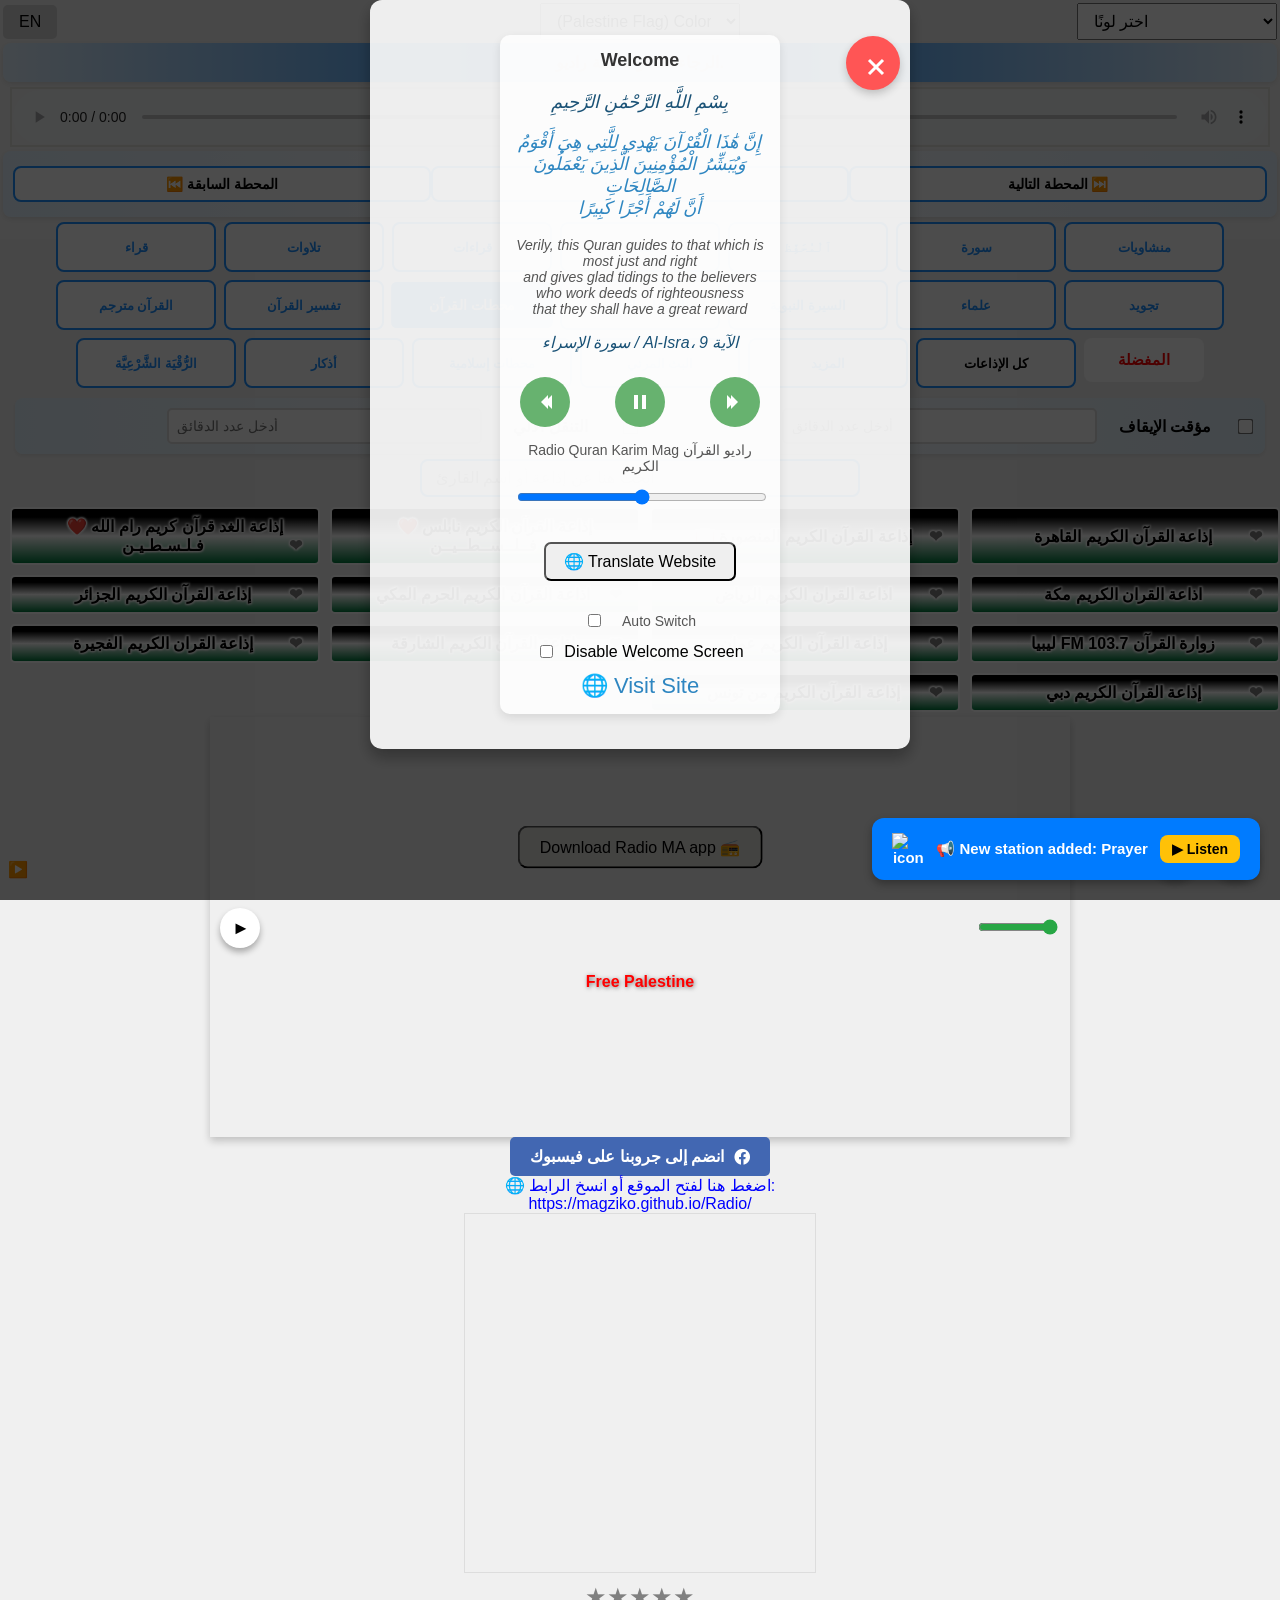
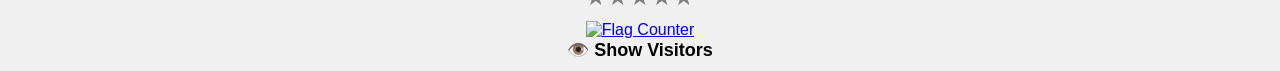
==== ma.html @ fae1e5f1 "Add files via upload" ====
<!DOCTYPE html>
<html lang="ar">
<head>
  <meta charset="UTF-8">
 <meta name="viewport" content="width=device-width, initial-scale=1.0">
<!-- ENGLISH FIRST -->
<meta name="description" content="A comprehensive platform to listen to Quran recitations by top reciters like Al-Minshawi, Abdul Basit, Al-Hussary, and more 📖, with translations of Quran meanings in multiple languages 🌍, Tafsir (Tabari, Saadi, Shaarawi), daily Adhkar, and Prophetic supplications 🕋. Enjoy live stations from Cairo, Makkah, Nablus, Ramallah, and global stations from San Francisco and Australia. Interactive UI with color customization and country flags. Educational content: Tajweed, Seerah, Quranic sciences, and English learning channels. Features: auto-switch, favorites, sleep timer, and special content for Gaza 🇵🇸 and Palestine. Download the app or visit the site now.">
<meta name="keywords" content="Quran Radio, Quran Recitations, Minshawi, Abdul Basit, Al-Hussary, Saadi, Tabari, Shaarawi, Daily Adhkar, Prophetic Supplications, Live Quran Radio, Cairo Quran Radio, Makkah Quran Radio, Palestine, Nablus Quran Radio, Tajweed, Seerah, Quranic Sciences, Islamic Radio, Quran Translation, Quran in English, Quran in French, Quran in Spanish, auto switch, favorites, sleep timer, Gaza, Palestine, Radio ma, magziko, radio m, Quran app, Quran website, educational content, English learning, tafsir, dua for Gaza">


<!-- ARABIC SECOND (اختياري للوضوح للمستخدم) -->
<meta name="description" lang="ar" content="منصة إلكترونية شاملة للاستماع إلى تلاوات القرآن الكريم بأصوات كبار القراء مثل المنشاوي، عبد الباسط، الحصري وغيرهم 📖، مع ترجمات معاني القرآن بعدة لغات 🌍، وتفاسير (الطبري، السعدي، الشعراوي)، أذكار يومية وأدعية نبوية 🕋. استمع لمحطات البث المباشر من القاهرة، مكة، نابلس، رام الله، ومحطات عالمية من سان فرانسيسكو وأستراليا. واجهة تفاعلية تدعم تخصيص الألوان وأعلام الدول. محتوى تعليمي في التجويد، السيرة، علوم القرآن، وتعليم الإنجليزية. ميزات: تنقل آلي بين المحطات، إضافة للمفضلة، مؤقت إيقاف، ودعم لأهل غزة وفلسطين. حمل التطبيق أو زر الموقع الآن.">
<meta name="keywords" lang="ar" content="إذاعة القرآن الكريم, راديو قرآن كريم, المنشاوي, عبد الباسط, الحصري, السعدي, الطبري, الشعراوي, أذكار يومية, أدعية نبوية, بث مباشر قرآن, إذاعة القاهرة للقرآن الكريم, إذاعة مكة, إذاعة نابلس, إذاعات فلسطين, تلاوات قرآنية, شيوخ القرآن, ترجمة معاني القرآن, تفسير القرآن, تعليم التجويد, السيرة النبوية, علوم القرآن, تعليم الإنجليزية, تنقل آلي, المفضلة, مؤقت الإيقاف, غزة, فلسطين, Radio ma, magziko, راديو m, تطبيق القرآن, موقع إذاعات القرآن, محتوى تعليمي, قنوات إنجليزية, تفاسير, دعاء غزة">


  <!-- الوصف بالفرنسية -->
<meta name="description" lang="fr" content="Plateforme complète pour écouter les récitations du Coran par les plus grands récitants tels que Minshawi, Abdul Basit, Al-Husary 📖, avec traduction des significations en plusieurs langues 🌍, tafsir (Tabari, Saadi, Shaarawi), adhkar quotidiens et invocations prophétiques 🕋. Écoutez des radios en direct du Caire, La Mecque, Naplouse, Ramallah et du monde entier. Interface personnalisable et contenu éducatif sur le tajwid, la Sira, les sciences du Coran et l'anglais. Fonctionnalités : changement automatique, favoris, minuteur, soutien à la Palestine.">
<meta name="keywords" lang="fr" content="Radio Coran, Récitations, Minshawi, Abdul Basit, Al-Husary, Tafsir, Tabari, Saadi, Shaarawi, Adhkar, Radio en direct, Radio Coran Le Caire, Radio Coran La Mecque, Palestine, Stations Coraniques, Traduction du Coran, Tajwid, Sira, Radio Islamique, Apprendre l'anglais, Auto-switch, Favoris, Minuteur, Gaza, Radio ma, magziko">
<!-- الوصف بالإسبانية -->
<meta name="description" content="Sitio de Radio ma de la Radio del Corán. Ofrece estaciones de radio para países y ciudades, varias estaciones de radio del Corán para todos los jeques, suras del Corán, estaciones de radio para jeques y lectores, estaciones de radio extranjeras, estaciones de radio con diferentes lecturas y significados traducidos del Corán. También incluye Radio Islam Sobhi, Radio Mohamed Ebada, Radio Idhaat Al-Mansoura, Radio Nasser Al-Qatami, Radio Al-Minshawi, Radio Al-Hussary, Radio Abdel Basit Abdel Samad y Radio Mohamed Abdel Jawad.">
<meta name="keywords" content="Radio del Corán, Corán, Radios Coránicas, Jeques, Diferentes Lecturas, Significados del Corán Traducidos, Radios Extranjeras, Radios de Ciudades, Radios de Países, Radio Islam Sobhi, Radio Mohamed Ebada, Radio Idhaat Al-Mansoura, Radio Nasser Al-Qatami, Radio Al-Minshawi, Radio Al-Hussary, Radio Abdel Basit Abdel Samad, Radio Mohamed Abdel Jawad">

<!-- الوصف بالروسية -->
<meta name="description" content="Сайт радиостанции Radio ma Quran. Предлагает радиостанции стран и городов, различные радиостанции Корана для всех шейхов, суры Корана, радиостанции для шейхов и чтецов, иностранные радиостанции, радиостанции с разными чтениями и переведенными значениями Корана. Включает также Radio Islam Sobhi, Radio Mohamed Ebada, Radio Idhaat Al-Mansoura, Radio Nasser Al-Qatami, Radio Al-Minshawi, Radio Al-Hussary, Radio Abdel Basit Abdel Samad и Radio Mohamed Abdel Jawad.">
<meta name="keywords" content="Радио Корана, Коран, Коранные радиостанции, Шейхи, Разные чтения, Переводы Корана, Иностранные радиостанции, Городские радиостанции, Страновые радиостанции, Radio Islam Sobhi, Radio Mohamed Ebada, Radio Idhaat Al-Mansoura, Radio Nasser Al-Qatami, Radio Al-Minshawi, Radio Al-Hussary, Radio Abdel Basit Abdel Samad, Radio Mohamed Abdel Jawad">

<!-- الوصف بالبرتغالية -->
<meta name="description" content="Site de rádio Radio ma Quran. Oferece estações de rádio para países e cidades, várias estações de rádio do Alcorão para todos os xeques, suras do Alcorão, estações de rádio para xeques e leitores, estações de rádio estrangeiras, estações de rádio com leituras diferentes e significados traduzidos do Alcorão. Também inclui Radio Islam Sobhi, Radio Mohamed Ebada, Radio Idhaat Al-Mansoura, Radio Nasser Al-Qatami, Radio Al-Minshawi, Radio Al-Hussary, Radio Abdel Basit Abdel Samad e Radio Mohamed Abdel Jawad.">
<meta name="keywords" content="Rádio do Alcorão, Alcorão, Rádios Corânicas, Xeques, Diferentes Leituras, Significados do Alcorão Traduzidos, Rádios Estrangeiras, Rádios de Cidades, Rádios de Países, Radio Islam Sobhi, Radio Mohamed Ebada, Radio Idhaat Al-Mansoura, Radio Nasser Al-Qatami, Radio Al-Minshawi, Radio Al-Hussary, Radio Abdel Basit Abdel Samad, Radio Mohamed Abdel Jawad">

<!-- الوصف بالألمانية -->
<meta name="description" content="Radio ma Quran Radiosite. Bietet Länder- und Städteradios, verschiedene Quran-Radiosender für alle Scheichs, Quransuren, Radios für Scheichs und Leser, ausländische Radios, Radios mit verschiedenen Lesungen und übersetzten Bedeutungen des Quran. Enthält auch Radio Islam Sobhi, Radio Mohamed Ebada, Radio Idhaat Al-Mansoura, Radio Nasser Al-Qatami, Radio Al-Minshawi, Radio Al-Hussary, Radio Abdel Basit Abdel Samad und Radio Mohamed Abdel Jawad.">
<meta name="keywords" content="Quran-Radio, Quran, Quranische Radios, Scheichs, Verschiedene Lesungen, Übersetzte Quran-Bedeutungen, Ausländische Radios, Städteradios, Länderradios, Radio Islam Sobhi, Radio Mohamed Ebada, Radio Idhaat Al-Mansoura, Radio Nasser Al-Qatami, Radio Al-Minshawi, Radio Al-Hussary, Radio Abdel Basit Abdel Samad, Radio Mohamed Abdel Jawad">

<!-- الوصف بالإنجليزية -->
<meta name="description" content="Radio ma Quran Radio site. Offers country and city radio stations, various Quran radio stations for all sheikhs, Quran surahs, radio stations for sheikhs and readers, foreign radio stations, radio stations with different readings, and translated meanings of the Quran. Also includes Radio Islam Sobhi, Radio Mohamed Ebada, Radio Idhaat Al-Mansoura, Radio Nasser Al-Qatami, Radio Al-Minshawi, Radio Al-Hussary, Radio Abdel Basit Abdel Samad, and Radio Mohamed Abdel Jawad.">
<meta name="keywords" content="Quran Radio, Quran, Quranic Radios, Sheikhs, Different Readings, Translated Quran Meanings, Foreign Radios, City Radios, Country Radios, Radio Islam Sobhi, Radio Mohamed Ebada, Radio Idhaat Al-Mansoura, Radio Nasser Al-Qatami, Radio Al-Minshawi, Radio Al-Hussary, Radio Abdel Basit Abdel Samad, Radio Mohamed Abdel Jawad">

    <meta name="robots" content="index, follow">
    <meta name="author" content="Radio ma.">
  
<title>إذاعة القرآن الكريم Radio ma.</title>  

<!-- أيقونة الموقع -->
<link rel="icon" type="image/png" href="favicon.png">

<!-- الاستايل -->
<style>  
 
#welcomeScreen {
    position: fixed;
    top: 0;
    left: 0;
    width: 100%;
    height: 100%;
    background-color: rgba(0, 0, 0, 0.7); /* خلفية شفافة */
    display: flex;
    justify-content: center;
    align-items: center;
    z-index: 9999;
    background-image: url('https://www.transparenttextures.com/patterns/white-wall.png'); /* خلفية بنمط شفافي */
    background-size: cover; /* جعل الخلفية تغطي الشاشة بالكامل */
    background-position: center; /* توسيط الخلفية */
}

/* المحتوى الرئيسي داخل الخلفية */
#welcomeContent {
    background-color: rgba(255, 255, 255, 0.9); /* لون خلفية مائل للشفافية */
    padding: 20px;
    border-radius: 12px; /* حواف ناعمة */
    text-align: center;
    max-width: 500px; /* العرض الأقصى */
    width: 90%; /* عرض متجاوب */
    box-shadow: 0 8px 16px rgba(0, 0, 0, 0.3); /* ظل جذاب */
    position: relative;
    margin: 0 auto;
}

/* زر الإغلاق */
#closeButton {
    position: absolute;
    top: 36px;
    right: 10px;
    background-color: #ff5555;
    border: none;
    color: white;
    font-size: 30px;
    padding: 12px 19px;
    width: 54px;
    height: 54px;
    cursor: pointer;
    border-radius: 50%;
    display: block;
    box-shadow: 0 4px 8px rgba(0, 0, 0, 0.2);
}

/* تنسيق مشغل الراديو */
#customRadioBox {
    background: rgba(255, 255, 255, 0.8);
    padding: 15px;
    border-radius: 10px;
    box-shadow: 0px 4px 10px rgba(0, 0, 0, 0.1);
    max-width: 300px; /* العرض الأقصى لمشغل الراديو */
    text-align: center;
    margin: 15px auto; /* توسيط المشغل */
}

/* النصوص داخل مشغل الراديو */
.customHeading {
    margin: 0;
    font-size: 18px;
    color: #333;
    font-weight: bold;
}

/* أزرار التحكم في المشغل */
#customControlButtons {
    margin-top: 15px;
    display: flex;
    justify-content: space-between;
}

/* تصميم الأزرار */
.customBtnControl {
    padding: 10px;
    margin: 5px;
    border: none;
    background-color: #67b26f;
    cursor: pointer;
    outline: none;
    border-radius: 50%;
    width: 50px;
    height: 50px;
    display: flex;
    justify-content: center;
    align-items: center;
    transition: background-color 0.3s;
}

.customBtnControl:hover {
    background-color: #4ca2cd;
}

.customBtnControl svg {
    width: 24px;
    height: 24px;
    fill: white;
}

/* شريط التحكم بالصوت */
#customVolumeRange {
    margin-top: 15px;
    width: 100%; /* عرض الشريط كامل */
}

/* التحكم في التبديل التلقائي */
#customAutoSwitchContainer {
    margin-top: 15px;
    display: flex;
    align-items: center;
    justify-content: center;
}

#customAutoSwitchLabel {
    margin-left: 10px;
    font-size: 14px;
    color: #555;
}

/* التوافق مع الشاشات الصغيرة */
@media (max-width: 768px) {
    #welcomeContent {
        max-width: 350px; /* حجم أصغر للمحتوى */
        padding: 15px;
    }

    #customRadioBox {
        max-width: 250px; /* حجم أصغر للمشغل */
        padding: 10px;
    }

    .customBtnControl {
        width: 40px; /* حجم أصغر للأزرار */
        height: 40px;
    }

    #closeButton {
        font-size: 14px; /* تصغير حجم الزر */
        padding: 5px;
    }
}

        /* تنسيق مشغل الراديو */
        #customRadioBox {
            background: rgba(255, 255, 255, 0.8);
            padding: 15px;
            border-radius: 10px;
            box-shadow: 0px 4px 10px rgba(0, 0, 0, 0.1);
            max-width: 250px;
            text-align: center;
            margin-top: 15px;
        }

        .customHeading {
            margin: 0;
            font-size: 18px;
            color: #333;
        }

        #customControlButtons {
            margin-top: 15px;
            display: flex;
            justify-content: space-between;
        }

        .customBtnControl {
            padding: 10px;
            margin: 5px;
            border: none;
            background-color: #67b26f;
            cursor: pointer;
            outline: none;
            border-radius: 50%;
            width: 50px;
            height: 50px;
            display: flex;
            justify-content: center;
            align-items: center;
            transition: background-color 0.3s;
        }

        .customBtnControl:hover {
            background-color: #4ca2cd;
        }

        .customBtnControl svg {
            width: 24px;
            height: 24px;
            fill: white;
        }

        #customStatus {
            margin-top: 10px;
            font-size: 14px;
            color: #555;
        }

        #customVolumeRange {
            margin-top: 15px;
            width: 100%;
        }

        #customAutoSwitchContainer {
            margin-top: 15px;
            display: flex;
            align-items: center;
            justify-content: center;
        }

        #customAutoSwitchLabel {
            margin-left: 10px;
            font-size: 14px;
            color: #555;
        }
   
 .search-container {
  margin: 0 auto;
  width: 98%;
  display: flex;
  justify-content: center;
}
.search-input {
  border: 2px solid #1e90ff;
  border-radius: 8px;
  font-size: 16px;
  padding: 8px 14px;
  width: 100%;
  max-width: 440px;
  box-shadow: 0 2px 5px #0001;
  box-sizing: border-box; /* مهم عشان padding مايكبرش العنصر */
}

.search-input:focus {
  outline: none;
  border-color: #43cea2;
  background: #f9fdfb;
}

/* موبايل صغير جدا */
@media (max-width: 480px) {
  .search-input {
    font-size: 14px;   /* خط أصغر */
    padding: 6px 10px; /* padding أصغر */
    max-width: 100%;   /* ياخد العرض كله */
  }
}

/* تابلت */
@media (min-width: 481px) and (max-width: 768px) {
  .search-input {
    font-size: 15px;
    max-width: 90%;
  }
}

/* الترانزيشن عشان التغيير يبقى انسيابي */
#status,
#prevButton,
#nextButton,
#randomButton,
#sleepCheckbox + label,
#autoSwitchCheckbox + label {
  transition: background 1s ease-in-out, color 1s ease-in-out, text-shadow 1s ease-in-out;
}

  body {
    background-color: #f5f2e6;
    font-family: Arial, sans-serif;
    text-align: center;
  }
  .button, .palestine {
    flex: 1 1 calc(50% - 10px);
    box-sizing: border-box;
    padding: 8px 16px;
    text-align: center;
    font-size: 14px;
    font-weight: bold;
    margin: 5px 0;
    cursor: pointer;
    border: 2px solid white;
    border-radius: 5px;
    width: 97%;
    
    color: black;
    background-color: #f0f0f0;
    transition: color 0.3s ease, background-color 0.3s ease;
    text-shadow: 1px 1px 2px white, -1px -1px 2px white, 1px -1px 2px white, -1px 1px 2px white;
  }
   /* الازرار على لون علم فلسطين */
        .palestine-default {
            padding: 8px 16px 8px 36px;
            font-size: 16px;
            background: linear-gradient(to bottom, #000000 15%, #ffffff 50%, #007a3d 100%);
        }
  .flag {
    display: inline-block;
    width: 38px;
    height: 38px;
    background-image: url('https://upload.wikimedia.org/wikipedia/commons/thumb/0/00/Flag_of_Palestine.svg/1280px-Flag_of_Palestine.svg.png');
    background-size: cover;
    position: absolute;
    left: 0px;
    top: 50%;
    transform: translateY(-50%);
  }
  .radio-container {
    width: 350px;
    height: 250px;
    margin: 50px auto;
    position: relative;
  }
  .radio-image {
    width: 100%;
    height: auto;
    border-radius: 15px;
  }
  .radio-buttons {
    position: absolute;
    bottom: 20px;
    left: 0;
    right: 0;
    display: flex;
    justify-content: center;
    gap: 10px;
  }
  .radio-button {
    background-color: #007a3d;
    color: white;
    border: none;
    padding: 10px 15px;
    border-radius: 5px;
    cursor: pointer;
    transition: background-color 0.3s ease;
  }
  .radio-display {
    background-color: #333;
    color: #fff;
    border-radius: 10px;
    padding: 5px;
    margin-bottom: 10px;
    font-size: 16px;
    font-weight: bold;
    text-align: center;
  }
  .button:hover {
    transform: scale(1.05);
  }
  /* تنسيق الأزرار في ثلاثة أعمدة على المتصفح */
  .buttons-container {
    display: grid;
       justify-content: start; /* جعل الأزرار تبدأ من اليمين */
            direction: rtl; /* لجعل اتجاه الأزرار من اليمين لليسار */
    grid-template-columns: repeat(4, 1fr);
        <!--grid-template-columns: repeat(auto-fill, minmax(145px, 1fr)); /* استخدام توزيع تلقائي */-->

    gap: 10px;
    margin-top: 5px;
  }
  /* تنسيق الأزرار في عمود واحد على الجوال */ @media (max-width: 768px) { .buttons-container { grid-template-columns: 1fr; } }
 .input-group {
background: linear-gradient(
    to right,
    #e3f2fd 0%,
    #fff 50%,
    #e3f2fd 100%
  );
  color: #000 ;
  font-weight: 700;
  border-radius: 8px;
  padding: 10px;
  box-shadow: 0 2px 4px rgba(0,0,0,0.08);
  display: flex;
  align-items: center;
  justify-content: space-between;
  width: 98%;
  margin: 0 auto 5px auto; /* توسيط + مسافة تحت */
}

.input-group label {
  flex: 1;
  font-size: 16px;
  color: #000;
  font-weight: bold;
}

.input-group input[type="number"] {
  width: 24%;
  padding: 8px;
  margin-left: 5px;
  font-size: 14px;
  border: 2px solid #ddd;
  border-radius: 5px;
}

.input-group input[type="checkbox"] {
  margin-left: 5px;
  transform: scale(1.2);
}

@media (max-width: 600px) {
  .input-group {
    width: 99%;
    font-size: 14px;
    padding: 9px 4px;
  }
}

#status {
  background: linear-gradient(
      to right,
      #e3f2fd 0%,
      #1e90ff 50%,
      #e3f2fd 100%
  ) !important;
  color: #000 !important;
  font-weight: 700;
  border-radius: 8px;
  padding: 10px;
  box-shadow: 0 2px 4px rgba(0,0,0,0.08);
  text-align: center;
  width: 98%;
  margin: 0 auto 5px auto; /* توسيط العنصر وإضافة مسافة أسفل */
}

@media (max-width: 600px) {
  #status {
    width: 99%;
    font-size: 14px;
    padding: 9px 4px;
  }
}

audio {
    position: sticky;
    top: 40px;
    z-index: 1000;
    width: 100%;
   color: #e0dfda;
    
    padding: 1px;
}

/* الحاوية اللي فيها كل الفلاتر */
#filters-container {
  display: flex;
  flex-wrap: wrap;
  gap: 8px;                 /* مسافة بسيطة بين الأزرار */
  justify-content: center;
  margin-bottom: 10px;
}

/* تصميم الأزرار */
.filter-button {
  flex: 0 0 160px;         /* زيادة العرض */
  min-width: 160px;        /* ضمان عدم تقليل العرض */
  height: 50px;            /* زيادة الارتفاع */
  display: flex;
  align-items: center;
  justify-content: center;
  text-align: center;
  white-space: nowrap;
  overflow: hidden;
  text-overflow: ellipsis;
  font-size: 13px;
  font-weight: 600;
  font-family: Arial, sans-serif;
  background: #fff;
  color: #1e90ff;
  border: 2px solid currentColor;
  border-radius: 8px;
  cursor: pointer;
  padding: 0 12px;         /* زيادة المسافات الداخلية */
  transition: background-color 0.3s ease, transform 0.2s ease;
}


.filter-button:hover,
.filter-button.selected {
  background: #1e90ff !important;
  color: #fff !important;
  transform: scale(1.05);
    border-width: 3px;

}

/* لتعديل الخط العربي بشكل أفضل */
.filter-button[data-ar] {
  font-family: "Arial", "Tahoma", "Segoe UI", sans-serif;
}
#viewFavoritesButton {
  background: #fff !important;
  color: red !important;
  border: 2px solid #1e90ff;
}
#viewFavoritesButton:hover,
#viewFavoritesButton.selected {
  background: red !important;
  color: #fff !important;
}
 

.filter-button[data-ar="كل الإذاعات"] {
  background: #fff !important;
  color: black !important;
  font-weight: 700;
  border: 2px solid #1e90ff;
}
.filter-button[data-ar="كل الإذاعات"]:hover,
.filter-button[data-ar="كل الإذاعات"].selected {
  background: black !important;
  color: #fff !important;
}


 .stars {
    display: flex;
    justify-content: center;
    margin-top: 10px;
}
.star {
    font-size: 24px;
    cursor: pointer;
    color: grey;
}
.star.checked,
.star:hover,
.star:hover ~ .star {
    color: gold;
}


#languageToggle {
  font-size: 16px;
  padding: 8px 16px;
  cursor: pointer;
  background-color: lightgray;
  color: black;
  border-radius: 5px;
  border: none;
}
#languageToggle:hover {
  background-color: gray;
  color: white;
}
 /* تنسيق الأزرار الافتراضية */
    button {
        font-size: 16px;
        padding: 8px 12px;
    }

    /* تنسيق قائمة الخيارات */
    .responsive-select {
        font-size: 16px;
        padding: 8px 12px;
        max-width: 200px; /* العرض الأقصى الافتراضي */
        width: 100%;
    }

    /* تخصيص حجم قائمة الخيارات للشاشات الصغيرة */
    @media (max-width: 600px) {
        .responsive-select {
            font-size: 12px;
            padding: 6px 10px;
            max-width: 100px; /* تقليل العرض للقائمة في الشاشات الصغيرة */
        }
    }


 body {
            background-color: #f0f0f0;
            font-family: Arial, sans-serif;
            margin: 0;
            padding: 0;
        }

          
          
@keyframes waveFlag {
    0% {
        clip-path: polygon(
            0% 10%,  /* أعلى اليسار */
            100% 5%, /* أعلى اليمين */
            100% 95%, /* أسفل اليمين */
            0% 90%   /* أسفل اليسار */
        );
        transform: skewY(0deg);
    }
    25% {
        clip-path: polygon(
            0% 5%, 
            100% 10%, 
            100% 90%, 
            0% 95%
        );
        transform: skewY(2deg);
    }
    50% {
        clip-path: polygon(
            0% 10%, 
            100% 5%, 
            100% 95%, 
            0% 90%
        );
        transform: skewY(-2deg);
    }
    75% {
        clip-path: polygon(
            0% 5%, 
            100% 10%, 
            100% 90%, 
            0% 95%
        );
        transform: skewY(1deg);
    }
    100% {
        clip-path: polygon(
            0% 10%, 
            100% 5%, 
            100% 95%, 
            0% 90%
        );
        transform: skewY(0deg);
    }
}

.isolated-radio-player {
    width: 100%;
    max-width: 840px;
    height: 400px;
    background-image: url('https://upload.wikimedia.org/wikipedia/commons/thumb/0/00/Flag_of_Palestine.svg/1920px-Flag_of_Palestine.svg.png');
    background-size: cover;
    background-position: center;
    border-radius: 0;
    display: flex;
    flex-direction: column;
    align-items: center;
    justify-content: center;
    box-shadow: 0 4px 8px rgba(0, 0, 0, 0.2);
    color: white;
    padding: 10px;
    margin: 0 auto;
    overflow: hidden; /* لإخفاء الأجزاء الزائدة عن التموج */
    animation: waveFlag 3s infinite ease-in-out; /* تطبيق حركة الرفرفة */
}

@media (max-width: 768px) {
    .isolated-radio-player {
        width: 90%;
        max-width: 240px;
        height: auto;
        border-radius: 15px;
        animation: waveFlag 3s infinite ease-in-out; /* الحركة على الشاشات الصغيرة أيضًا */
    }
}

.isolated-controls {
    display: flex;
    align-items: center;
    justify-content: space-between;
    width: 100%;
    margin-top: 10px;
}

.isolated-play-button {
    width: 40px;
    height: 40px;
    margin-top: 35px;
    background-color: #fff;
    border: none;
    border-radius: 50%;
    cursor: pointer;
    color: #000;
    font-size: 18px;
    box-shadow: 0 4px 6px rgba(0, 0, 0, 0.3);
    transition: background-color 0.3s, color 0.3s;
}

.isolated-play-button:hover {
    background-color: #ccc;
    color: #000;
}

.isolated-volume-slider {
    width: 80px;
    margin-top: 35px;
    accent-color: #28a745;
}

.isolated-button.palestine {
    color: black;
    padding: 8px;
    border: none;
    cursor: pointer;
    font-size: 14px;
    background: none;
}

/* تنسيقات النص أسفل العلم */
.free-palestine-text {
    margin-top: 25px;
    font-size: 16px;
    color: red;
    font-weight: bold;
    text-shadow: 1px 1px 4px rgba(0, 0, 0, 0.5);
}






          .toggle-button {
            position: fixed; 
            bottom: 10px; 
    left: 50%; /* المنتصف أفقيًا */
        transform: translate(-50%, -50%); /* لتعديل الإزاحة إلى المنتصف */

            padding: 10px 20px; 
            background-color: #e0dfda; 
            color: black; 
            font-size: 16px; 
            border-radius: 10px; 
            cursor: pointer;
        }
        
    
        
          .button .equalizer {
            display: none;
            width: 20px; /* Adjust the size as needed */
            height: 20px; /* Adjust the size as needed */
            padding-right: 8px;
        }
        .button.playing .equalizer {
            display: inline-block;
        }
        
        
        
        
        /* Modal styles */
.modal {
    display: none;
    position: fixed;
    z-index: 1;
    left: 0;
    top: 0;
    width: 100%;
    height: 100%;
    overflow: auto;
    background-color: rgba(0, 0, 0, 0.8);
}

.modal-content {
    background-color: none;
    margin: 15% auto;
    padding: 20px;
    border: 1px solid #888;
    width: 80%;
    <!--height: 80%;-->
    max-width: 600px;
    position: relative;
}

.close-button {
    color: #aaa;
    float: right;
    font-size: 28px;
    font-weight: bold;
}

.close-button:hover,
.close-button:focus {
    color: black;
    text-decoration: none;
    cursor: pointer;
}

@media (max-width: 600px) {
    .modal-content {
        width: 90%;
        margin: 10% auto;
    }
}



   /* تنسيق الأزرار */
        .whatsapp-button, .telegram-button {
            position: fixed;
            bottom: 20px;
            width: 50px;
            height: 50px;
            border-radius: 50%;
            box-shadow: 0 4px 6px rgba(0, 0, 0, 0.2);
            display: flex;
            align-items: center;
            justify-content: center;
            z-index: 1000;
            text-decoration: none;
            transition: transform 0.3s ease, box-shadow 0.3s ease;
        }

        .whatsapp-button {
            right: 80px; /* زر واتساب */
            background-color: #25d366; /* لون زر واتساب */
        }

        .telegram-button {
            right: 20px; /* زر تليجرام */
            background-color: #0088cc; /* لون زر تليجرام */
        }

        .whatsapp-button img, .telegram-button img {
            width: 30px; /* حجم صورة الأيقونة */
            height: 30px; /* حجم صورة الأيقونة */
        }

        .whatsapp-button:hover, .telegram-button:hover {
            transform: scale(1.1);
            box-shadow: 0 6px 8px rgba(0, 0, 0, 0.3);
        }

        /* إخفاء الأزرار في البداية */
        .hidden {
            display: none;
        }
    
      .flag-counter-container {
    text-align: center; /* لضبط التوسيط */
  }
  
  .flag-counter {
    max-width: 100%;
    height: auto;
  }

  @media (max-width: 768px) { /* للهواتف */
    .flag-counter {
      content: url("https://s01.flagcounter.com/count2/Qgi/bg_FFFFFF/txt_000000/border_CCCCCC/columns_3/maxflags_100/viewers_Visitors+This+Month+/labels_1/pageviews_1/flags_0/percent_0/");
    }
  }
  
    /* تأثير الـ Fade */
.fade {
  opacity: 1;
  transition: opacity 0.8s ease-in-out;
}
.fade.hide {
  opacity: 0;
}
    
    
    .facebook-button {
            display: inline-flex;
            align-items: center;
            background-color: #4267B2;
            color: white;
            padding: 10px 20px;
            border-radius: 5px;
            text-decoration: none;
            font-size: 16px;
            font-weight: bold;
            transition: background-color 0.3s ease;
        }

        .facebook-button:hover {
            background-color: #365899;
        }

        .facebook-button i {
            margin-left: 10px; /* مسافة بين الأيقونة والنص */
        }
        
#prevButton, #nextButton, #randomButton {
  background: #fff !important;
  color: #000 !important;
  border: 2px solid #1e90ff !important;
  box-shadow: none !important;
  border-radius: 8px !important;
  font-weight: 700 !important;
  text-shadow: none !important;
}

#prevButton:hover, #nextButton:hover, #randomButton:hover {
  background: #e3f2fd !important;
  color: #1e90ff !important;
  border-color: #1e90ff !important;
}

 .favorite-icon {
    font-size: 16px;
    color: gray;
    cursor: pointer;
    margin-left: 10px;
    float: right;
  }
  .favorite-icon.favorited { 
    color: red; 
  }
 /* زر المفضلة */
#viewFavoritesButton {
  flex: 0 0 120px;          /* نفس عرض أزرار الفلاتر */
  height: 44px;             /* نفس ارتفاع أزرار الفلاتر */
  display: flex;
  align-items: center;
  justify-content: center;
  text-align: center;
  white-space: nowrap;
  overflow: hidden;
  text-overflow: ellipsis;
  font-size: 15px;          /* نفس حجم النص */
  font-weight: 600;         
  font-family: "Tahoma", "Segoe UI", Arial, sans-serif;
  line-height: 1.2;
  background-color: #1e90ff; /* نفس لون أزرار الفلاتر */
  color: #ff0000;            /* نص أحمر واضح */
  border: none;
  border-radius: 8px;
  cursor: pointer;
  padding: 0 8px;           
  transition: background-color 0.3s ease, transform 0.2s ease;
}

/* تأثير Hover */
#viewFavoritesButton:hover {
  background-color: #1c7ed6;
  transform: scale(1.05);  
}

/* تمييز زر "كل الإذاعات" */
.filter-button[data-ar="كل الإذاعات"] {
  color: #000;                /* نص باللون الأسود */
  font-weight: 700;           /* سميك وواضح */
  background-color: #1e90ff;  /* نفس خلفية أزرار الفلاتر */
}

/* تأثير Hover */
.filter-button[data-ar="كل الإذاعات"]:hover {
  background-color: #1c7ed6;
  transform: scale(1.05);
}

/* تثبيت أزرار التحكم في مكانها بأسفل الشاشة */
#togglePlayPause, #volumeControl {
    position: fixed;
    display: block;
    z-index: 1000;
    /*background-color: #2f67d6;*/
    color: white;
    border: none;
    border-radius: 5px;
    cursor: pointer;
    padding: 8px;
    transition: background-color 0.3s ease;
}

/* وضع زر التشغيل في أقصى اليمين */
#togglePlayPause {
    bottom: 13px; /* مسافة من أسفل الشاشة */
    left: 0px; /* مسافة من الجانب الأيمن */
}

/* وضع شريط الصوت في أقصى اليسار */
#volumeControl {
    bottom: 50px; /* مسافة من أسفل الشاشة */
    left: 0px; /* مسافة من الجانب الأيسر */
    width: 40px; /* عرض شريط الصوت */
    height: 8px; /* ارتفاع شريط الصوت */
}

/* صندوق الخيارات */
#customAutoSwitchContainer {
    display: flex;
    flex-direction: column; /* عمودي */
    align-items: center;
    gap: 12px; /* مسافة بين العناصر */
    margin-top: 15px;
}

/* كل خيار داخل صندوق منفصل */
#customAutoSwitchContainer div {
    display: flex;
    align-items: center;
    gap: 8px;
}

/* نص الرابط */
#customAutoSwitchContainer a {
    font-size: 22px;
    text-decoration: none;
    color: #2E86C1;
}

   
        
    </style>
    <link href="https://cdnjs.cloudflare.com/ajax/libs/font-awesome/6.0.0-beta3/css/all.min.css" rel="stylesheet">
    
  
    
</style>

    
  </style>
  
</head>
<body class="main-content">

<!--<img src="https://magziki.weebly.com/uploads/5/8/4/3/58435869/published/b92abf-1347ccba3d5744d784496308254b2b89-mv2.webp?1730536125" alt="شعار الموقع" style="max-width: 110px; height: auto;" />-->

<div id="welcomeScreen" onclick="checkClickOutside(event)">
    <div id="welcomeContent">
<button id="closeButton" onclick="closeWelcomeScreenByButton(event)" aria-label="اغلاق">
  <svg width="22" height="22" viewBox="0 0 22 22" style="vertical-align: middle;">
    <line x1="4" y1="4" x2="18" y2="18" stroke="white" stroke-width="3"/>
    <line x1="18" y1="4" x2="4" y2="18" stroke="white" stroke-width="3"/>
  </svg>
</button><div id="customRadioBox">
            <h2 class="customHeading">Welcome</h2>
            
         <!-- إضافة البسملة والآيات الكريمة ورقم الآية وسورة الإسراء -->
<div id="quranVerse" style="text-align: center; font-style: italic; margin: 20px 0; color: #2E86C1; font-size: 18px;">
    <p style="font-size: 18px; color: #1A5276;">بِسْمِ اللَّهِ الرَّحْمَٰنِ الرَّحِيمِ</p>
    <p id="arabicVerse">إِنَّ هَٰذَا الْقُرْآنَ يَهْدِي لِلَّتِي هِيَ أَقْوَمُ وَيُبَشِّرُ الْمُؤْمِنِينَ الَّذِينَ يَعْمَلُونَ الصَّالِحَاتِ أَنَّ لَهُمْ أَجْرًا كَبِيرًا</p>
    <p id="englishVerse" style="font-size: 14px; color: #555;">
        Verily, this Quran guides to that which is most just and right and gives glad tidings to the believers who work deeds of righteousness, that they shall have a great reward.
    </p>
    <p id="verseNumber" style="font-size: 16px; color: #1A5276;">(سورة الإسراء / Al-Isra، الآية: 9)</p>
</div>
            
            <audio id="customAudioPlayer">
                <source src="https://backup.qurango.net/radio/tarateel" type="audio/mpeg">
                متصفحك لا يدعم تشغيل الصوت.
            </audio>
            
            <div id="customControlButtons">
                <button class="customBtnControl" onclick="previousStation()">
                    <svg xmlns="http://www.w3.org/2000/svg" viewBox="0 0 24 24">
                        <path d="M15 5v14l-7-7z"/>
                        <path d="M19 5v14l-7-7z"/>
                    </svg>
                </button>
                <button id="customPlayToggleButton" class="customBtnControl" onclick="togglePlayPauseFunc()">
                    <svg xmlns="http://www.w3.org/2000/svg" viewBox="0 0 24 24">
                        <path id="customPlayPauseSymbol" d="M8 5v14l11-7z"/>
                    </svg>
                </button>
                <button class="customBtnControl" onclick="nextStationFunc()">
                    <svg xmlns="http://www.w3.org/2000/svg" viewBox="0 0 24 24">
                        <path d="M8 5v14l7-7z"/>
                        <path d="M4 5v14l7-7z"/>
                    </svg>
                </button>
            </div>
            
            <div id="customStatus"> Radio Quran Karim Mag راديو القرآن الكريم</div>
            
            <div id="customVolumeControl">
                <input type="range" id="customVolumeRange" min="0" max="1" step="0.1" value="0.5" onchange="adjustVolume()">
            </div>

        <div id="customAutoSwitchContainer">
    <!-- زر Auto Switch مع Tooltip -->
    
    <!-- زر الترجمة المتغير -->
<div id="mag_translate_toggle" style="margin: 18px auto; text-align:center;">
  <button onclick="toggleTranslateBar()" style="padding:8px 18px; font-size:16px; border-radius:7px; cursor:pointer;">
    🌐 Translate Website
  </button>
</div>
<div id="google_translate_element" style="margin:10px auto; display:none;"></div>
    
    <div>
        <input type="checkbox" id="customAutoSwitch" onchange="enableAutoSwitch()">
        <label id="customAutoSwitchLabel" for="customAutoSwitch" 
               title="Automatically switches between the stations in the welcome screen">
               Auto Switch
        </label>
    </div>
    
    <div>
        <input type="checkbox" id="disableWelcomeScreen" onchange="toggleDisableWelcomeScreen()">
        <label for="disableWelcomeScreen">Disable Welcome Screen</label>
    </div>
    
      <!-- رابط الموقع الجديد -->
    <div>
<a href="https://sites.google.com/view/radio-mag/radio-m-quran?authuser=0" target="_blank">
            🌐 Visit Site
        </a>
    </div>
</div>

            </div>
        </div>
    </div>
</div>


<script>

window.onload = function() {
    const disableWelcome = localStorage.getItem("ma_disableWelcomeScreen");
    
    // إذا كان خيار الإلغاء مفعلًا، لا تظهر شاشة الترحيب
    if (disableWelcome === "true") {
        document.getElementById('welcomeScreen').style.display = 'none';
    } else {
        // تشغيل شاشة الترحيب
        document.getElementById('welcomeScreen').style.display = 'block';

        // إعداد وتشغيل المحطة الترحيبية تلقائيًا
        customAudioPlayer.src = radioStations[stationIndex].url;
        customAudioPlayer.play();
        updateWelcomePlayPauseButton(true); // تحديث الزر لمظهر التشغيل

        // إظهار زر الإغلاق بعد 3 ثوانٍ
        setTimeout(function() {
            document.getElementById('closeButton').style.display = 'block';
        }, 3000);

        // التأكد من إيقاف الراديو الأساسي مؤقتًا
        if (!mainAudio.paused) {
            mainAudio.pause();
        }
    }
};

// وظيفة لتفعيل أو تعطيل شاشة الترحيب
function toggleDisableWelcomeScreen() {
    const checkbox = document.getElementById('disableWelcomeScreen');
    if (checkbox.checked) {
        localStorage.setItem("ma_disableWelcomeScreen", "true");
    } else {
        localStorage.setItem("ma_disableWelcomeScreen", "false");
    }
}


  function closeWelcomeScreen(event) {
            // التحقق إذا كان المستخدم نقر خارج محتوى الشاشة
            if (event.target.id === 'welcomeScreen') {
                document.getElementById('welcomeScreen').style.display = 'none';
                customAudioPlayer.pause();
                customAudioPlayer.currentTime = 0;
            }
        }

   function checkClickOutside(event) {
    // التحقق إذا كان النقر خارج محتوى الشاشة
    if (event.target.id === 'welcomeScreen') {
        closeWelcomeScreen();
    }
}

function closeWelcomeScreenByButton(event) {
    event.stopPropagation(); // منع انتقال الحدث للأب
    closeWelcomeScreen(); // <-- التعديل هنا
}

document.addEventListener('keydown', function(event) {
    if (document.activeElement === document.body && (event.key === 'Escape' || event.keyCode === 27)) {
        closeWelcomeScreen();
    }
});

// تحديث مظهر زر Play/Pause
function updateWelcomePlayPauseButton(isPlaying) {
    var playPauseSymbol = document.getElementById('customPlayPauseSymbol');
    if (isPlaying) {
        playPauseSymbol.setAttribute("d", "M6 19h4V5H6v14zm8-14v14h4V5h-4z"); // رمز الإيقاف
    } else {
        playPauseSymbol.setAttribute("d", "M8 5v14l11-7z"); // رمز التشغيل
    }
}

// دالة لتشغيل/إيقاف محطة شاشة الترحيب وتحديث مظهر الزر
function toggleWelcomePlayPause() {
    if (customAudioPlayer.paused) {
        customAudioPlayer.play();
        updateWelcomePlayPauseButton(true); // تحديث الزر لمظهر التشغيل
    } else {
        customAudioPlayer.pause();
        updateWelcomePlayPauseButton(false); // تحديث الزر لمظهر الإيقاف
    }
}

 
function closeWelcomeScreen() {
    // إخفاء شاشة الترحيب
    document.getElementById('welcomeScreen').style.display = 'none';
    
    // إيقاف مشغل الصوت الخاص بشاشة الترحيب
    customAudioPlayer.pause();
    customAudioPlayer.currentTime = 0;

  // 1. دعم رابط محطة مباشرة
    const params = new URLSearchParams(window.location.search);
    const url = params.get('url');
    const name = params.get('station');
    if (url) {
        playNewAudio(url, name || 'محطة مخصصة');
        // حفظها كمحطة أخيرة
        localStorage.setItem('ma_lastStation', JSON.stringify({ url: url, name: name || 'محطة مخصصة' }));
        return;
    }



    // جلب بيانات آخر محطة من localStorage
    const last = localStorage.getItem('ma_lastStation');
    if (last) {
        const { url, name } = JSON.parse(last);
        playNewAudio(url, name);
    } else {
        // إذا لا يوجد محطة محفوظة، شغل الافتراضية
        playNewAudio(currentSource, "إذاعة القرآن الكريم ❤️  القاهرة FM 98.2");
    }
}
// تعريف المتغيرات الخاصة بشاشة الترحيب
var customAudioPlayer = document.getElementById('customAudioPlayer');
var currentStatus = document.getElementById('customStatus');
var volumeRange = document.getElementById('customVolumeRange');
var playPauseSymbol = document.getElementById('customPlayPauseSymbol');
var isAudioPlaying = false;
var radioStations = [
    { url: 'https://backup.qurango.net/radio/tarateel', name: 'Ma إذاعة القرآن الكريم ' }, 
    { url: 'https://backup.qurango.net/radio/almukhtasar_fi_alsiyra', name: 'السيرة النبوية المشرفة' },
    { url: 'https://stream.zeno.fm/awkn71iarz0vv', name: 'القرآن الكريم مصحف القراء كاملا' }, 
    { url: 'https://backup.qurango.net/radio/saheh-bokharee', name: 'الحديث النبوى الشريف' },
    { url: 'https://stream.zeno.fm/bg2j1n5ntltuv', name: 'إذاعة القرآن الكريم - روائع التلاوات' },
    { url: 'https://backup.qurango.net/radio/fi_zilal_alsiyra', name: 'سيرة النبى محمد صلى الله عليه وسلم' },
    { url: 'https://backup.qurango.net/radio/mix', name: 'Mix إذاعة القرآن الكريم ' },
    { url: 'https://backup.qurango.net/radio/sahabah', name: 'سير الصحابه رضوان الله عليهم أجمعين' },
    { url: 'https://stream.zeno.fm/zorvpgdqfzbuv/', name: 'راديو الشيخ إسلام صبحى' },
    { url: 'https://backup.qurango.net/radio/alanbiya', name: 'راديو قصص الأنبياء' }
];

var stationIndex = 0;
var autoInterval = null;

function startRadio() {
    customAudioPlayer.play();
    currentStatus.textContent = radioStations[stationIndex].name + " يعمل الآن";
    playPauseSymbol.setAttribute("d", "M6 19h4V5H6v14zm8-14v14h4V5h-4z");
    isAudioPlaying = true;
}

function stopRadio() {
    customAudioPlayer.pause();
    currentStatus.textContent = "الراديو متوقف";
    playPauseSymbol.setAttribute("d", "M8 5v14l11-7z");
    isAudioPlaying = false;
}

function togglePlayPauseFunc() {
    if (isAudioPlaying) {
        stopRadio();
    } else {
        startRadio();
    }
}

function adjustVolume() {
    customAudioPlayer.volume = volumeRange.value;
}

function nextStationFunc() {
    stationIndex = (stationIndex + 1) % radioStations.length;
    customAudioPlayer.src = radioStations[stationIndex].url;
    startRadio();
}

function previousStation() {
    stationIndex = (stationIndex - 1 + radioStations.length) % radioStations.length;
    customAudioPlayer.src = radioStations[stationIndex].url;
    startRadio();
}

function enableAutoSwitch() {
    var autoSwitchCheck = document.getElementById('customAutoSwitch');
    if (autoSwitchCheck.checked) {
        autoInterval = setInterval(nextStationFunc, 300000); // كل 5 دقائق
    } else {
        clearInterval(autoInterval);
    }
}


function playWelcomeScreenStation(stationUrl, stationName) {
    // فتح شاشة الترحيب
    showWelcomeScreen();

    // تشغيل محطة شاشة الترحيب
    var customAudioPlayer = document.getElementById('customAudioPlayer');
    customAudioPlayer.src = stationUrl;
    customAudioPlayer.play();
    updateStatus("تشغيل: " + stationName);

    // إيقاف الراديو الأساسي
    if (!mainAudio.paused) {
        mainAudio.pause();
    }
}

 
     // قائمة الآيات مقسمة لثلاث مقاطع واضحة
    const verses = [
        {
            arabic: [
                "إِنَّ هَٰذَا الْقُرْآنَ يَهْدِي لِلَّتِي هِيَ أَقْوَمُ",
                "وَيُبَشِّرُ الْمُؤْمِنِينَ الَّذِينَ يَعْمَلُونَ الصَّالِحَاتِ",
                "أَنَّ لَهُمْ أَجْرًا كَبِيرًا"
            ],
            english: [
                "Verily, this Quran guides to that which is most just and right",
                "and gives glad tidings to the believers who work deeds of righteousness",
                "that they shall have a great reward"
            ],
            number: "سورة الإسراء / Al-Isra، الآية 9"
        },
        {
            arabic: [
                "وَأَنَّ الَّذِينَ لَا يُؤْمِنُونَ بِالْآخِرَةِ",
                "أَعْتَدْنَا لَهُمْ عَذَابًا أَلِيمًا",
                ""
            ],
            english: [
                "And that those who do not believe in the Hereafter",
                "We have prepared for them a painful punishment",
                ""
            ],
            number: "سورة الإسراء / Al-Isra، الآية 10"
        }
    ];

    let current = 0;

    function showVerse(index) {
        document.getElementById('arabicVerse').innerHTML = verses[index].arabic.join("<br>");
        document.getElementById('englishVerse').innerHTML = verses[index].english.join("<br>");
        document.getElementById('verseNumber').innerText = verses[index].number;
    }

    // عرض الآية الأولى مباشرة
    showVerse(current);

    // تبديل الآيات كل 5 ثواني بشكل متكرر
    setInterval(() => {
        current = (current + 1) % verses.length;
        showVerse(current);
    }, 5000);
    
</script>
<body>
  <div class="container">

 <table style="width: 100%;">
    <tr>
        <!-- زر التبديل بين اللغات في أقصى اليسار -->
        <td style="width :33% ; text-align: left;">
            <button id="languageToggle" onclick="toggleLanguage()">EN</button>
        </td>
        
  

        <!-- عنصر التحكم في لون الأزرار في المنتصف -->
        <td style=" text-align: center;">
            <div class="button-container">
                <!--<label for="radioButtonColor">اختر لون الزر :</label>-->
               <select id="radioButtonColor" class="responsive-select" onchange="changeRadioButtonColor()">
    <option value="">Choose a color</option>
    <option value="default" style="background: linear-gradient(to bottom, #000000 15%, #ffffff 50%, #007a3d 100%);">(Palestine Flag) Color</option>

    <!-- Black, White, and Gray -->
    <option value="#000000" style="background-color:#000000; color: white;">Black</option>
    <option value="#222222" style="background-color:#222222; color: white;">Jet Black</option>
    <option value="#2f2f2f" style="background-color:#2f2f2f; color: white;">Dark Gray</option>
    <option value="#444444" style="background-color:#444444; color: white;">Charcoal Gray</option>
    <option value="#808080" style="background-color:#808080; color: white;">Medium Gray</option>
    <option value="#d3d3d3" style="background-color:#d3d3d3; color: black;">Very Light Gray</option>
    <option value="#f0f0f0" style="background-color:#f0f0f0; color: black;">Light Gray</option>
    <option value="#ffffff" style="background-color:#ffffff; color: black;">White</option>
    <option value="#f8f9fa" style="background-color:#f8f9fa; color: black;">Snow White</option>
    <option value="#eaeaea" style="background-color:#eaeaea; color: black;">Light Grayish White</option>

    <!-- Red -->
    <option value="#ff0000" style="background-color:#ff0000; color: white;">Bright Red</option>
    <option value="#e57373" style="background-color:#e57373; color: black;">Pastel Red</option>
    <option value="#b71c1c" style="background-color:#b71c1c; color: white;">Wine Red</option>
    <option value="#ff6347" style="background-color:#ff6347; color: black;">Tomato Red</option>
    <option value="#ff7f7f" style="background-color:#ff7f7f; color: black;">Light Red</option>
    <option value="#8b0000" style="background-color:#8b0000; color: white;">Dark Red</option>
    <option value="#dc143c" style="background-color:#dc143c; color: white;">Crimson</option>
    <option value="#b22222" style="background-color:#b22222; color: white;">Dark Crimson</option>

    <!-- Green -->
    <option value="#008000" style="background-color:#008000; color: white;">Dark Green</option>
    <option value="#43a047" style="background-color:#43a047; color: white;">Medium Green</option>
    <option value="#90ee90" style="background-color:#90ee90; color: black;">Light Green</option>
    <option value="#00ff7f" style="background-color:#00ff7f; color: black;">Spring Green</option>
    <option value="#7fffd4" style="background-color:#7fffd4; color: black;">Aquamarine</option>
    <option value="#adff2f" style="background-color:#adff2f; color: black;">Yellowish Green</option>
    <option value="#2e8b57" style="background-color:#2e8b57; color: white;">Sea Green</option>
    <option value="#556b2f" style="background-color:#556b2f; color: white;">Dark Olive Green</option>
    <option value="#20b2aa" style="background-color:#20b2aa; color: white;">Medium Aquamarine</option>

    <!-- Blue -->
    <option value="#0000ff" style="background-color:#0000ff; color: white;">Blue</option>
    <option value="#1e90ff" style="background-color:#1e90ff; color: white;">Dodger Blue</option>
    <option value="#87ceeb" style="background-color:#87ceeb; color: black;">Light Blue</option>
    <option value="#1565c0" style="background-color:#1565c0; color: white;">Dark Royal Blue</option>
    <option value="#000080" style="background-color:#000080; color: white;">Navy Blue</option>
    <option value="#4682b4" style="background-color:#4682b4; color: white;">Steel Blue</option>
    <option value="#6a5acd" style="background-color:#6a5acd; color: white;">Slate Blue</option>
    <option value="#483d8b" style="background-color:#483d8b; color: white;">Dark Slate Blue</option>
    <option value="#5f9ea0" style="background-color:#5f9ea0; color: white;">Cadet Blue</option>
    <option value="#add8e6" style="background-color:#add8e6; color: black;">Very Light Blue</option>
    <option value="#6495ed" style="background-color:#6495ed; color: white;">Cornflower Blue</option>
    <option value="#2f67d6" style="background-color:#2f67d6; color: white;">Dark Blue</option>

    <!-- Yellow and Gold -->
    <option value="#ffff00" style="background-color:#ffff00; color: black;">Yellow</option>
    <option value="#fffacd" style="background-color:#fffacd; color: black;">Very Light Yellow</option>
    <option value="#ffd700" style="background-color:#ffd700; color: black;">Gold</option>
    <option value="#9acd32" style="background-color:#9acd32; color: black;">Yellow Green</option>

    <!-- Orange -->
    <option value="#ffa500" style="background-color:#ffa500; color: black;">Orange</option>
    <option value="#ff9800" style="background-color:#ff9800; color: black;">Modern Orange</option>
    <option value="#ff8c00" style="background-color:#ff8c00; color: black;">Dark Orange</option>
    <option value="#ff4500" style="background-color:#ff4500; color: white;">Orange Red</option>
    <option value="#ffefd5" style="background-color:#ffefd5; color: black;">Light Orange</option>

    <!-- Purple and Violet -->
    <option value="#800080" style="background-color:#800080; color: white;">Dark Purple</option>
    <option value="#8e24aa" style="background-color:#8e24aa; color: white;">Fashion Purple</option>
    <option value="#ce93d8" style="background-color:#ce93d8; color: black;">Pastel Purple</option>
    <option value="#dda0dd" style="background-color:#dda0dd; color: black;">Plum</option>
    <option value="#8a2be2" style="background-color:#8a2be2; color: white;">Blue Violet</option>
    <option value="#da70d6" style="background-color:#da70d6; color: black;">Light Orchid</option>
    <option value="#ee82ee" style="background-color:#ee82ee; color: black;">Violet</option>
    <option value="#7b68ee" style="background-color:#7b68ee; color: white;">Medium Purple</option>
    <option value="#8b008b" style="background-color:#8b008b; color: white;">Dark Magenta</option>

    <!-- Brown -->
    <option value="#a52a2a" style="background-color:#a52a2a; color: white;">Brown</option>
    <option value="#deb887" style="background-color:#deb887; color: black;">Light Brown</option>
    <option value="#bcaaa4" style="background-color:#bcaaa4; color: black;">Medium Nude Brown</option>
    <option value="#8b4513" style="background-color:#8b4513; color: white;">Saddle Brown</option>
    <option value="#d2691e" style="background-color:#d2691e; color: white;">Chocolate</option>
    <option value="#a0522d" style="background-color:#a0522d; color: white;">Sienna</option>
    <option value="#bc8f8f" style="background-color:#bc8f8f; color: black;">Rosy Brown</option>

    <!-- Pink -->
    <option value="#ff69b4" style="background-color:#ff69b4; color: black;">Hot Pink</option>
    <option value="#ffc1cc" style="background-color:#ffc1cc; color: black;">Pastel Pink</option>
    <option value="#ffb6c1" style="background-color:#ffb6c1; color: black;">Light Pink</option>
    <option value="#ff1493" style="background-color:#ff1493; color: white;">Deep Pink</option>
    <option value="#f08080" style="background-color:#f08080; color: black;">Light Coral</option>
    <option value="#ffe4e1" style="background-color:#ffe4e1; color: black;">Misty Rose</option>

    <!-- Gradients -->
    <option value="linear-gradient(to right, #000000, #ffffff)">Black - White</option>
    <option value="linear-gradient(to right, #ff0000, #ff6347)">Red - Tomato Red</option>
    <option value="linear-gradient(to right, #008000, #7fffd4)">Green - Aquamarine</option>
    <option value="linear-gradient(to right, #0000ff, #40e0d0)">Blue - Turquoise</option>
    <option value="linear-gradient(to right, #ffa500, #ff4500)">Orange - Orange Red</option>
    <option value="linear-gradient(to right, #ff0000, #ffffff, #000000)">Egypt Flag: Red - White - Black</option>
    <option value="linear-gradient(to right, #000000, #ffffff, #007a3d, #ff0000)">Palestine Flag: Black - White - Green - Red</option>

    <!-- Pink - Purple - Light Blue -->
    <option value="linear-gradient(90deg, #ffb6c1, #ba68c8, #81d4fa)">Pink - Purple - Light Blue</option>

    <!-- Mint Green - Turquoise - Sky Blue -->
    <option value="linear-gradient(90deg, #00ffb3, #40e0d0, #1e90ff)">Mint Green - Turquoise - Sky Blue</option>

    <!-- Yellow - Orange - Red -->
    <option value="linear-gradient(90deg, #fff700, #ffc300, #ff5733)">Yellow - Orange - Red</option>

    <!-- Dark Purple - Light Purple - Pink -->
    <option value="linear-gradient(90deg, #6a1b9a, #9c27b0, #ffb6c1)">Dark Purple - Light Purple - Pink</option>

    <!-- Sandy Nude - Beige - White -->
    <option value="linear-gradient(90deg, #e0c097, #ffe0b2, #ffffff)">Sandy Nude - Beige - White</option>

    <!-- Dark Blue - Sky Blue - Light Green -->
    <option value="linear-gradient(90deg, #1565c0, #1e90ff, #7fffd4)">Dark Blue - Sky Blue - Light Green</option>

    <!-- Light Gray - White - Gold -->
    <option value="linear-gradient(90deg, #f0f0f0, #ffffff, #ffd700)">Light Gray - White - Gold</option>

    <!-- Olive Green - Spring Green - Lemon Yellow -->
    <option value="linear-gradient(90deg, #556b2f, #adff2f, #ffea00)">Olive Green - Spring Green - Lemon Yellow</option>

    <!-- Brown - Beige - Light Pink -->
    <option value="linear-gradient(90deg, #8d5524, #c68642, #ffe4ec)">Brown - Beige - Light Pink</option>

    <!-- Purple - Blue - Turquoise - Green -->
    <option value="linear-gradient(90deg, #800080, #0000ff, #40e0d0, #00ff7f)">Purple - Blue - Turquoise - Green</option>

    <!-- Red - Tomato Red -->
    <option value="linear-gradient(to right, #ff0000, #ff6347)">Red - Tomato Red</option>

    <!-- Green - Aquamarine -->
    <option value="linear-gradient(to right, #008000, #7fffd4)">Green - Aquamarine</option>

    <!-- Blue - Turquoise -->
    <option value="linear-gradient(to right, #0000ff, #40e0d0)">Blue - Turquoise</option>

    <!-- Orange - Orange Red -->
    <option value="linear-gradient(to right, #ffa500, #ff4500)">Orange - Orange Red</option>

    <!-- Purple - Plum -->
    <option value="linear-gradient(to right, #800080, #dda0dd)">Purple - Plum</option>

    <!-- Brown - Purple -->
    <option value="linear-gradient(to right, #a52a2a, #8a2be2)">Brown - Purple</option>

    <!-- Light Gray - Light Purple -->
    <option value="linear-gradient(to right, #f0f0f0, #ee82ee)">Light Gray - Light Purple</option>

    <!-- Turquoise - Spring Green -->
    <option value="linear-gradient(to right, #40e0d0, #00ff7f)">Turquoise - Spring Green</option>

    <!-- Red - Crimson -->
    <option value="linear-gradient(to right, #ff0000, #dc143c)">Red - Crimson</option>

    <!-- Red - Tomato Red -->
    <option value="linear-gradient(to right, #ff0000, #ff6347)">Red - Tomato Red</option>

    <!-- Crimson - Light Pink -->
    <option value="linear-gradient(to right, #e63946, #ffb6c1)">Crimson - Light Pink</option>

    <!-- Orange - Orange Red -->
    <option value="linear-gradient(to right, #ffa500, #ff4500)">Orange - Orange Red</option>

    <!-- Orange - Gold -->
    <option value="linear-gradient(to right, #ffa500, #ffd700)">Orange - Gold</option>

    <!-- Light Orange - Beige -->
    <option value="linear-gradient(to right, #f4a460, #ffe4b5)">Light Orange - Beige</option>

    <!-- Yellow - Gold -->
    <option value="linear-gradient(to right, #ffff00, #ffd700)">Yellow - Gold</option>

    <!-- Spring Green - Lemon Yellow -->
    <option value="linear-gradient(to right, #adff2f, #ffea00)">Spring Green - Lemon Yellow</option>

    <!-- Blue - Turquoise -->
    <option value="linear-gradient(to right, #0000ff, #40e0d0)">Blue - Turquoise</option>

    <!-- Sky Blue - Light Blue -->
    <option value="linear-gradient(to right, #1e90ff, #87ceeb)">Sky Blue - Light Blue</option>

    <!-- Navy Blue - Turquoise -->
    <option value="linear-gradient(to right, #0077b6, #00b4d8)">Navy Blue - Turquoise</option>

    <!-- Dark Blue - Sky Blue -->
    <option value="linear-gradient(to right, #1565c0, #1e90ff)">Dark Blue - Sky Blue</option>

    <!-- Purple - Plum -->
    <option value="linear-gradient(to right, #800080, #dda0dd)">Purple - Plum</option>

    <!-- Dark Purple - Light Purple -->
    <option value="linear-gradient(to right, #6a1b9a, #9c27b0)">Dark Purple - Light Purple</option>

    <!-- Purple - Light Violet -->
    <option value="linear-gradient(to right, #8a2be2, #d8bfd8)">Purple - Light Violet</option>

    <!-- Light Gray - Light Purple -->
    <option value="linear-gradient(to right, #f0f0f0, #ee82ee)">Light Gray - Light Purple</option>

    <!-- Medium Gray - Silver -->
    <option value="linear-gradient(to right, #a9a9a9, #d3d3d3)">Medium Gray - Silver</option>

    <!-- Dark Gray - Light Gray -->
    <option value="linear-gradient(to right, #696969, #f0f0f0)">Dark Gray - Light Gray</option>

    <!-- Brown - Purple -->
    <option value="linear-gradient(to right, #a52a2a, #8a2be2)">Brown - Purple</option>

    <!-- Brown - Beige -->
    <option value="linear-gradient(to right, #8d5524, #c68642)">Brown - Beige</option>

    <!-- Chocolate Brown - Bronze -->
    <option value="linear-gradient(to right, #5e3023, #d2691e)">Chocolate Brown - Bronze</option>

    <!-- Beige - Golden Beige -->
    <option value="linear-gradient(to right, #f5f5dc, #ffe4b5)">Beige - Golden Beige</option>

    <!-- Gold - Light Yellow -->
    <option value="linear-gradient(to right, #ffd700, #fffacd)">Gold - Light Yellow</option>

    <!-- Light Gray - White -->
    <option value="linear-gradient(to right, #f0f0f0, #ffffff)">Light Gray - White</option>

    <!-- Light Pink - Sky Blue -->
    <option value="linear-gradient(to right, #ff6b6b, #a0e7ff)">Light Pink - Sky Blue</option>

    <!-- Light Green - Light Orange -->
    <option value="linear-gradient(to right, #a8e6cf, #ffd3b6)">Light Green - Light Orange</option>

    <!-- Light Purple - Golden Yellow -->
    <option value="linear-gradient(to right, #d4a5ff, #ffd6a5)">Light Purple - Golden Yellow</option>

    <!-- Burnt Pink - Light Pink -->
    <option value="linear-gradient(to right, #ff9a8b, #fecfef)">Burnt Pink - Light Pink</option>

    <!-- Light Turquoise - Light Pink -->
    <option value="linear-gradient(to right, #a8edea, #fed6e3)">Light Turquoise - Light Pink</option>

    <!-- Light Pink - Golden Yellow - Aquamarine -->
    <option value="linear-gradient(to right, #FF6B6B, #FFD166, #06D6A0)">Light Pink - Golden Yellow - Aquamarine</option>

    <!-- Sky Blue - Purple - Deep Pink -->
    <option value="linear-gradient(to right, #4CC9F0, #7209B7, #F72585)">Sky Blue - Purple - Deep Pink</option>

    <!-- Dark Blue - Medium Blue - Light Blue -->
    <option value="linear-gradient(to right, #112D4E, #3F72AF, #DBE2EF)">Dark Blue - Medium Blue - Light Blue</option>

    <!-- Beige - Crimson - Dark Red -->
    <option value="linear-gradient(to right, #F9F7F7, #DB4C40, #A30000)">Beige - Crimson - Dark Red</option>

    <!-- Light Green - Light Orange - Light Pink -->
    <option value="linear-gradient(to right, #A8E6CF, #FFD3B6, #FFAAA5)">Light Green - Light Orange - Light Pink</option>

    <!-- Red - Orange - Gold - Yellow -->
    <option value="linear-gradient(to right, #FF0000, #FF8C00, #FFD700, #FFFF00)">Red - Orange - Gold - Yellow</option>

    <!-- Turquoise - Light Blue - Sky Blue - White -->
    <option value="linear-gradient(to right, #00B4D8, #90E0EF, #CAF0F8, #FFFFFF)">Turquoise - Light Blue - Sky Blue - White</option>

    <!-- Burgundy - Crimson - Deep Pink - Light Pink -->
    <option value="linear-gradient(to right, #8B0000, #DC143C, #FF69B4, #FFB6C1)">Burgundy - Crimson - Deep Pink - Light Pink</option>

    <!-- Dark Purple - Purple - Medium Purple - Plum -->
    <option value="linear-gradient(to right, #4B0082, #8A2BE2, #9370DB, #DDA0DD)">Dark Purple - Purple - Medium Purple - Plum</option>

    <!-- Dark Gray - Medium Gray - Light Gray - Silver -->
    <option value="linear-gradient(to right, #2F4F4F, #696969, #A9A9A9, #D3D3D3)">Dark Gray - Medium Gray - Light Gray - Silver</option>

    <!-- Orange Red - Gold - Light Yellow - Aquamarine -->
    <option value="linear-gradient(to right, #FF6B35, #F7931E, #FFD166, #06D6A0)">Orange Red - Gold - Light Yellow - Aquamarine</option>

    <!-- Navy Blue - Turquoise - Light Blue - Sky Blue -->
    <option value="linear-gradient(to right, #0077B6, #00B4D8, #90E0EF, #CAF0F8)">Navy Blue - Turquoise - Light Blue - Sky Blue</option>

    <!-- Crimson - Light Orange - Yellow - Light Green -->
    <option value="linear-gradient(to right, #E63946, #F1C27B, #FFE66D, #BCE784)">Crimson - Light Orange - Yellow - Light Green</option>

    <!-- Chocolate Brown - Bronze - Light Orange - Beige -->
    <option value="linear-gradient(to right, #5E3023, #D2691E, #F4A460, #FFDAB9)">Chocolate Brown - Bronze - Light Orange - Beige</option>

    <!-- Midnight Blue - Dark Blue - Sky Blue - Deep Pink -->
    <option value="linear-gradient(to right, #1A1A2E, #16213E, #4CC9F0, #F72585)">Midnight Blue - Dark Blue - Sky Blue - Deep Pink</option>
</select>

            </div>

</td>

        <!-- عنصر التحكم في لون الخلفية في أقصى اليمين -->
     <td style="width: 33%; text-align: right;">
    <select id="bgColor" class="responsive-select" onchange="changeBackgroundColor()">
        <option value="">اختر لونًا</option>

        <!-- الأبيض ودرجاته -->
        <option value="#ffffff" style="background-color: #ffffff; color: black;">أبيض</option>
        <option value="#f8f9fa" style="background-color: #f8f9fa; color: black;">أبيض ثلجي</option>
        <option value="#eaeaea" style="background-color: #eaeaea; color: black;">أبيض رمادي فاتح</option>

        <!-- الرمادي ودرجاته -->
        <option value="#f0f0f0" style="background-color: #f0f0f0; color: black;">رمادي فاتح جداً</option>
        <option value="#dcdcdc" style="background-color: #dcdcdc; color: black;">رمادي فاتح</option>
        <option value="#c0c0c0" style="background-color: #c0c0c0; color: black;">رمادي متوسط</option>
        <option value="#808080" style="background-color: #808080; color: white;">رمادي</option>
        <option value="#555555" style="background-color: #555555; color: white;">رمادي غامق</option>

        <!-- الأسود ودرجاته -->
        <option value="#000000" style="background-color: #000000; color: white;">أسود</option>
        <option value="#222222" style="background-color: #222222; color: white;">أسود فاحم</option>

        <!-- الأزرق ودرجاته -->
        <option value="#0000ff" style="background-color: #0000ff; color: white;">أزرق</option>
        <option value="#1e90ff" style="background-color: #1e90ff; color: white;">أزرق سماوي</option>
        <option value="#87ceeb" style="background-color: #87ceeb; color: black;">أزرق فاتح</option>
        <option value="#add8e6" style="background-color: #add8e6; color: black;">أزرق فاتح جداً</option>
        <option value="#6495ed" style="background-color: #6495ed; color: white;">أزرق ملكي</option>

        <!-- الأخضر ودرجاته -->
        <option value="#008000" style="background-color: #008000; color: white;">أخضر</option>
        <option value="#90ee90" style="background-color: #90ee90; color: black;">أخضر فاتح</option>
        <option value="#98fb98" style="background-color: #98fb98; color: black;">أخضر فاتح جداً</option>
        <option value="#20b2aa" style="background-color: #20b2aa; color: white;">أخضر معتدل</option>

        <!-- الأحمر ودرجاته -->
        <option value="#ff0000" style="background-color: #ff0000; color: white;">أحمر</option>
        <option value="#ff7f7f" style="background-color: #ff7f7f; color: black;">أحمر فاتح</option>
        <option value="#e57373" style="background-color: #e57373; color: black;">أحمر باستيل</option>
        <option value="#b71c1c" style="background-color: #b71c1c; color: white;">أحمر خمري</option>

        <!-- البرتقالي ودرجاته -->
        <option value="#ffa500" style="background-color: #ffa500; color: black;">برتقالي</option>
        <option value="#ff9800" style="background-color: #ff9800; color: black;">برتقالي عصري</option>
        <option value="#ff6347" style="background-color: #ff6347; color: black;">برتقالي مُحمر (طماطم)</option>

        <!-- الأصفر ودرجاته -->
        <option value="#ffff00" style="background-color: #ffff00; color: black;">أصفر</option>
        <option value="#fffacd" style="background-color: #fffacd; color: black;">أصفر فاتح جداً</option>
        <option value="#ffd700" style="background-color: #ffd700; color: black;">ذهبي</option>

        <!-- البنفسجي ودرجاته -->
        <option value="#800080" style="background-color: #800080; color: white;">بنفسجي</option>
        <option value="#8a2be2" style="background-color: #8a2be2; color: white;">أرجواني</option>
        <option value="#dda0dd" style="background-color: #dda0dd; color: black;">برقوقي فاتح</option>

        <!-- الوردي ودرجاته -->
        <option value="#ff69b4" style="background-color: #ff69b4; color: black;">وردي فاتح عصري</option>
        <option value="#ffb6c1" style="background-color: #ffb6c1; color: black;">زهري فاتح</option>

        <!-- البيج ودرجاته -->
        <option value="#fbe9e7" style="background-color: #fbe9e7; color: black;">نيود فاتح</option>
        <option value="#ffe0b2" style="background-color: #ffe0b2; color: black;">بيج فاتح عصري</option>
        <option value="#f5f5dc" style="background-color: #f5f5dc; color: black;">بيج</option>

        <!-- تدرجات الألوان -->
        <option value="linear-gradient(to right, #000000, #ffffff)">أسود - أبيض</option>
        <option value="linear-gradient(to right, #ff0000, #ff6347)">أحمر - أحمر طما</option>
        <option value="linear-gradient(to right, #008000, #7fffd4)">أخضر - أخضر مائي</option>
        <option value="linear-gradient(to right, #0000ff, #40e0d0)">أزرق - تركواز</option>
        <option value="linear-gradient(to right, #ffa500, #ff4500)">برتقالي - برتقالي محروق</option>

        <!-- الألوان الأساسية -->
        <option value="#a52a2a" style="background-color: #a52a2a; color: white;">بني</option>

        <!-- الألوان غير المصنفة -->
        <option value="#f5f2e6" style="background-color: #f5f2e6; color: black;">لون خفيف</option>
        <option value="#f5deb3" style="background-color: #f5deb3; color: black;">قمح</option>
        <option value="#f08080" style="background-color: #f08080; color: black;">وردي معتدل</option>
        <option value="#d3d3d3" style="background-color: #d3d3d3; color: black;">رمادي فاتح جداً</option>
        <option value="#ffdab9" style="background-color: #ffdab9; color: black;">خوخي</option>
        <option value="#e6e6fa" style="background-color: #e6e6fa; color: black;">لافندر</option>
        <option value="#faebd7" style="background-color: #faebd7; color: black;">أنتيك وايت</option>
        <option value="#deb887" style="background-color: #deb887; color: black;">بني فاتح</option>
        <option value="#ffefd5" style="background-color: #ffefd5; color: black;">برتقالي فاتح</option>
        <option value="#ffd700" style="background-color: #ffd700; color: black;">ذهبي</option>
        <option value="#00ced1" style="background-color: #00ced1; color: black;">فيروز</option>
        <option value="#dc143c" style="background-color: #dc143c; color: white;">قرمزي</option>
        <option value="#d2691e" style="background-color: #d2691e; color: white;">شيكولاتي</option>
        <option value="#b22222" style="background-color: #b22222; color: white;">قرمزي داكن</option>
        <option value="#ffdead" style="background-color: #ffdead; color: black;">خشب الساج الفاتح</option>
        <option value="#4682b4" style="background-color: #4682b4; color: white;">أزرق فولاذي</option>
        <option value="#da70d6" style="background-color: #da70d6; color: black;">أرجواني فاتح</option>
        <option value="#7b68ee" style="background-color: #7b68ee; color: white;">أزرق أردوازي متوسط</option>
        <option value="#6a5acd" style="background-color: #6a5acd; color: white;">أزرق أردوازي</option>
        <option value="#8b4513" style="background-color: #8b4513; color: white;">بني سروج</option>
        <option value="#ff00ff" style="background-color: #ff00ff; color: black;">ماجنتا</option>
        <option value="#8a2be2" style="background-color: #8a2be2; color: white;">أرجواني</option>
        <option value="#ff4500" style="background-color: #ff4500; color: white;">برتقالي محروق</option>
        <option value="#00ff7f" style="background-color: #00ff7f; color: black;">أخضر ربيعي</option>
        <option value="#ff1493" style="background-color: #ff1493; color: white;">زهري عميق</option>
        <option value="#1e90ff" style="background-color: #1e90ff; color: white;">أزرق سماوي</option>
        <option value="#00ced1" style="background-color: #00ced1; color: black;">فيروزي داكن</option>
        <option value="#000080" style="background-color: #000080; color: white;">أزرق كحلي</option>
        <option value="#ff8c00" style="background-color: #ff8c00; color: black;">برتقالي داكن</option>
        <option value="#adff2f" style="background-color: #adff2f; color: black;">أخضر مصفر</option>
        <!-- التدرجات -->
<option value="linear-gradient(to right, #ff0000, #ffffff, #000000)">علم مصر: أحمر - أبيض - أسود</option>
<option value="linear-gradient(to right, #000000, #ffffff, #007a3d, #ff0000)">علم فلسطين: أسود - أبيض - أخضر - أحمر</option>

<!-- تدرج وردي - بنفسجي - أزرق فاتح -->
<option value="linear-gradient(90deg, #ffb6c1, #ba68c8, #81d4fa)">وردي - بنفسجي - أزرق فاتح</option>

<!-- تدرج أخضر نعناعي - تركواز - أزرق سماوي -->
<option value="linear-gradient(90deg, #00ffb3, #40e0d0, #1e90ff)">أخضر نعناعي - تركواز - أزرق سماوي</option>

<!-- تدرج أصفر - برتقالي - أحمر -->
<option value="linear-gradient(90deg, #fff700, #ffc300, #ff5733)">أصفر - برتقالي - أحمر</option>

<!-- تدرج بنفسجي غامق - بنفسجي فاتح - وردي -->
<option value="linear-gradient(90deg, #6a1b9a, #9c27b0, #ffb6c1)">بنفسجي غامق - بنفسجي فاتح - وردي</option>

<!-- تدرج رملي نيود - بيج - أبيض -->
<option value="linear-gradient(90deg, #e0c097, #ffe0b2, #ffffff)">نيود رملي - بيج - أبيض</option>

<!-- تدرج أزرق داكن - أزرق سماوي - أخضر فاتح -->
<option value="linear-gradient(90deg, #1565c0, #1e90ff, #7fffd4)">أزرق داكن - أزرق سماوي - أخضر فاتح</option>

<!-- تدرج رمادي فاتح - أبيض - ذهبي -->
<option value="linear-gradient(90deg, #f0f0f0, #ffffff, #ffd700)">رمادي فاتح - أبيض - ذهبي</option>

<!-- تدرج أخضر زيتوني - أخضر ربيعي - أصفر ليموني -->
<option value="linear-gradient(90deg, #556b2f, #adff2f, #ffea00)">أخضر زيتوني - أخضر ربيعي - أصفر ليموني</option>

<!-- تدرج بني - بيج - وردي فاتح -->
<option value="linear-gradient(90deg, #8d5524, #c68642, #ffe4ec)">بني - بيج - وردي فاتح</option>

<!-- تدرج بنفسجي - أزرق - تركواز - أخضر -->
<option value="linear-gradient(90deg, #800080, #0000ff, #40e0d0, #00ff7f)">بنفسجي - أزرق - تركواز - أخضر</option>

<option value="linear-gradient(to right, #ff0000, #ff6347)">أحمر - أحمر طماطم</option>
<option value="linear-gradient(to right, #008000, #7fffd4)">أخضر - أخضر مائي</option>
<option value="linear-gradient(to right, #0000ff, #40e0d0)">أزرق - تركواز</option>
<option value="linear-gradient(to right, #ffa500, #ff4500)">برتقالي - برتقالي محروق</option>
<option value="linear-gradient(to right, #800080, #dda0dd)">بنفسجي - برقوقي فاتح</option>
<option value="linear-gradient(to right, #a52a2a, #8a2be2)">بني - أرجواني</option>
<option value="linear-gradient(to right, #f0f0f0, #ee82ee)">رمادي فاتح - بنفسجي فاتح</option>
<option value="linear-gradient(to right, #40e0d0, #00ff7f)">تركواز - أخضر ربيعي</option>
<option value="linear-gradient(to right, #ff0000, #dc143c)">أحمر - أحمر قاني</option>
<option value="linear-gradient(to right, #ff0000, #ff6347)">أحمر - أحمر طماطم</option>
<option value="linear-gradient(to right, #e63946, #ffb6c1)">أحمر قاني - وردي فاتح</option>
<option value="linear-gradient(to right, #ffa500, #ff4500)">برتقالي - برتقالي محروق</option>
<option value="linear-gradient(to right, #ffa500, #ffd700)">برتقالي - ذهبي</option>
<option value="linear-gradient(to right, #f4a460, #ffe4b5)">برتقالي فاتح - بيج</option>
<option value="linear-gradient(to right, #ffff00, #ffd700)">أصفر - ذهبي</option>
<option value="linear-gradient(to right, #adff2f, #ffea00)">أخضر ربيعي - أصفر ليموني</option>
<option value="linear-gradient(to right, #0000ff, #40e0d0)">أزرق - تركواز</option>
<option value="linear-gradient(to right, #1e90ff, #87ceeb)">أزرق سماوي - أزرق فاتح</option>
<option value="linear-gradient(to right, #0077b6, #00b4d8)">أزرق بحري - تركواز</option>
<option value="linear-gradient(to right, #1565c0, #1e90ff)">أزرق داكن - أزرق سماوي</option>
<option value="linear-gradient(to right, #800080, #dda0dd)">بنفسجي - برقوقي فاتح</option>
<option value="linear-gradient(to right, #6a1b9a, #9c27b0)">بنفسجي غامق - بنفسجي فاتح</option>
<option value="linear-gradient(to right, #8a2be2, #d8bfd8)">أرجواني - بنفسجي فاتح</option>
<option value="linear-gradient(to right, #f0f0f0, #ee82ee)">رمادي فاتح - بنفسجي فاتح</option>
<option value="linear-gradient(to right, #a9a9a9, #d3d3d3)">رمادي متوسط - فضي</option>
<option value="linear-gradient(to right, #696969, #f0f0f0)">رمادي داكن - رمادي فاتح</option>
<option value="linear-gradient(to right, #a52a2a, #8a2be2)">بني - أرجواني</option>
<option value="linear-gradient(to right, #8d5524, #c68642)">بني - بيج</option>
<option value="linear-gradient(to right, #5e3023, #d2691e)">بني شوكولاتة - برونزي</option>
<option value="linear-gradient(to right, #f5f5dc, #ffe4b5)">بيج - بيج ذهبي</option>
<option value="linear-gradient(to right, #ffd700, #fffacd)">ذهبي - أصفر فاتح</option>
<option value="linear-gradient(to right, #f0f0f0, #ffffff)">رمادي فاتح - أبيض</option>
<option value="linear-gradient(to right, #ff6b6b, #a0e7ff)">وردي فاتح - أزرق سماوي</option>
<option value="linear-gradient(to right, #a8e6cf, #ffd3b6)">أخضر فاتح - برتقالي فاتح</option>
<option value="linear-gradient(to right, #d4a5ff, #ffd6a5)">بنفسجي فاتح - أصفر ذهبي</option>
<option value="linear-gradient(to right, #ff9a8b, #fecfef)">وردي محروق - وردي فاتح</option>
<option value="linear-gradient(to right, #a8edea, #fed6e3)">تركواز فاتح - وردي فاتح</option>

<option value="linear-gradient(to right, #FF6B6B, #FFD166, #06D6A0)">وردي فاتح - أصفر ذهبي - أخضر مائي</option>
<option value="linear-gradient(to right, #4CC9F0, #7209B7, #F72585)">أزرق سماوي - بنفسجي - وردي قاني</option>
<option value="linear-gradient(to right, #112D4E, #3F72AF, #DBE2EF)">أزرق داكن - أزرق متوسط - أزرق فاتح</option>
<option value="linear-gradient(to right, #F9F7F7, #DB4C40, #A30000)">بيج - أحمر قاني - أحمر داكن</option>
<option value="linear-gradient(to right, #A8E6CF, #FFD3B6, #FFAAA5)">أخضر فاتح - برتقالي فاتح - وردي فاتح</option>
<option value="linear-gradient(to right, #FF0000, #FF8C00, #FFD700, #FFFF00)">أحمر - برتقالي - ذهبي - أصفر</option>
<option value="linear-gradient(to right, #00B4D8, #90E0EF, #CAF0F8, #FFFFFF)">تركواز - أزرق فاتح - أزرق سماوي - أبيض</option>
<option value="linear-gradient(to right, #8B0000, #DC143C, #FF69B4, #FFB6C1)">بورجوندي - أحمر قاني - وردي قاني - وردي فاتح</option>
<option value="linear-gradient(to right, #4B0082, #8A2BE2, #9370DB, #DDA0DD)">بنفسجي داكن - أرجواني - بنفسجي متوسط - برقوقي</option>
<option value="linear-gradient(to right, #2F4F4F, #696969, #A9A9A9, #D3D3D3)">رمادي داكن - رمادي متوسط - رمادي فاتح - فضي</option>
<option value="linear-gradient(to right, #FF6B35, #F7931E, #FFD166, #06D6A0)">برتقالي محروق - ذهبي - أصفر فاتح - أخضر مائي</option>
<option value="linear-gradient(to right, #0077B6, #00B4D8, #90E0EF, #CAF0F8)">أزرق بحري - تركواز - أزرق فاتح - أزرق سماوي</option>
<option value="linear-gradient(to right, #E63946, #F1C27B, #FFE66D, #BCE784)">أحمر قاني - برتقالي فاتح - أصفر - أخضر فاتح</option>
<option value="linear-gradient(to right, #5E3023, #D2691E, #F4A460, #FFDAB9)">بني شوكولاتة - برونزي - برتقالي فاتح - بيج</option>
<option value="linear-gradient(to right, #1A1A2E, #16213E, #4CC9F0, #F72585)">أزرق ليلي - أزرق داكن - أزرق سماوي - وردي قاني</option>

    </select>
</td>

        </td>
    </tr>
</table>
  <!-- إضافة عنصر HTML لإظهار اسم المحطة -->

  <div id="stationDisplay"></div>
<!-- حالة الراديو -->
<div id="status" data-ar="الرجاء اختيار محطة راديو." data-en="Please select a radio station." style="position: sticky; top: 0; z-index: 1000; background-color: #e0dfda;">الرجاء اختيار محطة راديو.</div> 
<!-- مشغل الصوت -->
<audio controls autoplay id="currentAudio" style="position: sticky; top: 40px; z-index: 1000; border: 2px solid; width: 98%;">
    الجهاز لا يدعم تشغيل الصوت.
</audio>

     
 <div class="input-group">
  <!-- أزرار التنقل بين المحطات -->
  <button class="button" id="prevButton" 
      data-ar="⏮️ المحطة السابقة" 
      data-en="⏮️ Previous Station">⏮️ المحطة السابقة</button>
  <button class="button" id="randomButton" 
      data-ar="🎲 إخترنا لك" 
      data-en="🎲 Random Pick">🎲 إخترنا لك</button>
  <button class="button" id="nextButton" 
      data-ar="المحطة التالية ⏭️" 
      data-en="Next Station ⏭️">المحطة التالية ⏭️</button>
</div>



<div id="filters-container" class="filter-container">

<!-- تلاوات وقراء -->
<button class="filter-button" data-ar="قراء" data-en="Reciters" onclick="filterStations('reciters')">قراء</button> 
<button class="filter-button" data-ar="تلاوات" data-en="Recitations" onclick="filterStations('Quran')">تلاوات</button>
<button class="filter-button" data-ar="قراءات" data-en="Readings" onclick="filterStations('rewayat')">قراءات</button>
<button class="filter-button" data-ar="مُجَوِّد" data-en="Mujawwad" onclick="filterStations('mojawwad')">مُجَوِّد</button>
<button class="filter-button" data-ar="ٱلْمُحَفِّظ" data-en="Quran Teacher" onclick="filterStations('teachers')">ٱلْمُحَفِّظ | Quran Teacher</button>
<button class="filter-button" data-ar="سورة" data-en="Quran Surahs" onclick="filterStations('surah')">سورة</button>
<button class="filter-button" data-ar="منشاويات" data-en="Al-Minshawi" onclick="filterStations('Monshawiiyat')">منشاويات</button>
<button class="filter-button" data-ar="القرآن مترجم" data-en="Quran Trans." onclick="filterStations('Translation')">القرآن مترجم | Quran Trans.</button>
<button class="filter-button" data-ar="تفسير القرآن" data-en="Quran Tafsir" onclick="filterStations('tafsir')">تفسير القرآن | Quran Tafsir</button>
<!-- إذاعات وترجمة -->
<button class="filter-button" data-ar="محطات القرآن" data-en="Quran Stations" onclick="filterStations('Radio')">محطات القرآن | Quran Stations</button>
<button class="filter-button" data-ar="الإذاعات العالمية" data-en="International" onclick="filterStations('Foreign')">الإذاعات العالمية</button>
<button class="filter-button" data-ar="السيرة النبوية" data-en="Seerah" onclick="filterStations('sira')">السيرة النبوية</button>

<button class="filter-button" data-ar="علماء" data-en="Scholars" onclick="filterStations('scholars')">علماء</button>
<button class="filter-button" data-ar="تجويد" data-en="Tajweed" onclick="filterStations('tajweed')">تجويد</button>

<!-- أذكار ورقية -->
<button class="filter-button" data-ar="الرُّقْيَة الشَّرْعِيَّة" data-en="Ruqyah" onclick="filterStations('ruqua')">الرُّقْيَة الشَّرْعِيَّة</button>
<button class="filter-button" data-ar="أذكار" data-en="Adhkar" onclick="filterStations('Adhkar')">أذكار</button>
<button class="filter-button" data-ar="محطات إسلامية" data-en="Islamic Mix" onclick="filterStations('mix')">محطات إسلامية | Islamic Mix</button>
<button class="filter-button" data-ar="البث المرئي" data-en="Live Video" onclick="filterStations('LiveTV')">
  البث المرئي | Live Video
</button>
<!-- الكل والمزيد -->
<button class="filter-button" data-ar="المزيد" data-en="More" onclick="filterStations('More')">المزيد</button>
<button class="filter-button" data-ar="كل الإذاعات" data-en="All Stations" onclick="filterStations('all')">كل الإذاعات</button>

<!-- زر الإذاعات المفضلة -->
<button id="viewFavoritesButton" data-ar="المفضلة" data-en="Favorites" onclick="toggleFavoritesView()">المفضلة</button>
    

</div>


<!-- البحث وأزرار الخيارات -->
<div class="search-container">
  <div class="input-group">
     <label for="autoSwitchTimer"></label>
<input type="number" id="autoSwitchTimer" min="1" data-ar="أدخل عدد الدقائق" data-en="Enter number of minutes" placeholder="أدخل عدد الدقائق">
    <label for="autoSwitchCheckbox" data-ar="التنقل الآلي " data-en="Auto Switch">التنقل الآلي </label>
    <input type="checkbox" id="autoSwitchCheckbox">
    
<label for="sleepTimer"></label>
<input type="number" id="sleepTimer" min="1" data-ar="أدخل عدد الدقائق" data-en="Enter number of minutes" placeholder="أدخل عدد الدقائق">

<label for="sleepCheckbox" data-ar="مؤقت الإيقاف" data-en="Sleep Mode">مؤقت الإيقاف </label>
<input type="checkbox" id="sleepCheckbox">

  </div>

</div>
<script async src="https://cse.google.com/cse.js?cx=e3e1833506ae646ca">
</script>
<div class="gcse-search"></div>

<!-- Modal Structure -->
<div id="modal" class="modal">
    <div class="modal-content">
        <span class="close-button">&times;</span>
        <div class="content-container" id="contentContainer">
            <!-- Content will be injected here -->
        </div>
    </div>
</div>
</div>

  <!-- حقل البحث -->
  <input type="text" id="searchInput" class="search-input" data-ar=" ابحث هنا عن إذاعة أو اسم القارىء" data-en="Search for a station or reciter name" placeholder="ابحث هنا عن إذاعة أو اسم القارئ">
</div>

     <!-- أزرار التبديل بين المحطات -->
    <div class="buttons-container">
      
<button class="button palestine" 
        data-category="Radio" 
        data-station="إذاعة القرآن الكريم القاهرة FM 98.2" 
        data-ar="إذاعة القرآن الكريم القاهرة" 
        data-en="Cairo Quran Radio" 
        data-url="https://stream.radiojar.com/8s5u5tpdtwzuv" 
        onclick="if (event.ctrlKey || event.metaKey) { window.open('https://stream.radiojar.com/8s5u5tpdtwzuv', '_blank'); } else { toggleRadio(this); }">
    <span class="flag"></span> 
    <span class="station-text">إذاعة القرآن الكريم القاهرة</span>
    <img src="https://cdn.instant.audio/images/equalizer.gif" class="equalizer" style="display:none;" alt="Equalizer">
    <span class="favorite-icon" 
          onclick="toggleFavorite(event, 'إذاعة القرآن الكريم القاهرة FM 98.2'); 
                   event.stopPropagation(); 
                   return false;">&#x2764;</span>
</button>



<button class="button palestine"
        data-category="Radio"
        data-station="إذاعة القرآن الكريم المنصورة"
        data-ar="إذاعة القرآن الكريم المنصورة"
        data-en="Mansoura Quran Radio"
        data-urls='["https://stream.zeno.fm/awkn71iarz0vv"]'
        data-pdf-url="https://app.quranflash.com/book/Medina3?ar#/reader/chapter/2"
        data-current-index="0"
        title="افتح المصحف من خلال الصورة"
        onclick="if (event.ctrlKey || event.metaKey) { window.open('https://stream.zeno.fm/awkn71iarz0vv', '_blank'); } else { toggleRadio(this); }">
    <span class="flag"></span>
    <span class="station-text">إذاعة القرآن الكريم المنصورة</span>
    <img src="https://cdn.instant.audio/images/equalizer.gif" class="equalizer" style="display:none;" alt="Equalizer">
    <span class="favorite-icon"
          onclick="toggleFavorite(event, this.closest('button').getAttribute('data-station'));
                   event.stopPropagation();
                   return false;">&#x2764;</span>
    <span class="read-icon"
          onclick="openModal('https://app.quranflash.com/book/Medina3?ar#/reader/chapter/2', 'المصحف', false, true);
                   event.stopPropagation();
                   return false;">📖</span>
</button>

 <button class="button palestine" 
        data-category="Radio" 
        data-station="إذاعة القرآن الكريم نابلس ❤️ فــلــســطــيــن" 
        data-ar="إذاعة القرآن الكريم نابلس ❤️ فــلــســطــيــن" 
        data-en="Nablus Quran Radio ❤️ Palestine"
        data-url="https://islamicbulletin.site:8108/stream"
        onclick="if (event.ctrlKey || event.metaKey) { window.open('https://islamicbulletin.site:8108/stream', '_blank'); } else { toggleRadio(this); }">
    <span class="flag"></span> 
    <span class="station-text">إذاعة القرآن الكريم نابلس ❤️ فــلــســطــيــن</span>
    <img src="https://cdn.instant.audio/images/equalizer.gif" class="equalizer" style="display:none;" alt="Equalizer">
    <span class="favorite-icon" 
          onclick="toggleFavorite(event, 'إذاعة القرآن الكريم نابلس ❤️ فــلــســطــيــن'); 
                   event.stopPropagation(); 
                   return false;">&#x2764;</span>
</button>


<!-- <button class="button palestine" -->
<!--        data-category="Radio" -->
<!--        data-station="إذاعة القرآن الكريم نابلس ❤️ فــلــســطــيــن" -->
<!--        data-ar="إذاعة القرآن الكريم نابلس ❤️ فــلــســطــيــن" -->
<!--        data-en="Nablus Quran Radio ❤️ Palestine"-->
<!--        data-url="https://quran-radio.org:8444/;?type=http&amp;nocache=19"-->
<!--        onclick="if (event.ctrlKey || event.metaKey) { window.open('https://quran-radio.org:8444/;?type=http&amp;nocache=19', '_blank'); } else { toggleRadio(this); }">-->
<!--    <span class="flag"></span> -->
<!--    <span class="station-text">إذاعة القرآن الكريم نابلس ❤️ فــلــســطــيــن</span>-->
<!--    <img src="https://cdn.instant.audio/images/equalizer.gif" class="equalizer" style="display:none;" alt="Equalizer">-->
<!--    <span class="favorite-icon" -->
<!--          onclick="toggleFavorite(event, 'إذاعة القرآن الكريم نابلس ❤️ فــلــســطــيــن'); -->
<!--                   event.stopPropagation(); -->
<!--                   return false;">&#x2764;</span>-->
<!--</button>-->

<button class="button palestine" 
        data-category="Radio" 
        data-station="إذاعة الغد قرآن كريم رام الله ❤️ فــلــســطــيــن" 
        data-ar="إذاعة الغد قرآن كريم رام الله ❤️ فـلـسـطـيـن" 
        data-en="Sawt El Ghad - Quran Al Kareem Ramallah ❤️ Palestine" 
        data-url="https://sawtelghad.org:8888/;"
        onclick="if (event.ctrlKey || event.metaKey) { window.open('https://sawtelghad.org:8888/;'); } else { toggleRadio(this); }">
    <span class="flag"></span> 
    <span class="station-text">إذاعة الغد قرآن كريم رام الله ❤️ فـلـسـطـيـن</span>
    <img src="https://cdn.instant.audio/images/equalizer.gif" class="equalizer" style="display:none;" alt="Equalizer">
    <span class="favorite-icon" 
          onclick="toggleFavorite(event, 'إذاعة الغد قرآن كريم رام الله ❤️ فــلــســطــيــن'); 
                   event.stopPropagation(); 
                   return false;">&#x2764;</span>
</button>




<button class="button palestine" 
        data-category="Radio" 
        data-station="اذاعة القران الكريم مكة" 
        data-ar="اذاعة القران الكريم مكة" 
        data-en="Makkah Quran Radio" 
        data-url="https://stream.radiojar.com/4wqre23fytzuv"
        onclick="if (event.ctrlKey || event.metaKey) { window.open('https://stream.radiojar.com/4wqre23fytzuv', '_blank'); } else { toggleRadio(this); }">
    <span class="flag"></span> 
    <span class="station-text">اذاعة القران الكريم مكة</span>
    <img src="https://cdn.instant.audio/images/equalizer.gif" class="equalizer" style="display:none;" alt="Equalizer">
    <span class="favorite-icon" 
          onclick="toggleFavorite(event, 'اذاعة القران الكريم مكة'); 
                   event.stopPropagation(); 
                   return false;">&#x2764;</span>
</button>



<button class="button palestine" 
        data-category="Radio" 
        data-station="اذاعة القران الكريم الرياض" 
        data-ar="اذاعة القران الكريم الرياض" 
        data-en="Riyadh Quran Radio" 
        data-url="http://stream.radiojar.com/0tpy1h0kxtzuv"
        onclick="if (event.ctrlKey || event.metaKey) { window.open('http://stream.radiojar.com/0tpy1h0kxtzuv', '_blank'); } else { toggleRadio(this); }">
    <span class="flag"></span> 
    <span class="station-text">اذاعة القران الكريم الرياض</span>
    <img src="https://cdn.instant.audio/images/equalizer.gif" class="equalizer" style="display:none;" alt="Equalizer">
    <span class="favorite-icon" 
          onclick="toggleFavorite(event, 'اذاعة القران الكريم الرياض'); 
                   event.stopPropagation(); 
                   return false;">&#x2764;</span>
</button>


<button class="button palestine"
        data-category="Radio"
        data-station="اذاعة القرآن الكريم الحرم المكي"
        data-ar="اذاعة القرآن الكريم الحرم المكي"
        data-en="Makkah Quran Radio"
        data-url="https://r7.tarat.com:8004/stream?type=http&nocache=129"
        onclick="if (event.ctrlKey || event.metaKey) { window.open('https://r7.tarat.com:8004/stream?type=http&nocache=129', '_blank'); } else { toggleRadio(this); }">
    <span class="flag"></span>
    <span class="station-text">اذاعة القرآن الكريم الحرم المكي</span>
    <img src="https://cdn.instant.audio/images/equalizer.gif" class="equalizer" style="display:none;" alt="Equalizer">
    <span class="favorite-icon"
          onclick="toggleFavorite(event, 'اذاعة القرآن الكريم الحرم المكي');
                   event.stopPropagation();
                   return false;">&#x2764;</span>
</button>


<button class="button palestine" 
        data-category="Radio" 
        data-station="إذاعة القرآن الكريم الجزائر" 
        data-ar="إذاعة القرآن الكريم الجزائر" 
        data-en="Algeria Quran Radio"
        data-url="https://webradio.tda.dz/Coran_64K.mp3"
        onclick="if (event.ctrlKey || event.metaKey) { window.open('https://webradio.tda.dz/Coran_64K.mp3', '_blank'); } else { toggleRadio(this); }">
    <span class="flag"></span> 
    <span class="station-text">إذاعة القرآن الكريم الجزائر</span>
    <img src="https://cdn.instant.audio/images/equalizer.gif" class="equalizer" style="display:none;" alt="Equalizer">
    <span class="favorite-icon" 
          onclick="toggleFavorite(event, 'إذاعة القرآن الكريم الجزائر'); 
                   event.stopPropagation(); 
                   return false;">&#x2764;</span>
</button>



<button class="button palestine" 
        data-category="Radio" 
        data-station="زوارة القرآن 103.7 FM ليبيا" 
        data-ar="زوارة القرآن 103.7 FM إذاعة ليبيا" 
        data-en="Zuwara Quran 103.7 FM Libya"
        data-url="https://stream-155.zeno.fm/snczwewpsg0uv"
        onclick="if (event.ctrlKey || event.metaKey) { window.open('https://stream-155.zeno.fm/snczwewpsg0uv', '_blank'); } else { toggleRadio(this); }">
    <span class="flag"></span> 
    <span class="station-text">زوارة القرآن 103.7 FM ليبيا</span>
    <img src="https://cdn.instant.audio/images/equalizer.gif" class="equalizer" style="display:none;" alt="Equalizer">
    <span class="favorite-icon" 
          onclick="toggleFavorite(event, 'زوارة القرآن 103.7 FM ليبيا'); 
                   event.stopPropagation(); 
                   return false;">&#x2764;</span>
</button>






<button class="button palestine" 
        data-category="Radio" 
        data-station="إذاعة القرآن الكريم عمان" 
        data-ar="إذاعة القرآن الكريم عمان" 
        data-en="Holy Quran FM 93.2 Oman" 
        data-url="https://partrdo.mangomolo.com/quranrdo.mp3"
        onclick="if (event.ctrlKey || event.metaKey) { window.open('https://partrdo.mangomolo.com/quranrdo.mp3', '_blank'); } else { toggleRadio(this); }">
    <span class="flag"></span> 
    <span class="station-text">إذاعة القرآن الكريم عمان</span>
    <img src="https://cdn.instant.audio/images/equalizer.gif" class="equalizer" style="display:none;" alt="Equalizer">
    <span class="favorite-icon" 
          onclick="toggleFavorite(event, 'إذاعة القرآن الكريم عمان'); 
                   event.stopPropagation(); 
                   return false;">&#x2764;</span>
</button>



<button class="button palestine" 
        data-category="Radio" 
        data-station="إذاعة القرآن الكريم الشارقة" 
        data-ar="إذاعة القرآن الكريم الشارقة" 
        data-en="Sharjah Quran Radio" 
        data-url="https://l3.itworkscdn.net/smcquranlive/quranradiolive/icecast.audio" 
        onclick="toggleRadio(this)">
    <span class="flag"></span> 
    <span class="station-text">إذاعة القرآن الكريم الشارقة</span>
    <img src="https://cdn.instant.audio/images/equalizer.gif" class="equalizer" style="display:none;" alt="Equalizer">
    <span class="favorite-icon" 
          onclick="toggleFavorite(event, 'إذاعة القرآن الكريم الشارقة'); 
                   event.stopPropagation(); 
                   return false;">&#x2764;</span>
</button>


<button class="button palestine" 
        data-category="Radio" 
        data-station="إذاعة القران الكريم الفجيرة" 
        data-ar="إذاعة القران الكريم الفجيرة" 
        data-en="Fujairah Quran Radio" 
        data-url="https://zayedquran.gov.ae/stream.php" 
        onclick="toggleRadio(this)">
    <span class="flag"></span> 
    <span class="station-text">إذاعة القران الكريم الفجيرة</span>
    <img src="https://cdn.instant.audio/images/equalizer.gif" class="equalizer" style="display:none;" alt="Equalizer">
    <span class="favorite-icon" 
          onclick="toggleFavorite(event, 'إذاعة القران الكريم الفجيرة'); 
                   event.stopPropagation(); 
                   return false;">&#x2764;</span>
</button>



<button class="button palestine" 
        data-category="Radio" 
        data-station="إذاعة القرآن الكريم دبي" 
        data-ar="إذاعة القرآن الكريم دبي" 
        data-en="dubai holy quran" 
        data-url="https://uk5.internet-radio.com/proxy/dubaiholyquran?mp=/stream;" 
        onclick="toggleRadio(this)">
    <span class="flag"></span> 
    <span class="station-text">إذاعة القرآن الكريم دبي</span>
    <img src="https://cdn.instant.audio/images/equalizer.gif" class="equalizer" style="display:none;" alt="Equalizer">
    <span class="favorite-icon" 
          onclick="toggleFavorite(event, 'dubai holy quran'); 
                   event.stopPropagation(); 
                   return false;">&#x2764;</span>
</button>

<button class="button palestine"
        data-category="Radio"
        data-station="إذاعة القرآن الكريم من تونس"
        data-ar="إذاعة القرآن الكريم من تونس"
        data-en="Holy Quran FM Tunisia"
        data-url="https://stream.radioendirect.net/8960"
        onclick="if (event.ctrlKey || event.metaKey) { window.open('https://stream.radioendirect.net/8960', '_blank'); } else { toggleRadio(this); }">
    <span class="flag"></span>
    <span class="station-text">إذاعة القرآن الكريم من تونس</span>
    <img src="https://cdn.instant.audio/images/equalizer.gif" class="equalizer" style="display:none;" alt="Equalizer">
    <span class="favorite-icon"
          onclick="toggleFavorite(event, 'إذاعة القرآن الكريم من تونس');
                   event.stopPropagation();
                   return false;">&#x2764;</span>
</button>

<button class="button palestine" 
        data-category="Foreign" 
        data-station="radio-muslim-am-1467" 
        data-ar="راديو مسلم AM 1467" 
        data-en="Radio Muslim AM 1467"
        data-url="https://streaming.radiomuslim.com/;stream/1"
        onclick="if (event.ctrlKey || event.metaKey) { window.open('https://streaming.radiomuslim.com/;stream/1', '_blank'); } else { toggleRadio(this); }">
    <span class="flag"></span> 
    <span class="station-text">Radio Muslim AM 1467</span>
    <img src="https://cdn.instant.audio/images/equalizer.gif" class="equalizer" style="display:none;" alt="Equalizer">
    <span class="favorite-icon" 
          onclick="toggleFavorite(event, 'radio-muslim-am-1467'); 
                   event.stopPropagation(); 
                   return false;">&#x2764;</span>
</button>




<button class="button palestine" 
        data-category="Foreign" 
        data-station="Quran for the Soul San Francisco" 
        data-ar="القرآن للروح سان فرانسيسكو" 
        data-en="Quran for the Soul San Francisco" 
        data-url="https://islamicbulletin.site:8102/stream"
        onclick="if (event.ctrlKey || event.metaKey) { window.open('https://islamicbulletin.site:8102/stream', '_blank'); } else { toggleRadio(this); }">
    <span class="flag"></span> 
    <span class="station-text">Quran for the Soul San Francisco</span>
    <img src="https://cdn.instant.audio/images/equalizer.gif" class="equalizer" style="display:none;" alt="Equalizer">
    <span class="favorite-icon" 
          onclick="toggleFavorite(event, 'Quran for the Soul San Francisco'); 
                   event.stopPropagation(); 
                   return false;">&#x2764;</span>
</button>




<button class="button palestine" 
        data-category="Foreign" 
        data-station="Quran for the Heart San Francisco CA, US" 
        data-ar="القرآن للقلب سان فرانسيسكو" 
        data-en="Quran for the Heart San Francisco CA, US"
        data-url="https://edge.mixlr.com/channel/rwumx"
        onclick="if (event.ctrlKey || event.metaKey) { window.open('https://edge.mixlr.com/channel/rwumx', '_blank'); } else { toggleRadio(this); }">
    <span class="flag"></span> 
    <span class="station-text">Quran for the Heart San Francisco CA, US</span>
    <img src="https://cdn.instant.audio/images/equalizer.gif" class="equalizer" style="display:none;" alt="Equalizer">
    <span class="favorite-icon" 
          onclick="toggleFavorite(event, 'Quran for the Heart San Francisco CA, US'); 
                   event.stopPropagation(); 
                   return false;">&#x2764;</span>
</button>




<button class="button palestine" 
        data-category="Foreign" 
        data-station="Quran.uz radio Uzbekistan" 
        data-ar="Quran.uz راديو أوزبكستان" 
        data-en="Quran.uz radio Uzbekistan"
        data-url="https://radio.islom.uz/quranuz"
        onclick="if (event.ctrlKey || event.metaKey) { window.open('https://radio.islom.uz/quranuz', '_blank'); } else { toggleRadio(this); }">
    <span class="flag"></span> 
    <span class="station-text">Quran.uz radio Uzbekistan</span>
    <img src="https://cdn.instant.audio/images/equalizer.gif" class="equalizer" style="display:none;" alt="Equalizer">
    <span class="favorite-icon" 
          onclick="toggleFavorite(event, 'Quran.uz radio Uzbekistan'); 
                   event.stopPropagation(); 
                   return false;">&#x2764;</span>
</button>




<button class="button palestine" 
        data-category="Foreign" 
        data-station="Saut-ul-Quran Pakistan" 
        data-ar="صوت القرآن باكستان" 
        data-en="Saut-ul-Quran Pakistan"
        data-url="https://whmsonic.radio.gov.pk:7002/stream?type=http&nocache=12"
        onclick="if (event.ctrlKey || event.metaKey) { window.open('https://whmsonic.radio.gov.pk:7002/stream?type=http&nocache=12', '_blank'); } else { toggleRadio(this); }">
    <span class="flag"></span> 
    <span class="station-text">Saut-ul-Quran Pakistan</span>
    <img src="https://cdn.instant.audio/images/equalizer.gif" class="equalizer" style="display:none;" alt="Equalizer">
    <span class="favorite-icon" 
          onclick="toggleFavorite(event, 'Saut-ul-Quran Pakistan'); 
                   event.stopPropagation(); 
                   return false;">&#x2764;</span>
</button>


<button class="button palestine" 
        data-category="Foreign" 
        data-station="Voice Of MuslimThai - AM 837" 
        data-ar="صوت المسلم التايلاندي - AM 837" 
        data-en="Voice Of MuslimThai - AM 837" 
        data-url="https://radio12.plathong.net/7234/;stream.mp3" 
        onclick="if (event.ctrlKey || event.metaKey) { window.open('https://radio12.plathong.net/7234/;stream.mp3', '_blank'); } else { toggleRadio(this); }">
    <span class="flag"></span> 
    <span class="station-text">Voice Of MuslimThai - AM 837</span>
    <img src="https://cdn.instant.audio/images/equalizer.gif" class="equalizer" style="display:none;" alt="Equalizer">
    <span class="favorite-icon" 
          onclick="toggleFavorite(event, 'Voice Of MuslimThai - AM 837'); 
                   event.stopPropagation(); 
                   return false;">&#x2764;</span>
</button>





<button class="button palestine" 
        data-category="Foreign" 
        data-station="muslim vanoli" 
        data-ar="مسلم فنولي" 
        data-en="muslim vanoli" 
        data-url="https://stream.muslimvanoli.com:1035/stream" 
        onclick="if (event.ctrlKey || event.metaKey) { window.open('https://stream.muslimvanoli.com:1035/stream', '_blank'); } else { toggleRadio(this); }">
    <span class="flag"></span> 
    <span class="station-text">muslim vanoli</span>
    <img src="https://cdn.instant.audio/images/equalizer.gif" class="equalizer" style="display:none;" alt="Equalizer">
    <span class="favorite-icon" 
          onclick="toggleFavorite(event, 'muslim vanoli'); 
                   event.stopPropagation(); 
                   return false;">&#x2764;</span>
</button>





<button class="button palestine" 
        data-category="Foreign" 
        data-station="Radio Islam" 
        data-ar="إذاعة الإسلام" 
        data-en="Radio Islam" 
        data-url="https://cast1.my-control-panel.com/proxy/netmoham/radioislam.mp3" 
        onclick="if (event.ctrlKey || event.metaKey) { window.open('https://cast1.my-control-panel.com/proxy/netmoham/radioislam.mp3', '_blank'); } else { toggleRadio(this); }">
    <span class="flag"></span> 
    <span class="station-text">Radio Islam</span>
    <img src="https://cdn.instant.audio/images/equalizer.gif" class="equalizer" style="display:none;" alt="Equalizer">
    <span class="favorite-icon" 
          onclick="toggleFavorite(event, 'Radio Islam'); 
                   event.stopPropagation(); 
                   return false;">&#x2764;</span>
</button>





<button class="button palestine" 
        data-category="Foreign" 
        data-station="Muslim Community Radio" 
        data-ar="إذاعة المجتمع الإسلامي" 
        data-en="Muslim Community Radio"
        data-url="https://2mfm.org.au/live"
        onclick="if (event.ctrlKey || event.metaKey) { window.open('https://2mfm.org.au/live', '_blank'); } else { toggleRadio(this); }">
    <span class="flag"></span> 
    <span class="station-text">Muslim Community Radio</span>
    <img src="https://cdn.instant.audio/images/equalizer.gif" class="equalizer" style="display:none;" alt="Equalizer">
    <span class="favorite-icon" 
          onclick="toggleFavorite(event, 'Muslim Community Radio'); 
                   event.stopPropagation(); 
                   return false;">&#x2764;</span>
</button>



<button class="button palestine" 
        data-category="Foreign" 
        data-station="Voice of Islam 87.6 FM Australia" 
        data-ar="صوت الإسلام 87.6 FM أستراليا" 
        data-en="Voice of Islam 87.6 FM Australia"
        data-url="https://stream.appsunderstream.com/voiceofislam.mp3"
        onclick="if (event.ctrlKey || event.metaKey) { window.open('https://stream.appsunderstream.com/voiceofislam.mp3', '_blank'); } else { toggleRadio(this); }">
    <span class="flag"></span> 
    <span class="station-text">Voice of Islam 87.6 FM Australia</span>
    <img src="https://cdn.instant.audio/images/equalizer.gif" class="equalizer" style="display:none;" alt="Equalizer">
    <span class="favorite-icon" 
          onclick="toggleFavorite(event, 'Voice of Islam 87.6 FM Australia'); 
                   event.stopPropagation(); 
                   return false;">&#x2764;</span>
</button>



<button class="button palestine" 
        data-category="Foreign" 
        data-station="Al Bayan Live From Australia" 
        data-ar="البيان مباشر من أستراليا" 
        data-en="Al Bayan Live From Australia"
        data-url="https://islamicbulletin.site:8110/stream"
        onclick="if (event.ctrlKey || event.metaKey) { window.open('https://islamicbulletin.site:8110/stream', '_blank'); } else { toggleRadio(this); }">
    <span class="flag"></span> 
    <span class="station-text">Al Bayan Live From Australia</span>
    <img src="https://cdn.instant.audio/images/equalizer.gif" class="equalizer" style="display:none;" alt="Equalizer">
    <span class="favorite-icon" 
          onclick="toggleFavorite(event, 'Al Bayan Live From Australia'); 
                   event.stopPropagation(); 
                   return false;">&#x2764;</span>
</button>



<button class="button palestine" 
        data-category="Foreign" 
        data-station="Islamic Bulletin from San Francisco" 
        data-ar="النشرة الإسلامية من سان فرانسيسكو" 
        data-en="Islamic Bulletin from San Francisco"
        data-url="https://islamicbulletin.site:8076/stream"
        onclick="if (event.ctrlKey || event.metaKey) { window.open('https://islamicbulletin.site:8076/stream', '_blank'); } else { toggleRadio(this); }">
    <span class="flag"></span> 
    <span class="station-text">Islamic Bulletin from San Francisco</span>
    <img src="https://cdn.instant.audio/images/equalizer.gif" class="equalizer" style="display:none;" alt="Equalizer">
    <span class="favorite-icon" 
          onclick="toggleFavorite(event, 'Islamic Bulletin from San Francisco'); 
                   event.stopPropagation(); 
                   return false;">&#x2764;</span>
</button>



<button class="button palestine" 
        data-category="Foreign" 
        data-station="Radio Islam Live From South Africa" 
        data-ar="راديو الإسلام مباشر من جنوب أفريقيا" 
        data-en="Radio Islam Live From South Africa"
        data-url="https://islamicbulletin.site:8114/stream"
        onclick="if (event.ctrlKey || event.metaKey) { window.open('https://islamicbulletin.site:8114/stream', '_blank'); } else { toggleRadio(this); }">
    <span class="flag"></span> 
    <span class="station-text">Radio Islam Live From South Africa</span>
    <img src="https://cdn.instant.audio/images/equalizer.gif" class="equalizer" style="display:none;" alt="Equalizer">
    <span class="favorite-icon" 
          onclick="toggleFavorite(event, 'Radio Islam Live From South Africa'); 
                   event.stopPropagation(); 
                   return false;">&#x2764;</span>
</button>


<button class="button palestine" 
        data-category="Foreign" 
        data-station="Radio Voice of the Muslim FM 93.8" 
        data-ar="راديو صوت المسلم FM 93.8" 
        data-en="Radio Voice of the Muslim FM 93.8" 
        data-url="https://pu.klikhost.com/proxy/suaramuslim/stream?1733314348325" 
        onclick="if (event.ctrlKey || event.metaKey) { window.open('https://pu.klikhost.com/proxy/suaramuslim/stream?1733314348325', '_blank'); } else { toggleRadio(this); }">
    <span class="flag"></span> 
    <span class="station-text">Radio Voice of the Muslim FM 93.8</span>
    <img src="https://cdn.instant.audio/images/equalizer.gif" class="equalizer" style="display:none;" alt="Equalizer">
    <span class="favorite-icon" 
          onclick="toggleFavorite(event, 'Radio Voice of the Muslim FM 93.8'); 
                   event.stopPropagation(); 
                   return false;">&#x2764;</span>
</button>


<button class="button palestine" 
        data-category="Foreign" 
        data-station="Motivational Series: Ahmed Deedat & Others" 
        data-ar="سلسلة تحفيزية أحمد ديدات وآخرون" 
        data-en="Motivational Series: Ahmed Deedat & Others"
        data-url="https://islamicbulletin.site:8078/stream"
        onclick="if (event.ctrlKey || event.metaKey) { window.open('https://islamicbulletin.site:8078/stream', '_blank'); } else { toggleRadio(this); }">
    <span class="flag"></span> 
    <span class="station-text">Motivational Series: Ahmed Deedat & Others</span>
    <img src="https://cdn.instant.audio/images/equalizer.gif" class="equalizer" style="display:none;" alt="Equalizer">
    <span class="favorite-icon" 
          onclick="toggleFavorite(event, 'Motivational Series: Ahmed Deedat & Others'); 
                   event.stopPropagation(); 
                   return false;">&#x2764;</span>
</button>



<button class="button palestine" 
        data-category="Quran" 
        data-station="راديو روائع التلاوات FM" 
        data-ar="راديو روائع التلاوات FM" 
        data-en="Mag Masterpieces of recitations"
        data-url="https://stream.zeno.fm/bg2j1n5ntltuv"
        onclick="if (event.ctrlKey || event.metaKey) { window.open('https://stream.zeno.fm/bg2j1n5ntltuv', '_blank'); } else { toggleRadio(this); }">
    <span class="flag"></span> 
    <span class="station-text">راديو روائع التلاوات FM</span>
    <img src="https://cdn.instant.audio/images/equalizer.gif" class="equalizer" style="display:none;" alt="Equalizer">
    <span class="favorite-icon" 
          onclick="toggleFavorite(event, 'راديو روائع التلاوات FM'); 
                   event.stopPropagation(); 
                   return false;">&#x2764;</span>
</button>




<button class="button palestine" 
        data-category="Quran" 
        data-station="eQuran بث إذاعي" 
        data-ar="eQuran بث إذاعي" 
        data-en="eQuran Radio Stream"
        data-url="https://s34.radiolize.com/radio/8050/radio.mp3"
        onclick="if (event.ctrlKey || event.metaKey) { window.open('https://s34.radiolize.com/radio/8050/radio.mp3', '_blank'); } else { toggleRadio(this); }">
    <span class="flag"></span> 
    <span class="station-text">eQuran بث إذاعي</span>
    <img src="https://cdn.instant.audio/images/equalizer.gif" class="equalizer" style="display:none;" alt="Equalizer">
    <span class="favorite-icon" 
          onclick="toggleFavorite(event, 'eQuran بث إذاعي'); 
                   event.stopPropagation(); 
                   return false;">&#x2764;</span>
</button>



<button class="button palestine" 
        data-category="Quran" 
        data-station="راديو Mix" 
        data-ar="اذاعة متنوعة لمختلف القراء" 
        data-en="Radio Mix"
        data-url="https://backup.qurango.net/radio/mix"
        onclick="if (event.ctrlKey || event.metaKey) { window.open('https://backup.qurango.net/radio/mix', '_blank'); } else { toggleRadio(this); }">
    <span class="flag"></span> 
    <span class="station-text">اذاعة متنوعة لمختلف القراء</span>
    <img src="https://cdn.instant.audio/images/equalizer.gif" class="equalizer" style="display:none;" alt="Equalizer">
    <span class="favorite-icon" 
          onclick="toggleFavorite(event, 'راديو Mix'); 
                   event.stopPropagation(); 
                   return false;">&#x2764;</span>
</button>

<button class="button palestine" 
        data-category="Quran" 
        data-station="راديو الألوكة القرآن الكريم" 
        data-ar="راديو الألوكة القرآن الكريم" 
        data-en="Alukah Quran Radio" 
        data-url="https://radio.alukah.net/quran"
        onclick="if (event.ctrlKey || event.metaKey) { window.open('https://radio.alukah.net/quran', '_blank'); } else { toggleRadio(this); }">
    <span class="flag"></span> 
    <span class="station-text">راديو الألوكة القرآن الكريم</span>
    <img src="https://cdn.instant.audio/images/equalizer.gif" class="equalizer" style="display:none;" alt="Equalizer">
    <span class="favorite-icon" 
          onclick="toggleFavorite(event, 'راديو الألوكة القرآن الكريم'); 
                   event.stopPropagation(); 
                   return false;">&#x2764;</span>
</button>

<button class="button palestine" 
        data-category="Quran" 
        data-station="الارتقاء قرآن كريم" 
        data-ar="الارتقاء قرآن كريم" 
        data-en="Al-Irtikaa Holy Quran" 
        data-url="https://streaming.radio.co/s596b42805/listen" 
        onclick="if (event.ctrlKey || event.metaKey) { 
                    window.open('https://streaming.radio.co/s596b42805/listen', '_blank'); 
                 } else { 
                    toggleRadio(this); 
                 }">
    <span class="flag"></span> 
    <span class="station-text">الارتقاء قرآن كريم</span>
    <img src="https://cdn.instant.audio/images/equalizer.gif" 
         class="equalizer" 
         style="display:none;" 
         alt="Equalizer">
    <span class="favorite-icon" 
          onclick="toggleFavorite(event, 'https://streaming.radio.co/s596b42805/listen'); 
                   event.stopPropagation(); 
                   return false;">&#x2764;</span>
</button>


<button class="button palestine" 
        data-category="Quran" 
        data-station="راديو Tarateel" 
        data-ar="راديو تراتيل" 
        data-en="radio Tarateel"
        data-url="https://backup.qurango.net/radio/tarateel"
        onclick="if (event.ctrlKey || event.metaKey) { window.open('https://backup.qurango.net/radio/tarateel', '_blank'); } else { toggleRadio(this); }">
    <span class="flag"></span> 
    <span class="station-text">راديو تراتيل</span>
    <img src="https://cdn.instant.audio/images/equalizer.gif" class="equalizer" style="display:none;" alt="Equalizer">
    <span class="favorite-icon" 
          onclick="toggleFavorite(event, 'راديو Tarateel'); 
                   event.stopPropagation(); 
                   return false;">&#x2764;</span>
</button>



<button class="button palestine" 
        data-category="Quran" 
        data-station="راديو تـراتـيـل" 
        data-ar="تراتيل قصيرة متميزة" 
        data-en="radio Tarateel qurango"
        data-url="https://qurango.net/radio/tarateel"
        onclick="if (event.ctrlKey || event.metaKey) { window.open('https://qurango.net/radio/tarateel', '_blank'); } else { toggleRadio(this); }">
    <span class="flag"></span> 
    <span class="station-text">تراتيل قصيرة متميزة</span>
    <img src="https://cdn.instant.audio/images/equalizer.gif" class="equalizer" style="display:none;" alt="Equalizer">
    <span class="favorite-icon" 
          onclick="toggleFavorite(event, 'راديو تـراتـيـل'); 
                   event.stopPropagation(); 
                   return false;">&#x2764;</span>
</button>



<button class="button palestine" 
        data-category="Quran" 
        data-station="اذاعة ايات السكينة" 
        data-ar="اذاعة ايات السكينة" 
        data-en="ayat Sakeenah Radio" 
        data-url="https://qurango.net/radio/sakeenah" 
        onclick="if (event.ctrlKey || event.metaKey) { window.open('https://qurango.net/radio/sakeenah', '_blank'); } else { toggleRadio(this); }">
    <span class="flag"></span> 
    <span class="station-text">اذاعة ايات السكينة</span>
    <img src="https://cdn.instant.audio/images/equalizer.gif" class="equalizer" style="display:none;" alt="Equalizer">
    <span class="favorite-icon" 
          onclick="toggleFavorite(event, 'اذاعة ايات السكينة'); 
                   event.stopPropagation(); 
                   return false;">&#x2764;</span>
</button>



<button class="button palestine" 
        data-category="Quran" 
        data-station="راديو آيات السكينة 2" 
        data-ar="راديو آيات السكينة 2" 
        data-en="ayat Sakeenah Radio 2" 
        data-url="https://backup.qurango.net/radio/sakeenah"
        onclick="if (event.ctrlKey || event.metaKey) { window.open('https://backup.qurango.net/radio/sakeenah', '_blank'); } else { toggleRadio(this); }">
    <span class="flag"></span> 
    <span class="station-text">راديو آيات السكينة 2</span>
    <img src="https://cdn.instant.audio/images/equalizer.gif" class="equalizer" style="display:none;" alt="Equalizer">
    <span class="favorite-icon" 
          onclick="toggleFavorite(event, 'راديو آيات السكينة 2'); 
                   event.stopPropagation(); 
                   return false;">&#x2764;</span>
</button>



<button class="button palestine" 
        data-category="Quran" 
        data-station="راديو تلاوات خاشعة" 
        data-ar="راديو تلاوات خاشعة" 
        data-en="Khaashi'ah Recitations Radio"
        data-url="https://backup.qurango.net/radio/salma"
        onclick="if (event.ctrlKey || event.metaKey) { window.open('https://backup.qurango.net/radio/salma', '_blank'); } else { toggleRadio(this); }">
    <span class="flag"></span> 
    <span class="station-text">راديو تلاوات خاشعة</span>
    <img src="https://cdn.instant.audio/images/equalizer.gif" class="equalizer" style="display:none;" alt="Equalizer">
    <span class="favorite-icon" 
          onclick="toggleFavorite(event, 'راديو تلاوات خاشعة'); 
                   event.stopPropagation(); 
                   return false;">&#x2764;</span>
</button>

<button class="button palestine"
        data-category="Quran" 
        data-station="راديو قرآن كريم"
        data-ar="راديو قرآن كريم"
        data-en="Quran Kareem Radio"
        data-url="https://radio.radioquraan.com:9994/stream/1/"
        onclick="if (event.ctrlKey || event.metaKey) { window.open('https://radio.radioquraan.com:9994/stream/1/', '_blank'); } else { toggleRadio(this); }">
    <span class="flag"></span>
    <span class="station-text">راديو قرآن كريم</span>
    <img src="https://cdn.instant.audio/images/equalizer.gif" class="equalizer" style="display:none;" alt="Equalizer">
    <span class="favorite-icon"
          onclick="toggleFavorite(event, 'راديو قرآن كريم');
                   event.stopPropagation();
                   return false;">&#x2764;</span>
</button>





<button class="button palestine" 
        data-category="Quran" 
        data-station="قرآن راديو 24*7" 
        data-ar="قرآن راديو 24*7" 
        data-en="Radio Quran 24x7"
        data-url="https://stream-153.zeno.fm/dok66ovac9guv?zt=eyJhbGciOiJIUzI1NiJ9.eyJzdHJlYW0iOiJkb2s2Nm92YWM5Z3V2IiwiaG9zdCI6InN0cmVhbS0xNTMuemVuby5mbSIsInJ0dGwiOjUsImp0aSI6IjNkNGd0RlJEUkhldEIweXh2UFNVOXciLCJpYXQiOjE3MzM1Njk0NTYsImV4cCI6MTczMzU2OTUxNn0.TGt02h0_q5tSXxHrsPEURQSUsSlNBChgpE1VUEONTxA&adtonosListenerId=01J7TEXP8F1KV3XNTPW18X403D"
        onclick="if (event.ctrlKey || event.metaKey) { window.open('https://stream-153.zeno.fm/dok66ovac9guv?zt=eyJhbGciOiJIUzI1NiJ9.eyJzdHJlYW0iOiJkb2s2Nm92YWM5Z3V2IiwiaG9zdCI6InN0cmVhbS0xNTMuemVuby5mbSIsInJ0dGwiOjUsImp0aSI6IjNkNGd0RlJEUkhldEIweXh2UFNVOXciLCJpYXQiOjE3MzM1Njk0NTYsImV4cCI6MTczMzU2OTUxNn0.TGt02h0_q5tSXxHrsPEURQSUsSlNBChgpE1VUEONTxA&adtonosListenerId=01J7TEXP8F1KV3XNTPW18X403D', '_blank'); } else { toggleRadio(this); }">
    <span class="flag"></span> 
    <span class="station-text">قرآن راديو 24*7</span>
    <img src="https://cdn.instant.audio/images/equalizer.gif" class="equalizer" style="display:none;" alt="Equalizer">
    <span class="favorite-icon" 
          onclick="toggleFavorite(event, 'قرآن راديو 24*7'); 
                   event.stopPropagation(); 
                   return false;">&#x2764;</span>
</button>


<button class="button palestine" 
        data-category="Quran" 
        data-station="إذاعة القرآن FM" 
        data-ar="إذاعة القرآن FM" 
        data-en="Quran FM"
        data-url="https://stream-175.zeno.fm/pn1b9y56h0hvv?zt=eyJhbGciOiJIUzI1NiJ9.eyJzdHJlYW0iOiJwbjFiOXk1NmgwaHZ2IiwiaG9zdCI6InN0cmVhbS0xNzUuemVuby5mbSIsInJ0dGwiOjUsImp0aSI6InpOOUQ2V3BkU2ZXYWJfZkdFZ3ZsQkEiLCJpYXQiOjE3MzM1Njk2ODEsImV4cCI6MTczMzU2OTc0MX0.q7p-G2DAVFrrByg0bkdxb8gzIYoe1Lskm6awgOBtARM&adtonosListenerId=01J7TEXP8F1KV3XNTPW18X403D"
        onclick="if (event.ctrlKey || event.metaKey) { window.open('https://stream-175.zeno.fm/pn1b9y56h0hvv?zt=eyJhbGciOiJIUzI1NiJ9.eyJzdHJlYW0iOiJwbjFiOXk1NmgwaHZ2IiwiaG9zdCI6InN0cmVhbS0xNzUuemVuby5mbSIsInJ0dGwiOjUsImp0aSI6InpOOUQ2V3BkU2ZXYWJfZkdFZ3ZsQkEiLCJpYXQiOjE3MzM1Njk2ODEsImV4cCI6MTczMzU2OTc0MX0.q7p-G2DAVFrrByg0bkdxb8gzIYoe1Lskm6awgOBtARM&adtonosListenerId=01J7TEXP8F1KV3XNTPW18X403D', '_blank'); } else { toggleRadio(this); }">
    <span class="flag"></span> 
    <span class="station-text">إذاعة القرآن FM</span>
    <img src="https://cdn.instant.audio/images/equalizer.gif" class="equalizer" style="display:none;" alt="Equalizer">
    <span class="favorite-icon" 
          onclick="toggleFavorite(event, 'إذاعة القرآن FM'); 
                   event.stopPropagation(); 
                   return false;">&#x2764;</span>
</button>

<button class="button palestine" 
        data-category="Quran" 
        data-station="حديقة القرآن" 
        data-ar="حديقة القرآن" 
        data-en="Quran Garden"
        data-url="https://stream-153.zeno.fm/bcezpz655p8uv?zt=eyJhbGciOiJIUzI1NiJ9.eyJzdHJlYW0iOiJiY2V6cHo2NTVwOHV2IiwiaG9zdCI6InN0cmVhbS0xNTMuemVuby5mbSIsInJ0dGwiOjUsImp0aSI6ImVFOXU3VVNLVFJXNHVpNElpOVFVbkEiLCJpYXQiOjE3MzM1NzA0MDMsImV4cCI6MTczMzU3MDQ2M30.XHruEhJSfVhYesqb6nTpxjF2gQbzffHzDRcVyL1RBsw&adtonosListenerId=01J7TEXP8F1KV3XNTPW18X403D"
        onclick="if (event.ctrlKey || event.metaKey) { window.open('https://stream-153.zeno.fm/bcezpz655p8uv?zt=eyJhbGciOiJIUzI1NiJ9.eyJzdHJlYW0iOiJiY2V6cHo2NTVwOHV2IiwiaG9zdCI6InN0cmVhbS0xNTMuemVuby5mbSIsInJ0dGwiOjUsImp0aSI6ImVFOXU3VVNLVFJXNHVpNElpOVFVbkEiLCJpYXQiOjE3MzM1NzA0MDMsImV4cCI6MTczMzU3MDQ2M30.XHruEhJSfVhYesqb6nTpxjF2gQbzffHzDRcVyL1RBsw&adtonosListenerId=01J7TEXP8F1KV3XNTPW18X403D', '_blank'); } else { toggleRadio(this); }">
    <span class="flag"></span> 
    <span class="station-text">حديقة القرآن</span>
    <img src="https://cdn.instant.audio/images/equalizer.gif" class="equalizer" style="display:none;" alt="Equalizer">
    <span class="favorite-icon" 
          onclick="toggleFavorite(event, 'حديقة القرآن'); 
                   event.stopPropagation(); 
                   return false;">&#x2764;</span>
</button>

<button class="button palestine" 
        data-category="Quran" 
        data-station="القرآن الكريم" 
        data-ar="القرآن الكريم" 
        data-en="AL Quran AL Kareem"
        data-url="https://stream-176.zeno.fm/f5ve851shm8uv?zt=eyJhbGciOiJIUzI1NiJ9.eyJzdHJlYW0iOiJmNXZlODUxc2htOHV2IiwiaG9zdCI6InN0cmVhbS0xNzYuemVuby5mbSIsInJ0dGwiOjUsImp0aSI6IjR2dF9MWGRnVDUtWV9XZV9kMEpDRHciLCJpYXQiOjE3MzM1NzA1MzksImV4cCI6MTczMzU3MDU5OX0.B-S9qZfWX5ptuOoa66eWs-qlrUo1uFyMYTqri5wsH2o&adtonosListenerId=01J7TEXP8F1KV3XNTPW18X403D"
        onclick="if (event.ctrlKey || event.metaKey) { window.open('https://stream-176.zeno.fm/f5ve851shm8uv?zt=eyJhbGciOiJIUzI1NiJ9.eyJzdHJlYW0iOiJmNXZlODUxc2htOHV2IiwiaG9zdCI6InN0cmVhbS0xNzYuemVuby5mbSIsInJ0dGwiOjUsImp0aSI6IjR2dF9MWGRnVDUtWV9XZV9kMEpDRHciLCJpYXQiOjE3MzM1NzA1MzksImV4cCI6MTczMzU3MDU5OX0.B-S9qZfWX5ptuOoa66eWs-qlrUo1uFyMYTqri5wsH2o&adtonosListenerId=01J7TEXP8F1KV3XNTPW18X403D', '_blank'); } else { toggleRadio(this); }">
    <span class="flag"></span> 
    <span class="station-text">القرآن الكريم</span>
    <img src="https://cdn.instant.audio/images/equalizer.gif" class="equalizer" style="display:none;" alt="Equalizer">
    <span class="favorite-icon" 
          onclick="toggleFavorite(event, 'القرآن الكريم'); 
                   event.stopPropagation(); 
                   return false;">&#x2764;</span>
</button>

<button class="button palestine" 
        data-category="Quran" 
        data-station="راديو بلال القرآن" 
        data-ar="راديو بلال القرآن" 
        data-en="Radio Bilal Quran"
        data-url="https://stream-172.zeno.fm/a488q3w4za0uv?zt=eyJhbGciOiJIUzI1NiJ9.eyJzdHJlYW0iOiJhNDg4cTN3NHphMHV2IiwiaG9zdCI6InN0cmVhbS0xNzIuemVuby5mbSIsInJ0dGwiOjUsImp0aSI6IjhNRFNfdmQ0U19xb0RBVFVmb0xlV0EiLCJpYXQiOjE3MzM1Njk5OTQsImV4cCI6MTczMzU3MDA1NH0.TLkmBXeYrS2tIA7_qbidINgsaXJYGIBvD-TKCLLSCt8&adtonosListenerId=01J7TEXP8F1KV3XNTPW18X403D"
        onclick="if (event.ctrlKey || event.metaKey) { window.open('https://stream-172.zeno.fm/a488q3w4za0uv?zt=eyJhbGciOiJIUzI1NiJ9.eyJzdHJlYW0iOiJhNDg4cTN3NHphMHV2IiwiaG9zdCI6InN0cmVhbS0xNzIuemVuby5mbSIsInJ0dGwiOjUsImp0aSI6IjhNRFNfdmQ0U19xb0RBVFVmb0xlV0EiLCJpYXQiOjE3MzM1Njk5OTQsImV4cCI6MTczMzU3MDA1NH0.TLkmBXeYrS2tIA7_qbidINgsaXJYGIBvD-TKCLLSCt8&adtonosListenerId=01J7TEXP8F1KV3XNTPW18X403D', '_blank'); } else { toggleRadio(this); }">
    <span class="flag"></span> 
    <span class="station-text">راديو بلال القرآن</span>
    <img src="https://cdn.instant.audio/images/equalizer.gif" class="equalizer" style="display:none;" alt="Equalizer">
    <span class="favorite-icon" 
          onclick="toggleFavorite(event, 'راديو بلال القرآن'); 
                   event.stopPropagation(); 
                   return false;">&#x2764;</span>
</button>

<button class="button palestine" 
        data-category="Quran" 
        data-station="شروق القرآن الكريم" 
        data-ar="شروق القرآن الكريم" 
        data-en="Shurooq Quran Kareem"
        data-url="https://stream-164.zeno.fm/7qksfg8x6bhvv?zt=eyJhbGciOiJIUzI1NiJ9.eyJzdHJlYW0iOiI3cWtzZmc4eDZiaHZ2IiwiaG9zdCI6InN0cmVhbS0xNjQuemVuby5mbSIsInJ0dGwiOjUsImp0aSI6IlhBMFpjTXBwU3JHR1otNU1sVG95VlEiLCJpYXQiOjE3MzM1NzAyODUsImV4cCI6MTczMzU3MDM0NX0.3EPuX1gAIQZGwnrrSdXwL0VBCx4epVL2i93A9D3iQvw&adtonosListenerId=01J7TEXP8F1KV3XNTPW18X403D"
        onclick="if (event.ctrlKey || event.metaKey) { window.open('https://stream-164.zeno.fm/7qksfg8x6bhvv?zt=eyJhbGciOiJIUzI1NiJ9.eyJzdHJlYW0iOiI3cWtzZmc4eDZiaHZ2IiwiaG9zdCI6InN0cmVhbS0xNjQuemVuby5mbSIsInJ0dGwiOjUsImp0aSI6IlhBMFpjTXBwU3JHR1otNU1sVG95VlEiLCJpYXQiOjE3MzM1NzAyODUsImV4cCI6MTczMzU3MDM0NX0.3EPuX1gAIQZGwnrrSdXwL0VBCx4epVL2i93A9D3iQvw&adtonosListenerId=01J7TEXP8F1KV3XNTPW18X403D', '_blank'); } else { toggleRadio(this); }">
    <span class="flag"></span> 
    <span class="station-text">شروق القرآن الكريم</span>
    <img src="https://cdn.instant.audio/images/equalizer.gif" class="equalizer" style="display:none;" alt="Equalizer">
    <span class="favorite-icon" 
          onclick="toggleFavorite(event, 'شروق القرآن الكريم'); 
                   event.stopPropagation(); 
                   return false;">&#x2764;</span>
</button>

<button class="button palestine" 
        data-category="Quran" 
        data-station="زهراء الرحمن للقرآن الكريم" 
        data-ar="زهراء الرحمن للقرآن الكريم" 
        data-en="Zahrt Elrahmen For the Holy Quran"
        data-url="https://stream-176.zeno.fm/5nmws512ag0uv?zt=eyJhbGciOiJIUzI1NiJ9.eyJzdHJlYW0iOiI1bm13czUxMmFnMHV2IiwiaG9zdCI6InN0cmVhbS0xNzYuemVuby5mbSIsInJ0dGwiOjUsImp0aSI6IkZ1UUJxUFUtUXppem15V1BveWQ5bXciLCJpYXQiOjE3MzM1NzAxNTQsImV4cCI6MTczMzU3MDIxNH0.WHevg6Bun0M6fStbBnejocxxIfjC-c3mt1ANcj72mX8&adtonosListenerId=01J7TEXP8F1KV3XNTPW18X403D"
        onclick="if (event.ctrlKey || event.metaKey) { window.open('https://stream-176.zeno.fm/5nmws512ag0uv?zt=eyJhbGciOiJIUzI1NiJ9.eyJzdHJlYW0iOiI1bm13czUxMmFnMHV2IiwiaG9zdCI6InN0cmVhbS0xNzYuemVuby5mbSIsInJ0dGwiOjUsImp0aSI6IkZ1UUJxUFUtUXppem15V1BveWQ5bXciLCJpYXQiOjE3MzM1NzAxNTQsImV4cCI6MTczMzU3MDIxNH0.WHevg6Bun0M6fStbBnejocxxIfjC-c3mt1ANcj72mX8&adtonosListenerId=01J7TEXP8F1KV3XNTPW18X403D', '_blank'); } else { toggleRadio(this); }">
    <span class="flag"></span> 
    <span class="station-text">زهراء الرحمن للقرآن الكريم</span>
    <img src="https://cdn.instant.audio/images/equalizer.gif" class="equalizer" style="display:none;" alt="Equalizer">
    <span class="favorite-icon" 
          onclick="toggleFavorite(event, 'زهراء الرحمن للقرآن الكريم'); 
                   event.stopPropagation(); 
                   return false;">&#x2764;</span>
</button>

<button class="button palestine" 
        data-category="Quran" 
        data-station="إِنَّ اللَّهَ وَمَلَائِكَتَهُ يُصَلُّونَ عَلَى النَّبِيِّ ﷺ" 
        data-ar="إِنَّ اللَّهَ وَمَلَائِكَتَهُ يُصَلُّونَ عَلَى النَّبِيِّ ﷺ" 
        data-en="Indeed Allah and His Angels Send Blessings Upon the Prophet"
        data-random="true"
        data-urls='[
          "https://archive.org/download/mix-18m-41s/%D9%86%20%D8%A7%D9%84%D9%84%D9%87%20%D9%88%D9%85%D9%84%D8%A7%D8%A6%D9%83%D8%AA%D9%87%20%D9%8A%D8%B5%D9%84%D9%88%D9%86%20%D8%B9%D9%84%D9%89%20%D8%A7%D9%84%D9%86%D8%A8%D9%8A%20%20mix_18m41s.mp3",
          "https://archive.org/download/mix-16m-55s/%D8%A5%D9%86%20%D8%A7%D9%84%D9%84%D9%87%20%D9%88%D9%85%D9%84%D8%A7%D8%A6%D9%83%D8%AA%D9%87%20%D9%8A%D8%B5%D9%84%D9%88%D9%86%20%D8%B9%D9%84%D9%89%20%D8%A7%D9%84%D9%86%D8%A8%D9%8A%20mix_16m55s%20.mp3"
        ]'
        onclick="if (event.ctrlKey || event.metaKey) { 
                    window.open(JSON.parse(this.dataset.urls)[0], '_blank'); 
                 } else { 
                    toggleRadio(this); 
                 }">
                 
    <span class="flag"></span> 
    <span class="station-text">إِنَّ اللَّهَ وَمَلَائِكَتَهُ يُصَلُّونَ عَلَى النَّبِيِّ ﷺ</span>
                <span class="multi-icon" title="🔁 يحتوي على عدة تلاوات — اضغط مرتين ⏭️ أو مع Shift ⏮️">🔁</span>
    <img src="https://cdn.instant.audio/images/equalizer.gif" class="equalizer" style="display:none;" alt="Equalizer">
    <span class="favorite-icon" 
          onclick="toggleFavorite(event, 'إِنَّ اللَّهَ وَمَلَائِكَتَهُ يُصَلُّونَ عَلَى النَّبِيِّ ﷺ'); 
                   event.stopPropagation(); 
                   return false;">&#x2764;</span>
</button>


<button class="button palestine"
        data-category="Quran"
        data-station="آيات"
        data-ar="آيات"
        data-en="Ayat"
                data-random="true"
        data-urls='[
            "https://dn721200.ca.archive.org/0/items/20250602_20250602_1854/%D9%85%D9%82%D8%B7%D8%B9%20%D8%AE%D8%A7%D8%B4%D8%B9%20%20%D8%AA%D8%B3%D9%85%D8%B9%D9%87%20%D9%83%D8%A3%D9%86%D9%83%20%D8%AA%D8%B7%D9%8A%D8%B1%20%D9%81%D9%89%20%D8%A7%D9%84%D8%B3%D9%85%D8%A7%D8%A1%20%20%D9%84%D9%84%D8%B4%D9%8A%D8%AE%20%D9%85%D8%AD%D9%85%D8%AF%20%D8%B1%D9%81%D8%B9%D8%AA.mp3",
            "https://ia600305.us.archive.org/35/items/12-18_202506/%D8%B3%D9%88%D8%B1%D8%A9%20%D8%A5%D8%A8%D8%B1%D8%A7%D9%87%D9%8A%D9%85%20-%20%D8%A7%D9%84%D8%A2%D9%8A%D8%A9%20%5B12%20-%2018%5D.mp3?cnt=0",
            "https://ia800100.us.archive.org/12/items/138-147-by-alijaber.net/%E2%96%B6%20%D8%A7%D9%84%D8%A2%D9%8A%D8%A7%D8%AA%20138%20-%20147%20%D9%85%D9%86%20%D8%B3%D9%88%D8%B1%D8%A9%20%D8%A7%D9%84%D9%86%D8%B3%D8%A7%D8%A1%20-%20%D8%A7%D9%84%D8%B4%D9%8A%D8%AE%20%D8%B9%D9%84%D9%8A%20%D8%AC%D8%A7%D8%A8%D8%B1%20by%20alijaber.net.mp3?cnt=0",
            "https://ia600101.us.archive.org/11/items/320-kbps_20250602/-%20%D8%A7%D9%84%D9%85%D9%86%D8%B4%D8%A7%D9%88%D9%8A%20%D8%A3%D9%85%D9%8A%D8%B1%20%D8%A7%D9%84%D9%82%D8%B1%D8%A7%D8%A1%20%D9%8A%D8%B2%D9%84%D8%B2%D9%84%20%D8%A7%D9%84%D9%82%D9%84%D9%88%D8%A8%20%D8%A8%D8%AA%D9%84%D8%A7%D9%88%D8%A9%20%D9%85%D9%86%20%D8%A3%D8%AC%D9%85%D9%84%20%D8%AA%D9%84%D8%A7%D9%88%D8%A7%D8%AA%D9%87%20%D8%A7%D9%84%D8%AE%D8%A7%D8%B4%D8%B9%D8%A9%20%D8%A7%D9%84%D9%85%D8%A4%D8%AB%D8%B1%D8%A9%20%28320%20kbps%29.mp3?cnt=0",
            "https://ia601202.us.archive.org/35/items/33_20250602_202506/33%20%20%40%20%D9%85%D8%A7%20%D8%AA%D8%B3%D9%8A%D8%B1%20%D9%85%D9%86%20%D8%B3%D9%88%D8%B1%D8%A9%20%D8%A7%D9%84%D8%A7%D8%AD%D8%B2%D8%A7%D8%A8%20%20%D8%A7%D9%84%D9%82%D8%A7%D8%B1%D8%A6%20%D8%A7%D8%B3%D9%84%D8%A7%D9%85%20%D8%B5%D8%A8%D8%AD%D9%8A.mp3?cnt=0",
            "https://ia600907.us.archive.org/21/items/videoplayback_20250909_1939/videoplayback.m4a?cnt=0",
            "https://f.top4top.io/m_36266pn1h1.mp3",
            "https://ia600601.us.archive.org/20/items/youtube_20250930/%D8%A5%D9%90%D9%86%D9%91%D9%8E%D8%A7%20%D8%A3%D9%8E%D8%B1%D9%92%D8%B3%D9%8E%D9%84%D9%92%D9%86%D9%8E%D8%A7%20%D9%86%D9%8F%D9%88%D8%AD%D9%8B%D8%A7%20%D8%A5%D9%90%D9%84%D9%8E%D9%89%D9%B0%20%D9%82%D9%8E%D9%88%D9%92%D9%85%D9%90%D9%87%D9%90%20%20%D8%AA%D9%84%D8%A7%D9%88%D8%A9%20%D9%87%D8%A7%D8%AF%D8%A6%D9%87%20-%20%D8%A7%D9%8A%D8%A7%D8%AA%20_%20%D8%A8%D9%8A%D9%86%D8%A7%D8%AA%20%28youtube%29.mp3?cnt=0",
            "https://ia600408.us.archive.org/15/items/home-twitter/Home%20_%20Twitter.mp3?cnt=0",
            "https://dn721508.ca.archive.org/0/items/20250602_20250602_1943/%C2%AB%20%D9%82%D8%A7%D9%84%20%D8%A7%D9%86%D9%85%D8%A7%20%D8%A7%D8%B4%D9%83%D9%88%20%D8%A8%D8%AB%D9%8A%20%D9%88%D8%AD%D8%B2%D9%86%D9%8A%20%D8%A7%D9%84%D9%89%20%D8%A7%D9%84%D9%84%D9%87%20%C2%BB%20%D8%AE%D8%A7%D8%B4%D8%B9%D8%A9%20%D8%A8%D8%B5%D9%88%D8%AA%20%D8%A7%D9%84%D8%B4%D9%8A%D8%AE%20%D8%B9%D8%A8%D8%AF%D8%A7%D9%84%D8%A8%D8%A7%D8%B3%D8%B7%20%D8%B9%D8%A8%D8%AF%D8%A7%D9%84%D8%B5%D9%85%D8%AF.mp3",
            "https://dn721505.ca.archive.org/0/items/2-1443-1443-320-kbps/2%20%D9%B1%D8%B9%D9%92%D8%A8%D9%8F%D8%AF%D9%8F%D9%88%D8%A7%DB%9F%20%D8%B1%D9%8E%D8%A8%D9%91%D9%8E%D9%83%D9%8F%D9%85%D9%8F%20%D9%B1%D9%84%D9%91%D9%8E%D8%B0%D9%90%D9%89%20%D8%AE%D9%8E%D9%84%D9%8E%D9%82%D9%8E%D9%83%D9%8F%D9%85%D9%92%20--%20%D8%B5%D9%84%D8%A7%D8%A9%20%D8%A7%D9%84%D9%82%D9%8A%D8%A7%D9%85%20--%20%D8%B1%D9%85%D8%B6%D8%A7%D9%86%20%D8%A7%D9%84%D8%B4%D8%A7%D8%B1%D9%82%D8%A9%201443%20--%20%D8%A7%D9%84%D8%B4%D9%8A%D8%AE%20%D9%85%D8%AD%D9%85%D8%AF%20%D8%B9%D8%A8%D8%A7%D8%AF%D8%A9%20%28320%20kbps%29.mp3",
            "https://dn721200.ca.archive.org/0/items/part-of-surah-az-zumar-1-islam-sobhi/Part%20of%20Surah%20Az%20Zumar%201%20-%20Islam%20Sobhi%20_%20%D9%85%D9%86%20%D8%B3%D9%88%D8%B1%D8%A9%20%D8%A7%D9%84%D8%B2%D9%85%D8%B1%20%D9%A1%20-%20%D8%A7%D8%B3%D9%84%D8%A7%D9%85%20%D8%B5%D8%A8%D8%AD%D9%8A.mp3",
            "https://ia600706.us.archive.org/19/items/23-2016-by-alafasy/23%20%D9%85%D8%B4%D8%A7%D8%B1%D9%8A%20%D8%B1%D8%A7%D8%B4%D8%AF%20%D8%A7%D9%84%D8%B9%D9%81%D8%A7%D8%B3%D9%8A%20%D8%AE%D9%88%D8%A7%D8%AA%D9%8A%D9%85%20%D8%A7%D9%84%D9%85%D8%A4%D9%85%D9%86%D9%88%D9%86%20%D9%A1%D9%A4%D9%A3%D9%A7%D9%87%D9%80%20-%202016%D9%85%20by%20Alafasy.mp3",
            "https://ia601808.us.archive.org/6/items/20251207_20251207_1216/%D9%88%D9%8E%D8%A3%D9%8E%D9%86%D8%B0%D9%90%D8%B1%D9%90%20%D8%A7%D9%84%D9%86%D9%91%D8%A7%D8%B3%D9%8E.mp3",
            "https://ia600103.us.archive.org/10/items/20250602_20250602_1914/%28%D8%A7%D9%84%D9%84%D9%91%D9%8E%D9%87%D9%8F%20%D8%A7%D9%84%D9%91%D9%8E%D8%B0%D9%90%D9%8A%20%D9%8A%D9%8F%D8%B1%D9%92%D8%B3%D9%90%D9%84%D9%8F%20%D8%A7%D9%84%D8%B1%D9%91%D9%90%D9%8A%D9%8E%D8%A7%D8%AD%D9%8E%20%D9%81%D9%8E%D8%AA%D9%8F%D8%AB%D9%90%D9%8A%D8%B1%D9%8F%20%D8%B3%D9%8E%D8%AD%D9%8E%D8%A7%D8%A8%D9%8B%D8%A7...%20%23%D8%A7%D9%84%D9%85%D9%86%D8%B4%D8%A7%D9%88%D9%8A.mp3?cnt=0",
            "https://dn721909.ca.archive.org/0/items/69-1428-2/69%20%D9%85%D9%86%20%D8%B3%D9%88%D8%B1%D8%A9%20%D8%A7%D9%84%D8%AD%D8%A7%D9%82%D9%87%20%D9%84%D9%8A%D8%A7%D9%84%D9%8A%20%D9%85%D9%85%D9%84%D9%83%D8%A9%20%D8%A7%D9%84%D8%A8%D8%AD%D8%B1%D9%8A%D9%86%201428%20%28%D9%85%D8%B3%D8%AC%D8%AF%20%D8%A7%D9%84%D8%B4%D9%8A%D8%AE%D8%A9%20%D8%AD%D8%B5%D8%A9%29_2_%D8%A7%D9%84%D8%AA%D8%AD%D9%88%D9%8A%D9%84%20%D9%85%D8%AE%D8%B5%D8%B5%D8%A9_%D8%A5%D8%AE%D8%B1%D8%A7%D8%AC%20%D8%A7%D9%84%D8%B5%D9%88%D8%AA%20%D9%81%D9%82%D8%B7.MP3",
            "https://ia801903.us.archive.org/1/items/mahmoud-moujahid-007-al-a-raf-34222-5811/mahmoud-moujahid-007-al-a-raf-34222-5811.mp3?cnt=0"
        ]'
              data-current-index="0"
    title="اضغط مرتين لتغيير القارىء (التلاوة) أو اضغط مع Shift للرجوع"
    onclick="toggleRadio(this, event)">
    <span class="flag"></span>
    <span class="station-text">آيات</span>
            <span class="multi-icon" title="🔁 يحتوي على عدة تلاوات — اضغط مرتين ⏭️ أو مع Shift ⏮️">🔁</span>

    <img src="https://cdn.instant.audio/images/equalizer.gif" class="equalizer" style="display:none;" alt="Equalizer">
    <span class="favorite-icon" onclick="toggleFavorite(event, 'آيات'); event.stopPropagation(); return false;">&#x2764;</span>
</button>

<button class="button palestine"
        data-category="Quran"
        data-station="آيه"
        data-ar="آيه"
        data-en="Ayah"
                data-random="true"
        data-urls='[
            "https://ia600904.us.archive.org/11/items/012099_202506/012099%20%D9%81%D9%84%D9%85%D8%A7%20%D8%AF%D8%AE%D9%84%D9%88%20%D8%B9%D9%84%D9%89%20%D9%8A%D9%88%D8%B3%D9%81%20%20%D8%A7%D9%84%D8%AD%D8%B5%D8%B1%D9%89%20.mp3?cnt=0",
            "https://ia800306.us.archive.org/34/items/139-141-by-alijaber.net/%E2%96%B6%20%D8%A7%D9%84%D8%A2%D9%8A%D8%A7%D8%AA%20139-141%20%D9%85%D9%86%20%D8%B3%D9%88%D8%B1%D8%A9%20%D8%A7%D9%84%D8%A8%D9%82%D8%B1%D8%A9%20-%20%D8%A7%D9%84%D8%B4%D9%8A%D8%AE%20%D8%B9%D9%84%D9%8A%20%D8%AC%D8%A7%D8%A8%D8%B1%20by%20alijaber.net.mp3?cnt=0",
            "https://archive.org/download/20250823_20250823_0953/%28%20%D8%B3%D9%88%D8%B1%D8%A9%20%D8%A7%D9%84%D8%B4%D8%B9%D8%B1%D8%A7%D8%A1%20%29%20%EF%BD%9C%20%D8%B9%D8%A8%D8%AF%D8%A7%D9%84%D8%B9%D8%B2%D9%8A%D8%B2%20%D8%A2%D9%84%20%D8%AA%D9%88%D9%8A%D9%85.mp3",
            "https://ia801003.us.archive.org/26/items/y2mate-/y2mate--%D9%85%D9%86-%D8%A7%D9%84%D9%85%D8%A4%D9%85%D9%86%D9%8A%D9%86-%D8%B1%D8%AC%D8%A7%D9%84-%D8%B5%D8%AF%D9%82%D9%88%D8%A7-%D9%85%D8%A7-%D8%B9%D8%A7%D9%87%D8%AF%D9%88%D8%A7-%D8%A7%D9%84%D9%84%D9%87-%D8%AA%D9%84%D8%A7%D9%88%D8%A9-%D9%87%D8%A7%D8%AF%D8%A6%D8%A9-%D9%88%D8%A8%D8%AF%D9%8A%D8%B9%D8%A9.mp3?cnt=0",
            "https://ia801004.us.archive.org/18/items/20250909_20250909_1942/%D8%AA%D9%84%D8%A7%D9%88%D8%A9%20%D8%AE%D8%A7%D8%B4%D8%B9%D8%A9%20%D8%AA%D8%A3%D8%AE%D8%B0%D9%83%20%D9%84%D8%B9%D8%A7%D9%84%D9%85%20%D8%A2%D8%AE%D8%B1%20%EF%B4%BF%D9%82%D9%84%20%D9%84%D9%85%D9%86%20%D8%A7%D9%84%D8%A3%D8%B1%D8%B6%20%D9%88%D9%85%D9%86%20%D9%81%D9%8A%D9%87%D8%A7%20%D8%A5%D9%86%20%D9%83%D9%86%D8%AA%D9%85.%20.%20.%EF%B4%BE%20%D9%84%D9%84%D8%B4%D9%8A%D8%AE%20%D9%8A%D8%A7%D8%B3%D8%B1%20%D8%A7%D9%84%D8%AF%D9%88%D8%B3%D8%B1%D9%8A%20%D8%B3%D9%88%D8%B1%D8%A9%20%D8%A7%D9%84%D9%85%D8%A4%D9%85%D9%86%D9%88%D9%86%F0%9F%8E%A7%F0%9F%A4%8D..m4a?cnt=0",
            "https://ia601806.us.archive.org/13/items/vid-20241112-wa-0079-mp-3cut.net/VID-20241112-WA0079%20%28mp3cut.net%29%20%28%D9%88%20%D8%A7%D8%B0%20%D8%A7%D8%AE%D8%B0%D9%86%D8%A7%20%D9%85%D9%8A%D8%AB%D8%A7%D9%82%20%D8%A8%D9%86%D9%89%20%D8%A7%D8%B3%D8%B1%D8%A7%D8%A6%D9%8A%D9%84%20%D8%A7%D8%B3%D9%84%D8%A7%D9%85%20%D8%B5%D8%A8%D8%AD%D9%89%20%29.mp3?cnt=0",
            "https://archive.org/serve/2_20250602_20250602_1810/2%20%D8%B3%D9%88%D8%B1%D8%A9%20%D8%A7%D9%84%D8%A8%D9%82%D8%B1%D8%A9-%20%D9%85%D8%AD%D8%A7%D9%83%D8%A7%D8%A9%20%D8%A7%D9%84%D8%B4%D9%8A%D8%AE%20%D9%86%D8%A7%D8%B5%D8%B1%20%D8%A7%D9%84%D9%82%D8%B7%D8%A7%D9%85%D9%8A%20%D9%84%D8%B9%D9%84%D9%8A%20%D8%AC%D8%A7%D8%A8%D8%B1%20%D8%B1%D8%AD%D9%85%D9%87%20%D8%A7%D9%84%D9%84%D9%87%20%D8%A8%D8%B1%D9%88%D8%A7%D9%8A%D8%A9%20%D8%B4%D8%B9%D8%A8%D8%A9%20%D8%B9%D9%86%20%D8%B9%D8%A7%D8%B5%D9%85.mp3",
            "https://ia600305.us.archive.org/5/items/reel-audio-64670/ReelAudio-64670.mp3?cnt=0",
            "https://ia600902.us.archive.org/11/items/271352495-226257786334284-3095659203173534142-n/271352495_226257786334284_3095659203173534142_n.mp3?cnt=0",
            "https://ia600306.us.archive.org/0/items/hawkar.h.zangana_283511731_557333572586618_8327610389311421146_n/hawkar.h.zangana_283511731_557333572586618_8327610389311421146_n.mp3?cnt=0",
            "https://ia800409.us.archive.org/20/items/20250602_20250602_1857/-%20%D9%86%D8%A8%D8%B1%D8%A7%D8%AA%20%D8%A7%D9%84%D8%B4%D9%8A%D8%AE%20%D9%85%D8%AD%D9%85%D8%AF%20%D8%B5%D8%AF%D9%8A%D9%82%20%D8%A7%D9%84%D9%85%D9%86%D8%B4%D8%A7%D9%88%D9%8A.mp3?cnt=0",
            "https://dn721703.ca.archive.org/0/items/42-sura-24-5-1442-audio-trimmer.com/42%20%20%20%D8%B3%D9%88%D8%B1%D8%A9%20Sura%20%20%20%D8%A7%D9%84%D8%B4%D9%88%D8%B1%D9%89%20%7B%20%D8%A7%D9%84%D9%84%D9%91%D9%8E%D9%87%D9%8F%20%D9%84%D9%8E%D8%B7%D9%90%D9%8A%D9%81%D9%8C%20%D8%A8%D9%90%D8%B9%D9%90%D8%A8%D9%8E%D8%A7%D8%AF%D9%90%D9%87%D9%90%20%7D%20%D8%AA%D8%B1%D8%AA%D9%8A%D9%84%20%D8%AE%D8%A7%D8%B4%D8%B9%20%D9%8A%D9%84%D8%A7%D9%85%D8%B3%20%D8%A7%D9%84%D9%82%D9%84%D9%88%D8%A8%20%20%D9%84%D9%84%D8%B4%D9%8A%D8%AE%20%D9%86%D8%A7%D8%B5%D8%B1%20%D8%A7%D9%84%D9%82%D8%B7%D8%A7%D9%85%D9%8A%20-%2024-5-1442-%5BAudioTrimmer.com%5D.mp3",
            "https://ia600905.us.archive.org/30/items/mag_20250602/%D9%81%D9%84%D9%85%D8%A7%20%D8%AF%D8%AE%D9%84%D9%88%20%D8%B9%D9%84%D9%89%20%D9%8A%D9%88%D8%B3%D9%81%20%20%D8%A7%D9%84%D8%AD%D8%B5%D8%B1%D9%89%20mag.mp3?cnt=0",
            "https://archive.org/download/6-surah-al-anam/6%20%D8%B3%D9%88%D8%B1%D8%A9%20%D8%A7%D9%84%D8%A7%D9%86%D8%B9%D8%A7%D9%85%20%20%D8%A7%D9%84%D9%85%D8%B5%D8%AD%D9%81%20%D8%A7%D9%84%D9%85%D8%B1%D8%A6%D9%8A%20%D9%84%D9%84%D8%B4%D9%8A%D8%AE%20%D9%86%D8%A7%D8%B5%D8%B1%20%D8%A7%D9%84%D9%82%D8%B7%D8%A7%D9%85%D9%8A%20%D9%85%D9%86%20%D8%B1%D9%85%D8%B6%D8%A7%D9%86%20%D9%A1%D9%A4%D9%A3%D9%A9%D9%87%D9%80%20%20Surah-AlAnam.mp3",
            "https://archive.org/download/20260117_20260117_1330/%28%28..%D8%B3%D8%A8%D8%AD%D8%A7%D9%86%20%D8%A7%D9%84%D8%B0%D9%8A%20%D8%A3%D8%B3%D8%B1%D9%89%20%D8%A8%D8%B9%D8%A8%D8%AF%D9%87..%29%29%20-%20%D8%A7%D9%84%D8%B4%D9%8A%D8%AE%20%D8%A7%D9%84%D9%85%D9%86%D8%B4%D8%A7%D9%88%D9%8A%20%D8%B1%D8%AD%D9%85%D9%87%20%D8%A7%D9%84%D9%84%D9%87%20%20%D8%B3%D9%88%D8%B1%D8%A9%20%D8%A7%D9%84%D8%A7%D8%B3%D8%B1%D8%A7%D8%A1%27%27.mp3",
            "https://ia601904.us.archive.org/33/items/raadalkurdy_273685427_1500032550383298_3831424875219627410_n/raadalkurdy_273685427_1500032550383298_3831424875219627410_n.mp3?cnt=0",
            "https://ia601903.us.archive.org/28/items/messenger_202506/Messenger.mp3?cnt=0",
            "https://ia800305.us.archive.org/28/items/video-413009016970397/Video%20413009016970397.mp3?cnt=0",
            "https://ia600704.us.archive.org/30/items/078040_202506/078040%D8%A7%D9%86%D8%A7%20%D8%A7%D9%86%D8%B0%D8%B1%D9%86%D8%A7%D9%83%D9%85%20%D8%B9%D8%B0%D8%A7%D8%A8%D8%A7%20%D9%82%D8%B1%D9%8A%D8%A8%D8%A7%20%D8%A7%D9%84%D8%AD%D8%B5%D8%B1%D9%89.mp3?cnt=0",
            "https://archive.org/serve/1-1402-by-alijaber.net/%E2%96%B6%20%D8%AA%D9%84%D8%A7%D9%88%D8%A9%20%D9%85%D9%86%20%D8%B3%D9%88%D8%B1%D8%A9%20%D8%A7%D9%84%D8%AA%D9%88%D8%A8%D8%A9%20%281%29%201402%D9%87%D9%80%20-%20%D8%A7%D9%84%D8%B4%D9%8A%D8%AE%20%D8%B9%D9%84%D9%8A%20%D8%AC%D8%A7%D8%A8%D8%B1%20by%20alijaber.net.mp3",
            "https://ia600703.us.archive.org/19/items/271514625-294754496034600-8413862624372710736-n/271514625_294754496034600_8413862624372710736_n.mp3?cnt=0",
            "https://ia800102.us.archive.org/21/items/7-25-3-1442-mp-3cut.net/7%20%D8%AA%D8%B1%D8%AA%D9%8A%D9%84%20%D9%85%D8%A4%D8%AB%D8%B1%20%D8%AC%D8%AF%D8%A7%D9%8B%20%D9%84%D9%84%D8%B4%D9%8A%D8%AE%20%D9%86%D8%A7%D8%B5%D8%B1%20%D8%A7%D9%84%D9%82%D8%B7%D8%A7%D9%85%D9%8A%20%D9%85%D9%86%20%D8%B3%D9%88%D8%B1%D8%A9%20%D8%A7%D9%84%D8%A3%D8%B9%D8%B1%D8%A7%D9%81%20-%20%D9%81%D8%AC%D8%B1%20%D8%A7%D9%84%D8%A3%D8%B1%D8%A8%D8%B9%D8%A7%D8%A1%2025-3-1442%20%28mp3cut.net%29.mp3?cnt=0",
            "https://ia600300.us.archive.org/22/items/4-1402-by-alijaber.net/%E2%96%B6%20%D8%AA%D9%84%D8%A7%D9%88%D8%A9%20%D9%85%D9%86%20%D8%B3%D9%88%D8%B1%D8%A9%20%D8%A7%D9%84%D8%AA%D9%88%D8%A8%D8%A9%20%284%29%201402%D9%87%D9%80%20-%20%D8%A7%D9%84%D8%B4%D9%8A%D8%AE%20%D8%B9%D9%84%D9%8A%20%D8%AC%D8%A7%D8%A8%D8%B1%20by%20alijaber.net.mp3?cnt=0",
            "https://ia800904.us.archive.org/31/items/320-kbps_202506/-%20%40%D8%A7%D8%B3%D9%84%D8%A7%D9%85%20%D8%B5%D8%A8%D8%AD%D9%8A%20%D8%AA%D9%84%D8%A7%D9%88%D8%A9%20%D8%AE%D9%8A%D8%A7%D9%84%D9%8A%D8%A9%20%D8%AA%D9%81%D9%88%D9%82%20%D8%A7%D9%84%D9%88%D8%B5%D9%81%20%28320%20kbps%29%20.mp3?cnt=0",
            "https://archive.org/download/5-1402-by-alijaber.net/%E2%96%B6%20%D8%AA%D9%84%D8%A7%D9%88%D8%A9%20%D9%85%D9%86%20%D8%B3%D9%88%D8%B1%D8%A9%20%D8%A7%D9%84%D8%AA%D9%88%D8%A8%D8%A9%20%285%29%201402%D9%87%D9%80%20-%20%D8%A7%D9%84%D8%B4%D9%8A%D8%AE%20%D8%B9%D9%84%D9%8A%20%D8%AC%D8%A7%D8%A8%D8%B1%20by%20alijaber.net.mp3",
            "https://ia600303.us.archive.org/3/items/11-music/11%20%D8%B3%D9%88%D8%B1%D8%A9%20%D9%87%D9%88%D8%AF%20%D9%85%D9%86%D8%B3%D9%88%D8%B1%D8%A9%D9%87%D9%88%D8%AF%D9%88%D9%86%D8%A7%D8%AF%D9%89%D9%86%D9%88%D8%AD%D8%A7%D8%A8%D9%86%D9%87%D8%A8%D8%A3%D8%AF%D8%A7%D8%A1%D8%A8%D8%A7%D9%83%D9%8A%D9%84%D9%84%D8%B4%D9%8A%D8%AE%D9%86%D8%A7%D8%B5%D8%B1%D8%A7%D9%84%D9%82%D8%B7%D8%A7%D9%85%D9%8AMusic.mp3?cnt=0",
            "https://ia600300.us.archive.org/8/items/14_20250602_20250602_1819/14%20%D8%B3%D9%88%D8%B1%D8%A9%20%D8%A7%D8%A8%D8%B1%D8%A7%D9%87%D9%8A%D9%85%20%D8%B9%D8%B4%D8%A7%D8%A1.mp3?cnt=0",
            "https://ia600303.us.archive.org/4/items/6-1402-by-alijaber.net/%E2%96%B6%20%D8%AA%D9%84%D8%A7%D9%88%D8%A9%20%D9%85%D9%86%20%D8%B3%D9%88%D8%B1%D8%A9%20%D8%A7%D9%84%D8%AA%D9%88%D8%A8%D8%A9%20%286%29%201402%D9%87%D9%80%20-%20%D8%A7%D9%84%D8%B4%D9%8A%D8%AE%20%D8%B9%D9%84%D9%8A%20%D8%AC%D8%A7%D8%A8%D8%B1%20by%20alijaber.net.mp3?cnt=0",
            "https://dn721607.ca.archive.org/0/items/15-musi/15%20%D8%B3%D9%88%D8%B1%D8%A9%20%D8%A7%D9%84%D8%AD%D8%AC%D8%B1%20%D9%86%D8%A8%D8%A3%D8%B9%D8%A8%D8%A7%D8%AF%D9%8A%D8%A7%D9%86%D9%8A%D8%A7%D9%86%D8%A7%D8%A7%D9%84%D8%BA%D9%81%D9%88%D8%B1%D8%A7%D9%84%D8%B1%D8%AD%D9%8A%D9%85%D9%85%D8%A4%D8%AB%D8%B1%D8%A9%D9%88%D8%AE%D8%A7%D8%B4%D8%B9%D8%A9%D8%A7%D9%84%D9%84%D9%8A%D9%84%D8%A9%D9%A1%D9%A7%D8%B1%D9%85%D8%B6%D8%A7%D9%86%D9%A1%D9%A4%D9%A3%D9%A8%D9%87%D9%80%D8%A7%D9%84%D8%B4%D9%8A%D8%AE%D9%86%D8%A7%D8%B5%D8%B1%D8%A7%D9%84%D9%82%D8%B7%D8%A7%D9%85%D9%8AMusi.mp3",
            "https://ia600703.us.archive.org/30/items/36-mp-3cut.net/36%20%D8%AA%D9%84%D8%A7%D9%88%D8%A9%20%D8%A8%D8%A7%D9%83%D9%8A%D8%A9%20%D9%88%20%D9%85%D8%A4%D8%AB%D8%B1%D8%A9%20%D9%84%D9%85%D8%A7%20%D8%AA%D9%8A%D8%B3%D8%B1%20%D9%85%D9%86%20%D8%B3%D9%88%D8%B1%D8%A9%20%D9%8A%D8%B3%20%D9%84%D9%84%D8%B4%D9%8A%D8%AE%20%D9%86%D8%A7%D8%B5%D8%B1%20%D8%A7%D9%84%D9%82%D8%B7%D8%A7%D9%85%D9%8A%20-%20%D9%A1%D9%A2-%D9%A2-%D9%A1%D9%A4%D9%A4%D9%A2%D9%87%D9%80%20%28mp3cut.net%29.mp3?cnt=0",
            "https://dn721208.ca.archive.org/0/items/51-music/51%20%D8%B3%D9%88%D8%B1%D8%A9%20%D8%A7%D9%84%D8%B0%D8%A7%D8%B1%D9%8A%D8%A7%D8%AA%20%D8%B9%D8%B4%D8%A7%D8%A6%D9%8A%D8%A9%D9%8A%D9%88%D9%85%D8%B9%D8%A7%D8%B4%D9%88%D8%B1%D8%A7%D8%A1%D9%84%D9%84%D8%B4%D9%8A%D8%AE%D9%86%D8%A7%D8%B5%D8%B1%D8%A7%D9%84%D9%82%D8%B7%D8%A7%D9%85%D9%8A%D9%A1%D9%A0%D9%A1%D9%A1%D9%A4%D9%A4%D9%A0Music.mp3",
            "https://ia600903.us.archive.org/34/items/76-2_20250602/76%20%20%D8%B3%D9%88%D8%B1%D8%A9%20%D8%A7%D9%84%D8%A7%D9%86%D8%B3%D8%A7%D9%86%20%D8%A3%D9%81%D9%85%D9%86%20%D9%83%D8%A7%D9%86%20%D9%85%D8%A4%D9%85%D9%86%D8%A7%20%D9%83%D9%85%D9%86%20%D9%83%D8%A7%D9%86%20%D9%81%D8%A7%D8%B3%D9%82%D8%A7%20%D8%AE%D8%A7%D8%A7%D8%B4%D8%B9%D9%87%20%D9%84%D9%84%D8%B4%D9%8A%D8%AE%20%D9%86%D8%A7%D8%B5%D8%B1%20%D8%A7%D9%84%D9%82%D8%B7%D8%A7%D9%85%D9%8A%202.mp3?cnt=0",
            "https://ia600802.us.archive.org/15/items/20250602_20250602_1834/-%20%D8%A3%D9%84%D9%85%20%D9%8A%D8%A3%D8%AA%D9%83%D9%85%20%D9%86%D8%A8%D8%A3%20%D8%A7%D9%84%D8%B0%D9%8A%D9%86%20%D9%83%D9%81%D8%B1%D9%88%D8%A7.mp3?cnt=0",
            "https://ia800706.us.archive.org/6/items/78-mp-3cut.net/78%20%D9%81%D8%AC%D8%B1%D9%8A%D8%A9%20%D8%A7%D9%84%D8%B4%D9%8A%D8%AE%20%D9%86%D8%A7%D8%B5%D8%B1%20%D8%A7%D9%84%D9%82%D8%B7%D8%A7%D9%85%D9%8A%20%D8%AA%D9%84%D8%A7%D9%88%D8%A9%20%D9%85%D8%A4%D8%AB%D8%B1%D8%A9%20%D9%84%D8%B3%D9%88%D8%B1%D8%A9%20%D8%A7%D9%84%D9%86%D8%A8%D8%A3%20-%20%D9%A1%D9%A3-%D9%A2-%D9%A1%D9%A4%D9%A4%D9%A2%D9%87%D9%80%20%28mp3cut.net%29.mp3?cnt=0"
        ]'
             data-current-index="0"
    title="اضغط مرتين لتغيير القارىء (التلاوة) أو اضغط مع Shift للرجوع"
    onclick="toggleRadio(this, event)">
    <span class="flag"></span>
            <span class="multi-icon" title="🔁 يحتوي على عدة تلاوات — اضغط مرتين ⏭️ أو مع Shift ⏮️">🔁</span>

    <span class="station-text">آيه</span>
    <img src="https://cdn.instant.audio/images/equalizer.gif" class="equalizer" style="display:none;" alt="Equalizer">
    <span class="favorite-icon" onclick="toggleFavorite(event, 'آيه'); event.stopPropagation(); return false;">&#x2764;</span>
</button>

<button class="button palestine"
        data-category="Quran"
        data-station="آيه 2"
        data-ar="آيه 2"
        data-en="Ayah 2"
        data-random="true"
        data-urls='[
            "https://ia800706.us.archive.org/6/items/78-mp-3cut.net/78%20%D9%81%D8%AC%D8%B1%D9%8A%D8%A9%20%D8%A7%D9%84%D8%B4%D9%8A%D8%AE%20%D9%86%D8%A7%D8%B5%D8%B1%20%D8%A7%D9%84%D9%82%D8%B7%D8%A7%D9%85%D9%8A%20%D8%AA%D9%84%D8%A7%D9%88%D8%A9%20%D9%85%D8%A4%D8%AB%D8%B1%D8%A9%20%D9%84%D8%B3%D9%88%D8%B1%D8%A9%20%D8%A7%D9%84%D9%86%D8%A8%D8%A3%20-%20%D9%A1%D9%A3-%D9%A2-%D9%A1%D9%A4%D9%A4%D9%A2%D9%87%D9%80%20%28mp3cut.net%29.mp3?cnt=0",
            "https://ia600802.us.archive.org/15/items/20250602_20250602_1834/-%20%D8%A3%D9%84%D9%85%20%D9%8A%D8%A3%D8%AA%D9%83%D9%85%20%D9%86%D8%A8%D8%A3%20%D8%A7%D9%84%D8%B0%D9%8A%D9%86%20%D9%83%D9%81%D8%B1%D9%88%D8%A7.mp3?cnt=0",
            "https://ia600903.us.archive.org/34/items/76-2_20250602/76%20%20%D8%B3%D9%88%D8%B1%D8%A9%20%D8%A7%D9%84%D8%A7%D9%86%D8%B3%D8%A7%D9%86%20%D8%A3%D9%81%D9%85%D9%86%20%D9%83%D8%A7%D9%86%20%D9%85%D8%A4%D9%85%D9%86%D8%A7%20%D9%83%D9%85%D9%86%20%D9%83%D8%A7%D9%86%20%D9%81%D8%A7%D8%B3%D9%82%D8%A7%20%D8%AE%D8%A7%D8%A7%D8%B4%D8%B9%D9%87%20%D9%84%D9%84%D8%B4%D9%8A%D8%AE%20%D9%86%D8%A7%D8%B5%D8%B1%20%D8%A7%D9%84%D9%82%D8%B7%D8%A7%D9%85%D9%8A%202.mp3?cnt=0",
            "https://dn721208.ca.archive.org/0/items/51-music/51%20%D8%B3%D9%88%D8%B1%D8%A9%20%D8%A7%D9%84%D8%B0%D8%A7%D8%B1%D9%8A%D8%A7%D8%AA%20%D8%B9%D8%B4%D8%A7%D8%A6%D9%8A%D8%A9%D9%8A%D9%88%D9%85%D8%B9%D8%A7%D8%B4%D9%88%D8%B1%D8%A7%D8%A1%D9%84%D9%84%D8%B4%D9%8A%D8%AE%D9%86%D8%A7%D8%B5%D8%B1%D8%A7%D9%84%D9%82%D8%B7%D8%A7%D9%85%D9%8A%D9%A1%D9%A0%D9%A1%D9%A1%D9%A4%D9%A4%D9%A0Music.mp3",
            "https://ia600703.us.archive.org/30/items/36-mp-3cut.net/36%20%D8%AA%D9%84%D8%A7%D9%88%D8%A9%20%D8%A8%D8%A7%D9%83%D9%8A%D8%A9%20%D9%88%20%D9%85%D8%A4%D8%AB%D8%B1%D8%A9%20%D9%84%D9%85%D8%A7%20%D8%AA%D9%8A%D8%B3%D8%B1%20%D9%85%D9%86%20%D8%B3%D9%88%D8%B1%D8%A9%20%D9%8A%D8%B3%20%D9%84%D9%84%D8%B4%D9%8A%D8%AE%20%D9%86%D8%A7%D8%B5%D8%B1%20%D8%A7%D9%84%D9%82%D8%B7%D8%A7%D9%85%D9%8A%20-%20%D9%A1%D9%A2-%D9%A2-%D9%A1%D9%A4%D9%A4%D9%A2%D9%87%D9%80%20%28mp3cut.net%29.mp3?cnt=0",
            "https://dn721607.ca.archive.org/0/items/15-musi/15%20%D8%B3%D9%88%D8%B1%D8%A9%20%D8%A7%D9%84%D8%AD%D8%AC%D8%B1%20%D9%86%D8%A8%D8%A3%D8%B9%D8%A8%D8%A7%D8%AF%D9%8A%D8%A7%D9%86%D9%8A%D8%A7%D9%86%D8%A7%D8%A7%D9%84%D8%BA%D9%81%D9%88%D8%B1%D8%A7%D9%84%D8%B1%D8%AD%D9%8A%D9%85%D9%85%D8%A4%D8%AB%D8%B1%D8%A9%D9%88%D8%AE%D8%A7%D8%B4%D8%B9%D8%A9%D8%A7%D9%84%D9%84%D9%8A%D9%84%D8%A9%D9%A1%D9%A7%D8%B1%D9%85%D8%B6%D8%A7%D9%86%D9%A1%D9%A4%D9%A3%D9%A8%D9%87%D9%80%D8%A7%D9%84%D8%B4%D9%8A%D8%AE%D9%86%D8%A7%D8%B5%D8%B1%D8%A7%D9%84%D9%82%D8%B7%D8%A7%D9%85%D9%8AMusi.mp3",
            "https://ia600303.us.archive.org/4/items/6-1402-by-alijaber.net/%E2%96%B6%20%D8%AA%D9%84%D8%A7%D9%88%D8%A9%20%D9%85%D9%86%20%D8%B3%D9%88%D8%B1%D8%A9%20%D8%A7%D9%84%D8%AA%D9%88%D8%A8%D8%A9%20%286%29%201402%D9%87%D9%80%20-%20%D8%A7%D9%84%D8%B4%D9%8A%D8%AE%20%D8%B9%D9%84%D9%8A%20%D8%AC%D8%A7%D8%A8%D8%B1%20by%20alijaber.net.mp3?cnt=0",
            "https://ia600300.us.archive.org/8/items/14_20250602_20250602_1819/14%20%D8%B3%D9%88%D8%B1%D8%A9%20%D8%A7%D8%A8%D8%B1%D8%A7%D9%87%D9%8A%D9%85%20%D8%B9%D8%B4%D8%A7%D8%A1.mp3?cnt=0",
            "https://ia600303.us.archive.org/3/items/11-music/11%20%D8%B3%D9%88%D8%B1%D8%A9%20%D9%87%D9%88%D8%AF%20%D9%85%D9%86%D8%B3%D9%88%D8%B1%D8%A9%D9%87%D9%88%D8%AF%D9%88%D9%86%D8%A7%D8%AF%D9%89%D9%86%D9%88%D8%AD%D8%A7%D8%A8%D9%86%D9%87%D8%A8%D8%A3%D8%AF%D8%A7%D8%A1%D8%A8%D8%A7%D9%83%D9%8A%D9%84%D9%84%D8%B4%D9%8A%D8%AE%D9%86%D8%A7%D8%B5%D8%B1%D8%A7%D9%84%D9%82%D8%B7%D8%A7%D9%85%D9%8AMusic.mp3?cnt=0",
            "https://archive.org/download/5-1402-by-alijaber.net/%E2%96%B6%20%D8%AA%D9%84%D8%A7%D9%88%D8%A9%20%D9%85%D9%86%20%D8%B3%D9%88%D8%B1%D8%A9%20%D8%A7%D9%84%D8%AA%D9%88%D8%A8%D8%A9%20%285%29%201402%D9%87%D9%80%20-%20%D8%A7%D9%84%D8%B4%D9%8A%D8%AE%20%D8%B9%D9%84%D9%8A%20%D8%AC%D8%A7%D8%A8%D8%B1%20by%20alijaber.net.mp3",
            "https://ia800904.us.archive.org/31/items/320-kbps_202506/-%20%40%D8%A7%D8%B3%D9%84%D8%A7%D9%85%20%D8%B5%D8%A8%D8%AD%D9%8A%20%D8%AA%D9%84%D8%A7%D9%88%D8%A9%20%D8%AE%D9%8A%D8%A7%D9%84%D9%8A%D8%A9%20%D8%AA%D9%81%D9%88%D9%82%20%D8%A7%D9%84%D9%88%D8%B5%D9%81%20%28320%20kbps%29%20.mp3?cnt=0",
            "https://ia600300.us.archive.org/22/items/4-1402-by-alijaber.net/%E2%96%B6%20%D8%AA%D9%84%D8%A7%D9%88%D8%A9%20%D9%85%D9%86%20%D8%B3%D9%88%D8%B1%D8%A9%20%D8%A7%D9%84%D8%AA%D9%88%D8%A8%D8%A9%20%284%29%201402%D9%87%D9%80%20-%20%D8%A7%D9%84%D8%B4%D9%8A%D8%AE%20%D8%B9%D9%84%D9%8A%20%D8%AC%D8%A7%D8%A8%D8%B1%20by%20alijaber.net.mp3?cnt=0",
            "https://ia800102.us.archive.org/21/items/7-25-3-1442-mp-3cut.net/7%20%D8%AA%D8%B1%D8%AA%D9%8A%D9%84%20%D9%85%D8%A4%D8%AB%D8%B1%20%D8%AC%D8%AF%D8%A7%D9%8B%20%D9%84%D9%84%D8%B4%D9%8A%D8%AE%20%D9%86%D8%A7%D8%B5%D8%B1%20%D8%A7%D9%84%D9%82%D8%B7%D8%A7%D9%85%D9%8A%20%D9%85%D9%86%20%D8%B3%D9%88%D8%B1%D8%A9%20%D8%A7%D9%84%D8%A3%D8%B9%D8%B1%D8%A7%D9%81%20-%20%D9%81%D8%AC%D8%B1%20%D8%A7%D9%84%D8%A3%D8%B1%D8%A8%D8%B9%D8%A7%D8%A1%2025-3-1442%20%28mp3cut.net%29.mp3?cnt=0",
            "https://ia600703.us.archive.org/19/items/271514625-294754496034600-8413862624372710736-n/271514625_294754496034600_8413862624372710736_n.mp3?cnt=0",
            "https://archive.org/serve/1-1402-by-alijaber.net/%E2%96%B6%20%D8%AA%D9%84%D8%A7%D9%88%D8%A9%20%D9%85%D9%86%20%D8%B3%D9%88%D8%B1%D8%A9%20%D8%A7%D9%84%D8%AA%D9%88%D8%A8%D8%A9%20%281%29%201402%D9%87%D9%80%20-%20%D8%A7%D9%84%D8%B4%D9%8A%D8%AE%20%D8%B9%D9%84%D9%8A%20%D8%AC%D8%A7%D8%A8%D8%B1%20by%20alijaber.net.mp3",
            "https://archive.org/download/20260117_20260117_1330/%28%28..%D8%B3%D8%A8%D8%AD%D8%A7%D9%86%20%D8%A7%D9%84%D8%B0%D9%8A%20%D8%A3%D8%B3%D8%B1%D9%89%20%D8%A8%D8%B9%D8%A8%D8%AF%D9%87..%29%29%20-%20%D8%A7%D9%84%D8%B4%D9%8A%D8%AE%20%D8%A7%D9%84%D9%85%D9%86%D8%B4%D8%A7%D9%88%D9%8A%20%D8%B1%D8%AD%D9%85%D9%87%20%D8%A7%D9%84%D9%84%D9%87%20%20%D8%B3%D9%88%D8%B1%D8%A9%20%D8%A7%D9%84%D8%A7%D8%B3%D8%B1%D8%A7%D8%A1%27%27.mp3",
            "https://ia801004.us.archive.org/18/items/20250909_20250909_1942/%D8%AA%D9%84%D8%A7%D9%88%D8%A9%20%D8%AE%D8%A7%D8%B4%D8%B9%D8%A9%20%D8%AA%D8%A3%D8%AE%D8%B0%D9%83%20%D9%84%D8%B9%D8%A7%D9%84%D9%85%20%D8%A2%D8%AE%D8%B1%20%EF%B4%BF%D9%82%D9%84%20%D9%84%D9%85%D9%86%20%D8%A7%D9%84%D8%A3%D8%B1%D8%B6%20%D9%88%D9%85%D9%86%20%D9%81%D9%8A%D9%87%D8%A7%20%D8%A5%D9%86%20%D9%83%D9%86%D8%AA%D9%85.%20.%20.%EF%B4%BE%20%D9%84%D9%84%D8%B4%D9%8A%D8%AE%20%D9%8A%D8%A7%D8%B3%D8%B1%20%D8%A7%D9%84%D8%AF%D9%88%D8%B3%D8%B1%D9%8A%20%D8%B3%D9%88%D8%B1%D8%A9%20%D8%A7%D9%84%D9%85%D8%A4%D9%85%D9%86%D9%88%D9%86%F0%9F%8E%A7%F0%9F%A4%8D..m4a?cnt=0",
            "https://ia600704.us.archive.org/30/items/078040_202506/078040%D8%A7%D9%86%D8%A7%20%D8%A7%D9%86%D8%B0%D8%B1%D9%86%D8%A7%D9%83%D9%85%20%D8%B9%D8%B0%D8%A7%D8%A8%D8%A7%20%D9%82%D8%B1%D9%8A%D8%A8%D8%A7%20%D8%A7%D9%84%D8%AD%D8%B5%D8%B1%D9%89.mp3?cnt=0",
            "https://ia800305.us.archive.org/28/items/video-413009016970397/Video%20413009016970397.mp3?cnt=0",
            "https://ia601903.us.archive.org/28/items/messenger_202506/Messenger.mp3?cnt=0",
            "https://archive.org/download/20250823_20250823_0953/%28%20%D8%B3%D9%88%D8%B1%D8%A9%20%D8%A7%D9%84%D8%B4%D8%B9%D8%B1%D8%A7%D8%A1%20%29%20%EF%BD%9C%20%D8%B9%D8%A8%D8%AF%D8%A7%D9%84%D8%B9%D8%B2%D9%8A%D8%B2%20%D8%A2%D9%84%20%D8%AA%D9%88%D9%8A%D9%85.mp3",
            "https://ia801003.us.archive.org/26/items/y2mate-/y2mate--%D9%85%D9%86-%D8%A7%D9%84%D9%85%D8%A4%D9%85%D9%86%D9%8A%D9%86-%D8%B1%D8%AC%D8%A7%D9%84-%D8%B5%D8%AF%D9%82%D9%88%D8%A7-%D9%85%D8%A7-%D8%B9%D8%A7%D9%87%D8%AF%D9%88%D8%A7-%D8%A7%D9%84%D9%84%D9%87-%D8%AA%D9%84%D8%A7%D9%88%D8%A9-%D9%87%D8%A7%D8%AF%D8%A6%D8%A9-%D9%88%D8%A8%D8%AF%D9%8A%D8%B9%D8%A9.mp3?cnt=0",
            "https://ia601904.us.archive.org/33/items/raadalkurdy_273685427_1500032550383298_3831424875219627410_n/raadalkurdy_273685427_1500032550383298_3831424875219627410_n.mp3?cnt=0",
            "https://archive.org/download/6-surah-al-anam/6%20%D8%B3%D9%88%D8%B1%D8%A9%20%D8%A7%D9%84%D8%A7%D9%86%D8%B9%D8%A7%D9%85%20%20%D8%A7%D9%84%D9%85%D8%B5%D8%AD%D9%81%20%D8%A7%D9%84%D9%85%D8%B1%D8%A6%D9%8A%20%D9%84%D9%84%D8%B4%D9%8A%D8%AE%20%D9%86%D8%A7%D8%B5%D8%B1%20%D8%A7%D9%84%D9%82%D8%B7%D8%A7%D9%85%D9%8A%20%D9%85%D9%86%20%D8%B1%D9%85%D8%B6%D8%A7%D9%86%20%D9%A1%D9%A4%D9%A3%D9%A9%D9%87%D9%80%20%20Surah-AlAnam.mp3",
            "https://ia600905.us.archive.org/30/items/mag_20250602/%D9%81%D9%84%D9%85%D8%A7%20%D8%AF%D8%AE%D9%84%D9%88%20%D8%B9%D9%84%D9%89%20%D9%8A%D9%88%D8%B3%D9%81%20%20%D8%A7%D9%84%D8%AD%D8%B5%D8%B1%D9%89%20mag.mp3?cnt=0",
            "https://ia800409.us.archive.org/20/items/20250602_20250602_1857/-%20%D9%86%D8%A8%D8%B1%D8%A7%D8%AA%20%D8%A7%D9%84%D8%B4%D9%8A%D8%AE%20%D9%85%D8%AD%D9%85%D8%AF%20%D8%B5%D8%AF%D9%8A%D9%82%20%D8%A7%D9%84%D9%85%D9%86%D8%B4%D8%A7%D9%88%D9%8A.mp3?cnt=0",
            "https://ia600306.us.archive.org/0/items/hawkar.h.zangana_283511731_557333572586618_8327610389311421146_n/hawkar.h.zangana_283511731_557333572586618_8327610389311421146_n.mp3?cnt=0",
            "https://ia600902.us.archive.org/11/items/271352495-226257786334284-3095659203173534142-n/271352495_226257786334284_3095659203173534142_n.mp3?cnt=0",
            "https://ia600305.us.archive.org/5/items/reel-audio-64670/ReelAudio-64670.mp3?cnt=0",
            "https://archive.org/serve/2_20250602_20250602_1810/2%20%D8%B3%D9%88%D8%B1%D8%A9%20%D8%A7%D9%84%D8%A8%D9%82%D8%B1%D8%A9-%20%D9%85%D8%AD%D8%A7%D9%83%D8%A7%D8%A9%20%D8%A7%D9%84%D8%B4%D9%8A%D8%AE%20%D9%86%D8%A7%D8%B5%D8%B1%20%D8%A7%D9%84%D9%82%D8%B7%D8%A7%D9%85%D9%8A%20%D9%84%D8%B9%D9%84%D9%8A%20%D8%AC%D8%A7%D8%A8%D8%B1%20%D8%B1%D8%AD%D9%85%D9%87%20%D8%A7%D9%84%D9%84%D9%87%20%D8%A8%D8%B1%D9%88%D8%A7%D9%8A%D8%A9%20%D8%B4%D8%B9%D8%A8%D8%A9%20%D8%B9%D9%86%20%D8%B9%D8%A7%D8%B5%D9%85.mp3",
            "https://ia800306.us.archive.org/34/items/139-141-by-alijaber.net/%E2%96%B6%20%D8%A7%D9%84%D8%A2%D9%8A%D8%A7%D8%AA%20139-141%20%D9%85%D9%86%20%D8%B3%D9%88%D8%B1%D8%A9%20%D8%A7%D9%84%D8%A8%D9%82%D8%B1%D8%A9%20-%20%D8%A7%D9%84%D8%B4%D9%8A%D8%AE%20%D8%B9%D9%84%D9%8A%20%D8%AC%D8%A7%D8%A8%D8%B1%20by%20alijaber.net.mp3?cnt=0",
            "https://dn721703.ca.archive.org/0/items/42-sura-24-5-1442-audio-trimmer.com/42%20%20%20%D8%B3%D9%88%D8%B1%D8%A9%20Sura%20%20%20%D8%A7%D9%84%D8%B4%D9%88%D8%B1%D9%89%20%7B%20%D8%A7%D9%84%D9%84%D9%91%D9%8E%D9%87%D9%8F%20%D9%84%D9%8E%D8%B7%D9%90%D9%8A%D9%81%D9%8C%20%D8%A8%D9%90%D8%B9%D9%90%D8%A8%D9%8E%D8%A7%D8%AF%D9%90%D9%87%D9%90%20%7D%20%D8%AA%D8%B1%D8%AA%D9%8A%D9%84%20%D8%AE%D8%A7%D8%B4%D8%B9%20%D9%8A%D9%84%D8%A7%D9%85%D8%B3%20%D8%A7%D9%84%D9%82%D9%84%D9%88%D8%A8%20%20%D9%84%D9%84%D8%B4%D9%8A%D8%AE%20%D9%86%D8%A7%D8%B5%D8%B1%20%D8%A7%D9%84%D9%82%D8%B7%D8%A7%D9%85%D9%8A%20-%2024-5-1442-%5BAudioTrimmer.com%5D.mp3",
            "https://ia601806.us.archive.org/13/items/vid-20241112-wa-0079-mp-3cut.net/VID-20241112-WA0079%20%28mp3cut.net%29%20%28%D9%88%20%D8%A7%D8%B0%20%D8%A7%D8%AE%D8%B0%D9%86%D8%A7%20%D9%85%D9%8A%D8%AB%D8%A7%D9%82%20%D8%A8%D9%86%D9%89%20%D8%A7%D8%B3%D8%B1%D8%A7%D8%A6%D9%8A%D9%84%20%D8%A7%D8%B3%D9%84%D8%A7%D9%85%20%D8%B5%D8%A8%D8%AD%D9%89%20%29.mp3?cnt=0",
            "https://ia600904.us.archive.org/11/items/012099_202506/012099%20%D9%81%D9%84%D9%85%D8%A7%20%D8%AF%D8%AE%D9%84%D9%88%20%D8%B9%D9%84%D9%89%20%D9%8A%D9%88%D8%B3%D9%81%20%20%D8%A7%D9%84%D8%AD%D8%B5%D8%B1%D9%89%20.mp3?cnt=0"
        ]'
data-current-index="0" title="اضغط مرتين لتغيير القارىء (التلاوة) أو اضغط مع Shift للرجوع" onclick="toggleRadio(this, event)"> <span class="flag"></span> <span class="station-text">آيه 2</span> <span class="multi-icon" title="🔁 يحتوي على عدة تلاوات — اضغط مرتين ⏭️ أو مع Shift ⏮️">🔁</span> <img src="https://cdn.instant.audio/images/equalizer.gif" class="equalizer" style="display:none;" alt="Equalizer"> <span class="favorite-icon" onclick="toggleFavorite(event, 'آيه 2'); event.stopPropagation(); return false;">&#x2764;</span>
</button>
 
<button class="button palestine" 
        data-category="ruqua" 
        data-station="راديو الرقية الشرعية" 
        data-ar="راديو الرقية الشرعية" 
        data-en="Ruqyah Radio" 
        data-url="https://backup.qurango.net/radio/roqiah" 
        onclick="if (event.ctrlKey || event.metaKey) { window.open('https://backup.qurango.net/radio/roqiah', '_blank'); } else { toggleRadio(this); }">
    <span class="flag"></span> 
    <span class="station-text">راديو الرقية الشرعية</span>
    <img src="https://cdn.instant.audio/images/equalizer.gif" class="equalizer" style="display:none;" alt="Equalizer">
    <span class="favorite-icon" 
          onclick="toggleFavorite(event, 'راديو الرقية الشرعية'); 
                   event.stopPropagation(); 
                   return false;">&#x2764;</span>
</button>



<button class="button palestine" 
        data-category="ruqua" 
        data-station="الرقية الشرعية 2" 
        data-ar="الرقية الشرعية 2" 
        data-en="Ruqyah 2"
        data-url="https://qurango.net/radio/roqiah"
        onclick="if (event.ctrlKey || event.metaKey) { window.open('https://qurango.net/radio/roqiah', '_blank'); } else { toggleRadio(this); }">
    <span class="flag"></span> 
    <span class="station-text">الرقية الشرعية 2</span>
    <img src="https://cdn.instant.audio/images/equalizer.gif" class="equalizer" style="display:none;" alt="Equalizer">
    <span class="favorite-icon" 
          onclick="toggleFavorite(event, 'الرقية الشرعية 2'); 
                   event.stopPropagation(); 
                   return false;">&#x2764;</span>
</button>




<button class="button palestine" 
        data-category="ruqua" 
        data-station="الرقية الشرعية 3" 
        data-ar="الرقية الشرعية 3" 
        data-en="Ruqya Healing 3"
        data-url="https://islamicbulletin.site:8052/stream"
        onclick="if (event.ctrlKey || event.metaKey) { window.open('https://islamicbulletin.site:8052/stream', '_blank'); } else { toggleRadio(this); }">
    <span class="flag"></span> 
    <span class="station-text">الرقية الشرعية 3</span>
    <img src="https://cdn.instant.audio/images/equalizer.gif" class="equalizer" style="display:none;" alt="Equalizer">
    <span class="favorite-icon" 
          onclick="toggleFavorite(event, 'الرقية الشرعية 3'); 
                   event.stopPropagation(); 
                   return false;">&#x2764;</span>
</button>


<button class="button palestine" 
        data-category="reciters" 
        data-station="راديو الشيخ عبدالباسط عبد الصمد" 
        data-ar="راديو الشيخ عبدالباسط عبد الصمد" 
        data-en="Sheikh Abdulbasit Abdulsamad Radio"
        data-url="https://backup.qurango.net/radio/abdulbasit_abdulsamad"
        onclick="if (event.ctrlKey || event.metaKey) { window.open('https://backup.qurango.net/radio/abdulbasit_abdulsamad', '_blank'); } else { toggleRadio(this); }">
    <span class="flag"></span> 
    <span class="station-text">راديو الشيخ عبدالباسط عبد الصمد</span>
    <img src="https://cdn.instant.audio/images/equalizer.gif" class="equalizer" style="display:none;" alt="Equalizer">
    <span class="favorite-icon" 
          onclick="toggleFavorite(event, 'راديو الشيخ عبدالباسط عبد الصمد'); 
                   event.stopPropagation(); 
                   return false;">&#x2764;</span>
</button>



<button class="button palestine" 
        data-category="reciters" 
        data-station="الشيخ عبدالباسط عبد الصمد 2" 
        data-ar="الشيخ عبدالباسط عبد الصمد 2" 
        data-en="Sheikh Abdulbasit Abdulsamad 2"
        data-url="https://server03.quran-uni.com:7000/;*.mp3"
        onclick="if (event.ctrlKey || event.metaKey) { window.open('https://server03.quran-uni.com:7000/;*.mp3', '_blank'); } else { toggleRadio(this); }">
    <span class="flag"></span> 
    <span class="station-text">الشيخ عبدالباسط عبد الصمد 2</span>
    <img src="https://cdn.instant.audio/images/equalizer.gif" class="equalizer" style="display:none;" alt="Equalizer">
    <span class="favorite-icon" 
          onclick="toggleFavorite(event, 'الشيخ عبدالباسط عبد الصمد 2'); 
                   event.stopPropagation(); 
                   return false;">&#x2764;</span>
</button>



<button class="button palestine" 
        data-category="reciters" 
        data-station="الشيخ عبدالباسط عبد الصمد 3" 
        data-ar="الشيخ عبدالباسط عبد الصمد 3" 
        data-en="Sheikh Abdul Basit Abdul Samad 3"
        data-url="https://stream-173.zeno.fm/5rmezvh3r98uv?zt=eyJhbGciOiJIUzI1NiJ9.eyJzdHJlYW0iOiI1cm1lenZoM3I5OHV2IiwiaG9zdCI6InN0cmVhbS0xNzMuemVuby5mbSIsInJ0dGwiOjUsImp0aSI6InRmR3MzZWdpVFhtS2MzSXBHdjJVTmciLCJpYXQiOjE3MzM1NzA2NDEsImV4cCI6MTczMzU3MDcwMX0.Gs-mtWjlm6aDeXn80uUsrvVj6zEXJy3kgnmp8C0DPAY&adtonosListenerId=01J7TEXP8F1KV3XNTPW18X403D"
        onclick="if (event.ctrlKey || event.metaKey) { window.open('https://stream-173.zeno.fm/5rmezvh3r98uv?zt=eyJhbGciOiJIUzI1NiJ9.eyJzdHJlYW0iOiI1cm1lenZoM3I5OHV2IiwiaG9zdCI6InN0cmVhbS0xNzMuemVuby5mbSIsInJ0dGwiOjUsImp0aSI6InRmR3MzZWdpVFhtS2MzSXBHdjJVTmciLCJpYXQiOjE3MzM1NzA2NDEsImV4cCI6MTczMzU3MDcwMX0.Gs-mtWjlm6aDeXn80uUsrvVj6zEXJy3kgnmp8C0DPAY&adtonosListenerId=01J7TEXP8F1KV3XNTPW18X403D', '_blank'); } else { toggleRadio(this); }">
    <span class="flag"></span> 
    <span class="station-text">الشيخ عبدالباسط عبد الصمد 3</span>
    <img src="https://cdn.instant.audio/images/equalizer.gif" class="equalizer" style="display:none;" alt="Equalizer">
    <span class="favorite-icon" 
          onclick="toggleFavorite(event, 'الشيخ عبدالباسط عبد الصمد 3'); 
                   event.stopPropagation(); 
                   return false;">&#x2764;</span>
</button>

<button class="button palestine" 
        data-category="mojawwad" 
        data-station="راديو الشيخ عبدالباسط عبد الصمد (مجود)" 
        data-ar="راديو الشيخ عبدالباسط عبد الصمد (مجود)" 
        data-en="Sheikh Abdulbasit Abdulsamad Radio (Mujawwad)"
        data-url="https://backup.qurango.net/radio/abdulbasit_abdulsamad_mojawwad"
        onclick="if (event.ctrlKey || event.metaKey) { window.open('https://backup.qurango.net/radio/abdulbasit_abdulsamad_mojawwad', '_blank'); } else { toggleRadio(this); }">
    <span class="flag"></span> 
    <span class="station-text">الشيخ عبدالباسط عبد الصمد (مجود)</span>
    <img src="https://cdn.instant.audio/images/equalizer.gif" class="equalizer" style="display:none;" alt="Equalizer">
    <span class="favorite-icon" 
          onclick="toggleFavorite(event, 'راديو الشيخ عبدالباسط عبد الصمد (مجود)'); 
                   event.stopPropagation(); 
                   return false;">&#x2764;</span>
</button>



<button class="button palestine" 
        data-category="rewayat" 
        data-station="الشيخ عبدالباسط عبد الصمد (ورش)" 
        data-ar="الشيخ عبدالباسط عبد الصمد (ورش)" 
        data-en="Sheikh Abdulbasit Abdulsamad (Warsh)"
        data-url="https://backup.qurango.net/radio/abdulbasit_abdulsamad_warsh"
        onclick="if (event.ctrlKey || event.metaKey) { window.open('https://backup.qurango.net/radio/abdulbasit_abdulsamad_warsh', '_blank'); } else { toggleRadio(this); }">
    <span class="flag"></span> 
    <span class="station-text">الشيخ عبدالباسط عبد الصمد (ورش)</span>
    <img src="https://cdn.instant.audio/images/equalizer.gif" class="equalizer" style="display:none;" alt="Equalizer">
    <span class="favorite-icon" 
          onclick="toggleFavorite(event, 'الشيخ عبدالباسط عبد الصمد (ورش)'); 
                   event.stopPropagation(); 
                   return false;">&#x2764;</span>
</button>

<button class="button palestine" 
        data-category="reciters" 
        data-station="راديو الشيخ محمد صديق المنشاوي" 
        data-ar="راديو الشيخ محمد صديق المنشاوي" 
        data-en="Sheikh Muhammad Siddiq Al-Minshawi Radio"
        data-url="https://backup.qurango.net/radio/mohammed_siddiq_alminshawi"
        onclick="if (event.ctrlKey || event.metaKey) { window.open('https://backup.qurango.net/radio/mohammed_siddiq_alminshawi', '_blank'); } else { toggleRadio(this); }">
    <span class="flag"></span> 
    <span class="station-text">راديو الشيخ محمد صديق المنشاوي</span>
    <img src="https://cdn.instant.audio/images/equalizer.gif" class="equalizer" style="display:none;" alt="Equalizer">
    <span class="favorite-icon" 
          onclick="toggleFavorite(event, 'راديو الشيخ محمد صديق المنشاوي'); 
                   event.stopPropagation(); 
                   return false;">&#x2764;</span>
</button>



<button class="button palestine" 
        data-category="reciters" 
        data-station="الشيخ محمد صديق المنشاوي 2" 
        data-ar="الشيخ محمد صديق المنشاوي 2" 
        data-en="Sheikh Muhammad Siddiq Al-Minshawi Radio 2"
        data-url="https://server03.quran-uni.com:7036/;*.mp3"
        onclick="if (event.ctrlKey || event.metaKey) { window.open('https://server03.quran-uni.com:7036/;*.mp3', '_blank'); } else { toggleRadio(this); }">
    <span class="flag"></span> 
    <span class="station-text">الشيخ محمد صديق المنشاوي 2</span>
    <img src="https://cdn.instant.audio/images/equalizer.gif" class="equalizer" style="display:none;" alt="Equalizer">
    <span class="favorite-icon" 
          onclick="toggleFavorite(event, 'الشيخ محمد صديق المنشاوي 2'); 
                   event.stopPropagation(); 
                   return false;">&#x2764;</span>
</button>


<button class="button palestine" 
        data-category="mojawwad" 
        data-station="الشيخ محمد صديق المنشاوي (مجود)" 
        data-ar="الشيخ محمد صديق المنشاوي (مجود)" 
        data-en="Sheikh Muhammad Siddiq Al-Minshawi (Mujawwad)"
        data-url="https://backup.qurango.net/radio/mohammed_siddiq_alminshawi_mojawwad"
        onclick="if (event.ctrlKey || event.metaKey) { window.open('https://backup.qurango.net/radio/mohammed_siddiq_alminshawi_mojawwad', '_blank'); } else { toggleRadio(this); }">
    <span class="flag"></span> 
    <span class="station-text">الشيخ محمد صديق المنشاوي (مجود)</span>
    <img src="https://cdn.instant.audio/images/equalizer.gif" class="equalizer" style="display:none;" alt="Equalizer">
    <span class="favorite-icon" 
          onclick="toggleFavorite(event, 'الشيخ محمد صديق المنشاوي (مجود)'); 
                   event.stopPropagation(); 
                   return false;">&#x2764;</span>
</button>



<button class="button palestine" 
        data-category="mojawwad" 
        data-station="الشيخ محمد صديق المنشاوي (مجود 2)" 
        data-ar="الشيخ محمد صديق المنشاوي (مجود 2)" 
        data-en="Sheikh Muhammad Siddiq Al-Minshawi (Mujawwad 2)"
        data-url="https://server03.quran-uni.com:7135/;*.mp3"
        onclick="if (event.ctrlKey || event.metaKey) { window.open('https://server03.quran-uni.com:7135/;*.mp3', '_blank'); } else { toggleRadio(this); }">
    <span class="flag"></span> 
    <span class="station-text">الشيخ محمد صديق المنشاوي (مجود 2)</span>
    <img src="https://cdn.instant.audio/images/equalizer.gif" class="equalizer" style="display:none;" alt="Equalizer">
    <span class="favorite-icon" 
          onclick="toggleFavorite(event, 'الشيخ محمد صديق المنشاوي (مجود 2)'); 
                   event.stopPropagation(); 
                   return false;">&#x2764;</span>
</button>




<button class="button palestine" 
        data-category="teachers" 
        data-station="المصحف المعلم المنشاوي" 
        data-ar="المصحف المعلم المنشاوي" 
        data-en="Sheikh Al-Minshawi Teaching Quran"
        data-url="https://server03.quran-uni.com:7141/;*.mp3"
        onclick="if (event.ctrlKey || event.metaKey) { window.open('https://server03.quran-uni.com:7141/;*.mp3', '_blank'); } else { toggleRadio(this); }">
    <span class="flag"></span> 
    <span class="station-text">المصحف المعلم المنشاوي</span>
    <img src="https://cdn.instant.audio/images/equalizer.gif" class="equalizer" style="display:none;" alt="Equalizer">
    <span class="favorite-icon" 
          onclick="toggleFavorite(event, 'المصحف المعلم المنشاوي'); 
                   event.stopPropagation(); 
                   return false;">&#x2764;</span>
</button>



<button class="button palestine" 
        data-category="reciters" 
        data-station="راديو الشيخ محمود خليل الحصري" 
        data-ar="راديو الشيخ محمود خليل الحصري" 
        data-en="Sheikh Mahmoud Khalil Al-Hussary Radio"
        data-url="https://backup.qurango.net/radio/mahmoud_khalil_alhussary"
        onclick="if (event.ctrlKey || event.metaKey) { window.open('https://backup.qurango.net/radio/mahmoud_khalil_alhussary', '_blank'); } else { toggleRadio(this); }">
    <span class="flag"></span> 
    <span class="station-text">راديو الشيخ محمود خليل الحصري</span>
    <img src="https://cdn.instant.audio/images/equalizer.gif" class="equalizer" style="display:none;" alt="Equalizer">
    <span class="favorite-icon" 
          onclick="toggleFavorite(event, 'راديو الشيخ محمود خليل الحصري'); 
                   event.stopPropagation(); 
                   return false;">&#x2764;</span>
</button>


<button class="button palestine" 
        data-category="reciters" 
        data-station="الشيخ محمود خليل الحصري 2" 
        data-ar="الشيخ محمود خليل الحصري 2" 
        data-en="Sheikh Mahmoud Khalil Al-Hussary 2"
        data-url="https://qurango.net/radio/mahmoud_khalil_alhussary"
        onclick="if (event.ctrlKey || event.metaKey) { window.open('https://qurango.net/radio/mahmoud_khalil_alhussary', '_blank'); } else { toggleRadio(this); }">
    <span class="flag"></span> 
    <span class="station-text">الشيخ محمود خليل الحصري 2</span>
    <img src="https://cdn.instant.audio/images/equalizer.gif" class="equalizer" style="display:none;" alt="Equalizer">
    <span class="favorite-icon" 
          onclick="toggleFavorite(event, 'الشيخ محمود خليل الحصري 2'); 
                   event.stopPropagation(); 
                   return false;">&#x2764;</span>
</button>





<button class="button palestine"
        data-category="reciters"
        data-station="الشيخ محمود خليل الحصرى 3"
        data-ar="الشيخ محمود خليل الحصرى 3"
        data-en="Sheikh Mahmoud Khalil Al-Hussary 3"
        data-url="https://server03.quran-uni.com:7007/;*.mp3"
        onclick="if (event.ctrlKey || event.metaKey) { window.open('https://server03.quran-uni.com:7007/;*.mp3', '_blank'); } else { toggleRadio(this); }">
    <span class="flag"></span>
    <span class="station-text">الشيخ محمود خليل الحصرى 3</span>
    <img src="https://cdn.instant.audio/images/equalizer.gif" class="equalizer" style="display:none;" alt="Equalizer">
    <span class="favorite-icon"
          onclick="toggleFavorite(event, 'الشيخ محمود خليل الحصرى 3');
                   event.stopPropagation();
                   return false;">&#x2764;</span>
</button>


<button class="button palestine"
        data-category="reciters"
        data-station="الشيخ محمود خليل الحصرى 4"
        data-ar="الشيخ محمود خليل الحصرى 4"
        data-en="Sheikh Mahmoud Khalil Al-Hussary 4"
        data-url="https://stream-172.zeno.fm/vsfa9n4g698uv?zt=eyJhbGciOiJIUzI1NiJ9.eyJzdHJlYW0iOiJ2c2ZhOW40ZzY5OHV2IiwiaG9zdCI6InN0cmVhbS0xNzIuemVuby5mbSIsInJ0dGwiOjUsImp0dCI6IkxKejRmaVVvUXBPbm9fUm5QMzZ5MVEiLCJpYXQiOjE3MzAyMzI3MjQsImV4cCI6MTczMDIzMjc4NH0.cJByZB7HMEoqXfzziZmDfPn4Hq7S2OSo3KNINpB05WM&adtonosListenerId=01J8G52MQ581A1WF3GDE33B09A"
        onclick="if (event.ctrlKey || event.metaKey) { window.open('https://stream-172.zeno.fm/vsfa9n4g698uv?zt=eyJhbGciOiJIUzI1NiJ9.eyJzdHJlYW0iOiJ2c2ZhOW40ZzY5OHV2IiwiaG9zdCI6InN0cmVhbS0xNzIuemVuby5mbSIsInJ0dGwiOjUsImp0dCI6IkxKejRmaVVvUXBPbm9fUm5QMzZ5MVEiLCJpYXQiOjE3MzAyMzI3MjQsImV4cCI6MTczMDIzMjc4NH0.cJByZB7HMEoqXfzziZmDfPn4Hq7S2OSo3KNINpB05WM&adtonosListenerId=01J8G52MQ581A1WF3GDE33B09A', '_blank'); } else { toggleRadio(this); }">
    <span class="flag"></span>
    <span class="station-text">الشيخ محمود خليل الحصرى 4</span>
    <img src="https://cdn.instant.audio/images/equalizer.gif" class="equalizer" style="display:none;" alt="Equalizer">
    <span class="favorite-icon"
          onclick="toggleFavorite(event, 'الشيخ محمود خليل الحصرى 4');
                   event.stopPropagation();
                   return false;">❤</span>
</button>

<button class="button palestine" 
        data-category="mojawwad" 
        data-station="الشيخ محمود خليل الحصري (مجود)" 
        data-ar="الشيخ محمود خليل الحصري (مجود)" 
        data-en="Sheikh Mahmoud Khalil Al-Hussary (Mujawwad)"
        data-url="https://backup.qurango.net/radio/mahmoud_khalil_alhussary_mojawwad"
        onclick="if (event.ctrlKey || event.metaKey) { window.open('https://backup.qurango.net/radio/mahmoud_khalil_alhussary_mojawwad', '_blank'); } else { toggleRadio(this); }">
    <span class="flag"></span> 
    <span class="station-text">الشيخ محمود خليل الحصري (مجود)</span>
    <img src="https://cdn.instant.audio/images/equalizer.gif" class="equalizer" style="display:none;" alt="Equalizer">
    <span class="favorite-icon" 
          onclick="toggleFavorite(event, 'الشيخ محمود خليل الحصري (مجود)'); 
                   event.stopPropagation(); 
                   return false;">&#x2764;</span>
</button>



<button class="button palestine" 
        data-category="rewayat" 
        data-station="الشيخ محمود خليل الحصري (ورش)" 
        data-ar="الشيخ محمود خليل الحصري (ورش)" 
        data-en="Sheikh Mahmoud Khalil Al-Hussary (Warsh)"
        data-url="https://backup.qurango.net/radio/mahmoud_khalil_alhussary_warsh"
        onclick="if (event.ctrlKey || event.metaKey) { window.open('https://backup.qurango.net/radio/mahmoud_khalil_alhussary_warsh', '_blank'); } else { toggleRadio(this); }">
    <span class="flag"></span> 
    <span class="station-text">الشيخ محمود خليل الحصري (ورش)</span>
    <img src="https://cdn.instant.audio/images/equalizer.gif" class="equalizer" style="display:none;" alt="Equalizer">
    <span class="favorite-icon" 
          onclick="toggleFavorite(event, 'الشيخ محمود خليل الحصري (ورش)'); 
                   event.stopPropagation(); 
                   return false;">&#x2764;</span>
</button>




<button class="button palestine" 
        data-category="rewayat" 
        data-station="الشيخ محمود خليل الحصري (قالون)" 
        data-ar="الشيخ محمود خليل الحصري (قالون)" 
        data-en="Sheikh Mahmoud Khalil Al-Hussary (Qalun)"
        data-url="https://server03.quran-uni.com:7123/;*.mp3"
        onclick="if (event.ctrlKey || event.metaKey) { window.open('https://server03.quran-uni.com:7123/;*.mp3', '_blank'); } else { toggleRadio(this); }">
    <span class="flag"></span> 
    <span class="station-text">الشيخ محمود خليل الحصري (قالون)</span>
    <img src="https://cdn.instant.audio/images/equalizer.gif" class="equalizer" style="display:none;" alt="Equalizer">
    <span class="favorite-icon" 
          onclick="toggleFavorite(event, 'الشيخ محمود خليل الحصري (قالون)'); 
                   event.stopPropagation(); 
                   return false;">&#x2764;</span>
</button>



<button class="button palestine" 
        data-category="rewayat" 
        data-station="الشيخ محمود خليل الحصري (الدوري)" 
        data-ar="الشيخ محمود خليل الحصري (الدوري)" 
        data-en="Sheikh Mahmoud Khalil Al-Hussary (Al-Duri)"
        data-url="https://server03.quran-uni.com:7024/;*.mp3"
        onclick="if (event.ctrlKey || event.metaKey) { window.open('https://server03.quran-uni.com:7024/;*.mp3', '_blank'); } else { toggleRadio(this); }">
    <span class="flag"></span> 
    <span class="station-text">الشيخ محمود خليل الحصري (الدوري)</span>
    <img src="https://cdn.instant.audio/images/equalizer.gif" class="equalizer" style="display:none;" alt="Equalizer">
    <span class="favorite-icon" 
          onclick="toggleFavorite(event, 'الشيخ محمود خليل الحصري (الدوري)'); 
                   event.stopPropagation(); 
                   return false;">&#x2764;</span>
</button>





<button class="button palestine" 
        data-category="teachers" 
        data-station="المصحف المعلم الشيخ الحصري بالإنجليزية" 
        data-ar="المصحف المعلم الشيخ الحصري بالإنجليزية" 
        data-en="Sheikh Al-Hussary Teaching Quran in English"
        data-url="https://server03.quran-uni.com:7045/;*.mp3"
        onclick="if (event.ctrlKey || event.metaKey) { window.open('https://server03.quran-uni.com:7045/;*.mp3', '_blank'); } else { toggleRadio(this); }">
    <span class="flag"></span> 
    <span class="station-text">المصحف المعلم الشيخ الحصري بالإنجليزية</span>
    <img src="https://cdn.instant.audio/images/equalizer.gif" class="equalizer" style="display:none;" alt="Equalizer">
    <span class="favorite-icon" 
          onclick="toggleFavorite(event, 'المصحف المعلم الشيخ الحصري بالإنجليزية'); 
                   event.stopPropagation(); 
                   return false;">&#x2764;</span>
</button>


<button class="button palestine" 
        data-category="teachers" 
        data-station="المصحف المعلم الشيخ الحصري بالفرنسية" 
        data-ar="المصحف المعلم الشيخ الحصري بالفرنسية" 
        data-en="Sheikh Al-Husari Teaching Quran in French"
        data-url="https://server03.quran-uni.com:7046/;*.mp3"
        onclick="if (event.ctrlKey || event.metaKey) { window.open('https://server03.quran-uni.com:7046/;*.mp3', '_blank'); } else { toggleRadio(this); }">
    <span class="flag"></span> 
    <span class="station-text">المصحف المعلم الشيخ الحصري بالفرنسية</span>
    <img src="https://cdn.instant.audio/images/equalizer.gif" class="equalizer" style="display:none;" alt="Equalizer">
    <span class="favorite-icon" 
          onclick="toggleFavorite(event, 'المصحف المعلم الشيخ الحصري بالفرنسية'); 
                   event.stopPropagation(); 
                   return false;">&#x2764;</span>
</button>



<button class="button palestine" 
        data-category="teachers" 
        data-station="المصحف المعلم الشيخ الحصري بالإسبانية" 
        data-ar="المصحف المعلم الشيخ الحصري بالإسبانية" 
        data-en="Sheikh Al-Husari Teaching Quran in Spanish"
        data-url="https://server03.quran-uni.com:7048/;*.mp3"
        onclick="if (event.ctrlKey || event.metaKey) { window.open('https://server03.quran-uni.com:7048/;*.mp3', '_blank'); } else { toggleRadio(this); }">
    <span class="flag"></span> 
    <span class="station-text">المصحف المعلم الشيخ الحصري بالإسبانية</span>
    <img src="https://cdn.instant.audio/images/equalizer.gif" class="equalizer" style="display:none;" alt="Equalizer">
    <span class="favorite-icon" 
          onclick="toggleFavorite(event, 'المصحف المعلم الشيخ الحصري بالإسبانية'); 
                   event.stopPropagation(); 
                   return false;">&#x2764;</span>
</button>


<button class="button palestine" 
        data-category="teachers" 
        data-station="المصحف المعلم الحصري بالإسبانية لهجة دول أمريكا اللاتينية" 
        data-ar="المصحف المعلم الحصري بالإسبانية لهجة دول أمريكا اللاتينية" 
        data-en="Al-Husari Teaching Quran in Spanish (Latin America)"
        data-url="https://server03.quran-uni.com:7047/;*.mp3"
        onclick="if (event.ctrlKey || event.metaKey) { window.open('https://server03.quran-uni.com:7047/;*.mp3', '_blank'); } else { toggleRadio(this); }">
    <span class="flag"></span> 
    <span class="station-text">المصحف المعلم الحصري بالإسبانية لهجة دول أمريكا اللاتينية</span>
    <img src="https://cdn.instant.audio/images/equalizer.gif" class="equalizer" style="display:none;" alt="Equalizer">
    <span class="favorite-icon" 
          onclick="toggleFavorite(event, 'المصحف المعلم الحصري بالإسبانية لهجة دول أمريكا اللاتينية'); 
                   event.stopPropagation(); 
                   return false;">&#x2764;</span>
</button>

<button class="button palestine" 
        data-category="reciters" 
        data-station="راديو الشيخ مصطفى اسماعيل" 
        data-ar="راديو الشيخ مصطفى اسماعيل" 
        data-en="Sheikh Mustafa Ismail Radio"
        data-url="https://backup.qurango.net/radio/mustafa_ismail"
        onclick="if (event.ctrlKey || event.metaKey) { window.open('https://backup.qurango.net/radio/mustafa_ismail', '_blank'); } else { toggleRadio(this); }">
    <span class="flag"></span> 
    <span class="station-text">راديو الشيخ مصطفى اسماعيل</span>
    <img src="https://cdn.instant.audio/images/equalizer.gif" class="equalizer" style="display:none;" alt="Equalizer">
    <span class="favorite-icon" 
          onclick="toggleFavorite(event, 'راديو الشيخ مصطفى اسماعيل'); 
                   event.stopPropagation(); 
                   return false;">&#x2764;</span>
</button>



<button class="button palestine" 
        data-category="reciters" 
        data-station="الشيخ مصطفى إسماعيل 2" 
        data-ar="الشيخ مصطفى إسماعيل 2" 
        data-en="Sheikh Mustafa Ismail 2"
        data-url="https://server03.quran-uni.com:7132/;*.mp3"
        onclick="if (event.ctrlKey || event.metaKey) { window.open('https://server03.quran-uni.com:7132/;*.mp3', '_blank'); } else { toggleRadio(this); }">
    <span class="flag"></span> 
    <span class="station-text">الشيخ مصطفى إسماعيل 2</span>
    <img src="https://cdn.instant.audio/images/equalizer.gif" class="equalizer" style="display:none;" alt="Equalizer">
    <span class="favorite-icon" 
          onclick="toggleFavorite(event, 'الشيخ مصطفى إسماعيل 2'); 
                   event.stopPropagation(); 
                   return false;">&#x2764;</span>
</button>



<button class="button palestine" 
        data-category="reciters" 
        data-station="راديو الشيخ محمود علي البنا" 
        data-ar="راديو الشيخ محمود علي البنا" 
        data-en="Sheikh Mahmoud Ali Al-Banna Radio"
        data-url="https://backup.qurango.net/radio/mahmoud_ali__albanna"
        onclick="if (event.ctrlKey || event.metaKey) { window.open('https://backup.qurango.net/radio/mahmoud_ali__albanna', '_blank'); } else { toggleRadio(this); }">
    <span class="flag"></span> 
    <span class="station-text">راديو الشيخ محمود علي البنا</span>
    <img src="https://cdn.instant.audio/images/equalizer.gif" class="equalizer" style="display:none;" alt="Equalizer">
    <span class="favorite-icon" 
          onclick="toggleFavorite(event, 'راديو الشيخ محمود علي البنا'); 
                   event.stopPropagation(); 
                   return false;">&#x2764;</span>
</button>



<button class="button palestine" 
        data-category="reciters" 
        data-station="الشيخ محمود علي البنا 2" 
        data-ar="الشيخ محمود علي البنا 2" 
        data-en="Sheikh Mahmoud Ali Al-Banna 2"
        data-url="https://server03.quran-uni.com:7010/;*.mp3"
        onclick="if (event.ctrlKey || event.metaKey) { window.open('https://server03.quran-uni.com:7010/;*.mp3', '_blank'); } else { toggleRadio(this); }">
    <span class="flag"></span> 
    <span class="station-text">الشيخ محمود علي البنا 2</span>
    <img src="https://cdn.instant.audio/images/equalizer.gif" class="equalizer" style="display:none;" alt="Equalizer">
    <span class="favorite-icon" 
          onclick="toggleFavorite(event, 'الشيخ محمود علي البنا 2'); 
                   event.stopPropagation(); 
                   return false;">&#x2764;</span>
</button>




<button class="button palestine" 
        data-category="mojawwad" 
        data-station="الشيخ محمود علي البنا (مجود)" 
        data-ar="الشيخ محمود علي البنا (مجود)" 
        data-en="Sheikh Mahmoud Ali Al-Banna (Mujawwad)"
        data-url="https://backup.qurango.net/radio/mahmoud_ali__albanna_mojawwad"
        onclick="if (event.ctrlKey || event.metaKey) { window.open('https://backup.qurango.net/radio/mahmoud_ali__albanna_mojawwad', '_blank'); } else { toggleRadio(this); }">
    <span class="flag"></span> 
    <span class="station-text">الشيخ محمود علي البنا (مجود)</span>
    <img src="https://cdn.instant.audio/images/equalizer.gif" class="equalizer" style="display:none;" alt="Equalizer">
    <span class="favorite-icon" 
          onclick="toggleFavorite(event, 'الشيخ محمود علي البنا (مجود)'); 
                   event.stopPropagation(); 
                   return false;">&#x2764;</span>
</button>


<button class="button palestine" 
        data-category="reciters" 
        data-station="راديو الشيخ محمد الطبلاوى" 
        data-ar="راديو الشيخ محمد الطبلاوى" 
        data-en="Sheikh Muhammad Al-Tablawi Radio"
        data-url="https://backup.qurango.net/radio/mohammad_altablaway"
        onclick="if (event.ctrlKey || event.metaKey) { window.open('https://backup.qurango.net/radio/mohammad_altablaway', '_blank'); } else { toggleRadio(this); }">
    <span class="flag"></span> 
    <span class="station-text">راديو الشيخ محمد الطبلاوى</span>
    <img src="https://cdn.instant.audio/images/equalizer.gif" class="equalizer" style="display:none;" alt="Equalizer">
    <span class="favorite-icon" 
          onclick="toggleFavorite(event, 'راديو الشيخ محمد الطبلاوى'); 
                   event.stopPropagation(); 
                   return false;">&#x2764;</span>
</button>




<button class="button palestine" 
        data-category="reciters" 
        data-station="الشيخ محمد الطبلاوى 2" 
        data-ar="الشيخ محمد الطبلاوى 2" 
        data-en="Sheikh Muhammad Al-Tablawi 2"
        data-url="https://qurango.net/radio/mohammad_altablaway"
        onclick="if (event.ctrlKey || event.metaKey) { window.open('https://qurango.net/radio/mohammad_altablaway', '_blank'); } else { toggleRadio(this); }">
    <span class="flag"></span> 
    <span class="station-text">الشيخ محمد الطبلاوى 2</span>
    <img src="https://cdn.instant.audio/images/equalizer.gif" class="equalizer" style="display:none;" alt="Equalizer">
    <span class="favorite-icon" 
          onclick="toggleFavorite(event, 'الشيخ محمد الطبلاوى 2'); 
                   event.stopPropagation(); 
                   return false;">&#x2764;</span>
</button>

<button class="button palestine" 
        data-category="reciters" 
        data-station="الشيخ محمد رفعت" 
        data-ar="الشيخ محمد رفعت" 
        data-en="Sheikh Muhammad Rifaat"
                data-random="true"
        data-urls='[
            "https://3vh.liveradiu.com:8000/mohamed-refaat.mp3",
            "https://ia902906.us.archive.org/1/items/Mohammed_Refat_uP_bY_mUSLEm/005-6202832_up_by_muslem.mp3",
            "https://ia802906.us.archive.org/1/items/Mohammed_Refat_uP_bY_mUSLEm/049-121128110_up_by_muslem.mp3",
            "https://ia802906.us.archive.org/1/items/Mohammed_Refat_uP_bY_mUSLEm/226-61-108_up_by_muslem.mp3"
        ]'
        data-current-index="0"
        title="اضغط مرتين للتبديل ⏭️ — اضغط مع Shift للرجوع ⏮️"
        onclick="toggleRadio(this, event)">
        
    <span class="flag"></span> 
    <span class="station-text">
        الشيخ محمد رفعت
        <span class="multi-icon" title="🔁 يحتوي على عدة تلاوات — اضغط مرتين ⏭️ أو مع Shift ⏮️">🔁</span>
    </span>
    
    <img src="https://cdn.instant.audio/images/equalizer.gif" class="equalizer" style="display:none;" alt="Equalizer">
    
    <span class="favorite-icon" 
          onclick="toggleFavorite(event, 'الشيخ محمد رفعت'); 
                   event.stopPropagation(); 
                   return false;">&#x2764;</span>
</button>

<button class="button palestine"
        data-category="reciters"
        data-station="(حفلات) الشيخ محمد صديق المنشاوي"
        data-ar="(حفلات) الشيخ محمد صديق المنشاوي"
        data-en="Sheikh Muhammad Siddiq Al-Minshawi (Live Performances)"
        data-random="true"
        data-urls='[
            "https://archive.org/download/1_20250508_20250508_0747/1%20%D9%85%D8%A7%20%D8%AA%D9%8A%D8%B3%D8%B1%20%D9%85%D9%86%20%D8%B3%D9%88%D8%B1%D8%A9%20%20%20%D8%A7%D9%84%D9%81%D8%A7%D8%AA%D8%AD%D8%A9.mp3",
            "https://archive.org/download/1_20250508_20250508_0754/1%20%D9%85%D8%A7%20%D8%AA%D9%8A%D8%B3%D8%B1%20%D9%85%D9%86%20%D8%B3%D9%88%D8%B1%D8%A9%20%20%D8%A7%D9%84%D9%81%D8%A7%D8%AA%D8%AD%D8%A9.mp3",

            "https://archive.org/download/20250501_20250501_1034/%E2%9D%A4%20%D8%AA%D9%84%D8%A7%D9%88%D9%87%20%D8%AE%D8%A7%D8%B4%D8%B9%D9%87%20%D9%85%D9%86%20%D8%B3%D9%88%D8%B1%D9%87%20%D8%A7%D9%84%D8%A8%D9%82%D8%B1%D9%87.mp3",
            "https://archive.org/download/2-2_20250508/2%20%D9%85%D8%A7%20%D8%AA%D9%8A%D8%B3%D8%B1%20%D9%85%D9%86%20%D8%B3%D9%88%D8%B1%D8%A9%20%20%D8%A7%D9%84%D8%A8%D9%82%D8%B1%D8%A9%20%282%29.mp3",
            "https://archive.org/download/2-3_20250508/2%20%D9%85%D8%A7%20%D8%AA%D9%8A%D8%B3%D8%B1%20%D9%85%D9%86%20%D8%B3%D9%88%D8%B1%D8%A9%20%D8%A7%D9%84%D8%A8%D9%82%D8%B1%D8%A9%20%283%29.mp3",
            "https://archive.org/download/2_20250508_20250508/2%20%D9%85%D8%A7%20%D8%AA%D9%8A%D8%B3%D8%B1%20%D9%85%D9%86%20%D8%B3%D9%88%D8%B1%D8%A9%20%20%D8%A7%D9%84%D8%A8%D9%82%D8%B1%D8%A9.mp3",

            "https://archive.org/download/20250501_20250501_1119/-%20%D8%A7%D9%84%D8%B4%D9%8A%D8%AE%20%D9%85%D8%AD%D9%85%D8%AF%20%D8%B5%D8%AF%D9%8A%D9%82%20%D8%A7%D9%84%D9%85%D9%86%D8%B4%D8%A7%D9%88%D9%8A%20%20%20%D9%85%D8%A7%20%D8%AA%D9%8A%D8%B3%D8%B1%20%D9%85%D9%86%20%D8%B3%D9%88%D8%B1%D8%A9%20%D8%A7%D9%84%20%D8%B9%D9%85%D8%B1%D8%A7%D9%86%20%20%D8%AA%D9%84%D8%A7%D9%88%D8%A9%20%D8%B3%D8%AA%D8%B0%D9%87%D8%A8%20%D8%A8%D9%83%20%D9%84%D9%84%D8%B3%D9%85%D8%A7%D8%A1.mp3",
            "https://archive.org/download/3_20250508_202505/3%20%D9%85%D8%A7%20%D8%AA%D9%8A%D8%B3%D8%B1%20%D9%85%D9%86%20%D8%B3%D9%88%D8%B1%D8%A9%20%20%D8%A7%D9%84%20%D8%B9%D9%85%D8%B1%D8%A7%D9%86.mp3",
            "https://archive.org/download/3-2_20250508/3%20%D9%85%D8%A7%20%D8%AA%D9%8A%D8%B3%D8%B1%20%D9%85%D9%86%20%D8%B3%D9%88%D8%B1%D8%A9%20%20%D8%A7%D9%84%20%D8%B9%D9%85%D8%B1%D8%A7%D9%86%20%282%29.mp3",
            "https://archive.org/download/3-3_20250508/3%20%D9%85%D8%A7%20%D8%AA%D9%8A%D8%B3%D8%B1%20%D9%85%D9%86%20%D8%B3%D9%88%D8%B1%D8%A9%20%20%D8%A7%D9%84%20%D8%B9%D9%85%D8%B1%D8%A7%D9%86%20%283%29.mp3",
            
            "https://archive.org/download/4_20250501_202505/4%20%D9%85%D8%A7%20%D8%AA%D9%8A%D8%B3%D8%B1%20%D9%85%D9%86%20%D8%B3%D9%88%D8%B1%D8%A9%20%D8%A7%D9%84%D9%86%D8%B3%D8%A7%D8%A1.m4a",
            "https://archive.org/download/4_20250508_20250508/4%20%D9%85%D8%A7%20%D8%AA%D9%8A%D8%B3%D8%B1%20%D9%85%D9%86%20%D8%B3%D9%88%D8%B1%D8%A9%20%20%D8%A7%D9%84%D9%86%D8%B3%D8%A7%D8%A1.mp3",
            "https://archive.org/download/4-2_20250508/4%20%D9%85%D8%A7%20%D8%AA%D9%8A%D8%B3%D8%B1%20%D9%85%D9%86%20%D8%B3%D9%88%D8%B1%D8%A9%20%20%D8%A7%D9%84%D9%86%D8%B3%D8%A7%D8%A1%20%282%29.mp3",
            
            "https://archive.org/download/5_20250501_202505/5%20%D9%85%D8%A7%20%D8%AA%D9%8A%D8%B3%D8%B1%20%D9%85%D9%86%20%D8%B3%D9%88%D8%B1%D8%A9%20%D8%A7%D9%84%D9%85%D8%A7%D8%A6%D8%AF%D8%A9.m4a",
            "https://archive.org/download/5_20250508_20250508_1229/5%20%D9%85%D8%A7%20%D8%AA%D9%8A%D8%B3%D8%B1%20%D9%85%D9%86%20%D8%B3%D9%88%D8%B1%D8%A9%20%20%D8%A7%D9%84%D9%85%D8%A7%D8%A6%D8%AF%D8%A9.mp3",
           "https://archive.org/download/5-2_20250508/5%20%D9%85%D8%A7%20%D8%AA%D9%8A%D8%B3%D8%B1%20%D9%85%D9%86%20%D8%B3%D9%88%D8%B1%D8%A9%20%20%D8%A7%D9%84%D9%85%D8%A7%D8%A6%D8%AF%D8%A9%20%282%29.mp3",
           "https://archive.org/download/5-3_20250508/5%20%D9%85%D8%A7%20%D8%AA%D9%8A%D8%B3%D8%B1%20%D9%85%D9%86%20%D8%B3%D9%88%D8%B1%D8%A9%20%20%D8%A7%D9%84%D9%85%D8%A7%D8%A6%D8%AF%D8%A9%20%283%29.mp3",
           "https://archive.org/download/5-4_20250508/5%20%D9%85%D8%A7%20%D8%AA%D9%8A%D8%B3%D8%B1%20%D9%85%D9%86%20%D8%B3%D9%88%D8%B1%D8%A9%20%20%D8%A7%D9%84%D9%85%D8%A7%D8%A6%D8%AF%D8%A9%20%284%29.mp3",
           
           "https://archive.org/download/6_20250501_202505/6%20%D9%85%D8%A7%20%D8%AA%D9%8A%D8%B3%D8%B1%20%D9%85%D9%86%20%D8%B3%D9%88%D8%B1%D8%A9%20%D8%A7%D9%84%D8%A7%D9%86%D8%B9%D8%A7%D9%85.m4a",
           "https://archive.org/download/6_20250508_20250508_1532/6%20%D9%85%D8%A7%20%D8%AA%D9%8A%D8%B3%D8%B1%20%D9%85%D9%86%20%D8%B3%D9%88%D8%B1%D8%A9%20%20%D8%A7%D9%84%D8%A7%D9%86%D8%B9%D8%A7%D9%85.mp3",

          "https://archive.org/download/7_20250501/7%20%D9%85%D8%A7%20%D8%AA%D9%8A%D8%B3%D8%B1%20%D9%85%D9%86%20%D8%B3%D9%88%D8%B1%D8%A9%20%D8%A7%D9%84%D8%A7%D8%B9%D8%B1%D8%A7%D9%81.m4a",
          "https://archive.org/download/7_20250510_202505/7%20%D9%85%D8%A7%20%D8%AA%D9%8A%D8%B3%D8%B1%20%D9%85%D9%86%20%20%D8%B3%D9%88%D8%B1%D8%A9%20%D8%A7%D9%84%D8%A7%D8%B9%D8%B1%D8%A7%D9%81.mp3",
          "https://archive.org/download/7-2_20250510/7%20%D9%85%D8%A7%20%D8%AA%D9%8A%D8%B3%D8%B1%20%D9%85%D9%86%20%20%D8%B3%D9%88%D8%B1%D8%A9%20%D8%A7%D9%84%D8%A7%D8%B9%D8%B1%D8%A7%D9%81%20%282%29.mp3",
          "https://archive.org/download/7-3_20250510/7%20%D9%85%D8%A7%20%D8%AA%D9%8A%D8%B3%D8%B1%20%D9%85%D9%86%20%20%D8%B3%D9%88%D8%B1%D8%A9%20%D8%A7%D9%84%D8%A7%D8%B9%D8%B1%D8%A7%D9%81%20%283%29.mp3",

          "https://archive.org/download/8_20250501_202505/8%20%D9%85%D8%A7%20%D8%AA%D9%8A%D8%B3%D8%B1%20%D9%85%D9%86%20%D8%B3%D9%88%D8%B1%D8%A9%20%D8%A7%D9%84%D8%A7%D9%86%D9%81%D8%A7%D9%84.mp3",
          "https://archive.org/download/8_20250510/8%20%D9%85%D8%A7%20%D8%AA%D9%8A%D8%B3%D8%B1%20%D9%85%D9%86%20%20%D8%B3%D9%88%D8%B1%D8%A9%20%D8%A7%D9%84%D8%A7%D9%86%D9%81%D8%A7%D9%84.mp3",
          "https://archive.org/download/8-2_20250510/8%20%D9%85%D8%A7%20%D8%AA%D9%8A%D8%B3%D8%B1%20%D9%85%D9%86%20%20%D8%B3%D9%88%D8%B1%D8%A9%20%D8%A7%D9%84%D8%A7%D9%86%D9%81%D8%A7%D9%84%20%282%29.mp3",
         "https://archive.org/download/8-3_20250510/8%20%D9%85%D8%A7%20%D8%AA%D9%8A%D8%B3%D8%B1%20%D9%85%D9%86%20%20%D8%B3%D9%88%D8%B1%D8%A9%20%D8%A7%D9%84%D8%A7%D9%86%D9%81%D8%A7%D9%84%20%283%29.mp3",
   
          "https://archive.org/download/9_20250503_202505/9%20%D9%85%D8%A7%20%D8%AA%D9%8A%D8%B3%D8%B1%20%D9%85%D9%86%20%D8%B3%D9%88%D8%B1%D8%A9%20%D8%A7%D9%84%D8%AA%D9%88%D8%A8%D8%A9.m4a",
          "https://archive.org/download/9_20250510_202505/9%20%D9%85%D8%A7%20%D8%AA%D9%8A%D8%B3%D8%B1%20%D9%85%D9%86%20%20%D8%B3%D9%88%D8%B1%D8%A9%20%D8%A7%D9%84%D8%AA%D9%88%D8%A8%D8%A9.mp3",
          "https://archive.org/download/9-2_20250510/9%20%D9%85%D8%A7%20%D8%AA%D9%8A%D8%B3%D8%B1%20%D9%85%D9%86%20%20%D8%B3%D9%88%D8%B1%D8%A9%20%D8%A7%D9%84%D8%AA%D9%88%D8%A8%D8%A9%20%282%29.mp3",
          "https://archive.org/download/9-3_20250510/9%20%D9%85%D8%A7%20%D8%AA%D9%8A%D8%B3%D8%B1%20%D9%85%D9%86%20%20%D8%B3%D9%88%D8%B1%D8%A9%20%D8%A7%D9%84%D8%AA%D9%88%D8%A8%D8%A9%20%283%29.mp3",

          "https://archive.org/download/10_20250503_20250503_1331/10%20%D9%85%D8%A7%20%D8%AA%D9%8A%D8%B3%D8%B1%20%D9%85%D9%86%20%D8%B3%D9%88%D8%B1%D8%A9%20%D9%8A%D9%88%D9%86%D8%B3.m4a",
          "https://archive.org/download/10_20250510_202505/10%20%D9%85%D8%A7%20%D8%AA%D9%8A%D8%B3%D8%B1%20%D9%85%D9%86%20%20%D8%B3%D9%88%D8%B1%D8%A9%20%D9%8A%D9%88%D9%86%D8%B3.mp3",
          "https://archive.org/download/10-2_20250510/10%20%D9%85%D8%A7%20%D8%AA%D9%8A%D8%B3%D8%B1%20%D9%85%D9%86%20%20%D8%B3%D9%88%D8%B1%D8%A9%20%D9%8A%D9%88%D9%86%D8%B3%20%282%29.mp3",
          "https://archive.org/download/10-3_20250510/10%20%D9%85%D8%A7%20%D8%AA%D9%8A%D8%B3%D8%B1%20%D9%85%D9%86%20%20%D8%B3%D9%88%D8%B1%D8%A9%20%D9%8A%D9%88%D9%86%D8%B3%20%283%29.mp3",

          "https://archive.org/download/11_20250503_202505/11%20%D9%85%D8%A7%20%D8%AA%D9%8A%D8%B3%D8%B1%20%D9%85%D9%86%20%D8%B3%D9%88%D8%B1%D8%A9%20%D9%87%D9%88%D8%AF.m4a",
          "https://archive.org/download/11_20250510_202505/11%20%D9%85%D8%A7%20%D8%AA%D9%8A%D8%B3%D8%B1%20%D9%85%D9%86%20%20%D8%B3%D9%88%D8%B1%D8%A9%20%D9%87%D9%88%D8%AF.mp3",
          "https://archive.org/download/11-2_20250510/11%20%D9%85%D8%A7%20%D8%AA%D9%8A%D8%B3%D8%B1%20%D9%85%D9%86%20%20%D8%B3%D9%88%D8%B1%D8%A9%20%D9%87%D9%88%D8%AF%20%282%29.mp3",
          "https://archive.org/download/11-3_20250510/11%20%D9%85%D8%A7%20%D8%AA%D9%8A%D8%B3%D8%B1%20%D9%85%D9%86%20%20%D8%B3%D9%88%D8%B1%D8%A9%20%D9%87%D9%88%D8%AF%20%283%29.mp3"

            
        ]'
        data-current-index="0"
        title="اضغط مرتين للتبديل ⏭️ — اضغط مع Shift للرجوع ⏮️"
        onclick="toggleRadio(this, event)">

    <span class="flag"></span>

    <span class="station-text">
        (حفلات) الشيخ محمد صديق المنشاوي
        <span class="multi-icon"
              title="🔁 يحتوي على عدة تلاوات — اضغط مرتين ⏭️ أو مع Shift ⏮️">
              🔁
        </span>
    </span>

    <img src="https://cdn.instant.audio/images/equalizer.gif"
         class="equalizer"
         style="display:none;"
         alt="Equalizer">

    <span class="favorite-icon"
          onclick="toggleFavorite(event, this.parentElement.getAttribute('data-station'));
                   event.stopPropagation(); return false;">
          &#x2764;
    </span>
</button>



<button class="button palestine" 
        data-category="reciters" 
        data-station="الشيخ أبو العنين شعيشع" 
        data-ar="الشيخ أبو العنين شعيشع" 
        data-en="Sheikh Abu Al-Anin Shuaisha"
                data-random="true"
        data-urls='[
            "https://3vh.liveradiu.com:8000/abu-al-anin-shaisha.mp3",
            "https://ia902809.us.archive.org/19/items/001021183195/004%2003-2%20%D8%A7%D9%84%20%D8%B9%D9%85%D8%B1%D8%A7%D9%86%20189-200%20%D8%A7%D9%84%D8%B7%D8%A7%D8%B1%D9%82%20-%20%D8%A7%D8%A8%D9%88%D8%B8%D8%A8%D9%8A.mp3",
            "https://ia801304.us.archive.org/33/items/way2sona_20160405_2149/011--2.mp3",
            "https://ia601304.us.archive.org/33/items/way2sona_20160405_2149/005-_2.mp3"
        ]'
        data-current-index="0"
        title="اضغط مرتين للتبديل ⏭️ — اضغط مع Shift للرجوع ⏮️"
        onclick="toggleRadio(this, event)">
        
    <span class="flag"></span> 
    <span class="station-text">
        الشيخ أبو العنين شعيشع
        <span class="multi-icon" title="🔁 يحتوي على عدة تلاوات — اضغط مرتين ⏭️ أو مع Shift ⏮️">🔁</span>
    </span>
    
    <img src="https://cdn.instant.audio/images/equalizer.gif" class="equalizer" style="display:none;" alt="Equalizer">
    
    <span class="favorite-icon" 
          onclick="toggleFavorite(event, 'الشيخ أبو العنين شعيشع'); 
                   event.stopPropagation(); 
                   return false;">&#x2764;</span>
</button>



<button class="button palestine" 
        data-category="reciters" 
        data-station="الشيخ طه الفشني" 
        data-ar="الشيخ طه الفشني" 
        data-en="Sheikh Taha Al-Fashni"
                data-random="true"
        data-urls='[
            "https://3vh.liveradiu.com:8000/taha-al-fashni.mp3",
            "https://ia801506.us.archive.org/14/items/578077878078080Alfashny26/alfashny___%20%2813%29.mp3",
            "https://ia801506.us.archive.org/14/items/578077878078080Alfashny26/alfashny___%20%2814%29.mp3",
            "https://ia801506.us.archive.org/14/items/578077878078080Alfashny26/alfashny___%20%2826%29.mp3"
        ]'
        data-current-index="0"
        title="اضغط مرتين للتبديل ⏭️ — اضغط مع Shift للرجوع ⏮️"
        onclick="toggleRadio(this, event)">
        
    <span class="flag"></span> 
    <span class="station-text">
        الشيخ طه الفشني
        <span class="multi-icon" title="🔁 يحتوي على عدة تلاوات — اضغط مرتين ⏭️ أو مع Shift ⏮️">🔁</span>
    </span>
    
    <img src="https://cdn.instant.audio/images/equalizer.gif" class="equalizer" style="display:none;" alt="Equalizer">
    
    <span class="favorite-icon" 
          onclick="toggleFavorite(event, 'الشيخ طه الفشني'); 
                   event.stopPropagation(); 
                   return false;">&#x2764;</span>
</button>





<button class="button palestine" 
        data-category="reciters" 
        data-station="الشيخ سيد سعيد" 
        data-ar="الشيخ سيد سعيد" 
        data-en="Sheikh Sayed Saeed"
                data-random="true"
        data-urls='[
            "https://3vh.liveradiu.com:8000/syd-said.mp3",
            "https://ia601305.us.archive.org/28/items/way2sona_20160405_2222/008-.mp3",
            "https://ia601900.us.archive.org/33/items/Sayed_Saiid_uP_bY_mUSLEm/423-_up_by_muslem.mp3",
            "https://ia601305.us.archive.org/28/items/way2sona_20160405_2222/014-.mp3"
        ]'
        data-current-index="0"
        title="اضغط مرتين للتبديل ⏭️ — اضغط مع Shift للرجوع ⏮️"
        onclick="toggleRadio(this, event)">
        
    <span class="flag"></span> 
    <span class="station-text">
        الشيخ سيد سعيد
        <span class="multi-icon" title="🔁 يحتوي على عدة تلاوات — اضغط مرتين ⏭️ أو مع Shift ⏮️">🔁</span>
    </span>
    
    <img src="https://cdn.instant.audio/images/equalizer.gif" class="equalizer" style="display:none;" alt="Equalizer">
    
    <span class="favorite-icon" 
          onclick="toggleFavorite(event, 'الشيخ سيد سعيد'); 
                   event.stopPropagation(); 
                   return false;">&#x2764;</span>
</button>







<button class="button palestine" 
        data-category="reciters" 
        data-station="الشيخ أحمد نعينع" 
        data-ar="الشيخ أحمد نعينع" 
        data-en="Sheikh Ahmad Nauina"
        data-url="https://backup.qurango.net/radio/ahmad_nauina"
        onclick="if (event.ctrlKey || event.metaKey) { window.open('https://backup.qurango.net/radio/ahmad_nauina', '_blank'); } else { toggleRadio(this); }">
    <span class="flag"></span> 
    <span class="station-text">الشيخ أحمد نعينع</span>
    <img src="https://cdn.instant.audio/images/equalizer.gif" class="equalizer" style="display:none;" alt="Equalizer">
    <span class="favorite-icon" 
          onclick="toggleFavorite(event, 'الشيخ أحمد نعينع'); 
                   event.stopPropagation(); 
                   return false;">&#x2764;</span>
</button>



<button class="button palestine" 
        data-category="reciters" 
        data-station="الشيخ أحمد عامر" 
        data-ar="الشيخ أحمد عامر" 
        data-en="Sheikh Ahmed Amer"
        data-url="https://backup.qurango.net/radio/ahmed_amer"
        onclick="if (event.ctrlKey || event.metaKey) { window.open('https://backup.qurango.net/radio/ahmed_amer', '_blank'); } else { toggleRadio(this); }">
    <span class="flag"></span> 
    <span class="station-text">الشيخ أحمد عامر</span>
    <img src="https://cdn.instant.audio/images/equalizer.gif" class="equalizer" style="display:none;" alt="Equalizer">
    <span class="favorite-icon" 
          onclick="toggleFavorite(event, 'الشيخ أحمد عامر'); 
                   event.stopPropagation(); 
                   return false;">&#x2764;</span>
</button>


<button class="button palestine" 
        data-category="reciters" 
        data-station="الشيخ أحمد الطرابلسي" 
        data-ar="الشيخ أحمد الطرابلسي" 
        data-en="Sheikh Ahmad Al-Trabulsi"
        data-url="https://backup.qurango.net/radio/ahmed_altrabulsi"
        onclick="if (event.ctrlKey || event.metaKey) { window.open('https://backup.qurango.net/radio/ahmed_altrabulsi', '_blank'); } else { toggleRadio(this); }">
    <span class="flag"></span> 
    <span class="station-text">الشيخ أحمد الطرابلسي</span>
    <img src="https://cdn.instant.audio/images/equalizer.gif" class="equalizer" style="display:none;" alt="Equalizer">
    <span class="favorite-icon" 
          onclick="toggleFavorite(event, 'الشيخ أحمد الطرابلسي'); 
                   event.stopPropagation(); 
                   return false;">&#x2764;</span>
</button>

<button class="button palestine" 
        data-category="reciters" 
        data-station="الشيخ عبدالرحمن الشحات" 
        data-ar="الشيخ عبدالرحمن الشحات" 
        data-en="Sheikh Abdulrahman Al-Shahat"
        data-url="https://backup.qurango.net/radio/a_alshahhat"
        onclick="if (event.ctrlKey || event.metaKey) { window.open('https://backup.qurango.net/radio/a_alshahhat', '_blank'); } else { toggleRadio(this); }">
    <span class="flag"></span> 
    <span class="station-text">الشيخ عبدالرحمن الشحات</span>
    <img src="https://cdn.instant.audio/images/equalizer.gif" class="equalizer" style="display:none;" alt="Equalizer">
    <span class="favorite-icon" 
          onclick="toggleFavorite(event, 'الشيخ عبدالرحمن الشحات'); 
                   event.stopPropagation(); 
                   return false;">&#x2764;</span>
</button>

<!-- زر الشيخ ياسر القرشي -->
<button class="button palestine" 
        data-category="reciters" 
        data-station="الشيخ ياسر القرشي" 
        data-ar="الشيخ ياسر القرشي" 
        data-en="Sheikh Yasser Al-Qurashi" 
        data-url="https://qurango.net/radio/yasser_alqurashi"
        onclick="if (event.ctrlKey || event.metaKey) { window.open('https://qurango.net/radio/yasser_alqurashi', '_blank'); } else { toggleRadio(this); }">
    <span class="flag"></span> 
    <span class="station-text">الشيخ ياسر القرشي</span>
    <img src="https://cdn.instant.audio/images/equalizer.gif" class="equalizer" style="display:none;" alt="Equalizer">
    <span class="favorite-icon" 
          onclick="toggleFavorite(event, 'الشيخ ياسر القرشي'); 
                   event.stopPropagation(); 
                   return false;">&#x2764;</span>
</button>



<button class="button palestine" 
        data-category="reciters" 
        data-station="الشيخ محمود الرفاعي" 
        data-ar="الشيخ محمود الرفاعي" 
        data-en="Sheikh Mahmood Al-Rifai"
        data-url="https://backup.qurango.net/radio/mahmood_al_rifai"
        onclick="if (event.ctrlKey || event.metaKey) { window.open('https://backup.qurango.net/radio/mahmood_al_rifai', '_blank'); } else { toggleRadio(this); }">
    <span class="flag"></span> 
    <span class="station-text">الشيخ محمود الرفاعي</span>
    <img src="https://cdn.instant.audio/images/equalizer.gif" class="equalizer" style="display:none;" alt="Equalizer">
    <span class="favorite-icon" 
          onclick="toggleFavorite(event, 'الشيخ محمود الرفاعي'); 
                   event.stopPropagation(); 
                   return false;">&#x2764;</span>
</button>

<button class="button palestine" 
        data-category="reciters" 
        data-station="الشيخ حاتم فريد الوعر" 
        data-ar="الشيخ حاتم فريد الوعر" 
        data-en="Sheikh Hatem Fareed Al-Waer"
        data-url="https://backup.qurango.net/radio/hatem_fareed_alwaer"
        onclick="if (event.ctrlKey || event.metaKey) { window.open('https://backup.qurango.net/radio/hatem_fareed_alwaer', '_blank'); } else { toggleRadio(this); }">
    <span class="flag"></span> 
    <span class="station-text">الشيخ حاتم فريد الوعر</span>
    <img src="https://cdn.instant.audio/images/equalizer.gif" class="equalizer" style="display:none;" alt="Equalizer">
    <span class="favorite-icon" 
          onclick="toggleFavorite(event, 'الشيخ حاتم فريد الوعر'); 
                   event.stopPropagation(); 
                   return false;">&#x2764;</span>
</button>

<button class="button palestine" 
        data-category="reciters" 
        data-station="الشيخ محمد جبريل" 
        data-ar="الشيخ محمد جبريل" 
        data-en="Sheikh Mohammed Jibreel"
        data-url="https://backup.qurango.net/radio/mohammed_jibreel"
        onclick="if (event.ctrlKey || event.metaKey) { window.open('https://backup.qurango.net/radio/mohammed_jibreel', '_blank'); } else { toggleRadio(this); }">
    <span class="flag"></span> 
    <span class="station-text">الشيخ محمد جبريل</span>
    <img src="https://cdn.instant.audio/images/equalizer.gif" class="equalizer" style="display:none;" alt="Equalizer">
    <span class="favorite-icon" 
          onclick="toggleFavorite(event, 'الشيخ محمد جبريل'); 
                   event.stopPropagation(); 
                   return false;">&#x2764;</span>
</button>

<button class="button palestine" 
        data-category="reciters" 
        data-station="الشيخ محمد عبادة" 
        data-ar="الشيخ محمد عبادة" 
        data-en="Sheikh Muhammad Abadah" 
        data-url="https://stream.zeno.fm/wawdmw6pjuzvv"
        onclick="if (event.ctrlKey || event.metaKey) { window.open('https://stream.zeno.fm/wawdmw6pjuzvv', '_blank'); } else { toggleRadio(this); }">
    <span class="flag"></span> 
    <span class="station-text">الشيخ محمد عبادة</span>
    <img src="https://cdn.instant.audio/images/equalizer.gif" class="equalizer" style="display:none;" alt="Equalizer">
    <span class="favorite-icon" 
          onclick="toggleFavorite(event, 'الشيخ محمد عبادة'); 
                   event.stopPropagation(); 
                   return false;">&#x2764;</span>
</button>


<button class="button palestine" 
        data-category="reciters" 
        data-station="الشيخ إسلام صبحى" 
        data-ar="الشيخ إسلام صبحى" 
        data-en="Sheikh Islam Sobhi"
        data-url="https://stream.zeno.fm/zorvpgdqfzbuv/"
        onclick="if (event.ctrlKey || event.metaKey) { window.open('https://stream.zeno.fm/zorvpgdqfzbuv/', '_blank'); } else { toggleRadio(this); }">
    <span class="flag"></span> 
    <span class="station-text">الشيخ إسلام صبحى</span>
    <img src="https://cdn.instant.audio/images/equalizer.gif" class="equalizer" style="display:none;" alt="Equalizer">
    <span class="favorite-icon" 
          onclick="toggleFavorite(event, 'الشيخ إسلام صبحى'); 
                   event.stopPropagation(); 
                   return false;">&#x2764;</span>
</button>







<button class="button palestine" 
        data-category="reciters" 
        data-station="الشيخ إسلام صبحى 2" 
        data-ar="الشيخ إسلام صبحى 2" 
        data-en="Sheikh Islam Sobhi 2"
        data-url="https://stream-175.zeno.fm/9jbilrphr3dvv?zt=eyJhbGciOiJIUzI1NiJ9.eyJzdHJlYW0iOiI5amJpbHJwaHIzZHZ2IiwiaG9zdCI6InN0cmVhbS0xNzUuemVuby5mbSIsInJ0dGwiOjUsImp0aSI6IkJxQ1RWUUtMU09PNWNIejNnRURNdnciLCJpYXQiOjE3Mjg2NjY1NDQsImV4cCI6MTcyODY2NjYwNH0.Wlb6-0rV5h4ombpbwhQt8JPd49MRf_9gKEO-vsdZzZQ&adtonosListenerId=01J8G52MQ581A1WF3GDE33B09A"
        onclick="if (event.ctrlKey || event.metaKey) { window.open('https://stream-175.zeno.fm/9jbilrphr3dvv?zt=eyJhbGciOiJIUzI1NiJ9.eyJzdHJlYW0iOiI5amJpbHJwaHIzZHZ2IiwiaG9zdCI6InN0cmVhbS0xNzUuemVuby5mbSIsInJ0dGwiOjUsImp0aSI6IkJxQ1RWUUtMU09PNWNIejNnRURNdnciLCJpYXQiOjE3Mjg2NjY1NDQsImV4cCI6MTcyODY2NjYwNH0.Wlb6-0rV5h4ombpbwhQt8JPd49MRf_9gKEO-vsdZzZQ&adtonosListenerId=01J8G52MQ581A1WF3GDE33B09A', '_blank'); } else { toggleRadio(this); }">
    <span class="flag"></span> 
    <span class="station-text">الشيخ إسلام صبحى 2</span>
    <img src="https://cdn.instant.audio/images/equalizer.gif" class="equalizer" style="display:none;" alt="Equalizer">
    <span class="favorite-icon" 
          onclick="toggleFavorite(event, 'الشيخ إسلام صبحى 2'); 
                   event.stopPropagation(); 
                   return false;">&#x2764;</span>
</button>



<button class="button palestine" 
        data-category="reciters" 
        data-station="راديو الشيخ علي عبدالله جابر" 
        data-ar="راديو الشيخ علي عبدالله جابر" 
        data-en="Sheikh Ali Abdullah Jaber Radio"
        data-url="https://backup.qurango.net/radio/ali_jaber"
        onclick="if (event.ctrlKey || event.metaKey) { window.open('https://backup.qurango.net/radio/ali_jaber', '_blank'); } else { toggleRadio(this); }">
    <span class="flag"></span> 
    <span class="station-text">راديو الشيخ علي عبدالله جابر</span>
    <img src="https://cdn.instant.audio/images/equalizer.gif" class="equalizer" style="display:none;" alt="Equalizer">
    <span class="favorite-icon" 
          onclick="toggleFavorite(event, 'راديو الشيخ علي عبدالله جابر'); 
                   event.stopPropagation(); 
                   return false;">&#x2764;</span>
</button>

<button class="button palestine" 
        data-category="reciters" 
        data-station="الشيخ على الحذيفى" 
        data-ar="الشيخ على الحذيفى" 
        data-en="Sheikh Ali Al-Hudhaifi"
        data-url="https://backup.qurango.net/radio/ali_alhuthaifi"
        onclick="if (event.ctrlKey || event.metaKey) { window.open('https://backup.qurango.net/radio/ali_alhuthaifi', '_blank'); } else { toggleRadio(this); }">
    <span class="flag"></span> 
    <span class="station-text">الشيخ على الحذيفى</span>
    <img src="https://cdn.instant.audio/images/equalizer.gif" class="equalizer" style="display:none;" alt="Equalizer">
    <span class="favorite-icon" 
          onclick="toggleFavorite(event, 'الشيخ على الحذيفى'); 
                   event.stopPropagation(); 
                   return false;">&#x2764;</span>
</button>
<!-- الشيخ محمد أيوب -->
<button class="button palestine" 
        data-category="reciters" 
        data-station="الشيخ محمد أيوب" 
        data-ar="الشيخ محمد أيوب" 
        data-en="Sheikh Muhammad Ayyub" 
        data-url="https://backup.qurango.net/radio/mohammed_ayyub"
        onclick="if (event.ctrlKey || event.metaKey) { window.open('https://backup.qurango.net/radio/mohammed_ayyub', '_blank'); } else { toggleRadio(this); }">
    <span class="flag"></span> 
    <span class="station-text">الشيخ محمد أيوب</span>
    <img src="https://cdn.instant.audio/images/equalizer.gif" class="equalizer" style="display:none;" alt="Equalizer">
    <span class="favorite-icon" 
          onclick="toggleFavorite(event, 'الشيخ محمد أيوب'); 
                   event.stopPropagation(); 
                   return false;">&#x2764;</span>
</button>

<!-- الشيخ محمد أيوب 2 -->
<button class="button palestine" 
        data-category="reciters" 
        data-station="الشيخ محمد أيوب 2" 
        data-ar="الشيخ محمد أيوب 2" 
        data-en="Sheikh Muhammad Ayyub 2" 
        data-url="https://backup.qurango.net/radio/ayyoub2"
        onclick="if (event.ctrlKey || event.metaKey) { window.open('https://backup.qurango.net/radio/ayyoub2', '_blank'); } else { toggleRadio(this); }">
    <span class="flag"></span> 
    <span class="station-text">الشيخ محمد أيوب 2</span>
    <img src="https://cdn.instant.audio/images/equalizer.gif" class="equalizer" style="display:none;" alt="Equalizer">
    <span class="favorite-icon" 
          onclick="toggleFavorite(event, 'الشيخ محمد أيوب 2'); 
                   event.stopPropagation(); 
                   return false;">&#x2764;</span>
</button>



<!-- زر الشيخ سعد الغامدي -->
<button class="button palestine" 
        data-category="reciters" 
        data-station="الشيخ سعد الغامدي" 
        data-ar="الشيخ سعد الغامدي" 
        data-en="Sheikh Saad Al-Ghamdi" 
        data-url="https://backup.qurango.net/radio/saad_alghamdi"
        onclick="if (event.ctrlKey || event.metaKey) { window.open('https://backup.qurango.net/radio/saad_alghamdi', '_blank'); } else { toggleRadio(this); }">
    <span class="flag"></span> 
    <span class="station-text">الشيخ سعد الغامدي</span>
    <img src="https://cdn.instant.audio/images/equalizer.gif" class="equalizer" style="display:none;" alt="Equalizer">
    <span class="favorite-icon" 
          onclick="toggleFavorite(event, 'الشيخ سعد الغامدي'); 
                   event.stopPropagation(); 
                   return false;">&#x2764;</span>
</button>


<!-- الشيخ سعود الشريم -->
<button class="button palestine" 
        data-category="reciters" 
        data-station="الشيخ سعود الشريم" 
        data-ar="الشيخ سعود الشريم" 
        data-en="Sheikh Saud Al-Shuraim" 
        data-url="https://backup.qurango.net/radio/saud_alshuraim"
        onclick="if (event.ctrlKey || event.metaKey) { window.open('https://backup.qurango.net/radio/saud_alshuraim', '_blank'); } else { toggleRadio(this); }">
    <span class="flag"></span> 
    <span class="station-text">الشيخ سعود الشريم</span>
    <img src="https://cdn.instant.audio/images/equalizer.gif" class="equalizer" style="display:none;" alt="Equalizer">
    <span class="favorite-icon" 
          onclick="toggleFavorite(event, 'الشيخ سعود الشريم'); 
                   event.stopPropagation(); 
                   return false;">&#x2764;</span>
</button>





<!-- زر الشيخ ماهر المعيقلي -->
<button class="button palestine" 
        data-category="reciters" 
        data-station="الشيخ ماهر المعيقلي" 
        data-ar="الشيخ ماهر المعيقلي" 
        data-en="Sheikh Maher Al-Muaiqly" 
        data-url="https://backup.qurango.net/radio/maher"
        onclick="if (event.ctrlKey || event.metaKey) { window.open('https://backup.qurango.net/radio/maher', '_blank'); } else { toggleRadio(this); }">
    <span class="flag"></span> 
    <span class="station-text">الشيخ ماهر المعيقلي</span>
    <img src="https://cdn.instant.audio/images/equalizer.gif" class="equalizer" style="display:none;" alt="Equalizer">
    <span class="favorite-icon" 
          onclick="toggleFavorite(event, 'الشيخ ماهر المعيقلي'); 
                   event.stopPropagation(); 
                   return false;">&#x2764;</span>
</button>


<!-- الشيخ ياسر الدوسري -->
<button class="button palestine" 
        data-category="reciters" 
        data-station="الشيخ ياسر الدوسري" 
        data-ar="الشيخ ياسر الدوسري" 
        data-en="Sheikh Yasser Al-Dosari" 
        data-url="https://backup.qurango.net/radio/yasser_aldosari"
        onclick="if (event.ctrlKey || event.metaKey) { window.open('https://backup.qurango.net/radio/yasser_aldosari', '_blank'); } else { toggleRadio(this); }">
    <span class="flag"></span> 
    <span class="station-text">الشيخ ياسر الدوسري</span>
    <img src="https://cdn.instant.audio/images/equalizer.gif" class="equalizer" style="display:none;" alt="Equalizer">
    <span class="favorite-icon" onclick="toggleFavorite(event, 'الشيخ ياسر الدوسري'); event.stopPropagation(); return false;">&#x2764;</span>
</button>








<!-- الشيخ ناصر القطامي -->
<button class="button palestine" 
        data-category="reciters" 
        data-station="الشيخ ناصر القطامي" 
        data-ar="الشيخ ناصر القطامي" 
        data-en="Sheikh Nasser Al-Qatami" 
        data-url="https://stream.zeno.fm/w7mny9qncn0vv"
        onclick="if (event.ctrlKey || event.metaKey) { window.open('https://stream.zeno.fm/w7mny9qncn0vv', '_blank'); } else { toggleRadio(this); }">
    <span class="flag"></span> 
    <span class="station-text">الشيخ ناصر القطامي</span>
    <img src="https://cdn.instant.audio/images/equalizer.gif" class="equalizer" style="display:none;" alt="Equalizer">
    <span class="favorite-icon" onclick="toggleFavorite(event, 'الشيخ ناصر القطامي'); event.stopPropagation(); return false;">&#x2764;</span>
</button>

<!-- الشيخ ناصر القطامي 2 -->
<button class="button palestine" 
        data-category="reciters" 
        data-station="الشيخ ناصر القطامي 2" 
        data-ar="الشيخ ناصر القطامي 2" 
        data-en="Sheikh Nasser Al-Qatami 2" 
        data-url="https://qurango.net/radio/nasser_alqatami"
        onclick="if (event.ctrlKey || event.metaKey) { window.open('https://qurango.net/radio/nasser_alqatami', '_blank'); } else { toggleRadio(this); }">
    <span class="flag"></span> 
    <span class="station-text">الشيخ ناصر القطامي 2</span>
    <img src="https://cdn.instant.audio/images/equalizer.gif" class="equalizer" style="display:none;" alt="Equalizer">
    <span class="favorite-icon" onclick="toggleFavorite(event, 'الشيخ ناصر القطامي 2'); event.stopPropagation(); return false;">&#x2764;</span>
</button>

<!-- الشيخ ناصر القطامي 3 -->
<button class="button palestine" 
        data-category="reciters" 
        data-station="الشيخ ناصر القطامي 3" 
        data-ar="الشيخ ناصر القطامي 3" 
        data-en="Sheikh Nasser Al-Qatami 3" 
        data-url="https://backup.qurango.net/radio/nasser_alqatami"
        onclick="if (event.ctrlKey || event.metaKey) { window.open('https://backup.qurango.net/radio/nasser_alqatami', '_blank'); } else { toggleRadio(this); }">
    <span class="flag"></span> 
    <span class="station-text">الشيخ ناصر القطامي 3</span>
    <img src="https://cdn.instant.audio/images/equalizer.gif" class="equalizer" style="display:none;" alt="Equalizer">
    <span class="favorite-icon" onclick="toggleFavorite(event, 'الشيخ ناصر القطامي 3'); event.stopPropagation(); return false;">&#x2764;</span>
</button>



<button class="button palestine" 
        data-category="reciters" 
        data-station="الشيخ أحمد طالب بن حميد" 
        data-ar="الشيخ أحمد طالب بن حميد" 
        data-en="Sheikh Ahmed Talib Bin Humaid"
        data-url="https://backup.qurango.net/radio/a_binhameed"
        onclick="if (event.ctrlKey || event.metaKey) { window.open('https://backup.qurango.net/radio/a_binhameed', '_blank'); } else { toggleRadio(this); }">
    <span class="flag"></span> 
    <span class="station-text">الشيخ أحمد طالب بن حميد</span>
    <img src="https://cdn.instant.audio/images/equalizer.gif" class="equalizer" style="display:none;" alt="Equalizer">
    <span class="favorite-icon" 
          onclick="toggleFavorite(event, 'الشيخ أحمد طالب بن حميد'); 
                   event.stopPropagation(); 
                   return false;">&#x2764;</span>
</button>


<!-- زر الشيخ بندر بليلة -->
<button class="button palestine" 
        data-category="reciters" 
        data-station="الشيخ بندر بليلة" 
        data-ar="الشيخ بندر بليلة" 
        data-en="Sheikh Bandar Balilah" 
        data-url="https://backup.qurango.net/radio/bandar_balilah"
        onclick="if (event.ctrlKey || event.metaKey) { window.open('https://backup.qurango.net/radio/bandar_balilah', '_blank'); } else { toggleRadio(this); }">
    <span class="flag"></span> 
    <span class="station-text">الشيخ بندر بليلة</span>
    <img src="https://cdn.instant.audio/images/equalizer.gif" class="equalizer" style="display:none;" alt="Equalizer">
    <span class="favorite-icon" 
          onclick="toggleFavorite(event, 'الشيخ بندر بليلة'); 
                   event.stopPropagation(); 
                   return false;">&#x2764;</span>
</button>

<button class="button palestine" 
        data-category="reciters" 
        data-station="الشيخ بدر التركي" 
        data-ar="الشيخ بدر التركي" 
        data-en="Sheikh Bader Al-Turki"
        data-url="https://backup.qurango.net/radio/bader"
        onclick="if (event.ctrlKey || event.metaKey) { window.open('https://backup.qurango.net/radio/bader', '_blank'); } else { toggleRadio(this); }">
    <span class="flag"></span> 
    <span class="station-text">الشيخ بدر التركي</span>
    <img src="https://cdn.instant.audio/images/equalizer.gif" class="equalizer" style="display:none;" alt="Equalizer">
    <span class="favorite-icon" 
          onclick="toggleFavorite(event, 'الشيخ بدر التركي'); 
                   event.stopPropagation(); 
                   return false;">&#x2764;</span>
</button>

<!-- زر الشيخ عبد الرحمن العوسي -->
<button class="button palestine" 
        data-category="reciters" 
        data-station="الشيخ عبد الرحمن العوسي" 
        data-ar="الشيخ عبد الرحمن العوسي" 
        data-en="Sheikh Abdulrahman Al-Awsi" 
        data-url="https://server03.quran-uni.com:7037/;*.mp3"
        onclick="if (event.ctrlKey || event.metaKey) { window.open('https://server03.quran-uni.com:7037/;*.mp3', '_blank'); } else { toggleRadio(this); }">
    <span class="flag"></span> 
    <span class="station-text">الشيخ عبد الرحمن العوسي</span>
    <img src="https://cdn.instant.audio/images/equalizer.gif" class="equalizer" style="display:none;" alt="Equalizer">
    <span class="favorite-icon" 
          onclick="toggleFavorite(event, 'الشيخ عبد الرحمن العوسي'); 
                   event.stopPropagation(); 
                   return false;">&#x2764;</span>
</button>

<!-- زر الشيخ عبد الرحمن الماجد -->
<button class="button palestine" 
        data-category="reciters" 
        data-station="الشيخ عبد الرحمن الماجد" 
        data-ar="الشيخ عبد الرحمن الماجد" 
        data-en="Sheikh Abdulrahman Al-Majed" 
        data-url="https://backup.qurango.net/radio/abdulrahman_almajed"
        onclick="if (event.ctrlKey || event.metaKey) { window.open('https://backup.qurango.net/radio/abdulrahman_almajed', '_blank'); } else { toggleRadio(this); }">
    <span class="flag"></span> 
    <span class="station-text">الشيخ عبد الرحمن الماجد</span>
    <img src="https://cdn.instant.audio/images/equalizer.gif" class="equalizer" style="display:none;" alt="Equalizer">
    <span class="favorite-icon" 
          onclick="toggleFavorite(event, 'الشيخ عبد الرحمن الماجد'); 
                   event.stopPropagation(); 
                   return false;">&#x2764;</span>
</button>

<!-- زر الشيخ عبد الله الخلف -->
<button class="button palestine" 
        data-category="reciters" 
        data-station="الشيخ عبد الله الخلف" 
        data-ar="الشيخ عبد الله الخلف" 
        data-en="Sheikh Abdullah Al-Khalaf" 
        data-url="https://backup.qurango.net/radio/abdullah_alkhalaf"
        onclick="if (event.ctrlKey || event.metaKey) { window.open('https://backup.qurango.net/radio/abdullah_alkhalaf', '_blank'); } else { toggleRadio(this); }">
    <span class="flag"></span> 
    <span class="station-text">الشيخ عبد الله الخلف</span>
    <img src="https://cdn.instant.audio/images/equalizer.gif" class="equalizer" style="display:none;" alt="Equalizer">
    <span class="favorite-icon" 
          onclick="toggleFavorite(event, 'الشيخ عبد الله الخلف'); 
                   event.stopPropagation(); 
                   return false;">&#x2764;</span>
</button>



<!-- زر الشيخ عبد الله الموسى -->
<button class="button palestine" 
        data-category="reciters" 
        data-station="الشيخ عبد الله الموسى" 
        data-ar="الشيخ عبد الله الموسى" 
        data-en="Sheikh Abdullah Al-Mousa" 
        data-url="https://backup.qurango.net/radio/abdullah_almousa"
        onclick="if (event.ctrlKey || event.metaKey) { window.open('https://backup.qurango.net/radio/abdullah_almousa', '_blank'); } else { toggleRadio(this); }">
    <span class="flag"></span> 
    <span class="station-text">الشيخ عبد الله الموسى</span>
    <img src="https://cdn.instant.audio/images/equalizer.gif" class="equalizer" style="display:none;" alt="Equalizer">
    <span class="favorite-icon" 
          onclick="toggleFavorite(event, 'الشيخ عبد الله الموسى'); 
                   event.stopPropagation(); 
                   return false;">&#x2764;</span>
</button>

<button class="button palestine" 
        data-category="reciters" 
        data-station="الشيخ عبدالله البعيجان" 
        data-ar="الشيخ عبدالله البعيجان" 
        data-en="Sheikh Abdullah Al-Buaijan" 
        data-url="https://backup.qurango.net/radio/buajan"
        onclick="if (event.ctrlKey || event.metaKey) { 
                     window.open('https://backup.qurango.net/radio/buajan', '_blank'); 
                 } else { 
                     toggleRadio(this); 
                 }">
    <span class="flag"></span> 
    <span class="station-text">الشيخ عبدالله البعيجان</span>
    <img src="https://cdn.instant.audio/images/equalizer.gif" 
         class="equalizer" style="display:none;" alt="Equalizer">
    <span class="favorite-icon" 
          onclick="toggleFavorite(event, 'الشيخ عبدالله البعيجان'); 
                   event.stopPropagation(); 
                   return false;">&#x2764;</span>
</button>


<button class="button palestine" 
        data-category="reciters" 
        data-station="الشيخ نبيل الرفاعي" 
        data-ar="الشيخ نبيل الرفاعي" 
        data-en="Sheikh Nabil Al-Rifai"
        data-url="https://backup.qurango.net/radio/nabil_al_rifay"
        onclick="if (event.ctrlKey || event.metaKey) { window.open('https://backup.qurango.net/radio/nabil_al_rifay', '_blank'); } else { toggleRadio(this); }">
    <span class="flag"></span> 
    <span class="station-text">الشيخ نبيل الرفاعي</span>
    <img src="https://cdn.instant.audio/images/equalizer.gif" class="equalizer" style="display:none;" alt="Equalizer">
    <span class="favorite-icon" 
          onclick="toggleFavorite(event, 'الشيخ نبيل الرفاعي'); 
                   event.stopPropagation(); 
                   return false;">&#x2764;</span>
</button>



<button class="button palestine" 
        data-category="reciters" 
        data-station="الشيخ هاني الرفاعي" 
        data-ar="الشيخ هاني الرفاعي" 
        data-en="Sheikh Hani Al-Rifai"
        data-url="https://backup.qurango.net/radio/hani_arrifai"
        onclick="if (event.ctrlKey || event.metaKey) { window.open('https://backup.qurango.net/radio/hani_arrifai', '_blank'); } else { toggleRadio(this); }">
    <span class="flag"></span> 
    <span class="station-text">الشيخ هاني الرفاعي</span>
    <img src="https://cdn.instant.audio/images/equalizer.gif" class="equalizer" style="display:none;" alt="Equalizer">
    <span class="favorite-icon" 
          onclick="toggleFavorite(event, 'الشيخ هاني الرفاعي'); 
                   event.stopPropagation(); 
                   return false;">&#x2764;</span>
</button>

<button class="button palestine" 
        data-category="reciters" 
        data-station="الشيخ هيثم الجدعاني" 
        data-ar="الشيخ هيثم الجدعاني" 
        data-en="Sheikh Hitham Al-Jadani" 
        data-url="https://backup.qurango.net/radio/hitham_aljadani"
        onclick="if (event.ctrlKey || event.metaKey) { window.open('https://backup.qurango.net/radio/hitham_aljadani', '_blank'); } else { toggleRadio(this); }">
    <span class="flag"></span> 
    <span class="station-text">الشيخ هيثم الجدعاني</span>
    <img src="https://cdn.instant.audio/images/equalizer.gif" class="equalizer" style="display:none;" alt="Equalizer">
    <span class="favorite-icon" 
          onclick="toggleFavorite(event, 'الشيخ هيثم الجدعاني'); 
                   event.stopPropagation(); 
                   return false;">&#x2764;</span>
</button>


<!-- زر الشيخ خالد الجليل -->
<button class="button palestine" 
        data-category="reciters" 
        data-station="الشيخ خالد الجليل" 
        data-ar="الشيخ خالد الجليل" 
        data-en="Sheikh Khalid Al-Jalil" 
        data-url="https://server03.quran-uni.com:7030/;*.mp3"
        onclick="if (event.ctrlKey || event.metaKey) { window.open('https://server03.quran-uni.com:7030/;*.mp3', '_blank'); } else { toggleRadio(this); }">
    <span class="flag"></span> 
    <span class="station-text">الشيخ خالد الجليل</span>
    <img src="https://cdn.instant.audio/images/equalizer.gif" class="equalizer" style="display:none;" alt="Equalizer">
    <span class="favorite-icon" 
          onclick="toggleFavorite(event, 'الشيخ خالد الجليل'); 
                   event.stopPropagation(); 
                   return false;">&#x2764;</span>
</button>

<!-- زر الشيخ خالد القحطاني -->
<button class="button palestine" 
        data-category="reciters" 
        data-station="الشيخ خالد القحطاني" 
        data-ar="الشيخ خالد القحطاني" 
        data-en="Sheikh Khaled Al-Qahtani" 
        data-url="https://backup.qurango.net/radio/khaled_alqahtani"
        onclick="if (event.ctrlKey || event.metaKey) { window.open('https://backup.qurango.net/radio/khaled_alqahtani', '_blank'); } else { toggleRadio(this); }">
    <span class="flag"></span> 
    <span class="station-text">الشيخ خالد القحطاني</span>
    <img src="https://cdn.instant.audio/images/equalizer.gif" class="equalizer" style="display:none;" alt="Equalizer">
    <span class="favorite-icon" 
          onclick="toggleFavorite(event, 'الشيخ خالد القحطاني'); 
                   event.stopPropagation(); 
                   return false;">&#x2764;</span>
</button>






<!-- زر الشيخ عادل ريان -->
<button class="button palestine" 
        data-category="reciters" 
        data-station="الشيخ عادل ريان" 
        data-ar="الشيخ عادل ريان" 
        data-en="Sheikh Adel Ryyan" 
        data-url="https://backup.qurango.net/radio/adel_ryyan"
        onclick="if (event.ctrlKey || event.metaKey) { window.open('https://backup.qurango.net/radio/adel_ryyan', '_blank'); } else { toggleRadio(this); }">
    <span class="flag"></span> 
    <span class="station-text">الشيخ عادل ريان</span>
    <img src="https://cdn.instant.audio/images/equalizer.gif" class="equalizer" style="display:none;" alt="Equalizer">
    <span class="favorite-icon" 
          onclick="toggleFavorite(event, 'الشيخ عادل ريان'); 
                   event.stopPropagation(); 
                   return false;">&#x2764;</span>
</button>






<!-- زر الشيخ صلاح البدير -->
<button class="button palestine" 
        data-category="reciters" 
        data-station="الشيخ صلاح البدير" 
        data-ar="الشيخ صلاح البدير" 
        data-en="Sheikh Salah Al-Budair" 
        data-url="https://backup.qurango.net/radio/salah_albudair"
        onclick="if (event.ctrlKey || event.metaKey) { window.open('https://backup.qurango.net/radio/salah_albudair', '_blank'); } else { toggleRadio(this); }">
    <span class="flag"></span> 
    <span class="station-text">الشيخ صلاح البدير</span>
    <img src="https://cdn.instant.audio/images/equalizer.gif" class="equalizer" style="display:none;" alt="Equalizer">
    <span class="favorite-icon" 
          onclick="toggleFavorite(event, 'الشيخ صلاح البدير'); 
                   event.stopPropagation(); 
                   return false;">&#x2764;</span>
</button>

<!-- زر الشيخ ماجد الزامل -->
<button class="button palestine" 
        data-category="reciters" 
        data-station="الشيخ ماجد الزامل" 
        data-ar="الشيخ ماجد الزامل" 
        data-en="Sheikh Majed Al-Zamel" 
        data-url="https://backup.qurango.net/radio/majed_alzamel"
        onclick="if (event.ctrlKey || event.metaKey) { window.open('https://backup.qurango.net/radio/majed_alzamel', '_blank'); } else { toggleRadio(this); }">
    <span class="flag"></span> 
    <span class="station-text">الشيخ ماجد الزامل</span>
    <img src="https://cdn.instant.audio/images/equalizer.gif" class="equalizer" style="display:none;" alt="Equalizer">
    <span class="favorite-icon" 
          onclick="toggleFavorite(event, 'الشيخ ماجد الزامل'); 
                   event.stopPropagation(); 
                   return false;">&#x2764;</span>
</button>

<!-- زر الشيخ أحمد العجمي -->
<button class="button palestine" 
        data-category="reciters" 
        data-station="الشيخ أحمد العجمي" 
        data-ar="الشيخ أحمد العجمي" 
        data-en="Sheikh Ahmad Al-Ajmi" 
        data-url="https://backup.qurango.net/radio/ahmad_alajmy"
        onclick="if (event.ctrlKey || event.metaKey) { window.open('https://backup.qurango.net/radio/ahmad_alajmy', '_blank'); } else { toggleRadio(this); }">
    <span class="flag"></span> 
    <span class="station-text">الشيخ أحمد العجمي</span>
    <img src="https://cdn.instant.audio/images/equalizer.gif" class="equalizer" style="display:none;" alt="Equalizer">
    <span class="favorite-icon" 
          onclick="toggleFavorite(event, 'الشيخ أحمد العجمي'); 
                   event.stopPropagation(); 
                   return false;">&#x2764;</span>
</button>


<!-- الشيخ إدريس أبكر -->
<button class="button palestine" 
        data-category="reciters" 
        data-station="الشيخ إدريس أبكر" 
        data-ar="الشيخ إدريس أبكر" 
        data-en="Sheikh Idrees Abkar" 
        data-url="https://backup.qurango.net/radio/idrees_abkr"
        onclick="if (event.ctrlKey || event.metaKey) { window.open('https://backup.qurango.net/radio/idrees_abkr', '_blank'); } else { toggleRadio(this); }">
    <span class="flag"></span> 
    <span class="station-text">الشيخ إدريس أبكر</span>
    <img src="https://cdn.instant.audio/images/equalizer.gif" class="equalizer" style="display:none;" alt="Equalizer">
    <span class="favorite-icon" onclick="toggleFavorite(event, 'الشيخ إدريس أبكر'); event.stopPropagation(); return false;">&#x2764;</span>
</button>

<!-- الشيخ إدريس أبكر 2 -->
<button class="button palestine" 
        data-category="reciters" 
        data-station="الشيخ إدريس أبكر 2" 
        data-ar="الشيخ إدريس أبكر 2" 
        data-en="Sheikh Idrees Abkar 2" 
        data-url="https://qurango.net/radio/idrees_abkr"
        onclick="if (event.ctrlKey || event.metaKey) { window.open('https://qurango.net/radio/idrees_abkr', '_blank'); } else { toggleRadio(this); }">
    <span class="flag"></span> 
    <span class="station-text">الشيخ إدريس أبكر 2</span>
    <img src="https://cdn.instant.audio/images/equalizer.gif" class="equalizer" style="display:none;" alt="Equalizer">
    <span class="favorite-icon" onclick="toggleFavorite(event, 'الشيخ إدريس أبكر 2'); event.stopPropagation(); return false;">&#x2764;</span>
</button>

<!-- الشيخ إدريس أبكر 3 -->
<button class="button palestine" 
        data-category="reciters" 
        data-station="الشيخ إدريس أبكر 3" 
        data-ar="الشيخ إدريس أبكر 3" 
        data-en="Sheikh Idrees Abkar 3" 
        data-url="https://server03.quran-uni.com:7138/;*.mp3"
        onclick="if (event.ctrlKey || event.metaKey) { window.open('https://server03.quran-uni.com:7138/;*.mp3', '_blank'); } else { toggleRadio(this); }">
    <span class="flag"></span> 
    <span class="station-text">الشيخ إدريس أبكر 3</span>
    <img src="https://cdn.instant.audio/images/equalizer.gif" class="equalizer" style="display:none;" alt="Equalizer">
    <span class="favorite-icon" onclick="toggleFavorite(event, 'الشيخ إدريس أبكر 3'); event.stopPropagation(); return false;">&#x2764;</span>
</button>

<!-- زر الشيخ أبو بكر الشاطري -->
<button class="button palestine" 
        data-category="reciters" 
        data-station="الشيخ أبو بكر الشاطري" 
        data-ar="الشيخ أبو بكر الشاطري" 
        data-en="Sheikh Abu Bakr Al-Shatri" 
        data-url="https://backup.qurango.net/radio/shaik_abu_bakr_al_shatri"
        onclick="if (event.ctrlKey || event.metaKey) { window.open('https://backup.qurango.net/radio/shaik_abu_bakr_al_shatri', '_blank'); } else { toggleRadio(this); }">
    <span class="flag"></span> 
    <span class="station-text">الشيخ أبو بكر الشاطري</span>
    <img src="https://cdn.instant.audio/images/equalizer.gif" class="equalizer" style="display:none;" alt="Equalizer">
    <span class="favorite-icon" 
          onclick="toggleFavorite(event, 'الشيخ أبو بكر الشاطري'); 
                   event.stopPropagation(); 
                   return false;">&#x2764;</span>
</button>

<!-- زر الشيخ وديع اليمني -->
<button class="button palestine" 
        data-category="reciters" 
        data-station="الشيخ وديع اليمني" 
        data-ar="الشيخ وديع اليمني" 
        data-en="Sheikh Wadie Al-Yemeni" 
        data-url="https://server03.quran-uni.com:7133/;*.mp3"
        onclick="if (event.ctrlKey || event.metaKey) { window.open('https://server03.quran-uni.com:7133/;*.mp3', '_blank'); } else { toggleRadio(this); }">
    <span class="flag"></span> 
    <span class="station-text">الشيخ وديع اليمني</span>
    <img src="https://cdn.instant.audio/images/equalizer.gif" class="equalizer" style="display:none;" alt="Equalizer">
    <span class="favorite-icon" 
          onclick="toggleFavorite(event, 'الشيخ وديع اليمني'); 
                   event.stopPropagation(); 
                   return false;">&#x2764;</span>
</button>

<!-- زر الشيخ فارس عباد -->
<button class="button palestine" 
        data-category="reciters" 
        data-station="الشيخ فارس عباد" 
        data-ar="الشيخ فارس عباد" 
        data-en="Sheikh Fares Abbad" 
        data-url="https://backup.qurango.net/radio/fares_abbad"
        onclick="if (event.ctrlKey || event.metaKey) { window.open('https://backup.qurango.net/radio/fares_abbad', '_blank'); } else { toggleRadio(this); }">
    <span class="flag"></span> 
    <span class="station-text">الشيخ فارس عباد</span>
    <img src="https://cdn.instant.audio/images/equalizer.gif" class="equalizer" style="display:none;" alt="Equalizer">
    <span class="favorite-icon" 
          onclick="toggleFavorite(event, 'الشيخ فارس عباد'); 
                   event.stopPropagation(); 
                   return false;">&#x2764;</span>
</button>


<!-- الشيخ مشاري العفاسي -->
<button class="button palestine" 
        data-category="reciters" 
        data-station="الشيخ مشاري العفاسي" 
        data-ar="الشيخ مشاري العفاسي" 
        data-en="Sheikh Mishary Al-Afasi" 
        data-url="https://backup.qurango.net/radio/mishary_alafasi"
        onclick="if (event.ctrlKey || event.metaKey) { window.open('https://backup.qurango.net/radio/mishary_alafasi', '_blank'); } else { toggleRadio(this); }">
    <span class="flag"></span> 
    <span class="station-text">الشيخ مشاري العفاسي</span>
    <img src="https://cdn.instant.audio/images/equalizer.gif" class="equalizer" style="display:none;" alt="Equalizer">
    <span class="favorite-icon" onclick="toggleFavorite(event, 'الشيخ مشاري العفاسي'); event.stopPropagation(); return false;">&#x2764;</span>
</button>

<!-- الشيخ مشاري العفاسي 2 -->
<button class="button palestine" 
        data-category="reciters" 
        data-station="الشيخ مشاري العفاسي 2" 
        data-ar="الشيخ مشاري العفاسي 2" 
        data-en="Sheikh Mishary Al-Afasi 2" 
        data-url="https://qurango.net/radio/mishary_alafasi"
        onclick="if (event.ctrlKey || event.metaKey) { window.open('https://qurango.net/radio/mishary_alafasi', '_blank'); } else { toggleRadio(this); }">
    <span class="flag"></span> 
    <span class="station-text">الشيخ مشاري العفاسي 2</span>
    <img src="https://cdn.instant.audio/images/equalizer.gif" class="equalizer" style="display:none;" alt="Equalizer">
    <span class="favorite-icon" onclick="toggleFavorite(event, 'الشيخ مشاري العفاسي 2'); event.stopPropagation(); return false;">&#x2764;</span>
</button>

<!-- الشيخ مشاري العفاسي 3 -->
<button class="button palestine" 
        data-category="reciters" 
        data-station="الشيخ مشاري العفاسي 3" 
        data-ar="الشيخ مشاري العفاسي 3" 
        data-en="Sheikh Mishary Al-Afasi 3" 
        data-url="https://server03.quran-uni.com:10998/;*.mp3"
        onclick="if (event.ctrlKey || event.metaKey) { window.open('https://server03.quran-uni.com:10998/;*.mp3', '_blank'); } else { toggleRadio(this); }">
    <span class="flag"></span> 
    <span class="station-text">الشيخ مشاري العفاسي 3</span>
    <img src="https://cdn.instant.audio/images/equalizer.gif" class="equalizer" style="display:none;" alt="Equalizer">
    <span class="favorite-icon" onclick="toggleFavorite(event, 'الشيخ مشاري العفاسي 3'); event.stopPropagation(); return false;">&#x2764;</span>
</button>

<!-- زر الشيخ أحمد النفيس -->
<button class="button palestine" 
        data-category="reciters" 
        data-station="الشيخ أحمد النفيس" 
        data-ar="الشيخ أحمد النفيس" 
        data-en="Sheikh Ahmed Al-Nafis" 
        data-url="https://stream-175.zeno.fm/5erutxnt9gptv?zt=eyJhbGciOiJIUzI1NiJ9.eyJzdHJlYW0iOiI1ZXJ1dHhudDlncHR2IiwiaG9zdCI6InN0cmVhbS0xNzUuemVuby5mbSIsInJ0dGwiOjUsImp0aSI6IkZFV3RfZjJRVHBXTnN5M3FMNWtuQ0EiLCJpYXQiOjE3MzMzMDEyNDUsImV4cCI6MTczMzMwMTMwNX0.IApTzceIjJMhss12DBDboPuPhnpfrmQbGEQKGPqah28&adtonosListenerId=01J7TEXP8F1KV3XNTPW18X403D"
        onclick="if (event.ctrlKey || event.metaKey) { window.open('https://stream-175.zeno.fm/5erutxnt9gptv?zt=eyJhbGciOiJIUzI1NiJ9.eyJzdHJlYW0iOiI1ZXJ1dHhudDlncHR2IiwiaG9zdCI6InN0cmVhbS0xNzUuemVuby5mbSIsInJ0dGwiOjUsImp0aSI6IkZFV3RfZjJRVHBXTnN5M3FMNWtuQ0EiLCJpYXQiOjE3MzMzMDEyNDUsImV4cCI6MTczMzMwMTMwNX0.IApTzceIjJMhss12DBDboPuPhnpfrmQbGEQKGPqah28&adtonosListenerId=01J7TEXP8F1KV3XNTPW18X403D', '_blank'); } else { toggleRadio(this); }">
    <span class="flag"></span> 
    <span class="station-text">الشيخ أحمد النفيس</span>
    <img src="https://cdn.instant.audio/images/equalizer.gif" class="equalizer" style="display:none;" alt="Equalizer">
    <span class="favorite-icon" 
          onclick="toggleFavorite(event, 'الشيخ أحمد النفيس'); 
                   event.stopPropagation(); 
                   return false;">&#x2764;</span>
</button>


<button class="button palestine" 
        data-category="reciters" 
        data-station="الشيخ هزاع البلوشي" 
        data-ar="الشيخ هزاع البلوشي" 
        data-en="Sheikh Hazza Al-Balushi"
        data-url="https://backup.qurango.net/radio/hazza"
        onclick="if (event.ctrlKey || event.metaKey) { window.open('https://backup.qurango.net/radio/hazza', '_blank'); } else { toggleRadio(this); }">
    <span class="flag"></span> 
    <span class="station-text">الشيخ هزاع البلوشي</span>
    <img src="https://cdn.instant.audio/images/equalizer.gif" class="equalizer" style="display:none;" alt="Equalizer">
    <span class="favorite-icon" 
          onclick="toggleFavorite(event, 'الشيخ هزاع البلوشي'); 
                   event.stopPropagation(); 
                   return false;">&#x2764;</span>
</button>
<!-- زر الشيخ صلاح بو خاطر -->
<button class="button palestine" 
        data-category="reciters" 
        data-station="الشيخ صلاح بو خاطر" 
        data-ar="الشيخ صلاح بو خاطر" 
        data-en="Sheikh Salah Bukhatir" 
        data-url="https://backup.qurango.net/radio/slaah_bukhatir"
        onclick="if (event.ctrlKey || event.metaKey) { window.open('https://backup.qurango.net/radio/slaah_bukhatir', '_blank'); } else { toggleRadio(this); }">
    <span class="flag"></span> 
    <span class="station-text">الشيخ صلاح بو خاطر</span>
    <img src="https://cdn.instant.audio/images/equalizer.gif" class="equalizer" style="display:none;" alt="Equalizer">
    <span class="favorite-icon" 
          onclick="toggleFavorite(event, 'الشيخ صلاح بو خاطر'); 
                   event.stopPropagation(); 
                   return false;">&#x2764;</span>
</button>


<button class="button palestine"
        data-category="reciters"
        data-station="الشيخ بدر التركي"
        data-ar="الشيخ بدر التركي"
        data-en="Sheikh Badr Al-Turki"
                                        data-random="true"
                data-random="true"
        data-urls='[
            "https://server10.mp3quran.net/bader/Rewayat-Hafs-A-n-Assem/002.mp3",
            "https://server10.mp3quran.net/bader/Rewayat-Hafs-A-n-Assem/003.mp3",
            "https://server10.mp3quran.net/bader/Rewayat-Hafs-A-n-Assem/004.mp3",
            "https://server10.mp3quran.net/bader/Rewayat-Hafs-A-n-Assem/005.mp3",
            "https://server10.mp3quran.net/bader/Rewayat-Hafs-A-n-Assem/006.mp3",
            "https://server10.mp3quran.net/bader/Rewayat-Hafs-A-n-Assem/007.mp3",
            "https://server10.mp3quran.net/bader/Rewayat-Hafs-A-n-Assem/008.mp3",
            "https://server10.mp3quran.net/bader/Rewayat-Hafs-A-n-Assem/009.mp3",
            "https://server10.mp3quran.net/bader/Rewayat-Hafs-A-n-Assem/010.mp3",
            "https://server10.mp3quran.net/bader/Rewayat-Hafs-A-n-Assem/011.mp3",
            "https://server10.mp3quran.net/bader/Rewayat-Hafs-A-n-Assem/012.mp3",
            "https://server10.mp3quran.net/bader/Rewayat-Hafs-A-n-Assem/013.mp3",
            "https://server10.mp3quran.net/bader/Rewayat-Hafs-A-n-Assem/014.mp3",
            "https://server10.mp3quran.net/bader/Rewayat-Hafs-A-n-Assem/015.mp3",
            "https://server10.mp3quran.net/bader/Rewayat-Hafs-A-n-Assem/016.mp3",
            "https://server10.mp3quran.net/bader/Rewayat-Hafs-A-n-Assem/017.mp3",
            "https://server10.mp3quran.net/bader/Rewayat-Hafs-A-n-Assem/018.mp3",
            "https://server10.mp3quran.net/bader/Rewayat-Hafs-A-n-Assem/019.mp3",
            "https://server10.mp3quran.net/bader/Rewayat-Hafs-A-n-Assem/020.mp3",
            "https://server10.mp3quran.net/bader/Rewayat-Hafs-A-n-Assem/021.mp3",
            "https://server10.mp3quran.net/bader/Rewayat-Hafs-A-n-Assem/022.mp3",
            "https://server10.mp3quran.net/bader/Rewayat-Hafs-A-n-Assem/023.mp3",
            "https://server10.mp3quran.net/bader/Rewayat-Hafs-A-n-Assem/024.mp3",
            "https://server10.mp3quran.net/bader/Rewayat-Hafs-A-n-Assem/025.mp3",
            "https://server10.mp3quran.net/bader/Rewayat-Hafs-A-n-Assem/026.mp3",
            "https://server10.mp3quran.net/bader/Rewayat-Hafs-A-n-Assem/027.mp3",
            "https://server10.mp3quran.net/bader/Rewayat-Hafs-A-n-Assem/028.mp3",
            "https://server10.mp3quran.net/bader/Rewayat-Hafs-A-n-Assem/029.mp3",
            "https://server10.mp3quran.net/bader/Rewayat-Hafs-A-n-Assem/030.mp3",
            "https://server10.mp3quran.net/bader/Rewayat-Hafs-A-n-Assem/031.mp3",
            "https://server10.mp3quran.net/bader/Rewayat-Hafs-A-n-Assem/032.mp3",
            "https://server10.mp3quran.net/bader/Rewayat-Hafs-A-n-Assem/033.mp3",
            "https://server10.mp3quran.net/bader/Rewayat-Hafs-A-n-Assem/034.mp3",
            "https://server10.mp3quran.net/bader/Rewayat-Hafs-A-n-Assem/035.mp3",
            "https://server10.mp3quran.net/bader/Rewayat-Hafs-A-n-Assem/036.mp3",
            "https://server10.mp3quran.net/bader/Rewayat-Hafs-A-n-Assem/037.mp3",
            "https://server10.mp3quran.net/bader/Rewayat-Hafs-A-n-Assem/038.mp3",
            "https://server10.mp3quran.net/bader/Rewayat-Hafs-A-n-Assem/039.mp3",
            "https://server10.mp3quran.net/bader/Rewayat-Hafs-A-n-Assem/040.mp3",
            "https://server10.mp3quran.net/bader/Rewayat-Hafs-A-n-Assem/041.mp3",
            "https://server10.mp3quran.net/bader/Rewayat-Hafs-A-n-Assem/042.mp3",
            "https://server10.mp3quran.net/bader/Rewayat-Hafs-A-n-Assem/043.mp3",
            "https://server10.mp3quran.net/bader/Rewayat-Hafs-A-n-Assem/044.mp3",
            "https://server10.mp3quran.net/bader/Rewayat-Hafs-A-n-Assem/045.mp3",
            "https://server10.mp3quran.net/bader/Rewayat-Hafs-A-n-Assem/046.mp3",
            "https://server10.mp3quran.net/bader/Rewayat-Hafs-A-n-Assem/047.mp3",
            "https://server10.mp3quran.net/bader/Rewayat-Hafs-A-n-Assem/048.mp3",
            "https://server10.mp3quran.net/bader/Rewayat-Hafs-A-n-Assem/049.mp3",
            "https://server10.mp3quran.net/bader/Rewayat-Hafs-A-n-Assem/050.mp3",
            "https://server10.mp3quran.net/bader/Rewayat-Hafs-A-n-Assem/051.mp3",
            "https://server10.mp3quran.net/bader/Rewayat-Hafs-A-n-Assem/052.mp3",
            "https://server10.mp3quran.net/bader/Rewayat-Hafs-A-n-Assem/053.mp3",
            "https://server10.mp3quran.net/bader/Rewayat-Hafs-A-n-Assem/054.mp3",
            "https://server10.mp3quran.net/bader/Rewayat-Hafs-A-n-Assem/055.mp3",
            "https://server10.mp3quran.net/bader/Rewayat-Hafs-A-n-Assem/056.mp3",
            "https://server10.mp3quran.net/bader/Rewayat-Hafs-A-n-Assem/057.mp3",
            "https://server10.mp3quran.net/bader/Rewayat-Hafs-A-n-Assem/058.mp3",
            "https://server10.mp3quran.net/bader/Rewayat-Hafs-A-n-Assem/059.mp3",
            "https://server10.mp3quran.net/bader/Rewayat-Hafs-A-n-Assem/060.mp3",
            "https://server10.mp3quran.net/bader/Rewayat-Hafs-A-n-Assem/061.mp3",
            "https://server10.mp3quran.net/bader/Rewayat-Hafs-A-n-Assem/062.mp3",
            "https://server10.mp3quran.net/bader/Rewayat-Hafs-A-n-Assem/063.mp3",
            "https://server10.mp3quran.net/bader/Rewayat-Hafs-A-n-Assem/064.mp3",
            "https://server10.mp3quran.net/bader/Rewayat-Hafs-A-n-Assem/065.mp3",
            "https://server10.mp3quran.net/bader/Rewayat-Hafs-A-n-Assem/066.mp3",
            "https://server10.mp3quran.net/bader/Rewayat-Hafs-A-n-Assem/067.mp3",
            "https://server10.mp3quran.net/bader/Rewayat-Hafs-A-n-Assem/068.mp3",
            "https://server10.mp3quran.net/bader/Rewayat-Hafs-A-n-Assem/069.mp3",
            "https://server10.mp3quran.net/bader/Rewayat-Hafs-A-n-Assem/070.mp3",
            "https://server10.mp3quran.net/bader/Rewayat-Hafs-A-n-Assem/071.mp3",
            "https://server10.mp3quran.net/bader/Rewayat-Hafs-A-n-Assem/072.mp3",
            "https://server10.mp3quran.net/bader/Rewayat-Hafs-A-n-Assem/073.mp3",
            "https://server10.mp3quran.net/bader/Rewayat-Hafs-A-n-Assem/074.mp3",
            "https://server10.mp3quran.net/bader/Rewayat-Hafs-A-n-Assem/075.mp3",
            "https://server10.mp3quran.net/bader/Rewayat-Hafs-A-n-Assem/076.mp3",
            "https://server10.mp3quran.net/bader/Rewayat-Hafs-A-n-Assem/077.mp3",
            "https://server10.mp3quran.net/bader/Rewayat-Hafs-A-n-Assem/078.mp3",
            "https://server10.mp3quran.net/bader/Rewayat-Hafs-A-n-Assem/079.mp3",
            "https://server10.mp3quran.net/bader/Rewayat-Hafs-A-n-Assem/080.mp3",
            "https://server10.mp3quran.net/bader/Rewayat-Hafs-A-n-Assem/081.mp3",
            "https://server10.mp3quran.net/bader/Rewayat-Hafs-A-n-Assem/082.mp3",
            "https://server10.mp3quran.net/bader/Rewayat-Hafs-A-n-Assem/083.mp3",
            "https://server10.mp3quran.net/bader/Rewayat-Hafs-A-n-Assem/084.mp3",
            "https://server10.mp3quran.net/bader/Rewayat-Hafs-A-n-Assem/085.mp3",
            "https://server10.mp3quran.net/bader/Rewayat-Hafs-A-n-Assem/086.mp3",
            "https://server10.mp3quran.net/bader/Rewayat-Hafs-A-n-Assem/087.mp3",
            "https://server10.mp3quran.net/bader/Rewayat-Hafs-A-n-Assem/088.mp3",
            "https://server10.mp3quran.net/bader/Rewayat-Hafs-A-n-Assem/089.mp3",
            "https://server10.mp3quran.net/bader/Rewayat-Hafs-A-n-Assem/090.mp3",
            "https://server10.mp3quran.net/bader/Rewayat-Hafs-A-n-Assem/091.mp3",
            "https://server10.mp3quran.net/bader/Rewayat-Hafs-A-n-Assem/092.mp3",
            "https://server10.mp3quran.net/bader/Rewayat-Hafs-A-n-Assem/093.mp3",
            "https://server10.mp3quran.net/bader/Rewayat-Hafs-A-n-Assem/094.mp3",
            "https://server10.mp3quran.net/bader/Rewayat-Hafs-A-n-Assem/095.mp3",
            "https://server10.mp3quran.net/bader/Rewayat-Hafs-A-n-Assem/096.mp3",
            "https://server10.mp3quran.net/bader/Rewayat-Hafs-A-n-Assem/097.mp3",
            "https://server10.mp3quran.net/bader/Rewayat-Hafs-A-n-Assem/098.mp3",
            "https://server10.mp3quran.net/bader/Rewayat-Hafs-A-n-Assem/099.mp3",
            "https://server10.mp3quran.net/bader/Rewayat-Hafs-A-n-Assem/100.mp3",
            "https://server10.mp3quran.net/bader/Rewayat-Hafs-A-n-Assem/101.mp3",
            "https://server10.mp3quran.net/bader/Rewayat-Hafs-A-n-Assem/102.mp3",
            "https://server10.mp3quran.net/bader/Rewayat-Hafs-A-n-Assem/103.mp3",
            "https://server10.mp3quran.net/bader/Rewayat-Hafs-A-n-Assem/104.mp3",
            "https://server10.mp3quran.net/bader/Rewayat-Hafs-A-n-Assem/105.mp3",
            "https://server10.mp3quran.net/bader/Rewayat-Hafs-A-n-Assem/106.mp3",
            "https://server10.mp3quran.net/bader/Rewayat-Hafs-A-n-Assem/107.mp3",
            "https://server10.mp3quran.net/bader/Rewayat-Hafs-A-n-Assem/108.mp3",
            "https://server10.mp3quran.net/bader/Rewayat-Hafs-A-n-Assem/109.mp3",
            "https://server10.mp3quran.net/bader/Rewayat-Hafs-A-n-Assem/110.mp3",
            "https://server10.mp3quran.net/bader/Rewayat-Hafs-A-n-Assem/111.mp3",
            "https://server10.mp3quran.net/bader/Rewayat-Hafs-A-n-Assem/112.mp3",
            "https://server10.mp3quran.net/bader/Rewayat-Hafs-A-n-Assem/113.mp3",
            "https://server10.mp3quran.net/bader/Rewayat-Hafs-A-n-Assem/114.mp3"
        ]'
        data-current-index="0"
        title="اضغط مرتين للتبديل ⏭️ — اضغط مع Shift للرجوع ⏮️"
        onclick="toggleRadio(this, event)">
    <span class="flag"></span>
    <span class="station-text">الشيخ بدر التركي</span>
    <span class="multi-icon" title="🔁 يحتوي على عدة تلاوات — اضغط مرتين ⏭️ أو مع Shift ⏮️">🔁</span>
    <img src="https://cdn.instant.audio/images/equalizer.gif" class="equalizer" style="display:none;" alt="Equalizer">
    <span class="favorite-icon" onclick="toggleFavorite(event, 'الشيخ بدر التركي'); event.stopPropagation(); return false;">&#x2764;</span>
</button>

<button class="button palestine"
        data-category="reciters"
        data-station="الشيخ أحمد طالب حميد"
        data-ar="الشيخ أحمد طالب حميد"
        data-en="Sheikh Ahmed Talib Hameed"
        data-random="true"
        data-urls='[
            "https://server16.mp3quran.net/a_binhameed/Rewayat-Hafs-A-n-Assem/001.mp3",
            "https://server16.mp3quran.net/a_binhameed/Rewayat-Hafs-A-n-Assem/002.mp3",
            "https://server16.mp3quran.net/a_binhameed/Rewayat-Hafs-A-n-Assem/003.mp3",
            "https://server16.mp3quran.net/a_binhameed/Rewayat-Hafs-A-n-Assem/004.mp3",
            "https://server16.mp3quran.net/a_binhameed/Rewayat-Hafs-A-n-Assem/005.mp3",
            "https://server16.mp3quran.net/a_binhameed/Rewayat-Hafs-A-n-Assem/006.mp3",
            "https://server16.mp3quran.net/a_binhameed/Rewayat-Hafs-A-n-Assem/008.mp3",
            "https://server16.mp3quran.net/a_binhameed/Rewayat-Hafs-A-n-Assem/010.mp3",
            "https://server16.mp3quran.net/a_binhameed/Rewayat-Hafs-A-n-Assem/012.mp3",
            "https://server16.mp3quran.net/a_binhameed/Rewayat-Hafs-A-n-Assem/018.mp3",
            "https://server16.mp3quran.net/a_binhameed/Rewayat-Hafs-A-n-Assem/020.mp3",
            "https://server16.mp3quran.net/a_binhameed/Rewayat-Hafs-A-n-Assem/029.mp3",
            "https://server16.mp3quran.net/a_binhameed/Rewayat-Hafs-A-n-Assem/030.mp3",
            "https://server16.mp3quran.net/a_binhameed/Rewayat-Hafs-A-n-Assem/031.mp3",
            "https://server16.mp3quran.net/a_binhameed/Rewayat-Hafs-A-n-Assem/032.mp3",
            "https://server16.mp3quran.net/a_binhameed/Rewayat-Hafs-A-n-Assem/035.mp3",
            "https://server16.mp3quran.net/a_binhameed/Rewayat-Hafs-A-n-Assem/037.mp3",
            "https://server16.mp3quran.net/a_binhameed/Rewayat-Hafs-A-n-Assem/038.mp3",
            "https://server16.mp3quran.net/a_binhameed/Rewayat-Hafs-A-n-Assem/055.mp3",
"https://server16.mp3quran.net/a_binhameed/Rewayat-Hafs-A-n-Assem/056.mp3",
"https://server16.mp3quran.net/a_binhameed/Rewayat-Hafs-A-n-Assem/057.mp3",
"https://server16.mp3quran.net/a_binhameed/Rewayat-Hafs-A-n-Assem/058.mp3",
"https://server16.mp3quran.net/a_binhameed/Rewayat-Hafs-A-n-Assem/059.mp3",
"https://server16.mp3quran.net/a_binhameed/Rewayat-Hafs-A-n-Assem/060.mp3",
"https://server16.mp3quran.net/a_binhameed/Rewayat-Hafs-A-n-Assem/061.mp3",
"https://server16.mp3quran.net/a_binhameed/Rewayat-Hafs-A-n-Assem/062.mp3",
"https://server16.mp3quran.net/a_binhameed/Rewayat-Hafs-A-n-Assem/063.mp3",
"https://server16.mp3quran.net/a_binhameed/Rewayat-Hafs-A-n-Assem/064.mp3",
"https://server16.mp3quran.net/a_binhameed/Rewayat-Hafs-A-n-Assem/065.mp3",
"https://server16.mp3quran.net/a_binhameed/Rewayat-Hafs-A-n-Assem/066.mp3",
"https://server16.mp3quran.net/a_binhameed/Rewayat-Hafs-A-n-Assem/067.mp3",
"https://server16.mp3quran.net/a_binhameed/Rewayat-Hafs-A-n-Assem/068.mp3",
"https://server16.mp3quran.net/a_binhameed/Rewayat-Hafs-A-n-Assem/069.mp3",
"https://server16.mp3quran.net/a_binhameed/Rewayat-Hafs-A-n-Assem/070.mp3",
"https://server16.mp3quran.net/a_binhameed/Rewayat-Hafs-A-n-Assem/071.mp3",
"https://server16.mp3quran.net/a_binhameed/Rewayat-Hafs-A-n-Assem/072.mp3",
"https://server16.mp3quran.net/a_binhameed/Rewayat-Hafs-A-n-Assem/073.mp3",
"https://server16.mp3quran.net/a_binhameed/Rewayat-Hafs-A-n-Assem/074.mp3",
"https://server16.mp3quran.net/a_binhameed/Rewayat-Hafs-A-n-Assem/075.mp3",
"https://server16.mp3quran.net/a_binhameed/Rewayat-Hafs-A-n-Assem/076.mp3",
"https://server16.mp3quran.net/a_binhameed/Rewayat-Hafs-A-n-Assem/077.mp3",
"https://server16.mp3quran.net/a_binhameed/Rewayat-Hafs-A-n-Assem/078.mp3",
"https://server16.mp3quran.net/a_binhameed/Rewayat-Hafs-A-n-Assem/079.mp3",
"https://server16.mp3quran.net/a_binhameed/Rewayat-Hafs-A-n-Assem/080.mp3",
"https://server16.mp3quran.net/a_binhameed/Rewayat-Hafs-A-n-Assem/081.mp3",
"https://server16.mp3quran.net/a_binhameed/Rewayat-Hafs-A-n-Assem/082.mp3",
"https://server16.mp3quran.net/a_binhameed/Rewayat-Hafs-A-n-Assem/083.mp3",
"https://server16.mp3quran.net/a_binhameed/Rewayat-Hafs-A-n-Assem/084.mp3",
"https://server16.mp3quran.net/a_binhameed/Rewayat-Hafs-A-n-Assem/085.mp3",
"https://server16.mp3quran.net/a_binhameed/Rewayat-Hafs-A-n-Assem/086.mp3",
"https://server16.mp3quran.net/a_binhameed/Rewayat-Hafs-A-n-Assem/087.mp3",
"https://server16.mp3quran.net/a_binhameed/Rewayat-Hafs-A-n-Assem/088.mp3",
"https://server16.mp3quran.net/a_binhameed/Rewayat-Hafs-A-n-Assem/089.mp3",
"https://server16.mp3quran.net/a_binhameed/Rewayat-Hafs-A-n-Assem/090.mp3",
"https://server16.mp3quran.net/a_binhameed/Rewayat-Hafs-A-n-Assem/091.mp3",
"https://server16.mp3quran.net/a_binhameed/Rewayat-Hafs-A-n-Assem/092.mp3",
"https://server16.mp3quran.net/a_binhameed/Rewayat-Hafs-A-n-Assem/093.mp3",
"https://server16.mp3quran.net/a_binhameed/Rewayat-Hafs-A-n-Assem/094.mp3",
"https://server16.mp3quran.net/a_binhameed/Rewayat-Hafs-A-n-Assem/095.mp3",
"https://server16.mp3quran.net/a_binhameed/Rewayat-Hafs-A-n-Assem/096.mp3",
"https://server16.mp3quran.net/a_binhameed/Rewayat-Hafs-A-n-Assem/097.mp3",
"https://server16.mp3quran.net/a_binhameed/Rewayat-Hafs-A-n-Assem/098.mp3",
"https://server16.mp3quran.net/a_binhameed/Rewayat-Hafs-A-n-Assem/099.mp3",
"https://server16.mp3quran.net/a_binhameed/Rewayat-Hafs-A-n-Assem/100.mp3",
"https://server16.mp3quran.net/a_binhameed/Rewayat-Hafs-A-n-Assem/101.mp3",
"https://server16.mp3quran.net/a_binhameed/Rewayat-Hafs-A-n-Assem/102.mp3",
"https://server16.mp3quran.net/a_binhameed/Rewayat-Hafs-A-n-Assem/103.mp3",
"https://server16.mp3quran.net/a_binhameed/Rewayat-Hafs-A-n-Assem/104.mp3",
"https://server16.mp3quran.net/a_binhameed/Rewayat-Hafs-A-n-Assem/105.mp3",
"https://server16.mp3quran.net/a_binhameed/Rewayat-Hafs-A-n-Assem/106.mp3",
"https://server16.mp3quran.net/a_binhameed/Rewayat-Hafs-A-n-Assem/107.mp3",
"https://server16.mp3quran.net/a_binhameed/Rewayat-Hafs-A-n-Assem/108.mp3",
"https://server16.mp3quran.net/a_binhameed/Rewayat-Hafs-A-n-Assem/109.mp3",
"https://server16.mp3quran.net/a_binhameed/Rewayat-Hafs-A-n-Assem/110.mp3",
"https://server16.mp3quran.net/a_binhameed/Rewayat-Hafs-A-n-Assem/111.mp3",
"https://server16.mp3quran.net/a_binhameed/Rewayat-Hafs-A-n-Assem/112.mp3",
"https://server16.mp3quran.net/a_binhameed/Rewayat-Hafs-A-n-Assem/113.mp3",
"https://server16.mp3quran.net/a_binhameed/Rewayat-Hafs-A-n-Assem/114.mp3"
        ]'
        data-current-index="0"
        title="اضغط مرتين للتبديل ⏭️ — اضغط مع Shift للرجوع ⏮️"
        onclick="toggleRadio(this, event)">
    <span class="flag"></span>
    <span class="station-text">
        الشيخ أحمد طالب حميد
        <span class="multi-icon" title="🔁 يحتوي على عدة تلاوات — اضغط مرتين ⏭️ أو مع Shift ⏮️">🔁</span>
    </span>
    <img src="https://cdn.instant.audio/images/equalizer.gif" class="equalizer" style="display:none;" alt="Equalizer">
    <span class="favorite-icon" onclick="toggleFavorite(event, 'الشيخ أحمد طالب حميد'); event.stopPropagation(); return false;">&#x2764;</span>
</button>

<!-- الشيخ عبد الملك الراجح -->
<button class="button palestine"
        data-category="reciters"
        data-station="الشيخ عبد الملك الراجح"
        data-ar="الشيخ عبد الملك الراجح"
        data-en="Sheikh Abdulmalik Al-Rajeh"
        data-random="true"
        data-urls='[
            "https://archive.org/download/AbdElmalik_Al-Rajeh_Hifs/001.mp3",
            "https://archive.org/download/AbdElmalik_Al-Rajeh_Hifs/002.mp3",
            "https://archive.org/download/AbdElmalik_Al-Rajeh_Hifs/003.mp3",
            "https://archive.org/download/AbdElmalik_Al-Rajeh_Hifs/004.mp3",
            "https://archive.org/download/AbdElmalik_Al-Rajeh_Hifs/005.mp3",
            "https://archive.org/download/AbdElmalik_Al-Rajeh_Hifs/006.mp3",
"https://archive.org/download/AbdElmalik_Al-Rajeh_Hifs/007.mp3",
"https://archive.org/download/AbdElmalik_Al-Rajeh_Hifs/008.mp3",
"https://archive.org/download/AbdElmalik_Al-Rajeh_Hifs/009.mp3",
"https://archive.org/download/AbdElmalik_Al-Rajeh_Hifs/010.mp3",
"https://archive.org/download/AbdElmalik_Al-Rajeh_Hifs/011.mp3",
"https://archive.org/download/AbdElmalik_Al-Rajeh_Hifs/012.mp3",
"https://archive.org/download/AbdElmalik_Al-Rajeh_Hifs/013.mp3",
"https://archive.org/download/AbdElmalik_Al-Rajeh_Hifs/014.mp3",
"https://archive.org/download/AbdElmalik_Al-Rajeh_Hifs/015.mp3",
"https://archive.org/download/AbdElmalik_Al-Rajeh_Hifs/016.mp3",
"https://archive.org/download/AbdElmalik_Al-Rajeh_Hifs/017.mp3",
"https://archive.org/download/AbdElmalik_Al-Rajeh_Hifs/018.mp3",
"https://archive.org/download/AbdElmalik_Al-Rajeh_Hifs/019.mp3",
"https://archive.org/download/AbdElmalik_Al-Rajeh_Hifs/020.mp3",
"https://archive.org/download/AbdElmalik_Al-Rajeh_Hifs/021.mp3",
"https://archive.org/download/AbdElmalik_Al-Rajeh_Hifs/022.mp3",
"https://archive.org/download/AbdElmalik_Al-Rajeh_Hifs/023.mp3",
"https://archive.org/download/AbdElmalik_Al-Rajeh_Hifs/024.mp3",
"https://archive.org/download/AbdElmalik_Al-Rajeh_Hifs/025.mp3",
"https://archive.org/download/AbdElmalik_Al-Rajeh_Hifs/026.mp3",
"https://archive.org/download/AbdElmalik_Al-Rajeh_Hifs/027.mp3",
"https://archive.org/download/AbdElmalik_Al-Rajeh_Hifs/028.mp3",
"https://archive.org/download/AbdElmalik_Al-Rajeh_Hifs/029.mp3",
"https://archive.org/download/AbdElmalik_Al-Rajeh_Hifs/030.mp3",
"https://archive.org/download/AbdElmalik_Al-Rajeh_Hifs/031.mp3",
"https://archive.org/download/AbdElmalik_Al-Rajeh_Hifs/032.mp3",
"https://archive.org/download/AbdElmalik_Al-Rajeh_Hifs/033.mp3",
"https://archive.org/download/AbdElmalik_Al-Rajeh_Hifs/034.mp3",
"https://archive.org/download/AbdElmalik_Al-Rajeh_Hifs/035.mp3",
"https://archive.org/download/AbdElmalik_Al-Rajeh_Hifs/036.mp3",
"https://archive.org/download/AbdElmalik_Al-Rajeh_Hifs/037.mp3",
"https://archive.org/download/AbdElmalik_Al-Rajeh_Hifs/038.mp3",
"https://archive.org/download/AbdElmalik_Al-Rajeh_Hifs/039.mp3",
"https://archive.org/download/AbdElmalik_Al-Rajeh_Hifs/040.mp3",
"https://archive.org/download/AbdElmalik_Al-Rajeh_Hifs/041.mp3",
"https://archive.org/download/AbdElmalik_Al-Rajeh_Hifs/042.mp3",
"https://archive.org/download/AbdElmalik_Al-Rajeh_Hifs/043.mp3",
"https://archive.org/download/AbdElmalik_Al-Rajeh_Hifs/044.mp3",
"https://archive.org/download/AbdElmalik_Al-Rajeh_Hifs/045.mp3",
"https://archive.org/download/AbdElmalik_Al-Rajeh_Hifs/046.mp3",
"https://archive.org/download/AbdElmalik_Al-Rajeh_Hifs/047.mp3",
"https://archive.org/download/AbdElmalik_Al-Rajeh_Hifs/048.mp3",
"https://archive.org/download/AbdElmalik_Al-Rajeh_Hifs/049.mp3",
"https://archive.org/download/AbdElmalik_Al-Rajeh_Hifs/050.mp3",
"https://archive.org/download/AbdElmalik_Al-Rajeh_Hifs/051.mp3",
"https://archive.org/download/AbdElmalik_Al-Rajeh_Hifs/052.mp3",
"https://archive.org/download/AbdElmalik_Al-Rajeh_Hifs/053.mp3",
"https://archive.org/download/AbdElmalik_Al-Rajeh_Hifs/054.mp3",
"https://archive.org/download/AbdElmalik_Al-Rajeh_Hifs/055.mp3",
"https://archive.org/download/AbdElmalik_Al-Rajeh_Hifs/056.mp3",
"https://archive.org/download/AbdElmalik_Al-Rajeh_Hifs/057.mp3",
"https://archive.org/download/AbdElmalik_Al-Rajeh_Hifs/058.mp3",
"https://archive.org/download/AbdElmalik_Al-Rajeh_Hifs/059.mp3",
"https://archive.org/download/AbdElmalik_Al-Rajeh_Hifs/060.mp3",
"https://archive.org/download/AbdElmalik_Al-Rajeh_Hifs/061.mp3",
"https://archive.org/download/AbdElmalik_Al-Rajeh_Hifs/062.mp3",
"https://archive.org/download/AbdElmalik_Al-Rajeh_Hifs/063.mp3",
"https://archive.org/download/AbdElmalik_Al-Rajeh_Hifs/064.mp3",
"https://archive.org/download/AbdElmalik_Al-Rajeh_Hifs/065.mp3",
"https://archive.org/download/AbdElmalik_Al-Rajeh_Hifs/066.mp3",
"https://archive.org/download/AbdElmalik_Al-Rajeh_Hifs/067.mp3",
"https://archive.org/download/AbdElmalik_Al-Rajeh_Hifs/068.mp3",
"https://archive.org/download/AbdElmalik_Al-Rajeh_Hifs/069.mp3",
"https://archive.org/download/AbdElmalik_Al-Rajeh_Hifs/070.mp3",
"https://archive.org/download/AbdElmalik_Al-Rajeh_Hifs/071.mp3",
"https://archive.org/download/AbdElmalik_Al-Rajeh_Hifs/072.mp3",
"https://archive.org/download/AbdElmalik_Al-Rajeh_Hifs/073.mp3",
"https://archive.org/download/AbdElmalik_Al-Rajeh_Hifs/074.mp3",
"https://archive.org/download/AbdElmalik_Al-Rajeh_Hifs/075.mp3",
"https://archive.org/download/AbdElmalik_Al-Rajeh_Hifs/076.mp3",
"https://archive.org/download/AbdElmalik_Al-Rajeh_Hifs/077.mp3",
"https://archive.org/download/AbdElmalik_Al-Rajeh_Hifs/078.mp3",
"https://archive.org/download/AbdElmalik_Al-Rajeh_Hifs/079.mp3",
"https://archive.org/download/AbdElmalik_Al-Rajeh_Hifs/080.mp3",
"https://archive.org/download/AbdElmalik_Al-Rajeh_Hifs/081.mp3",
"https://archive.org/download/AbdElmalik_Al-Rajeh_Hifs/082.mp3",
"https://archive.org/download/AbdElmalik_Al-Rajeh_Hifs/083.mp3",
"https://archive.org/download/AbdElmalik_Al-Rajeh_Hifs/084.mp3",
"https://archive.org/download/AbdElmalik_Al-Rajeh_Hifs/085.mp3",
"https://archive.org/download/AbdElmalik_Al-Rajeh_Hifs/086.mp3",
"https://archive.org/download/AbdElmalik_Al-Rajeh_Hifs/087.mp3",
"https://archive.org/download/AbdElmalik_Al-Rajeh_Hifs/088.mp3",
"https://archive.org/download/AbdElmalik_Al-Rajeh_Hifs/089.mp3",
"https://archive.org/download/AbdElmalik_Al-Rajeh_Hifs/090.mp3",
"https://archive.org/download/AbdElmalik_Al-Rajeh_Hifs/091.mp3",
"https://archive.org/download/AbdElmalik_Al-Rajeh_Hifs/092.mp3",
"https://archive.org/download/AbdElmalik_Al-Rajeh_Hifs/093.mp3",
"https://archive.org/download/AbdElmalik_Al-Rajeh_Hifs/094.mp3",
"https://archive.org/download/AbdElmalik_Al-Rajeh_Hifs/095.mp3",
"https://archive.org/download/AbdElmalik_Al-Rajeh_Hifs/096.mp3",
"https://archive.org/download/AbdElmalik_Al-Rajeh_Hifs/097.mp3",
"https://archive.org/download/AbdElmalik_Al-Rajeh_Hifs/098.mp3",
"https://archive.org/download/AbdElmalik_Al-Rajeh_Hifs/099.mp3",
"https://archive.org/download/AbdElmalik_Al-Rajeh_Hifs/100.mp3",
"https://archive.org/download/AbdElmalik_Al-Rajeh_Hifs/101.mp3",
"https://archive.org/download/AbdElmalik_Al-Rajeh_Hifs/102.mp3",
"https://archive.org/download/AbdElmalik_Al-Rajeh_Hifs/103.mp3",
"https://archive.org/download/AbdElmalik_Al-Rajeh_Hifs/104.mp3",
"https://archive.org/download/AbdElmalik_Al-Rajeh_Hifs/105.mp3",
"https://archive.org/download/AbdElmalik_Al-Rajeh_Hifs/106.mp3",
"https://archive.org/download/AbdElmalik_Al-Rajeh_Hifs/107.mp3",
"https://archive.org/download/AbdElmalik_Al-Rajeh_Hifs/108.mp3",
"https://archive.org/download/AbdElmalik_Al-Rajeh_Hifs/109.mp3",
"https://archive.org/download/AbdElmalik_Al-Rajeh_Hifs/110.mp3",
"https://archive.org/download/AbdElmalik_Al-Rajeh_Hifs/111.mp3",
"https://archive.org/download/AbdElmalik_Al-Rajeh_Hifs/112.mp3",
"https://archive.org/download/AbdElmalik_Al-Rajeh_Hifs/113.mp3",
"https://archive.org/download/AbdElmalik_Al-Rajeh_Hifs/114.mp3"


        ]'
        data-current-index="0"
        title="اضغط مرتين للتبديل ⏭️ — اضغط مع Shift للرجوع ⏮️"
        onclick="toggleRadio(this, event)">
    <span class="flag"></span>
    <span class="station-text">
        الشيخ عبد الملك الراجح
        <span class="multi-icon" title="🔁 يحتوي على عدة تلاوات — اضغط مرتين ⏭️ أو مع Shift ⏮️">🔁</span>
    </span>
    <img src="https://cdn.instant.audio/images/equalizer.gif" class="equalizer" style="display:none;" alt="Equalizer">
    <span class="favorite-icon" onclick="toggleFavorite(event, 'الشيخ عبد الملك الراجح'); event.stopPropagation(); return false;">&#x2764;</span>
</button>


<button class="button palestine"
        data-category="reciters"
        data-station="الشيخ هيثم الدخين"
        data-ar="الشيخ هيثم الدخين"
        data-en="Sheikh Haitham Al-Dukhain"
        data-random="true"
        data-urls='[
            "https://server16.mp3quran.net/h_dukhain/Rewayat-Hafs-A-n-Assem/001.mp3",
            "https://server16.mp3quran.net/h_dukhain/Rewayat-Hafs-A-n-Assem/002.mp3",
            "https://server16.mp3quran.net/h_dukhain/Rewayat-Hafs-A-n-Assem/003.mp3",
            "https://server16.mp3quran.net/h_dukhain/Rewayat-Hafs-A-n-Assem/004.mp3",
            "https://server16.mp3quran.net/h_dukhain/Rewayat-Hafs-A-n-Assem/005.mp3",
            "https://server16.mp3quran.net/h_dukhain/Rewayat-Hafs-A-n-Assem/006.mp3",
            "https://server16.mp3quran.net/h_dukhain/Rewayat-Hafs-A-n-Assem/007.mp3",
            "https://server16.mp3quran.net/h_dukhain/Rewayat-Hafs-A-n-Assem/008.mp3",
            "https://server16.mp3quran.net/h_dukhain/Rewayat-Hafs-A-n-Assem/009.mp3",
            "https://server16.mp3quran.net/h_dukhain/Rewayat-Hafs-A-n-Assem/010.mp3",
            "https://server16.mp3quran.net/h_dukhain/Rewayat-Hafs-A-n-Assem/011.mp3",
            "https://server16.mp3quran.net/h_dukhain/Rewayat-Hafs-A-n-Assem/012.mp3",
            "https://server16.mp3quran.net/h_dukhain/Rewayat-Hafs-A-n-Assem/013.mp3",
            "https://server16.mp3quran.net/h_dukhain/Rewayat-Hafs-A-n-Assem/014.mp3",
            "https://server16.mp3quran.net/h_dukhain/Rewayat-Hafs-A-n-Assem/015.mp3",
            "https://server16.mp3quran.net/h_dukhain/Rewayat-Hafs-A-n-Assem/016.mp3",
            "https://server16.mp3quran.net/h_dukhain/Rewayat-Hafs-A-n-Assem/017.mp3",
            "https://server16.mp3quran.net/h_dukhain/Rewayat-Hafs-A-n-Assem/018.mp3",
            "https://server16.mp3quran.net/h_dukhain/Rewayat-Hafs-A-n-Assem/019.mp3",
            "https://server16.mp3quran.net/h_dukhain/Rewayat-Hafs-A-n-Assem/020.mp3",
            "https://server16.mp3quran.net/h_dukhain/Rewayat-Hafs-A-n-Assem/021.mp3",
            "https://server16.mp3quran.net/h_dukhain/Rewayat-Hafs-A-n-Assem/022.mp3",
            "https://server16.mp3quran.net/h_dukhain/Rewayat-Hafs-A-n-Assem/023.mp3",
            "https://server16.mp3quran.net/h_dukhain/Rewayat-Hafs-A-n-Assem/024.mp3",
            "https://server16.mp3quran.net/h_dukhain/Rewayat-Hafs-A-n-Assem/025.mp3",
            "https://server16.mp3quran.net/h_dukhain/Rewayat-Hafs-A-n-Assem/026.mp3",
            "https://server16.mp3quran.net/h_dukhain/Rewayat-Hafs-A-n-Assem/027.mp3",
            "https://server16.mp3quran.net/h_dukhain/Rewayat-Hafs-A-n-Assem/028.mp3",
            "https://server16.mp3quran.net/h_dukhain/Rewayat-Hafs-A-n-Assem/029.mp3",
            "https://server16.mp3quran.net/h_dukhain/Rewayat-Hafs-A-n-Assem/030.mp3",
            "https://server16.mp3quran.net/h_dukhain/Rewayat-Hafs-A-n-Assem/031.mp3",
            "https://server16.mp3quran.net/h_dukhain/Rewayat-Hafs-A-n-Assem/032.mp3",
            "https://server16.mp3quran.net/h_dukhain/Rewayat-Hafs-A-n-Assem/033.mp3",
            "https://server16.mp3quran.net/h_dukhain/Rewayat-Hafs-A-n-Assem/034.mp3",
            "https://server16.mp3quran.net/h_dukhain/Rewayat-Hafs-A-n-Assem/035.mp3",
            "https://server16.mp3quran.net/h_dukhain/Rewayat-Hafs-A-n-Assem/036.mp3",
            "https://server16.mp3quran.net/h_dukhain/Rewayat-Hafs-A-n-Assem/037.mp3",
            "https://server16.mp3quran.net/h_dukhain/Rewayat-Hafs-A-n-Assem/038.mp3",
            "https://server16.mp3quran.net/h_dukhain/Rewayat-Hafs-A-n-Assem/039.mp3",
            "https://server16.mp3quran.net/h_dukhain/Rewayat-Hafs-A-n-Assem/040.mp3",
            "https://server16.mp3quran.net/h_dukhain/Rewayat-Hafs-A-n-Assem/041.mp3",
            "https://server16.mp3quran.net/h_dukhain/Rewayat-Hafs-A-n-Assem/042.mp3",
            "https://server16.mp3quran.net/h_dukhain/Rewayat-Hafs-A-n-Assem/043.mp3",
            "https://server16.mp3quran.net/h_dukhain/Rewayat-Hafs-A-n-Assem/044.mp3",
            "https://server16.mp3quran.net/h_dukhain/Rewayat-Hafs-A-n-Assem/045.mp3",
            "https://server16.mp3quran.net/h_dukhain/Rewayat-Hafs-A-n-Assem/046.mp3",
            "https://server16.mp3quran.net/h_dukhain/Rewayat-Hafs-A-n-Assem/047.mp3",
            "https://server16.mp3quran.net/h_dukhain/Rewayat-Hafs-A-n-Assem/048.mp3",
            "https://server16.mp3quran.net/h_dukhain/Rewayat-Hafs-A-n-Assem/049.mp3",
            "https://server16.mp3quran.net/h_dukhain/Rewayat-Hafs-A-n-Assem/050.mp3",
            "https://server16.mp3quran.net/h_dukhain/Rewayat-Hafs-A-n-Assem/051.mp3",
            "https://server16.mp3quran.net/h_dukhain/Rewayat-Hafs-A-n-Assem/052.mp3",
            "https://server16.mp3quran.net/h_dukhain/Rewayat-Hafs-A-n-Assem/053.mp3",
            "https://server16.mp3quran.net/h_dukhain/Rewayat-Hafs-A-n-Assem/054.mp3",
            "https://server16.mp3quran.net/h_dukhain/Rewayat-Hafs-A-n-Assem/055.mp3",
            "https://server16.mp3quran.net/h_dukhain/Rewayat-Hafs-A-n-Assem/056.mp3",
            "https://server16.mp3quran.net/h_dukhain/Rewayat-Hafs-A-n-Assem/057.mp3",
            "https://server16.mp3quran.net/h_dukhain/Rewayat-Hafs-A-n-Assem/058.mp3",
            "https://server16.mp3quran.net/h_dukhain/Rewayat-Hafs-A-n-Assem/059.mp3",
            "https://server16.mp3quran.net/h_dukhain/Rewayat-Hafs-A-n-Assem/060.mp3",
            "https://server16.mp3quran.net/h_dukhain/Rewayat-Hafs-A-n-Assem/061.mp3",
            "https://server16.mp3quran.net/h_dukhain/Rewayat-Hafs-A-n-Assem/062.mp3",
            "https://server16.mp3quran.net/h_dukhain/Rewayat-Hafs-A-n-Assem/063.mp3",
            "https://server16.mp3quran.net/h_dukhain/Rewayat-Hafs-A-n-Assem/064.mp3",
            "https://server16.mp3quran.net/h_dukhain/Rewayat-Hafs-A-n-Assem/065.mp3",
            "https://server16.mp3quran.net/h_dukhain/Rewayat-Hafs-A-n-Assem/066.mp3",
            "https://server16.mp3quran.net/h_dukhain/Rewayat-Hafs-A-n-Assem/067.mp3",
            "https://server16.mp3quran.net/h_dukhain/Rewayat-Hafs-A-n-Assem/068.mp3",
            "https://server16.mp3quran.net/h_dukhain/Rewayat-Hafs-A-n-Assem/069.mp3",
            "https://server16.mp3quran.net/h_dukhain/Rewayat-Hafs-A-n-Assem/070.mp3",
            "https://server16.mp3quran.net/h_dukhain/Rewayat-Hafs-A-n-Assem/071.mp3",
            "https://server16.mp3quran.net/h_dukhain/Rewayat-Hafs-A-n-Assem/072.mp3",
            "https://server16.mp3quran.net/h_dukhain/Rewayat-Hafs-A-n-Assem/073.mp3",
            "https://server16.mp3quran.net/h_dukhain/Rewayat-Hafs-A-n-Assem/074.mp3",
            "https://server16.mp3quran.net/h_dukhain/Rewayat-Hafs-A-n-Assem/075.mp3",
            "https://server16.mp3quran.net/h_dukhain/Rewayat-Hafs-A-n-Assem/076.mp3",
            "https://server16.mp3quran.net/h_dukhain/Rewayat-Hafs-A-n-Assem/077.mp3",
            "https://server16.mp3quran.net/h_dukhain/Rewayat-Hafs-A-n-Assem/078.mp3",
            "https://server16.mp3quran.net/h_dukhain/Rewayat-Hafs-A-n-Assem/079.mp3",
            "https://server16.mp3quran.net/h_dukhain/Rewayat-Hafs-A-n-Assem/080.mp3",
            "https://server16.mp3quran.net/h_dukhain/Rewayat-Hafs-A-n-Assem/081.mp3",
            "https://server16.mp3quran.net/h_dukhain/Rewayat-Hafs-A-n-Assem/082.mp3",
            "https://server16.mp3quran.net/h_dukhain/Rewayat-Hafs-A-n-Assem/083.mp3",
            "https://server16.mp3quran.net/h_dukhain/Rewayat-Hafs-A-n-Assem/084.mp3",
            "https://server16.mp3quran.net/h_dukhain/Rewayat-Hafs-A-n-Assem/085.mp3",
            "https://server16.mp3quran.net/h_dukhain/Rewayat-Hafs-A-n-Assem/086.mp3",
            "https://server16.mp3quran.net/h_dukhain/Rewayat-Hafs-A-n-Assem/087.mp3",
            "https://server16.mp3quran.net/h_dukhain/Rewayat-Hafs-A-n-Assem/088.mp3",
            "https://server16.mp3quran.net/h_dukhain/Rewayat-Hafs-A-n-Assem/089.mp3",
            "https://server16.mp3quran.net/h_dukhain/Rewayat-Hafs-A-n-Assem/090.mp3",
            "https://server16.mp3quran.net/h_dukhain/Rewayat-Hafs-A-n-Assem/091.mp3",
            "https://server16.mp3quran.net/h_dukhain/Rewayat-Hafs-A-n-Assem/092.mp3",
            "https://server16.mp3quran.net/h_dukhain/Rewayat-Hafs-A-n-Assem/093.mp3",
            "https://server16.mp3quran.net/h_dukhain/Rewayat-Hafs-A-n-Assem/094.mp3",
            "https://server16.mp3quran.net/h_dukhain/Rewayat-Hafs-A-n-Assem/095.mp3",
            "https://server16.mp3quran.net/h_dukhain/Rewayat-Hafs-A-n-Assem/096.mp3",
            "https://server16.mp3quran.net/h_dukhain/Rewayat-Hafs-A-n-Assem/097.mp3",
            "https://server16.mp3quran.net/h_dukhain/Rewayat-Hafs-A-n-Assem/098.mp3",
            "https://server16.mp3quran.net/h_dukhain/Rewayat-Hafs-A-n-Assem/099.mp3",
            "https://server16.mp3quran.net/h_dukhain/Rewayat-Hafs-A-n-Assem/100.mp3",
            "https://server16.mp3quran.net/h_dukhain/Rewayat-Hafs-A-n-Assem/101.mp3",
            "https://server16.mp3quran.net/h_dukhain/Rewayat-Hafs-A-n-Assem/102.mp3",
            "https://server16.mp3quran.net/h_dukhain/Rewayat-Hafs-A-n-Assem/103.mp3",
            "https://server16.mp3quran.net/h_dukhain/Rewayat-Hafs-A-n-Assem/104.mp3",
            "https://server16.mp3quran.net/h_dukhain/Rewayat-Hafs-A-n-Assem/105.mp3",
            "https://server16.mp3quran.net/h_dukhain/Rewayat-Hafs-A-n-Assem/106.mp3",
            "https://server16.mp3quran.net/h_dukhain/Rewayat-Hafs-A-n-Assem/107.mp3",
            "https://server16.mp3quran.net/h_dukhain/Rewayat-Hafs-A-n-Assem/108.mp3",
            "https://server16.mp3quran.net/h_dukhain/Rewayat-Hafs-A-n-Assem/109.mp3",
            "https://server16.mp3quran.net/h_dukhain/Rewayat-Hafs-A-n-Assem/110.mp3",
            "https://server16.mp3quran.net/h_dukhain/Rewayat-Hafs-A-n-Assem/111.mp3",
            "https://server16.mp3quran.net/h_dukhain/Rewayat-Hafs-A-n-Assem/112.mp3",
            "https://server16.mp3quran.net/h_dukhain/Rewayat-Hafs-A-n-Assem/113.mp3",
            "https://server16.mp3quran.net/h_dukhain/Rewayat-Hafs-A-n-Assem/114.mp3"
        ]'
        data-current-index="0"
        title="اضغط مرتين للتبديل ⏭️ — اضغط مع Shift للرجوع ⏮️"
        onclick="toggleRadio(this, event)">
    <span class="flag"></span>
    <span class="station-text">الشيخ هيثم الدخين</span>
    <span class="multi-icon" title="🔁 يحتوي على عدة تلاوات — اضغط مرتين ⏭️ أو مع Shift ⏮️">🔁</span>
    <img src="https://cdn.instant.audio/images/equalizer.gif" class="equalizer" style="display:none;" alt="Equalizer">
    <span class="favorite-icon" onclick="toggleFavorite(event, 'الشيخ هيثم الدخين'); event.stopPropagation(); return false;">&#x2764;</span>
</button>




<button class="button palestine"
        data-category="reciters"
        data-station="الشيخ رعد الكردي"
        data-ar="الشيخ رعد الكردي"
        data-en="Sheikh Raad Al-Kurdi"
                                data-random="true"
       data-urls='[
    "https://ia601408.us.archive.org/11/items/Raad-Al_Kurdi/001.mp3",
    "https://ia601408.us.archive.org/11/items/Raad-Al_Kurdi/002.mp3",
    "https://ia601408.us.archive.org/11/items/Raad-Al_Kurdi/003.mp3",
    "https://ia601408.us.archive.org/11/items/Raad-Al_Kurdi/004.mp3",
    "https://ia601408.us.archive.org/11/items/Raad-Al_Kurdi/005.mp3",
    "https://ia601408.us.archive.org/11/items/Raad-Al_Kurdi/006.mp3",
    "https://ia601408.us.archive.org/11/items/Raad-Al_Kurdi/007.mp3",
    "https://ia601408.us.archive.org/11/items/Raad-Al_Kurdi/008.mp3",
    "https://ia601408.us.archive.org/11/items/Raad-Al_Kurdi/009.mp3",
    "https://ia601408.us.archive.org/11/items/Raad-Al_Kurdi/010.mp3",
    "https://ia601408.us.archive.org/11/items/Raad-Al_Kurdi/011.mp3",
    "https://ia601408.us.archive.org/11/items/Raad-Al_Kurdi/012.mp3",
    "https://ia601408.us.archive.org/11/items/Raad-Al_Kurdi/013.mp3",
    "https://ia601408.us.archive.org/11/items/Raad-Al_Kurdi/014.mp3",
    "https://ia601408.us.archive.org/11/items/Raad-Al_Kurdi/015.mp3",
    "https://ia601408.us.archive.org/11/items/Raad-Al_Kurdi/016.mp3",
    "https://ia601408.us.archive.org/11/items/Raad-Al_Kurdi/017.mp3",
    "https://ia601408.us.archive.org/11/items/Raad-Al_Kurdi/018.mp3",
    "https://ia601408.us.archive.org/11/items/Raad-Al_Kurdi/019.mp3",
    "https://ia601408.us.archive.org/11/items/Raad-Al_Kurdi/020.mp3",
    "https://ia601408.us.archive.org/11/items/Raad-Al_Kurdi/021.mp3",
    "https://ia601408.us.archive.org/11/items/Raad-Al_Kurdi/022.mp3",
    "https://ia601408.us.archive.org/11/items/Raad-Al_Kurdi/023.mp3",
    "https://ia601408.us.archive.org/11/items/Raad-Al_Kurdi/024.mp3",
    "https://ia601408.us.archive.org/11/items/Raad-Al_Kurdi/025.mp3",
    "https://ia601408.us.archive.org/11/items/Raad-Al_Kurdi/026.mp3",
    "https://ia601408.us.archive.org/11/items/Raad-Al_Kurdi/027.mp3",
    "https://ia601408.us.archive.org/11/items/Raad-Al_Kurdi/028.mp3",
    "https://ia601408.us.archive.org/11/items/Raad-Al_Kurdi/029.mp3",
    "https://ia601408.us.archive.org/11/items/Raad-Al_Kurdi/030.mp3",
    "https://ia601408.us.archive.org/11/items/Raad-Al_Kurdi/031.mp3",
    "https://ia601408.us.archive.org/11/items/Raad-Al_Kurdi/032.mp3",
    "https://ia601408.us.archive.org/11/items/Raad-Al_Kurdi/033.mp3",
    "https://ia601408.us.archive.org/11/items/Raad-Al_Kurdi/034.mp3",
    "https://ia601408.us.archive.org/11/items/Raad-Al_Kurdi/035.mp3",
    "https://ia601408.us.archive.org/11/items/Raad-Al_Kurdi/036.mp3",
    "https://ia601408.us.archive.org/11/items/Raad-Al_Kurdi/037.mp3",
    "https://ia601408.us.archive.org/11/items/Raad-Al_Kurdi/038.mp3",
    "https://ia601408.us.archive.org/11/items/Raad-Al_Kurdi/039.mp3",
    "https://ia601408.us.archive.org/11/items/Raad-Al_Kurdi/040.mp3",
    "https://ia601408.us.archive.org/11/items/Raad-Al_Kurdi/041.mp3",
    "https://ia601408.us.archive.org/11/items/Raad-Al_Kurdi/042.mp3",
    "https://ia601408.us.archive.org/11/items/Raad-Al_Kurdi/043.mp3",
    "https://ia601408.us.archive.org/11/items/Raad-Al_Kurdi/044.mp3",
    "https://ia601408.us.archive.org/11/items/Raad-Al_Kurdi/045.mp3",
    "https://ia601408.us.archive.org/11/items/Raad-Al_Kurdi/046.mp3",
    "https://ia601408.us.archive.org/11/items/Raad-Al_Kurdi/047.mp3",
    "https://ia601408.us.archive.org/11/items/Raad-Al_Kurdi/048.mp3",
    "https://ia601408.us.archive.org/11/items/Raad-Al_Kurdi/049.mp3",
    "https://ia601408.us.archive.org/11/items/Raad-Al_Kurdi/050.mp3",
    "https://ia601408.us.archive.org/11/items/Raad-Al_Kurdi/051.mp3",
    "https://ia601408.us.archive.org/11/items/Raad-Al_Kurdi/052.mp3",
    "https://ia601408.us.archive.org/11/items/Raad-Al_Kurdi/053.mp3",
    "https://ia601408.us.archive.org/11/items/Raad-Al_Kurdi/054.mp3",
    "https://ia601408.us.archive.org/11/items/Raad-Al_Kurdi/055.mp3",
    "https://ia601408.us.archive.org/11/items/Raad-Al_Kurdi/056.mp3",
    "https://ia601408.us.archive.org/11/items/Raad-Al_Kurdi/057.mp3",
    "https://ia601408.us.archive.org/11/items/Raad-Al_Kurdi/058.mp3",
    "https://ia601408.us.archive.org/11/items/Raad-Al_Kurdi/059.mp3",
    "https://ia601408.us.archive.org/11/items/Raad-Al_Kurdi/060.mp3",
    "https://ia601408.us.archive.org/11/items/Raad-Al_Kurdi/061.mp3",
    "https://ia601408.us.archive.org/11/items/Raad-Al_Kurdi/062.mp3",
    "https://ia601408.us.archive.org/11/items/Raad-Al_Kurdi/063.mp3",
    "https://ia601408.us.archive.org/11/items/Raad-Al_Kurdi/064.mp3",
    "https://ia601408.us.archive.org/11/items/Raad-Al_Kurdi/065.mp3",
    "https://ia601408.us.archive.org/11/items/Raad-Al_Kurdi/066.mp3"
]'

        data-current-index="0"
        title="اضغط مرتين للتبديل ⏭️ — اضغط مع Shift للرجوع ⏮️"
        onclick="toggleRadio(this, event)">
    <span class="flag"></span>
    <span class="station-text">الشيخ رعد الكردي</span>
    <span class="multi-icon" title="🔁 يحتوي على عدة تلاوات — اضغط مرتين ⏭️ أو مع Shift ⏮️">🔁</span>
    <img src="https://cdn.instant.audio/images/equalizer.gif" class="equalizer" style="display:none;" alt="Equalizer">
    <span class="favorite-icon" onclick="toggleFavorite(event, 'الشيخ رعد الكردي'); event.stopPropagation(); return false;">&#x2764;</span>
</button>


<!--<button class="button palestine"-->
<!--        data-category="reciters"-->
<!--        data-station="الشيخ هزاع البلوشي"-->
<!--        data-ar="الشيخ هزاع البلوشي"-->
<!--        data-en="Sheikh Hazza Al-Balushi"-->
<!--                                data-random="true"-->
<!--        data-urls='[-->
<!--            "https://server11.mp3quran.net/hazza/013.mp3",-->
<!--            "https://server11.mp3quran.net/hazza/014.mp3",-->
<!--            "https://server11.mp3quran.net/hazza/015.mp3",-->
<!--            "https://server11.mp3quran.net/hazza/018.mp3"-->
<!--        ]'-->
<!--        data-current-index="0"-->
<!--        title="اضغط مرتين للتبديل ⏭️ — اضغط مع Shift للرجوع ⏮️"-->
<!--        onclick="toggleRadio(this, event)">-->
<!--    <span class="flag"></span>-->
<!--    <span class="station-text">الشيخ هزاع البلوشي</span>-->
<!--    <span class="multi-icon" title="🔁 يحتوي على عدة تلاوات — اضغط مرتين ⏭️ أو مع Shift ⏮️">🔁</span>-->
<!--    <img src="https://cdn.instant.audio/images/equalizer.gif" class="equalizer" style="display:none;" alt="Equalizer">-->
<!--    <span class="favorite-icon" onclick="toggleFavorite(event, 'الشيخ هزاع البلوشي'); event.stopPropagation(); return false;">&#x2764;</span>-->
<!--</button>-->





<button class="button palestine" 
        data-category="reciters" 
        data-station="الشيخ غسان الشوربجي" 
        data-ar="الشيخ غسان الشوربجي" 
        data-en="Sheikh Ghassan Al-Shurbaji"
                                data-random="true"
        data-urls='["https://download.tvquran.com/download/recitations/313/220/002.mp3", "https://download.tvquran.com/download/recitations/313/220/003.mp3", "https://download.tvquran.com/download/recitations/313/220/004.mp3", "https://download.tvquran.com/download/recitations/313/220/005.mp3"]' 
        data-current-index="0"
        title="اضغط مرتين للتبديل ⏭️ — اضغط مع Shift للرجوع ⏮️"
        onclick="toggleRadio(this, event)">
    <span class="flag"></span> 
    <span class="station-text">الشيخ غسان الشوربجي</span>
    <span class="multi-icon" title="🔁 يحتوي على عدة تلاوات — اضغط مرتين ⏭️ أو مع Shift ⏮️">🔁</span>
    <img src="https://cdn.instant.audio/images/equalizer.gif" class="equalizer" style="display:none;" alt="Equalizer">
    <span class="favorite-icon" 
          onclick="toggleFavorite(event, 'الشيخ غسان الشوربجي'); 
                   event.stopPropagation(); 
                   return false;">&#x2764;</span>
</button>


<button class="button palestine"
        data-category="reciters"
        data-station="الشيخ عمر بن ضياء الدين"
        data-ar="الشيخ عمر بن ضياء الدين"
        data-en="Sheikh Omar Bin Diyaa Eldeen"
                                data-random="true"
        data-urls='[
            "https://ia800902.us.archive.org/5/items/surah-al-baqarah-z-23pn-k-0og/%D8%B3%D9%88%D8%B1%D8%A9%20%D8%A7%D9%84%D8%A8%D9%82%D8%B1%D8%A9%20%D9%83%D8%A7%D9%85%D9%84%D8%A9%20%D8%A8%D8%B5%D9%88%D8%AA%20%D8%A7%D9%84%D9%82%D8%A7%D8%B1%D8%A6%20%D8%B9%D9%85%D8%B1%20%D8%A8%D9%86%20%D8%B6%D9%8A%D8%A7%D8%A1%20%D8%A7%D9%84%D8%AF%D9%8A%D9%86%20_%20%D8%B1%D8%A7%D8%AD%D8%A9%20%D9%88%D8%B3%D9%83%D9%8A%D9%86%D8%A9%20%F0%9F%A4%8D%E2%9C%A8%20_%20Surah%20Al-Baqarah%20%5Bz23pnK_-0og%5D.mp3",
            "https://ia601308.us.archive.org/9/items/20250626_20250626_1258/%D8%A3%D8%AE%D9%8A%D8%B1%D8%A7%21%20%D8%B3%D9%88%D8%B1%D8%A9%20%D8%A2%D9%84%20%D8%B9%D9%85%D8%B1%D8%A7%D9%86%20%D9%83%D8%A7%D9%85%D9%84%D8%A9%20%D8%A8%D8%B5%D9%88%D8%AA%20%D8%A7%D9%84%D9%82%D8%A7%D8%B1%D8%A6%20%D8%B9%D9%85%D8%B1%20%D8%A8%D9%86%20%D8%B6%D9%8A%D8%A7%D8%A1%20%D8%A7%D9%84%D8%AF%D9%8A.mp3?cnt=0",
            "https://ia600908.us.archive.org/10/items/surah-al-kahf_202506/%D8%B3%D9%88%D8%B1%D8%A9%20%D8%A7%D9%84%D9%83%D9%87%D9%81%20-%20Surah%20Al-Kahf.mp3?cnt=0"
        ]'
        data-current-index="0"
        title="اضغط مرتين للتبديل ⏭️ — اضغط مع Shift للرجوع ⏮️"
        onclick="toggleRadio(this, event)">
    <span class="flag"></span>
    <span class="station-text">الشيخ عمر بن ضياء الدين</span>
    <span class="multi-icon" title="🔁 يحتوي على عدة تلاوات — اضغط مرتين ⏭️ أو مع Shift ⏮️">🔁</span>
    <img src="https://cdn.instant.audio/images/equalizer.gif" class="equalizer" style="display:none;" alt="Equalizer">
    <span class="favorite-icon" onclick="toggleFavorite(event, 'الشيخ عمر بن ضياء الدين'); event.stopPropagation(); return false;">&#x2764;</span>
</button>


<button class="button palestine"
        data-category="reciters"
        data-station="الشيخ أحمد السعيد مندور"
        data-ar="الشيخ أحمد السعيد مندور"
        data-en="Sheikh Ahmed Al-Saeed Mandour"
                        data-random="true"
        data-urls='[
    "https://ia601502.us.archive.org/28/items/ahmed-alsaed-mndur/002.mp3",
    "https://ia601502.us.archive.org/28/items/ahmed-alsaed-mndur/003.mp3",
    "https://ia601502.us.archive.org/28/items/ahmed-alsaed-mndur/004.mp3",
    "https://ia601502.us.archive.org/28/items/ahmed-alsaed-mndur/005.mp3",
    "https://ia601502.us.archive.org/28/items/ahmed-alsaed-mndur/006.mp3",
    "https://ia601502.us.archive.org/28/items/ahmed-alsaed-mndur/007.mp3",
    "https://ia601502.us.archive.org/28/items/ahmed-alsaed-mndur/008.mp3",
    "https://ia601502.us.archive.org/28/items/ahmed-alsaed-mndur/009.mp3",
    "https://ia601502.us.archive.org/28/items/ahmed-alsaed-mndur/010.mp3",
    "https://ia601502.us.archive.org/28/items/ahmed-alsaed-mndur/011.mp3",
    "https://ia601502.us.archive.org/28/items/ahmed-alsaed-mndur/012.mp3",
    "https://ia601502.us.archive.org/28/items/ahmed-alsaed-mndur/013.mp3",
    "https://ia601502.us.archive.org/28/items/ahmed-alsaed-mndur/014.mp3",
    "https://ia601502.us.archive.org/28/items/ahmed-alsaed-mndur/015.mp3",
    "https://ia601502.us.archive.org/28/items/ahmed-alsaed-mndur/016.mp3",
    "https://ia601502.us.archive.org/28/items/ahmed-alsaed-mndur/017.mp3",
    "https://ia601502.us.archive.org/28/items/ahmed-alsaed-mndur/018.mp3",
    "https://ia601502.us.archive.org/28/items/ahmed-alsaed-mndur/019.mp3",
    "https://ia601502.us.archive.org/28/items/ahmed-alsaed-mndur/020.mp3",
    "https://ia601502.us.archive.org/28/items/ahmed-alsaed-mndur/021.mp3",
    "https://ia601502.us.archive.org/28/items/ahmed-alsaed-mndur/022.mp3",
    "https://ia601502.us.archive.org/28/items/ahmed-alsaed-mndur/023.mp3",
    "https://ia601502.us.archive.org/28/items/ahmed-alsaed-mndur/024.mp3",
    "https://ia601502.us.archive.org/28/items/ahmed-alsaed-mndur/025.mp3",
    "https://ia601502.us.archive.org/28/items/ahmed-alsaed-mndur/026.mp3",
    "https://ia601502.us.archive.org/28/items/ahmed-alsaed-mndur/027.mp3",
    "https://ia601502.us.archive.org/28/items/ahmed-alsaed-mndur/028.mp3",
    "https://ia601502.us.archive.org/28/items/ahmed-alsaed-mndur/029.mp3",
    "https://ia601502.us.archive.org/28/items/ahmed-alsaed-mndur/030.mp3",
    "https://ia601502.us.archive.org/28/items/ahmed-alsaed-mndur/031.mp3",
    "https://ia601502.us.archive.org/28/items/ahmed-alsaed-mndur/032.mp3",
    "https://ia601502.us.archive.org/28/items/ahmed-alsaed-mndur/033.mp3",
    "https://ia601502.us.archive.org/28/items/ahmed-alsaed-mndur/034.mp3",
    "https://ia601502.us.archive.org/28/items/ahmed-alsaed-mndur/035.mp3",
    "https://ia601502.us.archive.org/28/items/ahmed-alsaed-mndur/036.mp3",
    "https://ia601502.us.archive.org/28/items/ahmed-alsaed-mndur/037.mp3",
    "https://ia601502.us.archive.org/28/items/ahmed-alsaed-mndur/038.mp3",
    "https://ia601502.us.archive.org/28/items/ahmed-alsaed-mndur/039.mp3",
    "https://ia601502.us.archive.org/28/items/ahmed-alsaed-mndur/040.mp3",
    "https://ia601502.us.archive.org/28/items/ahmed-alsaed-mndur/041.mp3",
    "https://ia601502.us.archive.org/28/items/ahmed-alsaed-mndur/042.mp3",
    "https://ia601502.us.archive.org/28/items/ahmed-alsaed-mndur/043.mp3",
    "https://ia601502.us.archive.org/28/items/ahmed-alsaed-mndur/044.mp3",
    "https://ia601502.us.archive.org/28/items/ahmed-alsaed-mndur/045.mp3",
    "https://ia601502.us.archive.org/28/items/ahmed-alsaed-mndur/046.mp3",
    "https://ia601502.us.archive.org/28/items/ahmed-alsaed-mndur/047.mp3",
    "https://ia601502.us.archive.org/28/items/ahmed-alsaed-mndur/048.mp3",
    "https://ia601502.us.archive.org/28/items/ahmed-alsaed-mndur/049.mp3",
    "https://ia601502.us.archive.org/28/items/ahmed-alsaed-mndur/050.mp3",
    "https://ia601502.us.archive.org/28/items/ahmed-alsaed-mndur/051.mp3",
    "https://ia601502.us.archive.org/28/items/ahmed-alsaed-mndur/052.mp3",
    "https://ia601502.us.archive.org/28/items/ahmed-alsaed-mndur/053.mp3",
    "https://ia601502.us.archive.org/28/items/ahmed-alsaed-mndur/054.mp3",
    "https://ia601502.us.archive.org/28/items/ahmed-alsaed-mndur/055.mp3",
    "https://ia601502.us.archive.org/28/items/ahmed-alsaed-mndur/056.mp3",
    "https://ia601502.us.archive.org/28/items/ahmed-alsaed-mndur/057.mp3",
    "https://ia601502.us.archive.org/28/items/ahmed-alsaed-mndur/058.mp3",
    "https://ia601502.us.archive.org/28/items/ahmed-alsaed-mndur/059.mp3",
    "https://ia601502.us.archive.org/28/items/ahmed-alsaed-mndur/060.mp3",
    "https://ia601502.us.archive.org/28/items/ahmed-alsaed-mndur/061.mp3",
    "https://ia601502.us.archive.org/28/items/ahmed-alsaed-mndur/062.mp3",
    "https://ia601502.us.archive.org/28/items/ahmed-alsaed-mndur/063.mp3",
    "https://ia601502.us.archive.org/28/items/ahmed-alsaed-mndur/064.mp3",
    "https://ia601502.us.archive.org/28/items/ahmed-alsaed-mndur/065.mp3",
    "https://ia601502.us.archive.org/28/items/ahmed-alsaed-mndur/066.mp3",
    "https://ia601502.us.archive.org/28/items/ahmed-alsaed-mndur/067.mp3",
    "https://ia601502.us.archive.org/28/items/ahmed-alsaed-mndur/068.mp3",
    "https://ia601502.us.archive.org/28/items/ahmed-alsaed-mndur/069.mp3",
    "https://ia601502.us.archive.org/28/items/ahmed-alsaed-mndur/070.mp3",
    "https://ia601502.us.archive.org/28/items/ahmed-alsaed-mndur/071.mp3",
    "https://ia601502.us.archive.org/28/items/ahmed-alsaed-mndur/072.mp3",
    "https://ia601502.us.archive.org/28/items/ahmed-alsaed-mndur/073.mp3",
    "https://ia601502.us.archive.org/28/items/ahmed-alsaed-mndur/074.mp3",
    "https://ia601502.us.archive.org/28/items/ahmed-alsaed-mndur/075.mp3",
    "https://ia601502.us.archive.org/28/items/ahmed-alsaed-mndur/076.mp3",
    "https://ia601502.us.archive.org/28/items/ahmed-alsaed-mndur/077.mp3"
]'

        data-current-index="0"
        title="اضغط مرتين للتبديل ⏭️ — اضغط مع Shift للرجوع ⏮️"
        onclick="toggleRadio(this, event)">
        
    <span class="flag"></span>
    <span class="station-text">
        الشيخ أحمد السعيد مندور
        <span class="multi-icon" title="🔁 يحتوي على عدة تلاوات — اضغط مرتين ⏭️ أو مع Shift ⏮️">🔁</span>
    </span>
    
    <img src="https://cdn.instant.audio/images/equalizer.gif" class="equalizer" style="display:none;" alt="Equalizer">
    
    <span class="favorite-icon" onclick="toggleFavorite(event, 'الشيخ أحمد السعيد مندور'); event.stopPropagation(); return false;">&#x2764;</span>
</button>

<button class="button palestine"
        data-category="reciters"
        data-station="الشيخ محمد حامد جازية"
        data-ar="الشيخ محمد حامد جازية"
        data-en="Sheikh Mohamed Hamed Gazya"
                data-random="true"
      data-urls='[
    "https://ia800303.us.archive.org/27/items/20250530_20250530_0821/%D8%A7%D9%84%D9%82%D8%B1%D8%A2%D9%86%20%D8%A7%D9%84%D9%83%D8%B1%D9%8A%D9%85%20%20%D8%B3%D9%88%D8%B1%D8%A9%20%D8%A7%D9%84%D8%A8%D9%82%D8%B1%D8%A9%20%D9%83%D8%A7%D9%85%D9%84%D8%A9%20%20%D9%85%D8%AD%D9%85%D8%AF%20%D8%AD%D8%A7%D9%85%D8%AF%20%D8%AC%D8%A7%D8%B2%D9%8A%D8%A9.m4a?cnt=0",
    "https://ia600703.us.archive.org/3/items/20250530_20250530_0833/%D8%A7%D9%84%D9%82%D8%B1%D8%A2%D9%86%20%D8%A7%D9%84%D9%83%D8%B1%D9%8A%D9%85%20%EF%BD%9C%20%D8%B3%D9%88%D8%B1%D8%A9%20%D8%A2%D9%84%20%D8%B9%D9%85%D8%B1%D8%A7%D9%86%20%D8%AA%D9%84%D8%A7%D9%88%D8%A9%20%D9%87%D8%A7%D8%AF%D8%A6%D8%A9%20%D9%88%D8%AA%D9%81%D8%A7%D8%B9%D9%84%D9%8A%D8%A9%20%EF%BD%9C%20%D9%85%D8%AD%D9%85.mp3?cnt=0",
    "https://ia800800.us.archive.org/19/items/20250602_20250602_1744/%D8%A7%D9%84%D9%82%D8%B1%D8%A2%D9%86%20%D8%A7%D9%84%D9%83%D8%B1%D9%8A%D9%85%20%EF%BD%9C%20%D8%B3%D9%88%D8%B1%D8%A9%20%D8%A7%D9%84%D9%86%D8%A8%D8%A3%20%EF%BD%9C%20%D9%85%D8%AD%D9%85%D8%AF%20%D8%AD%D8%A7%D9%85%D8%AF%20%D8%AC%D8%A7%D8%B2%D9%8A%D8%A9.mp3?cnt=0"
]'
        data-current-index="0"
        title="اضغط مرتين للتبديل ⏭️ — اضغط مع Shift للرجوع ⏮️"
        onclick="toggleRadio(this, event)">
    <span class="flag"></span>
    <span class="station-text">
        الشيخ محمد حامد جازية
        <span class="multi-icon" title="🔁 يحتوي على عدة تلاوات — اضغط مرتين ⏭️ أو مع Shift ⏮️">🔁</span>
    </span>
    <img src="https://cdn.instant.audio/images/equalizer.gif" class="equalizer" style="display:none;" alt="Equalizer">
    <span class="favorite-icon" onclick="toggleFavorite(event, 'الشيخ محمد حامد جازية'); event.stopPropagation(); return false;">&#x2764;</span>
</button>

<button class="button palestine"
        data-category="reciters"
        data-station="الشيخ عادل مسلم"
        data-ar="الشيخ عادل مسلم"
        data-en="Sheikh Adel Muslim"
                        data-random="true"
        data-urls='[
            "https://download.tvquran.com/download/TvQuran.com__Muslim/002.mp3",
            "https://download.tvquran.com/download/TvQuran.com__Muslim/003.mp3",
            "https://download.tvquran.com/download/TvQuran.com__Muslim/004.mp3",
            "https://download.tvquran.com/download/TvQuran.com__Muslim/005.mp3",
            "https://download.tvquran.com/download/TvQuran.com__Muslim/006.mp3",
            "https://download.tvquran.com/download/TvQuran.com__Muslim/007.mp3",
            "https://download.tvquran.com/download/TvQuran.com__Muslim/008.mp3",
            "https://download.tvquran.com/download/TvQuran.com__Muslim/009.mp3",
            "https://download.tvquran.com/download/TvQuran.com__Muslim/010.mp3",
            "https://download.tvquran.com/download/TvQuran.com__Muslim/011.mp3",
            "https://download.tvquran.com/download/TvQuran.com__Muslim/012.mp3",
            "https://download.tvquran.com/download/TvQuran.com__Muslim/013.mp3",
            "https://download.tvquran.com/download/TvQuran.com__Muslim/014.mp3",
            "https://download.tvquran.com/download/TvQuran.com__Muslim/015.mp3",
            "https://download.tvquran.com/download/TvQuran.com__Muslim/016.mp3",
            "https://download.tvquran.com/download/TvQuran.com__Muslim/017.mp3",
            "https://download.tvquran.com/download/TvQuran.com__Muslim/018.mp3",
            "https://download.tvquran.com/download/TvQuran.com__Muslim/019.mp3",
            "https://download.tvquran.com/download/TvQuran.com__Muslim/020.mp3"
        ]'
        data-current-index="0"
        title="اضغط مرتين للتبديل ⏭️ — اضغط مع Shift للرجوع ⏮️"
        onclick="toggleRadio(this, event)">
    <span class="flag"></span>
    <span class="station-text">
        الشيخ عادل مسلم
        <span class="multi-icon" title="🔁 يحتوي على عدة تلاوات — اضغط مرتين ⏭️ أو مع Shift ⏮️">🔁</span>
    </span>
    <img src="https://cdn.instant.audio/images/equalizer.gif" class="equalizer" style="display:none;" alt="Equalizer">
    <span class="favorite-icon" onclick="toggleFavorite(event, 'الشيخ عادل مسلم'); event.stopPropagation(); return false;">&#x2764;</span>
</button>



<button class="button palestine"
        data-category="reciters"
        data-station="الشيخ محمد أحمد حسن"
        data-ar="الشيخ محمد أحمد حسن"
        data-en="Sheikh Mohamed Ahmed Hassan"
                        data-random="true"
        data-urls='[
            "https://ia800909.us.archive.org/30/items/7pvuow-kjkyo/%D9%83%D8%A3%D9%86%D9%83%20%D8%AA%D8%B3%D9%85%D8%B9%20%D8%A7%D9%84%D9%82%D8%B1%D8%A2%D9%86%20%D9%84%D8%A3%D9%88%D9%84%20%D9%85%D8%B1%D8%A9%20_%20%D8%A3%D8%AF%D8%A7%D8%A1%20%D9%81%D8%B1%D9%8A%D8%AF%20%D9%84%D9%84%D8%B4%D9%8A%D8%AE%20%D9%85%D8%AD%D9%85%D8%AF%20%D8%A3%D8%AD%D9%85%D8%AF%20%D8%AD%D8%B3%D9%86%20%5B7pvuowKjkyo%5D.mp3?cnt=0",
            "https://ia903209.us.archive.org/34/items/jws-5-qwc-0-ho/%D9%88%D9%83%D8%A3%D9%86%D9%83%20%D8%AA%D8%B3%D9%85%D8%B9%20%D8%A7%D9%84%D8%A2%D9%8A%D8%A7%D8%AA%20%D8%A8%D9%82%D9%84%D8%A8%D9%83%20_%20%D8%AA%D9%84%D8%A7%D9%88%D8%A9%20%D8%B9%D9%85%D9%8A%D9%82%D8%A9%20%D9%84%D9%84%D8%B4%D9%8A%D8%AE%20%D9%85%D8%AD%D9%85%D8%AF%20%D8%A3%D8%AD%D9%85%D8%AF%20%D8%AD%D8%B3%D9%86%20%5BJws5-QWC0Ho%5D.mp3?cnt=0",
            "https://ia600902.us.archive.org/10/items/tyn-7-fqinewg/%D8%AA%D9%84%D8%A7%D9%88%D8%A9%20%D8%AA%D9%87%D8%B2%20%D8%A7%D9%84%D9%82%D9%84%D9%88%D8%A8%20%D8%A8%D8%B5%D9%88%D8%AA%20%D8%A7%D9%84%D8%B4%D9%8A%D8%AE%20%D9%85%D8%AD%D9%85%D8%AF%20%D8%A3%D8%AD%D9%85%D8%AF%20%D8%AD%D8%B3%D9%86%20_%20%D9%86%D9%82%D8%A7%D8%A1%20%D9%88%D8%B1%D9%88%D8%AD%D8%A7%D9%86%D9%8A%D8%A9%20%D9%84%D8%A7%20%D8%AA%D9%88%D8%B5%D9%81%20%5BTYN7FQInewg%5D.mp3?cnt=0",
            "https://ia601003.us.archive.org/35/items/xmy-1-xr-whlb-y/%D8%B5%D9%88%D8%AA%20%D9%8A%D9%8F%D9%86%D8%A7%D8%AF%D9%8A%20%D9%82%D9%84%D8%A8%D9%83%20%D9%85%D9%86%20%D8%A8%D8%B9%D9%8A%D8%AF%20_%20%D8%AA%D9%84%D8%A7%D9%88%D8%A9%20%D9%86%D8%A7%D8%AF%D8%B1%D8%A9%20%D9%84%D9%84%D8%B4%D9%8A%D8%AE%20%D9%85%D8%AD%D9%85%D8%AF%20%D8%A3%D8%AD%D9%85%D8%AF%20%D8%AD%D8%B3%D9%86%20%5BXMy1XrWhlbY%5D.mp3?cnt=0",
            "https://ia600907.us.archive.org/29/items/1n-op-i-17-emu/%D8%AA%D9%84%D8%A7%D9%88%D8%A9%20%D8%AA%D8%AE%D8%B4%D8%B9%20%D9%84%D9%87%D8%A7%20%D8%A7%D9%84%D9%82%D9%84%D9%88%D8%A8%20%D8%A8%D8%B5%D9%88%D8%AA%20%D8%A7%D9%84%D8%B4%D9%8A%D8%AE%20%D9%85%D8%AD%D9%85%D8%AF%20%D8%A3%D8%AD%D9%85%D8%AF%20%D8%AD%D8%B3%D9%86%20_%20%D8%A3%D8%AF%D8%A7%D8%A1%20%D9%86%D8%A7%D8%AF%D8%B1%20%D9%88%D9%85%D8%A4%D8%AB%D8%B1%20%5B1nOp-I17EMU%5D.mp3?cnt=0",
            "https://ia601707.us.archive.org/8/items/20250721_20250721_1220/%D8%B5%D9%88%D8%AA%20%D9%8A%D8%AF%D8%A7%D9%88%D9%8A%20%D8%A7%D9%84%D8%B1%D9%88%D8%AD%20%EF%BC%9A%20%D8%A7%D9%84%D8%AA%D9%88%D8%A8%D8%A9%D8%8C%20%D8%B9%D8%A8%D8%B3%D8%8C%20%D8%A7%D9%84%D9%81%D8%AC%D8%B1%D8%8C%20%D8%A7%D9%84%D9%82%D8%AF%D8%B1%D8%8C%20%D8%A7%D9%84%D9%86%D8%A7%D8%B2%D8%B9%D8%A7%D8%AA%20%EF%BD%9C%20.mp3"
        ]'
        data-current-index="0"
        title="اضغط مرتين للتبديل ⏭️ — اضغط مع Shift للرجوع ⏮️"
        onclick="toggleRadio(this, event)">
    <span class="flag"></span>
    <span class="station-text">الشيخ محمد أحمد حسن</span>
    <span class="multi-icon" title="🔁 يحتوي على عدة تلاوات — اضغط مرتين ⏭️ أو مع Shift ⏮️">🔁</span>
    <img src="https://cdn.instant.audio/images/equalizer.gif" class="equalizer" style="display:none;" alt="Equalizer">
    <span class="favorite-icon" onclick="toggleFavorite(event, 'الشيخ محمد أحمد حسن'); event.stopPropagation(); return false;">&#x2764;</span>
</button>


<button class="button palestine"
        data-category="reciters"
        data-station="الشيخ يونس اسويلص"
        data-ar="الشيخ يونس اسويلص"
        data-en="Sheikh Younes Sweiliss"
                        data-random="true"
        data-urls='[
            "https://ia801506.us.archive.org/6/items/002_20221104_20221104_1827/002.mp3",
            "https://ia801506.us.archive.org/6/items/002_20221104_20221104_1827/007.mp3",
            "https://ia801506.us.archive.org/6/items/002_20221104_20221104_1827/010.mp3",
            "https://ia801506.us.archive.org/6/items/002_20221104_20221104_1827/011.mp3",
            "https://ia801506.us.archive.org/6/items/002_20221104_20221104_1827/012.mp3",
            "https://ia801506.us.archive.org/6/items/002_20221104_20221104_1827/013.mp3",
            "https://download.tvquran.com/download/selections/295/5aff13559d277.mp3"
        ]'
        data-current-index="0"
        title="اضغط مرتين للتبديل ⏭️ — اضغط مع Shift للرجوع ⏮️"
        onclick="toggleRadio(this, event)">
    <span class="flag"></span>
    <span class="station-text">الشيخ يونس اسويلص</span>
    <span class="multi-icon" title="🔁 يحتوي على عدة تلاوات — اضغط مرتين ⏭️ أو مع Shift ⏮️">🔁</span>
    <img src="https://cdn.instant.audio/images/equalizer.gif" class="equalizer" style="display:none;" alt="Equalizer">
    <span class="favorite-icon" onclick="toggleFavorite(event, 'الشيخ يونس اسويلص'); event.stopPropagation(); return false;">&#x2764;</span>
</button>

<button class="button palestine"
        data-category="reciters"
        data-station="القارئ على محمد عبد الجواد ذكرالله"
        data-ar="القارئ على محمد عبد الجواد ذكرالله"
        data-en="Reciter: Mohamed Abdel-Gawad Zekrallah"
        data-random="true"
        data-urls='[
            "https://ia601304.us.archive.org/28/items/online-audio-converter.com_202510/%D8%A7%D9%84%D9%81%D8%A7%D8%AA%D8%AD%D9%87%20%28online-audio-converter.com%29.mp3",
            "https://ia600102.us.archive.org/30/items/online-audio-converter.com_20251006/%D8%A7%D9%84%D9%86%D8%A7%D8%B3%20%28online-audio-converter.com%29.mp3",
            "https://ia600105.us.archive.org/16/items/online-audio-converter.com_20251024/%D8%A7%D9%84%D9%81%D9%84%D9%82%20%28online-audio-converter.com%29.mp3?cnt=0",
            "https://ia600605.us.archive.org/18/items/online-audio-converter.com_20251024_1910/%D8%A7%D9%84%D8%A7%D8%AE%D9%84%D8%A7%D8%B5%20%28online-audio-converter.com%29.mp3",
            "https://ia902800.us.archive.org/2/items/online-audio-converter.com_20251024_1914/%D8%A7%D9%84%D9%86%D8%B5%D8%B1%20%28online-audio-converter.com%29.mp3"
        ]'
        data-current-index="0"
        title="اضغط مرتين للتبديل ⏭️ — اضغط مع Shift للرجوع ⏮️"
        onclick="toggleRadio(this, event)">
    <span class="flag"></span>
    <span class="station-text">
        القارئ على محمد عبد الجواد ذكرالله
        <span class="multi-icon" title="🔁 يحتوي على عدة تلاوات — اضغط مرتين ⏭️ أو مع Shift ⏮️">🔁</span>
    </span>
    <img src="https://cdn.instant.audio/images/equalizer.gif" class="equalizer" style="display:none;" alt="Equalizer">
    <span class="favorite-icon" onclick="toggleFavorite(event, 'القارئ على محمد عبد الجواد ذكرالله'); event.stopPropagation(); return false;">&#x2764;</span>
</button>

<button class="button palestine"
        data-category="reciters"
        data-station="الشيخ شريف مصطفى"
        data-ar="الشيخ شريف مصطفى"
        data-en="Sheikh Sharif Mustafa"
        data-random="true"
        data-urls='[
            "https://ia601500.us.archive.org/1/items/Sherif-Mostafa/013.mp3",
            "https://ia601500.us.archive.org/1/items/Sherif-Mostafa/015.mp3",
            "https://ia601500.us.archive.org/1/items/Sherif-Mostafa/019.mp3",
            "https://ia601500.us.archive.org/1/items/Sherif-Mostafa/020.mp3",
            "https://ia601500.us.archive.org/1/items/Sherif-Mostafa/031.mp3",
            "https://ia601500.us.archive.org/1/items/Sherif-Mostafa/032.mp3",
            "https://ia601500.us.archive.org/1/items/Sherif-Mostafa/053.mp3",
            "https://ia601500.us.archive.org/1/items/Sherif-Mostafa/055.mp3",
            "https://ia601500.us.archive.org/1/items/Sherif-Mostafa/056.mp3",
            "https://ia601500.us.archive.org/1/items/Sherif-Mostafa/057.mp3",
            "https://ia601500.us.archive.org/1/items/Sherif-Mostafa/060.mp3",
            "https://ia601500.us.archive.org/1/items/Sherif-Mostafa/061.mp3",
            "https://ia601500.us.archive.org/1/items/Sherif-Mostafa/062.mp3",
            "https://ia601500.us.archive.org/1/items/Sherif-Mostafa/063.mp3",
            "https://ia601500.us.archive.org/1/items/Sherif-Mostafa/064.mp3",
            "https://ia601500.us.archive.org/1/items/Sherif-Mostafa/065.mp3",
            "https://ia601500.us.archive.org/1/items/Sherif-Mostafa/066.mp3",
            "https://ia601500.us.archive.org/1/items/Sherif-Mostafa/067.mp3"
        ]'
        data-current-index="0"
        title="اضغط مرتين للتبديل ⏭️ — اضغط مع Shift للرجوع ⏮️"
        onclick="toggleRadio(this, event)">
    <span class="flag"></span>
    <span class="station-text">الشيخ شريف مصطفى</span>
    <span class="multi-icon" title="🔁 يحتوي على عدة تلاوات — اضغط مرتين ⏭️ أو مع Shift ⏮️">🔁</span>
    <img src="https://cdn.instant.audio/images/equalizer.gif" class="equalizer" style="display:none;" alt="Equalizer">
    <span class="favorite-icon" onclick="toggleFavorite(event, 'الشيخ شريف مصطفى'); event.stopPropagation(); return false;">&#x2764;</span>
</button>

<button class="button palestine"
        data-category="reciters"
        data-station="عبد الرحمن مسعد"
        data-ar="عبد الرحمن مسعد"
        data-en="Abdul Rahman Masad"
        data-random="true"
        data-urls='[
            "https://ia600607.us.archive.org/12/items/010_20221110/010.mp3",
            "https://dn720005.ca.archive.org/0/items/010_20221110/019.mp3",
            "https://dn720005.ca.archive.org/0/items/010_20221110/023.mp3",
            "https://dn720005.ca.archive.org/0/items/010_20221110/029.mp3",
            "https://dn720005.ca.archive.org/0/items/010_20221110/032.mp3",
            "https://ia600607.us.archive.org/12/items/010_20221110/049.mp3",
            "https://dn720005.ca.archive.org/0/items/010_20221110/073.mp3",
            "https://dn720005.ca.archive.org/0/items/010_20221110/078.mp3",
            "https://dn720005.ca.archive.org/0/items/010_20221110/087.mp3",
            "https://dn720005.ca.archive.org/0/items/010_20221110/088.mp3",
            "https://dn720005.ca.archive.org/0/items/010_20221110/100.mp3",
            "https://dn720005.ca.archive.org/0/items/010_20221110/107.mp3"
        ]'
        data-current-index="0"
        title="اضغط مرتين للتبديل ⏭️ — اضغط مع Shift للرجوع ⏮️"
        onclick="toggleRadio(this, event)">
    <span class="flag"></span>
    <span class="station-text">
        عبد الرحمن مسعد
        <span class="multi-icon" title="🔁 يحتوي على عدة تلاوات — اضغط مرتين ⏭️ أو مع Shift ⏮️">🔁</span>
    </span>
    <img src="https://cdn.instant.audio/images/equalizer.gif" class="equalizer" style="display:none;" alt="Equalizer">
    <span class="favorite-icon" onclick="toggleFavorite(event, 'عبد الرحمن مسعد'); event.stopPropagation(); return false;">&#x2764;</span>
</button>



<button class="button palestine"
        data-category="reciters"
        data-station="عبد الرحمن السدس"
        data-ar="عبد الرحمن السدس"
        data-en="Sheikh Abdul Rahman Al-Suds"
        onclick="if (event.ctrlKey || event.metaKey) { window.open('https://backup.qurango.net/radio/abdulrahman_alsudaes', '_blank'); } else { toggleRadio(this); }">
    <span class="flag"></span>
    <span class="station-text">عبد الرحمن السدس</span>
    <img src="https://cdn.instant.audio/images/equalizer.gif" class="equalizer" style="display:none;" alt="Equalizer">
    <span class="favorite-icon"
          onclick="toggleFavorite(event, 'عبد الرحمن السدس');
                   event.stopPropagation();
                   return false;">&#x2764;</span>
</button>





<button class="button palestine" 
        data-category="rewayat" 
        data-station="على الحذيفى روايه قالون عن نافع" 
        data-ar="على الحذيفى روايه قالون عن نافع" 
        data-en="Ali Al-Hudhaifi - Qalun's Narration on Nafi'"
        data-url="https://backup.qurango.net/radio/ali_alhuthaifi_qalon"
        onclick="if (event.ctrlKey || event.metaKey) { window.open('https://backup.qurango.net/radio/ali_alhuthaifi_qalon', '_blank'); } else { toggleRadio(this); }">
    <span class="flag"></span> 
    <span class="station-text">على الحذيفى روايه قالون عن نافع</span>
    <img src="https://cdn.instant.audio/images/equalizer.gif" class="equalizer" style="display:none;" alt="Equalizer">
    <span class="favorite-icon" 
          onclick="toggleFavorite(event, 'على الحذيفى روايه قالون عن نافع'); 
                   event.stopPropagation(); 
                   return false;">&#x2764;</span>
</button>

<button class="button palestine" 
        data-category="rewayat" 
        data-station="الشيخ عبدالعزيز سحيم – رواية ورش عن نافع" 
        data-ar="الشيخ عبدالعزيز سحيم – رواية ورش عن نافع" 
        data-en="Sheikh Abdulaziz Suhaim – Warsh An Nafi"
        data-url="https://backup.qurango.net/radio/a_sheim" 
        onclick="if (event.ctrlKey || event.metaKey) { window.open('https://backup.qurango.net/radio/a_sheim', '_blank'); } else { toggleRadio(this); }">
    <span class="flag"></span> 
    <span class="station-text">الشيخ عبدالعزيز سحيم – رواية ورش عن نافع</span>
    <img src="https://cdn.instant.audio/images/equalizer.gif" class="equalizer" style="display:none;" alt="Equalizer">
    <span class="favorite-icon" 
          onclick="toggleFavorite(event, 'الشيخ عبدالعزيز سحيم – رواية ورش عن نافع'); 
                   event.stopPropagation(); 
                   return false;">&#x2764;</span>
</button>


<button class="button palestine" 
        data-category="rewayat" 
        data-station="ابراهيم الدوسري - رواية ورش عن نافع" 
        data-ar="ابراهيم الدوسري - رواية ورش عن نافع" 
        data-en="Ibrahim Al-Dosari - Warsh's Narration on Nafi'"
        data-url="https://backup.qurango.net/radio/ibrahim_aldosari"
        onclick="if (event.ctrlKey || event.metaKey) { window.open('https://backup.qurango.net/radio/ibrahim_aldosari', '_blank'); } else { toggleRadio(this); }">
    <span class="flag"></span> 
    <span class="station-text">ابراهيم الدوسري - رواية ورش عن نافع</span>
    <img src="https://cdn.instant.audio/images/equalizer.gif" class="equalizer" style="display:none;" alt="Equalizer">
    <span class="favorite-icon" 
          onclick="toggleFavorite(event, 'ابراهيم الدوسري - رواية ورش عن نافع'); 
                   event.stopPropagation(); 
                   return false;">&#x2764;</span>
</button>


<button class="button palestine" 
        data-category="rewayat" 
        data-station="العيون الكوشي - رواية ورش عن نافع" 
        data-ar="العيون الكوشي - رواية ورش عن نافع" 
        data-en="Al-'Uyoun Al-Kouchi - Warsh's Narration on Nafi'"
        data-url="https://backup.qurango.net/radio/aloyoon_alkoshi"
        onclick="if (event.ctrlKey || event.metaKey) { window.open('https://backup.qurango.net/radio/aloyoon_alkoshi', '_blank'); } else { toggleRadio(this); }">
    <span class="flag"></span> 
    <span class="station-text">العيون الكوشي - رواية ورش عن نافع</span>
    <img src="https://cdn.instant.audio/images/equalizer.gif" class="equalizer" style="display:none;" alt="Equalizer">
    <span class="favorite-icon" 
          onclick="toggleFavorite(event, 'العيون الكوشي - رواية ورش عن نافع'); 
                   event.stopPropagation(); 
                   return false;">&#x2764;</span>
</button>


<button class="button palestine" 
        data-category="rewayat" 
        data-station="القارئ ياسين - رواية ورش عن نافع" 
        data-ar="القارئ ياسين - رواية ورش عن نافع" 
        data-en="Al-Qari Yasin - Warsh's Narration on Nafi'"
        data-url="https://backup.qurango.net/radio/alqaria_yassen"
        onclick="if (event.ctrlKey || event.metaKey) { window.open('https://backup.qurango.net/radio/alqaria_yassen', '_blank'); } else { toggleRadio(this); }">
    <span class="flag"></span> 
    <span class="station-text">القارئ ياسين - رواية ورش عن نافع</span>
    <img src="https://cdn.instant.audio/images/equalizer.gif" class="equalizer" style="display:none;" alt="Equalizer">
    <span class="favorite-icon" 
          onclick="toggleFavorite(event, 'القارئ ياسين - رواية ورش عن نافع'); 
                   event.stopPropagation(); 
                   return false;">&#x2764;</span>
</button>



<button class="button palestine" 
        data-category="rewayat" 
        data-station="عمر القزابري - رواية ورش عن نافع" 
        data-ar="عمر القزابري - رواية ورش عن نافع" 
        data-en="Omar Al-Qazabri - Warsh's Narration on Nafi'"
        data-url="https://backup.qurango.net/radio/omar_alqazabri"
        onclick="if (event.ctrlKey || event.metaKey) { window.open('https://backup.qurango.net/radio/omar_alqazabri', '_blank'); } else { toggleRadio(this); }">
    <span class="flag"></span> 
    <span class="station-text">عمر القزابري - رواية ورش عن نافع</span>
    <img src="https://cdn.instant.audio/images/equalizer.gif" class="equalizer" style="display:none;" alt="Equalizer">
    <span class="favorite-icon" 
          onclick="toggleFavorite(event, 'عمر القزابري - رواية ورش عن نافع'); 
                   event.stopPropagation(); 
                   return false;">&#x2764;</span>
</button>


<button class="button palestine" 
        data-category="rewayat" 
        data-station="محمد عبدالكريم - رواية ورش عن نافع من طريق أبي بكر الأصبهاني" 
        data-ar="محمد عبدالكريم - رواية ورش عن نافع من طريق أبي بكر الأصبهاني" 
        data-en="Mohammad Abdul-Karim - Warsh's Narration on Nafi' from the way of Abi Bakr Al-Asbahani"
        data-url="https://backup.qurango.net/radio/mohammad_abdullkarem_alasbahani"
        onclick="if (event.ctrlKey || event.metaKey) { window.open('https://backup.qurango.net/radio/mohammad_abdullkarem_alasbahani', '_blank'); } else { toggleRadio(this); }">
    <span class="flag"></span> 
    <span class="station-text">محمد عبدالكريم - رواية ورش عن نافع من طريق أبي بكر الأصبهاني</span>
    <img src="https://cdn.instant.audio/images/equalizer.gif" class="equalizer" style="display:none;" alt="Equalizer">
    <span class="favorite-icon" 
          onclick="toggleFavorite(event, 'محمد عبدالكريم - رواية ورش عن نافع من طريق أبي بكر الأصبهاني'); 
                   event.stopPropagation(); 
                   return false;">&#x2764;</span>
</button>



<button class="button palestine" 
        data-category="rewayat" 
        data-station="أحمد الطرابلسي - رواية قالون عن نافع" 
        data-ar="أحمد الطرابلسي - رواية قالون عن نافع" 
        data-en="Ahmad Al-Tarabulsi - Qalun's Narration on Nafi'"
        data-url="https://backup.qurango.net/radio/ahmad_khader_altarabulsi"
        onclick="if (event.ctrlKey || event.metaKey) { window.open('https://backup.qurango.net/radio/ahmad_khader_altarabulsi', '_blank'); } else { toggleRadio(this); }">
    <span class="flag"></span> 
    <span class="station-text">أحمد الطرابلسي - رواية قالون عن نافع</span>
    <img src="https://cdn.instant.audio/images/equalizer.gif" class="equalizer" style="display:none;" alt="Equalizer">
    <span class="favorite-icon" 
          onclick="toggleFavorite(event, 'أحمد الطرابلسي - رواية قالون عن نافع'); 
                   event.stopPropagation(); 
                   return false;">&#x2764;</span>
</button>


<button class="button palestine" 
        data-category="rewayat" 
        data-station="الدوكالي محمد العالم - رواية قالون عن نافع" 
        data-ar="الدوكالي محمد العالم - رواية قالون عن نافع" 
        data-en="Al-Dokali Mohammad Al-Alim - Qalun's Narration on Nafi'"
        data-url="https://backup.qurango.net/radio/addokali_mohammad_alalim"
        onclick="if (event.ctrlKey || event.metaKey) { window.open('https://backup.qurango.net/radio/addokali_mohammad_alalim', '_blank'); } else { toggleRadio(this); }">
    <span class="flag"></span> 
    <span class="station-text">الدوكالي محمد العالم - رواية قالون عن نافع</span>
    <img src="https://cdn.instant.audio/images/equalizer.gif" class="equalizer" style="display:none;" alt="Equalizer">
    <span class="favorite-icon" 
          onclick="toggleFavorite(event, 'الدوكالي محمد العالم - رواية قالون عن نافع'); 
                   event.stopPropagation(); 
                   return false;">&#x2764;</span>
</button>


<button class="button palestine" 
        data-category="rewayat" 
        data-station="طارق دعوب - رواية قالون عن نافع" 
        data-ar="طارق دعوب - رواية قالون عن نافع" 
        data-en="Tareq Da'oub - Qalun's Narration on Nafi'"
        data-url="https://backup.qurango.net/radio/tareq_abdulgani_daawob"
        onclick="if (event.ctrlKey || event.metaKey) { window.open('https://backup.qurango.net/radio/tareq_abdulgani_daawob', '_blank'); } else { toggleRadio(this); }">
    <span class="flag"></span> 
    <span class="station-text">طارق دعوب - رواية قالون عن نافع</span>
    <img src="https://cdn.instant.audio/images/equalizer.gif" class="equalizer" style="display:none;" alt="Equalizer">
    <span class="favorite-icon" 
          onclick="toggleFavorite(event, 'طارق دعوب - رواية قالون عن نافع'); 
                   event.stopPropagation(); 
                   return false;">&#x2764;</span>
</button>


<button class="button palestine" 
        data-category="rewayat" 
        data-station="وليد النائحي - رواية قالون عن نافع من طريق أبي نشيط" 
        data-ar="وليد النائحي - رواية قالون عن نافع من طريق أبي نشيط" 
        data-en="Waleed Al-Naehi - Qalun's Narration on Nafi' from the way of Abi Nasheet"
        data-url="https://backup.qurango.net/radio/waleed_alnaehi"
        onclick="if (event.ctrlKey || event.metaKey) { window.open('https://backup.qurango.net/radio/waleed_alnaehi', '_blank'); } else { toggleRadio(this); }">
    <span class="flag"></span> 
    <span class="station-text">وليد النائحي - رواية قالون عن نافع من طريق أبي نشيط</span>
    <img src="https://cdn.instant.audio/images/equalizer.gif" class="equalizer" style="display:none;" alt="Equalizer">
    <span class="favorite-icon" 
          onclick="toggleFavorite(event, 'وليد النائحي - رواية قالون عن نافع من طريق أبي نشيط'); 
                   event.stopPropagation(); 
                   return false;">&#x2764;</span>
</button>


<button class="button palestine" 
        data-category="rewayat" 
        data-station="الفاتح محمد الزبير- رواية الدوري عن أبي عمرو" 
        data-ar="الفاتح محمد الزبير- رواية الدوري عن أبي عمرو" 
        data-en="Al-Fateh Muhammad Al-Zubair - Al-Duri's Narration on Abi Amr"
        data-url="https://backup.qurango.net/radio/alfateh_alzubair"
        onclick="if (event.ctrlKey || event.metaKey) { window.open('https://backup.qurango.net/radio/alfateh_alzubair', '_blank'); } else { toggleRadio(this); }">
    <span class="flag"></span> 
    <span class="station-text">الفاتح محمد الزبير- رواية الدوري عن أبي عمرو</span>
    <img src="https://cdn.instant.audio/images/equalizer.gif" class="equalizer" style="display:none;" alt="Equalizer">
    <span class="favorite-icon" 
          onclick="toggleFavorite(event, 'الفاتح محمد الزبير- رواية الدوري عن أبي عمرو'); 
                   event.stopPropagation(); 
                   return false;">&#x2764;</span>
</button>


<button class="button palestine" 
        data-category="rewayat" 
        data-station="عبدالرشيد صوفي - رواية السوسي عن أبي عمرو" 
        data-ar="عبدالرشيد صوفي - رواية السوسي عن أبي عمرو" 
        data-en="Abdulrasheed Soufi - Al-Sousi's Narration on Abi Amr"
        data-url="https://backup.qurango.net/radio/abdulrasheed_soufi_assosi"
        onclick="if (event.ctrlKey || event.metaKey) { window.open('https://backup.qurango.net/radio/abdulrasheed_soufi_assosi', '_blank'); } else { toggleRadio(this); }">
    <span class="flag"></span> 
    <span class="station-text">عبدالرشيد صوفي - رواية السوسي عن أبي عمرو</span>
    <img src="https://cdn.instant.audio/images/equalizer.gif" class="equalizer" style="display:none;" alt="Equalizer">
    <span class="favorite-icon" 
          onclick="toggleFavorite(event, 'عبدالرشيد صوفي - رواية السوسي عن أبي عمرو'); 
                   event.stopPropagation(); 
                   return false;">&#x2764;</span>
</button>


<button class="button palestine" 
        data-category="rewayat" 
        data-station="عبدالرشيد صوفي - رواية خلف عن حمزة" 
        data-ar="عبدالرشيد صوفي - رواية خلف عن حمزة" 
        data-en="Abdulrasheed Soufi - Khalaf's Narration on Hamza"
        data-url="https://backup.qurango.net/radio/abdulrasheed_soufi_khalaf"
        onclick="if (event.ctrlKey || event.metaKey) { window.open('https://backup.qurango.net/radio/abdulrasheed_soufi_khalaf', '_blank'); } else { toggleRadio(this); }">
    <span class="flag"></span> 
    <span class="station-text">عبدالرشيد صوفي - رواية خلف عن حمزة</span>
    <img src="https://cdn.instant.audio/images/equalizer.gif" class="equalizer" style="display:none;" alt="Equalizer">
    <span class="favorite-icon" 
          onclick="toggleFavorite(event, 'عبدالرشيد صوفي - رواية خلف عن حمزة'); 
                   event.stopPropagation(); 
                   return false;">&#x2764;</span>
</button>


<button class="button palestine" 
        data-category="rewayat" 
        data-station="محمد عبدالحكيم العبدالله - رواية البزي وقنبل عن ابن كثير" 
        data-ar="محمد عبدالحكيم العبدالله - رواية البزي وقنبل عن ابن كثير" 
        data-en="Mohammad Abdul-Hakim Al-Abdullah - Al-Bazzi's and Qunbul's Narration on Ibn Kathir"
        data-url="https://backup.qurango.net/radio/mohammad_alabdullah_albizi"
        onclick="if (event.ctrlKey || event.metaKey) { window.open('https://backup.qurango.net/radio/mohammad_alabdullah_albizi', '_blank'); } else { toggleRadio(this); }">
    <span class="flag"></span> 
    <span class="station-text">محمد عبدالحكيم العبدالله - رواية البزي وقنبل عن ابن كثير</span>
    <img src="https://cdn.instant.audio/images/equalizer.gif" class="equalizer" style="display:none;" alt="Equalizer">
    <span class="favorite-icon" 
          onclick="toggleFavorite(event, 'محمد عبدالحكيم العبدالله - رواية البزي وقنبل عن ابن كثير'); 
                   event.stopPropagation(); 
                   return false;">&#x2764;</span>
</button>


<button class="button palestine" 
        data-category="rewayat" 
        data-station="محمد عبدالحكيم العبدالله - رواية الدوري عن الكسائي" 
        data-ar="محمد عبدالحكيم العبدالله - رواية الدوري عن الكسائي" 
        data-en="Mohammad Abdul-Hakim Al-Abdullah - Al-Duri's Narration on Al-Kisai"
        data-url="https://backup.qurango.net/radio/mohammad_alabdullah_aldorai"
        onclick="if (event.ctrlKey || event.metaKey) { window.open('https://backup.qurango.net/radio/mohammad_alabdullah_aldorai', '_blank'); } else { toggleRadio(this); }">
    <span class="flag"></span> 
    <span class="station-text">محمد عبدالحكيم العبدالله - رواية الدوري عن الكسائي</span>
    <img src="https://cdn.instant.audio/images/equalizer.gif" class="equalizer" style="display:none;" alt="Equalizer">
    <span class="favorite-icon" 
          onclick="toggleFavorite(event, 'محمد عبدالحكيم العبدالله - رواية الدوري عن الكسائي'); 
                   event.stopPropagation(); 
                   return false;">&#x2764;</span>
</button>


<button class="button palestine" 
        data-category="rewayat" 
        data-station="محمود الشيمي - رواية الدوري عن الكسائي" 
        data-ar="محمود الشيمي - رواية الدوري عن الكسائي" 
        data-en="Mahmoud Al-Sheimi - Al-Duri's Narration on Al-Kisai"
        data-url="https://backup.qurango.net/radio/mahmood_alsheimy"
        onclick="if (event.ctrlKey || event.metaKey) { window.open('https://backup.qurango.net/radio/mahmood_alsheimy', '_blank'); } else { toggleRadio(this); }">
    <span class="flag"></span> 
    <span class="station-text">محمود الشيمي - رواية الدوري عن الكسائي</span>
    <img src="https://cdn.instant.audio/images/equalizer.gif" class="equalizer" style="display:none;" alt="Equalizer">
    <span class="favorite-icon" 
          onclick="toggleFavorite(event, 'محمود الشيمي - رواية الدوري عن الكسائي'); 
                   event.stopPropagation(); 
                   return false;">&#x2764;</span>
</button>


<button class="button palestine" 
        data-category="rewayat" 
        data-station="مفتاح السلطني - رواية ابن ذكوان عن ابن عامر" 
        data-ar="مفتاح السلطني - رواية ابن ذكوان عن ابن عامر" 
        data-en="Muftah Al-Saltani - Ibn Dhakwan's Narration on Ibn Amr"
        data-url="https://qurango.net/radio/muftah_alsaltany_ibn_thakwan_an_ibn_amr"
        onclick="if (event.ctrlKey || event.metaKey) { window.open('https://qurango.net/radio/muftah_alsaltany_ibn_thakwan_an_ibn_amr', '_blank'); } else { toggleRadio(this); }">
    <span class="flag"></span> 
    <span class="station-text">مفتاح السلطني - رواية ابن ذكوان عن ابن عامر</span>
    <img src="https://cdn.instant.audio/images/equalizer.gif" class="equalizer" style="display:none;" alt="Equalizer">
    <span class="favorite-icon" 
          onclick="toggleFavorite(event, 'مفتاح السلطني - رواية ابن ذكوان عن ابن عامر'); 
                   event.stopPropagation(); 
                   return false;">&#x2764;</span>
</button>


<button class="button palestine" 
        data-category="rewayat" 
        data-station="مفتاح السلطني - رواية الدوري عن أبي عمرو" 
        data-ar="مفتاح السلطني - رواية الدوري عن أبي عمرو" 
        data-en="Muftah Al-Saltani - Al-Duri's Narration on Abi Amr"
        data-url="https://qurango.net/radio/muftah_alsaltany_aldori_an_abi_amr"
        onclick="if (event.ctrlKey || event.metaKey) { window.open('https://qurango.net/radio/muftah_alsaltany_aldori_an_abi_amr', '_blank'); } else { toggleRadio(this); }">
    <span class="flag"></span> 
    <span class="station-text">مفتاح السلطني - رواية الدوري عن أبي عمرو</span>
    <img src="https://cdn.instant.audio/images/equalizer.gif" class="equalizer" style="display:none;" alt="Equalizer">
    <span class="favorite-icon" 
          onclick="toggleFavorite(event, 'مفتاح السلطني - رواية الدوري عن أبي عمرو'); 
                   event.stopPropagation(); 
                   return false;">&#x2764;</span>
</button>


<button class="button palestine" 
        data-category="rewayat" 
        data-station="مفتاح السلطني - رواية الدوري عن الكسائي" 
        data-ar="مفتاح السلطني - رواية الدوري عن الكسائي" 
        data-en="Muftah Al-Saltani - Al-Duri's Narration on Al-Kisai"
        data-url="https://qurango.net/radio/muftah_alsaltany_aldorai"
        onclick="if (event.ctrlKey || event.metaKey) { window.open('https://qurango.net/radio/muftah_alsaltany_aldorai', '_blank'); } else { toggleRadio(this); }">
    <span class="flag"></span> 
    <span class="station-text">مفتاح السلطني - رواية الدوري عن الكسائي</span>
    <img src="https://cdn.instant.audio/images/equalizer.gif" class="equalizer" style="display:none;" alt="Equalizer">
    <span class="favorite-icon" 
          onclick="toggleFavorite(event, 'مفتاح السلطني - رواية الدوري عن الكسائي'); 
                   event.stopPropagation(); 
                   return false;">&#x2764;</span>
</button>


<button class="button palestine" 
        data-category="rewayat" 
        data-station="ياسر المزروعي - قراءة يعقوب الحضرمي بروايتي رويس وروح" 
        data-ar="ياسر المزروعي - قراءة يعقوب الحضرمي بروايتي رويس وروح" 
        data-en="Yasser Al-Mazrooi - Yaqoub Al-Hadrami's Reading with the Narrations of Ruwais and Rawh"
        data-url="https://backup.qurango.net/radio/yasser_almazroyee"
        onclick="if (event.ctrlKey || event.metaKey) { window.open('https://backup.qurango.net/radio/yasser_almazroyee', '_blank'); } else { toggleRadio(this); }">
    <span class="flag"></span> 
    <span class="station-text">ياسر المزروعي - قراءة يعقوب الحضرمي بروايتي رويس وروح</span>
    <img src="https://cdn.instant.audio/images/equalizer.gif" class="equalizer" style="display:none;" alt="Equalizer">
    <span class="favorite-icon" 
          onclick="toggleFavorite(event, 'ياسر المزروعي - قراءة يعقوب الحضرمي بروايتي رويس وروح'); 
                   event.stopPropagation(); 
                   return false;">&#x2764;</span>
</button>


<button class="button palestine" 
        data-category="Translation" 
        data-station="القرآن باللغة الإنجليزية -عبدالباسط عبدالصمد" 
        data-ar="القرآن باللغة الإنجليزية -عبدالباسط عبدالصمد" 
        data-en="Quran in English - Abdulbasit Abdulsamad" 
        data-url="https://qurango.net/radio/translation_quran_english_basit" 
        onclick="if (event.ctrlKey || event.metaKey) { window.open('https://qurango.net/radio/translation_quran_english_basit', '_blank'); } else { toggleRadio(this); }">
    <span class="flag"></span> 
    <span class="station-text">Translation of the meanings of the Quran in English Abdul Basit</span>
    <img src="https://cdn.instant.audio/images/equalizer.gif" class="equalizer" style="display:none;" alt="Equalizer">
    <span class="favorite-icon" onclick="toggleFavorite(event, 'القرآن باللغة الإنجليزية -عبدالباسط عبدالصمد'); event.stopPropagation(); return false;">&#x2764;</span>
</button>


<button class="button palestine" 
        data-category="Translation" 
        data-station="القرآن باللغة الإنجليزية -ترجمة والك-عبدالباسط عبدالصمد" 
        data-ar="القرآن باللغة الإنجليزية -ترجمة والك-عبدالباسط عبدالصمد" 
        data-en="Quran in English - Walk Translation - Abdulbasit Abdulsamad" 
        data-url="https://qurango.net/radio/translation_quran_english_walk_basit" 
        onclick="if (event.ctrlKey || event.metaKey) { window.open('https://qurango.net/radio/translation_quran_english_walk_basit', '_blank'); } else { toggleRadio(this); }">
    <span class="flag"></span> 
    <span class="station-text">Translation of the meanings of the Quran in the English, Abdul Basit</span>
    <img src="https://cdn.instant.audio/images/equalizer.gif" class="equalizer" style="display:none;" alt="Equalizer">
    <span class="favorite-icon" onclick="toggleFavorite(event, 'القرآن باللغة الإنجليزية -ترجمة والك-عبدالباسط عبدالصمد'); event.stopPropagation(); return false;">&#x2764;</span>
</button>




<button class="button palestine" 
        data-category="Translation" 
        data-station="ترجمة معاني القرآن باللغة الأوردية عبد الباسط" 
        data-ar="ترجمة معاني القرآن باللغة الأوردية عبد الباسط" 
        data-en="Translation of Quran Meanings in Urdu - Abdul Basit" 
        data-url="https://backup.qurango.net/radio/translation_quran_urdu_basit" 
        onclick="if (event.ctrlKey || event.metaKey) { window.open('https://backup.qurango.net/radio/translation_quran_urdu_basit', '_blank'); } else { toggleRadio(this); }">
    <span class="flag"></span> 
    <span class="station-text">قرآن کے معانی کا اردو میں ترجمہ عبدالباسط</span>
    <img src="https://cdn.instant.audio/images/equalizer.gif" class="equalizer" style="display:none;" alt="Equalizer">
    <span class="favorite-icon" onclick="toggleFavorite(event, 'ترجمة معاني القرآن باللغة الأوردية عبد الباسط'); event.stopPropagation(); return false;">&#x2764;</span>
</button>

<button class="button palestine" 
        data-category="Translation" 
        data-station="ترجمة معاني القرآن باللغة الأوردية - المنشاوي" 
        data-ar="ترجمة معاني القرآن باللغة الأوردية - المنشاوي" 
        data-en="Translation of Quran Meanings in Urdu - Al-Minshawi"
        data-url="https://qurango.net/radio/translation_quran_urdu_minsh"
        onclick="if (event.ctrlKey || event.metaKey) { window.open('https://qurango.net/radio/translation_quran_urdu_minsh', '_blank'); } else { toggleRadio(this); }">
    <span class="flag"></span> 
    <span class="station-text">قرآن کے معانی کا اردو میں ترجمہ - محمد المنشاوي</span>
    <img src="https://cdn.instant.audio/images/equalizer.gif" class="equalizer" style="display:none;" alt="Equalizer">
    <span class="favorite-icon" 
          onclick="toggleFavorite(event, 'ترجمة معاني القرآن باللغة الأوردية - محمد المنشاوي'); 
                   event.stopPropagation(); 
                   return false;">&#x2764;</span>
</button>

<button class="button palestine" 
        data-category="Translation" 
        data-station="القرآن باللغة الأوردية - عبدالرحمن و سعود الشريم" 
        data-ar="القرآن باللغة الأوردية - عبدالرحمن و سعود الشريم" 
        data-en="Quran in Urdu - Abdulrahman & Saud Al-Shuraim"
        data-url="https://qurango.net/radio/translation_quran_urdu_sds_shur"
        onclick="if (event.ctrlKey || event.metaKey) { window.open('https://qurango.net/radio/translation_quran_urdu_sds_shur', '_blank'); } else { toggleRadio(this); }">
    <span class="flag"></span> 
    <span class="station-text">اردو میں قرآن - عبدالرحمن اور سعود الشریم</span>
    <img src="https://cdn.instant.audio/images/equalizer.gif" class="equalizer" style="display:none;" alt="Equalizer">
    <span class="favorite-icon" 
          onclick="toggleFavorite(event, 'القرآن باللغة الأوردية - عبدالرحمن و سعود الشريم'); 
                   event.stopPropagation(); 
                   return false;">&#x2764;</span>
</button>

<button class="button palestine" 
        data-category="Translation" 
        data-station="ترجمة معاني القرآن باللغة البوسنية - الحصرى" 
        data-ar="ترجمة معاني القرآن باللغة البوسنية - الحصرى" 
        data-en="Translation of Quran Meanings in Bosnian - Al-Hussary"
        data-url="https://qurango.net/radio/translation_quran_bosnia"
        onclick="if (event.ctrlKey || event.metaKey) { window.open('https://qurango.net/radio/translation_quran_bosnia', '_blank'); } else { toggleRadio(this); }">
    <span class="flag"></span> 
    <span class="station-text">Prevođenje značenja Kur'ana na bosanski jezik - Al Hosary</span>
    <img src="https://cdn.instant.audio/images/equalizer.gif" class="equalizer" style="display:none;" alt="Equalizer">
    <span class="favorite-icon" 
          onclick="toggleFavorite(event, 'ترجمة معاني القرآن باللغة البوسنية - الحصرى'); 
                   event.stopPropagation(); 
                   return false;">&#x2764;</span>
</button>


<button class="button palestine" 
        data-category="Translation" 
        data-station="ترجمة معاني القرآن باللغة الفرنسية - على الحذيفى" 
        data-ar="ترجمة معاني القرآن باللغة الفرنسية - على الحذيفى" 
        data-en="Translation of Quran Meanings in French - Ali Al-Hudhaifi"
        data-url="https://qurango.net/radio/translation_quran_french"
        onclick="if (event.ctrlKey || event.metaKey) { window.open('https://qurango.net/radio/translation_quran_french', '_blank'); } else { toggleRadio(this); }">
    <span class="flag"></span> 
    <span class="station-text">Traduire les significations du Coran en français - Ali Al-Hudhayfi</span>
    <img src="https://cdn.instant.audio/images/equalizer.gif" class="equalizer" style="display:none;" alt="Equalizer">
    <span class="favorite-icon" 
          onclick="toggleFavorite(event, 'ترجمة معاني القرآن باللغة الفرنسية - على الحذيفى'); 
                   event.stopPropagation(); 
                   return false;">&#x2764;</span>
</button>


<button class="button palestine" 
        data-category="Translation" 
        data-station="المختصر في تفسير القرآن الكريم باللغة الفرنسية" 
        data-ar="المختصر في تفسير القرآن الكريم باللغة الفرنسية" 
        data-en="Mukhtasar Tafsir of the Holy Quran in French"
        data-url="https://backup.qurango.net/radio/mokhtasr-french"
        onclick="if (event.ctrlKey || event.metaKey) { window.open('https://backup.qurango.net/radio/mokhtasr-french', '_blank'); } else { toggleRadio(this); }">
    <span class="flag"></span> 
    <span class="station-text">Interprétation abrégée du Saint Coran en français</span>
    <img src="https://cdn.instant.audio/images/equalizer.gif" class="equalizer" style="display:none;" alt="Equalizer">
    <span class="favorite-icon" 
          onclick="toggleFavorite(event, 'المختصر في تفسير القرآن الكريم باللغة الفرنسية'); 
                   event.stopPropagation(); 
                   return false;">&#x2764;</span>
</button>



<button class="button palestine" 
        data-category="Translation" 
        data-station="ترجمة معاني القرآن باللغة البرتغالية - على الحذيفى" 
        data-ar="ترجمة معاني القرآن باللغة البرتغالية - على الحذيفى" 
        data-en="Translation of Quran Meanings in Portuguese - Ali Al-Hudhaifi"
        data-url="https://qurango.net/radio/translation_quran_portuguese"
        onclick="if (event.ctrlKey || event.metaKey) { window.open('https://qurango.net/radio/translation_quran_portuguese', '_blank'); } else { toggleRadio(this); }">
    <span class="flag"></span> 
    <span class="station-text">Traduzir os significados do Alcorão para Português - Ali Al-Hudhayfi</span>
    <img src="https://cdn.instant.audio/images/equalizer.gif" class="equalizer" style="display:none;" alt="Equalizer">
    <span class="favorite-icon" 
          onclick="toggleFavorite(event, 'ترجمة معاني القرآن باللغة البرتغالية - على الحذيفى'); 
                   event.stopPropagation(); 
                   return false;">&#x2764;</span>
</button>



<button class="button palestine" 
        data-category="Translation" 
        data-station="ترجمة معاني القرآن باللغة المجرية على الحذيفى" 
        data-ar="ترجمة معاني القرآن باللغة المجرية على الحذيفى" 
        data-en="Translation of Quran Meanings in Hungarian - Ali Al-Hudhaifi"
        data-url="https://qurango.net/radio/translation_quran_hungarian"
        onclick="if (event.ctrlKey || event.metaKey) { window.open('https://qurango.net/radio/translation_quran_hungarian', '_blank'); } else { toggleRadio(this); }">
    <span class="flag"></span> 
    <span class="station-text">Al-Hudhayfi a Korán jelentéseinek magyar fordítása</span>
    <img src="https://cdn.instant.audio/images/equalizer.gif" class="equalizer" style="display:none;" alt="Equalizer">
    <span class="favorite-icon" 
          onclick="toggleFavorite(event, 'ترجمة معاني القرآن باللغة المجرية على الحذيفى'); 
                   event.stopPropagation(); 
                   return false;">&#x2764;</span>
</button>

<button class="button palestine" 
        data-category="Translation" 
        data-station="ترجمة معاني القرآن باللغة التركية - سعد الغامدى" 
        data-ar="ترجمة معاني القرآن باللغة التركية - سعد الغامدى" 
        data-en="Translation of Quran Meanings in Turkish - Saad Al-Ghamdi"
        data-url="https://qurango.net/radio/translation_quran_turkish"
        onclick="if (event.ctrlKey || event.metaKey) { window.open('https://qurango.net/radio/translation_quran_turkish', '_blank'); } else { toggleRadio(this); }">
    <span class="flag"></span> 
    <span class="station-text">Kuran'ın Anlamlarını Türkçeye Çevirmek - Saad Al-Ghamdi</span>
    <img src="https://cdn.instant.audio/images/equalizer.gif" class="equalizer" style="display:none;" alt="Equalizer">
    <span class="favorite-icon" 
          onclick="toggleFavorite(event, 'ترجمة معاني القرآن باللغة التركية - سعد الغامدى'); 
                   event.stopPropagation(); 
                   return false;">&#x2764;</span>
</button>




<button class="button palestine" 
        data-category="Translation" 
        data-station="ترجمة معاني القرآن باللغة الكردية - سعد الغامدى" 
        data-ar="ترجمة معاني القرآن باللغة الكردية - سعد الغامدى" 
        data-en="Translation of Quran Meanings in Kurdish - Saad Al-Ghamdi"
        data-url="https://qurango.net/radio/translation_quran_kurdish"
        onclick="if (event.ctrlKey || event.metaKey) { window.open('https://qurango.net/radio/translation_quran_kurdish', '_blank'); } else { toggleRadio(this); }">
    <span class="flag"></span> 
    <span class="station-text">Wergerandina wateyên Qur’anê bo zimanê Kurdî - Saad El-Ghamdî</span>
    <img src="https://cdn.instant.audio/images/equalizer.gif" class="equalizer" style="display:none;" alt="Equalizer">
    <span class="favorite-icon" 
          onclick="toggleFavorite(event, 'ترجمة معاني القرآن باللغة الكردية - سعد الغامدى'); 
                   event.stopPropagation(); 
                   return false;">&#x2764;</span>
</button>

<button class="button palestine" 
        data-category="Translation" 
        data-station="ترجمة معاني القرآن باللغة الأسبانية - مشارى راشد" 
        data-ar="ترجمة معاني القرآن باللغة الأسبانية - مشارى راشد" 
        data-en="Translation of Quran Meanings in Spanish - Mishary Rashid"
        data-url="https://qurango.net/radio/translation_quran_spanish_afs"
        onclick="if (event.ctrlKey || event.metaKey) { window.open('https://qurango.net/radio/translation_quran_spanish_afs', '_blank'); } else { toggleRadio(this); }">
    <span class="flag"></span> 
    <span class="station-text">Traduciendo los significados del Corán al español - Mishari Rashid</span>
    <img src="https://cdn.instant.audio/images/equalizer.gif" class="equalizer" style="display:none;" alt="Equalizer">
    <span class="favorite-icon" 
          onclick="toggleFavorite(event, 'ترجمة معاني القرآن باللغة الأسبانية - مشارى راشد'); 
                   event.stopPropagation(); 
                   return false;">&#x2764;</span>
</button>



<button class="button palestine" 
        data-category="Translation" 
        data-station="ترجمة معاني القرآن باللغة الفارسية - مشارى راشد" 
        data-ar="ترجمة معاني القرآن باللغة الفارسية - مشارى راشد" 
        data-en="Translation of Quran Meanings in Persian - Mishary Al-Afasi"
        data-url="https://qurango.net/radio/translation_quran_farsi"
        onclick="if (event.ctrlKey || event.metaKey) { window.open('https://qurango.net/radio/translation_quran_farsi', '_blank'); } else { toggleRadio(this); }">
    <span class="flag"></span> 
    <span class="station-text">ترجمه معانی قرآن به فارسی - مشاری رشید</span>
    <img src="https://cdn.instant.audio/images/equalizer.gif" class="equalizer" style="display:none;" alt="Equalizer">
    <span class="favorite-icon" 
          onclick="toggleFavorite(event, 'ترجمة معاني القرآن باللغة الفارسية - مشارى راشد'); 
                   event.stopPropagation(); 
                   return false;">&#x2764;</span>
</button>

<button class="button palestine" 
        data-category="Translation" 
data-station="ترجمه معانی قرآن به زبان فارسی – اهل‌القرآن"
        data-ar="ترجمة معاني القرآن باللغة الفارسية - أهل القرآن" 
        data-en="Translation of Quran Meanings in Persian - Ahl Al-Quran"
        data-url="https://backup.qurango.net/radio/farsi-trans"
        onclick="if (event.ctrlKey || event.metaKey) { 
                     window.open('https://backup.qurango.net/radio/farsi-trans', '_blank'); 
                 } else { 
                     toggleRadio(this); 
                 }">
    <span class="flag"></span> 
    <span class="station-text">ترجمة معاني القرآن باللغة الفارسية - أهل القرآن</span>
    <img src="https://cdn.instant.audio/images/equalizer.gif" 
         class="equalizer" style="display:none;" alt="Equalizer">
   <span class="favorite-icon" 
      onclick="toggleFavorite(event, 'ترجمه معانی قرآن به زبان فارسی – اهل‌القرآن'); 
               event.stopPropagation(); 
               return false;">&#x2764;</span>
</button>


<button class="button palestine" 
        data-category="Translation" 
        data-station="ترجمة معاني القرآن باللغة الإنجليزية - عبدالله بصفر" 
        data-ar="ترجمة معاني القرآن باللغة الإنجليزية - عبدالله بصفر" 
        data-en="Translation of Quran Meanings in English - Abdullah Basfar"
        data-url="https://qurango.net/radio/translation_quran_english_bsfr"
        onclick="if (event.ctrlKey || event.metaKey) { window.open('https://qurango.net/radio/translation_quran_english_bsfr', '_blank'); } else { toggleRadio(this); }">
    <span class="flag"></span> 
    <span class="station-text">Translation of the meanings of the Quran in English - Abdullah Basfar</span>
    <img src="https://cdn.instant.audio/images/equalizer.gif" class="equalizer" style="display:none;" alt="Equalizer">
    <span class="favorite-icon" 
          onclick="toggleFavorite(event, 'ترجمة معاني القرآن باللغة الإنجليزية - عبدالله بصفر'); 
                   event.stopPropagation(); 
                   return false;">&#x2764;</span>
</button>



<button class="button palestine" 
        data-category="Translation" 
        data-station="Përkthimi i kuptimeve të Kur'anit në gjuhën shqipe – Abdullah Basfar" 
        data-ar="ترجمة معاني القرآن باللغة الألبانية - عبدالله بصفر" 
        data-en="Translation of Quran Meanings in Albanian – Abdullah Basfar"
        data-url="https://qurango.net/radio/translation_quran_albanian"
        onclick="if (event.ctrlKey || event.metaKey) { 
                     window.open('https://qurango.net/radio/translation_quran_albanian', '_blank'); 
                 } else { 
                     toggleRadio(this); 
                 }">
    <span class="flag"></span> 
    <span class="station-text">Përkthimi i kuptimeve të Kur'anit në gjuhën shqipe – Abdullah Basfar</span>
    <img src="https://cdn.instant.audio/images/equalizer.gif" class="equalizer" style="display:none;" alt="Equalizer">
    <span class="favorite-icon" 
          onclick="toggleFavorite(event, 'Përkthimi i kuptimeve të Kur'anit në gjuhën shqipe – Abdullah Basfar'); 
                   event.stopPropagation(); 
                   return false;">&#x2764;</span>
</button>


<button class="button palestine" 
        data-category="Translation" 
        data-station="Μετάφραση των σημασιών του Κορανίου στα ελληνικά – Τζιχάντ Χαλίλ" 
        data-ar="ترجمة معاني القرآن باللغة اليونانية جهاد خليل" 
        data-en="Translation of Quran Meanings in Greek – Jehad Khalil"
        data-url="https://qurango.net/radio/translation_quran_greek"
        onclick="if (event.ctrlKey || event.metaKey) { 
                     window.open('https://qurango.net/radio/translation_quran_greek', '_blank'); 
                 } else { 
                     toggleRadio(this); 
                 }">
    <span class="flag"></span> 
    <span class="station-text">Μετάφραση των σημασιών του Κορανίου στα ελληνικά – Τζιχάντ Χαλίλ</span>
    <img src="https://cdn.instant.audio/images/equalizer.gif" class="equalizer" style="display:none;" alt="Equalizer">
    <span class="favorite-icon" 
          onclick="toggleFavorite(event, 'Μετάφραση των σημασιών του Κορανίου στα ελληνικά – Τζιχάντ Χαλίλ'); 
                   event.stopPropagation(); 
                   return false;">&#x2764;</span>
</button>





<button class="button palestine" 
        data-category="Translation" 
        data-station="Asuqel n inumak n Leqran ɣer tutlayt tamaziɣt – Jihadi Al-Hussein" 
        data-ar="ترجمة معاني القرآن باللغة الأمازيغية جهادي الحسين" 
        data-en="Translation of Quran Meanings in Tamazight – Jihadi Al-Hussein"
        data-url="https://qurango.net/radio/translation_quran_tamazight"
        onclick="if (event.ctrlKey || event.metaKey) { 
                     window.open('https://qurango.net/radio/translation_quran_tamazight', '_blank'); 
                 } else { 
                     toggleRadio(this); 
                 }">
    <span class="flag"></span> 
    <span class="station-text">Asuqel n inumak n Leqran ɣer tutlayt tamaziɣt – Jihadi Al-Hussein</span>
    <img src="https://cdn.instant.audio/images/equalizer.gif" class="equalizer" style="display:none;" alt="Equalizer">
    <span class="favorite-icon" 
          onclick="toggleFavorite(event, 'Asuqel n inumak n Leqran ɣer tutlayt tamaziɣt – Jihadi Al-Hussein'); 
                   event.stopPropagation(); 
                   return false;">&#x2764;</span>
</button>





<button class="button palestine" 
        data-category="Translation" 
        data-station="Übersetzung der Bedeutungen des Korans ins Deutsche" 
        data-ar="ترجمة معاني القرآن باللغة الألمانية" 
        data-en="Translation of Quran Meanings in German"
        data-url="https://qurango.net/radio/translation_quran_german"
        onclick="if (event.ctrlKey || event.metaKey) { 
                     window.open('https://qurango.net/radio/translation_quran_german', '_blank'); 
                 } else { 
                     toggleRadio(this); 
                 }">
    <span class="flag"></span> 
    <span class="station-text">Übersetzung der Bedeutungen des Korans ins Deutsche</span>
    <img src="https://cdn.instant.audio/images/equalizer.gif" class="equalizer" style="display:none;" alt="Equalizer">
    <span class="favorite-icon" 
          onclick="toggleFavorite(event, 'Übersetzung der Bedeutungen des Korans ins Deutsche'); 
                   event.stopPropagation(); 
                   return false;">&#x2764;</span>
</button>


<button class="button palestine" 
        data-category="Translation" 
        data-station="Перевод смыслов Корана на русский язык" 
        data-ar="ترجمة معاني القرآن باللغة الروسية" 
        data-en="Translation of Quran Meanings in Russian"
        data-url="https://backup.qurango.net/radio/translation_quran_Russia"
        onclick="if (event.ctrlKey || event.metaKey) { 
                     window.open('https://backup.qurango.net/radio/translation_quran_Russia', '_blank'); 
                 } else { 
                     toggleRadio(this); 
                 }">
    <span class="flag"></span> 
    <span class="station-text">Перевод смыслов Корана на русский язык</span>
    <img src="https://cdn.instant.audio/images/equalizer.gif" class="equalizer" style="display:none;" alt="Equalizer">
    <span class="favorite-icon" 
          onclick="toggleFavorite(event, 'Перевод смыслов Корана на русский язык'); 
                   event.stopPropagation(); 
                   return false;">&#x2764;</span>
</button>




<button class="button palestine" 
        data-category="Translation" 
        data-station="将《古兰经》的含义翻译成中文" 
        data-ar="ترجمة معاني القرآن باللغة الصينية" 
        data-en="Translation of Quran Meanings in Chinese"
        data-url="https://qurango.net/radio/translation_quran_chinese"
        onclick="if (event.ctrlKey || event.metaKey) { 
                     window.open('https://qurango.net/radio/translation_quran_chinese', '_blank'); 
                 } else { 
                     toggleRadio(this); 
                 }">
    <span class="flag"></span> 
    <span class="station-text">将《古兰经》的含义翻译成中文</span>
    <img src="https://cdn.instant.audio/images/equalizer.gif" class="equalizer" style="display:none;" alt="Equalizer">
    <span class="favorite-icon" 
          onclick="toggleFavorite(event, '将《古兰经》的含义翻译成中文'); 
                   event.stopPropagation(); 
                   return false;">&#x2764;</span>
</button>

<button class="button palestine" 
        data-category="Translation" 
        data-station="المختصر في تفسير القرآن الكريم باللغة القيرقيزية" 
        data-ar="المختصر في تفسير القرآن الكريم باللغة القيرقيزية" 
        data-en="Summary of Quran Interpretation in Kyrgyz"
        data-url="https://backup.qurango.net/radio/mokhtasr-grgstan"
        onclick="if (event.ctrlKey || event.metaKey) { 
                     window.open('https://backup.qurango.net/radio/mokhtasr-grgstan', '_blank'); 
                 } else { 
                     toggleRadio(this); 
                 }">
    <span class="flag"></span> 
    <span class="station-text">Кыскача Курандын түшүндүрмөсү</span>
    <img src="https://cdn.instant.audio/images/equalizer.gif" class="equalizer" style="display:none;" alt="Equalizer">
    <span class="favorite-icon" 
          onclick="toggleFavorite(event, 'المختصر في تفسير القرآن الكريم باللغة القيرقيزية'); 
                   event.stopPropagation(); 
                   return false;">&#x2764;</span>
</button>

<button class="button palestine" 
        data-category="Translation" 
        data-station="المختصر في تفسير القرآن الكريم باللغة الهوساوية" 
        data-ar="المختصر في تفسير القرآن الكريم باللغة الهوساوية" 
        data-en="Summary of Quran Interpretation in Hausa"
        data-url="https://backup.qurango.net/radio/mokhtasr-husa"
        onclick="if (event.ctrlKey || event.metaKey) { 
                     window.open('https://backup.qurango.net/radio/mokhtasr-husa', '_blank'); 
                 } else { 
                     toggleRadio(this); 
                 }">
    <span class="flag"></span> 
    <span class="station-text">Takaitaccen Tafsirin Al-Qur'an a Hausa</span>
    <img src="https://cdn.instant.audio/images/equalizer.gif" class="equalizer" style="display:none;" alt="Equalizer">
    <span class="favorite-icon" 
          onclick="toggleFavorite(event, 'المختصر في تفسير القرآن الكريم باللغة الهوساوية'); 
                   event.stopPropagation(); 
                   return false;">&#x2764;</span>
</button>



<button class="button palestine"
    data-category="surah"
    data-station="سورة الفاتحة"
    data-ar="سورة الفاتحة"
    data-en="Surah Al-Fatihah"
    data-random="true"
    data-urls='[
        "https://server14.mp3quran.net/refat/001.mp3",
        "https://download.tvquran.com/download/recitations/330/253/001.mp3",
        "https://server6.mp3quran.net/kurdi/001.mp3",
        "https://server14.mp3quran.net/islam/Rewayat-Hafs-A-n-Assem/001.mp3",
        "https://server16.mp3quran.net/h_dukhain/Rewayat-Hafs-A-n-Assem/001.mp3",
        "https://download.tvquran.com/download/recitations/373/287/001.mp3",
        "https://download.tvquran.com/download/TvQuran.com__Al-Minshawi/001.mp3",
        "https://download.tvquran.com/download/TvQuran.com__Al-Hussary/001.mp3",
        "https://download.tvquran.com/download/recitations/184/218/001.mp3",
        "https://download.tvquran.com/download/TvQuran.com__Jaber/001.mp3",
        "https://download.tvquran.com/download/recitations/196/144/001.mp3",
        "https://server16.mp3quran.net/kamel/Rewayat-Hafs-A-n-Assem/001.mp3",
        "https://server9.mp3quran.net/hthfi/001.mp3",
        "https://server11.mp3quran.net/a_jbr/001.mp3",
        "https://ia903403.us.archive.org/22/items/alfirdwsiy143NBVCXCRETYUTIUYIYITYTRE02_201712/001.mp3",
        "https://server12.mp3quran.net/maher/001.mp3",
        "https://server10.mp3quran.net/minsh/001.mp3",
        "https://server10.mp3quran.net/jleel/001.mp3",
        "https://archive.org/download/golmami2005_yahoo_002_20180411_2112/001.mp3",
        "https://server8.mp3quran.net/afs/001.mp3",
        "https://ia801002.us.archive.org/14/items/golmami2005_yahoo_002_20180409_1406/001.mp3",
        "https://server7.mp3quran.net/s_gmd/001.mp3",
        "https://server7.mp3quran.net/shur/001.mp3",
        "https://server11.mp3quran.net/shatri/001.mp3",
        "https://server7.mp3quran.net/basit/Almusshaf-Al-Mojawwad/001.mp3",
        "https://server8.mp3quran.net/bu_khtr/001.mp3",
        "https://server6.mp3quran.net/balilah/001.mp3",
        "https://server6.mp3quran.net/aloosi/001.mp3",
        "https://server6.mp3quran.net/wdee3/001.mp3",
        "https://server11.mp3quran.net/hatem/001.mp3",
        "https://server11.mp3quran.net/yasser/001.mp3",
        "https://server6.mp3quran.net/qtm/001.mp3",
        "https://ia903208.us.archive.org/21/items/hassan_mohaed_saleh/001.mp3"
    ]'
  <button
    data-pdf-url="https://app.quranflash.com/book/Medina3?ar#/reader/chapter/3"
    data-current-index="0"
    title="اضغط مرتين للتبديل ⏭️ — اضغط مع Shift للرجوع ⏮️"
    onclick="toggleRadio(this, event)">
    <span class="flag"></span>
    <span class="station-text">
        سورة الفاتحة
        <span class="multi-icon" title="🔁 يحتوي على عدة تلاوات — اضغط مرتين ⏭️ أو مع Shift ⏮️">🔁</span>
    </span>
    <img src="https://cdn.instant.audio/images/equalizer.gif"
         class="equalizer" style="display:none;" alt="Equalizer">
     <!-- زر المفضلة -->
    <span class="favorite-icon"
          onclick="toggleFavorite(event, this.parentElement.getAttribute('data-station')); event.stopPropagation(); return false;">&#x2764;</span>
          
    <span class="read-icon"
          onclick="openQuranFlash(event, 'https://app.quranflash.com/book/Medina3?ar#/reader/chapter/3'); event.stopPropagation(); return false;">📖</span>
</button>







<button class="button palestine"
    data-category="surah"
    data-station="سورة البقرة"
    data-ar="سورة البقرة"
    data-en="Surah Al-Baqarah"
    data-random="true"
    data-urls='[
        "https://backup.qurango.net/radio/albaqarah",
        "https://download.tvquran.com/download/recitations/315/223/002.mp3",
        "https://download.tvquran.com/download/TvQuran.com__Abdulbasit_Warsh/002.mp3",
        "https://server16.mp3quran.net/h_dukhain/Rewayat-Hafs-A-n-Assem/002.mp3",
        "https://server6.mp3quran.net/balilah/002.mp3",
        "https://download.tvquran.com/download/recitations/373/287/002.mp3",
        "https://server6.mp3quran.net/aloosi/002.mp3",
        "https://server10.mp3quran.net/jleel/002.mp3",
        "https://server10.mp3quran.net/ajm/128/002.mp3",
        "https://ia903208.us.archive.org/21/items/hassan_mohaed_saleh/002.mp3",
        "https://server7.mp3quran.net/s_gmd/002.mp3",
        "https://server7.mp3quran.net/shur/002.mp3",
        "https://server11.mp3quran.net/shatri/002.mp3",
        "https://server7.mp3quran.net/basit/Almusshaf-Al-Mojawwad/002.mp3",
        "https://ia801201.us.archive.org/30/items/way2sona_20151219_2128/002.mp3",
        "https://server8.mp3quran.net/bu_khtr/002.mp3",
        "https://server16.mp3quran.net/kamel/Rewayat-Hafs-A-n-Assem/002.mp3",
        "https://server9.mp3quran.net/hthfi/002.mp3",
        "https://server11.mp3quran.net/hatem/002.mp3",
        "https://server11.mp3quran.net/a_jbr/002.mp3",
        "https://ia903403.us.archive.org/22/items/alfirdwsiy143NBVCXCRETYUTIUYIYITYTRE02_201712/002.mp3",
        "https://server12.mp3quran.net/maher/002.mp3",
        "https://server10.mp3quran.net/minsh/002.mp3",
        "https://server13.mp3quran.net/husr/002.mp3",
        "https://archive.org/download/golmami2005_yahoo_002_20180411_2112/002.mp3",
        "https://server8.mp3quran.net/afs/002.mp3",
        "https://ia801002.us.archive.org/14/items/golmami2005_yahoo_002_20180409_1406/002.mp3",
        "https://server6.mp3quran.net/qtm/002.mp3",
        "https://server6.mp3quran.net/wdee3/002.mp3",
        "https://server11.mp3quran.net/yasser/002.mp3",
        "https://server14.mp3quran.net/mansor/002.mp3",
        "https://download.tvquran.com/download/recitations/330/253/002.mp3",
        "https://download.tvquran.com/download/TvQuran.com__Muslim/002.mp3"
    ]'
 <button
    data-pdf-url="https://app.quranflash.com/book/Medina3?ar#/reader/chapter/4"
    data-current-index="0"
    title="اضغط مرتين للتبديل ⏭️ — اضغط مع Shift للرجوع ⏮️"
    onclick="toggleRadio(this, event)">
    <span class="flag"></span>
    <span class="station-text">
        سورة البقرة
        <span class="multi-icon" title="🔁 يحتوي على عدة تلاوات — اضغط مرتين ⏭️ أو مع Shift ⏮️">🔁</span>
    </span>
    <img src="https://cdn.instant.audio/images/equalizer.gif"
         class="equalizer" style="display:none;" alt="Equalizer">
     <!-- زر المفضلة -->
    <span class="favorite-icon"
          onclick="toggleFavorite(event, this.parentElement.getAttribute('data-station')); event.stopPropagation(); return false;">&#x2764;</span>
          
    <span class="read-icon"
          onclick="openQuranFlash(event, 'https://app.quranflash.com/book/Medina3?ar#/reader/chapter/4'); event.stopPropagation(); return false;">📖</span>
</button>

<button class="button palestine"
    data-category="surah"
    data-station="سورة آل عمران"
    data-ar="سورة آل عمران"
    data-en="Surah Al-Imran"
    data-random="true"
    data-urls='[
        "https://server16.mp3quran.net/h_dukhain/Rewayat-Hafs-A-n-Assem/003.mp3",
        "https://server6.mp3quran.net/balilah/003.mp3",
        "https://download.tvquran.com/download/recitations/373/287/003.mp3",
        "https://server6.mp3quran.net/aloosi/003.mp3",
        "https://server10.mp3quran.net/jleel/003.mp3",
        "https://server10.mp3quran.net/ajm/128/003.mp3",
        "https://ia903208.us.archive.org/21/items/hassan_mohaed_saleh/003.mp3",
        "https://server7.mp3quran.net/s_gmd/003.mp3",
        "https://server7.mp3quran.net/shur/003.mp3",
        "https://server11.mp3quran.net/shatri/003.mp3",
        "https://server7.mp3quran.net/basit/Almusshaf-Al-Mojawwad/003.mp3",
        "https://ia801201.us.archive.org/30/items/way2sona_20151219_2128/003.mp3",
        "https://server8.mp3quran.net/bu_khtr/003.mp3",
        "https://server16.mp3quran.net/kamel/Rewayat-Hafs-A-n-Assem/003.mp3",
        "https://server9.mp3quran.net/hthfi/003.mp3",
        "https://server11.mp3quran.net/hatem/003.mp3",
        "https://server11.mp3quran.net/a_jbr/003.mp3",
        "https://ia903403.us.archive.org/22/items/alfirdwsiy143NBVCXCRETYUTIUYIYITYTRE02_201712/003.mp3",
        "https://server12.mp3quran.net/maher/003.mp3",
        "https://server10.mp3quran.net/minsh/003.mp3",
        "https://server13.mp3quran.net/husr/003.mp3",
        "https://archive.org/download/golmami2005_yahoo_002_20180411_2112/003.mp3",
        "https://server8.mp3quran.net/afs/003.mp3",
        "https://ia801002.us.archive.org/14/items/golmami2005_yahoo_002_20180409_1406/003.mp3",
        "https://server6.mp3quran.net/qtm/003.mp3",
        "https://server6.mp3quran.net/wdee3/003.mp3",
        "https://server11.mp3quran.net/yasser/003.mp3",
        "https://ia600500.us.archive.org/6/items/surat-al-imran-mishary-alafasy-1420-1999/Surat%20Al-%27Imran%20-%20Mishary%20Alafasy%20%D8%B3%D9%88%D8%B1%D8%A9%20%D8%A2%D9%84%20%D8%B9%D9%85%D8%B1%D8%A7%D9%86%201420%D9%87%D9%80%201999%D9%85%20%D8%A7%D9%84%D8%B4%D9%8A%D8%AE%20%D9%85%D8%B4%D8%A7%D8%B1%D9%8A%20%D8%B1.mp3?cnt=0",
        "https://server14.mp3quran.net/mansor/003.mp3",
        "https://download.tvquran.com/download/recitations/330/253/003.mp3",
        "https://download.tvquran.com/download/TvQuran.com__Muslim/003.mp3"
    ]'
  <button
    data-pdf-url="https://app.quranflash.com/book/Medina3?ar#/reader/chapter/52"
    data-current-index="0"
    title="اضغط مرتين للتبديل ⏭️ — اضغط مع Shift للرجوع ⏮️"
    onclick="toggleRadio(this, event)">
    <span class="flag"></span>
    <span class="station-text">
        سورة آل عمران
        <span class="multi-icon" title="🔁 يحتوي على عدة تلاوات — اضغط مرتين ⏭️ أو مع Shift ⏮️">🔁</span>
    </span>
    <img src="https://cdn.instant.audio/images/equalizer.gif"
         class="equalizer" style="display:none;" alt="Equalizer">
     <!-- زر المفضلة -->
    <span class="favorite-icon"
          onclick="toggleFavorite(event, this.parentElement.getAttribute('data-station')); event.stopPropagation(); return false;">&#x2764;</span>
          
    <span class="read-icon"
          onclick="openQuranFlash(event, 'https://app.quranflash.com/book/Medina3?ar#/reader/chapter/52'); event.stopPropagation(); return false;">📖</span>
</button>



<button class="button palestine"
    data-category="surah"
    data-station="سورة النساء"
    data-ar="سورة النساء"
    data-en="Surah An-Nisa"
    data-random="true"
    data-urls='[
        "https://server16.mp3quran.net/h_dukhain/Rewayat-Hafs-A-n-Assem/004.mp3",
        "https://server6.mp3quran.net/balilah/004.mp3",
        "https://download.tvquran.com/download/recitations/373/287/004.mp3",
        "https://server6.mp3quran.net/aloosi/004.mp3",
        "https://server10.mp3quran.net/jleel/004.mp3",
        "https://server10.mp3quran.net/ajm/128/004.mp3",
        "https://ia903208.us.archive.org/21/items/hassan_mohaed_saleh/004.mp3",
        "https://server7.mp3quran.net/s_gmd/004.mp3",
        "https://server7.mp3quran.net/shur/004.mp3",
        "https://server11.mp3quran.net/shatri/004.mp3",
        "https://server7.mp3quran.net/basit/Almusshaf-Al-Mojawwad/004.mp3",
        "https://ia801201.us.archive.org/30/items/way2sona_20151219_2128/004.mp3",
        "https://server8.mp3quran.net/bu_khtr/004.mp3",
        "https://server16.mp3quran.net/kamel/Rewayat-Hafs-A-n-Assem/004.mp3",
        "https://server9.mp3quran.net/hthfi/004.mp3",
        "https://server11.mp3quran.net/hatem/004.mp3",
        "https://server11.mp3quran.net/a_jbr/004.mp3",
        "https://ia903403.us.archive.org/22/items/alfirdwsiy143NBVCXCRETYUTIUYIYITYTRE02_201712/004.mp3",
        "https://server12.mp3quran.net/maher/004.mp3",
        "https://server10.mp3quran.net/minsh/004.mp3",
        "https://server13.mp3quran.net/husr/004.mp3",
        "https://archive.org/download/golmami2005_yahoo_002_20180411_2112/004.mp3",
        "https://server8.mp3quran.net/afs/004.mp3",
        "https://ia801002.us.archive.org/14/items/golmami2005_yahoo_002_20180409_1406/004.mp3",
        "https://server6.mp3quran.net/qtm/004.mp3",
        "https://server6.mp3quran.net/wdee3/004.mp3",
        "https://server11.mp3quran.net/yasser/004.mp3"
    ]'
    <button
    data-pdf-url="https://app.quranflash.com/book/Medina3?ar#/reader/chapter/79"
    data-current-index="0"
    title="اضغط مرتين للتبديل ⏭️ — اضغط مع Shift للرجوع ⏮️"
    onclick="toggleRadio(this, event)">
    <span class="flag"></span>
    <span class="station-text">
        سورة النساء
        <span class="multi-icon" title="🔁 يحتوي على عدة تلاوات — اضغط مرتين ⏭️ أو مع Shift ⏮️">🔁</span>
    </span>
    <img src="https://cdn.instant.audio/images/equalizer.gif"
         class="equalizer" style="display:none;" alt="Equalizer">
     <span class="favorite-icon"
          onclick="toggleFavorite(event, this.parentElement.getAttribute('data-station')); event.stopPropagation(); return false;">&#x2764;</span>
    <span class="read-icon"
          onclick="openQuranFlash(event, 'https://app.quranflash.com/book/Medina3?ar#/reader/chapter/79'); event.stopPropagation(); return false;">📖</span>
</button>


<button class="button palestine"
    data-category="surah"
    data-station="سورة المائدة"
    data-ar="سورة المائدة"
    data-en="Surah Al-Ma'idah"
    data-random="true"
    data-urls='[
        "https://server16.mp3quran.net/h_dukhain/Rewayat-Hafs-A-n-Assem/005.mp3",
        "https://server6.mp3quran.net/balilah/005.mp3",
        "https://download.tvquran.com/download/recitations/373/287/005.mp3",
        "https://server6.mp3quran.net/aloosi/005.mp3",
        "https://server10.mp3quran.net/jleel/005.mp3",
        "https://server10.mp3quran.net/ajm/128/005.mp3",
        "https://ia903208.us.archive.org/21/items/hassan_mohaed_saleh/005.mp3",
        "https://server7.mp3quran.net/s_gmd/005.mp3",
        "https://server7.mp3quran.net/shur/005.mp3",
        "https://server11.mp3quran.net/shatri/005.mp3",
        "https://server7.mp3quran.net/basit/Almusshaf-Al-Mojawwad/005.mp3",
        "https://ia801201.us.archive.org/30/items/way2sona_20151219_2128/005.mp3",
        "https://server8.mp3quran.net/bu_khtr/005.mp3",
        "https://server16.mp3quran.net/kamel/Rewayat-Hafs-A-n-Assem/005.mp3",
        "https://server9.mp3quran.net/hthfi/005.mp3",
        "https://server14.mp3quran.net/islam/Rewayat-Hafs-A-n-Assem/005.mp3",
        "https://server11.mp3quran.net/yasser/005.mp3",
        "https://server6.mp3quran.net/qtm/005.mp3",
        "https://server6.mp3quran.net/wdee3/005.mp3"
    ]'
   <button
    data-pdf-url="https://app.quranflash.com/book/Medina3?ar#/reader/chapter/108"
    data-current-index="0"
    title="اضغط مرتين للتبديل ⏭️ — اضغط مع Shift للرجوع ⏮️"
    onclick="toggleRadio(this, event)">
    <span class="flag"></span>
    <span class="station-text">
        سورة المائدة
        <span class="multi-icon" title="🔁 يحتوي على عدة تلاوات — اضغط مرتين ⏭️ أو مع Shift ⏮️">🔁</span>
    </span>
    <img src="https://cdn.instant.audio/images/equalizer.gif"
         class="equalizer" style="display:none;" alt="Equalizer">
     <!-- زر المفضلة -->
    <span class="favorite-icon"
          onclick="toggleFavorite(event, this.parentElement.getAttribute('data-station')); event.stopPropagation(); return false;">&#x2764;</span>
          
    <span class="read-icon"
          onclick="openQuranFlash(event, 'https://app.quranflash.com/book/Medina3?ar#/reader/chapter/108'); event.stopPropagation(); return false;">📖</span>
</button>


<button class="button palestine"
    data-category="surah"
    data-station="سورة الأنعام"
    data-ar="سورة الأنعام"
    data-en="Surah Al-An'am"
    data-random="true"
    data-urls='[
        "https://server16.mp3quran.net/h_dukhain/Rewayat-Hafs-A-n-Assem/006.mp3",
        "https://server6.mp3quran.net/balilah/006.mp3",
        "https://download.tvquran.com/download/recitations/373/287/006.mp3",
        "https://server6.mp3quran.net/aloosi/006.mp3",
        "https://server10.mp3quran.net/jleel/006.mp3",
        "https://server10.mp3quran.net/ajm/128/006.mp3",
        "https://ia903208.us.archive.org/21/items/hassan_mohaed_saleh/006.mp3",
        "https://server7.mp3quran.net/s_gmd/006.mp3",
        "https://server7.mp3quran.net/shur/006.mp3",
        "https://server11.mp3quran.net/shatri/006.mp3",
        "https://server7.mp3quran.net/basit/Almusshaf-Al-Mojawwad/006.mp3",
        "https://ia801201.us.archive.org/30/items/way2sona_20151219_2128/006.mp3",
        "https://server8.mp3quran.net/bu_khtr/006.mp3",
        "https://server16.mp3quran.net/kamel/Rewayat-Hafs-A-n-Assem/006.mp3",
        "https://server9.mp3quran.net/hthfi/006.mp3",
        "https://server8.mp3quran.net/bna/006.mp3",
        "https://ia903403.us.archive.org/22/items/alfirdwsiy143NBVCXCRETYUTIUYIYITYTRE02_201712/006.mp3",
        "https://server12.mp3quran.net/maher/006.mp3",
        "https://archive.org/download/golmami2005_yahoo_002_20180411_2112/006.mp3",
        "https://server8.mp3quran.net/afs/006.mp3",
        "https://ia801002.us.archive.org/14/items/golmami2005_yahoo_002_20180409_1406/006.mp3",
        "https://server6.mp3quran.net/qtm/006.mp3",
        "https://server6.mp3quran.net/wdee3/006.mp3",
        "https://server11.mp3quran.net/yasser/006.mp3",
        "https://server11.mp3quran.net/hatem/006.mp3"
    ]'
   <button
    data-pdf-url="https://app.quranflash.com/book/Medina3?ar#/reader/chapter/130"
    data-current-index="0"
    title="اضغط مرتين للتبديل ⏭️ — اضغط مع Shift للرجوع ⏮️"
    onclick="toggleRadio(this, event)">
    <span class="flag"></span>
    <span class="station-text">
        سورة الأنعام
        <span class="multi-icon" title="🔁 يحتوي على عدة تلاوات — اضغط مرتين ⏭️ أو مع Shift ⏮️">🔁</span>
    </span>
    <img src="https://cdn.instant.audio/images/equalizer.gif"
         class="equalizer" style="display:none;" alt="Equalizer">
     <!-- زر المفضلة -->
    <span class="favorite-icon"
          onclick="toggleFavorite(event, this.parentElement.getAttribute('data-station')); event.stopPropagation(); return false;">&#x2764;</span>
          
    <span class="read-icon"
          onclick="openQuranFlash(event, 'https://app.quranflash.com/book/Medina3?ar#/reader/chapter/130'); event.stopPropagation(); return false;">📖</span>
</button>


<button class="button palestine"
    data-category="surah"
    data-station="سورة الأعراف"
    data-ar="سورة الأعراف"
    data-en="Surah Al-A'raf"
    data-random="true"
    data-urls='[
        "https://server16.mp3quran.net/h_dukhain/Rewayat-Hafs-A-n-Assem/007.mp3",
        "https://server6.mp3quran.net/balilah/007.mp3",
        "https://download.tvquran.com/download/recitations/373/287/007.mp3",
        "https://server6.mp3quran.net/aloosi/007.mp3",
        "https://server10.mp3quran.net/jleel/007.mp3",
        "https://server10.mp3quran.net/ajm/128/007.mp3",
        "https://ia903208.us.archive.org/21/items/hassan_mohaed_saleh/007.mp3",
        "https://server7.mp3quran.net/s_gmd/007.mp3",
        "https://server7.mp3quran.net/shur/007.mp3",
        "https://server11.mp3quran.net/shatri/007.mp3",
        "https://server7.mp3quran.net/basit/Almusshaf-Al-Mojawwad/007.mp3",
        "https://ia801201.us.archive.org/30/items/way2sona_20151219_2128/007.mp3",
        "https://server8.mp3quran.net/bu_khtr/007.mp3",
        "https://server16.mp3quran.net/kamel/Rewayat-Hafs-A-n-Assem/007.mp3",
        "https://server9.mp3quran.net/hthfi/007.mp3",
        "https://server11.mp3quran.net/a_jbr/007.mp3",
        "https://ia903403.us.archive.org/22/items/alfirdwsiy143NBVCXCRETYUTIUYIYITYTRE02_201712/007.mp3",
        "https://server12.mp3quran.net/maher/007.mp3",
        "https://server10.mp3quran.net/minsh/007.mp3",
        "https://server13.mp3quran.net/husr/007.mp3",
        "https://archive.org/download/golmami2005_yahoo_002_20180411_2112/007.mp3",
        "https://server8.mp3quran.net/afs/007.mp3",
        "https://ia801002.us.archive.org/14/items/golmami2005_yahoo_002_20180409_1406/007.mp3",
        "https://server6.mp3quran.net/qtm/007.mp3",
        "https://server6.mp3quran.net/wdee3/007.mp3",
        "https://server11.mp3quran.net/yasser/007.mp3"
    ]'
 <button
    data-pdf-url="https://app.quranflash.com/book/Medina3?ar#/reader/chapter/153"
    data-current-index="0"
    title="اضغط مرتين للتبديل ⏭️ — اضغط مع Shift للرجوع ⏮️"
    onclick="toggleRadio(this, event)">
    <span class="flag"></span>
    <span class="station-text">
        سورة الأعراف
        <span class="multi-icon" title="🔁 يحتوي على عدة تلاوات — اضغط مرتين ⏭️ أو مع Shift ⏮️">🔁</span>
    </span>
    <img src="https://cdn.instant.audio/images/equalizer.gif"
         class="equalizer" style="display:none;" alt="Equalizer">
     <!-- زر المفضلة -->
    <span class="favorite-icon"
          onclick="toggleFavorite(event, this.parentElement.getAttribute('data-station')); event.stopPropagation(); return false;">&#x2764;</span>
          
    <span class="read-icon"
          onclick="openQuranFlash(event, 'https://app.quranflash.com/book/Medina3?ar#/reader/chapter/153'); event.stopPropagation(); return false;">📖</span>
</button>


<button class="button palestine"
    data-category="surah"
    data-station="سورة الأنفال"
    data-ar="سورة الأنفال"
    data-en="Surah Al-Anfal"
    data-random="true"
    data-urls='[
        "https://server16.mp3quran.net/h_dukhain/Rewayat-Hafs-A-n-Assem/008.mp3",
        "https://download.tvquran.com/download/recitations/330/253/008.mp3",
        "https://download.tvquran.com/download/recitations/373/287/008.mp3",
        "https://server10.mp3quran.net/minsh/008.mp3",
        "https://server13.mp3quran.net/husr/008.mp3",
        "https://server14.mp3quran.net/islam/Rewayat-Hafs-A-n-Assem/008.mp3",
        "https://download.tvquran.com/download/TvQuran.com__Al-Minshawi/008.mp3",
        "https://download.tvquran.com/download/TvQuran.com__Al-Hussary/008.mp3",
        "https://download.tvquran.com/download/recitations/184/218/008.mp3",
        "https://download.tvquran.com/download/TvQuran.com__Jaber/008.mp3",
        "https://download.tvquran.com/download/recitations/196/144/008.mp3",
        "https://server16.mp3quran.net/kamel/Rewayat-Hafs-A-n-Assem/008.mp3",
        "https://server9.mp3quran.net/hthfi/008.mp3",
        "https://server11.mp3quran.net/a_jbr/008.mp3",
        "https://ia903403.us.archive.org/22/items/alfirdwsiy143NBVCXCRETYUTIUYIYITYTRE02_201712/008.mp3",
        "https://server12.mp3quran.net/maher/008.mp3",
        "https://server10.mp3quran.net/jleel/008.mp3",
        "https://archive.org/download/golmami2005_yahoo_002_20180411_2112/008.mp3",
        "https://server8.mp3quran.net/afs/008.mp3",
        "https://ia801002.us.archive.org/14/items/golmami2005_yahoo_002_20180409_1406/008.mp3",
        "https://server7.mp3quran.net/s_gmd/008.mp3",
        "https://server7.mp3quran.net/shur/008.mp3",
        "https://server11.mp3quran.net/shatri/008.mp3",
        "https://server7.mp3quran.net/basit/Almusshaf-Al-Mojawwad/008.mp3",
        "https://server8.mp3quran.net/bu_khtr/008.mp3",
        "https://server6.mp3quran.net/balilah/008.mp3",
        "https://server6.mp3quran.net/aloosi/008.mp3",
        "https://server6.mp3quran.net/kurdi/008.mp3",
        "https://server6.mp3quran.net/wdee3/008.mp3",
        "https://server11.mp3quran.net/hatem/008.mp3",
        "https://server11.mp3quran.net/yasser/008.mp3",
        "https://server6.mp3quran.net/qtm/008.mp3",
        "https://ia903208.us.archive.org/21/items/hassan_mohaed_saleh/008.mp3"
    ]'
  <button
    data-pdf-url="https://app.quranflash.com/book/Medina3?ar#/reader/chapter/179"
    data-current-index="0"
    title="اضغط مرتين للتبديل ⏭️ — اضغط مع Shift للرجوع ⏮️"
    onclick="toggleRadio(this, event)">
    <span class="flag"></span>
    <span class="station-text">
        سورة الأنفال
        <span class="multi-icon" title="🔁 يحتوي على عدة تلاوات — اضغط مرتين ⏭️ أو مع Shift ⏮️">🔁</span>
    </span>
    <img src="https://cdn.instant.audio/images/equalizer.gif"
         class="equalizer" style="display:none;" alt="Equalizer">
     <!-- زر المفضلة -->
    <span class="favorite-icon"
          onclick="toggleFavorite(event, this.parentElement.getAttribute('data-station')); event.stopPropagation(); return false;">&#x2764;</span>
          
    <span class="read-icon"
          onclick="openQuranFlash(event, 'https://app.quranflash.com/book/Medina3?ar#/reader/chapter/179'); event.stopPropagation(); return false;">📖</span>
</button>


<button class="button palestine"
    data-category="surah"
    data-station="سورة التوبة"
    data-ar="سورة التوبة"
    data-en="Surah At-Tawbah"
    data-random="true"
    data-urls='[
        "https://ia600905.us.archive.org/10/items/9-1444_202506/9%20%D8%B3%D9%88%D8%B1%D8%A9%20%D8%A7%D9%84%D8%AA%D9%88%D8%A8%D8%A9%20%D9%83%D8%A7%D9%85%D9%84%D8%A9%20%20%D8%B5%D9%84%D8%A7%D8%A9%20%D8%A7%D9%84%D9%82%D9%8A%D8%A7%D9%85%20%20%D8%B1%D9%85%D8%B6%D8%A7%D9%86%20%D8%A7%D9%84%D8%B4%D8%A7%D8%B1%D9%82%D8%A9%201444%20%20%D8%A7%D9%84%D8%B4%D9%8A%D8%AE%20%D9%85%D8%AD%D9%85%D8%AF%20%D8%B9%D8%A8%D8%A7%D8%AF%D8%A9.mp3?cnt=0",
        "https://server6.mp3quran.net/wdee3/009.mp3",
        "https://download.tvquran.com/download/recitations/286/207/009.mp3",
        "https://download.tvquran.com/download/TvQuran.com__Yasser/009.mp3",
        "https://server14.mp3quran.net/islam/Rewayat-Hafs-A-n-Assem/009.mp3",
        "https://download.tvquran.com/download/TvQuran.com__Al-Minshawi/009.mp3",
        "https://download.tvquran.com/download/TvQuran.com__Al-Hussary/009.mp3",
        "https://download.tvquran.com/download/recitations/184/218/009.mp3",
        "https://download.tvquran.com/download/TvQuran.com__Jaber/009.mp3",
        "https://download.tvquran.com/download/recitations/196/144/009.mp3",
        "https://server16.mp3quran.net/h_dukhain/Rewayat-Hafs-A-n-Assem/009.mp3",
        "https://server16.mp3quran.net/kamel/Rewayat-Hafs-A-n-Assem/009.mp3",
        "https://server9.mp3quran.net/hthfi/009.mp3",
        "https://server11.mp3quran.net/a_jbr/009.mp3",
        "https://ia903403.us.archive.org/22/items/alfirdwsiy143NBVCXCRETYUTIUYIYITYTRE02_201712/009.mp3",
        "https://server12.mp3quran.net/maher/009.mp3",
        "https://server10.mp3quran.net/minsh/009.mp3",
        "https://server10.mp3quran.net/jleel/009.mp3",
        "https://archive.org/download/golmami2005_yahoo_002_20180411_2112/009.mp3",
        "https://server8.mp3quran.net/afs/009.mp3",
        "https://ia801002.us.archive.org/14/items/golmami2005_yahoo_002_20180409_1406/009.mp3",
        "https://server7.mp3quran.net/s_gmd/009.mp3",
        "https://server7.mp3quran.net/shur/009.mp3",
        "https://server11.mp3quran.net/shatri/009.mp3",
        "https://server7.mp3quran.net/basit/Almusshaf-Al-Mojawwad/009.mp3",
        "https://server8.mp3quran.net/bu_khtr/009.mp3",
        "https://server6.mp3quran.net/balilah/009.mp3",
        "https://server6.mp3quran.net/aloosi/009.mp3",
        "https://server6.mp3quran.net/kurdi/009.mp3",
        "https://server11.mp3quran.net/hatem/009.mp3",
        "https://server11.mp3quran.net/yasser/009.mp3",
        "https://server6.mp3quran.net/qtm/009.mp3",
        "https://ia903208.us.archive.org/21/items/hassan_mohaed_saleh/009.mp3"
    ]'
   <button
    data-pdf-url="https://app.quranflash.com/book/Medina3?ar#/reader/chapter/189"
    data-current-index="0"
    title="اضغط مرتين للتبديل ⏭️ — اضغط مع Shift للرجوع ⏮️"
    onclick="toggleRadio(this, event)">
    <span class="flag"></span>
    <span class="station-text">
        سورة التوبة
        <span class="multi-icon" title="🔁 يحتوي على عدة تلاوات — اضغط مرتين ⏭️ أو مع Shift ⏮️">🔁</span>
    </span>
    <img src="https://cdn.instant.audio/images/equalizer.gif"
         class="equalizer" style="display:none;" alt="Equalizer">
    <span class="favorite-icon"
          onclick="toggleFavorite(event, this.parentElement.getAttribute('data-station')); event.stopPropagation(); return false;">&#x2764;</span>
    <span class="read-icon"
          onclick="openQuranFlash(event, 'https://app.quranflash.com/book/Medina3?ar#/reader/chapter/189'); event.stopPropagation(); return false;">📖</span>
</button>


<button class="button palestine"
    data-category="surah"
    data-station="سورة يونس"
    data-ar="سورة يونس"
    data-en="Surah Yunus"
    data-random="true"
    data-urls='[
        "https://server14.mp3quran.net/refat/010.mp3",
        "https://server16.mp3quran.net/h_dukhain/Rewayat-Hafs-A-n-Assem/010.mp3",
        "https://server6.mp3quran.net/balilah/010.mp3",
        "https://download.tvquran.com/download/recitations/373/287/010.mp3",
        "https://server6.mp3quran.net/wdee3/010.mp3",
        "https://server6.mp3quran.net/aloosi/010.mp3",
        "https://server14.mp3quran.net/islam/Rewayat-Hafs-A-n-Assem/010.mp3",
        "https://download.tvquran.com/download/TvQuran.com__Al-Minshawi/010.mp3",
        "https://download.tvquran.com/download/TvQuran.com__Al-Hussary/010.mp3",
        "https://download.tvquran.com/download/recitations/184/218/010.mp3",
        "https://download.tvquran.com/download/TvQuran.com__Jaber/010.mp3",
        "https://download.tvquran.com/download/recitations/196/144/010.mp3",
        "https://server16.mp3quran.net/kamel/Rewayat-Hafs-A-n-Assem/010.mp3",
        "https://server9.mp3quran.net/hthfi/010.mp3",
        "https://server11.mp3quran.net/a_jbr/010.mp3",
        "https://ia903403.us.archive.org/22/items/alfirdwsiy143NBVCXCRETYUTIUYIYITYTRE02_201712/010.mp3",
        "https://server12.mp3quran.net/maher/010.mp3",
        "https://server10.mp3quran.net/minsh/010.mp3",
        "https://server10.mp3quran.net/jleel/010.mp3",
        "https://archive.org/download/golmami2005_yahoo_002_20180411_2112/010.mp3",
        "https://server8.mp3quran.net/afs/010.mp3",
        "https://ia801002.us.archive.org/14/items/golmami2005_yahoo_002_20180409_1406/010.mp3",
        "https://server7.mp3quran.net/s_gmd/010.mp3",
        "https://server7.mp3quran.net/shur/010.mp3",
        "https://server11.mp3quran.net/shatri/010.mp3",
        "https://server7.mp3quran.net/basit/Almusshaf-Al-Mojawwad/010.mp3",
        "https://server8.mp3quran.net/bu_khtr/010.mp3",
        "https://server6.mp3quran.net/kurdi/010.mp3",
        "https://server11.mp3quran.net/hatem/010.mp3",
        "https://server11.mp3quran.net/yasser/010.mp3",
        "https://server6.mp3quran.net/qtm/010.mp3",
        "https://ia903208.us.archive.org/21/items/hassan_mohaed_saleh/010.mp3"
    ]'
   <button
    data-pdf-url="https://app.quranflash.com/book/Medina3?ar#/reader/chapter/210"
    data-current-index="0"
    title="اضغط مرتين للتبديل ⏭️ — اضغط مع Shift للرجوع ⏮️"
    onclick="toggleRadio(this, event)">
    <span class="flag"></span>
    <span class="station-text">
        سورة يونس
        <span class="multi-icon" title="🔁 يحتوي على عدة تلاوات — اضغط مرتين ⏭️ أو مع Shift ⏮️">🔁</span>
    </span>
    <img src="https://cdn.instant.audio/images/equalizer.gif"
         class="equalizer" style="display:none;" alt="Equalizer">
     <!-- زر المفضلة -->
    <span class="favorite-icon"
          onclick="toggleFavorite(event, this.parentElement.getAttribute('data-station')); event.stopPropagation(); return false;">&#x2764;</span>
          
    <span class="read-icon"
          onclick="openQuranFlash(event, 'https://app.quranflash.com/book/Medina3?ar#/reader/chapter/210'); event.stopPropagation(); return false;">📖</span>
</button>


<button class="button palestine"
    data-category="surah"
    data-station="سورة هود"
    data-ar="سورة هود"
    data-en="Surah Hud"
    data-random="true"
    data-urls='[
        "https://server14.mp3quran.net/islam/Rewayat-Hafs-A-n-Assem/011.mp3",
        "https://server16.mp3quran.net/h_dukhain/Rewayat-Hafs-A-n-Assem/011.mp3",
        "https://server6.mp3quran.net/aloosi/011.mp3",
        "https://server6.mp3quran.net/wdee3/011.mp3",
        "https://download.tvquran.com/download/recitations/373/287/011.mp3",
        "https://server6.mp3quran.net/balilah/011.mp3",
        "https://download.tvquran.com/download/TvQuran.com__Al-Minshawi/011.mp3",
        "https://download.tvquran.com/download/TvQuran.com__Al-Hussary/011.mp3",
        "https://download.tvquran.com/download/recitations/184/218/011.mp3",
        "https://download.tvquran.com/download/TvQuran.com__Jaber/011.mp3",
        "https://download.tvquran.com/download/recitations/196/144/011.mp3",
        "https://server16.mp3quran.net/kamel/Rewayat-Hafs-A-n-Assem/011.mp3",
        "https://server9.mp3quran.net/hthfi/011.mp3",
        "https://server11.mp3quran.net/a_jbr/011.mp3",
        "https://ia903403.us.archive.org/22/items/alfirdwsiy143NBVCXCRETYUTIUYIYITYTRE02_201712/011.mp3",
        "https://server12.mp3quran.net/maher/011.mp3",
        "https://server10.mp3quran.net/minsh/011.mp3",
        "https://server10.mp3quran.net/jleel/011.mp3",
        "https://archive.org/download/golmami2005_yahoo_002_20180411_2112/011.mp3",
        "https://server8.mp3quran.net/afs/011.mp3",
        "https://ia801002.us.archive.org/14/items/golmami2005_yahoo_002_20180409_1406/011.mp3",
        "https://server7.mp3quran.net/s_gmd/011.mp3",
        "https://server7.mp3quran.net/shur/011.mp3",
        "https://server11.mp3quran.net/shatri/011.mp3",
        "https://server7.mp3quran.net/basit/Almusshaf-Al-Mojawwad/011.mp3",
        "https://server8.mp3quran.net/bu_khtr/011.mp3",
        "https://server6.mp3quran.net/kurdi/011.mp3",
        "https://server11.mp3quran.net/hatem/011.mp3",
        "https://server11.mp3quran.net/yasser/011.mp3",
        "https://server6.mp3quran.net/qtm/011.mp3",
        "https://ia903208.us.archive.org/21/items/hassan_mohaed_saleh/011.mp3"
    ]'
    <button
    data-pdf-url="https://app.quranflash.com/book/Medina3?ar#/reader/chapter/223"
    data-current-index="0"
    title="اضغط مرتين للتبديل ⏭️ — اضغط مع Shift للرجوع ⏮️"
    onclick="toggleRadio(this, event)">
    <span class="flag"></span>
    <span class="station-text">
        سورة هود
        <span class="multi-icon" title="🔁 يحتوي على عدة تلاوات — اضغط مرتين ⏭️ أو مع Shift ⏮️">🔁</span>
    </span>
    <img src="https://cdn.instant.audio/images/equalizer.gif"
         class="equalizer" style="display:none;" alt="Equalizer">
     <!-- زر المفضلة -->
    <span class="favorite-icon"
          onclick="toggleFavorite(event, this.parentElement.getAttribute('data-station')); event.stopPropagation(); return false;">&#x2764;</span>
          
    <span class="read-icon"
          onclick="openQuranFlash(event, 'https://app.quranflash.com/book/Medina3?ar#/reader/chapter/223'); event.stopPropagation(); return false;">📖</span>
</button>


<button class="button palestine"
    data-category="surah"
    data-station="سورة يوسف"
    data-ar="سورة يوسف"
    data-en="Surah Yusuf"
    data-random="true"
    data-urls='[
        "https://server10.mp3quran.net/bader/Rewayat-Hafs-A-n-Assem/012.mp3",
        "https://download.tvquran.com/download/recitations/315/223/012.mp3",
        "https://download.tvquran.com/download/recitations/83/229/012.mp3",
        "https://download.tvquran.com/download/recitations/184/218/012.mp3",
        "https://download.tvquran.com/download/TvQuran.com__Jaber/012.mp3",
        "https://download.tvquran.com/download/selections/180/58a1aed58ebb5.mp3",
        "https://download.tvquran.com/download/recitations/196/144/012.mp3",
        "https://server14.mp3quran.net/islam/Rewayat-Hafs-A-n-Assem/012.mp3",
        "https://download.tvquran.com/download/TvQuran.com__Al-Minshawi/012.mp3",
        "https://download.tvquran.com/download/TvQuran.com__Al-Hussary/012.mp3",
        "https://server16.mp3quran.net/h_dukhain/Rewayat-Hafs-A-n-Assem/012.mp3",
        "https://server6.mp3quran.net/aloosi/012.mp3",
        "https://server6.mp3quran.net/wdee3/012.mp3",
        "https://server16.mp3quran.net/kamel/Rewayat-Hafs-A-n-Assem/012.mp3",
        "https://server9.mp3quran.net/hthfi/012.mp3",
        "https://server11.mp3quran.net/a_jbr/012.mp3",
        "https://ia903403.us.archive.org/22/items/alfirdwsiy143NBVCXCRETYUTIUYIYITYTRE02_201712/012.mp3",
        "https://server12.mp3quran.net/maher/012.mp3",
        "https://server10.mp3quran.net/minsh/012.mp3",
        "https://server10.mp3quran.net/jleel/012.mp3",
        "https://archive.org/download/golmami2005_yahoo_002_20180411_2112/012.mp3",
        "https://server8.mp3quran.net/afs/012.mp3",
        "https://ia801002.us.archive.org/14/items/golmami2005_yahoo_002_20180409_1406/012.mp3",
        "https://server7.mp3quran.net/s_gmd/012.mp3",
        "https://server7.mp3quran.net/shur/012.mp3",
        "https://server11.mp3quran.net/shatri/012.mp3",
        "https://server7.mp3quran.net/basit/Almusshaf-Al-Mojawwad/012.mp3",
        "https://server8.mp3quran.net/bu_khtr/012.mp3",
        "https://server6.mp3quran.net/balilah/012.mp3",
        "https://server6.mp3quran.net/kurdi/012.mp3",
        "https://server11.mp3quran.net/hatem/012.mp3",
        "https://server11.mp3quran.net/yasser/012.mp3",
        "https://server6.mp3quran.net/qtm/012.mp3",
        "https://ia903208.us.archive.org/21/items/hassan_mohaed_saleh/012.mp3"
    ]'
    <button
    data-pdf-url="https://app.quranflash.com/book/Medina3?ar#/reader/chapter/237"
    data-current-index="0"
    title="اضغط مرتين للتبديل ⏭️ — اضغط مع Shift للرجوع ⏮️"
    onclick="toggleRadio(this, event)">
    <span class="flag"></span>
    <span class="station-text">
        سورة يوسف
        <span class="multi-icon" title="🔁 يحتوي على عدة تلاوات — اضغط مرتين ⏭️ أو مع Shift ⏮️">🔁</span>
    </span>
    <img src="https://cdn.instant.audio/images/equalizer.gif"
         class="equalizer" style="display:none;" alt="Equalizer">
    <!-- زر المفضلة -->
    <span class="favorite-icon"
          onclick="toggleFavorite(event, this.parentElement.getAttribute('data-station')); event.stopPropagation(); return false;">&#x2764;</span>
          
    <span class="read-icon"
          onclick="openQuranFlash(event, 'https://app.quranflash.com/book/Medina3?ar#/reader/chapter/237'); event.stopPropagation(); return false;">📖</span>
</button>

<button class="button palestine"
    data-category="surah"
    data-station="سورة الرعد"
    data-ar="سورة الرعد"
    data-en="Surah Ar-Ra'd"
    data-random="true"
    data-urls='[
        "https://server11.mp3quran.net/a_jbr/013.mp3",
        "https://ia601502.us.archive.org/28/items/ahmed-alsaed-mndur/013.mp3",
        "https://server13.mp3quran.net/husr/013.mp3",
        "https://server10.mp3quran.net/minsh/013.mp3",
        "https://server8.mp3quran.net/bna/013.mp3",
        "https://server14.mp3quran.net/islam/Rewayat-Hafs-A-n-Assem/013.mp3",
        "https://download.tvquran.com/download/recitations/330/253/013.mp3",
        "https://server16.mp3quran.net/h_dukhain/Rewayat-Hafs-A-n-Assem/013.mp3",
        "https://server6.mp3quran.net/wdee3/013.mp3",
        "https://download.tvquran.com/download/TvQuran.com__Al-Minshawi/013.mp3",
        "https://download.tvquran.com/download/TvQuran.com__Al-Hussary/013.mp3",
        "https://download.tvquran.com/download/recitations/184/218/013.mp3",
        "https://download.tvquran.com/download/TvQuran.com__Jaber/013.mp3",
        "https://download.tvquran.com/download/recitations/196/144/013.mp3",
        "https://server16.mp3quran.net/kamel/Rewayat-Hafs-A-n-Assem/013.mp3",
        "https://server9.mp3quran.net/hthfi/013.mp3",
        "https://ia903403.us.archive.org/22/items/alfirdwsiy143NBVCXCRETYUTIUYIYITYTRE02_201712/013.mp3",
        "https://server12.mp3quran.net/maher/013.mp3",
        "https://server10.mp3quran.net/jleel/013.mp3",
        "https://archive.org/download/golmami2005_yahoo_002_20180411_2112/013.mp3",
        "https://server8.mp3quran.net/afs/013.mp3",
        "https://ia801002.us.archive.org/14/items/golmami2005_yahoo_002_20180409_1406/013.mp3",
        "https://server7.mp3quran.net/s_gmd/013.mp3",
        "https://server7.mp3quran.net/shur/013.mp3",
        "https://server11.mp3quran.net/shatri/013.mp3",
        "https://server7.mp3quran.net/basit/Almusshaf-Al-Mojawwad/013.mp3",
        "https://server8.mp3quran.net/bu_khtr/013.mp3",
        "https://server6.mp3quran.net/balilah/013.mp3",
        "https://server6.mp3quran.net/aloosi/013.mp3",
        "https://server6.mp3quran.net/kurdi/013.mp3",
        "https://server11.mp3quran.net/hatem/013.mp3",
        "https://server11.mp3quran.net/yasser/013.mp3",
        "https://server6.mp3quran.net/qtm/013.mp3",
        "https://ia903208.us.archive.org/21/items/hassan_mohaed_saleh/013.mp3"
    ]'
   <button
    data-pdf-url="https://app.quranflash.com/book/Medina3?ar#/reader/chapter/251"
    data-current-index="0"
    title="اضغط مرتين للتبديل ⏭️ — اضغط مع Shift للرجوع ⏮️"
    onclick="toggleRadio(this, event)">
    <span class="flag"></span>
    <span class="station-text">
        سورة الرعد
        <span class="multi-icon" title="🔁 يحتوي على عدة تلاوات — اضغط مرتين ⏭️ أو مع Shift ⏮️">🔁</span>
    </span>
    <img src="https://cdn.instant.audio/images/equalizer.gif"
         class="equalizer" style="display:none;" alt="Equalizer">
   <!-- زر المفضلة -->
    <span class="favorite-icon"
          onclick="toggleFavorite(event, this.parentElement.getAttribute('data-station')); event.stopPropagation(); return false;">&#x2764;</span>
          
    <span class="read-icon"
          onclick="openQuranFlash(event, 'https://app.quranflash.com/book/Medina3?ar#/reader/chapter/251'); event.stopPropagation(); return false;">📖</span>
</button>


<button class="button palestine"
    data-category="surah"
    data-station="سورة إبراهيم"
    data-ar="سورة إبراهيم"
    data-en="Surah Ibrahim"
    data-random="true"
    data-urls='[
        "https://server16.mp3quran.net/h_dukhain/Rewayat-Hafs-A-n-Assem/014.mp3",
        "https://download.tvquran.com/download/recitations/373/287/014.mp3",
        "https://download.tvquran.com/download/recitations/330/253/014.mp3",
        "https://server14.mp3quran.net/islam/Rewayat-Hafs-A-n-Assem/014.mp3",
        "https://server6.mp3quran.net/aloosi/014.mp3",
        "https://server6.mp3quran.net/wdee3/014.mp3",
        "https://download.tvquran.com/download/TvQuran.com__Al-Minshawi/014.mp3",
        "https://download.tvquran.com/download/TvQuran.com__Al-Hussary/014.mp3",
        "https://download.tvquran.com/download/recitations/184/218/014.mp3",
        "https://download.tvquran.com/download/TvQuran.com__Jaber/014.mp3",
        "https://download.tvquran.com/download/recitations/196/144/014.mp3",
        "https://server16.mp3quran.net/kamel/Rewayat-Hafs-A-n-Assem/014.mp3",
        "https://server9.mp3quran.net/hthfi/014.mp3",
        "https://server11.mp3quran.net/a_jbr/014.mp3",
        "https://ia903403.us.archive.org/22/items/alfirdwsiy143NBVCXCRETYUTIUYIYITYTRE02_201712/014.mp3",
        "https://server12.mp3quran.net/maher/014.mp3",
        "https://server10.mp3quran.net/minsh/014.mp3",
        "https://server10.mp3quran.net/jleel/014.mp3",
        "https://archive.org/download/golmami2005_yahoo_002_20180411_2112/014.mp3",
        "https://server8.mp3quran.net/afs/014.mp3",
        "https://ia801002.us.archive.org/14/items/golmami2005_yahoo_002_20180409_1406/014.mp3",
        "https://server7.mp3quran.net/s_gmd/014.mp3",
        "https://server7.mp3quran.net/shur/014.mp3",
        "https://server11.mp3quran.net/shatri/014.mp3",
        "https://server7.mp3quran.net/basit/Almusshaf-Al-Mojawwad/014.mp3",
        "https://server8.mp3quran.net/bu_khtr/014.mp3",
        "https://server6.mp3quran.net/balilah/014.mp3",
        "https://server6.mp3quran.net/kurdi/014.mp3",
        "https://server11.mp3quran.net/hatem/014.mp3",
        "https://server11.mp3quran.net/yasser/014.mp3",
        "https://server6.mp3quran.net/qtm/014.mp3",
        "https://ia903208.us.archive.org/21/items/hassan_mohaed_saleh/014.mp3"
    ]'
  <button
    data-pdf-url="https://app.quranflash.com/book/Medina3?ar#/reader/chapter/257"
    data-current-index="0"
    title="اضغط مرتين للتبديل ⏭️ — اضغط مع Shift للرجوع ⏮️"
    onclick="toggleRadio(this, event)">
    <span class="flag"></span>
    <span class="station-text">
        سورة إبراهيم
        <span class="multi-icon" title="🔁 يحتوي على عدة تلاوات — اضغط مرتين ⏭️ أو مع Shift ⏮️">🔁</span>
    </span>
    <img src="https://cdn.instant.audio/images/equalizer.gif"
         class="equalizer" style="display:none;" alt="Equalizer">
    <!-- زر المفضلة -->
    <span class="favorite-icon"
          onclick="toggleFavorite(event, this.parentElement.getAttribute('data-station')); event.stopPropagation(); return false;">&#x2764;</span>
          
    <span class="read-icon"
          onclick="openQuranFlash(event, 'https://app.quranflash.com/book/Medina3?ar#/reader/chapter/257'); event.stopPropagation(); return false;">📖</span>
</button>


<button class="button palestine"
    data-category="surah"
    data-station="سورة الحجر"
    data-ar="سورة الحجر"
    data-en="Surah Al-Hijr"
    data-random="true"
    data-urls='[
        "https://server6.mp3quran.net/qtm/015.mp3",
        "https://server11.mp3quran.net/yasser/015.mp3",
        "https://server11.mp3quran.net/hatem/015.mp3",
        "https://server6.mp3quran.net/balilah/015.mp3",
        "https://download.tvquran.com/download/recitations/373/287/015.mp3",
        "https://server16.mp3quran.net/h_dukhain/Rewayat-Hafs-A-n-Assem/015.mp3",
        "https://server6.mp3quran.net/aloosi/015.mp3",
        "https://server6.mp3quran.net/wdee3/015.mp3",
        "https://server14.mp3quran.net/islam/Rewayat-Hafs-A-n-Assem/015.mp3",
        "https://download.tvquran.com/download/TvQuran.com__Al-Minshawi/015.mp3",
        "https://download.tvquran.com/download/TvQuran.com__Al-Hussary/015.mp3",
        "https://download.tvquran.com/download/recitations/184/218/015.mp3",
        "https://download.tvquran.com/download/TvQuran.com__Jaber/015.mp3",
        "https://download.tvquran.com/download/recitations/196/144/015.mp3",
        "https://server16.mp3quran.net/kamel/Rewayat-Hafs-A-n-Assem/015.mp3",
        "https://server9.mp3quran.net/hthfi/015.mp3",
        "https://server11.mp3quran.net/a_jbr/015.mp3",
        "https://ia903403.us.archive.org/22/items/alfirdwsiy143NBVCXCRETYUTIUYIYITYTRE02_201712/015.mp3",
        "https://server12.mp3quran.net/maher/015.mp3",
        "https://server10.mp3quran.net/minsh/015.mp3",
        "https://server10.mp3quran.net/jleel/015.mp3",
        "https://archive.org/download/golmami2005_yahoo_002_20180411_2112/015.mp3",
        "https://server8.mp3quran.net/afs/015.mp3",
        "https://ia801002.us.archive.org/14/items/golmami2005_yahoo_002_20180409_1406/015.mp3",
        "https://server7.mp3quran.net/s_gmd/015.mp3",
        "https://server7.mp3quran.net/shur/015.mp3",
        "https://server11.mp3quran.net/shatri/015.mp3",
        "https://server7.mp3quran.net/basit/Almusshaf-Al-Mojawwad/015.mp3",
        "https://server8.mp3quran.net/bu_khtr/015.mp3",
        "https://server6.mp3quran.net/kurdi/015.mp3",
        "https://ia903208.us.archive.org/21/items/hassan_mohaed_saleh/015.mp3"
    ]'
  <button
    data-pdf-url="https://app.quranflash.com/book/Medina3?ar#/reader/chapter/264"
    data-current-index="0"
    title="اضغط مرتين للتبديل ⏭️ — اضغط مع Shift للرجوع ⏮️"
    onclick="toggleRadio(this, event)">
    <span class="flag"></span>
    <span class="station-text">
        سورة الحجر
        <span class="multi-icon" title="🔁 يحتوي على عدة تلاوات — اضغط مرتين ⏭️ أو مع Shift ⏮️">🔁</span>
    </span>
    <img src="https://cdn.instant.audio/images/equalizer.gif"
         class="equalizer" style="display:none;" alt="Equalizer">
     <!-- زر المفضلة -->
    <span class="favorite-icon"
          onclick="toggleFavorite(event, this.parentElement.getAttribute('data-station')); event.stopPropagation(); return false;">&#x2764;</span>
          
    <span class="read-icon"
          onclick="openQuranFlash(event, 'https://app.quranflash.com/book/Medina3?ar#/reader/chapter/264'); event.stopPropagation(); return false;">📖</span>
</button>

<button class="button palestine"
    data-category="surah"
    data-station="سورة النحل"
    data-ar="سورة النحل"
    data-en="Surah An-Nahl"
    data-random="true"
    data-urls='[
        "https://server8.mp3quran.net/bna/016.mp3",
        "https://server10.mp3quran.net/minsh/016.mp3",
        "https://server13.mp3quran.net/husr/016.mp3",
        "https://server11.mp3quran.net/a_jbr/016.mp3",
        "https://download.tvquran.com/download/recitations/373/287/016.mp3",
        "https://server16.mp3quran.net/h_dukhain/Rewayat-Hafs-A-n-Assem/016.mp3",
        "https://server6.mp3quran.net/aloosi/016.mp3",
        "https://server6.mp3quran.net/wdee3/016.mp3",
        "https://server14.mp3quran.net/islam/Rewayat-Hafs-A-n-Assem/016.mp3",
        "https://download.tvquran.net/download/recitations/373/287/016.mp3",
        "https://download.tvquran.com/download/TvQuran.com__Al-Minshawi/016.mp3",
        "https://download.tvquran.com/download/TvQuran.com__Al-Hussary/016.mp3",
        "https://download.tvquran.com/download/recitations/184/218/016.mp3",
        "https://download.tvquran.com/download/TvQuran.com__Jaber/016.mp3",
        "https://download.tvquran.com/download/recitations/196/144/016.mp3",
        "https://server16.mp3quran.net/kamel/Rewayat-Hafs-A-n-Assem/016.mp3",
        "https://server9.mp3quran.net/hthfi/016.mp3",
        "https://ia903403.us.archive.org/22/items/alfirdwsiy143NBVCXCRETYUTIUYIYITYTRE02_201712/016.mp3",
        "https://server12.mp3quran.net/maher/016.mp3",
        "https://server10.mp3quran.net/jleel/016.mp3",
        "https://archive.org/download/golmami2005_yahoo_002_20180411_2112/016.mp3",
        "https://server8.mp3quran.net/afs/016.mp3",
        "https://ia801002.us.archive.org/14/items/golmami2005_yahoo_002_20180409_1406/016.mp3",
        "https://server7.mp3quran.net/s_gmd/016.mp3",
        "https://server7.mp3quran.net/shur/016.mp3",
        "https://server11.mp3quran.net/shatri/016.mp3",
        "https://server7.mp3quran.net/basit/Almusshaf-Al-Mojawwad/016.mp3",
        "https://server8.mp3quran.net/bu_khtr/016.mp3",
        "https://server6.mp3quran.net/balilah/016.mp3",
        "https://server6.mp3quran.net/kurdi/016.mp3",
        "https://server11.mp3quran.net/hatem/016.mp3",
        "https://server11.mp3quran.net/yasser/016.mp3",
        "https://server6.mp3quran.net/qtm/016.mp3",
        "https://ia903208.us.archive.org/21/items/hassan_mohaed_saleh/016.mp3"
    ]'
   <button
    data-pdf-url="https://app.quranflash.com/book/Medina3?ar#/reader/chapter/269"
    data-current-index="0"
    title="اضغط مرتين للتبديل ⏭️ — اضغط مع Shift للرجوع ⏮️"
    onclick="toggleRadio(this, event)">
    <span class="flag"></span>
    <span class="station-text">
        سورة النحل
        <span class="multi-icon" title="🔁 يحتوي على عدة تلاوات — اضغط مرتين ⏭️ أو مع Shift ⏮️">🔁</span>
    </span>
    <img src="https://cdn.instant.audio/images/equalizer.gif"
         class="equalizer" style="display:none;" alt="Equalizer">
     <!-- زر المفضلة -->
    <span class="favorite-icon"
          onclick="toggleFavorite(event, this.parentElement.getAttribute('data-station')); event.stopPropagation(); return false;">&#x2764;</span>
          
    <span class="read-icon"
          onclick="openQuranFlash(event, 'https://app.quranflash.com/book/Medina3?ar#/reader/chapter/269'); event.stopPropagation(); return false;">📖</span>
</button>


<button class="button palestine"
    data-category="surah"
    data-station="سورة الإسراء"
    data-ar="سورة الإسراء"
    data-en="Surah Al-Isra"
    data-random="true"
    data-urls='[
        "https://server10.mp3quran.net/minsh/017.mp3",
        "https://server14.mp3quran.net/refat/017.mp3",
        "https://server13.mp3quran.net/husr/017.mp3",
        "https://server8.mp3quran.net/bna/017.mp3",
        "https://ia601502.us.archive.org/28/items/ahmed-alsaed-mndur/017.mp3",
        "https://download.tvquran.com/download/recitations/373/287/017.mp3",
        "https://server16.mp3quran.net/h_dukhain/Rewayat-Hafs-A-n-Assem/017.mp3",
        "https://server6.mp3quran.net/aloosi/017.mp3",
        "https://server14.mp3quran.net/islam/Rewayat-Hafs-A-n-Assem/017.mp3",
        "https://server6.mp3quran.net/kurdi/017.mp3",
        "https://server6.mp3quran.net/wdee3/017.mp3",
        "https://server6.mp3quran.net/balilah/017.mp3",
        "https://server11.mp3quran.net/hatem/017.mp3",
        "https://server11.mp3quran.net/yasser/017.mp3",
        "https://server6.mp3quran.net/qtm/017.mp3",
        "https://download.tvquran.com/download/TvQuran.com__Al-Minshawi/017.mp3",
        "https://download.tvquran.com/download/TvQuran.com__Al-Hussary/017.mp3",
        "https://download.tvquran.com/download/recitations/184/218/017.mp3",
        "https://download.tvquran.com/download/TvQuran.com__Jaber/017.mp3",
        "https://download.tvquran.com/download/recitations/196/144/017.mp3",
        "https://server16.mp3quran.net/kamel/Rewayat-Hafs-A-n-Assem/017.mp3",
        "https://server9.mp3quran.net/hthfi/017.mp3",
        "https://server11.mp3quran.net/a_jbr/017.mp3",
        "https://ia903403.us.archive.org/22/items/alfirdwsiy143NBVCXCRETYUTIUYIYITYTRE02_201712/017.mp3",
        "https://server12.mp3quran.net/maher/017.mp3",
        "https://server10.mp3quran.net/minsh/017.mp3",
        "https://archive.org/download/golmami2005_yahoo_002_20180411_2112/017.mp3",
        "https://server8.mp3quran.net/afs/017.mp3",
        "https://ia801002.us.archive.org/14/items/golmami2005_yahoo_002_20180409_1406/017.mp3",
        "https://server7.mp3quran.net/s_gmd/017.mp3",
        "https://server7.mp3quran.net/shur/017.mp3",
        "https://server11.mp3quran.net/shatri/017.mp3",
        "https://server7.mp3quran.net/basit/Almusshaf-Al-Mojawwad/017.mp3",
        "https://server8.mp3quran.net/bu_khtr/017.mp3",
        "https://server10.mp3quran.net/jleel/017.mp3",
        "https://ia903208.us.archive.org/21/items/hassan_mohaed_saleh/017.mp3"
    ]'
   <button
    data-pdf-url="https://app.quranflash.com/book/Medina3?ar#/reader/chapter/284"
    data-current-index="0"
    title="اضغط مرتين للتبديل ⏭️ — اضغط مع Shift للرجوع ⏮️"
    onclick="toggleRadio(this, event)">
    <span class="flag"></span>
    <span class="station-text">
        سورة الإسراء
        <span class="multi-icon" title="🔁 يحتوي على عدة تلاوات — اضغط مرتين ⏭️ أو مع Shift ⏮️">🔁</span>
    </span>
    <img src="https://cdn.instant.audio/images/equalizer.gif"
         class="equalizer" style="display:none;" alt="Equalizer">
     <!-- زر المفضلة -->
    <span class="favorite-icon"
          onclick="toggleFavorite(event, this.parentElement.getAttribute('data-station')); event.stopPropagation(); return false;">&#x2764;</span>
          
    <span class="read-icon"
          onclick="openQuranFlash(event, 'https://app.quranflash.com/book/Medina3?ar#/reader/chapter/284'); event.stopPropagation(); return false;">📖</span>
</button>

<button class="button palestine"
    data-category="surah"
    data-station="راديو سورة الكهف"
    data-ar="راديو سورة الكهف"
    data-en="Surah Al-Kahf Radio"
    data-random="true"
    data-urls='[
        "https://server14.mp3quran.net/islam/Rewayat-Hafs-A-n-Assem/018.mp3",
        "https://download.tvquran.com/download/recitations/373/287/018.mp3",
        "https://download.tvquran.com/download/TvQuran.com__Al-Minshawi/018.mp3",
        "https://download.tvquran.com/download/TvQuran.com__Al-Hussary/018.mp3",
        "https://download.tvquran.com/download/recitations/184/218/018.mp3",
        "https://download.tvquran.com/download/TvQuran.com__Jaber/018.mp3",
        "https://download.tvquran.com/download/recitations/196/144/018.mp3",
        "https://server16.mp3quran.net/h_dukhain/Rewayat-Hafs-A-n-Assem/018.mp3",
        "https://server6.mp3quran.net/balilah/018.mp3",
        "https://server6.mp3quran.net/aloosi/018.mp3",
        "https://server10.mp3quran.net/jleel/018.mp3",
        "https://server10.mp3quran.net/ajm/128/018.mp3",
        "https://ia903208.us.archive.org/21/items/hassan_mohaed_saleh/018.mp3",
        "https://server7.mp3quran.net/s_gmd/018.mp3",
        "https://server7.mp3quran.net/shur/018.mp3",
        "https://server11.mp3quran.net/shatri/018.mp3",
        "https://server7.mp3quran.net/basit/Almusshaf-Al-Mojawwad/018.mp3",
        "https://server8.mp3quran.net/bu_khtr/018.mp3",
        "https://server16.mp3quran.net/kamel/Rewayat-Hafs-A-n-Assem/018.mp3",
        "https://server9.mp3quran.net/hthfi/018.mp3",
        "https://server11.mp3quran.net/a_jbr/018.mp3",
        "https://ia903403.us.archive.org/22/items/alfirdwsiy143NBVCXCRETYUTIUYIYITYTRE02_201712/018.mp3",
        "https://server12.mp3quran.net/maher/018.mp3",
        "https://server10.mp3quran.net/minsh/018.mp3",
        "https://server13.mp3quran.net/husr/018.mp3",
        "https://archive.org/download/golmami2005_yahoo_002_20180411_2112/018.mp3",
        "https://server8.mp3quran.net/afs/018.mp3",
        "https://ia801002.us.archive.org/14/items/golmami2005_yahoo_002_20180409_1406/018.mp3",
        "https://server6.mp3quran.net/qtm/018.mp3",
        "https://server6.mp3quran.net/wdee3/018.mp3",
        "https://server11.mp3quran.net/yasser/018.mp3"
    ]'
    data-pdf-url="https://app.quranflash.com/book/Medina3?ar#/reader/chapter/295"
    data-current-index="0"
    title="اضغط مرتين للتبديل ⏭️ — اضغط مع Shift للرجوع ⏮️"
    onclick="toggleRadio(this, event)">
    <span class="flag"></span>
    <span class="station-text">
        سورة الكهف
        <span class="multi-icon" title="🔁 يحتوي على عدة تلاوات — اضغط مرتين ⏭️ أو مع Shift ⏮️">🔁</span>
    </span>
    <img src="https://cdn.instant.audio/images/equalizer.gif"
         class="equalizer" style="display:none;" alt="Equalizer">
     <!-- زر المفضلة -->
    <span class="favorite-icon"
          onclick="toggleFavorite(event, this.parentElement.getAttribute('data-station')); event.stopPropagation(); return false;">&#x2764;</span>
          
    <span class="read-icon"
          onclick="openQuranFlash(event, 'https://app.quranflash.com/book/Medina3?ar#/reader/chapter/295'); event.stopPropagation(); return false;">📖</span>
</button>



<button class="button palestine"
    data-category="surah"
    data-station="سورة مريم"
    data-ar="سورة مريم"
    data-en="Surah Maryam"
    data-random="true"
    data-urls='[
        "https://server6.mp3quran.net/kurdi/019.mp3",
        "https://server14.mp3quran.net/islam/Rewayat-Hafs-A-n-Assem/019.mp3",
        "https://server16.mp3quran.net/h_dukhain/Rewayat-Hafs-A-n-Assem/019.mp3",
        "https://server6.mp3quran.net/wdee3/019.mp3",
        "https://server14.mp3quran.net/refat/019.mp3",
        "https://server11.mp3quran.net/a_jbr/019.mp3",
        "https://server8.mp3quran.net/bna/019.mp3",
        "https://server10.mp3quran.net/minsh/019.mp3",
        "https://server13.mp3quran.net/husr/019.mp3",
        "https://download.tvquran.com/download/TvQuran.com__Al-Minshawi/019.mp3",
        "https://download.tvquran.com/download/TvQuran.com__Al-Hussary/019.mp3",
        "https://download.tvquran.com/download/recitations/184/218/019.mp3",
        "https://download.tvquran.com/download/TvQuran.com__Jaber/019.mp3",
        "https://download.tvquran.com/download/recitations/196/144/019.mp3",
        "https://server16.mp3quran.net/kamel/Rewayat-Hafs-A-n-Assem/019.mp3",
        "https://server9.mp3quran.net/hthfi/019.mp3",
        "https://ia903403.us.archive.org/22/items/alfirdwsiy143NBVCXCRETYUTIUYIYITYTRE02_201712/019.mp3",
        "https://server12.mp3quran.net/maher/019.mp3",
        "https://server10.mp3quran.net/jleel/019.mp3",
        "https://archive.org/download/golmami2005_yahoo_002_20180411_2112/019.mp3",
        "https://server8.mp3quran.net/afs/019.mp3",
        "https://ia801002.us.archive.org/14/items/golmami2005_yahoo_002_20180409_1406/019.mp3",
        "https://server7.mp3quran.net/s_gmd/019.mp3",
        "https://server7.mp3quran.net/shur/019.mp3",
        "https://server11.mp3quran.net/shatri/019.mp3",
        "https://server7.mp3quran.net/basit/Almusshaf-Al-Mojawwad/019.mp3",
        "https://server8.mp3quran.net/bu_khtr/019.mp3",
        "https://server6.mp3quran.net/balilah/019.mp3",
        "https://server6.mp3quran.net/aloosi/019.mp3",
        "https://server11.mp3quran.net/hatem/019.mp3",
        "https://server11.mp3quran.net/yasser/019.mp3",
        "https://server6.mp3quran.net/qtm/019.mp3",
        "https://ia903208.us.archive.org/21/items/hassan_mohaed_saleh/019.mp3"
    ]'
   <button
    data-pdf-url="https://app.quranflash.com/book/Medina3?ar#/reader/chapter/307"
    data-current-index="0"
    title="اضغط مرتين للتبديل ⏭️ — اضغط مع Shift للرجوع ⏮️"
    onclick="toggleRadio(this, event)">
    <span class="flag"></span>
    <span class="station-text">
        سورة مريم
        <span class="multi-icon" title="🔁 يحتوي على عدة تلاوات — اضغط مرتين ⏭️ أو مع Shift ⏮️">🔁</span>
    </span>
    <img src="https://cdn.instant.audio/images/equalizer.gif"
         class="equalizer" style="display:none;" alt="Equalizer">
    <span class="favorite-icon"
          onclick="toggleFavorite(event, this.parentElement.getAttribute('data-station')); event.stopPropagation(); return false;">&#x2764;</span>
    <span class="read-icon"
          onclick="openQuranFlash(event, 'https://app.quranflash.com/book/Medina3?ar#/reader/chapter/307'); event.stopPropagation(); return false;">📖</span>
</button>


<button class="button palestine"
    data-category="surah"
    data-station="سورة طه"
    data-ar="سورة طه"
    data-en="Surah Taha"
    data-random="true"
    data-urls='[
        "https://server16.mp3quran.net/h_dukhain/Rewayat-Hafs-A-n-Assem/020.mp3",
        "https://download.tvquran.com/download/recitations/373/287/020.mp3",
        "https://server6.mp3quran.net/aloosi/020.mp3",
        "https://server14.mp3quran.net/islam/Rewayat-Hafs-A-n-Assem/020.mp3",
        "https://server6.mp3quran.net/wdee3/020.mp3",
        "https://server13.mp3quran.net/husr/020.mp3",
        "https://server10.mp3quran.net/minsh/020.mp3",
        "https://server8.mp3quran.net/bna/020.mp3",
        "https://server11.mp3quran.net/a_jbr/020.mp3",
        "https://server14.mp3quran.net/refat/020.mp3",
        "https://download.tvquran.com/download/TvQuran.com__Al-Minshawi/020.mp3",
        "https://download.tvquran.com/download/TvQuran.com__Al-Hussary/020.mp3",
        "https://download.tvquran.com/download/recitations/184/218/020.mp3",
        "https://download.tvquran.com/download/TvQuran.com__Jaber/020.mp3",
        "https://download.tvquran.com/download/recitations/196/144/020.mp3",
        "https://server16.mp3quran.net/kamel/Rewayat-Hafs-A-n-Assem/020.mp3",
        "https://server9.mp3quran.net/hthfi/020.mp3",
        "https://ia903403.us.archive.org/22/items/alfirdwsiy143NBVCXCRETYUTIUYIYITYTRE02_201712/020.mp3",
        "https://server12.mp3quran.net/maher/020.mp3",
        "https://server10.mp3quran.net/jleel/020.mp3",
        "https://archive.org/download/golmami2005_yahoo_002_20180411_2112/020.mp3",
        "https://server8.mp3quran.net/afs/020.mp3",
        "https://ia801002.us.archive.org/14/items/golmami2005_yahoo_002_20180409_1406/020.mp3",
        "https://server7.mp3quran.net/s_gmd/020.mp3",
        "https://server7.mp3quran.net/shur/020.mp3",
        "https://server11.mp3quran.net/shatri/020.mp3",
        "https://server7.mp3quran.net/basit/Almusshaf-Al-Mojawwad/020.mp3",
        "https://server8.mp3quran.net/bu_khtr/020.mp3",
        "https://server6.mp3quran.net/balilah/020.mp3",
        "https://server6.mp3quran.net/kurdi/020.mp3",
        "https://server11.mp3quran.net/hatem/020.mp3",
        "https://server11.mp3quran.net/yasser/020.mp3",
        "https://server6.mp3quran.net/qtm/020.mp3",
        "https://ia903208.us.archive.org/21/items/hassan_mohaed_saleh/020.mp3"
    ]'
   <button
    data-pdf--url="https://app.quranflash.com/book/Medina3?ar#/reader/chapter/314"
    data-current-index="0"
    title="اضغط مرتين للتبديل ⏭️ — اضغط مع Shift للرجوع ⏮️"
    onclick="toggleRadio(this, event)">
    <span class="flag"></span>
    <span class="station-text">
        سورة طه
        <span class="multi-icon" title="🔁 يحتوي على عدة تلاوات — اضغط مرتين ⏭️ أو مع Shift ⏮️">🔁</span>
    </span>
    <img src="https://cdn.instant.audio/images/equalizer.gif"
         class="equalizer" style="display:none;" alt="Equalizer">
     <!-- زر المفضلة -->
    <span class="favorite-icon"
          onclick="toggleFavorite(event, this.parentElement.getAttribute('data-station')); event.stopPropagation(); return false;">&#x2764;</span>
          
    <span class="read-icon"
          onclick="openQuranFlash(event, 'https://app.quranflash.com/book/Medina3?ar#/reader/chapter/314'); event.stopPropagation(); return false;">📖</span>
</button>


<button class="button palestine"
    data-category="surah"
    data-station="سورة الأنبياء"
    data-ar="سورة الأنبياء"
    data-en="Surah Al-Anbiya"
    data-random="true"
    data-urls='[
        "https://download.tvquran.com/download/recitations/330/253/021.mp3",
        "https://ia601502.us.archive.org/28/items/ahmed-alsaed-mndur/021.mp3",
        "https://server14.mp3quran.net/islam/Rewayat-Hafs-A-n-Assem/021.mp3",
        "https://server16.mp3quran.net/h_dukhain/Rewayat-Hafs-A-n-Assem/021.mp3",
        "https://server6.mp3quran.net/kurdi/021.mp3",
        "https://download.tvquran.com/download/recitations/373/287/021.mp3",
        "https://server6.mp3quran.net/aloosi/021.mp3",
        "https://server6.mp3quran.net/wdee3/021.mp3",
        "https://server10.mp3quran.net/minsh/021.mp3",
        "https://server8.mp3quran.net/bna/021.mp3",
        "https://server13.mp3quran.net/husr/021.mp3",
        "https://server11.mp3quran.net/a_jbr/021.mp3",
        "https://download.tvquran.com/download/TvQuran.com__Al-Minshawi/021.mp3",
        "https://download.tvquran.com/download/TvQuran.com__Al-Hussary/021.mp3",
        "https://download.tvquran.com/download/recitations/184/218/021.mp3",
        "https://download.tvquran.com/download/TvQuran.com__Jaber/021.mp3",
        "https://download.tvquran.com/download/recitations/196/144/021.mp3",
        "https://server16.mp3quran.net/kamel/Rewayat-Hafs-A-n-Assem/021.mp3",
        "https://server9.mp3quran.net/hthfi/021.mp3",
        "https://ia903403.us.archive.org/22/items/alfirdwsiy143NBVCXCRETYUTIUYIYITYTRE02_201712/021.mp3",
        "https://server12.mp3quran.net/maher/021.mp3",
        "https://server10.mp3quran.net/jleel/021.mp3",
        "https://archive.org/download/golmami2005_yahoo_002_20180411_2112/021.mp3",
        "https://server8.mp3quran.net/afs/021.mp3",
        "https://ia801002.us.archive.org/14/items/golmami2005_yahoo_002_20180409_1406/021.mp3",
        "https://server7.mp3quran.net/s_gmd/021.mp3",
        "https://server7.mp3quran.net/shur/021.mp3",
        "https://server11.mp3quran.net/shatri/021.mp3",
        "https://server7.mp3quran.net/basit/Almusshaf-Al-Mojawwad/021.mp3",
        "https://server8.mp3quran.net/bu_khtr/021.mp3",
        "https://server6.mp3quran.net/balilah/021.mp3",
        "https://server11.mp3quran.net/hatem/021.mp3",
        "https://server11.mp3quran.net/yasser/021.mp3",
        "https://server6.mp3quran.net/qtm/021.mp3",
        "https://ia903208.us.archive.org/21/items/hassan_mohaed_saleh/021.mp3"
    ]'
   <button
    data-pdf-url="https://app.quranflash.com/book/Medina3?ar#/reader/chapter/324"
    data-current-index="0"
    title="اضغط مرتين للتبديل ⏭️ — اضغط مع Shift للرجوع ⏮️"
    onclick="toggleRadio(this, event)">
    <span class="flag"></span>
    <span class="station-text">
        سورة الأنبياء
        <span class="multi-icon" title="🔁 يحتوي على عدة تلاوات — اضغط مرتين ⏭️ أو مع Shift ⏮️">🔁</span>
    </span>
    <img src="https://cdn.instant.audio/images/equalizer.gif"
         class="equalizer" style="display:none;" alt="Equalizer">
    <span class="favorite-icon"
          onclick="toggleFavorite(event, this.parentElement.getAttribute('data-station')); event.stopPropagation(); return false;">&#x2764;</span>
    <span class="read-icon"
          onclick="openQuranFlash(event, 'https://app.quranflash.com/book/Medina3?ar#/reader/chapter/324'); event.stopPropagation(); return false;">📖</span>
</button>

<button class="button palestine"
    data-category="surah"
    data-station="سورة الحج"
    data-ar="سورة الحج"
    data-en="Surah Al-Hajj"
    data-random="true"
    data-urls='[
        "https://server10.mp3quran.net/a_majed/022.mp3",
        "https://download.tvquran.com/download/recitations/373/287/022.mp3",
        "https://server6.mp3quran.net/balilah/022.mp3",
        "https://server6.mp3quran.net/kurdi/022.mp3",
        "https://server16.mp3quran.net/h_dukhain/Rewayat-Hafs-A-n-Assem/022.mp3",
        "https://ia601502.us.archive.org/28/items/ahmed-alsaed-mndur/022.mp3",
        "https://server6.mp3quran.net/aloosi/022.mp3",
        "https://server6.mp3quran.net/wdee3/022.mp3",
        "https://server7.mp3quran.net/basit/Almusshaf-Al-Mojawwad/022.mp3",
        "https://server13.mp3quran.net/husr/022.mp3",
        "https://server10.mp3quran.net/minsh/022.mp3",
        "https://server8.mp3quran.net/bna/022.mp3",
        "https://server11.mp3quran.net/a_jbr/022.mp3",
        "https://server14.mp3quran.net/islam/Rewayat-Hafs-A-n-Assem/022.mp3",
        "https://download.tvquran.com/download/TvQuran.com__Al-Minshawi/022.mp3",
        "https://download.tvquran.com/download/TvQuran.com__Al-Hussary/022.mp3",
        "https://download.tvquran.com/download/recitations/184/218/022.mp3",
        "https://download.tvquran.com/download/TvQuran.com__Jaber/022.mp3",
        "https://download.tvquran.com/download/recitations/196/144/022.mp3",
        "https://server16.mp3quran.net/kamel/Rewayat-Hafs-A-n-Assem/022.mp3",
        "https://server9.mp3quran.net/hthfi/022.mp3",
        "https://ia903403.us.archive.org/22/items/alfirdwsiy143NBVCXCRETYUTIUYIYITYTRE02_201712/022.mp3",
        "https://server12.mp3quran.net/maher/022.mp3",
        "https://server10.mp3quran.net/jleel/022.mp3",
        "https://archive.org/download/golmami2005_yahoo_002_20180411_2112/022.mp3",
        "https://server8.mp3quran.net/afs/022.mp3",
        "https://ia801002.us.archive.org/14/items/golmami2005_yahoo_002_20180409_1406/022.mp3",
        "https://server7.mp3quran.net/s_gmd/022.mp3",
        "https://server7.mp3quran.net/shur/022.mp3",
        "https://server11.mp3quran.net/shatri/022.mp3",
        "https://server8.mp3quran.net/bu_khtr/022.mp3",
        "https://server11.mp3quran.net/hatem/022.mp3",
        "https://server11.mp3quran.net/yasser/022.mp3",
        "https://server6.mp3quran.net/qtm/022.mp3",
        "https://ia903208.us.archive.org/21/items/hassan_mohaed_saleh/022.mp3"
    ]'
   <button
    data-pdf-url="https://app.quranflash.com/book/Medina3?ar#/reader/chapter/334"
    data-current-index="0"
    title="اضغط مرتين للتبديل ⏭️ — اضغط مع Shift للرجوع ⏮️"
    onclick="toggleRadio(this, event)">
    <span class="flag"></span>
    <span class="station-text">
        سورة الحج
        <span class="multi-icon" title="🔁 يحتوي على عدة تلاوات — اضغط مرتين ⏭️ أو مع Shift ⏮️">🔁</span>
    </span>
    <img src="https://cdn.instant.audio/images/equalizer.gif"
         class="equalizer" style="display:none;" alt="Equalizer">
     <!-- زر المفضلة -->
    <span class="favorite-icon"
          onclick="toggleFavorite(event, this.parentElement.getAttribute('data-station')); event.stopPropagation(); return false;">&#x2764;</span>
          
    <span class="read-icon"
          onclick="openQuranFlash(event, 'https://app.quranflash.com/book/Medina3?ar#/reader/chapter/334'); event.stopPropagation(); return false;">📖</span>
</button>


<button class="button palestine"
    data-category="surah"
    data-station="سورة المؤمنون"
    data-ar="سورة المؤمنون"
    data-en="Surah Al-Mu'minun"
    data-random="true"
    data-urls='[
        "https://server14.mp3quran.net/islam/Rewayat-Hafs-A-n-Assem/023.mp3",
        "https://server16.mp3quran.net/h_dukhain/Rewayat-Hafs-A-n-Assem/023.mp3",
        "https://server6.mp3quran.net/balilah/023.mp3",
        "https://ia601502.us.archive.org/28/items/ahmed-alsaed-mndur/023.mp3",
        "https://download.tvquran.com/download/recitations/373/287/023.mp3",
        "https://server6.mp3quran.net/wdee3/023.mp3",
        "https://server6.mp3quran.net/aloosi/023.mp3",
        "https://server10.mp3quran.net/a_majed/023.mp3",
        "https://server7.mp3quran.net/basit/Almusshaf-Al-Mojawwad/023.mp3",
        "https://server10.mp3quran.net/minsh/023.mp3",
        "https://server13.mp3quran.net/husr/023.mp3",
        "https://server11.mp3quran.net/a_jbr/023.mp3",
        "https://server6.mp3quran.net/qtm/023.mp3",
        "https://server11.mp3quran.net/yasser/023.mp3",
        "https://server11.mp3quran.net/hatem/023.mp3",
        "https://server6.mp3quran.net/kurdi/023.mp3",
        "https://download.tvquran.com/download/TvQuran.com__Al-Minshawi/023.mp3",
        "https://download.tvquran.com/download/TvQuran.com__Al-Hussary/023.mp3",
        "https://download.tvquran.com/download/recitations/184/218/023.mp3",
        "https://download.tvquran.com/download/TvQuran.com__Jaber/023.mp3",
        "https://download.tvquran.com/download/recitations/196/144/023.mp3",
        "https://server16.mp3quran.net/kamel/Rewayat-Hafs-A-n-Assem/023.mp3",
        "https://server9.mp3quran.net/hthfi/023.mp3",
        "https://ia903403.us.archive.org/22/items/alfirdwsiy143NBVCXCRETYUTIUYIYITYTRE02_201712/023.mp3",
        "https://server12.mp3quran.net/maher/023.mp3",
        "https://server10.mp3quran.net/jleel/023.mp3",
        "https://archive.org/download/golmami2005_yahoo_002_20180411_2112/023.mp3",
        "https://server8.mp3quran.net/afs/023.mp3",
        "https://ia801002.us.archive.org/14/items/golmami2005_yahoo_002_20180409_1406/023.mp3",
        "https://server7.mp3quran.net/s_gmd/023.mp3",
        "https://server7.mp3quran.net/shur/023.mp3",
        "https://server11.mp3quran.net/shatri/023.mp3",
        "https://server8.mp3quran.net/bu_khtr/023.mp3",
        "https://ia903208.us.archive.org/21/items/hassan_mohaed_saleh/023.mp3"
    ]'
  <button
    data-pdf-url="https://app.quranflash.com/book/Medina3?ar#/reader/chapter/344"
    data-current-index="0"
    title="اضغط مرتين للتبديل ⏭️ — اضغط مع Shift للرجوع ⏮️"
    onclick="toggleRadio(this, event)">
    <span class="flag"></span>
    <span class="station-text">
        سورة المؤمنون
        <span class="multi-icon" title="🔁 يحتوي على عدة تلاوات — اضغط مرتين ⏭️ أو مع Shift ⏮️">🔁</span>
    </span>
    <img src="https://cdn.instant.audio/images/equalizer.gif"
         class="equalizer" style="display:none;" alt="Equalizer">
     <!-- زر المفضلة -->
    <span class="favorite-icon"
          onclick="toggleFavorite(event, this.parentElement.getAttribute('data-station')); event.stopPropagation(); return false;">&#x2764;</span>
          
    <span class="read-icon"
          onclick="openQuranFlash(event, 'https://app.quranflash.com/book/Medina3?ar#/reader/chapter/344'); event.stopPropagation(); return false;">📖</span>
</button>


<button class="button palestine"
    data-category="surah"
    data-station="سورة النور"
    data-ar="سورة النور"
    data-en="Surah An-Nur"
    data-random="true"
    data-urls='[
        "https://server7.mp3quran.net/basit/Almusshaf-Al-Mojawwad/024.mp3",
        "https://server13.mp3quran.net/husr/024.mp3",
        "https://server10.mp3quran.net/minsh/024.mp3",
        "https://server8.mp3quran.net/bna/024.mp3",
        "https://server11.mp3quran.net/a_jbr/024.mp3",
        "https://download.tvquran.com/download/recitations/373/287/024.mp3",
        "https://server16.mp3quran.net/h_dukhain/Rewayat-Hafs-A-n-Assem/024.mp3",
        "https://server6.mp3quran.net/aloosi/024.mp3",
        "https://server6.mp3quran.net/wdee3/024.mp3",
        "https://server10.mp3quran.net/a_majed/024.mp3",
        "https://server14.mp3quran.net/islam/Rewayat-Hafs-A-n-Assem/024.mp3",
        "https://ia601502.us.archive.org/28/items/ahmed-alsaed-mndur/024.mp3",
        "https://download.tvquran.com/download/TvQuran.com__Al-Minshawi/024.mp3",
        "https://download.tvquran.com/download/TvQuran.com__Al-Hussary/024.mp3",
        "https://download.tvquran.com/download/recitations/184/218/024.mp3",
        "https://download.tvquran.com/download/TvQuran.com__Jaber/024.mp3",
        "https://download.tvquran.com/download/recitations/196/144/024.mp3",
        "https://server16.mp3quran.net/kamel/Rewayat-Hafs-A-n-Assem/024.mp3",
        "https://server9.mp3quran.net/hthfi/024.mp3",
        "https://ia903403.us.archive.org/22/items/alfirdwsiy143NBVCXCRETYUTIUYIYITYTRE02_201712/024.mp3",
        "https://server12.mp3quran.net/maher/024.mp3",
        "https://server10.mp3quran.net/jleel/024.mp3",
        "https://archive.org/download/golmami2005_yahoo_002_20180411_2112/024.mp3",
        "https://server8.mp3quran.net/afs/024.mp3",
        "https://ia801002.us.archive.org/14/items/golmami2005_yahoo_002_20180409_1406/024.mp3",
        "https://server7.mp3quran.net/s_gmd/024.mp3",
        "https://server7.mp3quran.net/shur/024.mp3",
        "https://server11.mp3quran.net/shatri/024.mp3",
        "https://server8.mp3quran.net/bu_khtr/024.mp3",
        "https://server6.mp3quran.net/balilah/024.mp3",
        "https://server6.mp3quran.net/kurdi/024.mp3",
        "https://server11.mp3quran.net/hatem/024.mp3",
        "https://server11.mp3quran.net/yasser/024.mp3",
        "https://server6.mp3quran.net/qtm/024.mp3",
        "https://ia903208.us.archive.org/21/items/hassan_mohaed_saleh/024.mp3"
    ]'
   <button
    data-pdf-url="https://app.quranflash.com/book/Medina3?ar#/reader/chapter/352"
    data-current-index="0"
    title="اضغط مرتين للتبديل ⏭️ — اضغط مع Shift للرجوع ⏮️"
    onclick="toggleRadio(this, event)">
    <span class="flag"></span>
    <span class="station-text">
        سورة النور
        <span class="multi-icon" title="🔁 يحتوي على عدة تلاوات — اضغط مرتين ⏭️ أو مع Shift ⏮️">🔁</span>
    </span>
    <img src="https://cdn.instant.audio/images/equalizer.gif"
         class="equalizer" style="display:none;" alt="Equalizer">
     <!-- زر المفضلة -->
    <span class="favorite-icon"
          onclick="toggleFavorite(event, this.parentElement.getAttribute('data-station')); event.stopPropagation(); return false;">&#x2764;</span>
          
    <span class="read-icon"
          onclick="openQuranFlash(event, 'https://app.quranflash.com/book/Medina3?ar#/reader/chapter/352'); event.stopPropagation(); return false;">📖</span>
</button>


<button class="button palestine"
    data-category="surah"
    data-station="سورة الفرقان"
    data-ar="سورة الفرقان"
    data-en="Surah Al-Furqan"
    data-random="true"
    data-urls='[
        "https://server6.mp3quran.net/kurdi/025.mp3",
        "https://server6.mp3quran.net/balilah/025.mp3",
        "https://server7.mp3quran.net/basit/Almusshaf-Al-Mojawwad/025.mp3",
        "https://server13.mp3quran.net/husr/025.mp3",
        "https://server10.mp3quran.net/minsh/025.mp3",
        "https://server8.mp3quran.net/bna/025.mp3",
        "https://server11.mp3quran.net/a_jbr/025.mp3",
        "https://download.tvquran.com/download/recitations/373/287/025.mp3",
        "https://server16.mp3quran.net/h_dukhain/Rewayat-Hafs-A-n-Assem/025.mp3",
        "https://server6.mp3quran.net/aloosi/025.mp3",
        "https://server6.mp3quran.net/wdee3/025.mp3",
        "https://server10.mp3quran.net/a_majed/025.mp3",
        "https://server14.mp3quran.net/islam/Rewayat-Hafs-A-n-Assem/025.mp3",
        "https://ia601502.us.archive.org/28/items/ahmed-alsaed-mndur/025.mp3",
        "https://download.tvquran.com/download/TvQuran.com__Al-Minshawi/025.mp3",
        "https://download.tvquran.com/download/TvQuran.com__Al-Hussary/025.mp3",
        "https://download.tvquran.com/download/recitations/184/218/025.mp3",
        "https://download.tvquran.com/download/TvQuran.com__Jaber/025.mp3",
        "https://download.tvquran.com/download/recitations/196/144/025.mp3",
        "https://server16.mp3quran.net/kamel/Rewayat-Hafs-A-n-Assem/025.mp3",
        "https://server9.mp3quran.net/hthfi/025.mp3",
        "https://ia903403.us.archive.org/22/items/alfirdwsiy143NBVCXCRETYUTIUYIYITYTRE02_201712/025.mp3",
        "https://server12.mp3quran.net/maher/025.mp3",
        "https://server10.mp3quran.net/jleel/025.mp3",
        "https://archive.org/download/golmami2005_yahoo_002_20180411_2112/025.mp3",
        "https://server8.mp3quran.net/afs/025.mp3",
        "https://ia801002.us.archive.org/14/items/golmami2005_yahoo_002_20180409_1406/025.mp3",
        "https://server7.mp3quran.net/s_gmd/025.mp3",
        "https://server7.mp3quran.net/shur/025.mp3",
        "https://server11.mp3quran.net/shatri/025.mp3",
        "https://server8.mp3quran.net/bu_khtr/025.mp3",
        "https://server11.mp3quran.net/hatem/025.mp3",
        "https://server11.mp3quran.net/yasser/025.mp3",
        "https://server6.mp3quran.net/qtm/025.mp3",
        "https://ia903208.us.archive.org/21/items/hassan_mohaed_saleh/025.mp3"
    ]'
  <button
    data-pdf-url="https://app.quranflash.com/book/Medina3?ar#/reader/chapter/361"
    data-current-index="0"
    title="اضغط مرتين للتبديل ⏭️ — اضغط مع Shift للرجوع ⏮️"
    onclick="toggleRadio(this, event)">
    <span class="flag"></span>
    <span class="station-text">
        سورة الفرقان
        <span class="multi-icon" title="🔁 يحتوي على عدة تلاوات — اضغط مرتين ⏭️ أو مع Shift ⏮️">🔁</span>
    </span>
    <img src="https://cdn.instant.audio/images/equalizer.gif"
         class="equalizer" style="display:none;" alt="Equalizer">
     <!-- زر المفضلة -->
    <span class="favorite-icon"
          onclick="toggleFavorite(event, this.parentElement.getAttribute('data-station')); event.stopPropagation(); return false;">&#x2764;</span>
          
    <span class="read-icon"
          onclick="openQuranFlash(event, 'https://app.quranflash.com/book/Medina3?ar#/reader/chapter/361'); event.stopPropagation(); return false;">📖</span>
</button>


<button class="button palestine"
    data-category="surah"
    data-station="سورة الشعراء"
    data-ar="سورة الشعراء"
    data-en="Surah Ash-Shu'ara"
    data-random="true"
    data-urls='[
        "https://server14.mp3quran.net/islam/Rewayat-Hafs-A-n-Assem/026.mp3",
        "https://server10.mp3quran.net/a_majed/026.mp3",
        "https://server6.mp3quran.net/wdee3/026.mp3",
        "https://server6.mp3quran.net/aloosi/026.mp3",
        "https://server16.mp3quran.net/h_dukhain/Rewayat-Hafs-A-n-Assem/026.mp3",
        "https://download.tvquran.com/download/recitations/373/287/026.mp3",
        "https://server11.mp3quran.net/a_jbr/026.mp3",
        "https://server8.mp3quran.net/bna/026.mp3",
        "https://server10.mp3quran.net/minsh/026.mp3",
        "https://server13.mp3quran.net/husr/026.mp3",
        "https://server7.mp3quran.net/basit/Almusshaf-Al-Mojawwad/026.mp3",
        "https://server6.mp3quran.net/balilah/026.mp3",
        "https://server6.mp3quran.net/kurdi/026.mp3",
        "https://ia601502.us.archive.org/28/items/ahmed-alsaed-mndur/026.mp3",
        "https://download.tvquran.com/download/TvQuran.com__Al-Minshawi/026.mp3",
        "https://download.tvquran.com/download/TvQuran.com__Al-Hussary/026.mp3",
        "https://download.tvquran.com/download/recitations/184/218/026.mp3",
        "https://download.tvquran.com/download/TvQuran.com__Jaber/026.mp3",
        "https://download.tvquran.com/download/recitations/196/144/026.mp3",
        "https://server16.mp3quran.net/kamel/Rewayat-Hafs-A-n-Assem/026.mp3",
        "https://server9.mp3quran.net/hthfi/026.mp3",
        "https://ia903403.us.archive.org/22/items/alfirdwsiy143NBVCXCRETYUTIUYIYITYTRE02_201712/026.mp3",
        "https://server12.mp3quran.net/maher/026.mp3",
        "https://server10.mp3quran.net/jleel/026.mp3",
        "https://archive.org/download/golmami2005_yahoo_002_20180411_2112/026.mp3",
        "https://server8.mp3quran.net/afs/026.mp3",
        "https://ia801002.us.archive.org/14/items/golmami2005_yahoo_002_20180409_1406/026.mp3",
        "https://server7.mp3quran.net/s_gmd/026.mp3",
        "https://server7.mp3quran.net/shur/026.mp3",
        "https://server11.mp3quran.net/shatri/026.mp3",
        "https://server8.mp3quran.net/bu_khtr/026.mp3",
        "https://server11.mp3quran.net/hatem/026.mp3",
        "https://server11.mp3quran.net/yasser/026.mp3",
        "https://server6.mp3quran.net/qtm/026.mp3",
        "https://ia903208.us.archive.org/21/items/hassan_mohaed_saleh/026.mp3"
    ]'
  <button
    data-pdf-url="https://app.quranflash.com/book/Medina3?ar#/reader/chapter/369"
    data-current-index="0"
    title="اضغط مرتين للتبديل ⏭️ — اضغط مع Shift للرجوع ⏮️"
    onclick="toggleRadio(this, event)">
    <span class="flag"></span>
    <span class="station-text">
        سورة الشعراء
        <span class="multi-icon" title="🔁 يحتوي على عدة تلاوات — اضغط مرتين ⏭️ أو مع Shift ⏮️">🔁</span>
    </span>
    <img src="https://cdn.instant.audio/images/equalizer.gif"
         class="equalizer" style="display:none;" alt="Equalizer">
     <!-- زر المفضلة -->
    <span class="favorite-icon"
          onclick="toggleFavorite(event, this.parentElement.getAttribute('data-station')); event.stopPropagation(); return false;">&#x2764;</span>
          
    <span class="read-icon"
          onclick="openQuranFlash(event, 'https://app.quranflash.com/book/Medina3?ar#/reader/chapter/369'); event.stopPropagation(); return false;">📖</span>
</button>


<button class="button palestine"
    data-category="surah"
    data-station="سورة النمل"
    data-ar="سورة النمل"
    data-en="Surah An-Naml"
    data-random="true"
    data-urls='[
        "https://server16.mp3quran.net/h_dukhain/Rewayat-Hafs-A-n-Assem/027.mp3",
        "https://server6.mp3quran.net/balilah/027.mp3",
        "https://server7.mp3quran.net/basit/Almusshaf-Al-Mojawwad/027.mp3",
        "https://server13.mp3quran.net/husr/027.mp3",
        "https://server10.mp3quran.net/minsh/027.mp3",
        "https://server8.mp3quran.net/bna/027.mp3",
        "https://server11.mp3quran.net/a_jbr/027.mp3",
        "https://download.tvquran.com/download/recitations/373/287/027.mp3",
        "https://server6.mp3quran.net/aloosi/027.mp3",
        "https://server6.mp3quran.net/wdee3/027.mp3",
        "https://server10.mp3quran.net/a_majed/027.mp3",
        "https://server14.mp3quran.net/islam/Rewayat-Hafs-A-n-Assem/027.mp3",
        "https://server6.mp3quran.net/kurdi/027.mp3"
    ]'
   <button
    data-pdf-url="https://app.quranflash.com/book/Medina3?ar#/reader/chapter/379"
    data-current-index="0"
    title="اضغط مرتين للتبديل ⏭️ — اضغط مع Shift للرجوع ⏮️"
    onclick="toggleRadio(this, event)">
    <span class="flag"></span>
    <span class="station-text">
        سورة النمل
        <span class="multi-icon" title="🔁 يحتوي على عدة تلاوات — اضغط مرتين ⏭️ أو مع Shift ⏮️">🔁</span>
    </span>
    <img src="https://cdn.instant.audio/images/equalizer.gif"
         class="equalizer" style="display:none;" alt="Equalizer">
     <!-- زر المفضلة -->
    <span class="favorite-icon"
          onclick="toggleFavorite(event, this.parentElement.getAttribute('data-station')); event.stopPropagation(); return false;">&#x2764;</span>
          
    <span class="read-icon"
          onclick="openQuranFlash(event, 'https://app.quranflash.com/book/Medina3?ar#/reader/chapter/379'); event.stopPropagation(); return false;">📖</span>
</button>


<button class="button palestine"
        data-category="surah"
        data-station="سورة القصص"
        data-ar="سورة القصص"
        data-en="Surah Al-Qasas"
        data-random="true"
        data-urls='[
            "https://server10.mp3quran.net/a_majed/028.mp3",
            "https://server6.mp3quran.net/wdee3/028.mp3",
            "https://server6.mp3quran.net/aloosi/028.mp3",
            "https://server16.mp3quran.net/h_dukhain/Rewayat-Hafs-A-n-Assem/028.mp3",
            "https://download.tvquran.com/download/recitations/373/287/028.mp3",
            "https://server11.mp3quran.net/a_jbr/028.mp3",
            "https://server8.mp3quran.net/bna/028.mp3",
            "https://server10.mp3quran.net/minsh/028.mp3",
            "https://server13.mp3quran.net/husr/028.mp3",
            "https://server7.mp3quran.net/basit/Almusshaf-Al-Mojawwad/028.mp3",
            "https://server6.mp3quran.net/balilah/028.mp3",
            "https://server6.mp3quran.net/kurdi/028.mp3",
            "https://ia601502.us.archive.org/28/items/ahmed-alsaed-mndur/028.mp3"
        ]'
      <button
    data-pdf-url="https://app.quranflash.com/book/Medina3?ar#/reader/chapter/387"
    data-current-index="0"
    title="اضغط مرتين للتبديل ⏭️ — اضغط مع Shift للرجوع ⏮️"
    onclick="toggleRadio(this, event)">
    <span class="flag"></span>
    <span class="station-text">
        سورة القصص
        <span class="multi-icon" title="🔁 يحتوي على عدة تلاوات — اضغط مرتين ⏭️ أو مع Shift ⏮️">🔁</span>
    </span>
    <img src="https://cdn.instant.audio/images/equalizer.gif"
         class="equalizer" style="display:none;" alt="Equalizer">
     <!-- زر المفضلة -->
    <span class="favorite-icon"
          onclick="toggleFavorite(event, this.parentElement.getAttribute('data-station')); event.stopPropagation(); return false;">&#x2764;</span>
          
    <span class="read-icon"
          onclick="openQuranFlash(event, 'https://app.quranflash.com/book/Medina3?ar#/reader/chapter/387'); event.stopPropagation(); return false;">📖</span>
</button>



<button class="button palestine"
        data-category="surah"
        data-station="سورة العنكبوت"
        data-ar="سورة العنكبوت"
        data-en="Surah Al-Ankabut"
        data-random="true"
        data-urls='[
            "https://server13.mp3quran.net/husr/029.mp3",
            "https://server6.mp3quran.net/kurdi/029.mp3",
            "https://server6.mp3quran.net/balilah/029.mp3",
            "https://server7.mp3quran.net/basit/Almusshaf-Al-Mojawwad/029.mp3",
            "https://server10.mp3quran.net/minsh/029.mp3",
            "https://server8.mp3quran.net/bna/029.mp3",
            "https://server11.mp3quran.net/a_jbr/029.mp3",
            "https://download.tvquran.com/download/recitations/373/287/029.mp3",
            "https://server16.mp3quran.net/h_dukhain/Rewayat-Hafs-A-n-Assem/029.mp3",
            "https://server6.mp3quran.net/aloosi/029.mp3",
            "https://server6.mp3quran.net/wdee3/029.mp3",
            "https://server10.mp3quran.net/a_majed/029.mp3",
            "https://server14.mp3quran.net/islam/Rewayat-Hafs-A-n-Assem/029.mp3",
            "https://ia601502.us.archive.org/28/items/ahmed-alsaed-mndur/029.mp3"
        ]'
       <button
    data-pdf-url="https://app.quranflash.com/book/Medina3?ar#/reader/chapter/398"
    data-current-index="0"
    title="اضغط مرتين للتبديل ⏭️ — اضغط مع Shift للرجوع ⏮️"
    onclick="toggleRadio(this, event)">
    <span class="flag"></span>
    <span class="station-text">
        سورة العنكبوت
        <span class="multi-icon" title="🔁 يحتوي على عدة تلاوات — اضغط مرتين ⏭️ أو مع Shift ⏮️">🔁</span>
    </span>
    <img src="https://cdn.instant.audio/images/equalizer.gif"
         class="equalizer" style="display:none;" alt="Equalizer">
     <!-- زر المفضلة -->
    <span class="favorite-icon"
          onclick="toggleFavorite(event, this.parentElement.getAttribute('data-station')); event.stopPropagation(); return false;">&#x2764;</span>
          
    <span class="read-icon"
          onclick="openQuranFlash(event, 'https://app.quranflash.com/book/Medina3?ar#/reader/chapter/398'); event.stopPropagation(); return false;">📖</span>
</button>


<button class="button palestine"
        data-category="surah"
        data-station="سورة الروم"
        data-ar="سورة الروم"
        data-en="Surah Ar-Rum"
        data-random="true"
        data-urls='[
            "https://server10.mp3quran.net/minsh/030.mp3",
            "https://server8.mp3quran.net/bna/030.mp3",
            "https://server11.mp3quran.net/a_jbr/030.mp3",
            "https://download.tvquran.com/download/recitations/373/287/030.mp3",
            "https://server11.mp3quran.net/yasser/030.mp3",
            "https://server6.mp3quran.net/qtm/030.mp3",
            "https://server11.mp3quran.net/hatem/030.mp3",
            "https://server6.mp3quran.net/kurdi/030.mp3",
            "https://server6.mp3quran.net/balilah/030.mp3",
            "https://server7.mp3quran.net/basit/Almusshaf-Al-Mojawwad/030.mp3",
            "https://server13.mp3quran.net/husr/030.mp3",
            "https://server16.mp3quran.net/h_dukhain/Rewayat-Hafs-A-n-Assem/030.mp3",
            "https://server6.mp3quran.net/aloosi/030.mp3",
            "https://server6.mp3quran.net/wdee3/030.mp3",
            "https://server10.mp3quran.net/a_majed/030.mp3",
            "https://server14.mp3quran.net/islam/Rewayat-Hafs-A-n-Assem/030.mp3",
            "https://ia601502.us.archive.org/28/items/ahmed-alsaed-mndur/030.mp3"
        ]'
     <button
    data-pdf-url="https://app.quranflash.com/book/Medina3?ar#/reader/chapter/406"
    data-current-index="0"
    title="اضغط مرتين للتبديل ⏭️ — اضغط مع Shift للرجوع ⏮️"
    onclick="toggleRadio(this, event)">
    <span class="flag"></span>
    <span class="station-text">
        سورة الروم
        <span class="multi-icon" title="🔁 يحتوي على عدة تلاوات — اضغط مرتين ⏭️ أو مع Shift ⏮️">🔁</span>
    </span>
    <img src="https://cdn.instant.audio/images/equalizer.gif"
         class="equalizer" style="display:none;" alt="Equalizer">
     <!-- زر المفضلة -->
    <span class="favorite-icon"
          onclick="toggleFavorite(event, this.parentElement.getAttribute('data-station')); event.stopPropagation(); return false;">&#x2764;</span>
          
    <span class="read-icon"
          onclick="openQuranFlash(event, 'https://app.quranflash.com/book/Medina3?ar#/reader/chapter/406'); event.stopPropagation(); return false;">📖</span>
</button>

<button class="button palestine"
        data-category="surah"
        data-station="سورة لقمان"
        data-ar="سورة لقمان"
        data-en="Surah Luqman"
        data-random="true"
        data-urls='[
            "https://server10.mp3quran.net/a_majed/031.mp3",
            "https://server6.mp3quran.net/wdee3/031.mp3",
            "https://server14.mp3quran.net/islam/Rewayat-Hafs-A-n-Assem/031.mp3",
            "https://server6.mp3quran.net/aloosi/031.mp3",
            "https://server16.mp3quran.net/h_dukhain/Rewayat-Hafs-A-n-Assem/031.mp3",
            "https://download.tvquran.com/download/recitations/373/287/031.mp3",
            "https://server11.mp3quran.net/a_jbr/031.mp3",
            "https://server8.mp3quran.net/bna/031.mp3",
            "https://server10.mp3quran.net/minsh/031.mp3",
            "https://server13.mp3quran.net/husr/031.mp3",
            "https://server7.mp3quran.net/basit/Almusshaf-Al-Mojawwad/031.mp3",
            "https://server6.mp3quran.net/balilah/031.mp3",
            "https://server6.mp3quran.net/kurdi/031.mp3",
            "https://ia601502.us.archive.org/28/items/ahmed-alsaed-mndur/031.mp3",
            "https://server11.mp3quran.net/yasser/031.mp3",
            "https://server6.mp3quran.net/qtm/031.mp3",
            "https://server11.mp3quran.net/hatem/031.mp3"
        ]'
       <button
    data-pdf-url="https://app.quranflash.com/book/Medina3?ar#/reader/chapter/413"
    data-current-index="0"
    title="اضغط مرتين للتبديل ⏭️ — اضغط مع Shift للرجوع ⏮️"
    onclick="toggleRadio(this, event)">
    <span class="flag"></span>
    <span class="station-text">
        سورة لقمان
        <span class="multi-icon" title="🔁 يحتوي على عدة تلاوات — اضغط مرتين ⏭️ أو مع Shift ⏮️">🔁</span>
    </span>
    <img src="https://cdn.instant.audio/images/equalizer.gif"
         class="equalizer" style="display:none;" alt="Equalizer">
     <!-- زر المفضلة -->
    <span class="favorite-icon"
          onclick="toggleFavorite(event, this.parentElement.getAttribute('data-station')); event.stopPropagation(); return false;">&#x2764;</span>
          
    <span class="read-icon"
          onclick="openQuranFlash(event, 'https://app.quranflash.com/book/Medina3?ar#/reader/chapter/413'); event.stopPropagation(); return false;">📖</span>
</button>



<button class="button palestine"
        data-category="surah"
        data-station="سورة السجدة"
        data-ar="سورة السجدة"
        data-en="Surah As-Sajdah"
        data-random="true"
        data-urls='[
            "https://server7.mp3quran.net/basit/Almusshaf-Al-Mojawwad/032.mp3",
            "https://server13.mp3quran.net/husr/032.mp3",
            "https://server10.mp3quran.net/minsh/032.mp3",
            "https://server11.mp3quran.net/hatem/032.mp3",
            "https://server6.mp3quran.net/qtm/032.mp3",
            "https://server11.mp3quran.net/yasser/032.mp3",
            "https://ia601502.us.archive.org/28/items/ahmed-alsaed-mndur/032.mp3",
            "https://server6.mp3quran.net/kurdi/032.mp3",
            "https://server6.mp3quran.net/balilah/032.mp3",
            "https://server8.mp3quran.net/bna/032.mp3",
            "https://server11.mp3quran.net/a_jbr/032.mp3",
            "https://download.tvquran.com/download/recitations/373/287/032.mp3",
            "https://server16.mp3quran.net/h_dukhain/Rewayat-Hafs-A-n-Assem/032.mp3",
            "https://server6.mp3quran.net/aloosi/032.mp3",
            "https://server6.mp3quran.net/wdee3/032.mp3",
            "https://server10.mp3quran.net/a_majed/032.mp3",
            "https://server14.mp3quran.net/islam/Rewayat-Hafs-A-n-Assem/032.mp3"
        ]'
       <button
    data-pdf-url="https://app.quranflash.com/book/Medina3?ar#/reader/chapter/417"
    data-current-index="0"
    title="اضغط مرتين للتبديل ⏭️ — اضغط مع Shift للرجوع ⏮️"
    onclick="toggleRadio(this, event)">
    <span class="flag"></span>
    <span class="station-text">
        سورة السجدة
        <span class="multi-icon" title="🔁 يحتوي على عدة تلاوات — اضغط مرتين ⏭️ أو مع Shift ⏮️">🔁</span>
    </span>
    <img src="https://cdn.instant.audio/images/equalizer.gif"
         class="equalizer" style="display:none;" alt="Equalizer">
     <!-- زر المفضلة -->
    <span class="favorite-icon"
          onclick="toggleFavorite(event, this.parentElement.getAttribute('data-station')); event.stopPropagation(); return false;">&#x2764;</span>
          
    <span class="read-icon"
          onclick="openQuranFlash(event, 'https://app.quranflash.com/book/Medina3?ar#/reader/chapter/417'); event.stopPropagation(); return false;">📖</span>
</button>



<button class="button palestine"
        data-category="surah"
        data-station="سورة الأحزاب"
        data-ar="سورة الأحزاب"
        data-en="Surah Al-Ahzab"
        data-random="true"
        data-urls='[
            "https://server10.mp3quran.net/a_majed/033.mp3",
            "https://server11.mp3quran.net/yasser/033.mp3",
            "https://server10.mp3quran.net/minsh/033.mp3",
            "https://server16.mp3quran.net/h_dukhain/Rewayat-Hafs-A-n-Assem/033.mp3",
            "https://server6.mp3quran.net/aloosi/033.mp3",
            "https://server6.mp3quran.net/wdee3/033.mp3",
            "https://server14.mp3quran.net/islam/Rewayat-Hafs-A-n-Assem/033.mp3",
            "https://server11.mp3quran.net/hatem/033.mp3",
            "https://server6.mp3quran.net/qtm/033.mp3",
            "https://server6.mp3quran.net/kurdi/033.mp3",
            "https://server6.mp3quran.net/balilah/033.mp3",
            "https://server7.mp3quran.net/basit/Almusshaf-Al-Mojawwad/033.mp3",
            "https://server13.mp3quran.net/husr/033.mp3",
            "https://server8.mp3quran.net/bna/033.mp3",
            "https://server11.mp3quran.net/a_jbr/033.mp3",
            "https://download.tvquran.com/download/recitations/373/287/033.mp3",
            "https://ia601502.us.archive.org/28/items/ahmed-alsaed-mndur/033.mp3"
        ]'
       <button
    data-pdf-url="https://app.quranflash.com/book/Medina3?ar#/reader/chapter/420"
    data-current-index="0"
    title="اضغط مرتين للتبديل ⏭️ — اضغط مع Shift للرجوع ⏮️"
    onclick="toggleRadio(this, event)">
    <span class="flag"></span>
    <span class="station-text">
        سورة الأحزاب
        <span class="multi-icon" title="🔁 يحتوي على عدة تلاوات — اضغط مرتين ⏭️ أو مع Shift ⏮️">🔁</span>
    </span>
    <img src="https://cdn.instant.audio/images/equalizer.gif"
         class="equalizer" style="display:none;" alt="Equalizer">
     <!-- زر المفضلة -->
    <span class="favorite-icon"
          onclick="toggleFavorite(event, this.parentElement.getAttribute('data-station')); event.stopPropagation(); return false;">&#x2764;</span>
          
    <span class="read-icon"
          onclick="openQuranFlash(event, 'https://app.quranflash.com/book/Medina3?ar#/reader/chapter/420'); event.stopPropagation(); return false;">📖</span>
</button>

<button class="button palestine"
        data-category="surah"
        data-station="سورة سبأ"
        data-ar="سورة سبأ"
        data-en="Surah Saba"
        data-random="true"
        data-urls='[
            "https://server11.mp3quran.net/a_jbr/034.mp3",
            "https://server13.mp3quran.net/husr/034.mp3",
            "https://server8.mp3quran.net/bna/034.mp3",
            "https://server6.mp3quran.net/balilah/034.mp3",
            "https://server7.mp3quran.net/basit/Almusshaf-Al-Mojawwad/034.mp3",
            "https://server6.mp3quran.net/kurdi/034.mp3",
            "https://server10.mp3quran.net/minsh/034.mp3",
            "https://server16.mp3quran.net/h_dukhain/Rewayat-Hafs-A-n-Assem/034.mp3",
            "https://server6.mp3quran.net/aloosi/034.mp3",
            "https://server6.mp3quran.net/wdee3/034.mp3",
            "https://server10.mp3quran.net/a_majed/034.mp3",
            "https://server14.mp3quran.net/islam/Rewayat-Hafs-A-n-Assem/034.mp3",
            "https://ia601502.us.archive.org/28/items/ahmed-alsaed-mndur/034.mp3",
            "https://server11.mp3quran.net/yasser/034.mp3",
            "https://server6.mp3quran.net/qtm/034.mp3",
            "https://server11.mp3quran.net/hatem/034.mp3",
            "https://download.tvquran.com/download/recitations/373/287/034.mp3"
        ]'
       <button
    data-pdf-url="https://app.quranflash.com/book/Medina3?ar#/reader/chapter/430"
    data-current-index="0"
    title="اضغط مرتين للتبديل ⏭️ — اضغط مع Shift للرجوع ⏮️"
    onclick="toggleRadio(this, event)">
    <span class="flag"></span>
    <span class="station-text">
        سورة سبأ
        <span class="multi-icon" title="🔁 يحتوي على عدة تلاوات — اضغط مرتين ⏭️ أو مع Shift ⏮️">🔁</span>
    </span>
    <img src="https://cdn.instant.audio/images/equalizer.gif"
         class="equalizer" style="display:none;" alt="Equalizer">
     <!-- زر المفضلة -->
    <span class="favorite-icon"
          onclick="toggleFavorite(event, this.parentElement.getAttribute('data-station')); event.stopPropagation(); return false;">&#x2764;</span>
          
    <span class="read-icon"
          onclick="openQuranFlash(event, 'https://app.quranflash.com/book/Medina3?ar#/reader/chapter/430'); event.stopPropagation(); return false;">📖</span>
</button>



<button class="button palestine"
        data-category="surah"
        data-station="سورة فاطر"
        data-ar="سورة فاطر"
        data-en="Surah Fatir"
        data-random="true"
        data-urls='[
            "https://server6.mp3quran.net/qtm/035.mp3",
            "https://server11.mp3quran.net/hatem/035.mp3",
            "https://server11.mp3quran.net/yasser/035.mp3",
            "https://ia601502.us.archive.org/28/items/ahmed-alsaed-mndur/035.mp3",
            "https://server6.mp3quran.net/kurdi/035.mp3",
            "https://server6.mp3quran.net/balilah/035.mp3",
            "https://server7.mp3quran.net/basit/Almusshaf-Al-Mojawwad/035.mp3",
            "https://server13.mp3quran.net/husr/035.mp3",
            "https://server10.mp3quran.net/minsh/035.mp3",
            "https://server8.mp3quran.net/bna/035.mp3",
            "https://server11.mp3quran.net/a_jbr/035.mp3",
            "https://download.tvquran.com/download/recitations/373/287/035.mp3",
            "https://server16.mp3quran.net/h_dukhain/Rewayat-Hafs-A-n-Assem/035.mp3",
            "https://server6.mp3quran.net/aloosi/035.mp3",
            "https://server6.mp3quran.net/wdee3/035.mp3",
            "https://server10.mp3quran.net/a_majed/035.mp3",
            "https://server14.mp3quran.net/islam/Rewayat-Hafs-A-n-Assem/035.mp3"
        ]'
        <button
    data-pdf-url="https://app.quranflash.com/book/Medina3?ar#/reader/chapter/436"
    data-current-index="0"
    title="اضغط مرتين للتبديل ⏭️ — اضغط مع Shift للرجوع ⏮️"
    onclick="toggleRadio(this, event)">
    <span class="flag"></span>
    <span class="station-text">
        سورة فاطر
        <span class="multi-icon" title="🔁 يحتوي على عدة تلاوات — اضغط مرتين ⏭️ أو مع Shift ⏮️">🔁</span>
    </span>
    <img src="https://cdn.instant.audio/images/equalizer.gif"
         class="equalizer" style="display:none;" alt="Equalizer">
     <!-- زر المفضلة -->
    <span class="favorite-icon"
          onclick="toggleFavorite(event, this.parentElement.getAttribute('data-station')); event.stopPropagation(); return false;">&#x2764;</span>
          
    <span class="read-icon"
          onclick="openQuranFlash(event, 'https://app.quranflash.com/book/Medina3?ar#/reader/chapter/436'); event.stopPropagation(); return false;">📖</span>
</button>



<button class="button palestine"
        data-category="surah"
        data-station="سورة يس"
        data-ar="سورة يس"
        data-en="Surah Ya-Sin"
        data-random="true"
        data-urls='[
            "https://server14.mp3quran.net/islam/Rewayat-Hafs-A-n-Assem/036.mp3",
            "https://server10.mp3quran.net/a_majed/036.mp3",
            "https://server6.mp3quran.net/wdee3/036.mp3",
            "https://server6.mp3quran.net/aloosi/036.mp3",
            "https://server16.mp3quran.net/h_dukhain/Rewayat-Hafs-A-n-Assem/036.mp3",
            "https://download.tvquran.com/download/recitations/373/287/036.mp3",
            "https://server11.mp3quran.net/a_jbr/036.mp3",
            "https://server8.mp3quran.net/bna/036.mp3",
            "https://server10.mp3quran.net/minsh/036.mp3",
            "https://server13.mp3quran.net/husr/036.mp3",
            "https://server7.mp3quran.net/basit/Almusshaf-Al-Mojawwad/036.mp3",
            "https://server6.mp3quran.net/balilah/036.mp3",
            "https://server6.mp3quran.net/kurdi/036.mp3",
            "https://ia601502.us.archive.org/28/items/ahmed-alsaed-mndur/036.mp3",
            "https://server11.mp3quran.net/yasser/036.mp3",
            "https://server6.mp3quran.net/qtm/036.mp3",
            "https://server11.mp3quran.net/hatem/036.mp3"
        ]'
       <button
    data-pdf-url="https://app.quranflash.com/book/Medina3?ar#/reader/chapter/442"
    data-current-index="0"
    title="اضغط مرتين للتبديل ⏭️ — اضغط مع Shift للرجوع ⏮️"
    onclick="toggleRadio(this, event)">
    <span class="flag"></span>
    <span class="station-text">
        سورة يس
        <span class="multi-icon" title="🔁 يحتوي على عدة تلاوات — اضغط مرتين ⏭️ أو مع Shift ⏮️">🔁</span>
    </span>
    <img src="https://cdn.instant.audio/images/equalizer.gif"
         class="equalizer" style="display:none;" alt="Equalizer">
     <!-- زر المفضلة -->
    <span class="favorite-icon"
          onclick="toggleFavorite(event, this.parentElement.getAttribute('data-station')); event.stopPropagation(); return false;">&#x2764;</span>
          
    <span class="read-icon"
          onclick="openQuranFlash(event, 'https://app.quranflash.com/book/Medina3?ar#/reader/chapter/442'); event.stopPropagation(); return false;">📖</span>
</button>



<button class="button palestine"
        data-category="surah"
        data-station="سورة الصافات"
        data-ar="سورة الصافات"
        data-en="Surah As-Saffat"
        data-random="true"
        data-urls='[
            "https://server10.mp3quran.net/minsh/037.mp3",
            "https://server6.mp3quran.net/kurdi/037.mp3",
            "https://server6.mp3quran.net/balilah/037.mp3",
            "https://server7.mp3quran.net/basit/Almusshaf-Al-Mojawwad/037.mp3",
            "https://server13.mp3quran.net/husr/037.mp3",
            "https://server8.mp3quran.net/bna/037.mp3",
            "https://server11.mp3quran.net/a_jbr/037.mp3",
            "https://download.tvquran.com/download/recitations/373/287/037.mp3",
            "https://server16.mp3quran.net/h_dukhain/Rewayat-Hafs-A-n-Assem/037.mp3",
            "https://server6.mp3quran.net/aloosi/037.mp3",
            "https://server6.mp3quran.net/wdee3/037.mp3",
            "https://server10.mp3quran.net/a_majed/037.mp3",
            "https://server14.mp3quran.net/islam/Rewayat-Hafs-A-n-Assem/037.mp3",
            "https://ia601502.us.archive.org/28/items/ahmed-alsaed-mndur/037.mp3",
            "https://server11.mp3quran.net/yasser/037.mp3",
            "https://server6.mp3quran.net/qtm/037.mp3",
            "https://server11.mp3quran.net/hatem/037.mp3"
        ]'
       <button
    data-pdf-url="https://app.quranflash.com/book/Medina3?ar#/reader/chapter/448"
    data-current-index="0"
    title="اضغط مرتين للتبديل ⏭️ — اضغط مع Shift للرجوع ⏮️"
    onclick="toggleRadio(this, event)">
    <span class="flag"></span>
    <span class="station-text">
        سورة الصافات
        <span class="multi-icon" title="🔁 يحتوي على عدة تلاوات — اضغط مرتين ⏭️ أو مع Shift ⏮️">🔁</span>
    </span>
    <img src="https://cdn.instant.audio/images/equalizer.gif"
         class="equalizer" style="display:none;" alt="Equalizer">
     <!-- زر المفضلة -->
    <span class="favorite-icon"
          onclick="toggleFavorite(event, this.parentElement.getAttribute('data-station')); event.stopPropagation(); return false;">&#x2764;</span>
          
    <span class="read-icon"
          onclick="openQuranFlash(event, 'https://app.quranflash.com/book/Medina3?ar#/reader/chapter/448'); event.stopPropagation(); return false;">📖</span>
</button>



<button class="button palestine"
        data-category="surah"
        data-station="سورة ص"
        data-ar="سورة ص"
        data-en="Surah Sad"
        data-random="true"
        data-urls='[
            "https://server11.mp3quran.net/yasser/038.mp3",
            "https://ia601502.us.archive.org/28/items/ahmed-alsaed-mndur/038.mp3",
            "https://server11.mp3quran.net/hatem/038.mp3",
            "https://server6.mp3quran.net/qtm/038.mp3",
            "https://server6.mp3quran.net/kurdi/038.mp3",
            "https://server6.mp3quran.net/balilah/038.mp3",
            "https://server7.mp3quran.net/basit/Almusshaf-Al-Mojawwad/038.mp3",
            "https://server13.mp3quran.net/husr/038.mp3",
            "https://server10.mp3quran.net/minsh/038.mp3",
            "https://server8.mp3quran.net/bna/038.mp3",
            "https://server11.mp3quran.net/a_jbr/038.mp3",
            "https://download.tvquran.com/download/recitations/373/287/038.mp3",
            "https://server16.mp3quran.net/h_dukhain/Rewayat-Hafs-A-n-Assem/038.mp3",
            "https://server6.mp3quran.net/aloosi/038.mp3",
            "https://server6.mp3quran.net/wdee3/038.mp3",
            "https://server10.mp3quran.net/a_majed/038.mp3",
            "https://server14.mp3quran.net/islam/Rewayat-Hafs-A-n-Assem/038.mp3"
        ]'
      <button
    data-pdf-url="https://app.quranflash.com/book/Medina3?ar#/reader/chapter/455"
    data-current-index="0"
    title="اضغط مرتين للتبديل ⏭️ — اضغط مع Shift للرجوع ⏮️"
    onclick="toggleRadio(this, event)">
    <span class="flag"></span>
    <span class="station-text">
        سورة ص
        <span class="multi-icon" title="🔁 يحتوي على عدة تلاوات — اضغط مرتين ⏭️ أو مع Shift ⏮️">🔁</span>
    </span>
    <img src="https://cdn.instant.audio/images/equalizer.gif"
         class="equalizer" style="display:none;" alt="Equalizer">
     <!-- زر المفضلة -->
    <span class="favorite-icon"
          onclick="toggleFavorite(event, this.parentElement.getAttribute('data-station')); event.stopPropagation(); return false;">&#x2764;</span>
          
    <span class="read-icon"
          onclick="openQuranFlash(event, 'https://app.quranflash.com/book/Medina3?ar#/reader/chapter/455'); event.stopPropagation(); return false;">📖</span>
</button>


<button class="button palestine"
        data-category="surah"
        data-station="سورة الزمر"
        data-ar="سورة الزمر"
        data-en="Surah Az-Zumar"
        data-random="true"
        data-urls='[
            "https://server14.mp3quran.net/islam/Rewayat-Hafs-A-n-Assem/039.mp3",
            "https://server10.mp3quran.net/a_majed/039.mp3",
            "https://server6.mp3quran.net/wdee3/039.mp3",
            "https://server6.mp3quran.net/aloosi/039.mp3",
            "https://server16.mp3quran.net/h_dukhain/Rewayat-Hafs-A-n-Assem/039.mp3",
            "https://download.tvquran.com/download/recitations/373/287/039.mp3",
            "https://server11.mp3quran.net/a_jbr/039.mp3",
            "https://server8.mp3quran.net/bna/039.mp3",
            "https://server10.mp3quran.net/minsh/039.mp3",
            "https://server13.mp3quran.net/husr/039.mp3",
            "https://server7.mp3quran.net/basit/Almusshaf-Al-Mojawwad/039.mp3",
            "https://server6.mp3quran.net/balilah/039.mp3",
            "https://server6.mp3quran.net/kurdi/039.mp3",
            "https://ia601502.us.archive.org/28/items/ahmed-alsaed-mndur/039.mp3",
            "https://server11.mp3quran.net/yasser/039.mp3",
            "https://server6.mp3quran.net/qtm/039.mp3",
            "https://server11.mp3quran.net/hatem/039.mp3"
        ]'
   <button
    data‑pdf‑url="https://app.quranflash.com/book/Medina3?ar#/reader/chapter/460"
    data‑current‑index="0"
    title="اضغط مرتين للتبديل ⏭️ — اضغط مع Shift للرجوع ⏮️"
    onclick="toggleRadio(this, event)">
    <span class="flag"></span>
    <span class="station-text">
        سورة الزمر
        <span class="multi-icon" title="🔁 يحتوي على عدة تلاوات — اضغط مرتين ⏭️ أو مع Shift ⏮️">🔁</span>
    </span>
    <img src="https://cdn.instant.audio/images/equalizer.gif"
         class="equalizer" style="display:none;" alt="Equalizer">
     <!-- زر المفضلة -->
    <span class="favorite-icon"
          onclick="toggleFavorite(event, this.parentElement.getAttribute('data-station')); event.stopPropagation(); return false;">&#x2764;</span>
          
    <span class="read-icon"
          onclick="openQuranFlash(event, 'https://app.quranflash.com/book/Medina3?ar#/reader/chapter/460'); event.stopPropagation(); return false;">📖</span>
</button>


<button class="button palestine"
        data-category="surah"
        data-station="سورة غافر"
        data-ar="سورة غافر"
        data-en="Surah Ghafir"
        data-random="true"
        data-urls='[
            "https://server11.mp3quran.net/yasser/040.mp3",
            "https://server10.mp3quran.net/minsh/040.mp3",
            "https://server16.mp3quran.net/h_dukhain/Rewayat-Hafs-A-n-Assem/040.mp3",
            "https://server6.mp3quran.net/aloosi/040.mp3",
            "https://server6.mp3quran.net/wdee3/040.mp3",
            "https://server10.mp3quran.net/a_majed/040.mp3",
            "https://server14.mp3quran.net/islam/Rewayat-Hafs-A-n-Assem/040.mp3",
            "https://server11.mp3quran.net/hatem/040.mp3",
            "https://server6.mp3quran.net/qtm/040.mp3",
            "https://server6.mp3quran.net/kurdi/040.mp3",
            "https://server6.mp3quran.net/balilah/040.mp3",
            "https://server7.mp3quran.net/basit/Almusshaf-Al-Mojawwad/040.mp3",
            "https://server13.mp3quran.net/husr/040.mp3",
            "https://server8.mp3quran.net/bna/040.mp3",
            "https://server11.mp3quran.net/a_jbr/040.mp3",
            "https://download.tvquran.com/download/recitations/373/287/040.mp3",
            "https://ia601502.us.archive.org/28/items/ahmed-alsaed-mndur/040.mp3"
        ]'
        <button
    data-pdf-url="https://app.quranflash.com/book/Medina3?ar#/reader/chapter/469"
    data-current-index="0"
    title="اضغط مرتين للتبديل ⏭️ — اضغط مع Shift للرجوع ⏮️"
    onclick="toggleRadio(this, event)">
    <span class="flag"></span>
    <span class="station-text">
        سورة غافر
        <span class="multi-icon" title="🔁 يحتوي على عدة تلاوات — اضغط مرتين ⏭️ أو مع Shift ⏮️">🔁</span>
    </span>
    <img src="https://cdn.instant.audio/images/equalizer.gif"
         class="equalizer" style="display:none;" alt="Equalizer">
     <span class="favorite-icon"
          onclick="toggleFavorite(event, this.parentElement.getAttribute('data-station')); event.stopPropagation(); return false;">&#x2764;</span>
    <span class="read-icon"
          onclick="openQuranFlash(event, 'https://app.quranflash.com/book/Medina3?ar#/reader/chapter/469'); event.stopPropagation(); return false;">📖</span>
</button>



<button class="button palestine"
        data-category="surah"
        data-station="سورة فصلت"
        data-ar="سورة فصلت"
        data-en="Surah Fussilat"
        data-random="true"
        data-urls='[
            "https://server10.mp3quran.net/a_majed/041.mp3",
            "https://server6.mp3quran.net/wdee3/041.mp3",
            "https://server14.mp3quran.net/islam/Rewayat-Hafs-A-n-Assem/041.mp3",
            "https://server6.mp3quran.net/aloosi/041.mp3",
            "https://server16.mp3quran.net/h_dukhain/Rewayat-Hafs-A-n-Assem/041.mp3",
            "https://download.tvquran.com/download/recitations/373/287/041.mp3",
            "https://server11.mp3quran.net/a_jbr/041.mp3",
            "https://server8.mp3quran.net/bna/041.mp3",
            "https://server10.mp3quran.net/minsh/041.mp3",
            "https://server13.mp3quran.net/husr/041.mp3",
            "https://server7.mp3quran.net/basit/Almusshaf-Al-Mojawwad/041.mp3",
            "https://server6.mp3quran.net/balilah/041.mp3",
            "https://server6.mp3quran.net/kurdi/041.mp3",
            "https://ia601502.us.archive.org/28/items/ahmed-alsaed-mndur/041.mp3",
            "https://server11.mp3quran.net/yasser/041.mp3",
            "https://server6.mp3quran.net/qtm/041.mp3",
            "https://server11.mp3quran.net/hatem/041.mp3"
        ]'
      <button
    data-pdf-url="https://app.quranflash.com/book/Medina3?ar#/reader/chapter/479"
    data-current-index="0"
    title="اضغط مرتين للتبديل ⏭️ — اضغط مع Shift للرجوع ⏮️"
    onclick="toggleRadio(this, event)">
    <span class="flag"></span>
    <span class="station-text">
        سورة فصلت
        <span class="multi-icon" title="🔁 يحتوي على عدة تلاوات — اضغط مرتين ⏭️ أو مع Shift ⏮️">🔁</span>
    </span>
    <img src="https://cdn.instant.audio/images/equalizer.gif"
         class="equalizer" style="display:none;" alt="Equalizer">
    <span class="favorite-icon"
          onclick="toggleFavorite(event, this.parentElement.getAttribute('data-station')); event.stopPropagation(); return false;">&#x2764;</span>
    <span class="read-icon"
          onclick="openQuranFlash(event, 'https://app.quranflash.com/book/Medina3?ar#/reader/chapter/479'); event.stopPropagation(); return false;">📖</span>
</button>


<button class="button palestine"
        data-category="surah"
        data-station="سورة الشورى"
        data-ar="سورة الشورى"
        data-en="Surah Ash-Shura"
        data-random="true"
        data-urls='[
            "https://cdns1.zekr.online/quran/8466/42/111.mp3",
            "https://download.tvquran.com/download/recitations/373/287/042.mp3",
            "https://server16.mp3quran.net/h_dukhain/Rewayat-Hafs-A-n-Assem/042.mp3",
            "https://server6.mp3quran.net/kurdi/042.mp3",
            "https://server6.mp3quran.net/balilah/042.mp3",
            "https://server7.mp3quran.net/basit/Almusshaf-Al-Mojawwad/042.mp3",
            "https://server13.mp3quran.net/husr/042.mp3",
            "https://server10.mp3quran.net/minsh/042.mp3",
            "https://server8.mp3quran.net/bna/042.mp3",
            "https://server11.mp3quran.net/a_jbr/042.mp3",
            "https://server6.mp3quran.net/aloosi/042.mp3",
            "https://server6.mp3quran.net/wdee3/042.mp3",
            "https://server10.mp3quran.net/a_majed/042.mp3",
            "https://server14.mp3quran.net/islam/Rewayat-Hafs-A-n-Assem/042.mp3",
            "https://ia601502.us.archive.org/28/items/ahmed-alsaed-mndur/042.mp3",
            "https://server11.mp3quran.net/yasser/042.mp3",
            "https://server6.mp3quran.net/qtm/042.mp3",
            "https://server11.mp3quran.net/hatem/042.mp3"
        ]'
       <button
    data-pdf-url="https://app.quranflash.com/book/Medina3?ar#/reader/chapter/485"
    data-current-index="0"
    title="اضغط مرتين للتبديل ⏭️ — اضغط مع Shift للرجوع ⏮️"
    onclick="toggleRadio(this, event)">
    <span class="flag"></span>
    <span class="station-text">
        سورة الشورى
        <span class="multi-icon" title="🔁 يحتوي على عدة تلاوات — اضغط مرتين ⏭️ أو مع Shift ⏮️">🔁</span>
    </span>
    <img src="https://cdn.instant.audio/images/equalizer.gif"
         class="equalizer" style="display:none;" alt="Equalizer">
    <span class="favorite-icon"
          onclick="toggleFavorite(event, this.parentElement.getAttribute('data-station')); event.stopPropagation(); return false;">&#x2764;</span>
    <span class="read-icon"
          onclick="openQuranFlash(event, 'https://app.quranflash.com/book/Medina3?ar#/reader/chapter/485'); event.stopPropagation(); return false;">📖</span>
</button>


<button class="button palestine"
        data-category="surah"
        data-station="سورة الزخرف"
        data-ar="سورة الزخرف"
        data-en="Surah Az-Zukhruf"
        data-random="true"
        data-urls='[
            "https://server11.mp3quran.net/hatem/043.mp3",
            "https://server6.mp3quran.net/qtm/043.mp3",
            "https://server11.mp3quran.net/yasser/043.mp3",
            "https://ia601502.us.archive.org/28/items/ahmed-alsaed-mndur/043.mp3",
            "https://server6.mp3quran.net/kurdi/043.mp3",
            "https://server6.mp3quran.net/balilah/043.mp3",
            "https://server7.mp3quran.net/basit/Almusshaf-Al-Mojawwad/043.mp3",
            "https://server13.mp3quran.net/husr/043.mp3",
            "https://server10.mp3quran.net/minsh/043.mp3",
            "https://server8.mp3quran.net/bna/043.mp3",
            "https://server11.mp3quran.net/a_jbr/043.mp3",
            "https://download.tvquran.com/download/recitations/373/287/043.mp3",
            "https://server16.mp3quran.net/h_dukhain/Rewayat-Hafs-A-n-Assem/043.mp3",
            "https://server6.mp3quran.net/aloosi/043.mp3",
            "https://server6.mp3quran.net/wdee3/043.mp3",
            "https://server10.mp3quran.net/a_majed/043.mp3",
            "https://server14.mp3quran.net/islam/Rewayat-Hafs-A-n-Assem/043.mp3"
        ]'
       <button
    data-pdf-url="https://app.quranflash.com/book/Medina3?ar#/reader/chapter/491"
    data-current-index="0"
    title="اضغط مرتين للتبديل ⏭️ — اضغط مع Shift للرجوع ⏮️"
    onclick="toggleRadio(this, event)">
    <span class="flag"></span>
    <span class="station-text">
        سورة الزخرف
        <span class="multi-icon" title="🔁 يحتوي على عدة تلاوات — اضغط مرتين ⏭️ أو مع Shift ⏮️">🔁</span>
    </span>
    <img src="https://cdn.instant.audio/images/equalizer.gif"
         class="equalizer" style="display:none;" alt="Equalizer">
    <span class="favorite-icon"
          onclick="toggleFavorite(event, this.parentElement.getAttribute('data-station')); event.stopPropagation(); return false;">&#x2764;</span>
    <span class="read-icon"
          onclick="openQuranFlash(event, 'https://app.quranflash.com/book/Medina3?ar#/reader/chapter/491'); event.stopPropagation(); return false;">📖</span>
</button>



<button class="button palestine"
        data-category="surah"
        data-station="سورة الدخان"
        data-ar="سورة الدخان"
        data-en="Surah Ad-Dukhan"
        data-random="true"
        data-urls='[
            "https://server14.mp3quran.net/islam/Rewayat-Hafs-A-n-Assem/044.mp3",
            "https://server10.mp3quran.net/a_majed/044.mp3",
            "https://server6.mp3quran.net/wdee3/044.mp3",
            "https://server6.mp3quran.net/aloosi/044.mp3",
            "https://server16.mp3quran.net/h_dukhain/Rewayat-Hafs-A-n-Assem/044.mp3",
            "https://download.tvquran.com/download/recitations/373/287/044.mp3",
            "https://server11.mp3quran.net/a_jbr/044.mp3",
            "https://server8.mp3quran.net/bna/044.mp3",
            "https://server10.mp3quran.net/minsh/044.mp3",
            "https://server13.mp3quran.net/husr/044.mp3",
            "https://server7.mp3quran.net/basit/Almusshaf-Al-Mojawwad/044.mp3",
            "https://server6.mp3quran.net/balilah/044.mp3",
            "https://server6.mp3quran.net/kurdi/044.mp3",
            "https://ia601502.us.archive.org/28/items/ahmed-alsaed-mndur/044.mp3",
            "https://server11.mp3quran.net/yasser/044.mp3",
            "https://server6.mp3quran.net/qtm/044.mp3",
            "https://server11.mp3quran.net/hatem/044.mp3"
        ]'
      <button
    data-pdf-url="https://app.quranflash.com/book/Tajweed?ar#/reader/chapter/496"
    data-current-index="0"
    title="اضغط مرتين للتبديل ⏭️ — اضغط مع Shift للرجوع ⏮️"
    onclick="toggleRadio(this, event)">
    <span class="flag"></span>
    <span class="station-text">
        سورة الدخان
        <span class="multi-icon" title="🔁 يحتوي على عدة تلاوات — اضغط مرتين ⏭️ أو مع Shift ⏮️">🔁</span>
    </span>
    <img src="https://cdn.instant.audio/images/equalizer.gif"
         class="equalizer" style="display:none;" alt="Equalizer">
    <span class="favorite-icon"
          onclick="toggleFavorite(event, this.parentElement.getAttribute('data-station')); event.stopPropagation(); return false;">&#x2764;</span>
    <span class="read-icon"
          onclick="openQuranFlash(event, 'https://app.quranflash.com/book/Tajweed?ar#/reader/chapter/496'); event.stopPropagation(); return false;">📖</span>
</button>

<button class="button palestine"
        data-category="surah"
        data-station="سورة الجاثية"
        data-ar="سورة الجاثية"
        data-en="Surah Al-Jathiyah"
        data-random="true"
        data-urls='[
            "https://server11.mp3quran.net/yasser/045.mp3",
            "https://server10.mp3quran.net/minsh/045.mp3",
            "https://server16.mp3quran.net/h_dukhain/Rewayat-Hafs-A-n-Assem/045.mp3",
            "https://server6.mp3quran.net/aloosi/045.mp3",
            "https://server6.mp3quran.net/wdee3/045.mp3",
            "https://server10.mp3quran.net/a_majed/045.mp3",
            "https://server14.mp3quran.net/islam/Rewayat-Hafs-A-n-Assem/045.mp3",
            "https://server11.mp3quran.net/hatem/045.mp3",
            "https://server6.mp3quran.net/qtm/045.mp3",
            "https://server6.mp3quran.net/kurdi/045.mp3",
            "https://server6.mp3quran.net/balilah/045.mp3",
            "https://server7.mp3quran.net/basit/Almusshaf-Al-Mojawwad/045.mp3",
            "https://server13.mp3quran.net/husr/045.mp3",
            "https://server8.mp3quran.net/bna/045.mp3",
            "https://server11.mp3quran.net/a_jbr/045.mp3",
            "https://download.tvquran.com/download/recitations/373/287/045.mp3",
            "https://ia601502.us.archive.org/28/items/ahmed-alsaed-mndur/045.mp3"
        ]'
       <button
    data-pdf-url="https://app.quranflash.com/book/Medina3?ar#/reader/chapter/501"
    data-current-index="0"
    title="اضغط مرتين للتبديل ⏭️ — اضغط مع Shift للرجوع ⏮️"
    onclick="toggleRadio(this, event)">
    <span class="flag"></span>
    <span class="station-text">
        سورة الجاثية
        <span class="multi-icon" title="🔁 يحتوي على عدة تلاوات — اضغط مرتين ⏭️ أو مع Shift ⏮️">🔁</span>
    </span>
    <img src="https://cdn.instant.audio/images/equalizer.gif"
         class="equalizer" style="display:none;" alt="Equalizer">
   <span class="favorite-icon"
          onclick="toggleFavorite(event, this.parentElement.getAttribute('data-station')); event.stopPropagation(); return false;">&#x2764;</span>
    <span class="read-icon"
          onclick="openQuranFlash(event, 'https://app.quranflash.com/book/Medina3?ar#/reader/chapter/501'); event.stopPropagation(); return false;">📖</span>
</button>


<button class="button palestine"
        data-category="surah"
        data-station="سورة الأحقاف"
        data-ar="سورة الأحقاف"
        data-en="Surah Al-Ahqaf"
        data-random="true"
        data-urls='[
            "https://server6.mp3quran.net/wdee3/046.mp3",
            "https://server14.mp3quran.net/islam/Rewayat-Hafs-A-n-Assem/046.mp3",
            "https://server10.mp3quran.net/a_majed/046.mp3",
            "https://server6.mp3quran.net/aloosi/046.mp3",
            "https://server16.mp3quran.net/h_dukhain/Rewayat-Hafs-A-n-Assem/046.mp3",
            "https://download.tvquran.com/download/recitations/373/287/046.mp3",
            "https://server11.mp3quran.net/a_jbr/046.mp3",
            "https://server8.mp3quran.net/bna/046.mp3",
            "https://server10.mp3quran.net/minsh/046.mp3",
            "https://server13.mp3quran.net/husr/046.mp3",
            "https://server7.mp3quran.net/basit/Almusshaf-Al-Mojawwad/046.mp3",
            "https://server6.mp3quran.net/balilah/046.mp3",
            "https://server6.mp3quran.net/kurdi/046.mp3",
            "https://ia601502.us.archive.org/28/items/ahmed-alsaed-mndur/046.mp3",
            "https://server11.mp3quran.net/yasser/046.mp3",
            "https://server6.mp3quran.net/qtm/046.mp3",
            "https://server11.mp3quran.net/hatem/046.mp3"
        ]'
       <button
    data-pdf-url="https://app.quranflash.com/book/Medina3?ar#/reader/chapter/504"
    data-current-index="0"
    title="اضغط مرتين للتبديل ⏭️ — اضغط مع Shift للرجوع ⏮️"
    onclick="toggleRadio(this, event)">
    <span class="flag"></span>
    <span class="station-text">
        سورة الأحقاف
        <span class="multi-icon" title="🔁 يحتوي على عدة تلاوات — اضغط مرتين ⏭️ أو مع Shift ⏮️">🔁</span>
    </span>
    <img src="https://cdn.instant.audio/images/equalizer.gif"
         class="equalizer" style="display:none;" alt="Equalizer">
    <span class="favorite-icon"
          onclick="toggleFavorite(event, this.parentElement.getAttribute('data-station')); event.stopPropagation(); return false;">&#x2764;</span>
    <span class="read-icon"
          onclick="openQuranFlash(event, 'https://app.quranflash.com/book/Medina3?ar#/reader/chapter/504'); event.stopPropagation(); return false;">📖</span>
</button>



<button class="button palestine"
        data-category="surah"
        data-station="سورة محمد"
        data-ar="سورة محمد"
        data-en="Surah Muhammad"
        data-random="true"
        data-urls='[
            "https://server6.mp3quran.net/kurdi/047.mp3",
            "https://server6.mp3quran.net/balilah/047.mp3",
            "https://server7.mp3quran.net/basit/Almusshaf-Al-Mojawwad/047.mp3",
            "https://server13.mp3quran.net/husr/047.mp3",
            "https://server10.mp3quran.net/minsh/047.mp3",
            "https://server8.mp3quran.net/bna/047.mp3",
            "https://server11.mp3quran.net/a_jbr/047.mp3",
            "https://download.tvquran.com/download/recitations/373/287/047.mp3",
            "https://server16.mp3quran.net/h_dukhain/Rewayat-Hafs-A-n-Assem/047.mp3",
            "https://server6.mp3quran.net/aloosi/047.mp3",
            "https://server6.mp3quran.net/wdee3/047.mp3",
            "https://server10.mp3quran.net/a_majed/047.mp3",
            "https://server14.mp3quran.net/islam/Rewayat-Hafs-A-n-Assem/047.mp3",
            "https://ia601502.us.archive.org/28/items/ahmed-alsaed-mndur/047.mp3",
            "https://server11.mp3quran.net/yasser/047.mp3",
            "https://server6.mp3quran.net/qtm/047.mp3",
            "https://server11.mp3quran.net/hatem/047.mp3"
        ]'
       <button
    data-pdf-url="https://app.quranflash.com/book/Medina3?ar#/reader/chapter/509"
    data-current-index="0"
    title="اضغط مرتين للتبديل ⏭️ — اضغط مع Shift للرجوع ⏮️"
    onclick="toggleRadio(this, event)">
    <span class="flag"></span>
    <span class="station-text">
        سورة محمد
        <span class="multi-icon" title="🔁 يحتوي على عدة تلاوات — اضغط مرتين ⏭️ أو مع Shift ⏮️">🔁</span>
    </span>
    <img src="https://cdn.instant.audio/images/equalizer.gif"
         class="equalizer" style="display:none;" alt="Equalizer">
    <span class="favorite-icon"
          onclick="toggleFavorite(event, this.parentElement.getAttribute('data-station')); event.stopPropagation(); return false;">&#x2764;</span>
    <span class="read-icon"
          onclick="openQuranFlash(event, 'https://app.quranflash.com/book/Medina3?ar#/reader/chapter/509'); event.stopPropagation(); return false;">📖</span>
</button>



<button class="button palestine"
        data-category="surah"
        data-station="سورة الفتح"
        data-ar="سورة الفتح"
        data-en="Surah Al-Fath"
        data-random="true"
        data-urls='[
            "https://server11.mp3quran.net/hatem/048.mp3",
            "https://server6.mp3quran.net/qtm/048.mp3",
            "https://server11.mp3quran.net/yasser/048.mp3",
            "https://ia601502.us.archive.org/28/items/ahmed-alsaed-mndur/048.mp3",
            "https://server6.mp3quran.net/kurdi/048.mp3",
            "https://server6.mp3quran.net/balilah/048.mp3",
            "https://server7.mp3quran.net/basit/Almusshaf-Al-Mojawwad/048.mp3",
            "https://server13.mp3quran.net/husr/048.mp3",
            "https://server10.mp3quran.net/minsh/048.mp3",
            "https://server8.mp3quran.net/bna/048.mp3",
            "https://server11.mp3quran.net/a_jbr/048.mp3",
            "https://download.tvquran.com/download/recitations/373/287/048.mp3",
            "https://server16.mp3quran.net/h_dukhain/Rewayat-Hafs-A-n-Assem/048.mp3",
            "https://server6.mp3quran.net/aloosi/048.mp3",
            "https://server6.mp3quran.net/wdee3/048.mp3",
            "https://server10.mp3quran.net/a_majed/048.mp3",
            "https://server14.mp3quran.net/islam/Rewayat-Hafs-A-n-Assem/048.mp3"
        ]'
     <button
    data-pdf-url="https://app.quranflash.com/book/Medina3?ar#/reader/chapter/513"
    data-current-index="0"
    title="اضغط مرتين للتبديل ⏭️ — اضغط مع Shift للرجوع ⏮️"
    onclick="toggleRadio(this, event)">
    <span class="flag"></span>
    <span class="station-text">
        سورة الفتح
        <span class="multi-icon" title="🔁 يحتوي على عدة تلاوات — اضغط مرتين ⏭️ أو مع Shift ⏮️">🔁</span>
    </span>
    <img src="https://cdn.instant.audio/images/equalizer.gif"
         class="equalizer" style="display:none;" alt="Equalizer">
    <span class="favorite-icon"
          onclick="toggleFavorite(event, this.parentElement.getAttribute('data-station')); event.stopPropagation(); return false;">&#x2764;</span>
    <span class="read-icon"
          onclick="openQuranFlash(event, 'https://app.quranflash.com/book/Medina3?ar#/reader/chapter/513'); event.stopPropagation(); return false;">📖</span>
</button>


<button class="button palestine"
        data-category="surah"
        data-station="سورة الحجرات"
        data-ar="سورة الحجرات"
        data-en="Surah Al-Hujurat"
        data-random="true"
        data-urls='[
            "https://server14.mp3quran.net/islam/Rewayat-Hafs-A-n-Assem/049.mp3",
            "https://server10.mp3quran.net/a_majed/049.mp3",
            "https://server6.mp3quran.net/wdee3/049.mp3",
            "https://server6.mp3quran.net/aloosi/049.mp3",
            "https://server16.mp3quran.net/h_dukhain/Rewayat-Hafs-A-n-Assem/049.mp3",
            "https://download.tvquran.com/download/recitations/373/287/049.mp3",
            "https://server11.mp3quran.net/a_jbr/049.mp3",
            "https://server8.mp3quran.net/bna/049.mp3",
            "https://server10.mp3quran.net/minsh/049.mp3",
            "https://server13.mp3quran.net/husr/049.mp3",
            "https://server7.mp3quran.net/basit/Almusshaf-Al-Mojawwad/049.mp3",
            "https://server6.mp3quran.net/balilah/049.mp3",
            "https://server6.mp3quran.net/kurdi/049.mp3",
            "https://ia601502.us.archive.org/28/items/ahmed-alsaed-mndur/049.mp3",
            "https://server11.mp3quran.net/yasser/049.mp3",
            "https://server6.mp3quran.net/qtm/049.mp3",
            "https://server11.mp3quran.net/hatem/049.mp3"
        ]'
       <button
    data-pdf-url="https://app.quranflash.com/book/Medina3?ar#/reader/chapter/517"
    data-current-index="0"
    title="اضغط مرتين للتبديل ⏭️ — اضغط مع Shift للرجوع ⏮️"
    onclick="toggleRadio(this, event)">
    <span class="flag"></span>
    <span class="station-text">
        سورة الحجرات
        <span class="multi-icon" title="🔁 يحتوي على عدة تلاوات — اضغط مرتين ⏭️ أو مع Shift ⏮️">🔁</span>
    </span>
    <img src="https://cdn.instant.audio/images/equalizer.gif"
         class="equalizer" style="display:none;" alt="Equalizer">
    <span class="favorite-icon"
          onclick="toggleFavorite(event, this.parentElement.getAttribute('data-station')); event.stopPropagation(); return false;">&#x2764;</span>
    <span class="read-icon"
          onclick="openQuranFlash(event, 'https://app.quranflash.com/book/Medina3?ar#/reader/chapter/517'); event.stopPropagation(); return false;">📖</span>
</button>


<button class="button palestine"
        data-category="surah"
        data-station="سورة ق"
        data-ar="سورة ق"
        data-en="Surah Qaf"
        data-random="true"
        data-urls='[
            "https://server16.mp3quran.net/kamel/Rewayat-Hafs-A-n-Assem/050.mp3",
            "https://download.tvquran.com/download/recitations/330/253/050.mp3",
            "https://server14.mp3quran.net/islam/Rewayat-Hafs-A-n-Assem/050.mp3",
            "https://server10.mp3quran.net/a_majed/050.mp3",
            "https://server6.mp3quran.net/wdee3/050.mp3",
            "https://server6.mp3quran.net/aloosi/050.mp3",
            "https://server16.mp3quran.net/h_dukhain/Rewayat-Hafs-A-n-Assem/050.mp3",
            "https://download.tvquran.com/download/recitations/373/287/050.mp3",
            "https://server11.mp3quran.net/a_jbr/050.mp3",
            "https://server8.mp3quran.net/bna/050.mp3",
            "https://server10.mp3quran.net/minsh/050.mp3",
            "https://server13.mp3quran.net/husr/050.mp3",
            "https://server7.mp3quran.net/basit/Almusshaf-Al-Mojawwad/050.mp3",
            "https://server6.mp3quran.net/balilah/050.mp3",
            "https://server6.mp3quran.net/kurdi/050.mp3",
            "https://ia601502.us.archive.org/28/items/ahmed-alsaed-mndur/050.mp3",
            "https://server11.mp3quran.net/yasser/050.mp3",
            "https://server6.mp3quran.net/qtm/050.mp3",
            "https://server11.mp3quran.net/hatem/050.mp3"
        ]'
      <button
    data-pdf-url="https://app.quranflash.com/book/Medina3?ar#/reader/chapter/520"
    data-current-index="0"
    title="اضغط مرتين للتبديل ⏭️ — اضغط مع Shift للرجوع ⏮️"
    onclick="toggleRadio(this, event)">
    <span class="flag"></span>
    <span class="station-text">
        سورة ق
        <span class="multi-icon" title="🔁 يحتوي على عدة تلاوات — اضغط مرتين ⏭️ أو مع Shift ⏮️">🔁</span>
    </span>
    <img src="https://cdn.instant.audio/images/equalizer.gif"
         class="equalizer" style="display:none;" alt="Equalizer">
    <span class="favorite-icon"
          onclick="toggleFavorite(event, this.parentElement.getAttribute('data-station')); event.stopPropagation(); return false;">&#x2764;</span>
    <span class="read-icon"
          onclick="openQuranFlash(event, 'https://app.quranflash.com/book/Medina3?ar#/reader/chapter/520'); event.stopPropagation(); return false;">📖</span>
</button>



<button class="button palestine"
        data-category="surah"
        data-station="سورة الذاريات"
        data-ar="سورة الذاريات"
        data-en="Surah Adh-Dhariyat"
        data-random="true"
        data-urls='[
            "https://server11.mp3quran.net/yasser/051.mp3",
            "https://server10.mp3quran.net/minsh/051.mp3",
            "https://server16.mp3quran.net/h_dukhain/Rewayat-Hafs-A-n-Assem/051.mp3",
            "https://server6.mp3quran.net/aloosi/051.mp3",
            "https://server6.mp3quran.net/wdee3/051.mp3",
            "https://server10.mp3quran.net/a_majed/051.mp3",
            "https://server14.mp3quran.net/islam/Rewayat-Hafs-A-n-Assem/051.mp3",
            "https://server11.mp3quran.net/hatem/051.mp3",
            "https://server6.mp3quran.net/qtm/051.mp3",
            "https://server6.mp3quran.net/kurdi/051.mp3",
            "https://server6.mp3quran.net/balilah/051.mp3",
            "https://server7.mp3quran.net/basit/Almusshaf-Al-Mojawwad/051.mp3",
            "https://server13.mp3quran.net/husr/051.mp3",
            "https://server8.mp3quran.net/bna/051.mp3",
            "https://server11.mp3quran.net/a_jbr/051.mp3",
            "https://download.tvquran.com/download/recitations/373/287/051.mp3",
            "https://ia601502.us.archive.org/28/items/ahmed-alsaed-mndur/051.mp3"
        ]'
      <button
    data-pdf-url="https://app.quranflash.com/book/Medina3?ar#/reader/chapter/522"
    data-current-index="0"
    title="اضغط مرتين للتبديل ⏭️ — اضغط مع Shift للرجوع ⏮️"
    onclick="toggleRadio(this, event)">
    <span class="flag"></span>
    <span class="station-text">
        سورة الذاريات
        <span class="multi-icon" title="🔁 يحتوي على عدة تلاوات — اضغط مرتين ⏭️ أو مع Shift ⏮️">🔁</span>
    </span>
    <img src="https://cdn.instant.audio/images/equalizer.gif"
         class="equalizer" style="display:none;" alt="Equalizer">
    <span class="favorite-icon"
          onclick="toggleFavorite(event, this.parentElement.getAttribute('data-station')); event.stopPropagation(); return false;">&#x2764;</span>
    <span class="read-icon"
          onclick="openQuranFlash(event, 'https://app.quranflash.com/book/Medina3?ar#/reader/chapter/522'); event.stopPropagation(); return false;">📖</span>
</button>


<button class="button palestine"
        data-category="surah"
        data-station="سورة الطور"
        data-ar="سورة الطور"
        data-en="Surah At-Tur"
        data-random="true"
        data-urls='[
            "https://server14.mp3quran.net/islam/Rewayat-Hafs-A-n-Assem/052.mp3",
            "https://server10.mp3quran.net/a_majed/052.mp3",
            "https://server6.mp3quran.net/wdee3/052.mp3",
            "https://server6.mp3quran.net/aloosi/052.mp3",
            "https://server16.mp3quran.net/h_dukhain/Rewayat-Hafs-A-n-Assem/052.mp3",
            "https://download.tvquran.com/download/recitations/373/287/052.mp3",
            "https://server11.mp3quran.net/a_jbr/052.mp3",
            "https://server8.mp3quran.net/bna/052.mp3",
            "https://server10.mp3quran.net/minsh/052.mp3",
            "https://server13.mp3quran.net/husr/052.mp3",
            "https://server7.mp3quran.net/basit/Almusshaf-Al-Mojawwad/052.mp3",
            "https://server6.mp3quran.net/balilah/052.mp3",
            "https://server6.mp3quran.net/kurdi/052.mp3",
            "https://ia601502.us.archive.org/28/items/ahmed-alsaed-mndur/052.mp3",
            "https://server11.mp3quran.net/yasser/052.mp3",
            "https://server6.mp3quran.net/qtm/052.mp3",
            "https://server11.mp3quran.net/hatem/052.mp3"
        ]'
       <button
    data-pdf-url="https://app.quranflash.com/book/Medina3?ar#/reader/chapter/525"
    data-current-index="0"
    title="اضغط مرتين للتبديل ⏭️ — اضغط مع Shift للرجوع ⏮️"
    onclick="toggleRadio(this, event)">
    <span class="flag"></span>
    <span class="station-text">
        سورة الطور
        <span class="multi-icon" title="🔁 يحتوي على عدة تلاوات — اضغط مرتين ⏭️ أو مع Shift ⏮️">🔁</span>
    </span>
    <img src="https://cdn.instant.audio/images/equalizer.gif"
         class="equalizer" style="display:none;" alt="Equalizer">
    <span class="favorite-icon"
          onclick="toggleFavorite(event, this.parentElement.getAttribute('data-station')); event.stopPropagation(); return false;">&#x2764;</span>
    <span class="read-icon"
          onclick="openQuranFlash(event, 'https://app.quranflash.com/book/Medina3?ar#/reader/chapter/525'); event.stopPropagation(); return false;">📖</span>
</button>


<button class="button palestine"
        data-category="surah"
        data-station="سورة النجم"
        data-ar="سورة النجم"
        data-en="Surah An-Najm"
        data-random="true"
        data-urls='[
            "https://server6.mp3quran.net/kurdi/053.mp3",
            "https://server6.mp3quran.net/balilah/053.mp3",
            "https://server7.mp3quran.net/basit/Almusshaf-Al-Mojawwad/053.mp3",
            "https://server13.mp3quran.net/husr/053.mp3",
            "https://server10.mp3quran.net/minsh/053.mp3",
            "https://server8.mp3quran.net/bna/053.mp3",
            "https://server11.mp3quran.net/a_jbr/053.mp3",
            "https://download.tvquran.com/download/recitations/373/287/053.mp3",
            "https://server16.mp3quran.net/h_dukhain/Rewayat-Hafs-A-n-Assem/053.mp3",
            "https://server6.mp3quran.net/aloosi/053.mp3",
            "https://server6.mp3quran.net/wdee3/053.mp3",
            "https://server10.mp3quran.net/a_majed/053.mp3",
            "https://server14.mp3quran.net/islam/Rewayat-Hafs-A-n-Assem/053.mp3",
            "https://ia601502.us.archive.org/28/items/ahmed-alsaed-mndur/053.mp3",
            "https://server11.mp3quran.net/yasser/053.mp3",
            "https://server6.mp3quran.net/qtm/053.mp3",
            "https://server11.mp3quran.net/hatem/053.mp3"
        ]'
      <button
    data-pdf-url="https://app.quranflash.com/book/Medina3?ar#/reader/chapter/528"
    data-current-index="0"
    title="اضغط مرتين للتبديل ⏭️ — اضغط مع Shift للرجوع ⏮️"
    onclick="toggleRadio(this, event)">
    <span class="flag"></span>
    <span class="station-text">
        سورة النجم
        <span class="multi-icon" title="🔁 يحتوي على عدة تلاوات — اضغط مرتين ⏭️ أو مع Shift ⏮️">🔁</span>
    </span>
    <img src="https://cdn.instant.audio/images/equalizer.gif"
         class="equalizer" style="display:none;" alt="Equalizer">
    <span class="favorite-icon"
          onclick="toggleFavorite(event, this.parentElement.getAttribute('data-station')); event.stopPropagation(); return false;">&#x2764;</span>
    <span class="read-icon"
          onclick="openQuranFlash(event, 'https://app.quranflash.com/book/Medina3?ar#/reader/chapter/528'); event.stopPropagation(); return false;">📖</span>
</button>



<button class="button palestine"
        data-category="surah"
        data-station="سورة القمر"
        data-ar="سورة القمر"
        data-en="Surah Al-Qamar"
        data-random="true"
        data-urls='[
            "https://server11.mp3quran.net/hatem/054.mp3",
            "https://server6.mp3quran.net/qtm/054.mp3",
            "https://server11.mp3quran.net/yasser/054.mp3",
            "https://ia601502.us.archive.org/28/items/ahmed-alsaed-mndur/054.mp3",
            "https://server6.mp3quran.net/kurdi/054.mp3",
            "https://server6.mp3quran.net/balilah/054.mp3",
            "https://server7.mp3quran.net/basit/Almusshaf-Al-Mojawwad/054.mp3",
            "https://server13.mp3quran.net/husr/054.mp3",
            "https://server10.mp3quran.net/minsh/054.mp3",
            "https://server8.mp3quran.net/bna/054.mp3",
            "https://server11.mp3quran.net/a_jbr/054.mp3",
            "https://download.tvquran.com/download/recitations/373/287/054.mp3",
            "https://server16.mp3quran.net/h_dukhain/Rewayat-Hafs-A-n-Assem/054.mp3",
            "https://server6.mp3quran.net/aloosi/054.mp3",
            "https://server6.mp3quran.net/wdee3/054.mp3",
            "https://server10.mp3quran.net/a_majed/054.mp3",
            "https://server14.mp3quran.net/islam/Rewayat-Hafs-A-n-Assem/054.mp3"
        ]'
       <button
    data-pdf-url="https://app.quranflash.com/book/Medina3?ar#/reader/chapter/530"
    data-current-index="0"
    title="اضغط مرتين للتبديل ⏭️ — اضغط مع Shift للرجوع ⏮️"
    onclick="toggleRadio(this, event)">
    <span class="flag"></span>
    <span class="station-text">
        سورة القمر
        <span class="multi-icon" title="🔁 يحتوي على عدة تلاوات — اضغط مرتين ⏭️ أو مع Shift ⏮️">🔁</span>
    </span>
    <img src="https://cdn.instant.audio/images/equalizer.gif"
         class="equalizer" style="display:none;" alt="Equalizer">
    <span class="favorite-icon"
          onclick="toggleFavorite(event, this.parentElement.getAttribute('data-station')); event.stopPropagation(); return false;">&#x2764;</span>
    <span class="read-icon"
          onclick="openQuranFlash(event, 'https://app.quranflash.com/book/Medina3?ar#/reader/chapter/530'); event.stopPropagation(); return false;">📖</span>
</button>



<button class="button palestine"
        data-category="surah"
        data-station="سورة الرحمن"
        data-ar="سورة الرحمن"
        data-en="Surah Ar-Rahman"
        data-random="true"
       data-urls='[
    "https://server14.mp3quran.net/islam/Rewayat-Hafs-A-n-Assem/055.mp3",
    "https://server10.mp3quran.net/a_majed/055.mp3",
    "https://server6.mp3quran.net/wdee3/055.mp3",
    "https://server6.mp3quran.net/aloosi/055.mp3",
    "https://server16.mp3quran.net/h_dukhain/Rewayat-Hafs-A-n-Assem/055.mp3",
    "https://download.tvquran.com/download/recitations/373/287/055.mp3",
    "https://server11.mp3quran.net/a_jbr/055.mp3",
    "https://server8.mp3quran.net/bna/055.mp3",
    "https://server10.mp3quran.net/minsh/055.mp3",
    "https://server13.mp3quran.net/husr/055.mp3",
    "https://server7.mp3quran.net/basit/Almusshaf-Al-Mojawwad/055.mp3",
    "https://server6.mp3quran.net/balilah/055.mp3",
    "https://server6.mp3quran.net/kurdi/055.mp3",
    "https://ia601502.us.archive.org/28/items/ahmed-alsaed-mndur/055.mp3",
    "https://server11.mp3quran.net/yasser/055.mp3",
    "https://server6.mp3quran.net/qtm/055.mp3",
    "https://server11.mp3quran.net/hatem/055.mp3",
    "https://server7.mp3quran.net/s_gmd/055.mp3",
    "https://server7.mp3quran.net/shur/055.mp3",
    "https://server11.mp3quran.net/shatri/055.mp3",
    "https://server10.mp3quran.net/jleel/055.mp3",
    "https://ia903208.us.archive.org/21/items/hassan_mohaed_saleh/055.mp3",
    "https://ia801201.us.archive.org/30/items/way2sona_20151219_2128/055.mp3",
    "https://server8.mp3quran.net/bu_khtr/055.mp3",
    "https://server16.mp3quran.net/kamel/Rewayat-Hafs-A-n-Assem/055.mp3",
    "https://ia903403.us.archive.org/22/items/alfirdwsiy143NBVCXCRETYUTIUYIYITYTRE02_201712/055.mp3",
    "https://server12.mp3quran.net/maher/055.mp3",
    "https://server8.mp3quran.net/ayyub/055.mp3",
    "https://archive.org/download/islam-sobhy-surat-arrahman-islam-sobhi-youtube/%D9%84%D8%B3%D9%88%D8%B1%D8%A9%20%D8%A7%D9%84%D8%AA%D9%8A%20%D9%82%D8%B1%D8%A3%D9%87%D8%A7%20%D8%A7%D9%84%D8%B1%D8%B3%D9%88%D9%84%20%D8%B5%D9%84%D9%89%20%D8%A7%D9%84%D9%84%D9%87%20%D8%B9%D9%84%D9%8A%D9%87%20%D9%88%D8%B3%D9%84%D9%85%20%D8%B9%D9%84%D9%89%20%D8%A7%D9%84%D8%AC%D9%86%20%20%28%D8%AA%D9%84%D8%A7%D9%88%D8%A9%20%D9%85%D8%B1%D8%A6%D9%8A%D8%A9%29%20%20Islam%20Sobhy%20Surat%20Arrahman%20-%20%D8%A7%D9%84%D9%82%D8%A7%D8%B1%D9%89%D8%A1%20%D8%A5%D8%B3%D9%84%D8%A7%D9%85%20%D8%B5%D8%A8%D8%AD%D9%8A%20Islam%20Sobhi%20%28youtube%29.mp3"
]'
       <button
    data-pdf-url="https://app.quranflash.com/book/Medina3?ar#/reader/chapter/533"
    data-current-index="0"
    title="اضغط مرتين للتبديل ⏭️ — اضغط مع Shift للرجوع ⏮️"
    onclick="toggleRadio(this, event)">
    <span class="flag"></span>
    <span class="station-text">
        سورة الرحمن
        <span class="multi-icon" title="🔁 يحتوي على عدة تلاوات — اضغط مرتين ⏭️ أو مع Shift ⏮️">🔁</span>
    </span>
    <img src="https://cdn.instant.audio/images/equalizer.gif"
         class="equalizer" style="display:none;" alt="Equalizer">
    <span class="favorite-icon"
          onclick="toggleFavorite(event, this.parentElement.getAttribute('data-station')); event.stopPropagation(); return false;">&#x2764;</span>
    <span class="read-icon"
          onclick="openQuranFlash(event, 'https://app.quranflash.com/book/Medina3?ar#/reader/chapter/533'); event.stopPropagation(); return false;">📖</span>
</button>

<button class="button palestine"
        data-category="surah"
        data-station="سورة الواقعة"
        data-ar="سورة الواقعة"
        data-en="Surah Al-Waqiah"
        data-random="true"
        data-urls='[
            "https://server14.mp3quran.net/islam/Rewayat-Hafs-A-n-Assem/056.mp3",
            "https://server10.mp3quran.net/a_majed/056.mp3",
            "https://server6.mp3quran.net/wdee3/056.mp3",
            "https://server6.mp3quran.net/aloosi/056.mp3",
            "https://server16.mp3quran.net/h_dukhain/Rewayat-Hafs-A-n-Assem/056.mp3",
            "https://download.tvquran.com/download/recitations/373/287/056.mp3",
            "https://server11.mp3quran.net/a_jbr/056.mp3",
            "https://server8.mp3quran.net/bna/056.mp3",
            "https://server10.mp3quran.net/minsh/056.mp3",
            "https://server13.mp3quran.net/husr/056.mp3",
            "https://server7.mp3quran.net/basit/Almusshaf-Al-Mojawwad/056.mp3",
            "https://server6.mp3quran.net/balilah/056.mp3",
            "https://server6.mp3quran.net/kurdi/056.mp3",
            "https://ia601502.us.archive.org/28/items/ahmed-alsaed-mndur/056.mp3",
            "https://server11.mp3quran.net/yasser/056.mp3",
            "https://server6.mp3quran.net/qtm/056.mp3",
            "https://server11.mp3quran.net/hatem/056.mp3",
            "https://server7.mp3quran.net/s_gmd/056.mp3",
            "https://server7.mp3quran.net/shur/056.mp3",
            "https://server11.mp3quran.net/shatri/056.mp3",
            "https://server10.mp3quran.net/jleel/056.mp3",
            "https://ia903208.us.archive.org/21/items/hassan_mohaed_saleh/056.mp3",
            "https://ia801201.us.archive.org/30/items/way2sona_20151219_2128/056.mp3",
            "https://server8.mp3quran.net/bu_khtr/056.mp3",
            "https://server16.mp3quran.net/kamel/Rewayat-Hafs-A-n-Assem/056.mp3",
            "https://ia903403.us.archive.org/22/items/alfirdwsiy143NBVCXCRETYUTIUYIYITYTRE02_201712/056.mp3",
            "https://server12.mp3quran.net/maher/056.mp3",
            "https://server8.mp3quran.net/ayyub/056.mp3",
            "https://ia801002.us.archive.org/14/items/golmami2005_yahoo_002_20180409_1406/056.mp3",
            "https://server8.mp3quran.net/afs/056.mp3",
            "https://server9.mp3quran.net/hthfi/056.mp3"
        ]'
       <button
    data-pdf-url="https://app.quranflash.com/book/Medina3?ar#/reader/chapter/536"
    data-current-index="0"
    title="اضغط مرتين للتبديل ⏭️ — اضغط مع Shift للرجوع ⏮️"
    onclick="toggleRadio(this, event)">
    <span class="flag"></span>
    <span class="station-text">
        سورة الواقعة
        <span class="multi-icon" title="🔁 يحتوي على عدة تلاوات — اضغط مرتين ⏭️ أو مع Shift ⏮️">🔁</span>
    </span>
    <img src="https://cdn.instant.audio/images/equalizer.gif"
         class="equalizer" style="display:none;" alt="Equalizer">
    <span class="favorite-icon"
          onclick="toggleFavorite(event, this.parentElement.getAttribute('data-station')); event.stopPropagation(); return false;">&#x2764;</span>
    <span class="read-icon"
          onclick="openQuranFlash(event, 'https://app.quranflash.com/book/Medina3?ar#/reader/chapter/536'); event.stopPropagation(); return false;">📖</span>
</button>



<button class="button palestine"
        data-category="surah"
        data-station="سورة الحديد"
        data-ar="سورة الحديد"
        data-en="Surah Al-Hadid"
        data-random="true"
        data-urls='[
            "https://download.tvquran.com/download/recitations/330/253/057.mp3",
            "https://server14.mp3quran.net/islam/Rewayat-Hafs-A-n-Assem/057.mp3",
            "https://server10.mp3quran.net/a_majed/057.mp3",
            "https://server16.mp3quran.net/kamel/Rewayat-Hafs-A-n-Assem/057.mp3",
            "https://server6.mp3quran.net/wdee3/057.mp3",
            "https://server6.mp3quran.net/aloosi/057.mp3",
            "https://server16.mp3quran.net/h_dukhain/Rewayat-Hafs-A-n-Assem/057.mp3",
            "https://download.tvquran.com/download/recitations/373/287/057.mp3",
            "https://server11.mp3quran.net/a_jbr/057.mp3",
            "https://server8.mp3quran.net/bna/057.mp3",
            "https://server10.mp3quran.net/minsh/057.mp3",
            "https://server13.mp3quran.net/husr/057.mp3",
            "https://server7.mp3quran.net/basit/Almusshaf-Al-Mojawwad/057.mp3",
            "https://server6.mp3quran.net/balilah/057.mp3",
            "https://server6.mp3quran.net/kurdi/057.mp3",
            "https://ia601502.us.archive.org/28/items/ahmed-alsaed-mndur/057.mp3",
            "https://server11.mp3quran.net/yasser/057.mp3",
            "https://server6.mp3quran.net/qtm/057.mp3",
            "https://server11.mp3quran.net/hatem/057.mp3",
            "https://server7.mp3quran.net/s_gmd/057.mp3",
            "https://server7.mp3quran.net/shur/057.mp3",
            "https://server11.mp3quran.net/shatri/057.mp3",
            "https://server10.mp3quran.net/jleel/057.mp3",
            "https://ia903208.us.archive.org/21/items/hassan_mohaed_saleh/057.mp3",
            "https://ia801201.us.archive.org/30/items/way2sona_20151219_2128/057.mp3",
            "https://server8.mp3quran.net/bu_khtr/057.mp3",
            "https://ia903403.us.archive.org/22/items/alfirdwsiy143NBVCXCRETYUTIUYIYITYTRE02_201712/057.mp3",
            "https://server12.mp3quran.net/maher/057.mp3",
            "https://server8.mp3quran.net/ayyub/057.mp3",
            "https://ia801002.us.archive.org/14/items/golmami2005_yahoo_002_20180409_1406/057.mp3",
            "https://server8.mp3quran.net/afs/057.mp3",
            "https://server9.mp3quran.net/hthfi/057.mp3"
        ]'
       <button
    data-pdf-url="https://app.quranflash.com/book/Medina3?ar#/reader/chapter/539"
    data-current-index="0"
    title="اضغط مرتين للتبديل ⏭️ — اضغط مع Shift للرجوع ⏮️"
    onclick="toggleRadio(this, event)">
    <span class="flag"></span>
    <span class="station-text">
        سورة الحديد
        <span class="multi-icon" title="🔁 يحتوي على عدة تلاوات — اضغط مرتين ⏭️ أو مع Shift ⏮️">🔁</span>
    </span>
    <img src="https://cdn.instant.audio/images/equalizer.gif"
         class="equalizer" style="display:none;" alt="Equalizer">
    <span class="favorite-icon"
          onclick="toggleFavorite(event, this.parentElement.getAttribute('data-station')); event.stopPropagation(); return false;">&#x2764;</span>
    <span class="read-icon"
          onclick="openQuranFlash(event, 'https://app.quranflash.com/book/Medina3?ar#/reader/chapter/539'); event.stopPropagation(); return false;">📖</span>
</button>


<button class="button palestine"
        data-category="surah"
        data-station="سورة المجادلة"
        data-ar="سورة المجادلة"
        data-en="Surah Al-Mujadila"
        data-random="true"
        data-urls='[
            "https://server14.mp3quran.net/islam/Rewayat-Hafs-A-n-Assem/058.mp3",
            "https://server10.mp3quran.net/a_majed/058.mp3",
            "https://server6.mp3quran.net/wdee3/058.mp3",
            "https://server6.mp3quran.net/aloosi/058.mp3",
            "https://server16.mp3quran.net/h_dukhain/Rewayat-Hafs-A-n-Assem/058.mp3",
            "https://download.tvquran.com/download/recitations/373/287/058.mp3",
            "https://server11.mp3quran.net/a_jbr/058.mp3",
            "https://server8.mp3quran.net/bna/058.mp3",
            "https://server16.mp3quran.net/kamel/Rewayat-Hafs-A-n-Assem/058.mp3",
            "https://download.tvquran.com/download/recitations/330/253/058.mp3",
            "https://server10.mp3quran.net/minsh/058.mp3",
            "https://server13.mp3quran.net/husr/058.mp3",
            "https://server7.mp3quran.net/basit/Almusshaf-Al-Mojawwad/058.mp3",
            "https://server6.mp3quran.net/balilah/058.mp3",
            "https://server6.mp3quran.net/kurdi/058.mp3",
            "https://ia601502.us.archive.org/28/items/ahmed-alsaed-mndur/058.mp3",
            "https://server11.mp3quran.net/yasser/058.mp3",
            "https://server6.mp3quran.net/qtm/058.mp3",
            "https://server11.mp3quran.net/hatem/058.mp3"
        ]'
       <button
    data-pdf-url="https://app.quranflash.com/book/Medina3?ar#/reader/chapter/544"
    data-current-index="0"
    title="اضغط مرتين للتبديل ⏭️ — اضغط مع Shift للرجوع ⏮️"
    onclick="toggleRadio(this, event)">
    <span class="flag"></span>
    <span class="station-text">
        سورة المجادلة
        <span class="multi-icon" title="🔁 يحتوي على عدة تلاوات — اضغط مرتين ⏭️ أو مع Shift ⏮️">🔁</span>
    </span>
    <img src="https://cdn.instant.audio/images/equalizer.gif"
         class="equalizer" style="display:none;" alt="Equalizer">
    <span class="favorite-icon"
          onclick="toggleFavorite(event, this.parentElement.getAttribute('data-station')); event.stopPropagation(); return false;">&#x2764;</span>
    <span class="read-icon"
          onclick="openQuranFlash(event, 'https://app.quranflash.com/book/Medina3?ar#/reader/chapter/544'); event.stopPropagation(); return false;">📖</span>
</button>


<button class="button palestine"
        data-category="surah"
        data-station="سورة الحشر"
        data-ar="سورة الحشر"
        data-en="Surah Al-Hashr"
        data-random="true"
        data-urls='[
            "https://download.tvquran.com/download/recitations/330/253/059.mp3",
            "https://server14.mp3quran.net/islam/Rewayat-Hafs-A-n-Assem/059.mp3",
            "https://server10.mp3quran.net/a_majed/059.mp3",
            "https://server6.mp3quran.net/wdee3/059.mp3",
            "https://server6.mp3quran.net/aloosi/059.mp3",
            "https://server16.mp3quran.net/h_dukhain/Rewayat-Hafs-A-n-Assem/059.mp3",
            "https://download.tvquran.com/download/recitations/373/287/059.mp3",
            "https://server11.mp3quran.net/a_jbr/059.mp3",
            "https://server8.mp3quran.net/bna/059.mp3",
            "https://server10.mp3quran.net/minsh/059.mp3",
            "https://server13.mp3quran.net/husr/059.mp3",
            "https://server7.mp3quran.net/basit/Almusshaf-Al-Mojawwad/059.mp3",
            "https://server6.mp3quran.net/balilah/059.mp3",
            "https://server6.mp3quran.net/kurdi/059.mp3",
            "https://ia601502.us.archive.org/28/items/ahmed-alsaed-mndur/059.mp3",
            "https://server11.mp3quran.net/yasser/059.mp3",
            "https://server6.mp3quran.net/qtm/059.mp3",
            "https://server11.mp3quran.net/hatem/059.mp3"
        ]'
      <button
    data-pdf-url="https://app.quranflash.com/book/Medina3?ar#/reader/chapter/547"
    data-current-index="0"
    title="اضغط مرتين للتبديل ⏭️ — اضغط مع Shift للرجوع ⏮️"
    onclick="toggleRadio(this, event)">
    <span class="flag"></span>
    <span class="station-text">
        سورة الحشر
        <span class="multi-icon" title="🔁 يحتوي على عدة تلاوات — اضغط مرتين ⏭️ أو مع Shift ⏮️">🔁</span>
    </span>
    <img src="https://cdn.instant.audio/images/equalizer.gif"
         class="equalizer" style="display:none;" alt="Equalizer">
    <span class="favorite-icon"
          onclick="toggleFavorite(event, this.parentElement.getAttribute('data-station')); event.stopPropagation(); return false;">&#x2764;</span>
    <span class="read-icon"
          onclick="openQuranFlash(event, 'https://app.quranflash.com/book/Medina3?ar#/reader/chapter/547'); event.stopPropagation(); return false;">📖</span>
</button>


<button class="button palestine"
        data-category="surah"
        data-station="سورة الممتحنة"
        data-ar="سورة الممتحنة"
        data-en="Surah Al-Mumtahanah"
        data-random="true"
        data-urls='[
            "https://server11.mp3quran.net/yasser/060.mp3",
            "https://server10.mp3quran.net/minsh/060.mp3",
            "https://server16.mp3quran.net/h_dukhain/Rewayat-Hafs-A-n-Assem/060.mp3",
            "https://server6.mp3quran.net/aloosi/060.mp3",
            "https://server6.mp3quran.net/wdee3/060.mp3",
            "https://server10.mp3quran.net/a_majed/060.mp3",
            "https://server14.mp3quran.net/islam/Rewayat-Hafs-A-n-Assem/060.mp3",
            "https://server11.mp3quran.net/hatem/060.mp3",
            "https://server6.mp3quran.net/qtm/060.mp3",
            "https://server6.mp3quran.net/kurdi/060.mp3",
            "https://server6.mp3quran.net/balilah/060.mp3",
            "https://server7.mp3quran.net/basit/Almusshaf-Al-Mojawwad/060.mp3",
            "https://server13.mp3quran.net/husr/060.mp3",
            "https://server16.mp3quran.net/kamel/Rewayat-Hafs-A-n-Assem/060.mp3",
            "https://download.tvquran.com/download/recitations/330/253/060.mp3",
            "https://server8.mp3quran.net/bna/060.mp3",
            "https://server11.mp3quran.net/a_jbr/060.mp3",
            "https://download.tvquran.com/download/recitations/373/287/060.mp3",
            "https://ia601502.us.archive.org/28/items/ahmed-alsaed-mndur/060.mp3"
        ]'
       <button
    data‑pdf‑url="https://app.quranflash.com/book/Medina3?ar#/reader/chapter/551"
    data‑current‑index="0"
    title="اضغط مرتين للتبديل ⏭️ — اضغط مع Shift للرجوع ⏮️"
    onclick="toggleRadio(this, event)">
    <span class="flag"></span>
    <span class="station-text">
        سورة الممتحنة
        <span class="multi-icon" title="🔁 يحتوي على عدة تلاوات — اضغط مرتين ⏭️ أو مع Shift ⏮️">🔁</span>
    </span>
    <img src="https://cdn.instant.audio/images/equalizer.gif"
         class="equalizer" style="display:none;" alt="Equalizer">
    <span class="favorite-icon"
          onclick="toggleFavorite(event, this.parentElement.getAttribute('data-station')); event.stopPropagation(); return false;">&#x2764;</span>
    <span class="read-icon"
          onclick="openQuranFlash(event, 'https://app.quranflash.com/book/Medina3?ar#/reader/chapter/551'); event.stopPropagation(); return false;">📖</span>
</button>



<button class="button palestine"
        data-category="surah"
        data-station="سورة الصف"
        data-ar="سورة الصف"
        data-en="Surah As-Saff"
        data-random="true"
        data-urls='[
            "https://server14.mp3quran.net/islam/Rewayat-Hafs-A-n-Assem/061.mp3",
            "https://server10.mp3quran.net/a_majed/061.mp3",
            "https://server6.mp3quran.net/wdee3/061.mp3",
            "https://server6.mp3quran.net/aloosi/061.mp3",
            "https://server16.mp3quran.net/h_dukhain/Rewayat-Hafs-A-n-Assem/061.mp3",
            "https://download.tvquran.com/download/recitations/373/287/061.mp3",
            "https://server11.mp3quran.net/a_jbr/061.mp3",
            "https://server8.mp3quran.net/bna/061.mp3",
            "https://server10.mp3quran.net/minsh/061.mp3",
            "https://server13.mp3quran.net/husr/061.mp3",
            "https://server7.mp3quran.net/basit/Almusshaf-Al-Mojawwad/061.mp3",
            "https://server6.mp3quran.net/balilah/061.mp3",
            "https://server6.mp3quran.net/kurdi/061.mp3",
            "https://ia601502.us.archive.org/28/items/ahmed-alsaed-mndur/061.mp3",
            "https://server11.mp3quran.net/yasser/061.mp3",
            "https://server6.mp3quran.net/qtm/061.mp3",
            "https://server11.mp3quran.net/hatem/061.mp3",
            "https://server16.mp3quran.net/kamel/Rewayat-Hafs-A-n-Assem/061.mp3",
            "https://download.tvquran.com/download/recitations/330/253/061.mp3"
        ]'
       <button
    data-pdf-url="https://app.quranflash.com/book/Medina3?ar#/reader/chapter/553"
    data-current-index="0"
    title="اضغط مرتين للتبديل ⏭️ — اضغط مع Shift للرجوع ⏮️"
    onclick="toggleRadio(this, event)">
    <span class="flag"></span>
    <span class="station-text">
        سورة الصف
        <span class="multi-icon" title="🔁 يحتوي على عدة تلاوات — اضغط مرتين ⏭️ أو مع Shift ⏮️">🔁</span>
    </span>
    <img src="https://cdn.instant.audio/images/equalizer.gif"
         class="equalizer" style="display:none;" alt="Equalizer">
    <span class="favorite-icon"
          onclick="toggleFavorite(event, this.parentElement.getAttribute('data-station')); event.stopPropagation(); return false;">&#x2764;</span>
    <span class="read-icon"
          onclick="openQuranFlash(event, 'https://app.quranflash.com/book/Medina3?ar#/reader/chapter/553'); event.stopPropagation(); return false;">📖</span>
</button>



<button class="button palestine"
        data-category="surah"
        data-station="سورة الجمعة"
        data-ar="سورة الجمعة"
        data-en="Surah Al-Jumuah"
        data-random="true"
        data-urls='[
            "https://download.tvquran.com/download/recitations/330/253/062.mp3",
            "https://server11.mp3quran.net/yasser/062.mp3",
            "https://server10.mp3quran.net/minsh/062.mp3",
            "https://server16.mp3quran.net/h_dukhain/Rewayat-Hafs-A-n-Assem/062.mp3",
            "https://server6.mp3quran.net/aloosi/062.mp3",
            "https://server6.mp3quran.net/wdee3/062.mp3",
            "https://server10.mp3quran.net/a_majed/062.mp3",
            "https://server14.mp3quran.net/islam/Rewayat-Hafs-A-n-Assem/062.mp3",
            "https://server11.mp3quran.net/hatem/062.mp3",
            "https://server6.mp3quran.net/qtm/062.mp3",
            "https://server6.mp3quran.net/kurdi/062.mp3",
            "https://server6.mp3quran.net/balilah/062.mp3",
            "https://server7.mp3quran.net/basit/Almusshaf-Al-Mojawwad/062.mp3",
            "https://server13.mp3quran.net/husr/062.mp3",
            "https://server8.mp3quran.net/bna/062.mp3",
            "https://server11.mp3quran.net/a_jbr/062.mp3",
            "https://download.tvquran.com/download/recitations/373/287/062.mp3",
            "https://ia601502.us.archive.org/28/items/ahmed-alsaed-mndur/062.mp3"
        ]'
       <button
    data-pdf-url="https://app.quranflash.com/book/Medina3?ar#/reader/chapter/555"
    data-current-index="0"
    title="اضغط مرتين للتبديل ⏭️ — اضغط مع Shift للرجوع ⏮️"
    onclick="toggleRadio(this, event)">
    <span class="flag"></span>
    <span class="station-text">
        سورة الجمعة
        <span class="multi-icon" title="🔁 يحتوي على عدة تلاوات — اضغط مرتين ⏭️ أو مع Shift ⏮️">🔁</span>
    </span>
    <img src="https://cdn.instant.audio/images/equalizer.gif"
         class="equalizer" style="display:none;" alt="Equalizer">
    <span class="favorite-icon"
          onclick="toggleFavorite(event, this.parentElement.getAttribute('data-station')); event.stopPropagation(); return false;">&#x2764;</span>
    <span class="read-icon"
          onclick="openQuranFlash(event, 'https://app.quranflash.com/book/Medina3?ar#/reader/chapter/555'); event.stopPropagation(); return false;">📖</span>
</button>



<button class="button palestine"
        data-category="surah"
        data-station="سورة المنافقون"
        data-ar="سورة المنافقون"
        data-en="Surah Al-Munafiqun"
        data-random="true"
        data-urls='[
            "https://server16.mp3quran.net/kamel/Rewayat-Hafs-A-n-Assem/063.mp3",
            "https://download.tvquran.com/download/recitations/330/253/063.mp3",
            "https://server14.mp3quran.net/islam/Rewayat-Hafs-A-n-Assem/063.mp3",
            "https://server10.mp3quran.net/a_majed/063.mp3",
            "https://server6.mp3quran.net/wdee3/063.mp3",
            "https://server6.mp3quran.net/aloosi/063.mp3",
            "https://server16.mp3quran.net/h_dukhain/Rewayat-Hafs-A-n-Assem/063.mp3",
            "https://download.tvquran.com/download/recitations/373/287/063.mp3",
            "https://server11.mp3quran.net/a_jbr/063.mp3",
            "https://server8.mp3quran.net/bna/063.mp3",
            "https://server10.mp3quran.net/minsh/063.mp3",
            "https://server13.mp3quran.net/husr/063.mp3",
            "https://server7.mp3quran.net/basit/Almusshaf-Al-Mojawwad/063.mp3",
            "https://server6.mp3quran.net/balilah/063.mp3",
            "https://server6.mp3quran.net/kurdi/063.mp3",
            "https://ia601502.us.archive.org/28/items/ahmed-alsaed-mndur/063.mp3",
            "https://server11.mp3quran.net/yasser/063.mp3",
            "https://server6.mp3quran.net/qtm/063.mp3",
            "https://server11.mp3quran.net/hatem/063.mp3"
        ]'
      <button
    data-pdf-url="https://app.quranflash.com/book/Medina3?ar#/reader/chapter/556"
    data-current-index="0"
    title="اضغط مرتين للتبديل ⏭️ — اضغط مع Shift للرجوع ⏮️"
    onclick="toggleRadio(this, event)">
    <span class="flag"></span>
    <span class="station-text">
        سورة المنافقون
        <span class="multi-icon" title="🔁 يحتوي على عدة تلاوات — اضغط مرتين ⏭️ أو مع Shift ⏮️">🔁</span>
    </span>
    <img src="https://cdn.instant.audio/images/equalizer.gif"
         class="equalizer" style="display:none;" alt="Equalizer">
    <span class="favorite-icon"
          onclick="toggleFavorite(event, this.parentElement.getAttribute('data-station')); event.stopPropagation(); return false;">&#x2764;</span>
    <span class="read-icon"
          onclick="openQuranFlash(event, 'https://app.quranflash.com/book/Medina3?ar#/reader/chapter/556'); event.stopPropagation(); return false;">📖</span>
</button>


<button class="button palestine"
        data-category="surah"
        data-station="سورة التغابن"
        data-ar="سورة التغابن"
        data-en="Surah At-Taghabun"
        data-random="true"
        data-urls='[
            "https://server11.mp3quran.net/yasser/064.mp3",
            "https://server10.mp3quran.net/minsh/064.mp3",
            "https://server16.mp3quran.net/h_dukhain/Rewayat-Hafs-A-n-Assem/064.mp3",
            "https://server6.mp3quran.net/aloosi/064.mp3",
            "https://server6.mp3quran.net/wdee3/064.mp3",
            "https://server10.mp3quran.net/a_majed/064.mp3",
            "https://server14.mp3quran.net/islam/Rewayat-Hafs-A-n-Assem/064.mp3",
            "https://server11.mp3quran.net/hatem/064.mp3",
            "https://server6.mp3quran.net/qtm/064.mp3",
            "https://server6.mp3quran.net/kurdi/064.mp3",
            "https://server6.mp3quran.net/balilah/064.mp3",
            "https://server7.mp3quran.net/basit/Almusshaf-Al-Mojawwad/064.mp3",
            "https://server13.mp3quran.net/husr/064.mp3",
            "https://server8.mp3quran.net/bna/064.mp3",
            "https://server11.mp3quran.net/a_jbr/064.mp3",
            "https://download.tvquran.com/download/recitations/373/287/064.mp3",
            "https://ia601502.us.archive.org/28/items/ahmed-alsaed-mndur/064.mp3"
        ]'
       <button
    data-pdf-url="https://app.quranflash.com/book/Medina3?ar#/reader/chapter/558"
    data-current-index="0"
    title="اضغط مرتين للتبديل ⏭️ — اضغط مع Shift للرجوع ⏮️"
    onclick="toggleRadio(this, event)">
    <span class="flag"></span>
    <span class="station-text">
        سورة التغابن
        <span class="multi-icon" title="🔁 يحتوي على عدة تلاوات — اضغط مرتين ⏭️ أو مع Shift ⏮️">🔁</span>
    </span>
    <img src="https://cdn.instant.audio/images/equalizer.gif"
         class="equalizer" style="display:none;" alt="Equalizer">
    <span class="favorite-icon"
          onclick="toggleFavorite(event, this.parentElement.getAttribute('data-station')); event.stopPropagation(); return false;">&#x2764;</span>
    <span class="read-icon"
          onclick="openQuranFlash(event, 'https://app.quranflash.com/book/Medina3?ar#/reader/chapter/558'); event.stopPropagation(); return false;">📖</span>
</button>



<button class="button palestine"
        data-category="surah"
        data-station="سورة الطلاق"
        data-ar="سورة الطلاق"
        data-en="Surah At-Talaq"
        data-random="true"
        data-urls='[
            "https://server11.mp3quran.net/yasser/065.mp3",
            "https://server10.mp3quran.net/minsh/065.mp3",
            "https://server16.mp3quran.net/h_dukhain/Rewayat-Hafs-A-n-Assem/065.mp3",
            "https://server6.mp3quran.net/aloosi/065.mp3",
            "https://server6.mp3quran.net/wdee3/065.mp3",
            "https://server10.mp3quran.net/a_majed/065.mp3",
            "https://server14.mp3quran.net/islam/Rewayat-Hafs-A-n-Assem/065.mp3",
            "https://server11.mp3quran.net/hatem/065.mp3",
            "https://server6.mp3quran.net/qtm/065.mp3",
            "https://server6.mp3quran.net/kurdi/065.mp3",
            "https://server6.mp3quran.net/balilah/065.mp3",
            "https://server7.mp3quran.net/basit/Almusshaf-Al-Mojawwad/065.mp3",
            "https://server13.mp3quran.net/husr/065.mp3",
            "https://server8.mp3quran.net/bna/065.mp3",
            "https://server11.mp3quran.net/a_jbr/065.mp3",
            "https://download.tvquran.com/download/recitations/373/287/065.mp3",
            "https://ia601502.us.archive.org/28/items/ahmed-alsaed-mndur/065.mp3"
        ]'
    <button
    data-pdf-url="https://app.quranflash.com/book/Medina1?ar#/reader/chapter/560"
    data-current-index="0"
    title="اضغط مرتين للتبديل ⏭️ — اضغط مع Shift للرجوع ⏮️"
    onclick="toggleRadio(this, event)">
    <span class="flag"></span>
    <span class="station-text">
        سورة الطلاق
        <span class="multi-icon" title="🔁 يحتوي على عدة تلاوات — اضغط مرتين ⏭️ أو مع Shift ⏮️">🔁</span>
    </span>
    <img src="https://cdn.instant.audio/images/equalizer.gif"
         class="equalizer" style="display:none;" alt="Equalizer">
    <span class="favorite-icon"
          onclick="toggleFavorite(event, this.parentElement.getAttribute('data-station')); event.stopPropagation(); return false;">&#x2764;</span>
    <span class="read-icon"
          onclick="openQuranFlash(event, 'https://app.quranflash.com/book/Medina1?ar#/reader/chapter/560'); event.stopPropagation(); return false;">📖</span>
</button>

<button class="button palestine"
        data-category="surah"
        data-station="سورة التحريم"
        data-ar="سورة التحريم"
        data-en="Surah At-Tahrim"
        data-random="true"
        data-urls='[
            "https://server11.mp3quran.net/yasser/066.mp3",
            "https://server10.mp3quran.net/minsh/066.mp3",
            "https://server16.mp3quran.net/h_dukhain/Rewayat-Hafs-A-n-Assem/066.mp3",
            "https://server6.mp3quran.net/aloosi/066.mp3",
            "https://server6.mp3quran.net/wdee3/066.mp3",
            "https://server10.mp3quran.net/a_majed/066.mp3",
            "https://server14.mp3quran.net/islam/Rewayat-Hafs-A-n-Assem/066.mp3",
            "https://server11.mp3quran.net/hatem/066.mp3",
            "https://server6.mp3quran.net/qtm/066.mp3",
            "https://server6.mp3quran.net/kurdi/066.mp3",
            "https://server6.mp3quran.net/balilah/066.mp3",
            "https://server7.mp3quran.net/basit/Almusshaf-Al-Mojawwad/066.mp3",
            "https://server13.mp3quran.net/husr/066.mp3",
            "https://server8.mp3quran.net/bna/066.mp3",
            "https://server11.mp3quran.net/a_jbr/066.mp3",
            "https://download.tvquran.com/download/recitations/373/287/066.mp3",
            "https://ia601502.us.archive.org/28/items/ahmed-alsaed-mndur/066.mp3"
        ]'
     <button
    data-pdf-url="https://app.quranflash.com/book/Medina3?ar#/reader/chapter/562"
    data-current-index="0"
    title="اضغط مرتين للتبديل ⏭️ — اضغط مع Shift للرجوع ⏮️"
    onclick="toggleRadio(this, event)">
    <span class="flag"></span>
    <span class="station-text">
        سورة التحريم
        <span class="multi-icon" title="🔁 يحتوي على عدة تلاوات — اضغط مرتين ⏭️ أو مع Shift ⏮️">🔁</span>
    </span>
    <img src="https://cdn.instant.audio/images/equalizer.gif"
         class="equalizer" style="display:none;" alt="Equalizer">
 <span class="favorite-icon"
          onclick="toggleFavorite(event, this.parentElement.getAttribute('data-station')); event.stopPropagation(); return false;">&#x2764;</span>
    <span class="read-icon"
          onclick="openQuranFlash(event, 'https://app.quranflash.com/book/Medina3?ar#/reader/chapter/562'); event.stopPropagation(); return false;">📖</span>
</button>


<button class="button palestine"
        data-category="surah"
        data-station="راديو سورة الملك"
        data-ar="راديو سورة الملك"
        data-en="Radio Surah Al-Mulk"
        data-urls='[
            "https://backup.qurango.net/radio/Surah_Al-Mulk",
            "https://server16.mp3quran.net/kamel/Rewayat-Hafs-A-n-Assem/067.mp3",
            "https://download.tvquran.com/download/recitations/330/253/067.mp3",
            "https://server14.mp3quran.net/islam/Rewayat-Hafs-A-n-Assem/067.mp3",
            "https://server10.mp3quran.net/a_majed/067.mp3",
            "https://server6.mp3quran.net/wdee3/067.mp3",
            "https://server6.mp3quran.net/aloosi/067.mp3",
            "https://server16.mp3quran.net/h_dukhain/Rewayat-Hafs-A-n-Assem/067.mp3",
            "https://download.tvquran.com/download/recitations/373/287/067.mp3",
            "https://server11.mp3quran.net/a_jbr/067.mp3",
            "https://server8.mp3quran.net/bna/067.mp3",
            "https://server10.mp3quran.net/minsh/067.mp3",
            "https://server13.mp3quran.net/husr/067.mp3",
            "https://server7.mp3quran.net/basit/Almusshaf-Al-Mojawwad/067.mp3",
            "https://server6.mp3quran.net/balilah/067.mp3",
            "https://server6.mp3quran.net/kurdi/067.mp3",
            "https://ia601502.us.archive.org/28/items/ahmed-alsaed-mndur/067.mp3",
            "https://server11.mp3quran.net/yasser/067.mp3",
            "https://server6.mp3quran.net/qtm/067.mp3",
            "https://server11.mp3quran.net/hatem/067.mp3"
        ]'
       <button
    data-pdf-url="https://app.quranflash.com/book/Medina3?ar#/reader/chapter/564"
    data-current-index="0"
    title="اضغط مرتين للتبديل ⏭️ — اضغط مع Shift للرجوع ⏮️"
    onclick="toggleRadio(this, event)">
    <span class="flag"></span>
    <span class="station-text">
        سورة الملك
        <span class="multi-icon" title="🔁 يحتوي على عدة تلاوات — اضغط مرتين ⏭️ أو مع Shift ⏮️">🔁</span>
    </span>
    <img src="https://cdn.instant.audio/images/equalizer.gif"
         class="equalizer" style="display:none;" alt="Equalizer">
    <span class="favorite-icon"
          onclick="toggleFavorite(event, this.parentElement.getAttribute('data-station')); event.stopPropagation(); return false;">&#x2764;</span>
    <span class="read-icon"
          onclick="openQuranFlash(event, 'https://app.quranflash.com/book/Medina3?ar#/reader/chapter/564'); event.stopPropagation(); return false;">📖</span>
</button>



<button class="button palestine"
        data-category="surah"
        data-station="سورة القلم"
        data-ar="سورة القلم"
        data-en="Surah Al-Qalam"
        data-random="true"
        data-urls='[
            "https://server11.mp3quran.net/yasser/068.mp3",
            "https://server10.mp3quran.net/minsh/068.mp3",
            "https://server16.mp3quran.net/h_dukhain/Rewayat-Hafs-A-n-Assem/068.mp3",
            "https://server6.mp3quran.net/aloosi/068.mp3",
            "https://server6.mp3quran.net/wdee3/068.mp3",
            "https://server10.mp3quran.net/a_majed/068.mp3",
            "https://server14.mp3quran.net/islam/Rewayat-Hafs-A-n-Assem/068.mp3",
            "https://server11.mp3quran.net/hatem/068.mp3",
            "https://server6.mp3quran.net/qtm/068.mp3",
            "https://server6.mp3quran.net/kurdi/068.mp3",
            "https://server6.mp3quran.net/balilah/068.mp3",
            "https://server7.mp3quran.net/basit/Almusshaf-Al-Mojawwad/068.mp3",
            "https://server13.mp3quran.net/husr/068.mp3",
            "https://server8.mp3quran.net/bna/068.mp3",
            "https://server11.mp3quran.net/a_jbr/068.mp3",
            "https://download.tvquran.com/download/recitations/373/287/068.mp3",
            "https://ia601502.us.archive.org/28/items/ahmed-alsaed-mndur/068.mp3"
        ]'
      <button
    data-pdf-url="https://app.quranflash.com/book/Medina3?ar#/reader/chapter/566"
    data-current-index="0"
    title="اضغط مرتين للتبديل ⏭️ — اضغط مع Shift للرجوع ⏮️"
    onclick="toggleRadio(this, event)">
    <span class="flag"></span>
    <span class="station-text">
        سورة القلم
        <span class="multi-icon" title="🔁 يحتوي على عدة تلاوات — اضغط مرتين ⏭️ أو مع Shift ⏮️">🔁</span>
    </span>
    <img src="https://cdn.instant.audio/images/equalizer.gif"
         class="equalizer" style="display:none;" alt="Equalizer">
    <span class="favorite-icon"
          onclick="toggleFavorite(event, this.parentElement.getAttribute('data-station')); event.stopPropagation(); return false;">&#x2764;</span>
    <span class="read-icon"
          onclick="openQuranFlash(event, 'https://app.quranflash.com/book/Medina3?ar#/reader/chapter/566'); event.stopPropagation(); return false;">📖</span>
</button>



<button class="button palestine"
        data-category="surah"
        data-station="سورة الحاقة"
        data-ar="سورة الحاقة"
        data-en="Surah Al-Haqqah"
        data-random="true"
        data-urls='[
            "https://server14.mp3quran.net/refat/069.mp3",
            "https://server16.mp3quran.net/kamel/Rewayat-Hafs-A-n-Assem/069.mp3",
            "https://server14.mp3quran.net/islam/Rewayat-Hafs-A-n-Assem/069.mp3",
            "https://server10.mp3quran.net/a_majed/069.mp3",
            "https://server6.mp3quran.net/wdee3/069.mp3",
            "https://server6.mp3quran.net/aloosi/069.mp3",
            "https://server16.mp3quran.net/h_dukhain/Rewayat-Hafs-A-n-Assem/069.mp3",
            "https://download.tvquran.com/download/recitations/373/287/069.mp3",
            "https://server11.mp3quran.net/a_jbr/069.mp3",
            "https://server8.mp3quran.net/bna/069.mp3",
            "https://server10.mp3quran.net/minsh/069.mp3",
            "https://server13.mp3quran.net/husr/069.mp3",
            "https://server7.mp3quran.net/basit/Almusshaf-Al-Mojawwad/069.mp3",
            "https://server6.mp3quran.net/balilah/069.mp3",
            "https://server6.mp3quran.net/kurdi/069.mp3",
            "https://ia601502.us.archive.org/28/items/ahmed-alsaed-mndur/069.mp3",
            "https://server11.mp3quran.net/yasser/069.mp3",
            "https://server6.mp3quran.net/qtm/069.mp3",
            "https://server11.mp3quran.net/hatem/069.mp3"
        ]'
       <button
    data-pdf-url="https://app.quranflash.com/book/Medina3?ar#/reader/chapter/568"
    data-current-index="0"
    title="اضغط مرتين للتبديل ⏭️ — اضغط مع Shift للرجوع ⏮️"
    onclick="toggleRadio(this, event)">
    <span class="flag"></span>
    <span class="station-text">
        سورة الحاقة
        <span class="multi-icon" title="🔁 يحتوي على عدة تلاوات — اضغط مرتين ⏭️ أو مع Shift ⏮️">🔁</span>
    </span>
    <img src="https://cdn.instant.audio/images/equalizer.gif"
         class="equalizer" style="display:none;" alt="Equalizer">
    <span class="favorite-icon"
          onclick="toggleFavorite(event, this.parentElement.getAttribute('data-station')); event.stopPropagation(); return false;">&#x2764;</span>
    <span class="read-icon"
          onclick="openQuranFlash(event, 'https://app.quranflash.com/book/Medina3?ar#/reader/chapter/568'); event.stopPropagation(); return false;">📖</span>
</button>



<button class="button palestine"
        data-category="surah"
        data-station="سورة المعارج"
        data-ar="سورة المعارج"
        data-en="Surah Al-Maarij"
        data-random="true"
        data-urls='[
            "https://download.tvquran.com/download/recitations/330/253/070.mp3",
            "https://server16.mp3quran.net/kamel/Rewayat-Hafs-A-n-Assem/070.mp3",
            "https://server11.mp3quran.net/yasser/070.mp3",
            "https://server10.mp3quran.net/minsh/070.mp3",
            "https://server16.mp3quran.net/h_dukhain/Rewayat-Hafs-A-n-Assem/070.mp3",
            "https://server6.mp3quran.net/aloosi/070.mp3",
            "https://server6.mp3quran.net/wdee3/070.mp3",
            "https://server10.mp3quran.net/a_majed/070.mp3",
            "https://server14.mp3quran.net/islam/Rewayat-Hafs-A-n-Assem/070.mp3",
            "https://server11.mp3quran.net/hatem/070.mp3",
            "https://server6.mp3quran.net/qtm/070.mp3",
            "https://server6.mp3quran.net/kurdi/070.mp3",
            "https://server6.mp3quran.net/balilah/070.mp3",
            "https://server7.mp3quran.net/basit/Almusshaf-Al-Mojawwad/070.mp3",
            "https://server13.mp3quran.net/husr/070.mp3",
            "https://server8.mp3quran.net/bna/070.mp3",
            "https://server11.mp3quran.net/a_jbr/070.mp3",
            "https://download.tvquran.com/download/recitations/373/287/070.mp3",
            "https://ia601502.us.archive.org/28/items/ahmed-alsaed-mndur/070.mp3"
        ]'
      <button
    data-pdf-url="https://app.quranflash.com/book/Medina3?ar#/reader/chapter/570"
    data-current-index="0"
    title="اضغط مرتين للتبديل ⏭️ — اضغط مع Shift للرجوع ⏮️"
    onclick="toggleRadio(this, event)">
    <span class="flag"></span>
    <span class="station-text">
        سورة المعارج
        <span class="multi-icon" title="🔁 يحتوي على عدة تلاوات — اضغط مرتين ⏭️ أو مع Shift ⏮️">🔁</span>
    </span>
    <img src="https://cdn.instant.audio/images/equalizer.gif"
         class="equalizer" style="display:none;" alt="Equalizer">
    <span class="favorite-icon"
          onclick="toggleFavorite(event, this.parentElement.getAttribute('data-station')); event.stopPropagation(); return false;">&#x2764;</span>
    <span class="read-icon"
          onclick="openQuranFlash(event, 'https://app.quranflash.com/book/Medina3?ar#/reader/chapter/570'); event.stopPropagation(); return false;">📖</span>
</button>


<button class="button palestine"
        data-category="surah"
        data-station="سورة نوح"
        data-ar="سورة نوح"
        data-en="Surah Nuh"
        data-random="true"
        data-urls='[
            "https://server16.mp3quran.net/kamel/Rewayat-Hafs-A-n-Assem/071.mp3",
            "https://download.tvquran.com/download/recitations/330/253/071.mp3",
            "https://server11.mp3quran.net/yasser/071.mp3",
            "https://server10.mp3quran.net/minsh/071.mp3",
            "https://server16.mp3quran.net/h_dukhain/Rewayat-Hafs-A-n-Assem/071.mp3",
            "https://server6.mp3quran.net/aloosi/071.mp3",
            "https://server6.mp3quran.net/wdee3/071.mp3",
            "https://server10.mp3quran.net/a_majed/071.mp3",
            "https://server14.mp3quran.net/islam/Rewayat-Hafs-A-n-Assem/071.mp3",
            "https://server11.mp3quran.net/hatem/071.mp3",
            "https://server6.mp3quran.net/qtm/071.mp3",
            "https://server6.mp3quran.net/kurdi/071.mp3",
            "https://server6.mp3quran.net/balilah/071.mp3",
            "https://server7.mp3quran.net/basit/Almusshaf-Al-Mojawwad/071.mp3",
            "https://server13.mp3quran.net/husr/071.mp3",
            "https://server8.mp3quran.net/bna/071.mp3",
            "https://server11.mp3quran.net/a_jbr/071.mp3",
            "https://download.tvquran.com/download/recitations/373/287/071.mp3",
            "https://ia601502.us.archive.org/28/items/ahmed-alsaed-mndur/071.mp3"
        ]'
      <button
    data-pdf-url="https://app.quranflash.com/book/Medina3?ar#/reader/chapter/572"
    data-current-index="0"
    title="اضغط مرتين للتبديل ⏭️ — اضغط مع Shift للرجوع ⏮️"
    onclick="toggleRadio(this, event)">
    <span class="flag"></span>
    <span class="station-text">
        سورة نوح
        <span class="multi-icon" title="🔁 يحتوي على عدة تلاوات — اضغط مرتين ⏭️ أو مع Shift ⏮️">🔁</span>
    </span>
    <img src="https://cdn.instant.audio/images/equalizer.gif"
         class="equalizer" style="display:none;" alt="Equalizer">
    <span class="favorite-icon"
          onclick="toggleFavorite(event, this.parentElement.getAttribute('data-station')); event.stopPropagation(); return false;">&#x2764;</span>
    <span class="read-icon"
          onclick="openQuranFlash(event, 'https://app.quranflash.com/book/Medina3?ar#/reader/chapter/572'); event.stopPropagation(); return false;">📖</span>
</button>


<button class="button palestine"
        data-category="surah"
        data-station="سورة الجن"
        data-ar="سورة الجن"
        data-en="Surah Al-Jinn"
        data-random="true"
        data-urls='[
            "https://download.tvquran.com/download/recitations/330/253/072.mp3",
            "https://server11.mp3quran.net/yasser/072.mp3",
            "https://server10.mp3quran.net/minsh/072.mp3",
            "https://server16.mp3quran.net/h_dukhain/Rewayat-Hafs-A-n-Assem/072.mp3",
            "https://server6.mp3quran.net/aloosi/072.mp3",
            "https://server6.mp3quran.net/wdee3/072.mp3",
            "https://server10.mp3quran.net/a_majed/072.mp3",
            "https://server14.mp3quran.net/islam/Rewayat-Hafs-A-n-Assem/072.mp3",
            "https://server11.mp3quran.net/hatem/072.mp3",
            "https://server6.mp3quran.net/qtm/072.mp3",
            "https://server6.mp3quran.net/kurdi/072.mp3",
            "https://server6.mp3quran.net/balilah/072.mp3",
            "https://server7.mp3quran.net/basit/Almusshaf-Al-Mojawwad/072.mp3",
            "https://server13.mp3quran.net/husr/072.mp3",
            "https://server8.mp3quran.net/bna/072.mp3",
            "https://server11.mp3quran.net/a_jbr/072.mp3",
            "https://download.tvquran.com/download/recitations/373/287/072.mp3",
            "https://ia601502.us.archive.org/28/items/ahmed-alsaed-mndur/072.mp3"
        ]'
       <button
    data-pdf-url="https://app.quranflash.com/book/Medina3?ar#/reader/chapter/574"
    data-current-index="0"
    title="اضغط مرتين للتبديل ⏭️ — اضغط مع Shift للرجوع ⏮️"
    onclick="toggleRadio(this, event)">
    <span class="flag"></span>
    <span class="station-text">
        سورة الجن
        <span class="multi-icon" title="🔁 يحتوي على عدة تلاوات — اضغط مرتين ⏭️ أو مع Shift ⏮️">🔁</span>
    </span>
    <img src="https://cdn.instant.audio/images/equalizer.gif"
         class="equalizer" style="display:none;" alt="Equalizer">
    <span class="favorite-icon"
          onclick="toggleFavorite(event, this.parentElement.getAttribute('data-station')); event.stopPropagation(); return false;">&#x2764;</span>
    <span class="read-icon"
          onclick="openQuranFlash(event, 'https://app.quranflash.com/book/Medina3?ar#/reader/chapter/574'); event.stopPropagation(); return false;">📖</span>
</button>



<button class="button palestine"
        data-category="surah"
        data-station="سورة المزمل"
        data-ar="سورة المزمل"
        data-en="Surah Al-Muzzammil"
        data-random="true"
        data-urls='[
            "https://server10.mp3quran.net/a_majed/073.mp3",
            "https://server16.mp3quran.net/kamel/Rewayat-Hafs-A-n-Assem/073.mp3",
            "https://download.tvquran.com/download/recitations/330/253/073.mp3",
            "https://server14.mp3quran.net/islam/Rewayat-Hafs-A-n-Assem/073.mp3",
            "https://server6.mp3quran.net/wdee3/073.mp3",
            "https://server6.mp3quran.net/aloosi/073.mp3",
            "https://server16.mp3quran.net/h_dukhain/Rewayat-Hafs-A-n-Assem/073.mp3",
            "https://download.tvquran.com/download/recitations/373/287/073.mp3",
            "https://server11.mp3quran.net/a_jbr/073.mp3",
            "https://server8.mp3quran.net/bna/073.mp3",
            "https://server10.mp3quran.net/minsh/073.mp3",
            "https://server13.mp3quran.net/husr/073.mp3",
            "https://server7.mp3quran.net/basit/Almusshaf-Al-Mojawwad/073.mp3",
            "https://server6.mp3quran.net/balilah/073.mp3",
            "https://server6.mp3quran.net/kurdi/073.mp3",
            "https://ia601502.us.archive.org/28/items/ahmed-alsaed-mndur/073.mp3",
            "https://server11.mp3quran.net/yasser/073.mp3",
            "https://server6.mp3quran.net/qtm/073.mp3",
            "https://server11.mp3quran.net/hatem/073.mp3"
        ]'
      <button
    data-pdf-url="https://app.quranflash.com/book/Medina3?ar#/reader/chapter/576"
    data-current-index="0"
    title="اضغط مرتين للتبديل ⏭️ — اضغط مع Shift للرجوع ⏮️"
    onclick="toggleRadio(this, event)">
    <span class="flag"></span>
    <span class="station-text">
        سورة المزمل
        <span class="multi-icon" title="🔁 يحتوي على عدة تلاوات — اضغط مرتين ⏭️ أو مع Shift ⏮️">🔁</span>
    </span>
    <img src="https://cdn.instant.audio/images/equalizer.gif"
         class="equalizer" style="display:none;" alt="Equalizer">
    <span class="favorite-icon"
          onclick="toggleFavorite(event, this.parentElement.getAttribute('data-station')); event.stopPropagation(); return false;">&#x2764;</span>
    <span class="read-icon"
          onclick="openQuranFlash(event, 'https://app.quranflash.com/book/Medina3?ar#/reader/chapter/576'); event.stopPropagation(); return false;">📖</span>
</button>



<button class="button palestine"
        data-category="surah"
        data-station="سورة المدثر"
        data-ar="سورة المدثر"
        data-en="Surah Al-Muddaththir"
        data-random="true"
        data-urls='[
            "https://download.tvquran.com/download/recitations/330/253/074.mp3",
            "https://server11.mp3quran.net/yasser/074.mp3",
            "https://server10.mp3quran.net/minsh/074.mp3",
            "https://server16.mp3quran.net/h_dukhain/Rewayat-Hafs-A-n-Assem/074.mp3",
            "https://server6.mp3quran.net/aloosi/074.mp3",
            "https://server6.mp3quran.net/wdee3/074.mp3",
            "https://server10.mp3quran.net/a_majed/074.mp3",
            "https://server14.mp3quran.net/islam/Rewayat-Hafs-A-n-Assem/074.mp3",
            "https://server11.mp3quran.net/hatem/074.mp3",
            "https://server6.mp3quran.net/qtm/074.mp3",
            "https://server6.mp3quran.net/kurdi/074.mp3",
            "https://server6.mp3quran.net/balilah/074.mp3",
            "https://server7.mp3quran.net/basit/Almusshaf-Al-Mojawwad/074.mp3",
            "https://server13.mp3quran.net/husr/074.mp3",
            "https://server8.mp3quran.net/bna/074.mp3",
            "https://server11.mp3quran.net/a_jbr/074.mp3",
            "https://download.tvquran.com/download/recitations/373/287/074.mp3",
            "https://ia601502.us.archive.org/28/items/ahmed-alsaed-mndur/074.mp3"
        ]'
       <button
    data-pdf-url="https://app.quranflash.com/book/Medina3?ar#/reader/chapter/577"
    data-current-index="0"
    title="اضغط مرتين للتبديل ⏭️ — اضغط مع Shift للرجوع ⏮️"
    onclick="toggleRadio(this, event)">
    <span class="flag"></span>
    <span class="station-text">
        سورة المدثر
        <span class="multi-icon" title="🔁 يحتوي على عدة تلاوات — اضغط مرتين ⏭️ أو مع Shift ⏮️">🔁</span>
    </span>
    <img src="https://cdn.instant.audio/images/equalizer.gif"
         class="equalizer" style="display:none;" alt="Equalizer">
    <span class="favorite-icon"
          onclick="toggleFavorite(event, this.parentElement.getAttribute('data-station')); event.stopPropagation(); return false;">&#x2764;</span>
    <span class="read-icon"
          onclick="openQuranFlash(event, 'https://app.quranflash.com/book/Medina3?ar#/reader/chapter/577'); event.stopPropagation(); return false;">📖</span>
</button>

<button class="button palestine"
        data-category="surah"
        data-station="سورة القيامة"
        data-ar="سورة القيامة"
        data-en="Surah Al-Qiyamah"
        data-random="true"
        data-urls='[
            "https://server16.mp3quran.net/kamel/Rewayat-Hafs-A-n-Assem/075.mp3",
            "https://download.tvquran.com/download/recitations/330/253/075.mp3",
            "https://server14.mp3quran.net/islam/Rewayat-Hafs-A-n-Assem/075.mp3",
            "https://server10.mp3quran.net/a_majed/075.mp3",
            "https://server6.mp3quran.net/wdee3/075.mp3",
            "https://server6.mp3quran.net/aloosi/075.mp3",
            "https://server16.mp3quran.net/h_dukhain/Rewayat-Hafs-A-n-Assem/075.mp3",
            "https://download.tvquran.com/download/recitations/373/287/075.mp3",
            "https://server11.mp3quran.net/a_jbr/075.mp3",
            "https://server8.mp3quran.net/bna/075.mp3",
            "https://server10.mp3quran.net/minsh/075.mp3",
            "https://server13.mp3quran.net/husr/075.mp3",
            "https://server7.mp3quran.net/basit/Almusshaf-Al-Mojawwad/075.mp3",
            "https://server6.mp3quran.net/balilah/075.mp3",
            "https://server6.mp3quran.net/kurdi/075.mp3",
            "https://ia601502.us.archive.org/28/items/ahmed-alsaed-mndur/075.mp3",
            "https://server11.mp3quran.net/yasser/075.mp3",
            "https://server6.mp3quran.net/qtm/075.mp3",
            "https://server11.mp3quran.net/hatem/075.mp3"
        ]'
       <button
    data-pdf-url="https://app.quranflash.com/book/Medina3?ar#/reader/chapter/579"
    data-current-index="0"
    title="اضغط مرتين للتبديل ⏭️ — اضغط مع Shift للرجوع ⏮️"
    onclick="toggleRadio(this, event)">
    <span class="flag"></span>
    <span class="station-text">
        سورة القيامة
        <span class="multi-icon" title="🔁 يحتوي على عدة تلاوات — اضغط مرتين ⏭️ أو مع Shift ⏮️">🔁</span>
    </span>
    <img src="https://cdn.instant.audio/images/equalizer.gif"
         class="equalizer" style="display:none;" alt="Equalizer">
    <span class="favorite-icon"
          onclick="toggleFavorite(event, this.parentElement.getAttribute('data-station')); event.stopPropagation(); return false;">&#x2764;</span>
    <span class="read-icon"
          onclick="openQuranFlash(event, 'https://app.quranflash.com/book/Medina3?ar#/reader/chapter/579'); event.stopPropagation(); return false;">📖</span>
</button>



<button class="button palestine"
        data-category="surah"
        data-station="سورة الانسان"
        data-ar="سورة الانسان"
        data-en="Surah Al-Insan"
        data-random="true"
        data-urls='[
            "https://server14.mp3quran.net/islam/Rewayat-Hafs-A-n-Assem/076.mp3",
            "https://server14.mp3quran.net/refat/076.mp3",
            "https://download.tvquran.com/download/recitations/330/253/076.mp3",
            "https://server11.mp3quran.net/yasser/076.mp3",
            "https://server10.mp3quran.net/minsh/076.mp3",
            "https://server16.mp3quran.net/h_dukhain/Rewayat-Hafs-A-n-Assem/076.mp3",
            "https://server6.mp3quran.net/aloosi/076.mp3",
            "https://server6.mp3quran.net/wdee3/076.mp3",
            "https://server10.mp3quran.net/a_majed/076.mp3",
            "https://server11.mp3quran.net/hatem/076.mp3",
            "https://server6.mp3quran.net/qtm/076.mp3",
            "https://server6.mp3quran.net/kurdi/076.mp3",
            "https://server6.mp3quran.net/balilah/076.mp3",
            "https://server7.mp3quran.net/basit/Almusshaf-Al-Mojawwad/076.mp3",
            "https://server13.mp3quran.net/husr/076.mp3",
            "https://server8.mp3quran.net/bna/076.mp3",
            "https://server11.mp3quran.net/a_jbr/076.mp3",
            "https://download.tvquran.com/download/recitations/373/287/076.mp3",
            "https://ia601502.us.archive.org/28/items/ahmed-alsaed-mndur/076.mp3"
        ]'
       <button
    data-pdf-url="https://app.quranflash.com/book/Medina3?ar#/reader/chapter/580"
    data-current-index="0"
    title="اضغط مرتين للتبديل ⏭️ — اضغط مع Shift للرجوع ⏮️"
    onclick="toggleRadio(this, event)">
    <span class="flag"></span>
    <span class="station-text">
        سورة الإنسان
        <span class="multi-icon" title="🔁 يحتوي على عدة تلاوات — اضغط مرتين ⏭️ أو مع Shift ⏮️">🔁</span>
    </span>
    <img src="https://cdn.instant.audio/images/equalizer.gif"
         class="equalizer" style="display:none;" alt="Equalizer">
    <span class="favorite-icon"
          onclick="toggleFavorite(event, this.parentElement.getAttribute('data-station')); event.stopPropagation(); return false;">&#x2764;</span>
    <span class="read-icon"
          onclick="openQuranFlash(event, 'https://app.quranflash.com/book/Medina3?ar#/reader/chapter/580'); event.stopPropagation(); return false;">📖</span>
</button>

<button class="button palestine"
        data-category="surah"
        data-station="سورة المرسلات"
        data-ar="سورة المرسلات"
        data-en="Surah Al-Mursalat"
        data-random="true"
        data-urls='[
            "https://server6.mp3quran.net/wdee3/077.mp3",
            "https://server14.mp3quran.net/islam/Rewayat-Hafs-A-n-Assem/077.mp3",
            "https://server10.mp3quran.net/a_majed/077.mp3",
            "https://server6.mp3quran.net/aloosi/077.mp3",
            "https://server16.mp3quran.net/h_dukhain/Rewayat-Hafs-A-n-Assem/077.mp3",
            "https://download.tvquran.com/download/recitations/373/287/077.mp3",
            "https://server11.mp3quran.net/a_jbr/077.mp3",
            "https://server8.mp3quran.net/bna/077.mp3",
            "https://server10.mp3quran.net/minsh/077.mp3",
            "https://server13.mp3quran.net/husr/077.mp3",
            "https://server7.mp3quran.net/basit/Almusshaf-Al-Mojawwad/077.mp3",
            "https://server6.mp3quran.net/balilah/077.mp3",
            "https://server6.mp3quran.net/kurdi/077.mp3",
            "https://ia601502.us.archive.org/28/items/ahmed-alsaed-mndur/077.mp3",
            "https://server11.mp3quran.net/yasser/077.mp3",
            "https://server6.mp3quran.net/qtm/077.mp3",
            "https://server11.mp3quran.net/hatem/077.mp3",
            "https://server16.mp3quran.net/kamel/Rewayat-Hafs-A-n-Assem/077.mp3",
            "https://download.tvquran.com/download/recitations/330/253/077.mp3"
        ]'
     <button
    data-pdf-url="https://app.quranflash.com/book/Medina3?ar#/reader/chapter/582"
    data-current-index="0"
    title="اضغط مرتين للتبديل ⏭️ — اضغط مع Shift للرجوع ⏮️"
    onclick="toggleRadio(this, event)">
    <span class="flag"></span>
    <span class="station-text">
        سورة المرسلات
        <span class="multi-icon" title="🔁 يحتوي على عدة تلاوات — اضغط مرتين ⏭️ أو مع Shift ⏮️">🔁</span>
    </span>
    <img src="https://cdn.instant.audio/images/equalizer.gif"
         class="equalizer" style="display:none;" alt="Equalizer">
    <span class="favorite-icon"
          onclick="toggleFavorite(event, this.parentElement.getAttribute('data-station')); event.stopPropagation(); return false;">&#x2764;</span>
    <span class="read-icon"
          onclick="openQuranFlash(event, 'https://app.quranflash.com/book/Medina3?ar#/reader/chapter/582'); event.stopPropagation(); return false;">📖</span>
</button>

<button class="button palestine"
        data-category="surah"
        data-station="سورة النبأ"
        data-ar="سورة النبأ"
        data-en="Surah An-Naba"
        data-random="true"
        data-urls='[
            "https://server13.mp3quran.net/husr/078.mp3",
            "https://server14.mp3quran.net/islam/Rewayat-Hafs-A-n-Assem/078.mp3",
            "https://server10.mp3quran.net/a_majed/078.mp3",
            "https://server6.mp3quran.net/wdee3/078.mp3",
            "https://server6.mp3quran.net/aloosi/078.mp3",
            "https://server16.mp3quran.net/h_dukhain/Rewayat-Hafs-A-n-Assem/078.mp3",
            "https://download.tvquran.com/download/recitations/373/287/078.mp3",
            "https://server11.mp3quran.net/a_jbr/078.mp3",
            "https://server8.mp3quran.net/bna/078.mp3",
            "https://server10.mp3quran.net/minsh/078.mp3",
            "https://server7.mp3quran.net/basit/Almusshaf-Al-Mojawwad/078.mp3",
            "https://server6.mp3quran.net/balilah/078.mp3",
            "https://server6.mp3quran.net/kurdi/078.mp3",
            "https://ia601502.us.archive.org/28/items/ahmed-alsaed-mndur/078.mp3",
            "https://server11.mp3quran.net/yasser/078.mp3",
            "https://server6.mp3quran.net/qtm/078.mp3",
            "https://server11.mp3quran.net/hatem/078.mp3",
            "https://server16.mp3quran.net/kamel/Rewayat-Hafs-A-n-Assem/078.mp3",
            "https://download.tvquran.com/download/recitations/330/253/078.mp3"
        ]'
      <button
    data-pdf-url="https://app.quranflash.com/book/Medina3?ar#/reader/chapter/584"
    data-current-index="0"
    title="اضغط مرتين للتبديل ⏭️ — اضغط مع Shift للرجوع ⏮️"
    onclick="toggleRadio(this, event)">
    <span class="flag"></span>
    <span class="station-text">
        سورة النبأ
        <span class="multi-icon" title="🔁 يحتوي على عدة تلاوات — اضغط مرتين ⏭️ أو مع Shift ⏮️">🔁</span>
    </span>
    <img src="https://cdn.instant.audio/images/equalizer.gif"
         class="equalizer" style="display:none;" alt="Equalizer">
    <span class="favorite-icon"
          onclick="toggleFavorite(event, this.parentElement.getAttribute('data-station')); event.stopPropagation(); return false;">&#x2764;</span>
    <span class="read-icon"
          onclick="openQuranFlash(event, 'https://app.quranflash.com/book/Medina3?ar#/reader/chapter/584'); event.stopPropagation(); return false;">📖</span>
</button>

<button class="button palestine"
        data-category="surah"
        data-station="سورة النازعات"
        data-ar="سورة النازعات"
        data-en="Surah An-*****'at"
        data-random="true"
        data-urls='[
            "https://server14.mp3quran.net/islam/Rewayat-Hafs-A-n-Assem/079.mp3",
            "https://server10.mp3quran.net/a_majed/079.mp3",
            "https://server6.mp3quran.net/wdee3/079.mp3",
            "https://server6.mp3quran.net/aloosi/079.mp3",
            "https://server16.mp3quran.net/h_dukhain/Rewayat-Hafs-A-n-Assem/079.mp3",
            "https://download.tvquran.com/download/recitations/373/287/079.mp3",
            "https://server11.mp3quran.net/a_jbr/079.mp3",
            "https://server8.mp3quran.net/bna/079.mp3",
            "https://server10.mp3quran.net/minsh/079.mp3",
            "https://server13.mp3quran.net/husr/079.mp3",
            "https://server7.mp3quran.net/basit/Almusshaf-Al-Mojawwad/079.mp3",
            "https://server6.mp3quran.net/balilah/079.mp3",
            "https://server6.mp3quran.net/kurdi/079.mp3",
            "https://ia601502.us.archive.org/28/items/ahmed-alsaed-mndur/079.mp3",
            "https://server11.mp3quran.net/yasser/079.mp3",
            "https://server6.mp3quran.net/qtm/079.mp3",
            "https://server11.mp3quran.net/hatem/079.mp3",
            "https://server16.mp3quran.net/kamel/Rewayat-Hafs-A-n-Assem/079.mp3",
            "https://download.tvquran.com/download/recitations/330/253/079.mp3"
        ]'
       <button
    data-pdf-url="https://app.quranflash.com/book/Medina3?ar#/reader/chapter/585"
    data-current-index="0"
    title="اضغط مرتين للتبديل ⏭️ — اضغط مع Shift للرجوع ⏮️"
    onclick="toggleRadio(this, event)">
    <span class="flag"></span>
    <span class="station-text">
        سورة النازعات
        <span class="multi-icon" title="🔁 يحتوي على عدة تلاوات — اضغط مرتين ⏭️ أو مع Shift ⏮️">🔁</span>
    </span>
    <img src="https://cdn.instant.audio/images/equalizer.gif"
         class="equalizer" style="display:none;" alt="Equalizer">
    <span class="favorite-icon"
          onclick="toggleFavorite(event, this.parentElement.getAttribute('data-station')); event.stopPropagation(); return false;">&#x2764;</span>
    <span class="read-icon"
          onclick="openQuranFlash(event, 'https://app.quranflash.com/book/Medina3?ar#/reader/chapter/585'); event.stopPropagation(); return false;">📖</span>
</button>

<button class="button palestine"
        data-category="surah"
        data-station="سورة عبس"
        data-ar="سورة عبس"
        data-en="Surah Abasa"
        data-random="true"
        data-urls='[
            "https://server6.mp3quran.net/aloosi/080.mp3",
            "https://server14.mp3quran.net/islam/Rewayat-Hafs-A-n-Assem/080.mp3",
            "https://server10.mp3quran.net/a_majed/080.mp3",
            "https://server6.mp3quran.net/wdee3/080.mp3",
            "https://server16.mp3quran.net/h_dukhain/Rewayat-Hafs-A-n-Assem/080.mp3",
            "https://download.tvquran.com/download/recitations/373/287/080.mp3",
            "https://server11.mp3quran.net/a_jbr/080.mp3",
            "https://server8.mp3quran.net/bna/080.mp3",
            "https://server10.mp3quran.net/minsh/080.mp3",
            "https://server13.mp3quran.net/husr/080.mp3",
            "https://server7.mp3quran.net/basit/Almusshaf-Al-Mojawwad/080.mp3",
            "https://server6.mp3quran.net/balilah/080.mp3",
            "https://server6.mp3quran.net/kurdi/080.mp3",
            "https://ia601502.us.archive.org/28/items/ahmed-alsaed-mndur/080.mp3",
            "https://server11.mp3quran.net/yasser/080.mp3",
            "https://server6.mp3quran.net/qtm/080.mp3",
            "https://server11.mp3quran.net/hatem/080.mp3",
            "https://server16.mp3quran.net/kamel/Rewayat-Hafs-A-n-Assem/080.mp3",
            "https://download.tvquran.com/download/recitations/330/253/080.mp3"
        ]'
      <button
    data-pdf-url="https://app.quranflash.com/book/Medina3?ar#/reader/chapter/587"
    data-current-index="0"
    title="اضغط مرتين للتبديل ⏭️ — اضغط مع Shift للرجوع ⏮️"
    onclick="toggleRadio(this, event)">
    <span class="flag"></span>
    <span class="station-text">
        سورة عبس
        <span class="multi-icon" title="🔁 يحتوي على عدة تلاوات — اضغط مرتين ⏭️ أو مع Shift ⏮️">🔁</span>
    </span>
    <img src="https://cdn.instant.audio/images/equalizer.gif"
         class="equalizer" style="display:none;" alt="Equalizer">
    <span class="favorite-icon"
          onclick="toggleFavorite(event, this.parentElement.getAttribute('data-station')); event.stopPropagation(); return false;">&#x2764;</span>
    <span class="read-icon"
          onclick="openQuranFlash(event, 'https://app.quranflash.com/book/Medina3?ar#/reader/chapter/587'); event.stopPropagation(); return false;">📖</span>
</button>

<button class="button palestine"
        data-category="surah"
        data-station="سورة التكوير"
        data-ar="سورة التكوير"
        data-en="Surah At-Takwir"
        data-random="true"
        data-urls='[
            "https://server8.mp3quran.net/bna/081.mp3",
            "https://server14.mp3quran.net/islam/Rewayat-Hafs-A-n-Assem/081.mp3",
            "https://server10.mp3quran.net/a_majed/081.mp3",
            "https://server6.mp3quran.net/wdee3/081.mp3",
            "https://server6.mp3quran.net/aloosi/081.mp3",
            "https://server16.mp3quran.net/h_dukhain/Rewayat-Hafs-A-n-Assem/081.mp3",
            "https://download.tvquran.com/download/recitations/373/287/081.mp3",
            "https://server11.mp3quran.net/a_jbr/081.mp3",
            "https://server10.mp3quran.net/minsh/081.mp3",
            "https://server13.mp3quran.net/husr/081.mp3",
            "https://server7.mp3quran.net/basit/Almusshaf-Al-Mojawwad/081.mp3",
            "https://server6.mp3quran.net/balilah/081.mp3",
            "https://server6.mp3quran.net/kurdi/081.mp3",
            "https://ia601502.us.archive.org/28/items/ahmed-alsaed-mndur/081.mp3",
            "https://server11.mp3quran.net/yasser/081.mp3",
            "https://server6.mp3quran.net/qtm/081.mp3",
            "https://server11.mp3quran.net/hatem/081.mp3",
            "https://server16.mp3quran.net/kamel/Rewayat-Hafs-A-n-Assem/081.mp3",
            "https://download.tvquran.com/download/recitations/330/253/081.mp3"
        ]'
        <button
    data-pdf-url="https://app.quranflash.com/book/Medina3?ar#/reader/chapter/588"
    data-current-index="0"
    title="اضغط مرتين للتبديل ⏭️ — اضغط مع Shift للرجوع ⏮️"
    onclick="toggleRadio(this, event)">
    <span class="flag"></span>
    <span class="station-text">
        سورة التكوير
        <span class="multi-icon" title="🔁 يحتوي على عدة تلاوات — اضغط مرتين ⏭️ أو مع Shift ⏮️">🔁</span>
    </span>
    <img src="https://cdn.instant.audio/images/equalizer.gif"
         class="equalizer" style="display:none;" alt="Equalizer">
    <span class="favorite-icon"
          onclick="toggleFavorite(event, this.parentElement.getAttribute('data-station')); event.stopPropagation(); return false;">&#x2764;</span>
    <span class="read-icon"
          onclick="openQuranFlash(event, 'https://app.quranflash.com/book/Medina3?ar#/reader/chapter/588'); event.stopPropagation(); return false;">📖</span>
</button>


<button class="button palestine"
        data-category="surah"
        data-station="سورة الانفطار"
        data-ar="سورة الانفطار"
        data-en="Surah Al-Infitar"
        data-random="true"
        data-urls='[
            "https://server16.mp3quran.net/h_dukhain/Rewayat-Hafs-A-n-Assem/082.mp3",
            "https://server16.mp3quran.net/kamel/Rewayat-Hafs-A-n-Assem/082.mp3",
            "https://download.tvquran.com/download/recitations/330/253/082.mp3",
            "https://server14.mp3quran.net/islam/Rewayat-Hafs-A-n-Assem/082.mp3",
            "https://server10.mp3quran.net/a_majed/082.mp3",
            "https://server6.mp3quran.net/wdee3/082.mp3",
            "https://server6.mp3quran.net/aloosi/082.mp3",
            "https://download.tvquran.com/download/recitations/373/287/082.mp3",
            "https://server11.mp3quran.net/a_jbr/082.mp3",
            "https://server8.mp3quran.net/bna/082.mp3",
            "https://server10.mp3quran.net/minsh/082.mp3",
            "https://server13.mp3quran.net/husr/082.mp3",
            "https://server7.mp3quran.net/basit/Almusshaf-Al-Mojawwad/082.mp3",
            "https://server6.mp3quran.net/balilah/082.mp3",
            "https://server6.mp3quran.net/kurdi/082.mp3",
            "https://ia601502.us.archive.org/28/items/ahmed-alsaed-mndur/082.mp3",
            "https://server11.mp3quran.net/yasser/082.mp3",
            "https://server6.mp3quran.net/qtm/082.mp3",
            "https://server11.mp3quran.net/hatem/082.mp3"
        ]'
       <button
    data-pdf-url="https://app.quranflash.com/book/Medina3?ar#/reader/chapter/589"
    data-current-index="0"
    title="اضغط مرتين للتبديل ⏭️ — اضغط مع Shift للرجوع ⏮️"
    onclick="toggleRadio(this, event)">
    <span class="flag"></span>
    <span class="station-text">
        سورة الانفطار
        <span class="multi-icon" title="🔁 يحتوي على عدة تلاوات — اضغط مرتين ⏭️ أو مع Shift ⏮️">🔁</span>
    </span>
    <img src="https://cdn.instant.audio/images/equalizer.gif"
         class="equalizer" style="display:none;" alt="Equalizer">
    <span class="favorite-icon"
          onclick="toggleFavorite(event, this.parentElement.getAttribute('data-station')); event.stopPropagation(); return false;">&#x2764;</span>
    <span class="read-icon"
          onclick="openQuranFlash(event, 'https://app.quranflash.com/book/Medina3?ar#/reader/chapter/589'); event.stopPropagation(); return false;">📖</span>
</button>

<button class="button palestine"
        data-category="surah"
        data-station="سورة المطففين"
        data-ar="سورة المطففين"
        data-en="Surah Al-Mutaffifin"
        data-random="true"
        data-urls='[
            "https://server11.mp3quran.net/a_jbr/083.mp3",
            "https://server16.mp3quran.net/kamel/Rewayat-Hafs-A-n-Assem/083.mp3",
            "https://download.tvquran.com/download/recitations/330/253/083.mp3",
            "https://server14.mp3quran.net/islam/Rewayat-Hafs-A-n-Assem/083.mp3",
            "https://server10.mp3quran.net/a_majed/083.mp3",
            "https://server6.mp3quran.net/wdee3/083.mp3",
            "https://server6.mp3quran.net/aloosi/083.mp3",
            "https://server16.mp3quran.net/h_dukhain/Rewayat-Hafs-A-n-Assem/083.mp3",
            "https://download.tvquran.com/download/recitations/373/287/083.mp3",
            "https://server8.mp3quran.net/bna/083.mp3",
            "https://server10.mp3quran.net/minsh/083.mp3",
            "https://server13.mp3quran.net/husr/083.mp3",
            "https://server7.mp3quran.net/basit/Almusshaf-Al-Mojawwad/083.mp3",
            "https://server6.mp3quran.net/balilah/083.mp3",
            "https://server6.mp3quran.net/kurdi/083.mp3",
            "https://ia601502.us.archive.org/28/items/ahmed-alsaed-mndur/083.mp3",
            "https://server11.mp3quran.net/yasser/083.mp3",
            "https://server6.mp3quran.net/qtm/083.mp3",
            "https://server11.mp3quran.net/hatem/083.mp3"
        ]'
       <button
    data-pdf-url="https://app.quranflash.com/book/Medina3?ar#/reader/chapter/589"
    data-current-index="0"
    title="اضغط مرتين للتبديل ⏭️ — اضغط مع Shift للرجوع ⏮️"
    onclick="toggleRadio(this, event)">
    <span class="flag"></span>
    <span class="station-text">
        سورة المطففين
        <span class="multi-icon" title="🔁 يحتوي على عدة تلاوات — اضغط مرتين ⏭️ أو مع Shift ⏮️">🔁</span>
    </span>
    <img src="https://cdn.instant.audio/images/equalizer.gif"
         class="equalizer" style="display:none;" alt="Equalizer">
    <span class="favorite-icon"
          onclick="toggleFavorite(event, this.parentElement.getAttribute('data-station')); event.stopPropagation(); return false;">&#x2764;</span>
    <span class="read-icon"
          onclick="openQuranFlash(event, 'https://app.quranflash.com/book/Medina3?ar#/reader/chapter/589'); event.stopPropagation(); return false;">📖</span>
</button>

<button class="button palestine"
        data-category="surah"
        data-station="سورة الانشقاق"
        data-ar="سورة الانشقاق"
        data-en="Surah Al-Inshiqaq"
        data-random="true"
        data-urls='[
            "https://server13.mp3quran.net/husr/084.mp3",
            "https://server7.mp3quran.net/basit/Almusshaf-Al-Mojawwad/084.mp3",
            "https://server16.mp3quran.net/kamel/Rewayat-Hafs-A-n-Assem/084.mp3",
            "https://download.tvquran.com/download/recitations/330/253/084.mp3",
            "https://server14.mp3quran.net/islam/Rewayat-Hafs-A-n-Assem/084.mp3",
            "https://server10.mp3quran.net/a_majed/084.mp3",
            "https://server6.mp3quran.net/wdee3/084.mp3",
            "https://server6.mp3quran.net/aloosi/084.mp3",
            "https://server16.mp3quran.net/h_dukhain/Rewayat-Hafs-A-n-Assem/084.mp3",
            "https://download.tvquran.com/download/recitations/373/287/084.mp3",
            "https://server11.mp3quran.net/a_jbr/084.mp3",
            "https://server8.mp3quran.net/bna/084.mp3",
            "https://server10.mp3quran.net/minsh/084.mp3",
            "https://server6.mp3quran.net/balilah/084.mp3",
            "https://server6.mp3quran.net/kurdi/084.mp3",
            "https://ia601502.us.archive.org/28/items/ahmed-alsaed-mndur/084.mp3",
            "https://server11.mp3quran.net/yasser/084.mp3",
            "https://server6.mp3quran.net/qtm/084.mp3",
            "https://server11.mp3quran.net/hatem/084.mp3"
        ]'
       <button
    data-pdf-url="https://app.quranflash.com/book/Medina3?ar#/reader/chapter/591"
    data-current-index="0"
    title="اضغط مرتين للتبديل ⏭️ — اضغط مع Shift للرجوع ⏮️"
    onclick="toggleRadio(this, event)">
    <span class="flag"></span>
    <span class="station-text">
        سورة الانشقاق
        <span class="multi-icon" title="🔁 يحتوي على عدة تلاوات — اضغط مرتين ⏭️ أو مع Shift ⏮️">🔁</span>
    </span>
    <img src="https://cdn.instant.audio/images/equalizer.gif"
         class="equalizer" style="display:none;" alt="Equalizer">
    <span class="favorite-icon"
          onclick="toggleFavorite(event, this.parentElement.getAttribute('data-station')); event.stopPropagation(); return false;">&#x2764;</span>
    <span class="read-icon"
          onclick="openQuranFlash(event, 'https://app.quranflash.com/book/Medina3?ar#/reader/chapter/591'); event.stopPropagation(); return false;">📖</span>
</button>

<button class="button palestine"
        data-category="surah"
        data-station="سورة البروج"
        data-ar="سورة البروج"
        data-en="Surah Al-Buruj"
        data-random="true"
        data-urls='[
            "https://server10.mp3quran.net/minsh/085.mp3",
            "https://server13.mp3quran.net/husr/085.mp3",
            "https://server16.mp3quran.net/kamel/Rewayat-Hafs-A-n-Assem/085.mp3",
            "https://download.tvquran.com/download/recitations/330/253/085.mp3",
            "https://server14.mp3quran.net/islam/Rewayat-Hafs-A-n-Assem/085.mp3",
            "https://server10.mp3quran.net/a_majed/085.mp3",
            "https://server6.mp3quran.net/wdee3/085.mp3",
            "https://server6.mp3quran.net/aloosi/085.mp3",
            "https://server16.mp3quran.net/h_dukhain/Rewayat-Hafs-A-n-Assem/085.mp3",
            "https://download.tvquran.com/download/recitations/373/287/085.mp3",
            "https://server11.mp3quran.net/a_jbr/085.mp3",
            "https://server8.mp3quran.net/bna/085.mp3",
            "https://server7.mp3quran.net/basit/Almusshaf-Al-Mojawwad/085.mp3",
            "https://server6.mp3quran.net/balilah/085.mp3",
            "https://server6.mp3quran.net/kurdi/085.mp3",
            "https://ia601502.us.archive.org/28/items/ahmed-alsaed-mndur/085.mp3",
            "https://server11.mp3quran.net/yasser/085.mp3",
            "https://server6.mp3quran.net/qtm/085.mp3",
            "https://server11.mp3quran.net/hatem/085.mp3"
        ]'
      <button
    data-pdf-url="https://app.quranflash.com/book/Medina3?ar#/reader/chapter/592"
    data-current-index="0"
    title="اضغط مرتين للتبديل ⏭️ — اضغط مع Shift للرجوع ⏮️"
    onclick="toggleRadio(this, event)">
    <span class="flag"></span>
    <span class="station-text">
        سورة البروج
        <span class="multi-icon" title="🔁 يحتوي على عدة تلاوات — اضغط مرتين ⏭️ أو مع Shift ⏮️">🔁</span>
    </span>
    <img src="https://cdn.instant.audio/images/equalizer.gif"
         class="equalizer" style="display:none;" alt="Equalizer">
    <span class="favorite-icon"
          onclick="toggleFavorite(event, this.parentElement.getAttribute('data-station')); event.stopPropagation(); return false;">&#x2764;</span>
    <span class="read-icon"
          onclick="openQuranFlash(event, 'https://app.quranflash.com/book/Medina3?ar#/reader/chapter/592'); event.stopPropagation(); return false;">📖</span>
</button>


<button class="button palestine"
        data-category="surah"
        data-station="سورة الطارق"
        data-ar="سورة الطارق"
        data-en="Surah At-Tariq"
        data-random="true"
        data-urls='[
            "https://server6.mp3quran.net/balilah/086.mp3",
            "https://server6.mp3quran.net/kurdi/086.mp3",
            "https://server16.mp3quran.net/kamel/Rewayat-Hafs-A-n-Assem/086.mp3",
            "https://download.tvquran.com/download/recitations/330/253/086.mp3",
            "https://server14.mp3quran.net/islam/Rewayat-Hafs-A-n-Assem/086.mp3",
            "https://server10.mp3quran.net/a_majed/086.mp3",
            "https://server6.mp3quran.net/wdee3/086.mp3",
            "https://server6.mp3quran.net/aloosi/086.mp3",
            "https://server16.mp3quran.net/h_dukhain/Rewayat-Hafs-A-n-Assem/086.mp3",
            "https://download.tvquran.com/download/recitations/373/287/086.mp3",
            "https://server11.mp3quran.net/a_jbr/086.mp3",
            "https://server8.mp3quran.net/bna/086.mp3",
            "https://server10.mp3quran.net/minsh/086.mp3",
            "https://server13.mp3quran.net/husr/086.mp3",
            "https://server7.mp3quran.net/basit/Almusshaf-Al-Mojawwad/086.mp3",
            "https://ia601502.us.archive.org/28/items/ahmed-alsaed-mndur/086.mp3",
            "https://server11.mp3quran.net/yasser/086.mp3",
            "https://server6.mp3quran.net/qtm/086.mp3",
            "https://server11.mp3quran.net/hatem/086.mp3"
        ]'
      <button
    data-pdf-url="https://app.quranflash.com/book/Medina3?ar#/reader/chapter/593"
    data-current-index="0"
    title="اضغط مرتين للتبديل ⏭️ — اضغط مع Shift للرجوع ⏮️"
    onclick="toggleRadio(this, event)">
    <span class="flag"></span>
    <span class="station-text">
        سورة الطارق
        <span class="multi-icon" title="🔁 يحتوي على عدة تلاوات — اضغط مرتين ⏭️ أو مع Shift ⏮️">🔁</span>
    </span>
    <img src="https://cdn.instant.audio/images/equalizer.gif"
         class="equalizer" style="display:none;" alt="Equalizer">
    <span class="favorite-icon"
          onclick="toggleFavorite(event, this.parentElement.getAttribute('data-station')); event.stopPropagation(); return false;">&#x2764;</span>
    <span class="read-icon"
          onclick="openQuranFlash(event, 'https://app.quranflash.com/book/Medina3?ar#/reader/chapter/593'); event.stopPropagation(); return false;">📖</span>
</button>


<button class="button palestine"
        data-category="surah"
        data-station="سورة الأعلى"
        data-ar="سورة الأعلى"
        data-en="Surah Al-A'la"
        data-random="true"
        data-urls='[
            "https://server14.mp3quran.net/islam/Rewayat-Hafs-A-n-Assem/087.mp3",
            "https://server10.mp3quran.net/a_majed/087.mp3",
            "https://server6.mp3quran.net/wdee3/087.mp3",
            "https://server6.mp3quran.net/aloosi/087.mp3",
            "https://server16.mp3quran.net/h_dukhain/Rewayat-Hafs-A-n-Assem/087.mp3",
            "https://download.tvquran.com/download/recitations/373/287/087.mp3",
            "https://server11.mp3quran.net/a_jbr/087.mp3",
            "https://server8.mp3quran.net/bna/087.mp3",
            "https://server10.mp3quran.net/minsh/087.mp3",
            "https://server13.mp3quran.net/husr/087.mp3",
            "https://server7.mp3quran.net/basit/Almusshaf-Al-Mojawwad/087.mp3",
            "https://server6.mp3quran.net/balilah/087.mp3",
            "https://server6.mp3quran.net/kurdi/087.mp3",
            "https://ia601502.us.archive.org/28/items/ahmed-alsaed-mndur/087.mp3",
            "https://server11.mp3quran.net/yasser/087.mp3",
            "https://server6.mp3quran.net/qtm/087.mp3",
            "https://server11.mp3quran.net/hatem/087.mp3",
            "https://server16.mp3quran.net/kamel/Rewayat-Hafs-A-n-Assem/087.mp3",
            "https://download.tvquran.com/download/recitations/330/253/087.mp3"
        ]'
      <button
    data-pdf-url="https://app.quranflash.com/book/Medina3?ar#/reader/chapter/593"
    data-current-index="0"
    title="اضغط مرتين للتبديل ⏭️ — اضغط مع Shift للرجوع ⏮️"
    onclick="toggleRadio(this, event)">
    <span class="flag"></span>
    <span class="station-text">
        سورة الأعلى
        <span class="multi-icon" title="🔁 يحتوي على عدة تلاوات — اضغط مرتين ⏭️ أو مع Shift ⏮️">🔁</span>
    </span>
    <img src="https://cdn.instant.audio/images/equalizer.gif"
         class="equalizer" style="display:none;" alt="Equalizer">
    <span class="favorite-icon"
          onclick="toggleFavorite(event, this.parentElement.getAttribute('data-station')); event.stopPropagation(); return false;">&#x2764;</span>
    <span class="read-icon"
          onclick="openQuranFlash(event, 'https://app.quranflash.com/book/Medina3?ar#/reader/chapter/593'); event.stopPropagation(); return false;">📖</span>
</button>



<button class="button palestine"
        data-category="surah"
        data-station="سورة الغاشية"
        data-ar="سورة الغاشية"
        data-en="Surah Al-Ghashiyah"
        data-random="true"
        data-urls='[
            "https://server6.mp3quran.net/wdee3/088.mp3",
            "https://server6.mp3quran.net/aloosi/088.mp3",
            "https://server14.mp3quran.net/islam/Rewayat-Hafs-A-n-Assem/088.mp3",
            "https://server10.mp3quran.net/a_majed/088.mp3",
            "https://server16.mp3quran.net/h_dukhain/Rewayat-Hafs-A-n-Assem/088.mp3",
            "https://download.tvquran.com/download/recitations/373/287/088.mp3",
            "https://server11.mp3quran.net/a_jbr/088.mp3",
            "https://server8.mp3quran.net/bna/088.mp3",
            "https://server10.mp3quran.net/minsh/088.mp3",
            "https://server13.mp3quran.net/husr/088.mp3",
            "https://server7.mp3quran.net/basit/Almusshaf-Al-Mojawwad/088.mp3",
            "https://server6.mp3quran.net/balilah/088.mp3",
            "https://server6.mp3quran.net/kurdi/088.mp3",
            "https://ia601502.us.archive.org/28/items/ahmed-alsaed-mndur/088.mp3",
            "https://server11.mp3quran.net/yasser/088.mp3",
            "https://server6.mp3quran.net/qtm/088.mp3",
            "https://server11.mp3quran.net/hatem/088.mp3",
            "https://server16.mp3quran.net/kamel/Rewayat-Hafs-A-n-Assem/088.mp3",
            "https://download.tvquran.com/download/recitations/330/253/088.mp3"
        ]'
       <button
    data-pdf-url="https://app.quranflash.com/book/Medina3?ar#/reader/chapter/594"
    data-current-index="0"
    title="اضغط مرتين للتبديل ⏭️ — اضغط مع Shift للرجوع ⏮️"
    onclick="toggleRadio(this, event)">
    <span class="flag"></span>
    <span class="station-text">
        سورة الغاشية
        <span class="multi-icon" title="🔁 يحتوي على عدة تلاوات — اضغط مرتين ⏭️ أو مع Shift ⏮️">🔁</span>
    </span>
    <img src="https://cdn.instant.audio/images/equalizer.gif"
         class="equalizer" style="display:none;" alt="Equalizer">
    <span class="favorite-icon"
          onclick="toggleFavorite(event, this.parentElement.getAttribute('data-station')); event.stopPropagation(); return false;">&#x2764;</span>
    <span class="read-icon"
          onclick="openQuranFlash(event, 'https://app.quranflash.com/book/Medina3?ar#/reader/chapter/594'); event.stopPropagation(); return false;">📖</span>
</button>



<button class="button palestine"
        data-category="surah"
        data-station="سورة الفجر"
        data-ar="سورة الفجر"
        data-en="Surah Al-Fajr"
        data-random="true"
        data-urls='[
            "https://server14.mp3quran.net/islam/Rewayat-Hafs-A-n-Assem/089.mp3",
            "https://server10.mp3quran.net/a_majed/089.mp3",
            "https://server6.mp3quran.net/wdee3/089.mp3",
            "https://server6.mp3quran.net/aloosi/089.mp3",
            "https://server16.mp3quran.net/h_dukhain/Rewayat-Hafs-A-n-Assem/089.mp3",
            "https://download.tvquran.com/download/recitations/373/287/089.mp3",
            "https://server11.mp3quran.net/a_jbr/089.mp3",
            "https://server8.mp3quran.net/bna/089.mp3",
            "https://server10.mp3quran.net/minsh/089.mp3",
            "https://server13.mp3quran.net/husr/089.mp3",
            "https://server7.mp3quran.net/basit/Almusshaf-Al-Mojawwad/089.mp3",
            "https://server6.mp3quran.net/balilah/089.mp3",
            "https://server6.mp3quran.net/kurdi/089.mp3",
            "https://ia601502.us.archive.org/28/items/ahmed-alsaed-mndur/089.mp3",
            "https://server11.mp3quran.net/yasser/089.mp3",
            "https://server6.mp3quran.net/qtm/089.mp3",
            "https://server11.mp3quran.net/hatem/089.mp3",
            "https://server16.mp3quran.net/kamel/Rewayat-Hafs-A-n-Assem/089.mp3",
            "https://download.tvquran.com/download/recitations/330/253/089.mp3"
        ]'
       <button
    data-pdf-url="https://app.quranflash.com/book/Medina3?ar#/reader/chapter/595"
    data-current-index="0"
    title="اضغط مرتين للتبديل ⏭️ — اضغط مع Shift للرجوع ⏮️"
    onclick="toggleRadio(this, event)">
    <span class="flag"></span>
    <span class="station-text">
        سورة الفَجْر
        <span class="multi-icon" title="🔁 يحتوي على عدة تلاوات — اضغط مرتين ⏭️ أو مع Shift ⏮️">🔁</span>
    </span>
    <img src="https://cdn.instant.audio/images/equalizer.gif"
         class="equalizer" style="display:none;" alt="Equalizer">
    <span class="favorite-icon"
          onclick="toggleFavorite(event, this.parentElement.getAttribute('data-station')); event.stopPropagation(); return false;">&#x2764;</span>
    <span class="read-icon"
          onclick="openQuranFlash(event, 'https://app.quranflash.com/book/Medina3?ar#/reader/chapter/595'); event.stopPropagation(); return false;">📖</span>
</button>


<button class="button palestine"
        data-category="surah"
        data-station="سورة البلد"
        data-ar="سورة البلد"
        data-en="Surah Al-Balad"
        data-random="true"
        data-urls='[
            "https://server10.mp3quran.net/a_majed/090.mp3",
            "https://server6.mp3quran.net/wdee3/090.mp3",
            "https://server14.mp3quran.net/islam/Rewayat-Hafs-A-n-Assem/090.mp3",
            "https://server6.mp3quran.net/aloosi/090.mp3",
            "https://server16.mp3quran.net/h_dukhain/Rewayat-Hafs-A-n-Assem/090.mp3",
            "https://download.tvquran.com/download/recitations/373/287/090.mp3",
            "https://server11.mp3quran.net/a_jbr/090.mp3",
            "https://server8.mp3quran.net/bna/090.mp3",
            "https://server10.mp3quran.net/minsh/090.mp3",
            "https://server13.mp3quran.net/husr/090.mp3",
            "https://server7.mp3quran.net/basit/Almusshaf-Al-Mojawwad/090.mp3",
            "https://server6.mp3quran.net/balilah/090.mp3",
            "https://server6.mp3quran.net/kurdi/090.mp3",
            "https://ia601502.us.archive.org/28/items/ahmed-alsaed-mndur/090.mp3",
            "https://server11.mp3quran.net/yasser/090.mp3",
            "https://server6.mp3quran.net/qtm/090.mp3",
            "https://server11.mp3quran.net/hatem/090.mp3",
            "https://server16.mp3quran.net/kamel/Rewayat-Hafs-A-n-Assem/090.mp3",
            "https://download.tvquran.com/download/recitations/330/253/090.mp3"
        ]'
     <button
    data-pdf-url="https://app.quranflash.com/book/Medina3?ar#/reader/chapter/596"
    data-current-index="0"
    title="اضغط مرتين للتبديل ⏭️ — اضغط مع Shift للرجوع ⏮️"
    onclick="toggleRadio(this, event)">
    <span class="flag"></span>
    <span class="station-text">
        سورة البلد
        <span class="multi-icon" title="🔁 يحتوي على عدة تلاوات — اضغط مرتين ⏭️ أو مع Shift ⏮️">🔁</span>
    </span>
    <img src="https://cdn.instant.audio/images/equalizer.gif"
         class="equalizer" style="display:none;" alt="Equalizer">
    <span class="favorite-icon"
          onclick="toggleFavorite(event, this.parentElement.getAttribute('data-station')); event.stopPropagation(); return false;">&#x2764;</span>
    <span class="read-icon"
          onclick="openQuranFlash(event, 'https://app.quranflash.com/book/Medina3?ar#/reader/chapter/596'); event.stopPropagation(); return false;">📖</span>
</button>



<button class="button palestine"
        data-category="surah"
        data-station="سورة الشمس"
        data-ar="سورة الشمس"
        data-en="Surah Ash-Shams"
        data-random="true"
        data-urls='[
            "https://server14.mp3quran.net/islam/Rewayat-Hafs-A-n-Assem/091.mp3",
            "https://server10.mp3quran.net/a_majed/091.mp3",
            "https://server6.mp3quran.net/wdee3/091.mp3",
            "https://server6.mp3quran.net/aloosi/091.mp3",
            "https://server16.mp3quran.net/h_dukhain/Rewayat-Hafs-A-n-Assem/091.mp3",
            "https://download.tvquran.com/download/recitations/373/287/091.mp3",
            "https://server11.mp3quran.net/a_jbr/091.mp3",
            "https://server8.mp3quran.net/bna/091.mp3",
            "https://server10.mp3quran.net/minsh/091.mp3",
            "https://server13.mp3quran.net/husr/091.mp3",
            "https://server7.mp3quran.net/basit/Almusshaf-Al-Mojawwad/091.mp3",
            "https://server6.mp3quran.net/balilah/091.mp3",
            "https://server6.mp3quran.net/kurdi/091.mp3",
            "https://ia601502.us.archive.org/28/items/ahmed-alsaed-mndur/091.mp3",
            "https://server11.mp3quran.net/yasser/091.mp3",
            "https://server6.mp3quran.net/qtm/091.mp3",
            "https://server11.mp3quran.net/hatem/091.mp3",
            "https://server16.mp3quran.net/kamel/Rewayat-Hafs-A-n-Assem/091.mp3",
            "https://download.tvquran.com/download/recitations/330/253/091.mp3"
        ]'
       <button
    data-pdf-url="https://app.quranflash.com/book/Medina3?ar#/reader/chapter/597"
    data-current-index="0"
    title="اضغط مرتين للتبديل ⏭️ — اضغط مع Shift للرجوع ⏮️"
    onclick="toggleRadio(this, event)">
    <span class="flag"></span>
    <span class="station-text">
        سورة الشمس
        <span class="multi-icon" title="🔁 يحتوي على عدة تلاوات — اضغط مرتين ⏭️ أو مع Shift ⏮️">🔁</span>
    </span>
    <img src="https://cdn.instant.audio/images/equalizer.gif"
         class="equalizer" style="display:none;" alt="Equalizer">
    <span class="favorite-icon"
          onclick="toggleFavorite(event, this.parentElement.getAttribute('data-station')); event.stopPropagation(); return false;">&#x2764;</span>
    <span class="read-icon"
          onclick="openQuranFlash(event, 'https://app.quranflash.com/book/Medina3?ar#/reader/chapter/597'); event.stopPropagation(); return false;">📖</span>
</button>


<button class="button palestine"
        data-category="surah"
        data-station="سورة الليل"
        data-ar="سورة الليل"
        data-en="Surah Al-Lail"
        data-random="true"
        data-urls='[
            "https://server16.mp3quran.net/h_dukhain/Rewayat-Hafs-A-n-Assem/092.mp3",
            "https://download.tvquran.com/download/recitations/373/287/092.mp3",
            "https://server14.mp3quran.net/islam/Rewayat-Hafs-A-n-Assem/092.mp3",
            "https://server10.mp3quran.net/a_majed/092.mp3",
            "https://server6.mp3quran.net/wdee3/092.mp3",
            "https://server6.mp3quran.net/aloosi/092.mp3",
            "https://server11.mp3quran.net/a_jbr/092.mp3",
            "https://server8.mp3quran.net/bna/092.mp3",
            "https://server10.mp3quran.net/minsh/092.mp3",
            "https://server13.mp3quran.net/husr/092.mp3",
            "https://server7.mp3quran.net/basit/Almusshaf-Al-Mojawwad/092.mp3",
            "https://server6.mp3quran.net/balilah/092.mp3",
            "https://server6.mp3quran.net/kurdi/092.mp3",
            "https://ia601502.us.archive.org/28/items/ahmed-alsaed-mndur/092.mp3",
            "https://server11.mp3quran.net/yasser/092.mp3",
            "https://server6.mp3quran.net/qtm/092.mp3",
            "https://server11.mp3quran.net/hatem/092.mp3",
            "https://server16.mp3quran.net/kamel/Rewayat-Hafs-A-n-Assem/092.mp3",
            "https://download.tvquran.com/download/recitations/330/253/092.mp3"
        ]'
      <button
    data-pdf-url="https://app.quranflash.com/book/Medina3?ar#/reader/chapter/597"
    data-current-index="0"
    title="اضغط مرتين للتبديل ⏭️ — اضغط مع Shift للرجوع ⏮️"
    onclick="toggleRadio(this, event)">
    <span class="flag"></span>
    <span class="station-text">
        سورة الليل
        <span class="multi-icon" title="🔁 يحتوي على عدة تلاوات — اضغط مرتين ⏭️ أو مع Shift ⏮️">🔁</span>
    </span>
    <img src="https://cdn.instant.audio/images/equalizer.gif"
         class="equalizer" style="display:none;" alt="Equalizer">
     <span class="favorite-icon"
          onclick="toggleFavorite(event, this.parentElement.getAttribute('data-station')); event.stopPropagation(); return false;">&#x2764;</span>
    <span class="read-icon"
          onclick="openQuranFlash(event, 'https://app.quranflash.com/book/Medina3?ar#/reader/chapter/597'); event.stopPropagation(); return false;">📖</span>
</button>



<button class="button palestine"
        data-category="surah"
        data-station="سورة الضحى"
        data-ar="سورة الضحى"
        data-en="Surah Ad-Dhuha"
        data-random="true"
        data-urls='[
            "https://server14.mp3quran.net/islam/Rewayat-Hafs-A-n-Assem/093.mp3",
            "https://server10.mp3quran.net/a_majed/093.mp3",
            "https://server6.mp3quran.net/wdee3/093.mp3",
            "https://server6.mp3quran.net/aloosi/093.mp3",
            "https://server16.mp3quran.net/h_dukhain/Rewayat-Hafs-A-n-Assem/093.mp3",
            "https://download.tvquran.com/download/recitations/373/287/093.mp3",
            "https://server11.mp3quran.net/a_jbr/093.mp3",
            "https://server8.mp3quran.net/bna/093.mp3",
            "https://server10.mp3quran.net/minsh/093.mp3",
            "https://server13.mp3quran.net/husr/093.mp3",
            "https://server7.mp3quran.net/basit/Almusshaf-Al-Mojawwad/093.mp3",
            "https://server6.mp3quran.net/balilah/093.mp3",
            "https://server6.mp3quran.net/kurdi/093.mp3",
            "https://ia601502.us.archive.org/28/items/ahmed-alsaed-mndur/093.mp3",
            "https://server11.mp3quran.net/yasser/093.mp3",
            "https://server6.mp3quran.net/qtm/093.mp3",
            "https://server11.mp3quran.net/hatem/093.mp3",
            "https://server16.mp3quran.net/kamel/Rewayat-Hafs-A-n-Assem/093.mp3",
            "https://download.tvquran.com/download/recitations/330/253/093.mp3"
        ]'
     <button
    data-pdf-url="https://app.quranflash.com/book/Medina3?ar#/reader/chapter/598"
    data-current-index="0"
    title="اضغط مرتين للتبديل ⏭️ — اضغط مع Shift للرجوع ⏮️"
    onclick="toggleRadio(this, event)">
    <span class="flag"></span>
    <span class="station-text">
        سورة الضحى
        <span class="multi-icon" title="🔁 يحتوي على عدة تلاوات — اضغط مرتين ⏭️ أو مع Shift ⏮️">🔁</span>
    </span>
    <img src="https://cdn.instant.audio/images/equalizer.gif"
         class="equalizer" style="display:none;" alt="Equalizer">
    <span class="favorite-icon"
          onclick="toggleFavorite(event, this.parentElement.getAttribute('data-station')); event.stopPropagation(); return false;">&#x2764;</span>
    <span class="read-icon"
          onclick="openQuranFlash(event, 'https://app.quranflash.com/book/Medina3?ar#/reader/chapter/598'); event.stopPropagation(); return false;">📖</span>
</button>



<button class="button palestine"
        data-category="surah"
        data-station="سورة الشرح"
        data-ar="سورة الشرح"
        data-en="Surah Ash-Sharh"
        data-random="true"
        data-urls='[
            "https://server6.mp3quran.net/aloosi/094.mp3",
            "https://server16.mp3quran.net/h_dukhain/Rewayat-Hafs-A-n-Assem/094.mp3",
            "https://server14.mp3quran.net/islam/Rewayat-Hafs-A-n-Assem/094.mp3",
            "https://server10.mp3quran.net/a_majed/094.mp3",
            "https://server6.mp3quran.net/wdee3/094.mp3",
            "https://download.tvquran.com/download/recitations/373/287/094.mp3",
            "https://server11.mp3quran.net/a_jbr/094.mp3",
            "https://server8.mp3quran.net/bna/094.mp3",
            "https://server10.mp3quran.net/minsh/094.mp3",
            "https://server13.mp3quran.net/husr/094.mp3",
            "https://server7.mp3quran.net/basit/Almusshaf-Al-Mojawwad/094.mp3",
            "https://server6.mp3quran.net/balilah/094.mp3",
            "https://server6.mp3quran.net/kurdi/094.mp3",
            "https://ia601502.us.archive.org/28/items/ahmed-alsaed-mndur/094.mp3",
            "https://server11.mp3quran.net/yasser/094.mp3",
            "https://server6.mp3quran.net/qtm/094.mp3",
            "https://server11.mp3quran.net/hatem/094.mp3",
            "https://server16.mp3quran.net/kamel/Rewayat-Hafs-A-n-Assem/094.mp3",
            "https://download.tvquran.com/download/recitations/330/253/094.mp3"
        ]'
      <button
    data-pdf-url="https://app.quranflash.com/book/Tajweed?ar#/reader/chapter/596"
    data-current-index="0"
    title="اضغط مرتين للتبديل ⏭️ — اضغط مع Shift للرجوع ⏮️"
    onclick="toggleRadio(this, event)">
    <span class="flag"></span>
    <span class="station-text">
        سورة الشرح
        <span class="multi-icon" title="🔁 يحتوي على عدة تلاوات — اضغط مرتين ⏭️ أو مع Shift ⏮️">🔁</span>
    </span>
    <img src="https://cdn.instant.audio/images/equalizer.gif"
         class="equalizer" style="display:none;" alt="Equalizer">
    <span class="favorite-icon"
          onclick="toggleFavorite(event, this.parentElement.getAttribute('data-station')); event.stopPropagation(); return false;">&#x2764;</span>
    <span class="read-icon"
          onclick="openQuranFlash(event, 'https://app.quranflash.com/book/Tajweed?ar#/reader/chapter/596'); event.stopPropagation(); return false;">📖</span>
</button>



<button class="button palestine"
        data-category="surah"
        data-station="سورة التين"
        data-ar="سورة التين"
        data-en="Surah At-Tin"
        data-random="true"
        data-urls='[
            "https://server14.mp3quran.net/islam/Rewayat-Hafs-A-n-Assem/095.mp3",
            "https://server10.mp3quran.net/a_majed/095.mp3",
            "https://server6.mp3quran.net/wdee3/095.mp3",
            "https://server6.mp3quran.net/aloosi/095.mp3",
            "https://server16.mp3quran.net/h_dukhain/Rewayat-Hafs-A-n-Assem/095.mp3",
            "https://download.tvquran.com/download/recitations/373/287/095.mp3",
            "https://server11.mp3quran.net/a_jbr/095.mp3",
            "https://server8.mp3quran.net/bna/095.mp3",
            "https://server10.mp3quran.net/minsh/095.mp3",
            "https://server13.mp3quran.net/husr/095.mp3",
            "https://server7.mp3quran.net/basit/Almusshaf-Al-Mojawwad/095.mp3",
            "https://server6.mp3quran.net/balilah/095.mp3",
            "https://server6.mp3quran.net/kurdi/095.mp3",
            "https://ia601502.us.archive.org/28/items/ahmed-alsaed-mndur/095.mp3",
            "https://server11.mp3quran.net/yasser/095.mp3",
            "https://server6.mp3quran.net/qtm/095.mp3",
            "https://server11.mp3quran.net/hatem/095.mp3",
            "https://server16.mp3quran.net/kamel/Rewayat-Hafs-A-n-Assem/095.mp3",
            "https://download.tvquran.com/download/recitations/330/253/095.mp3"
        ]'
     <button
    data-pdf-url="https://app.quranflash.com/book/Medina3?ar#/reader/chapter/599"
    data-current-index="0"
    title="اضغط مرتين للتبديل ⏭️ — اضغط مع Shift للرجوع ⏮️"
    onclick="toggleRadio(this, event)">
    <span class="flag"></span>
    <span class="station-text">
        سورة التين
        <span class="multi-icon" title="🔁 يحتوي على عدة تلاوات — اضغط مرتين ⏭️ أو مع Shift ⏮️">🔁</span>
    </span>
    <img src="https://cdn.instant.audio/images/equalizer.gif"
         class="equalizer" style="display:none;" alt="Equalizer">
    <span class="favorite-icon"
          onclick="toggleFavorite(event, this.parentElement.getAttribute('data-station')); event.stopPropagation(); return false;">&#x2764;</span>
    <span class="read-icon"
          onclick="openQuranFlash(event, 'https://app.quranflash.com/book/Medina3?ar#/reader/chapter/599'); event.stopPropagation(); return false;">📖</span>
</button>



<button class="button palestine"
        data-category="surah"
        data-station="سورة العلق"
        data-ar="سورة العلق"
        data-en="Surah Al-Alaq"
        data-random="true"
        data-urls='[
            "https://server13.mp3quran.net/husr/096.mp3",
            "https://server7.mp3quran.net/basit/Almusshaf-Al-Mojawwad/096.mp3",
            "https://server14.mp3quran.net/islam/Rewayat-Hafs-A-n-Assem/096.mp3",
            "https://server10.mp3quran.net/a_majed/096.mp3",
            "https://server6.mp3quran.net/wdee3/096.mp3",
            "https://server6.mp3quran.net/aloosi/096.mp3",
            "https://server16.mp3quran.net/h_dukhain/Rewayat-Hafs-A-n-Assem/096.mp3",
            "https://download.tvquran.com/download/recitations/373/287/096.mp3",
            "https://server11.mp3quran.net/a_jbr/096.mp3",
            "https://server8.mp3quran.net/bna/096.mp3",
            "https://server10.mp3quran.net/minsh/096.mp3",
            "https://server6.mp3quran.net/balilah/096.mp3",
            "https://server6.mp3quran.net/kurdi/096.mp3",
            "https://ia601502.us.archive.org/28/items/ahmed-alsaed-mndur/096.mp3",
            "https://server11.mp3quran.net/yasser/096.mp3",
            "https://server6.mp3quran.net/qtm/096.mp3",
            "https://server11.mp3quran.net/hatem/096.mp3",
            "https://server16.mp3quran.net/kamel/Rewayat-Hafs-A-n-Assem/096.mp3",
            "https://download.tvquran.com/download/recitations/330/253/096.mp3"
        ]'
       <button
    data-pdf-url="https://app.quranflash.com/book/Tajweed?ar#/reader/chapter/597"
    data-current-index="0"
    title="اضغط مرتين للتبديل ⏭️ — اضغط مع Shift للرجوع ⏮️"
    onclick="toggleRadio(this, event)">
    <span class="flag"></span>
    <span class="station-text">
        سورة العلق
        <span class="multi-icon" title="🔁 يحتوي على عدة تلاوات — اضغط مرتين ⏭️ أو مع Shift ⏮️">🔁</span>
    </span>
    <img src="https://cdn.instant.audio/images/equalizer.gif"
         class="equalizer" style="display:none;" alt="Equalizer">
    <span class="favorite-icon"
          onclick="toggleFavorite(event, this.parentElement.getAttribute('data-station')); event.stopPropagation(); return false;">&#x2764;</span>
    <span class="read-icon"
          onclick="openQuranFlash(event, 'https://app.quranflash.com/book/Tajweed?ar#/reader/chapter/597'); event.stopPropagation(); return false;">📖</span>
</button>



<button class="button palestine"
        data-category="surah"
        data-station="سورة القدر"
        data-ar="سورة القدر"
        data-en="Surah Al-Qadr"
        data-random="true"
        data-urls='[
            "https://server14.mp3quran.net/islam/Rewayat-Hafs-A-n-Assem/097.mp3",
            "https://server10.mp3quran.net/a_majed/097.mp3",
            "https://server6.mp3quran.net/wdee3/097.mp3",
            "https://server6.mp3quran.net/aloosi/097.mp3",
            "https://server16.mp3quran.net/h_dukhain/Rewayat-Hafs-A-n-Assem/097.mp3",
            "https://download.tvquran.com/download/recitations/373/287/097.mp3",
            "https://server11.mp3quran.net/a_jbr/097.mp3",
            "https://server8.mp3quran.net/bna/097.mp3",
            "https://server10.mp3quran.net/minsh/097.mp3",
            "https://server13.mp3quran.net/husr/097.mp3",
            "https://server7.mp3quran.net/basit/Almusshaf-Al-Mojawwad/097.mp3",
            "https://server6.mp3quran.net/balilah/097.mp3",
            "https://server6.mp3quran.net/kurdi/097.mp3",
            "https://ia601502.us.archive.org/28/items/ahmed-alsaed-mndur/097.mp3",
            "https://server11.mp3quran.net/yasser/097.mp3",
            "https://server6.mp3quran.net/qtm/097.mp3",
            "https://server11.mp3quran.net/hatem/097.mp3",
            "https://server16.mp3quran.net/kamel/Rewayat-Hafs-A-n-Assem/097.mp3",
            "https://download.tvquran.com/download/recitations/330/253/097.mp3"
        ]'
        <button
    data-pdf-url="https://app.quranflash.com/book/Medina3?ar#/reader/chapter/600"
    data-current-index="0"
    title="اضغط مرتين للتبديل ⏭️ — اضغط مع Shift للرجوع ⏮️"
    onclick="toggleRadio(this, event)">
    <span class="flag"></span>
    <span class="station-text">
        سورة القدر
        <span class="multi-icon" title="🔁 يحتوي على عدة تلاوات — اضغط مرتين ⏭️ أو مع Shift ⏮️">🔁</span>
    </span>
    <img src="https://cdn.instant.audio/images/equalizer.gif"
         class="equalizer" style="display:none;" alt="Equalizer">
    <span class="favorite-icon"
          onclick="toggleFavorite(event, this.parentElement.getAttribute('data-station')); event.stopPropagation(); return false;">&#x2764;</span>
    <span class="read-icon"
          onclick="openQuranFlash(event, 'https://app.quranflash.com/book/Medina3?ar#/reader/chapter/600'); event.stopPropagation(); return false;">📖</span>
</button>


<button class="button palestine"
        data-category="surah"
        data-station="سورة البينة"
        data-ar="سورة البينة"
        data-en="Surah Al-Bayyinah"
        data-random="true"
        data-urls='[
            "https://download.tvquran.com/download/recitations/373/287/098.mp3",
            "https://server11.mp3quran.net/a_jbr/098.mp3",
            "https://server14.mp3quran.net/islam/Rewayat-Hafs-A-n-Assem/098.mp3",
            "https://server10.mp3quran.net/a_majed/098.mp3",
            "https://server6.mp3quran.net/wdee3/098.mp3",
            "https://server6.mp3quran.net/aloosi/098.mp3",
            "https://server16.mp3quran.net/h_dukhain/Rewayat-Hafs-A-n-Assem/098.mp3",
            "https://server8.mp3quran.net/bna/098.mp3",
            "https://server10.mp3quran.net/minsh/098.mp3",
            "https://server13.mp3quran.net/husr/098.mp3",
            "https://server7.mp3quran.net/basit/Almusshaf-Al-Mojawwad/098.mp3",
            "https://server6.mp3quran.net/balilah/098.mp3",
            "https://server6.mp3quran.net/kurdi/098.mp3",
            "https://ia601502.us.archive.org/28/items/ahmed-alsaed-mndur/098.mp3",
            "https://server11.mp3quran.net/yasser/098.mp3",
            "https://server6.mp3quran.net/qtm/098.mp3",
            "https://server11.mp3quran.net/hatem/098.mp3",
            "https://server16.mp3quran.net/kamel/Rewayat-Hafs-A-n-Assem/098.mp3",
            "https://download.tvquran.com/download/recitations/330/253/098.mp3"
        ]'
     <button
    data-pdf-url="https://app.quranflash.com/book/Medina1?ar#/reader/chapter/600"
    data-current-index="0"
    title="اضغط مرتين للتبديل ⏭️ — اضغط مع Shift للرجوع ⏮️"
    onclick="toggleRadio(this, event)">
    <span class="flag"></span>
    <span class="station-text">
        سورة البينة
        <span class="multi-icon" title="🔁 يحتوي على عدة تلاوات — اضغط مرتين ⏭️ أو مع Shift ⏮️">🔁</span>
    </span>
    <img src="https://cdn.instant.audio/images/equalizer.gif"
         class="equalizer" style="display:none;" alt="Equalizer">
    <span class="favorite-icon"
          onclick="toggleFavorite(event, this.parentElement.getAttribute('data-station')); event.stopPropagation(); return false;">&#x2764;</span>
    <span class="read-icon"
          onclick="openQuranFlash(event, 'https://app.quranflash.com/book/Medina1?ar#/reader/chapter/600'); event.stopPropagation(); return false;">📖</span>
</button>


<button class="button palestine"
        data-category="surah"
        data-station="سورة الزلزلة"
        data-ar="سورة الزلزلة"
        data-en="Surah Az-Zalzalah"
        data-random="true"
        data-urls='[
            "https://server14.mp3quran.net/islam/Rewayat-Hafs-A-n-Assem/099.mp3",
            "https://server10.mp3quran.net/a_majed/099.mp3",
            "https://server6.mp3quran.net/wdee3/099.mp3",
            "https://server6.mp3quran.net/aloosi/099.mp3",
            "https://server16.mp3quran.net/h_dukhain/Rewayat-Hafs-A-n-Assem/099.mp3",
            "https://download.tvquran.com/download/recitations/373/287/099.mp3",
            "https://server11.mp3quran.net/a_jbr/099.mp3",
            "https://server8.mp3quran.net/bna/099.mp3",
            "https://server10.mp3quran.net/minsh/099.mp3",
            "https://server13.mp3quran.net/husr/099.mp3",
            "https://server7.mp3quran.net/basit/Almusshaf-Al-Mojawwad/099.mp3",
            "https://server6.mp3quran.net/balilah/099.mp3",
            "https://server6.mp3quran.net/kurdi/099.mp3",
            "https://ia601502.us.archive.org/28/items/ahmed-alsaed-mndur/099.mp3",
            "https://server11.mp3quran.net/yasser/099.mp3",
            "https://server6.mp3quran.net/qtm/099.mp3",
            "https://server11.mp3quran.net/hatem/099.mp3",
            "https://server16.mp3quran.net/kamel/Rewayat-Hafs-A-n-Assem/099.mp3",
            "https://download.tvquran.com/download/recitations/330/253/099.mp3"
        ]'
     <button
    data-pdf-url="https://app.quranflash.com/book/Medina3?ar#/reader/chapter/601"
    data-current-index="0"
    title="اضغط مرتين للتبديل ⏭️ — اضغط مع Shift للرجوع ⏮️"
    onclick="toggleRadio(this, event)">
    <span class="flag"></span>
    <span class="station-text">
        سورة الزلزلة
        <span class="multi-icon" title="🔁 يحتوي على عدة تلاوات — اضغط مرتين ⏭️ أو مع Shift ⏮️">🔁</span>
    </span>
    <img src="https://cdn.instant.audio/images/equalizer.gif"
         class="equalizer" style="display:none;" alt="Equalizer">
    <span class="favorite-icon"
          onclick="toggleFavorite(event, this.parentElement.getAttribute('data-station')); event.stopPropagation(); return false;">&#x2764;</span>
    <span class="read-icon"
          onclick="openQuranFlash(event, 'https://app.quranflash.com/book/Medina3?ar#/reader/chapter/601'); event.stopPropagation(); return false;">📖</span>
</button>


<button class="button palestine"
        data-category="surah"
        data-station="سورة العاديات"
        data-ar="سورة العاديات"
        data-en="Surah Al-'Adiyat"
        data-random="true"
        data-urls='[
            "https://server7.mp3quran.net/basit/Almusshaf-Al-Mojawwad/100.mp3",
            "https://server6.mp3quran.net/balilah/100.mp3",
            "https://server14.mp3quran.net/islam/Rewayat-Hafs-A-n-Assem/100.mp3",
            "https://server10.mp3quran.net/a_majed/100.mp3",
            "https://server6.mp3quran.net/wdee3/100.mp3",
            "https://server6.mp3quran.net/aloosi/100.mp3",
            "https://server16.mp3quran.net/h_dukhain/Rewayat-Hafs-A-n-Assem/100.mp3",
            "https://download.tvquran.com/download/recitations/373/287/100.mp3",
            "https://server11.mp3quran.net/a_jbr/100.mp3",
            "https://server8.mp3quran.net/bna/100.mp3",
            "https://server10.mp3quran.net/minsh/100.mp3",
            "https://server13.mp3quran.net/husr/100.mp3",
            "https://server6.mp3quran.net/kurdi/100.mp3",
            "https://ia601502.us.archive.org/28/items/ahmed-alsaed-mndur/100.mp3",
            "https://server11.mp3quran.net/yasser/100.mp3",
            "https://server6.mp3quran.net/qtm/100.mp3",
            "https://server11.mp3quran.net/hatem/100.mp3",
            "https://server16.mp3quran.net/kamel/Rewayat-Hafs-A-n-Assem/100.mp3",
            "https://download.tvquran.com/download/recitations/330/253/100.mp3"
        ]'
      <button
    data-pdf-url="https://app.quranflash.com/book/Tajweed?ar#/reader/chapter/599"
    data-current-index="0"
    title="اضغط مرتين للتبديل ⏭️ — اضغط مع Shift للرجوع ⏮️"
    onclick="toggleRadio(this, event)">
    <span class="flag"></span>
    <span class="station-text">
        سورة العاديات
        <span class="multi-icon" title="🔁 يحتوي على عدة تلاوات — اضغط مرتين ⏭️ أو مع Shift ⏮️">🔁</span>
    </span>
    <img src="https://cdn.instant.audio/images/equalizer.gif"
         class="equalizer" style="display:none;" alt="Equalizer">
    <span class="favorite-icon"
          onclick="toggleFavorite(event, this.parentElement.getAttribute('data-station')); event.stopPropagation(); return false;">&#x2764;</span>
    <span class="read-icon"
          onclick="openQuranFlash(event, 'https://app.quranflash.com/book/Tajweed?ar#/reader/chapter/599'); event.stopPropagation(); return false;">📖</span>
</button>



<button class="button palestine"
        data-category="surah"
        data-station="سورة القارعة"
        data-ar="سورة القارعة"
        data-en="Surah Al-Qari'ah"
        data-random="true"
        data-urls='[
            "https://server14.mp3quran.net/islam/Rewayat-Hafs-A-n-Assem/101.mp3",
            "https://server10.mp3quran.net/a_majed/101.mp3",
            "https://server6.mp3quran.net/wdee3/101.mp3",
            "https://server6.mp3quran.net/aloosi/101.mp3",
            "https://server16.mp3quran.net/h_dukhain/Rewayat-Hafs-A-n-Assem/101.mp3",
            "https://download.tvquran.com/download/recitations/373/287/101.mp3",
            "https://server11.mp3quran.net/a_jbr/101.mp3",
            "https://server8.mp3quran.net/bna/101.mp3",
            "https://server10.mp3quran.net/minsh/101.mp3",
            "https://server13.mp3quran.net/husr/101.mp3",
            "https://server7.mp3quran.net/basit/Almusshaf-Al-Mojawwad/101.mp3",
            "https://server6.mp3quran.net/balilah/101.mp3",
            "https://server6.mp3quran.net/kurdi/101.mp3",
            "https://ia601502.us.archive.org/28/items/ahmed-alsaed-mndur/101.mp3",
            "https://server11.mp3quran.net/yasser/101.mp3",
            "https://server6.mp3quran.net/qtm/101.mp3",
            "https://server11.mp3quran.net/hatem/101.mp3",
            "https://server16.mp3quran.net/kamel/Rewayat-Hafs-A-n-Assem/101.mp3",
            "https://download.tvquran.com/download/recitations/330/253/101.mp3"
        ]'
      <button
    data-pdf-url="https://app.quranflash.com/book/Medina3?ar#/reader/chapter/602"
    data-current-index="0"
    title="اضغط مرتين للتبديل ⏭️ — اضغط مع Shift للرجوع ⏮️"
    onclick="toggleRadio(this, event)">
    <span class="flag"></span>
    <span class="station-text">
        سورة القارعة
        <span class="multi-icon" title="🔁 يحتوي على عدة تلاوات — اضغط مرتين ⏭️ أو مع Shift ⏮️">🔁</span>
    </span>
    <img src="https://cdn.instant.audio/images/equalizer.gif"
         class="equalizer" style="display:none;" alt="Equalizer">
    <span class="favorite-icon"
          onclick="toggleFavorite(event, this.parentElement.getAttribute('data-station')); event.stopPropagation(); return false;">&#x2764;</span>
    <span class="read-icon"
          onclick="openQuranFlash(event, 'https://app.quranflash.com/book/Medina3?ar#/reader/chapter/602'); event.stopPropagation(); return false;">📖</span>
</button>



<button class="button palestine"
        data-category="surah"
        data-station="سورة التكاثر"
        data-ar="سورة التكاثر"
        data-en="Surah Al-Takathur"
        data-random="true"
        data-urls='[
            "https://server16.mp3quran.net/kamel/Rewayat-Hafs-A-n-Assem/102.mp3",
            "https://download.tvquran.com/download/recitations/330/253/102.mp3",
            "https://server14.mp3quran.net/islam/Rewayat-Hafs-A-n-Assem/102.mp3",
            "https://server10.mp3quran.net/a_majed/102.mp3",
            "https://server6.mp3quran.net/wdee3/102.mp3",
            "https://server6.mp3quran.net/aloosi/102.mp3",
            "https://server16.mp3quran.net/h_dukhain/Rewayat-Hafs-A-n-Assem/102.mp3",
            "https://download.tvquran.com/download/recitations/373/287/102.mp3",
            "https://server11.mp3quran.net/a_jbr/102.mp3",
            "https://server8.mp3quran.net/bna/102.mp3",
            "https://server10.mp3quran.net/minsh/102.mp3",
            "https://server13.mp3quran.net/husr/102.mp3",
            "https://server7.mp3quran.net/basit/Almusshaf-Al-Mojawwad/102.mp3",
            "https://server6.mp3quran.net/balilah/102.mp3",
            "https://server6.mp3quran.net/kurdi/102.mp3",
            "https://ia601502.us.archive.org/28/items/ahmed-alsaed-mndur/102.mp3",
            "https://server11.mp3quran.net/yasser/102.mp3",
            "https://server6.mp3quran.net/qtm/102.mp3",
            "https://server11.mp3quran.net/hatem/102.mp3"
        ]'
       <button
    data-pdf-url="https://app.quranflash.com/book/Tajweed?ar#/reader/chapter/600"
    data-current-index="0"
    title="اضغط مرتين للتبديل ⏭️ — اضغط مع Shift للرجوع ⏮️"
    onclick="toggleRadio(this, event)">
    <span class="flag"></span>
    <span class="station-text">
        سورة التكاثر
        <span class="multi-icon" title="🔁 يحتوي على عدة تلاوات — اضغط مرتين ⏭️ أو مع Shift ⏮️">🔁</span>
    </span>
    <img src="https://cdn.instant.audio/images/equalizer.gif"
         class="equalizer" style="display:none;" alt="Equalizer">
    <span class="favorite-icon"
          onclick="toggleFavorite(event, this.parentElement.getAttribute('data-station')); event.stopPropagation(); return false;">&#x2764;</span>
    <span class="read-icon"
          onclick="openQuranFlash(event, 'https://app.quranflash.com/book/Tajweed?ar#/reader/chapter/600'); event.stopPropagation(); return false;">📖</span>
</button>



<button class="button palestine"
        data-category="surah"
        data-station="سورة العصر"
        data-ar="سورة العصر"
        data-en="Surah Al-'Asr"
        data-random="true"
        data-urls='[
            "https://download.tvquran.com/download/recitations/330/253/103.mp3",
            "https://server14.mp3quran.net/islam/Rewayat-Hafs-A-n-Assem/103.mp3",
            "https://server16.mp3quran.net/kamel/Rewayat-Hafs-A-n-Assem/103.mp3",
            "https://server10.mp3quran.net/a_majed/103.mp3",
            "https://server6.mp3quran.net/wdee3/103.mp3",
            "https://server6.mp3quran.net/aloosi/103.mp3",
            "https://server16.mp3quran.net/h_dukhain/Rewayat-Hafs-A-n-Assem/103.mp3",
            "https://download.tvquran.com/download/recitations/373/287/103.mp3",
            "https://server11.mp3quran.net/a_jbr/103.mp3",
            "https://server8.mp3quran.net/bna/103.mp3",
            "https://server10.mp3quran.net/minsh/103.mp3",
            "https://server13.mp3quran.net/husr/103.mp3",
            "https://server7.mp3quran.net/basit/Almusshaf-Al-Mojawwad/103.mp3",
            "https://server6.mp3quran.net/balilah/103.mp3",
            "https://server6.mp3quran.net/kurdi/103.mp3",
            "https://ia601502.us.archive.org/28/items/ahmed-alsaed-mndur/103.mp3",
            "https://server11.mp3quran.net/yasser/103.mp3",
            "https://server6.mp3quran.net/qtm/103.mp3",
            "https://server11.mp3quran.net/hatem/103.mp3"
        ]'
        <button
    data-pdf-url="https://app.quranflash.com/book/Medina3?ar#/reader/chapter/603"
    data-current-index="0"
    title="اضغط مرتين للتبديل ⏭️ — اضغط مع Shift للرجوع ⏮️"
    onclick="toggleRadio(this, event)">
    <span class="flag"></span>
    <span class="station-text">
        سورة العصر
        <span class="multi-icon" title="🔁 يحتوي على عدة تلاوات — اضغط مرتين ⏭️ أو مع Shift ⏮️">🔁</span>
    </span>
    <img src="https://cdn.instant.audio/images/equalizer.gif"
         class="equalizer" style="display:none;" alt="Equalizer">
     <span class="favorite-icon"
          onclick="toggleFavorite(event, this.parentElement.getAttribute('data-station')); event.stopPropagation(); return false;">&#x2764;</span>
    <span class="read-icon"
          onclick="openQuranFlash(event, 'https://app.quranflash.com/book/Medina3?ar#/reader/chapter/603'); event.stopPropagation(); return false;">📖</span>
</button>



<button class="button palestine"
        data-category="surah"
        data-station="سورة الهمزة"
        data-ar="سورة الهمزة"
        data-en="Surah Al-Humzah"
        data-random="true"
        data-urls='[
            "https://server16.mp3quran.net/kamel/Rewayat-Hafs-A-n-Assem/104.mp3",
            "https://download.tvquran.com/download/recitations/330/253/104.mp3",
            "https://server14.mp3quran.net/islam/Rewayat-Hafs-A-n-Assem/104.mp3",
            "https://server10.mp3quran.net/a_majed/104.mp3",
            "https://server6.mp3quran.net/wdee3/104.mp3",
            "https://server6.mp3quran.net/aloosi/104.mp3",
            "https://server16.mp3quran.net/h_dukhain/Rewayat-Hafs-A-n-Assem/104.mp3",
            "https://download.tvquran.com/download/recitations/373/287/104.mp3",
            "https://server11.mp3quran.net/a_jbr/104.mp3",
            "https://server8.mp3quran.net/bna/104.mp3",
            "https://server10.mp3quran.net/minsh/104.mp3",
            "https://server13.mp3quran.net/husr/104.mp3",
            "https://server7.mp3quran.net/basit/Almusshaf-Al-Mojawwad/104.mp3",
            "https://server6.mp3quran.net/balilah/104.mp3",
            "https://server6.mp3quran.net/kurdi/104.mp3",
            "https://ia601502.us.archive.org/28/items/ahmed-alsaed-mndur/104.mp3",
            "https://server11.mp3quran.net/yasser/104.mp3",
            "https://server6.mp3quran.net/qtm/104.mp3",
            "https://server11.mp3quran.net/hatem/104.mp3"
        ]'
       <button
    data-pdf-url="https://app.quranflash.com/book/Tajweed?ar#/reader/chapter/601"
    data-current-index="0"
    title="اضغط مرتين للتبديل ⏭️ — اضغط مع Shift للرجوع ⏮️"
    onclick="toggleRadio(this, event)">
    <span class="flag"></span>
    <span class="station-text">
        سورة الهمزة
        <span class="multi-icon" title="🔁 يحتوي على عدة تلاوات — اضغط مرتين ⏭️ أو مع Shift ⏮️">🔁</span>
    </span>
    <img src="https://cdn.instant.audio/images/equalizer.gif"
         class="equalizer" style="display:none;" alt="Equalizer">
    <span class="favorite-icon"
          onclick="toggleFavorite(event, this.parentElement.getAttribute('data-station')); event.stopPropagation(); return false;">&#x2764;</span>
    <span class="read-icon"
          onclick="openQuranFlash(event, 'https://app.quranflash.com/book/Tajweed?ar#/reader/chapter/601'); event.stopPropagation(); return false;">📖</span>
</button>



<button class="button palestine"
        data-category="surah"
        data-station="سورة الفيل"
        data-ar="سورة الفيل"
        data-en="Surah Al-Fil"
        data-random="true"
        data-urls='[
            "https://server13.mp3quran.net/husr/105.mp3",
            "https://server7.mp3quran.net/basit/Almusshaf-Al-Mojawwad/105.mp3",
            "https://server16.mp3quran.net/kamel/Rewayat-Hafs-A-n-Assem/105.mp3",
            "https://download.tvquran.com/download/recitations/330/253/105.mp3",
            "https://server14.mp3quran.net/islam/Rewayat-Hafs-A-n-Assem/105.mp3",
            "https://server10.mp3quran.net/a_majed/105.mp3",
            "https://server6.mp3quran.net/wdee3/105.mp3",
            "https://server6.mp3quran.net/aloosi/105.mp3",
            "https://server16.mp3quran.net/h_dukhain/Rewayat-Hafs-A-n-Assem/105.mp3",
            "https://download.tvquran.com/download/recitations/373/287/105.mp3",
            "https://server11.mp3quran.net/a_jbr/105.mp3",
            "https://server8.mp3quran.net/bna/105.mp3",
            "https://server10.mp3quran.net/minsh/105.mp3",
            "https://server6.mp3quran.net/balilah/105.mp3",
            "https://server6.mp3quran.net/kurdi/105.mp3",
            "https://ia601502.us.archive.org/28/items/ahmed-alsaed-mndur/105.mp3",
            "https://server11.mp3quran.net/yasser/105.mp3",
            "https://server6.mp3quran.net/qtm/105.mp3",
            "https://server11.mp3quran.net/hatem/105.mp3"
        ]'
       <button
    data-pdf-url="https://app.quranflash.com/book/Medina3?ar#/reader/chapter/603"
    data-current-index="0"
    title="اضغط مرتين للتبديل ⏭️ — اضغط مع Shift للرجوع ⏮️"
    onclick="toggleRadio(this, event)">
    <span class="flag"></span>
    <span class="station-text">
        سورة الفيل
        <span class="multi-icon" title="🔁 يحتوي على عدة تلاوات — اضغط مرتين ⏭️ أو مع Shift ⏮️">🔁</span>
    </span>
    <img src="https://cdn.instant.audio/images/equalizer.gif"
         class="equalizer" style="display:none;" alt="Equalizer">
    <span class="favorite-icon"
          onclick="toggleFavorite(event, this.parentElement.getAttribute('data-station')); event.stopPropagation(); return false;">&#x2764;</span>
    <span class="read-icon"
          onclick="openQuranFlash(event, 'https://app.quranflash.com/book/Medina3?ar#/reader/chapter/603'); event.stopPropagation(); return false;">📖</span>
</button>



<button class="button palestine"
        data-category="surah"
        data-station="سورة قريش"
        data-ar="سورة قريش"
        data-en="Surah Quraish"
        data-random="true"
        data-urls='[
            "https://server16.mp3quran.net/kamel/Rewayat-Hafs-A-n-Assem/106.mp3",
            "https://download.tvquran.com/download/recitations/330/253/106.mp3",
            "https://server14.mp3quran.net/islam/Rewayat-Hafs-A-n-Assem/106.mp3",
            "https://server10.mp3quran.net/a_majed/106.mp3",
            "https://server6.mp3quran.net/wdee3/106.mp3",
            "https://server6.mp3quran.net/aloosi/106.mp3",
            "https://server16.mp3quran.net/h_dukhain/Rewayat-Hafs-A-n-Assem/106.mp3",
            "https://download.tvquran.com/download/recitations/373/287/106.mp3",
            "https://server11.mp3quran.net/a_jbr/106.mp3",
            "https://server8.mp3quran.net/bna/106.mp3",
            "https://server10.mp3quran.net/minsh/106.mp3",
            "https://server13.mp3quran.net/husr/106.mp3",
            "https://server7.mp3quran.net/basit/Almusshaf-Al-Mojawwad/106.mp3",
            "https://server6.mp3quran.net/balilah/106.mp3",
            "https://server6.mp3quran.net/kurdi/106.mp3",
            "https://ia601502.us.archive.org/28/items/ahmed-alsaed-mndur/106.mp3",
            "https://server11.mp3quran.net/yasser/106.mp3",
            "https://server6.mp3quran.net/qtm/106.mp3",
            "https://server11.mp3quran.net/hatem/106.mp3"
        ]'
       <button
    data-pdf-url="https://app.quranflash.com/book/Medina1?ar#/reader/chapter/604"
    data-current-index="0"
    title="اضغط مرتين للتبديل ⏭️ — اضغط مع Shift للرجوع ⏮️"
    onclick="toggleRadio(this, event)">
    <span class="flag"></span>
    <span class="station-text">
        سورة قريش
        <span class="multi-icon" title="🔁 يحتوي على عدة تلاوات — اضغط مرتين ⏭️ أو مع Shift ⏮️">🔁</span>
    </span>
    <img src="https://cdn.instant.audio/images/equalizer.gif"
         class="equalizer" style="display:none;" alt="Equalizer">
    <span class="favorite-icon"
          onclick="toggleFavorite(event, this.parentElement.getAttribute('data-station')); event.stopPropagation(); return false;">&#x2764;</span>
    <span class="read-icon"
          onclick="openQuranFlash(event, 'https://app.quranflash.com/book/Medina1?ar#/reader/chapter/604'); event.stopPropagation(); return false;">📖</span>
</button>


<button class="button palestine"
        data-category="surah"
        data-station="سورة الماعون"
        data-ar="سورة الماعون"
        data-en="Surah Al-Ma'un"
        data-random="true"
        data-urls='[
            "https://server6.mp3quran.net/kurdi/107.mp3",
            "https://ia601502.us.archive.org/28/items/ahmed-alsaed-mndur/107.mp3",
            "https://server16.mp3quran.net/kamel/Rewayat-Hafs-A-n-Assem/107.mp3",
            "https://download.tvquran.com/download/recitations/330/253/107.mp3",
            "https://server14.mp3quran.net/islam/Rewayat-Hafs-A-n-Assem/107.mp3",
            "https://server10.mp3quran.net/a_majed/107.mp3",
            "https://server6.mp3quran.net/wdee3/107.mp3",
            "https://server6.mp3quran.net/aloosi/107.mp3",
            "https://server16.mp3quran.net/h_dukhain/Rewayat-Hafs-A-n-Assem/107.mp3",
            "https://download.tvquran.com/download/recitations/373/287/107.mp3",
            "https://server11.mp3quran.net/a_jbr/107.mp3",
            "https://server8.mp3quran.net/bna/107.mp3",
            "https://server10.mp3quran.net/minsh/107.mp3",
            "https://server13.mp3quran.net/husr/107.mp3",
            "https://server7.mp3quran.net/basit/Almusshaf-Al-Mojawwad/107.mp3",
            "https://server6.mp3quran.net/balilah/107.mp3",
            "https://server11.mp3quran.net/yasser/107.mp3",
            "https://server6.mp3quran.net/qtm/107.mp3",
            "https://server11.mp3quran.net/hatem/107.mp3"
        ]'
     <button
    data-pdf-url="https://app.quranflash.com/book/Medina3?ar#/reader/chapter/604"
    data-current-index="0"
    title="اضغط مرتين للتبديل ⏭️ — اضغط مع Shift للرجوع ⏮️"
    onclick="toggleRadio(this, event)">
    <span class="flag"></span>
    <span class="station-text">
        سورة الماعون
        <span class="multi-icon" title="🔁 يحتوي على عدة تلاوات — اضغط مرتين ⏭️ أو مع Shift ⏮️">🔁</span>
    </span>
    <img src="https://cdn.instant.audio/images/equalizer.gif"
         class="equalizer" style="display:none;" alt="Equalizer">
    <span class="favorite-icon"
          onclick="toggleFavorite(event, this.parentElement.getAttribute('data-station')); event.stopPropagation(); return false;">&#x2764;</span>
    <span class="read-icon"
          onclick="openQuranFlash(event, 'https://app.quranflash.com/book/Medina3?ar#/reader/chapter/604'); event.stopPropagation(); return false;">📖</span>
</button>



<button class="button palestine"
        data-category="surah"
        data-station="سورة الكوثر"
        data-ar="سورة الكوثر"
        data-en="Surah Al-Kawthar"
        data-random="true"
        data-urls='[
            "https://server16.mp3quran.net/kamel/Rewayat-Hafs-A-n-Assem/108.mp3",
            "https://download.tvquran.com/download/recitations/330/253/108.mp3",
            "https://server14.mp3quran.net/islam/Rewayat-Hafs-A-n-Assem/108.mp3",
            "https://server10.mp3quran.net/a_majed/108.mp3",
            "https://server6.mp3quran.net/wdee3/108.mp3",
            "https://server6.mp3quran.net/aloosi/108.mp3",
            "https://server16.mp3quran.net/h_dukhain/Rewayat-Hafs-A-n-Assem/108.mp3",
            "https://download.tvquran.com/download/recitations/373/287/108.mp3",
            "https://server11.mp3quran.net/a_jbr/108.mp3",
            "https://server8.mp3quran.net/bna/108.mp3",
            "https://server10.mp3quran.net/minsh/108.mp3",
            "https://server13.mp3quran.net/husr/108.mp3",
            "https://server7.mp3quran.net/basit/Almusshaf-Al-Mojawwad/108.mp3",
            "https://server6.mp3quran.net/balilah/108.mp3",
            "https://server6.mp3quran.net/kurdi/108.mp3",
            "https://ia601502.us.archive.org/28/items/ahmed-alsaed-mndur/108.mp3",
            "https://server11.mp3quran.net/yasser/108.mp3",
            "https://server6.mp3quran.net/qtm/108.mp3",
            "https://server11.mp3quran.net/hatem/108.mp3"
        ]'
       <button
    data-pdf-url="https://app.quranflash.com/book/Tajweed?ar#/reader/chapter/602"
    data-current-index="0"
    title="اضغط مرتين للتبديل ⏭️ — اضغط مع Shift للرجوع ⏮️"
    onclick="toggleRadio(this, event)">
    <span class="flag"></span>
    <span class="station-text">
        سورة الكوثر
        <span class="multi-icon" title="🔁 يحتوي على عدة تلاوات — اضغط مرتين ⏭️ أو مع Shift ⏮️">🔁</span>
    </span>
    <img src="https://cdn.instant.audio/images/equalizer.gif"
         class="equalizer" style="display:none;" alt="Equalizer">
    <span class="favorite-icon"
          onclick="toggleFavorite(event, this.parentElement.getAttribute('data-station')); event.stopPropagation(); return false;">&#x2764;</span>
    <span class="read-icon"
          onclick="openQuranFlash(event, 'https://app.quranflash.com/book/Tajweed?ar#/reader/chapter/602'); event.stopPropagation(); return false;">📖</span>
</button>



<button class="button palestine"
        data-category="surah"
        data-station="سورة الكافرون"
        data-ar="سورة الكافرون"
        data-en="Surah Al-Kafirun"
        data-random="true"
        data-urls='[
            "https://server10.mp3quran.net/a_majed/109.mp3",
            "https://server6.mp3quran.net/wdee3/109.mp3",
            "https://server16.mp3quran.net/kamel/Rewayat-Hafs-A-n-Assem/109.mp3",
            "https://download.tvquran.com/download/recitations/330/253/109.mp3",
            "https://server14.mp3quran.net/islam/Rewayat-Hafs-A-n-Assem/109.mp3",
            "https://server6.mp3quran.net/aloosi/109.mp3",
            "https://server16.mp3quran.net/h_dukhain/Rewayat-Hafs-A-n-Assem/109.mp3",
            "https://download.tvquran.com/download/recitations/373/287/109.mp3",
            "https://server11.mp3quran.net/a_jbr/109.mp3",
            "https://server8.mp3quran.net/bna/109.mp3",
            "https://server10.mp3quran.net/minsh/109.mp3",
            "https://server13.mp3quran.net/husr/109.mp3",
            "https://server7.mp3quran.net/basit/Almusshaf-Al-Mojawwad/109.mp3",
            "https://server6.mp3quran.net/balilah/109.mp3",
            "https://server6.mp3quran.net/kurdi/109.mp3",
            "https://ia601502.us.archive.org/28/items/ahmed-alsaed-mndur/109.mp3",
            "https://server11.mp3quran.net/yasser/109.mp3",
            "https://server6.mp3quran.net/qtm/109.mp3",
            "https://server11.mp3quran.net/hatem/109.mp3"
        ]'
      <button
    data-pdf-url="https://app.quranflash.com/book/Medina1?ar#/reader/chapter/605"
    data-current-index="0"
    title="اضغط مرتين للتبديل ⏭️ — اضغط مع Shift للرجوع ⏮️"
    onclick="toggleRadio(this, event)">
    <span class="flag"></span>
    <span class="station-text">
        سورة الكافرون
        <span class="multi-icon" title="🔁 يحتوي على عدة تلاوات — اضغط مرتين ⏭️ أو مع Shift ⏮️">🔁</span>
    </span>
    <img src="https://cdn.instant.audio/images/equalizer.gif"
         class="equalizer" style="display:none;" alt="Equalizer">
 <span class="favorite-icon"
          onclick="toggleFavorite(event, this.parentElement.getAttribute('data-station')); event.stopPropagation(); return false;">&#x2764;</span>
    <span class="read-icon"
          onclick="openQuranFlash(event, 'https://app.quranflash.com/book/Medina1?ar#/reader/chapter/605'); event.stopPropagation(); return false;">📖</span>
</button>


<button class="button palestine"
        data-category="surah"
        data-station="سورة النصر"
        data-ar="سورة النصر"
        data-en="Surah An-Nasr"
        data-random="true"
        data-urls='[
            "https://server16.mp3quran.net/kamel/Rewayat-Hafs-A-n-Assem/110.mp3",
            "https://download.tvquran.com/download/recitations/330/253/110.mp3",
            "https://server14.mp3quran.net/islam/Rewayat-Hafs-A-n-Assem/110.mp3",
            "https://server10.mp3quran.net/a_majed/110.mp3",
            "https://server6.mp3quran.net/wdee3/110.mp3",
            "https://server6.mp3quran.net/aloosi/110.mp3",
            "https://server16.mp3quran.net/h_dukhain/Rewayat-Hafs-A-n-Assem/110.mp3",
            "https://download.tvquran.com/download/recitations/373/287/110.mp3",
            "https://server11.mp3quran.net/a_jbr/110.mp3",
            "https://server8.mp3quran.net/bna/110.mp3",
            "https://server10.mp3quran.net/minsh/110.mp3",
            "https://server13.mp3quran.net/husr/110.mp3",
            "https://server7.mp3quran.net/basit/Almusshaf-Al-Mojawwad/110.mp3",
            "https://server6.mp3quran.net/balilah/110.mp3",
            "https://server6.mp3quran.net/kurdi/110.mp3",
            "https://ia601502.us.archive.org/28/items/ahmed-alsaed-mndur/110.mp3",
            "https://server11.mp3quran.net/yasser/110.mp3",
            "https://server6.mp3quran.net/qtm/110.mp3",
            "https://server11.mp3quran.net/hatem/110.mp3"
        ]'
        <button
    data-pdf-url="https://app.quranflash.com/book/Medina3?ar#/reader/chapter/605"
    data-current-index="0"
    title="اضغط مرتين للتبديل ⏭️ — اضغط مع Shift للرجوع ⏮️"
    onclick="toggleRadio(this, event)">
    <span class="flag"></span>
    <span class="station-text">
        سورة النصر
        <span class="multi-icon" title="🔁 يحتوي على عدة تلاوات — اضغط مرتين ⏭️ أو مع Shift ⏮️">🔁</span>
    </span>
    <img src="https://cdn.instant.audio/images/equalizer.gif"
         class="equalizer" style="display:none;" alt="Equalizer">
    <span class="favorite-icon"
          onclick="toggleFavorite(event, this.parentElement.getAttribute('data-station')); event.stopPropagation(); return false;">&#x2764;</span>
    <span class="read-icon"
          onclick="openQuranFlash(event, 'https://app.quranflash.com/book/Medina3?ar#/reader/chapter/605'); event.stopPropagation(); return false;">📖</span>
</button>



<button class="button palestine"
        data-category="surah"
        data-station="سورة المسد"
        data-ar="سورة المسد"
        data-en="Surah Al-Masad"
        data-random="true"
        data-urls='[
            "https://server8.mp3quran.net/bna/111.mp3",
            "https://server10.mp3quran.net/minsh/111.mp3",
            "https://server16.mp3quran.net/kamel/Rewayat-Hafs-A-n-Assem/111.mp3",
            "https://download.tvquran.com/download/recitations/330/253/111.mp3",
            "https://server14.mp3quran.net/islam/Rewayat-Hafs-A-n-Assem/111.mp3",
            "https://server10.mp3quran.net/a_majed/111.mp3",
            "https://server6.mp3quran.net/wdee3/111.mp3",
            "https://server6.mp3quran.net/aloosi/111.mp3",
            "https://server16.mp3quran.net/h_dukhain/Rewayat-Hafs-A-n-Assem/111.mp3",
            "https://download.tvquran.com/download/recitations/373/287/111.mp3",
            "https://server11.mp3quran.net/a_jbr/111.mp3",
            "https://server13.mp3quran.net/husr/111.mp3",
            "https://server7.mp3quran.net/basit/Almusshaf-Al-Mojawwad/111.mp3",
            "https://server6.mp3quran.net/balilah/111.mp3",
            "https://server6.mp3quran.net/kurdi/111.mp3",
            "https://ia601502.us.archive.org/28/items/ahmed-alsaed-mndur/111.mp3",
            "https://server11.mp3quran.net/yasser/111.mp3",
            "https://server6.mp3quran.net/qtm/111.mp3",
            "https://server11.mp3quran.net/hatem/111.mp3"
        ]'
      <button
    data-pdf-url="https://app.quranflash.com/book/Tajweed?ar#/reader/chapter/603"
    data-current-index="0"
    title="اضغط مرتين للتبديل ⏭️ — اضغط مع Shift للرجوع ⏮️"
    onclick="toggleRadio(this, event)">
    <span class="flag"></span>
    <span class="station-text">
        سورة المسد
        <span class="multi-icon" title="🔁 يحتوي على عدة تلاوات — اضغط مرتين ⏭️ أو مع Shift ⏮️">🔁</span>
    </span>
    <img src="https://cdn.instant.audio/images/equalizer.gif"
         class="equalizer" style="display:none;" alt="Equalizer">
    <span class="favorite-icon"
          onclick="toggleFavorite(event, this.parentElement.getAttribute('data-station')); event.stopPropagation(); return false;">&#x2764;</span>
    <span class="read-icon"
          onclick="openQuranFlash(event, 'https://app.quranflash.com/book/Tajweed?ar#/reader/chapter/603'); event.stopPropagation(); return false;">📖</span>
</button>



<button class="button palestine"
        data-category="surah"
        data-station="سورة الإخلاص"
        data-ar="سورة الإخلاص"
        data-en="Surah Al-Ikhlas"
        data-random="true"
        data-urls='[
            "https://server16.mp3quran.net/kamel/Rewayat-Hafs-A-n-Assem/112.mp3",
            "https://download.tvquran.com/download/recitations/330/253/112.mp3",
            "https://server14.mp3quran.net/islam/Rewayat-Hafs-A-n-Assem/112.mp3",
            "https://server10.mp3quran.net/a_majed/112.mp3",
            "https://server6.mp3quran.net/wdee3/112.mp3",
            "https://server6.mp3quran.net/aloosi/112.mp3",
            "https://server16.mp3quran.net/h_dukhain/Rewayat-Hafs-A-n-Assem/112.mp3",
            "https://download.tvquran.com/download/recitations/373/287/112.mp3",
            "https://server11.mp3quran.net/a_jbr/112.mp3",
            "https://server8.mp3quran.net/bna/112.mp3",
            "https://server10.mp3quran.net/minsh/112.mp3",
            "https://server13.mp3quran.net/husr/112.mp3",
            "https://server7.mp3quran.net/basit/Almusshaf-Al-Mojawwad/112.mp3",
            "https://server6.mp3quran.net/balilah/112.mp3",
            "https://server6.mp3quran.net/kurdi/112.mp3",
            "https://ia601502.us.archive.org/28/items/ahmed-alsaed-mndur/112.mp3",
            "https://server11.mp3quran.net/yasser/112.mp3",
            "https://server6.mp3quran.net/qtm/112.mp3",
            "https://server11.mp3quran.net/hatem/112.mp3"
        ]'
      <button
    data-pdf-url="https://app.quranflash.com/book/Medina1?ar#/reader/chapter/606"
    data-current-index="0"
    title="اضغط مرتين للتبديل ⏭️ — اضغط مع Shift للرجوع ⏮️"
    onclick="toggleRadio(this, event)">
    <span class="flag"></span>
    <span class="station-text">
        سورة الإخلاص
        <span class="multi-icon" title="🔁 يحتوي على عدة تلاوات — اضغط مرتين ⏭️ أو مع Shift ⏮️">🔁</span>
    </span>
    <img src="https://cdn.instant.audio/images/equalizer.gif"
         class="equalizer" style="display:none;" alt="Equalizer">
    <span class="favorite-icon"
          onclick="toggleFavorite(event, this.parentElement.getAttribute('data-station')); event.stopPropagation(); return false;">&#x2764;</span>
    <span class="read-icon"
          onclick="openQuranFlash(event, 'https://app.quranflash.com/book/Medina1?ar#/reader/chapter/606'); event.stopPropagation(); return false;">📖</span>
</button>



<button class="button palestine"
        data-category="surah"
        data-station="سورة الفلق"
        data-ar="سورة الفلق"
        data-en="Surah Al-Falaq"
        data-random="true"
        data-urls='[
            "https://server10.mp3quran.net/minsh/113.mp3",
            "https://server13.mp3quran.net/husr/113.mp3",
            "https://server7.mp3quran.net/basit/Almusshaf-Al-Mojawwad/113.mp3",
            "https://server16.mp3quran.net/kamel/Rewayat-Hafs-A-n-Assem/113.mp3",
            "https://download.tvquran.com/download/recitations/330/253/113.mp3",
            "https://server14.mp3quran.net/islam/Rewayat-Hafs-A-n-Assem/113.mp3",
            "https://server10.mp3quran.net/a_majed/113.mp3",
            "https://server6.mp3quran.net/wdee3/113.mp3",
            "https://server6.mp3quran.net/aloosi/113.mp3",
            "https://server16.mp3quran.net/h_dukhain/Rewayat-Hafs-A-n-Assem/113.mp3",
            "https://download.tvquran.com/download/recitations/373/287/113.mp3",
            "https://server11.mp3quran.net/a_jbr/113.mp3",
            "https://server8.mp3quran.net/bna/113.mp3",
            "https://server6.mp3quran.net/balilah/113.mp3",
            "https://server6.mp3quran.net/kurdi/113.mp3",
            "https://ia601502.us.archive.org/28/items/ahmed-alsaed-mndur/113.mp3",
            "https://server11.mp3quran.net/yasser/113.mp3",
            "https://server6.mp3quran.net/qtm/113.mp3",
            "https://server11.mp3quran.net/hatem/113.mp3"
        ]'
       <button
    data-pdf-url="https://app.quranflash.com/book/Medina3?ar#/reader/chapter/604"
    data-current-index="0"
    title="اضغط مرتين للتبديل ⏭️ — اضغط مع Shift للرجوع ⏮️"
    onclick="toggleRadio(this, event)">
    <span class="flag"></span>
    <span class="station-text">
        سورة الفلق
        <span class="multi-icon" title="🔁 يحتوي على عدة تلاوات — اضغط مرتين ⏭️ أو مع Shift ⏮️">🔁</span>
    </span>
    <img src="https://cdn.instant.audio/images/equalizer.gif"
         class="equalizer" style="display:none;" alt="Equalizer">
    <span class="favorite-icon"
          onclick="toggleFavorite(event, this.parentElement.getAttribute('data-station')); event.stopPropagation(); return false;">&#x2764;</span>
    <span class="read-icon"
          onclick="openQuranFlash(event, 'https://app.quranflash.com/book/Medina3?ar#/reader/chapter/604'); event.stopPropagation(); return false;">📖</span>
</button>


<button class="button palestine"
        data-category="surah"
        data-station="سورة الناس"
        data-ar="سورة الناس"
        data-en="Surah An-Nas"
        data-random="true"
        data-urls='[
            "https://ia601502.us.archive.org/28/items/ahmed-alsaed-mndur/114.mp3",
            "https://server11.mp3quran.net/yasser/114.mp3",
            "https://server16.mp3quran.net/kamel/Rewayat-Hafs-A-n-Assem/114.mp3",
            "https://download.tvquran.com/download/recitations/330/253/114.mp3",
            "https://server14.mp3quran.net/islam/Rewayat-Hafs-A-n-Assem/114.mp3",
            "https://server10.mp3quran.net/a_majed/114.mp3",
            "https://server6.mp3quran.net/wdee3/114.mp3",
            "https://server6.mp3quran.net/aloosi/114.mp3",
            "https://server16.mp3quran.net/h_dukhain/Rewayat-Hafs-A-n-Assem/114.mp3",
            "https://download.tvquran.com/download/recitations/373/287/114.mp3",
            "https://server11.mp3quran.net/a_jbr/114.mp3",
            "https://server8.mp3quran.net/bna/114.mp3",
            "https://server10.mp3quran.net/minsh/114.mp3",
            "https://server13.mp3quran.net/husr/114.mp3",
            "https://server7.mp3quran.net/basit/Almusshaf-Al-Mojawwad/114.mp3",
            "https://server6.mp3quran.net/balilah/114.mp3",
            "https://server6.mp3quran.net/kurdi/114.mp3",
            "https://server6.mp3quran.net/qtm/114.mp3",
            "https://server11.mp3quran.net/hatem/114.mp3"
        ]'
       <button
    data-pdf-url="https://app.quranflash.com/book/Tajweed?ar#/reader/chapter/604"
    data-current-index="0"
    title="اضغط مرتين للتبديل ⏭️ — اضغط مع Shift للرجوع ⏮️"
    onclick="toggleRadio(this, event)">
    <span class="flag"></span>
    <span class="station-text">
        سورة الناس
        <span class="multi-icon" title="🔁 يحتوي على عدة تلاوات — اضغط مرتين ⏭️ أو مع Shift ⏮️">🔁</span>
    </span>
    <img src="https://cdn.instant.audio/images/equalizer.gif"
         class="equalizer" style="display:none;" alt="Equalizer">
    <span class="favorite-icon"
          onclick="toggleFavorite(event, this.parentElement.getAttribute('data-station')); event.stopPropagation(); return false;">&#x2764;</span>
    <span class="read-icon"
          onclick="openQuranFlash(event, 'https://app.quranflash.com/book/Tajweed?ar#/reader/chapter/604'); event.stopPropagation(); return false;">📖</span>
</button>



<button class="button palestine"
        data-category="Monshawiiyat"
        data-station="ما تيسر من سورة الفاتحة"
        data-ar="ما تيسر من سورة الفاتحة"
        data-en="Ma Tayassar from Surat Al-Fatiha"
        data-random="true"
        data-urls='[
            "https://ia600801.us.archive.org/0/items/1_20250508_20250508_0747/1%20%D9%85%D8%A7%20%D8%AA%D9%8A%D8%B3%D8%B1%20%D9%85%D9%86%20%D8%B3%D9%88%D8%B1%D8%A9%20%20%20%D8%A7%D9%84%D9%81%D8%A7%D8%AA%D8%AD%D8%A9.mp3",
            "https://ia601405.us.archive.org/29/items/1_20250508_20250508_0754/1%20%D9%85%D8%A7%20%D8%AA%D9%8A%D8%B3%D8%B1%20%D9%85%D9%86%20%D8%B3%D9%88%D8%B1%D8%A9%20%20%D8%A7%D9%84%D9%81%D8%A7%D8%AA%D8%AD%D8%A9.mp3?cnt=0"
        ]'
        data-current-index="0"
        title="اضغط مرتين للتبديل ⏭️ — اضغط مع Shift للرجوع ⏮️"
        onclick="toggleRadio(this, event)">
    
    <span class="flag"></span>
    
    <span class="station-text">
        ما تيسر من سورة الفاتحة
        <span class="multi-icon" title="🔁 يحتوي على عدة تلاوات — اضغط مرتين ⏭️ أو مع Shift ⏮️">🔁</span>
    </span>
    
    <img src="https://cdn.instant.audio/images/equalizer.gif" class="equalizer" style="display:none;" alt="Equalizer">
    
   <span class="favorite-icon"
          onclick="toggleFavorite(event, this.parentElement.getAttribute('data-station')); event.stopPropagation(); return false;">&#x2764;</span>
          </button>



<button class="button palestine"
        data-category="Monshawiiyat"
        data-station="ما تيسر من سورة البقرة"
        data-ar="ما تيسر من سورة البقرة"
        data-en="Ma Tayassar from Surat Al-Baqara"
        data-random="true"
        data-urls='[
            "https://ia801206.us.archive.org/8/items/20250501_20250501_1034/%E2%9D%A4%20%D8%AA%D9%84%D8%A7%D9%88%D9%87%20%D8%AE%D8%A7%D8%B4%D8%B9%D9%87%20%D9%85%D9%86%20%D8%B3%D9%88%D8%B1%D9%87%20%D8%A7%D9%84%D8%A8%D9%82%D8%B1%D9%87.mp3",
            "https://ia601804.us.archive.org/13/items/2-2_20250508/2%20%D9%85%D8%A7%20%D8%AA%D9%8A%D8%B3%D8%B1%20%D9%85%D9%86%20%D8%B3%D9%88%D8%B1%D8%A9%20%20%D8%A7%D9%84%D8%A8%D9%82%D8%B1%D8%A9%20%282%29.mp3?cnt=0",
            "https://ia601209.us.archive.org/16/items/2-3_20250508/2%20%D9%85%D8%A7%20%D8%AA%D9%8A%D8%B3%D8%B1%20%D9%85%D9%86%20%D8%B3%D9%88%D8%B1%D8%A9%20%20%D8%A7%D9%84%D8%A8%D9%82%D8%B1%D8%A9%20%283%29.mp3?cnt=0",
            "https://ia801902.us.archive.org/2/items/2_20250508_20250508/2%20%D9%85%D8%A7%20%D8%AA%D9%8A%D8%B3%D8%B1%20%D9%85%D9%86%20%D8%B3%D9%88%D8%B1%D8%A9%20%20%D8%A7%D9%84%D8%A8%D9%82%D8%B1%D8%A9.mp3?cnt=0"
        ]'
        data-current-index="0"
        title="اضغط مرتين للتبديل ⏭️ — اضغط مع Shift للرجوع ⏮️"
        onclick="toggleRadio(this, event)">
    
    <span class="flag"></span>
    
    <span class="station-text">
        ما تيسر من سورة البقرة
        <span class="multi-icon" title="🔁 يحتوي على عدة تلاوات — اضغط مرتين ⏭️ أو مع Shift ⏮️">🔁</span>
    </span>
    
    <img src="https://cdn.instant.audio/images/equalizer.gif" class="equalizer" style="display:none;" alt="Equalizer">
    
<span class="favorite-icon"
          onclick="toggleFavorite(event, this.parentElement.getAttribute('data-station')); event.stopPropagation(); return false;">&#x2764;</span>
          </button>



<button class="button palestine"
        data-category="Monshawiiyat"
        data-station="ما تيسر من سورة آل عمران"
        data-ar="ما تيسر من سورة آل عمران"
        data-en="Ma Tayassar from Surat Aal-Imran"
        data-random="true"
        data-urls='[
            "https://ia600703.us.archive.org/22/items/20250501_20250501_1119/-%20%D8%A7%D9%84%D8%B4%D9%8A%D8%AE%20%D9%85%D8%AD%D9%85%D8%AF%20%D8%B5%D8%AF%D9%8A%D9%82%20%D8%A7%D9%84%D9%85%D9%86%D8%B4%D8%A7%D9%88%D9%8A%20%20%20%D9%85%D8%A7%20%D8%AA%D9%8A%D8%B3%D8%B1%20%D9%85%D9%86%20%D8%B3%D9%88%D8%B1%D8%A9%20%D8%A7%D9%84%20%D8%B9%D9%85%D8%B1%D8%A7%D9%86%20%20%D8%AA%D9%84%D8%A7%D9%88%D8%A9%20%D8%B3%D8%AA%D8%B0%D9%87%D8%A8%20%D8%A8%D9%83%20%D9%84%D9%84%D8%B3%D9%85%D8%A7%D8%A1.mp3",
            "https://ia600708.us.archive.org/11/items/3_20250508_202505/3%20%D9%85%D8%A7%20%D8%AA%D9%8A%D8%B3%D8%B1%20%D9%85%D9%86%20%D8%B3%D9%88%D8%B1%D8%A9%20%20%D8%A7%D9%84%20%D8%B9%D9%85%D8%B1%D8%A7%D9%86.mp3?cnt=0",
            "https://ia800708.us.archive.org/32/items/3-2_20250508/3%20%D9%85%D8%A7%20%D8%AA%D9%8A%D8%B3%D8%B1%20%D9%85%D9%86%20%D8%B3%D9%88%D8%B1%D8%A9%20%20%D8%A7%D9%84%20%D8%B9%D9%85%D8%B1%D8%A7%D9%86%20%282%29.mp3?cnt=0",
            "https://ia801503.us.archive.org/33/items/3-3_20250508/3%20%D9%85%D8%A7%20%D8%AA%D9%8A%D8%B3%D8%B1%20%D9%85%D9%86%20%D8%B3%D9%88%D8%B1%D8%A9%20%20%D8%A7%D9%84%20%D8%B9%D9%85%D8%B1%D8%A7%D9%86%20%283%29.mp3?cnt=0"
        ]'
        data-current-index="0"
        title="اضغط مرتين للتبديل ⏭️ — اضغط مع Shift للرجوع ⏮️"
        onclick="toggleRadio(this, event)">
    
    <span class="flag"></span>
    
    <span class="station-text">
        ما تيسر من سورة آل عمران
        <span class="multi-icon" title="🔁 يحتوي على عدة تلاوات — اضغط مرتين ⏭️ أو مع Shift ⏮️">🔁</span>
    </span>
    
    <img src="https://cdn.instant.audio/images/equalizer.gif" class="equalizer" style="display:none;" alt="Equalizer">
    
  <span class="favorite-icon"
          onclick="toggleFavorite(event, this.parentElement.getAttribute('data-station')); event.stopPropagation(); return false;">&#x2764;</span>
          </button>



<button class="button palestine"
        data-category="Monshawiiyat"
        data-station="ما تيسر من سورة النساء"
        data-ar="ما تيسر من سورة النساء"
        data-en="Ma Tayassar from Surat An-Nisaa"
        data-random="true"
        data-urls='[
            "https://ia600707.us.archive.org/5/items/4_20250501_202505/4%20%D9%85%D8%A7%20%D8%AA%D9%8A%D8%B3%D8%B1%20%D9%85%D9%86%20%D8%B3%D9%88%D8%B1%D8%A9%20%D8%A7%D9%84%D9%86%D8%B3%D8%A7%D8%A1.m4a",
            "https://ia801902.us.archive.org/1/items/4_20250508_20250508/4%20%D9%85%D8%A7%20%D8%AA%D9%8A%D8%B3%D8%B1%20%D9%85%D9%86%20%D8%B3%D9%88%D8%B1%D8%A9%20%20%D8%A7%D9%84%D9%86%D8%B3%D8%A7%D8%A1.mp3?cnt=0",
            "https://ia800706.us.archive.org/4/items/4-2_20250508/4%20%D9%85%D8%A7%20%D8%AA%D9%8A%D8%B3%D8%B1%20%D9%85%D9%86%20%D8%B3%D9%88%D8%B1%D8%A9%20%20%D8%A7%D9%84%D9%86%D8%B3%D8%A7%D8%A1%20%282%29.mp3?cnt=0"
        ]'
        data-current-index="0"
        title="اضغط مرتين للتبديل ⏭️ — اضغط مع Shift للرجوع ⏮️"
        onclick="toggleRadio(this, event)">
    
    <span class="flag"></span>
    
    <span class="station-text">
        ما تيسر من سورة النساء
        <span class="multi-icon" title="🔁 يحتوي على عدة تلاوات — اضغط مرتين ⏭️ أو مع Shift ⏮️">🔁</span>
    </span>
    
    <img src="https://cdn.instant.audio/images/equalizer.gif" class="equalizer" style="display:none;" alt="Equalizer">
    
  <span class="favorite-icon"
          onclick="toggleFavorite(event, this.parentElement.getAttribute('data-station')); event.stopPropagation(); return false;">&#x2764;</span>
          </button>



<button class="button palestine"
        data-category="Monshawiiyat"
        data-station="ما تيسر من سورة المائدة"
        data-ar="ما تيسر من سورة المائدة"
        data-en="Ma Tayassar from Surat Al-Ma'idah"
        data-random="true"
        data-urls='[
            "https://ia600705.us.archive.org/12/items/5_20250501_202505/5%20%D9%85%D8%A7%20%D8%AA%D9%8A%D8%B3%D8%B1%20%D9%85%D9%86%20%D8%B3%D9%88%D8%B1%D8%A9%20%D8%A7%D9%84%D9%85%D8%A7%D8%A6%D8%AF%D8%A9.m4a",
            "https://ia800708.us.archive.org/7/items/5_20250508_20250508_1229/5%20%D9%85%D8%A7%20%D8%AA%D9%8A%D8%B3%D8%B1%20%D9%85%D9%86%20%D8%B3%D9%88%D8%B1%D8%A9%20%20%D8%A7%D9%84%D9%85%D8%A7%D8%A6%D8%AF%D8%A9.mp3?cnt=0",
            "https://ia601503.us.archive.org/16/items/5-2_20250508/5%20%D9%85%D8%A7%20%D8%AA%D9%8A%D8%B3%D8%B1%20%D9%85%D9%86%20%D8%B3%D9%88%D8%B1%D8%A9%20%20%D8%A7%D9%84%D9%85%D8%A7%D8%A6%D8%AF%D8%A9%20%282%29.mp3?cnt=0",
            "https://ia601201.us.archive.org/22/items/5-3_20250508/5%20%D9%85%D8%A7%20%D8%AA%D9%8A%D8%B3%D8%B1%20%D9%85%D9%86%20%D8%B3%D9%88%D8%B1%D8%A9%20%20%D8%A7%D9%84%D9%85%D8%A7%D8%A6%D8%AF%D8%A9%20%283%29.mp3?cnt=0",
            "https://ia800704.us.archive.org/34/items/5-4_20250508/5%20%D9%85%D8%A7%20%D8%AA%D9%8A%D8%B3%D8%B1%20%D9%85%D9%86%20%D8%B3%D9%88%D8%B1%D8%A9%20%20%D8%A7%D9%84%D9%85%D8%A7%D8%A6%D8%AF%D8%A9%20%284%29.mp3?cnt=0"
        ]'
        data-current-index="0"
        title="اضغط مرتين للتبديل ⏭️ — اضغط مع Shift للرجوع ⏮️"
        onclick="toggleRadio(this, event)">
    
    <span class="flag"></span>
    
    <span class="station-text">
        ما تيسر من سورة المائدة
        <span class="multi-icon" title="🔁 يحتوي على عدة تلاوات — اضغط مرتين ⏭️ أو مع Shift ⏮️">🔁</span>
    </span>
    
    <img src="https://cdn.instant.audio/images/equalizer.gif" class="equalizer" style="display:none;" alt="Equalizer">
    
<span class="favorite-icon"
          onclick="toggleFavorite(event, this.parentElement.getAttribute('data-station')); event.stopPropagation(); return false;">&#x2764;</span>
          </button>



<button class="button palestine"
        data-category="Monshawiiyat"
        data-station="ما تيسر من سورة الأنعام"
        data-ar="ما تيسر من سورة الأنعام"
        data-en="Ma Tayassar from Surat Al-An'am"
        data-random="true"
        data-urls='[
            "https://ia800507.us.archive.org/14/items/6_20250501_202505/6%20%D9%85%D8%A7%20%D8%AA%D9%8A%D8%B3%D8%B1%20%D9%85%D9%86%20%D8%B3%D9%88%D8%B1%D8%A9%20%D8%A7%D9%84%D8%A7%D9%86%D8%B9%D8%A7%D9%85.m4a?cnt=0",
            "https://ia600706.us.archive.org/29/items/6_20250508_20250508_1532/6%20%D9%85%D8%A7%20%D8%AA%D9%8A%D8%B3%D8%B1%20%D9%85%D9%86%20%D8%B3%D9%88%D8%B1%D8%A9%20%20%D8%A7%D9%84%D8%A7%D9%86%D8%B9%D8%A7%D9%85.mp3?cnt=0"
        ]'
        data-current-index="0"
        title="اضغط مرتين للتبديل ⏭️ — اضغط مع Shift للرجوع ⏮️"
        onclick="toggleRadio(this, event)">
    
    <span class="flag"></span>
    
    <span class="station-text">
        ما تيسر من سورة الأنعام
        <span class="multi-icon" title="🔁 يحتوي على عدة تلاوات — اضغط مرتين ⏭️ أو مع Shift ⏮️">🔁</span>
    </span>
    
    <img src="https://cdn.instant.audio/images/equalizer.gif" class="equalizer" style="display:none;" alt="Equalizer">
    
  <span class="favorite-icon"
          onclick="toggleFavorite(event, this.parentElement.getAttribute('data-station')); event.stopPropagation(); return false;">&#x2764;</span>
          </button>



<button class="button palestine"
        data-category="Monshawiiyat"
        data-station="ما تيسر من سورة الأعراف"
        data-ar="ما تيسر من سورة الأعراف"
        data-en="Ma Tayassar from Surat Al-A'raf"
        data-random="true"
        data-urls='[
            "https://ia601407.us.archive.org/14/items/7_20250501/7%20%D9%85%D8%A7%20%D8%AA%D9%8A%D8%B3%D8%B1%20%D9%85%D9%86%20%D8%B3%D9%88%D8%B1%D8%A9%20%D8%A7%D9%84%D8%A7%D8%B9%D8%B1%D8%A7%D9%81.m4a?cnt=0",
            "https://ia601301.us.archive.org/20/items/7_20250510_202505/7%20%D9%85%D8%A7%20%D8%AA%D9%8A%D8%B3%D8%B1%20%D9%85%D9%86%20%20%D8%B3%D9%88%D8%B1%D8%A9%20%D8%A7%D9%84%D8%A7%D8%B9%D8%B1%D8%A7%D9%81.mp3",
            "https://ia800303.us.archive.org/0/items/7-2_20250510/7%20%D9%85%D8%A7%20%D8%AA%D9%8A%D8%B3%D8%B1%20%D9%85%D9%86%20%20%D8%B3%D9%88%D8%B1%D8%A9%20%D8%A7%D9%84%D8%A7%D8%B9%D8%B1%D8%A7%D9%81%20%282%29.mp3?cnt=0",
            "https://ia601709.us.archive.org/25/items/7-3_20250510/7%20%D9%85%D8%A7%20%D8%AA%D9%8A%D8%B3%D8%B1%20%D9%85%D9%86%20%20%D8%B3%D9%88%D8%B1%D8%A9%20%D8%A7%D9%84%D8%A7%D8%B9%D8%B1%D8%A7%D9%81%20%283%29.mp3?cnt=0"
        ]'
        data-current-index="0"
        title="اضغط مرتين للتبديل ⏭️ — اضغط مع Shift للرجوع ⏮️"
        onclick="toggleRadio(this, event)">
    
    <span class="flag"></span>
    
    <span class="station-text">
        ما تيسر من سورة الأعراف
        <span class="multi-icon" title="🔁 يحتوي على عدة تلاوات — اضغط مرتين ⏭️ أو مع Shift ⏮️">🔁</span>
    </span>
    
    <img src="https://cdn.instant.audio/images/equalizer.gif" class="equalizer" style="display:none;" alt="Equalizer">
    
<span class="favorite-icon"
          onclick="toggleFavorite(event, this.parentElement.getAttribute('data-station')); event.stopPropagation(); return false;">&#x2764;</span>
          </button>




<button class="button palestine"
        data-category="Monshawiiyat"
        data-station="ما تيسر من سورة الأنفال"
        data-ar="ما تيسر من سورة الأنفال"
        data-en="Ma Tayassar from Surat Al-Anfal"
        data-random="true"
        data-urls='[
            "https://ia801205.us.archive.org/13/items/8_20250501_202505/8%20%D9%85%D8%A7%20%D8%AA%D9%8A%D8%B3%D8%B1%20%D9%85%D9%86%20%D8%B3%D9%88%D8%B1%D8%A9%20%D8%A7%D9%84%D8%A7%D9%86%D9%81%D8%A7%D9%84.mp3?cnt=0",
            "https://archive.org/serve/8_20250510/8%20%D9%85%D8%A7%20%D8%AA%D9%8A%D8%B3%D8%B1%20%D9%85%D9%86%20%20%D8%B3%D9%88%D8%B1%D8%A9%20%D8%A7%D9%84%D8%A7%D9%86%D9%81%D8%A7%D9%84.mp3",
            "https://ia801405.us.archive.org/17/items/8-2_20250510/8%20%D9%85%D8%A7%20%D8%AA%D9%8A%D8%B3%D8%B1%20%D9%85%D9%86%20%20%D8%B3%D9%88%D8%B1%D8%A9%20%D8%A7%D9%84%D8%A7%D9%86%D9%81%D8%A7%D9%84%20%282%29.mp3?cnt=0",
            "https://ia800708.us.archive.org/15/items/8-3_20250510/8%20%D9%85%D8%A7%20%D8%AA%D9%8A%D8%B3%D8%B1%20%D9%85%D9%86%20%20%D8%B3%D9%88%D8%B1%D8%A9%20%D8%A7%D9%84%D8%A7%D9%86%D9%81%D8%A7%D9%84%20%283%29.mp3?cnt=0"
        ]'
        data-current-index="0"
        title="اضغط مرتين للتبديل ⏭️ — اضغط مع Shift للرجوع ⏮️"
        onclick="toggleRadio(this, event)">
    
    <span class="flag"></span>
    
    <span class="station-text">
        ما تيسر من سورة الأنفال
        <span class="multi-icon" title="🔁 يحتوي على عدة تلاوات — اضغط مرتين ⏭️ أو مع Shift ⏮️">🔁</span>
    </span>
    
    <img src="https://cdn.instant.audio/images/equalizer.gif" class="equalizer" style="display:none;" alt="Equalizer">
    
<span class="favorite-icon"
          onclick="toggleFavorite(event, this.parentElement.getAttribute('data-station')); event.stopPropagation(); return false;">&#x2764;</span>
          </button>



<button class="button palestine"
        data-category="Monshawiiyat"
        data-station="ما تيسر من سورة التوبة"
        data-ar="ما تيسر من سورة التوبة"
        data-en="Ma Tayassar from Surat At-Tawbah"
        data-random="true"
        data-urls='[
            "https://ia801706.us.archive.org/22/items/9_20250503_202505/9%20%D9%85%D8%A7%20%D8%AA%D9%8A%D8%B3%D8%B1%20%D9%85%D9%86%20%D8%B3%D9%88%D8%B1%D8%A9%20%D8%A7%D9%84%D8%AA%D9%88%D8%A8%D8%A9.m4a",
            "https://archive.org/serve/9_20250510_202505/9%20%D9%85%D8%A7%20%D8%AA%D9%8A%D8%B3%D8%B1%20%D9%85%D9%86%20%20%D8%B3%D9%88%D8%B1%D8%A9%20%D8%A7%D9%84%D8%AA%D9%88%D8%A8%D8%A9.mp3",
            "https://ia600705.us.archive.org/16/items/9-2_20250510/9%20%D9%85%D8%A7%20%D8%AA%D9%8A%D8%B3%D8%B1%20%D9%85%D9%86%20%20%D8%B3%D9%88%D8%B1%D8%A9%20%D8%A7%D9%84%D8%AA%D9%88%D8%A8%D8%A9%20%282%29.mp3?cnt=0",
            "https://ia601806.us.archive.org/17/items/9-3_20250510/9%20%D9%85%D8%A7%20%D8%AA%D9%8A%D8%B3%D8%B1%20%D9%85%D9%86%20%20%D8%B3%D9%88%D8%B1%D8%A9%20%D8%A7%D9%84%D8%AA%D9%88%D8%A8%D8%A9%20%283%29.mp3?cnt=0"
        ]'
        data-current-index="0"
        title="اضغط مرتين للتبديل ⏭️ — اضغط مع Shift للرجوع ⏮️"
        onclick="toggleRadio(this, event)">
    
    <span class="flag"></span>
    
    <span class="station-text">
        ما تيسر من سورة التوبة
        <span class="multi-icon" title="🔁 يحتوي على عدة تلاوات — اضغط مرتين ⏭️ أو مع Shift ⏮️">🔁</span>
    </span>
    
    <img src="https://cdn.instant.audio/images/equalizer.gif" class="equalizer" style="display:none;" alt="Equalizer">
    
 <span class="favorite-icon"
          onclick="toggleFavorite(event, this.parentElement.getAttribute('data-station')); event.stopPropagation(); return false;">&#x2764;</span>
          </button>




<button class="button palestine"
        data-category="Monshawiiyat"
        data-station="ما تيسر من سورة يونس"
        data-ar="ما تيسر من سورة يونس"
        data-en="Ma Tayassar from Surat Yunus"
        data-random="true"
        data-urls='[
            "https://ia601205.us.archive.org/31/items/10_20250503_20250503_1331/10%20%D9%85%D8%A7%20%D8%AA%D9%8A%D8%B3%D8%B1%20%D9%85%D9%86%20%D8%B3%D9%88%D8%B1%D8%A9%20%D9%8A%D9%88%D9%86%D8%B3.m4a?cnt=0",
            "https://ia601304.us.archive.org/32/items/10_20250510_202505/10%20%D9%85%D8%A7%20%D8%AA%D9%8A%D8%B3%D8%B1%20%D9%85%D9%86%20%20%D8%B3%D9%88%D8%B1%D8%A9%20%D9%8A%D9%88%D9%86%D8%B3.mp3?cnt=0",
            "https://archive.org/serve/10-2_20250510/10%20%D9%85%D8%A7%20%D8%AA%D9%8A%D8%B3%D8%B1%20%D9%85%D9%86%20%20%D8%B3%D9%88%D8%B1%D8%A9%20%D9%8A%D9%88%D9%86%D8%B3%20%282%29.mp3",
            "https://archive.org/serve/10-3_20250510/10%20%D9%85%D8%A7%20%D8%AA%D9%8A%D8%B3%D8%B1%20%D9%85%D9%86%20%20%D8%B3%D9%88%D8%B1%D8%A9%20%D9%8A%D9%88%D9%86%D8%B3%20%283%29.mp3"
        ]'
        data-current-index="0"
        title="اضغط مرتين للتبديل ⏭️ — اضغط مع Shift للرجوع ⏮️"
        onclick="toggleRadio(this, event)">
    
    <span class="flag"></span>
    
    <span class="station-text">
        ما تيسر من سورة يونس
        <span class="multi-icon" title="🔁 يحتوي على عدة تلاوات — اضغط مرتين ⏭️ أو مع Shift ⏮️">🔁</span>
    </span>
    
    <img src="https://cdn.instant.audio/images/equalizer.gif" class="equalizer" style="display:none;" alt="Equalizer">
    
    <span class="favorite-icon"
          onclick="toggleFavorite(event, this.parentElement.getAttribute('data-station')); event.stopPropagation(); return false;">&#x2764;</span>
          </button>



<button class="button palestine"
        data-category="Monshawiiyat"
        data-station="ما تيسر من سورة هود"
        data-ar="ما تيسر من سورة هود"
        data-en="Ma Tayassar from Surat Hud"
        data-random="true"
        data-urls='[
            "https://ia601901.us.archive.org/27/items/11_20250503_202505/11%20%D9%85%D8%A7%20%D8%AA%D9%8A%D8%B3%D8%B1%20%D9%85%D9%86%20%D8%B3%D9%88%D8%B1%D8%A9%20%D9%87%D9%88%D8%AF.m4a?cnt=0",
            "https://ia800709.us.archive.org/20/items/11_20250510_202505/11%20%D9%85%D8%A7%20%D8%AA%D9%8A%D8%B3%D8%B1%20%D9%85%D9%86%20%20%D8%B3%D9%88%D8%B1%D8%A9%20%D9%87%D9%88%D8%AF.mp3?cnt=0",
            "https://ia600709.us.archive.org/5/items/11-2_20250510/11%20%D9%85%D8%A7%20%D8%AA%D9%8A%D8%B3%D8%B1%20%D9%85%D9%86%20%20%D8%B3%D9%88%D8%B1%D8%A9%20%D9%87%D9%88%D8%AF%20%282%29.mp3?cnt=0",
            "https://ia801201.us.archive.org/13/items/11-3_20250510/11%20%D9%85%D8%A7%20%D8%AA%D9%8A%D8%B3%D8%B1%20%D9%85%D9%86%20%20%D8%B3%D9%88%D8%B1%D8%A9%20%D9%87%D9%88%D8%AF%20%283%29.mp3?cnt=0"
        ]'
        data-current-index="0"
        title="اضغط مرتين للتبديل ⏭️ — اضغط مع Shift للرجوع ⏮️"
        onclick="toggleRadio(this, event)">
    
    <span class="flag"></span>
    
    <span class="station-text">
        ما تيسر من سورة هود
        <span class="multi-icon" title="🔁 يحتوي على عدة تلاوات — اضغط مرتين ⏭️ أو مع Shift ⏮️">🔁</span>
    </span>
    
    <img src="https://cdn.instant.audio/images/equalizer.gif" class="equalizer" style="display:none;" alt="Equalizer">
    
 <span class="favorite-icon"
          onclick="toggleFavorite(event, this.parentElement.getAttribute('data-station')); event.stopPropagation(); return false;">&#x2764;</span>
          </button>



<button class="button palestine"
        data-category="Monshawiiyat"
        data-station="ما تيسر من سورة يوسف"
        data-ar="ما تيسر من سورة يوسف"
        data-en="Ma Tayassar from Surat Yusuf"
        data-random="true"
        data-urls='[
            "https://ia600704.us.archive.org/4/items/12_20250503_20250503/12%20%D9%85%D8%A7%20%D8%AA%D9%8A%D8%B3%D8%B1%20%D9%85%D9%86%20%D8%B3%D9%88%D8%B1%D8%A9%20%D9%8A%D9%88%D8%B3%D9%81.m4a?cnt=0",
            "https://ia600800.us.archive.org/20/items/12_20250510/12%20%D9%85%D8%A7%20%D8%AA%D9%8A%D8%B3%D8%B1%20%D9%85%D9%86%20%20%D8%B3%D9%88%D8%B1%D8%A9%20%D9%8A%D9%88%D8%B3%D9%81.mp3?cnt=0",
            "https://ia601300.us.archive.org/8/items/12-2_20250510/12%20%D9%85%D8%A7%20%D8%AA%D9%8A%D8%B3%D8%B1%20%D9%85%D9%86%20%20%D8%B3%D9%88%D8%B1%D8%A9%20%D9%8A%D9%88%D8%B3%D9%81%20%282%29.mp3?cnt=0",
            "https://ia800706.us.archive.org/18/items/12-4_20250510/12%20%D9%85%D8%A7%20%D8%AA%D9%8A%D8%B3%D8%B1%20%D9%85%D9%86%20%20%D8%B3%D9%88%D8%B1%D8%A9%20%D9%8A%D9%88%D8%B3%D9%81%20%284%29.mp3?cnt=0"
        ]'
        data-current-index="0"
        title="اضغط مرتين للتبديل ⏭️ — اضغط مع Shift للرجوع ⏮️"
        onclick="toggleRadio(this, event)">
    
    <span class="flag"></span>
    
    <span class="station-text">
        ما تيسر من سورة يوسف
        <span class="multi-icon" title="🔁 يحتوي على عدة تلاوات — اضغط مرتين ⏭️ أو مع Shift ⏮️">🔁</span>
    </span>
    
    <img src="https://cdn.instant.audio/images/equalizer.gif" class="equalizer" style="display:none;" alt="Equalizer">
    
   <span class="favorite-icon"
          onclick="toggleFavorite(event, this.parentElement.getAttribute('data-station')); event.stopPropagation(); return false;">&#x2764;</span>
          </button>



<button class="button palestine"
        data-category="Monshawiiyat"
        data-station="ما تيسر من سورة الرعد"
        data-ar="ما تيسر من سورة الرعد"
        data-en="Ma Tayassar from Surat Ar-Ra'd"
        data-random="true"
        data-urls='[
            "https://ia601809.us.archive.org/2/items/13_20250503_202505/13%20%D9%85%D8%A7%20%D8%AA%D9%8A%D8%B3%D8%B1%20%D9%85%D9%86%20%D8%B3%D9%88%D8%B1%D8%A9%20%D8%A7%D9%84%D8%B1%D8%B9%D8%AF.mp3",
            "https://ia601300.us.archive.org/1/items/13_20250510_202505/13%20%D9%85%D8%A7%20%D8%AA%D9%8A%D8%B3%D8%B1%20%D9%85%D9%86%20%20%D8%B3%D9%88%D8%B1%D8%A9%20%D8%A7%D9%84%D8%B1%D8%B9%D8%AF.mp3?cnt=0",
            "https://ia601503.us.archive.org/15/items/13-2_20250510/13%20%D9%85%D8%A7%20%D8%AA%D9%8A%D8%B3%D8%B1%20%D9%85%D9%86%20%20%D8%B3%D9%88%D8%B1%D8%A9%20%D8%A7%D9%84%D8%B1%D8%B9%D8%AF%20%282%29.mp3?cnt=0",
            "https://ia601405.us.archive.org/31/items/13-3_20250510/13%20%D9%85%D8%A7%20%D8%AA%D9%8A%D8%B3%D8%B1%20%D9%85%D9%86%20%20%D8%B3%D9%88%D8%B1%D8%A9%20%D8%A7%D9%84%D8%B1%D8%B9%D8%AF%20%283%29.mp3?cnt=0"
        ]'
        data-current-index="0"
        title="اضغط مرتين للتبديل ⏭️ — اضغط مع Shift للرجوع ⏮️"
        onclick="toggleRadio(this, event)">
    
    <span class="flag"></span>
    
    <span class="station-text">
        ما تيسر من سورة الرعد
        <span class="multi-icon" title="🔁 يحتوي على عدة تلاوات — اضغط مرتين ⏭️ أو مع Shift ⏮️">🔁</span>
    </span>
    
    <img src="https://cdn.instant.audio/images/equalizer.gif" class="equalizer" style="display:none;" alt="Equalizer">
    
   <span class="favorite-icon"
          onclick="toggleFavorite(event, this.parentElement.getAttribute('data-station')); event.stopPropagation(); return false;">&#x2764;</span>
          </button>



<button class="button palestine"
        data-category="Monshawiiyat"
        data-station="ما تيسر من سورة ابراهيم"
        data-ar="ما تيسر من سورة ابراهيم"
        data-en="Ma Tayassar from Surat Ibrahim"
        data-random="true"
        data-urls='[
            "https://ia601209.us.archive.org/35/items/14_20250503_20250503/14%20%D9%85%D8%A7%20%D8%AA%D9%8A%D8%B3%D8%B1%20%D9%85%D9%86%20%D8%B3%D9%88%D8%B1%D8%A9%20%20%D8%A7%D8%A8%D8%B1%D8%A7%D9%87%D9%8A%D9%85.mp3",
            "https://archive.org/download/14_20250511/14%20%D9%85%D8%A7%20%D8%AA%D9%8A%D8%B3%D8%B1%20%D9%85%D9%86%20%20%D8%B3%D9%88%D8%B1%D8%A9%20%20%D8%A7%D8%A8%D8%B1%D8%A7%D9%87%D9%8A%D9%85.mp3",
            "https://ia801303.us.archive.org/31/items/14-2_20250511/14%20%D9%85%D8%A7%20%D8%AA%D9%8A%D8%B3%D8%B1%20%D9%85%D9%86%20%20%D8%B3%D9%88%D8%B1%D8%A9%20%20%D8%A7%D8%A8%D8%B1%D8%A7%D9%87%D9%8A%D9%85%20%282%29.mp3?cnt=0"
        ]'
        data-current-index="0"
        title="اضغط مرتين للتبديل ⏭️ — اضغط مع Shift للرجوع ⏮️"
        onclick="toggleRadio(this, event)">
    
    <span class="flag"></span>
    
    <span class="station-text">
        ما تيسر من سورة ابراهيم
        <span class="multi-icon" title="🔁 يحتوي على عدة تلاوات — اضغط مرتين ⏭️ أو مع Shift ⏮️">🔁</span>
    </span>
    
    <img src="https://cdn.instant.audio/images/equalizer.gif" class="equalizer" style="display:none;" alt="Equalizer">
    
   <span class="favorite-icon"
          onclick="toggleFavorite(event, this.parentElement.getAttribute('data-station')); event.stopPropagation(); return false;">&#x2764;</span>
          </button>




<button class="button palestine"
        data-category="Monshawiiyat"
        data-station="ما تيسر من سورة الحجر"
        data-ar="ما تيسر من سورة الحجر"
        data-en="Ma Tayassar from Surat Al-Hijr"
        data-random="true"
        data-urls='[
            "https://ia601205.us.archive.org/19/items/14_20250503/15%20%D9%85%D8%A7%20%D8%AA%D9%8A%D8%B3%D8%B1%20%D9%85%D9%86%20%D8%B3%D9%88%D8%B1%D8%A9%20%D8%A7%D9%84%D8%AD%D8%AC%D8%B1.mp3",
            "https://ia601709.us.archive.org/27/items/15_20250511/15%20%D9%85%D8%A7%20%D8%AA%D9%8A%D8%B3%D8%B1%20%D9%85%D9%86%20%20%D8%B3%D9%88%D8%B1%D8%A9%20%D8%A7%D9%84%D8%AD%D8%AC%D8%B1.mp3?cnt=0"
        ]'
        data-current-index="0"
        title="اضغط مرتين للتبديل ⏭️ — اضغط مع Shift للرجوع ⏮️"
        onclick="toggleRadio(this, event)">
    
    <span class="flag"></span>
    
    <span class="station-text">
        ما تيسر من سورة الحجر
        <span class="multi-icon" title="🔁 يحتوي على عدة تلاوات — اضغط مرتين ⏭️ أو مع Shift ⏮️">🔁</span>
    </span>
    
    <img src="https://cdn.instant.audio/images/equalizer.gif" class="equalizer" style="display:none;" alt="Equalizer">
    
   <span class="favorite-icon"
          onclick="toggleFavorite(event, this.parentElement.getAttribute('data-station')); event.stopPropagation(); return false;">&#x2764;</span>
          </button>



<button class="button palestine"
        data-category="Monshawiiyat"
        data-station="ما تيسر من سورة النحل"
        data-ar="ما تيسر من سورة النحل"
        data-en="Ma Tayassar from Surat An-Nahl"
        data-random="true"
        data-urls='[
            "https://ia801902.us.archive.org/32/items/16_20250511/16%20%D9%85%D8%A7%20%D8%AA%D9%8A%D8%B3%D8%B1%20%D9%85%D9%86%20%20%D8%B3%D9%88%D8%B1%D8%A9%20%D8%A7%D9%84%D9%86%D8%AD%D9%84.mp3?cnt=0",
            "https://ia600800.us.archive.org/28/items/16-2_20250511/16%20%D9%85%D8%A7%20%D8%AA%D9%8A%D8%B3%D8%B1%20%D9%85%D9%86%20%20%D8%B3%D9%88%D8%B1%D8%A9%20%D8%A7%D9%84%D9%86%D8%AD%D9%84%20%282%29.mp3?cnt=0",
            "https://ia600801.us.archive.org/3/items/16-3_20250511/16%20%D9%85%D8%A7%20%D8%AA%D9%8A%D8%B3%D8%B1%20%D9%85%D9%86%20%20%D8%B3%D9%88%D8%B1%D8%A9%20%D8%A7%D9%84%D9%86%D8%AD%D9%84%20%283%29.mp3?cnt=0"
        ]'
        data-current-index="0"
        title="اضغط مرتين للتبديل ⏭️ — اضغط مع Shift للرجوع ⏮️"
        onclick="toggleRadio(this, event)">
    
    <span class="flag"></span>
    
    <span class="station-text">
        ما تيسر من سورة النحل
        <span class="multi-icon" title="🔁 يحتوي على عدة تلاوات — اضغط مرتين ⏭️ أو مع Shift ⏮️">🔁</span>
    </span>
    
    <img src="https://cdn.instant.audio/images/equalizer.gif" class="equalizer" style="display:none;" alt="Equalizer">
    
   <span class="favorite-icon"
          onclick="toggleFavorite(event, this.parentElement.getAttribute('data-station')); event.stopPropagation(); return false;">&#x2764;</span>
          </button>



<button class="button palestine"
        data-category="Monshawiiyat"
        data-station="ما تيسر من سورة الإسراء"
        data-ar="ما تيسر من سورة الإسراء"
        data-en="Ma Tayassar from Surat Al-Israa"
        data-random="true"
        data-urls='[
            "https://ia800507.us.archive.org/17/items/17_20250503_202505/17%20%D9%85%D8%A7%20%D8%AA%D9%8A%D8%B3%D8%B1%20%D9%85%D9%86%20%D8%B3%D9%88%D8%B1%D8%A9%20%D8%A7%D9%84%D8%A7%D8%B3%D8%B1%D8%A7%D8%A1.mp3",
            "https://ia601304.us.archive.org/13/items/17_20250511/17%20%D9%85%D8%A7%20%D8%AA%D9%8A%D8%B3%D8%B1%20%D9%85%D9%86%20%20%D8%B3%D9%88%D8%B1%D8%A9%20%D8%A7%D9%84%D8%A7%D8%B3%D8%B1%D8%A7%D8%A1.mp3?cnt=0",
            "https://ia600505.us.archive.org/1/items/17-2_20250511/17%20%D9%85%D8%A7%20%D8%AA%D9%8A%D8%B3%D8%B1%20%D9%85%D9%86%20%20%D8%B3%D9%88%D8%B1%D8%A9%20%D8%A7%D9%84%D8%A7%D8%B3%D8%B1%D8%A7%D8%A1%20%282%29.mp3?cnt=0"
        ]'
        data-current-index="0"
        title="اضغط مرتين للتبديل ⏭️ — اضغط مع Shift للرجوع ⏮️"
        onclick="toggleRadio(this, event)">
    
    <span class="flag"></span>
    
    <span class="station-text">
        ما تيسر من سورة الإسراء
        <span class="multi-icon" title="🔁 يحتوي على عدة تلاوات — اضغط مرتين ⏭️ أو مع Shift ⏮️">🔁</span>
    </span>
    
    <img src="https://cdn.instant.audio/images/equalizer.gif" class="equalizer" style="display:none;" alt="Equalizer">
    
  <span class="favorite-icon"
          onclick="toggleFavorite(event, this.parentElement.getAttribute('data-station')); event.stopPropagation(); return false;">&#x2764;</span>
          </button>


<button class="button palestine"
        data-category="Monshawiiyat"
        data-station="ما تيسر من سورة الكهف"
        data-ar="ما تيسر من سورة الكهف"
        data-en="Ma Tayassar from Surat Al-Kahf"
        data-random="true"
        data-urls='[
            "https://ia801503.us.archive.org/27/items/18_20250503_20250503/18%20%D9%85%D8%A7%20%D8%AA%D9%8A%D8%B3%D8%B1%20%D9%85%D9%86%20%D8%B3%D9%88%D8%B1%D8%A9%20%D8%A7%D9%84%D9%83%D9%87%D9%81.mp3",
            "https://ia601904.us.archive.org/8/items/18_20250511_20250511/18%20%D9%85%D8%A7%20%D8%AA%D9%8A%D8%B3%D8%B1%20%D9%85%D9%86%20%D8%B3%D9%88%D8%B1%D8%A9%20%20%D8%A7%D9%84%D9%83%D9%87%D9%81.mp3?cnt=0"
        ]'
        data-current-index="0"
        title="اضغط مرتين للتبديل ⏭️ — اضغط مع Shift للرجوع ⏮️"
        onclick="toggleRadio(this, event)">
    
    <span class="flag"></span>
    
    <span class="station-text">
        ما تيسر من سورة الكهف
        <span class="multi-icon" title="🔁 يحتوي على أكثر من تلاوة — اضغط مرتين ⏭️ أو مع Shift ⏮️">🔁</span>
    </span>
    
    <img src="https://cdn.instant.audio/images/equalizer.gif" class="equalizer" style="display:none;" alt="Equalizer">
    
   <span class="favorite-icon"
          onclick="toggleFavorite(event, this.parentElement.getAttribute('data-station')); event.stopPropagation(); return false;">&#x2764;</span>
          </button>



<button class="button palestine"
        data-category="Monshawiiyat"
        data-station="ما تيسر من سورة مريم"
        data-ar="ما تيسر من سورة مريم"
        data-en="Ma Tayassar from Surat Maryam"
        data-random="true"
        data-urls='[
            "https://ia800703.us.archive.org/27/items/19_20250504/19%20%D9%85%D8%A7%20%D8%AA%D9%8A%D8%B3%D8%B1%20%D9%85%D9%86%20%D8%B3%D9%88%D8%B1%D8%A9%20%D9%85%D8%B1%D9%8A%D9%85.mp3",
            "https://ia800709.us.archive.org/33/items/19_20250511/19%20%D9%85%D8%A7%20%D8%AA%D9%8A%D8%B3%D8%B1%20%D9%85%D9%86%20%20%D8%B3%D9%88%D8%B1%D8%A9%20%D9%85%D8%B1%D9%8A%D9%85.mp3?cnt=0",
            "https://ia801706.us.archive.org/33/items/19-2_20250511/19%20%D9%85%D8%A7%20%D8%AA%D9%8A%D8%B3%D8%B1%20%D9%85%D9%86%20%20%D8%B3%D9%88%D8%B1%D8%A9%20%D9%85%D8%B1%D9%8A%D9%85%20%282%29.mp3?cnt=0"
        ]'
        data-current-index="0"
        title="اضغط مرتين للتبديل ⏭️ — اضغط مع Shift للرجوع ⏮️"
        onclick="toggleRadio(this, event)">
    
    <span class="flag"></span>
    
    <span class="station-text">
        ما تيسر من سورة مريم
        <span class="multi-icon" title="🔁 يحتوي على أكثر من تلاوة — اضغط مرتين ⏭️ أو مع Shift ⏮️">🔁</span>
    </span>
    
    <img src="https://cdn.instant.audio/images/equalizer.gif" class="equalizer" style="display:none;" alt="Equalizer">
    
   <span class="favorite-icon"
          onclick="toggleFavorite(event, this.parentElement.getAttribute('data-station')); event.stopPropagation(); return false;">&#x2764;</span>
          </button>



<button class="button palestine"
        data-category="Monshawiiyat"
        data-station="ما تيسر من سورة طه"
        data-ar="ما تيسر من سورة طه"
        data-en="Ma Tayassar from Surat Taha"
        data-random="true"
        data-urls='[
            "https://ia600505.us.archive.org/19/items/20_20250504/20%20%D9%85%D8%A7%20%D8%AA%D9%8A%D8%B3%D8%B1%20%D9%85%D9%86%20%D8%B3%D9%88%D8%B1%D8%A9%20%D8%B7%D9%87.mp3",
            "https://ia801709.us.archive.org/28/items/20_20250511/20%20%D9%85%D8%A7%20%D8%AA%D9%8A%D8%B3%D8%B1%20%D9%85%D9%86%20%20%D8%B3%D9%88%D8%B1%D8%A9%20%D8%B7%D9%87.mp3?cnt=0",
            "https://ia600704.us.archive.org/9/items/20-2_20250511/20%20%D9%85%D8%A7%20%D8%AA%D9%8A%D8%B3%D8%B1%20%D9%85%D9%86%20%20%D8%B3%D9%88%D8%B1%D8%A9%20%D8%B7%D9%87%20%282%29.mp3?cnt=0"
        ]'
        data-current-index="0"
        title="اضغط مرتين للتبديل ⏭️ — اضغط مع Shift للرجوع ⏮️"
        onclick="toggleRadio(this, event)">
    
    <span class="flag"></span>
    
    <span class="station-text">
        ما تيسر من سورة طه
        <span class="multi-icon" title="🔁 يحتوي على أكثر من تلاوة — اضغط مرتين ⏭️ أو مع Shift ⏮️">🔁</span>
    </span>
    
    <img src="https://cdn.instant.audio/images/equalizer.gif" class="equalizer" style="display:none;" alt="Equalizer">
    
   <span class="favorite-icon"
          onclick="toggleFavorite(event, this.parentElement.getAttribute('data-station')); event.stopPropagation(); return false;">&#x2764;</span>
          </button>



<button class="button palestine"
        data-category="Monshawiiyat"
        data-station="ما تيسر من سورة الأنبياء"
        data-ar="ما تيسر من سورة الأنبياء"
        data-en="Ma Tayassar from Surat Al-Anbiya"
        data-random="true"
        data-urls='[
            "https://ia800707.us.archive.org/34/items/21_20250504_202505/21%20%D9%85%D8%A7%20%D8%AA%D9%8A%D8%B3%D8%B1%20%D9%85%D9%86%20%D8%B3%D9%88%D8%B1%D8%A9%20%D8%A7%D9%84%D8%A7%D9%86%D8%A8%D9%8A%D8%A7%D8%A1.mp3",
            "https://ia600303.us.archive.org/35/items/21_20250511/21%20%D9%85%D8%A7%20%D8%AA%D9%8A%D8%B3%D8%B1%20%D9%85%D9%86%20%20%D8%B3%D9%88%D8%B1%D8%A9%20%D8%A7%D9%84%D8%A7%D9%86%D8%A8%D9%8A%D8%A7%D8%A1.mp3?cnt=0",
            "https://ia800303.us.archive.org/33/items/21-2_20250511/21%20%D9%85%D8%A7%20%D8%AA%D9%8A%D8%B3%D8%B1%20%D9%85%D9%86%20%20%D8%B3%D9%88%D8%B1%D8%A9%20%D8%A7%D9%84%D8%A7%D9%86%D8%A8%D9%8A%D8%A7%D8%A1%20%282%29.mp3?cnt=0",
            "https://ia801503.us.archive.org/23/items/21-3_20250511/21%20%D9%85%D8%A7%20%D8%AA%D9%8A%D8%B3%D8%B1%20%D9%85%D9%86%20%20%D8%B3%D9%88%D8%B1%D8%A9%20%D8%A7%D9%84%D8%A7%D9%86%D8%A8%D9%8A%D8%A7%D8%A1%20%283%29.mp3?cnt=0"
        ]'
        data-current-index="0"
        title="اضغط مرتين للتبديل ⏭️ — اضغط مع Shift للرجوع ⏮️"
        onclick="toggleRadio(this, event)">
    
    <span class="flag"></span>
    
    <span class="station-text">
        ما تيسر من سورة الأنبياء
        <span class="multi-icon" title="🔁 يحتوي على أكثر من تلاوة — اضغط مرتين ⏭️ أو مع Shift ⏮️">🔁</span>
    </span>
    
    <img src="https://cdn.instant.audio/images/equalizer.gif" class="equalizer" style="display:none;" alt="Equalizer">
    
   <span class="favorite-icon"
          onclick="toggleFavorite(event, this.parentElement.getAttribute('data-station')); event.stopPropagation(); return false;">&#x2764;</span>
          </button>


<button class="button palestine"
        data-category="Monshawiiyat"
        data-station="ما تيسر من سورة الحج"
        data-ar="ما تيسر من سورة الحج"
        data-en="Ma Tayassar from Surat Al-Hajj"
        data-random="true"
        data-urls='[
            "https://ia801901.us.archive.org/27/items/22_20250504/22%20%D9%85%D8%A7%20%D8%AA%D9%8A%D8%B3%D8%B1%20%D9%85%D9%86%20%D8%B3%D9%88%D8%B1%D8%A9%20%D8%A7%D9%84%D8%AD%D8%AC.mp3",
            "https://dn721505.ca.archive.org/0/items/22_20250511_202505/22%20%D9%85%D8%A7%20%D8%AA%D9%8A%D8%B3%D8%B1%20%D9%85%D9%86%20%20%D8%B3%D9%88%D8%B1%D8%A9%20%D8%A7%D9%84%D8%AD%D8%AC.mp3",
            "https://ia800705.us.archive.org/32/items/22-2_20250512/22%20%D9%85%D8%A7%20%D8%AA%D9%8A%D8%B3%D8%B1%20%D9%85%D9%86%20%20%D8%B3%D9%88%D8%B1%D8%A9%20%D8%A7%D9%84%D8%AD%D8%AC%20%282%29.mp3?cnt=0",
            "https://ia800706.us.archive.org/5/items/22-3_20250512/22%20%D9%85%D8%A7%20%D8%AA%D9%8A%D8%B3%D8%B1%20%D9%85%D9%86%20%20%D8%B3%D9%88%D8%B1%D8%A9%20%D8%A7%D9%84%D8%AD%D8%AC%20%283%29.mp3?cnt=0"
        ]'
        data-current-index="0"
        title="اضغط مرتين للتبديل ⏭️ — اضغط مع Shift للرجوع ⏮️"
        onclick="toggleRadio(this, event)">
    
    <span class="flag"></span>
    
    <span class="station-text">
        ما تيسر من سورة الحج
        <span class="multi-icon" title="🔁 يحتوي على أكثر من تلاوة — اضغط مرتين ⏭️ أو مع Shift ⏮️">🔁</span>
    </span>
    
    <img src="https://cdn.instant.audio/images/equalizer.gif" class="equalizer" style="display:none;" alt="Equalizer">
    
    <span class="favorite-icon"
          onclick="toggleFavorite(event, this.parentElement.getAttribute('data-station')); event.stopPropagation(); return false;">&#x2764;</span>
          </button>



<button class="button palestine"
        data-category="Monshawiiyat"
        data-station="ما تيسر من سورة المؤمنون"
        data-ar="ما تيسر من سورة المؤمنون"
        data-en="Ma Tayassar from Surat Al-Mu’minoon"
        data-random="true"
        data-urls='[
            "https://dn721701.ca.archive.org/0/items/23_20250504/23%20%D9%85%D8%A7%20%D8%AA%D9%8A%D8%B3%D8%B1%20%D9%85%D9%86%20%D8%B3%D9%88%D8%B1%D8%A9%20%D8%A7%D9%84%D9%85%D8%A4%D9%85%D9%86%D9%88%D9%86.mp3",
            "https://ia601804.us.archive.org/14/items/23_20250512/23%20%D9%85%D8%A7%20%D8%AA%D9%8A%D8%B3%D8%B1%20%D9%85%D9%86%20%20%D8%B3%D9%88%D8%B1%D8%A9%20%D8%A7%D9%84%D9%85%D8%A4%D9%85%D9%86%D9%88%D9%86.mp3?cnt=0",
            "https://ia800303.us.archive.org/16/items/23-2_20250512/23%20%D9%85%D8%A7%20%D8%AA%D9%8A%D8%B3%D8%B1%20%D9%85%D9%86%20%20%D8%B3%D9%88%D8%B1%D8%A9%20%D8%A7%D9%84%D9%85%D8%A4%D9%85%D9%86%D9%88%D9%86%20%282%29.mp3?cnt=0",
            "https://ia601304.us.archive.org/17/items/23-3_20250512/23%20%D9%85%D8%A7%20%D8%AA%D9%8A%D8%B3%D8%B1%20%D9%85%D9%86%20%20%D8%B3%D9%88%D8%B1%D8%A9%20%D8%A7%D9%84%D9%85%D8%A4%D9%85%D9%86%D9%88%D9%86%20%283%29.mp3?cnt=0"
        ]'
        data-current-index="0"
        title="اضغط مرتين للتبديل ⏭️ — اضغط مع Shift للرجوع ⏮️"
        onclick="toggleRadio(this, event)">
    
    <span class="flag"></span>
    
    <span class="station-text">
        ما تيسر من سورة المؤمنون
        <span class="multi-icon" title="🔁 يحتوي على أكثر من تلاوة — اضغط مرتين ⏭️ أو مع Shift ⏮️">🔁</span>
    </span>
    
    <img src="https://cdn.instant.audio/images/equalizer.gif" class="equalizer" style="display:none;" alt="Equalizer">
    
    <span class="favorite-icon"
          onclick="toggleFavorite(event, this.parentElement.getAttribute('data-station')); event.stopPropagation(); return false;">&#x2764;</span>
          </button>



<button class="button palestine"
        data-category="Monshawiiyat"
        data-station="ما تيسر من سورة النور"
        data-ar="ما تيسر من سورة النور"
        data-en="Ma Tayassar from Surat An-Nur"
        data-random="true"
        data-urls='[
            "https://ia601206.us.archive.org/19/items/24_20250504_202505/24%20%D9%85%D8%A7%20%D8%AA%D9%8A%D8%B3%D8%B1%20%D9%85%D9%86%20%D8%B3%D9%88%D8%B1%D8%A9%20%D8%A7%D9%84%D9%86%D9%88%D8%B1.mp3",
            "https://ia801904.us.archive.org/30/items/24_20250512/24%20%D9%85%D8%A7%20%D8%AA%D9%8A%D8%B3%D8%B1%20%D9%85%D9%86%20%20%D8%B3%D9%88%D8%B1%D8%A9%20%D8%A7%D9%84%D9%86%D9%88%D8%B1.mp3?cnt=0",
            "https://ia800704.us.archive.org/18/items/24-2_20250512/24%20%D9%85%D8%A7%20%D8%AA%D9%8A%D8%B3%D8%B1%20%D9%85%D9%86%20%20%D8%B3%D9%88%D8%B1%D8%A9%20%D8%A7%D9%84%D9%86%D9%88%D8%B1%20%282%29.mp3?cnt=0"
        ]'
        data-current-index="0"
        title="اضغط مرتين للتبديل ⏭️ — اضغط مع Shift للرجوع ⏮️"
        onclick="toggleRadio(this, event)">
    
    <span class="flag"></span>
    
    <span class="station-text">
        ما تيسر من سورة النور
        <span class="multi-icon" title="🔁 يحتوي على أكثر من تلاوة — اضغط مرتين ⏭️ أو مع Shift ⏮️">🔁</span>
    </span>
    
    <img src="https://cdn.instant.audio/images/equalizer.gif" class="equalizer" style="display:none;" alt="Equalizer">
    
   <span class="favorite-icon"
          onclick="toggleFavorite(event, this.parentElement.getAttribute('data-station')); event.stopPropagation(); return false;">&#x2764;</span>
          </button>



<button class="button palestine"
        data-category="Monshawiiyat"
        data-station="ما تيسر من سورة الفرقان"
        data-ar="ما تيسر من سورة الفرقان"
        data-en="Ma Tayassar from Surat Al-Furqan"
        data-random="true"
        data-urls='[
            "https://ia601301.us.archive.org/30/items/25_20250504/25%20%D9%85%D8%A7%20%D8%AA%D9%8A%D8%B3%D8%B1%20%D9%85%D9%86%20%D8%B3%D9%88%D8%B1%D8%A9%20%D8%A7%D9%84%D9%81%D8%B1%D9%82%D8%A7%D9%86.mp3",
            "https://ia600704.us.archive.org/11/items/25_20250512/25%20%D9%85%D8%A7%20%D8%AA%D9%8A%D8%B3%D8%B1%20%D9%85%D9%86%20%20%D8%B3%D9%88%D8%B1%D8%A9%20%D8%A7%D9%84%D9%81%D8%B1%D9%82%D8%A7%D9%86.mp3?cnt=0",
            "https://ia801503.us.archive.org/6/items/25-2_20250512/25%20%D9%85%D8%A7%20%D8%AA%D9%8A%D8%B3%D8%B1%20%D9%85%D9%86%20%20%D8%B3%D9%88%D8%B1%D8%A9%20%D8%A7%D9%84%D9%81%D8%B1%D9%82%D8%A7%D9%86%20%282%29.mp3?cnt=0"
        ]'
        data-current-index="0"
        title="اضغط مرتين للتبديل ⏭️ — اضغط مع Shift للرجوع ⏮️"
        onclick="toggleRadio(this, event)">
    
    <span class="flag"></span>
    
    <span class="station-text">
        ما تيسر من سورة الفرقان
        <span class="multi-icon" title="🔁 يحتوي على أكثر من تلاوة — اضغط مرتين ⏭️ أو مع Shift ⏮️">🔁</span>
    </span>
    
    <img src="https://cdn.instant.audio/images/equalizer.gif" class="equalizer" style="display:none;" alt="Equalizer">
    
    <span class="favorite-icon"
          onclick="toggleFavorite(event, this.parentElement.getAttribute('data-station')); event.stopPropagation(); return false;">&#x2764;</span>
          </button>



<button class="button palestine"
        data-category="Monshawiiyat"
        data-station="ما تيسر من سورة الشعراء"
        data-ar="ما تيسر من سورة الشعراء"
        data-en="Ma Tayassar from Surat Ash-Shu'ara"
        data-random="true"
        data-urls='[
            "https://ia600704.us.archive.org/3/items/26_20250504/26%20%D9%85%D8%A7%20%D8%AA%D9%8A%D8%B3%D8%B1%20%D9%85%D9%86%20%D8%B3%D9%88%D8%B1%D8%A9%20%D8%A7%D9%84%D8%B4%D8%B9%D8%B1%D8%A7%D8%A1.mp3",
            "https://ia600303.us.archive.org/3/items/26_20250512/26%20%D9%85%D8%A7%20%D8%AA%D9%8A%D8%B3%D8%B1%20%D9%85%D9%86%20%20%D8%B3%D9%88%D8%B1%D8%A9%20%D8%A7%D9%84%D8%B4%D8%B9%D8%B1%D8%A7%D8%A1.mp3?cnt=0",
            "https://ia600101.us.archive.org/1/items/26-2_20250512/26%20%D9%85%D8%A7%20%D8%AA%D9%8A%D8%B3%D8%B1%20%D9%85%D9%86%20%20%D8%B3%D9%88%D8%B1%D8%A9%20%D8%A7%D9%84%D8%B4%D8%B9%D8%B1%D8%A7%D8%A1%20%282%29.mp3?cnt=0",
            "https://ia600706.us.archive.org/9/items/26-3_20250512/26%20%D9%85%D8%A7%20%D8%AA%D9%8A%D8%B3%D8%B1%20%D9%85%D9%86%20%20%D8%B3%D9%88%D8%B1%D8%A9%20%D8%A7%D9%84%D8%B4%D8%B9%D8%B1%D8%A7%D8%A1%20%283%29.mp3?cnt=0"
        ]'
        data-current-index="0"
        title="اضغط مرتين للتبديل ⏭️ — اضغط مع Shift للرجوع ⏮️"
        onclick="toggleRadio(this, event)">
    
    <span class="flag"></span>
    
    <span class="station-text">
        ما تيسر من سورة الشعراء
        <span class="multi-icon" title="🔁 يحتوي على أكثر من تلاوة — اضغط مرتين ⏭️ أو مع Shift ⏮️">🔁</span>
    </span>
    
    <img src="https://cdn.instant.audio/images/equalizer.gif" class="equalizer" style="display:none;" alt="Equalizer">
    
   <span class="favorite-icon"
          onclick="toggleFavorite(event, this.parentElement.getAttribute('data-station')); event.stopPropagation(); return false;">&#x2764;</span>
          </button>



<button class="button palestine"
        data-category="Monshawiiyat"
        data-station="ما تيسر من سورة النمل"
        data-ar="ما تيسر من سورة النمل"
        data-en="Ma Tayassar from Surat An-Naml"
        data-random="true"
        data-urls='[
            "https://ia601503.us.archive.org/20/items/27_20250504/27%20%D9%85%D8%A7%20%D8%AA%D9%8A%D8%B3%D8%B1%20%D9%85%D9%86%20%D8%B3%D9%88%D8%B1%D8%A9%20%D8%A7%D9%84%D9%86%D9%85%D9%84.mp3",
            "https://ia801709.us.archive.org/4/items/27_20250512/27%20%D9%85%D8%A7%20%D8%AA%D9%8A%D8%B3%D8%B1%20%D9%85%D9%86%20%20%D8%B3%D9%88%D8%B1%D8%A9%20%D8%A7%D9%84%D9%86%D9%85%D9%84.mp3?cnt=0"
        ]'
        data-current-index="0"
        title="اضغط مرتين للتبديل ⏭️ — اضغط مع Shift للرجوع ⏮️"
        onclick="toggleRadio(this, event)">
    
    <span class="flag"></span>
    
    <span class="station-text">
        ما تيسر من سورة النمل
        <span class="multi-icon" title="🔁 يحتوي على أكثر من تلاوة — اضغط مرتين ⏭️ أو مع Shift ⏮️">🔁</span>
    </span>
    
    <img src="https://cdn.instant.audio/images/equalizer.gif" class="equalizer" style="display:none;" alt="Equalizer">
    
   <span class="favorite-icon"
          onclick="toggleFavorite(event, this.parentElement.getAttribute('data-station')); event.stopPropagation(); return false;">&#x2764;</span>
          </button>



<button class="button palestine"
        data-category="Monshawiiyat"
        data-station="ما تيسر من سورة القصص"
        data-ar="ما تيسر من سورة القصص"
        data-en="Ma Tayassar from Surat Al-Qasas"
        data-random="true"
        data-urls='[
            "https://ia601209.us.archive.org/31/items/28_20250504_202505/28%20%D9%85%D8%A7%20%D8%AA%D9%8A%D8%B3%D8%B1%20%D9%85%D9%86%20%D8%B3%D9%88%D8%B1%D8%A9%20%D8%A7%D9%84%D9%82%D8%B5%D8%B5.mp3",
            "https://ia801305.us.archive.org/27/items/28_20250512_20250512/28%20%D9%85%D8%A7%20%D8%AA%D9%8A%D8%B3%D8%B1%20%D9%85%D9%86%20%20%D8%B3%D9%88%D8%B1%D8%A9%20%D8%A7%D9%84%D9%82%D8%B5%D8%B5.mp3?cnt=0",
            "https://ia800802.us.archive.org/7/items/28-2_20250512/28%20%D9%85%D8%A7%20%D8%AA%D9%8A%D8%B3%D8%B1%20%D9%85%D9%86%20%20%D8%B3%D9%88%D8%B1%D8%A9%20%D8%A7%D9%84%D9%82%D8%B5%D8%B5%20%282%29.mp3?cnt=0",
            "https://ia800801.us.archive.org/27/items/28-3_20250512/28%20%D9%85%D8%A7%20%D8%AA%D9%8A%D8%B3%D8%B1%20%D9%85%D9%86%20%20%D8%B3%D9%88%D8%B1%D8%A9%20%D8%A7%D9%84%D9%82%D8%B5%D8%B5%20%283%29.mp3?cnt=0"
        ]'
        data-current-index="0"
        title="اضغط مرتين للتبديل ⏭️ — اضغط مع Shift للرجوع ⏮️"
        onclick="toggleRadio(this, event)">
    
    <span class="flag"></span>
    
    <span class="station-text">
        ما تيسر من سورة القصص
        <span class="multi-icon" title="🔁 يحتوي على أكثر من تلاوة — اضغط مرتين ⏭️ أو مع Shift ⏮️">🔁</span>
    </span>
    
    <img src="https://cdn.instant.audio/images/equalizer.gif" class="equalizer" style="display:none;" alt="Equalizer">
    
   <span class="favorite-icon"
          onclick="toggleFavorite(event, this.parentElement.getAttribute('data-station')); event.stopPropagation(); return false;">&#x2764;</span>
          </button>



<button class="button palestine"
        data-category="Monshawiiyat"
        data-station="ما تيسر من سورة العنكبوت"
        data-ar="ما تيسر من سورة العنكبوت"
        data-en="Ma Tayassar from Surat Al-Ankaboot"
        data-random="true"
        data-urls='[
            "https://ia801407.us.archive.org/22/items/29_20250504/29%20%D9%85%D8%A7%20%D8%AA%D9%8A%D8%B3%D8%B1%20%D9%85%D9%86%20%D8%B3%D9%88%D8%B1%D8%A9%20%D8%A7%D9%84%D8%B9%D9%86%D9%83%D8%A8%D9%88%D8%AA.mp3",
            "https://ia600801.us.archive.org/6/items/29_20250512/29%20%D9%85%D8%A7%20%D8%AA%D9%8A%D8%B3%D8%B1%20%D9%85%D9%86%20%20%D8%B3%D9%88%D8%B1%D8%A9%20%D8%A7%D9%84%D8%B9%D9%86%D9%83%D8%A8%D9%88%D8%AA.mp3?cnt=0",
            "https://ia601301.us.archive.org/2/items/29-2_20250512/29%20%D9%85%D8%A7%20%D8%AA%D9%8A%D8%B3%D8%B1%20%D9%85%D9%86%20%20%D8%B3%D9%88%D8%B1%D8%A9%20%D8%A7%D9%84%D8%B9%D9%86%D9%83%D8%A8%D9%88%D8%AA%20%282%29.mp3?cnt=0"
        ]'
        data-current-index="0"
        title="اضغط مرتين للتبديل ⏭️ — اضغط مع Shift للرجوع ⏮️"
        onclick="toggleRadio(this, event)">
    
    <span class="flag"></span>
    
    <span class="station-text">
        ما تيسر من سورة العنكبوت
        <span class="multi-icon" title="🔁 يحتوي على أكثر من تلاوة — اضغط مرتين ⏭️ أو مع Shift ⏮️">🔁</span>
    </span>
    
    <img src="https://cdn.instant.audio/images/equalizer.gif" class="equalizer" style="display:none;" alt="Equalizer">
    
    <span class="favorite-icon"
          onclick="toggleFavorite(event, this.parentElement.getAttribute('data-station')); event.stopPropagation(); return false;">&#x2764;</span>
          </button>



<button class="button palestine"
        data-category="Monshawiiyat"
        data-station="ما تيسر من سورة الروم"
        data-ar="ما تيسر من سورة الروم"
        data-en="Ma Tayassar from Surat Ar-Rum"
        data-random="true"
        data-urls='[
            "https://ia800708.us.archive.org/30/items/30_20250504/30%20%D9%85%D8%A7%20%D8%AA%D9%8A%D8%B3%D8%B1%20%D9%85%D9%86%20%D8%B3%D9%88%D8%B1%D8%A9%20%D8%A7%D9%84%D8%B1%D9%88%D9%85.mp3",
            "https://ia801900.us.archive.org/7/items/30_20250512/30%20%D9%85%D8%A7%20%D8%AA%D9%8A%D8%B3%D8%B1%20%D9%85%D9%86%20%20%D8%B3%D9%88%D8%B1%D8%A9%20%D8%A7%D9%84%D8%B1%D9%88%D9%85.mp3?cnt=0"
        ]'
        data-current-index="0"
        title="اضغط مرتين للتبديل ⏭️ — اضغط مع Shift للرجوع ⏮️"
        onclick="toggleRadio(this, event)">
    
    <span class="flag"></span>
    
    <span class="station-text">
        ما تيسر من سورة الروم
        <span class="multi-icon" title="🔁 يحتوي على أكثر من تلاوة — اضغط مرتين ⏭️ أو مع Shift ⏮️">🔁</span>
    </span>
    
    <img src="https://cdn.instant.audio/images/equalizer.gif" class="equalizer" style="display:none;" alt="Equalizer">
    
    <span class="favorite-icon"
          onclick="toggleFavorite(event, this.parentElement.getAttribute('data-station')); event.stopPropagation(); return false;">&#x2764;</span>
          </button>



<button class="button palestine"
        data-category="Monshawiiyat"
        data-station="ما تيسر من سورة لقمان"
        data-ar="ما تيسر من سورة لقمان"
        data-en="Ma Tayassar from Surah Luqman"
        data-random="true"
        data-urls='[
            "https://ia801209.us.archive.org/23/items/31_20250504/31%20%20%D9%85%D8%A7%20%D8%AA%D9%8A%D8%B3%D8%B1%20%D9%85%D9%86%20%D8%B3%D9%88%D8%B1%D8%A9%20%D9%84%D9%82%D9%85%D8%A7%D9%86.mp3?cnt=0",
            "https://ia800507.us.archive.org/27/items/31_20250504_202505/31%20%D9%85%D8%A7%20%D8%AA%D9%8A%D8%B3%D8%B1%20%D9%85%D9%86%20%D8%B3%D9%88%D8%B1%D8%A9%20%20%D9%84%D9%82%D9%85%D8%A7%D9%86.mp3?cnt=0",
            "https://ia601205.us.archive.org/35/items/31_20250504_20250504/31%20%D9%85%D8%A7%20%D8%AA%D9%8A%D8%B3%D8%B1%20%D9%85%D9%86%20%D8%B3%D9%88%D8%B1%D8%A9%20%D9%84%D9%82%D9%85%D8%A7%D9%86.mp3"
        ]'
        data-current-index="0"
        title="اضغط مرتين للتبديل ⏭️ — اضغط مع Shift للرجوع ⏮️"
        onclick="toggleRadio(this, event)">
    
    <span class="flag"></span>
    
    <span class="station-text">
        ما تيسر من سورة لقمان
        <span class="multi-icon" title="🔁 يحتوي على أكثر من تلاوة — اضغط مرتين ⏭️ أو مع Shift ⏮️">🔁</span>
    </span>
    
    <img src="https://cdn.instant.audio/images/equalizer.gif" class="equalizer" style="display:none;" alt="Equalizer">
    
    <span class="favorite-icon"
          onclick="toggleFavorite(event, this.parentElement.getAttribute('data-station')); event.stopPropagation(); return false;">&#x2764;</span>
          </button>


<button class="button palestine"
        data-category="Monshawiiyat"
        data-station="ما تيسر من سورة السجدة"
        data-ar="ما تيسر من سورة السجدة"
        data-en="Ma Tayassar from Surah As-Sajdah"
        data-random="true"
        data-urls='[
            "https://ia801205.us.archive.org/34/items/32_20250505/32%20%D9%85%D8%A7%20%D8%AA%D9%8A%D8%B3%D8%B1%20%D9%85%D9%86%20%D8%B3%D9%88%D8%B1%D8%A9%20%20%D8%A7%D9%84%D8%B3%D8%AC%D8%AF%D8%A9.mp3",
            "https://ia800705.us.archive.org/28/items/32_20250505_202505/32%20%D9%85%D8%A7%20%D8%AA%D9%8A%D8%B3%D8%B1%20%D9%85%D9%86%20%D8%B3%D9%88%D8%B1%D8%A9%20%D8%A7%D9%84%D8%B3%D8%AC%D8%AF%D8%A9.mp3?cnt=0"
        ]'
        data-current-index="0"
        title="اضغط مرتين للتبديل ⏭️ — اضغط مع Shift للرجوع ⏮️"
        onclick="toggleRadio(this, event)">
    
    <span class="flag"></span>
    
    <span class="station-text">
        ما تيسر من سورة السجدة
        <span class="multi-icon" title="🔁 يحتوي على أكثر من تلاوة — اضغط مرتين ⏭️ أو مع Shift ⏮️">🔁</span>
    </span>
    
    <img src="https://cdn.instant.audio/images/equalizer.gif" class="equalizer" style="display:none;" alt="Equalizer">
    
   <span class="favorite-icon"
          onclick="toggleFavorite(event, this.parentElement.getAttribute('data-station')); event.stopPropagation(); return false;">&#x2764;</span>
          </button>


<button class="button palestine"
        data-category="Monshawiiyat"
        data-station="ما تيسر من سورة الأحزاب"
        data-ar="ما تيسر من سورة الأحزاب"
        data-en="Ma Tayassar from Surah Al-Ahzab"
        data-random="true"
        data-urls='[
            "https://ia800704.us.archive.org/28/items/33_20250505/33%20%D9%85%D8%A7%20%D8%AA%D9%8A%D8%B3%D8%B1%20%D9%85%D9%86%20%D8%B3%D9%88%D8%B1%D8%A9%20%D8%A7%D9%84%D8%A7%D8%AD%D8%B2%D8%A7%D8%A8.mp3",
            "https://ia601703.us.archive.org/29/items/20250821_20250821_0731/%D8%B3%D9%88%D8%B1%D8%A9%20%D8%A7%D9%84%D8%A3%D8%AD%D8%B2%D8%A7%D8%A8%20%D9%83%D8%A7%D9%85%D9%84%D8%A9%20%D8%AA%D8%B1%D8%AA%D9%8A%D9%84%20%D8%A7%D9%84%D8%B4%D9%8A%D8%AE%20%D9%85%D8%AD%D9%85%D8%AF%20%D8%B5%D8%AF%D9%8A%D9%82%20%D8%A7%D9%84%D9%85%D9%86%D8%B4%D8%A7%D9%88%D9%8A%20%D9%85%D9%86%20%D9%82.mp3",
            "https://ia601704.us.archive.org/12/items/20250821_20250821_0735/%D8%B1%D8%A7%D8%A6%D8%B9%D8%A9%20%D8%A7%D9%84%D8%A3%D8%AD%D8%B2%D8%A7%D8%A8%20%D9%85%D9%86%20%D8%A7%D9%84%D9%85%D8%B3%D8%AC%D8%AF%20%D8%A7%D9%84%D8%A3%D9%82%D8%B5%D9%89%20%D9%84%D9%84%D8%B4%D9%8A%D8%AE%20%D9%85%D8%AD%D9%85%D8%AF%20%D8%B5%D8%AF%D9%8A%D9%82%20%D8%A7%D9%84%D9%85%D9%86%D8%B4%D8%A7%D9%88.mp3?cnt=0",
            "https://ia601605.us.archive.org/10/items/20250821_20250821_0740/%D8%B3%D9%88%D8%B1%D8%A9%20%D8%A7%D9%84%D8%A3%D8%AD%D8%B2%D8%A7%D8%A8%20%D9%85%D9%86%20%D9%85%D8%B3%D9%82%D8%B7%20%D8%B1%D8%A3%D8%B3%D9%87%20%D8%A8%D9%85%D8%AF%D9%8A%D9%86%D8%A9%20%D8%B3%D9%88%D9%87%D8%A7%D8%AC%20%D8%A8%D8%B5%D8%B9%D9%8A%D8%AF%20%D9%85%D8%B5%D8%B1%20%D8%AD%D9%81%D9%84%D8%A9%20%D9%8A.mp3"
        ]'
        data-current-index="0"
        title="اضغط مرتين للتبديل ⏭️ — اضغط مع Shift للرجوع ⏮️"
        onclick="toggleRadio(this, event)">
    
    <span class="flag"></span>
    
    <span class="station-text">
        ما تيسر من سورة الأحزاب
        <span class="multi-icon" title="🔁 يحتوي على أكثر من تلاوة — اضغط مرتين ⏭️ أو مع Shift ⏮️">🔁</span>
    </span>
    
    <img src="https://cdn.instant.audio/images/equalizer.gif" class="equalizer" style="display:none;" alt="Equalizer">
    
   <span class="favorite-icon"
          onclick="toggleFavorite(event, this.parentElement.getAttribute('data-station')); event.stopPropagation(); return false;">&#x2764;</span>
          </button>


<button class="button palestine"
        data-category="Monshawiiyat"
        data-station="ما تيسر من سورة سبأ"
        data-ar="ما تيسر من سورة سبأ"
        data-en="Ma Tayassar from Surah Saba"
        data-random="true"
        data-urls='[
            "https://ia601709.us.archive.org/31/items/34_20250505/34%20%D9%85%D8%A7%20%D8%AA%D9%8A%D8%B3%D8%B1%20%D9%85%D9%86%20%20%D8%B3%D9%88%D8%B1%D8%A9%20%20%D8%B3%D8%A8%D8%A3.mp3",
            "https://ia601303.us.archive.org/25/items/34_20250505_202505/34%20%D9%85%D8%A7%20%D8%AA%D9%8A%D8%B3%D8%B1%20%D9%85%D9%86%20%D8%B3%D9%88%D8%B1%D8%A9%20%20%D8%B3%D8%A8%D8%A3.mp3",
            "https://ia801502.us.archive.org/2/items/34_20250505_20250505/34%20%D9%85%D8%A7%20%D8%AA%D9%8A%D8%B3%D8%B1%20%D9%85%D9%86%20%D8%B3%D9%88%D8%B1%D8%A9%20%D8%B3%D8%A8%D8%A3.mp3"
        ]'
        data-current-index="0"
        title="اضغط مرتين للتبديل ⏭️ — اضغط مع Shift للرجوع ⏮️"
        onclick="toggleRadio(this, event)">
    
    <span class="flag"></span>
    
    <span class="station-text">
        ما تيسر من سورة سبأ
        <span class="multi-icon" title="🔁 يحتوي على أكثر من تلاوة — اضغط مرتين ⏭️ أو مع Shift ⏮️">🔁</span>
    </span>
    
    <img src="https://cdn.instant.audio/images/equalizer.gif" class="equalizer" style="display:none;" alt="Equalizer">
    
   <span class="favorite-icon"
          onclick="toggleFavorite(event, this.parentElement.getAttribute('data-station')); event.stopPropagation(); return false;">&#x2764;</span>
          </button>


<button class="button palestine"
        data-category="Monshawiiyat"
        data-station="ما تيسر من سورة فاطر"
        data-ar="ما تيسر من سورة فاطر"
        data-en="Ma Tayassar from Surah Fatir"
        data-urls='[
            "https://ia600709.us.archive.org/7/items/35_20250505/35%20%D9%85%D8%A7%20%D8%AA%D9%8A%D8%B3%D8%B1%20%D9%85%D9%86%20%D8%B3%D9%88%D8%B1%D8%A9%20%D9%81%D8%A7%D8%B7%D8%B1.mp3"
        ]'
        data-current-index="0"
        title="اضغط مرتين لتغيير القارىء (التلاوة)"
        onclick="toggleRadio(this)">
    <span class="flag"></span>
    <span class="station-text">ما تيسر من سورة فاطر</span>
    <img src="https://cdn.instant.audio/images/equalizer.gif" class="equalizer" style="display:none;" alt="Equalizer">
   <span class="favorite-icon"
          onclick="toggleFavorite(event, this.parentElement.getAttribute('data-station')); event.stopPropagation(); return false;">&#x2764;</span>
          </button>

<button class="button palestine"
        data-category="Monshawiiyat"
        data-station="ما تيسر من سورة يس"
        data-ar="ما تيسر من سورة يس"
        data-en="Ma Tayassar from Surah Ya-Sin"
        data-urls='[
            "https://ia601503.us.archive.org/11/items/36_20250505/36%20%D9%85%D8%A7%20%D8%AA%D9%8A%D8%B3%D8%B1%20%D9%85%D9%86%20%D8%B3%D9%88%D8%B1%D8%A9%20%D9%8A%D8%B3.mp3"
        ]'
        data-current-index="0"
        title="اضغط مرتين لتغيير القارىء (التلاوة)"
        onclick="toggleRadio(this)">
    <span class="flag"></span>
    <span class="station-text">ما تيسر من سورة يس</span>
    <img src="https://cdn.instant.audio/images/equalizer.gif" class="equalizer" style="display:none;" alt="Equalizer">
    <span class="favorite-icon"
          onclick="toggleFavorite(event, this.parentElement.getAttribute('data-station')); event.stopPropagation(); return false;">&#x2764;</span>
          </button>

<button class="button palestine"
        data-category="Monshawiiyat"
        data-station="ما تيسر من سورة الصافات"
        data-ar="ما تيسر من سورة الصافات"
        data-en="Ma Tayassar from Surah As-Saffat"
        data-urls='[
            "https://ia600708.us.archive.org/11/items/37_20250505/37%20%D9%85%D8%A7%20%D8%AA%D9%8A%D8%B3%D8%B1%20%D9%85%D9%86%20%D8%B3%D9%88%D8%B1%D8%A9%20%D8%A7%D9%84%D8%B5%D8%A7%D9%81%D8%A7%D8%AA.mp3"
        ]'
        data-current-index="0"
        title="اضغط مرتين لتغيير القارىء (التلاوة)"
        onclick="toggleRadio(this)">
    <span class="flag"></span>
    <span class="station-text">ما تيسر من سورة الصافات</span>
    <img src="https://cdn.instant.audio/images/equalizer.gif" class="equalizer" style="display:none;" alt="Equalizer">
    <span class="favorite-icon"
          onclick="toggleFavorite(event, this.parentElement.getAttribute('data-station')); event.stopPropagation(); return false;">&#x2764;</span>
          </button>

<button class="button palestine"
        data-category="Monshawiiyat"
        data-station="ما تيسر من سورة ص"
        data-ar="ما تيسر من سورة ص"
        data-en="Ma Tayassar from Surah Sad"
        data-urls='[
            "https://ia600705.us.archive.org/33/items/38_20250505/38%20%D9%85%D8%A7%20%D8%AA%D9%8A%D8%B3%D8%B1%20%D9%85%D9%86%20%D8%B3%D9%88%D8%B1%D8%A9%20%D8%B5.mp3?cnt=0"
        ]'
        data-current-index="0"
        title="اضغط مرتين لتغيير القارىء (التلاوة)"
        onclick="toggleRadio(this)">
    <span class="flag"></span>
    <span class="station-text">ما تيسر من سورة ص</span>
    <img src="https://cdn.instant.audio/images/equalizer.gif" class="equalizer" style="display:none;" alt="Equalizer">
    <span class="favorite-icon"
          onclick="toggleFavorite(event, this.parentElement.getAttribute('data-station')); event.stopPropagation(); return false;">&#x2764;</span>
          </button>

<button class="button palestine"
        data-category="Monshawiiyat"
        data-station="ما تيسر من سورة الزمر"
        data-ar="ما تيسر من سورة الزمر"
        data-en="Ma Tayassar from Surah Az-Zumar"
        data-urls='[
            "https://dn721704.ca.archive.org/0/items/39_20250505/39%20%D9%85%D8%A7%20%D8%AA%D9%8A%D8%B3%D8%B1%20%D9%85%D9%86%20%D8%B3%D9%88%D8%B1%D8%A9%20%D8%A7%D9%84%D8%B2%D9%85%D8%B1.mp3"
        ]'
        data-current-index="0"
        title="اضغط مرتين لتغيير القارىء (التلاوة)"
        onclick="toggleRadio(this)">
    <span class="flag"></span>
    <span class="station-text">ما تيسر من سورة الزمر</span>
    <img src="https://cdn.instant.audio/images/equalizer.gif" class="equalizer" style="display:none;" alt="Equalizer">
   <span class="favorite-icon"
          onclick="toggleFavorite(event, this.parentElement.getAttribute('data-station')); event.stopPropagation(); return false;">&#x2764;</span>
          </button>

<button class="button palestine"
        data-category="Monshawiiyat"
        data-station="ما تيسر من سورة غافر"
        data-ar="ما تيسر من سورة غافر"
        data-en="Ma Tayassar from Surah Ghafir"
        data-urls='[
            "https://ia800705.us.archive.org/29/items/40_20250505/40%20%D9%85%D8%A7%20%D8%AA%D9%8A%D8%B3%D8%B1%20%D9%85%D9%86%20%D8%B3%D9%88%D8%B1%D8%A9%20%D8%BA%D8%A7%D9%81%D8%B1.mp3?cnt=0"
        ]'
        data-current-index="0"
        title="اضغط مرتين لتغيير القارىء (التلاوة)"
        onclick="toggleRadio(this)">
    <span class="flag"></span>
    <span class="station-text">ما تيسر من سورة غافر</span>
    <img src="https://cdn.instant.audio/images/equalizer.gif" class="equalizer" style="display:none;" alt="Equalizer">
    <span class="favorite-icon"
          onclick="toggleFavorite(event, this.parentElement.getAttribute('data-station')); event.stopPropagation(); return false;">&#x2764;</span>
          </button>

<button class="button palestine"
        data-category="Monshawiiyat"
        data-station="ما تيسر من سورة فصلت"
        data-ar="ما تيسر من سورة فصلت"
        data-en="Ma Tayassar from Surah Fussilat"
        data-urls='[
            "https://ia601609.us.archive.org/16/items/41_20250505/41%20%D9%85%D8%A7%20%D8%AA%D9%8A%D8%B3%D8%B1%20%D9%85%D9%86%20%D8%B3%D9%88%D8%B1%D8%A9%20%D9%81%D8%B5%D9%84%D8%AA.mp3"
        ]'
        data-current-index="0"
        title="اضغط مرتين لتغيير القارىء (التلاوة)"
        onclick="toggleRadio(this)">
    <span class="flag"></span>
    <span class="station-text">ما تيسر من سورة فصلت</span>
    <img src="https://cdn.instant.audio/images/equalizer.gif" class="equalizer" style="display:none;" alt="Equalizer">
   <span class="favorite-icon"
          onclick="toggleFavorite(event, this.parentElement.getAttribute('data-station')); event.stopPropagation(); return false;">&#x2764;</span>
          </button>

<button class="button palestine"
        data-category="Monshawiiyat"
        data-station="ما تيسر من سورة الشورى"
        data-ar="ما تيسر من سورة الشورى"
        data-en="Ma Tayassar from Surah Ash-Shura"
        data-urls='[
            "https://ia801205.us.archive.org/6/items/42_20250505/42%20%D9%85%D8%A7%20%D8%AA%D9%8A%D8%B3%D8%B1%20%D9%85%D9%86%20%D8%B3%D9%88%D8%B1%D8%A9%20%D8%A7%D9%84%D8%B4%D9%88%D8%B1%D9%89.mp3?cnt=0"
        ]'
        data-current-index="0"
        title="اضغط مرتين لتغيير القارىء (التلاوة)"
        onclick="toggleRadio(this)">
    <span class="flag"></span>
    <span class="station-text">ما تيسر من سورة الشورى</span>
    <img src="https://cdn.instant.audio/images/equalizer.gif" class="equalizer" style="display:none;" alt="Equalizer">
   <span class="favorite-icon"
          onclick="toggleFavorite(event, this.parentElement.getAttribute('data-station')); event.stopPropagation(); return false;">&#x2764;</span>
          </button>

<button class="button palestine"
        data-category="Monshawiiyat"
        data-station="ما تيسر من سورة الزخرف"
        data-ar="ما تيسر من سورة الزخرف"
        data-en="Ma Tayassar from Surah Az-Zukhruf"
        data-urls='[
            "https://ia601205.us.archive.org/20/items/43_20250505/43%20%D9%85%D8%A7%20%D8%AA%D9%8A%D8%B3%D8%B1%20%D9%85%D9%86%20%D8%B3%D9%88%D8%B1%D8%A9%20%20%D8%A7%D9%84%D8%B2%D8%AE%D8%B1%D9%81.mp3?cnt=0",
            "https://ia601201.us.archive.org/20/items/43_20250505_202505/43%20%D9%85%D8%A7%20%D8%AA%D9%8A%D8%B3%D8%B1%20%D9%85%D9%86%20%D8%B3%D9%88%D8%B1%D8%A9%20%D8%A7%D9%84%D8%B2%D8%AE%D8%B1%D9%81.mp3"
        ]'
        data-current-index="0"
        title="اضغط مرتين لتغيير القارىء (التلاوة)"
        onclick="toggleRadio(this)">
    <span class="flag"></span>
    <span class="station-text">ما تيسر من سورة الزخرف</span>
    <img src="https://cdn.instant.audio/images/equalizer.gif" class="equalizer" style="display:none;" alt="Equalizer">
    <span class="favorite-icon"
          onclick="toggleFavorite(event, this.parentElement.getAttribute('data-station')); event.stopPropagation(); return false;">&#x2764;</span>
          </button>

<button class="button palestine"
        data-category="Monshawiiyat"
        data-station="ما تيسر من سورة الدخان"
        data-ar="ما تيسر من سورة الدخان"
        data-en="Ma Tayassar from Surah Ad-Dukhan"
        data-urls='[
            "https://ia800704.us.archive.org/35/items/44_20250505/44%20%D9%85%D8%A7%20%D8%AA%D9%8A%D8%B3%D8%B1%20%D9%85%D9%86%20%D8%B3%D9%88%D8%B1%D8%A9%20%D8%A7%D9%84%D8%AF%D8%AE%D8%A7%D9%86.mp3?cnt=0"
        ]'
        data-current-index="0"
        title="اضغط مرتين لتغيير القارىء (التلاوة)"
        onclick="toggleRadio(this)">
    <span class="flag"></span>
    <span class="station-text">ما تيسر من سورة الدخان</span>
    <img src="https://cdn.instant.audio/images/equalizer.gif" class="equalizer" style="display:none;" alt="Equalizer">
   <span class="favorite-icon"
          onclick="toggleFavorite(event, this.parentElement.getAttribute('data-station')); event.stopPropagation(); return false;">&#x2764;</span>
          </button>

<button class="button palestine"
        data-category="Monshawiiyat"
        data-station="ما تيسر من سورة الجاثية"
        data-ar="ما تيسر من سورة الجاثية"
        data-en="Ma Tayassar from Surah Al-Jathiya"
        data-urls='[
            "https://ia601205.us.archive.org/28/items/45_20250505/45%20%D9%85%D8%A7%20%D8%AA%D9%8A%D8%B3%D8%B1%20%D9%85%D9%86%20%D8%B3%D9%88%D8%B1%D8%A9%20%D8%A7%D9%84%D8%AC%D8%A7%D8%AB%D9%8A%D8%A9.mp3?cnt=0"
        ]'
        data-current-index="0"
        title="اضغط مرتين لتغيير القارىء (التلاوة)"
        onclick="toggleRadio(this)">
    <span class="flag"></span>
    <span class="station-text">ما تيسر من سورة الجاثية</span>
    <img src="https://cdn.instant.audio/images/equalizer.gif" class="equalizer" style="display:none;" alt="Equalizer">
  <span class="favorite-icon"
          onclick="toggleFavorite(event, this.parentElement.getAttribute('data-station')); event.stopPropagation(); return false;">&#x2764;</span>
          </button>

<button class="button palestine"
        data-category="Monshawiiyat"
        data-station="ما تيسر من سورة الأحقاف"
        data-ar="ما تيسر من سورة الأحقاف"
        data-en="Ma Tayassar from Surah Al-Ahqaf"
        data-urls='[
            "https://ia601809.us.archive.org/33/items/46_20250505/46%20%D9%85%D8%A7%20%D8%AA%D9%8A%D8%B3%D8%B1%20%D9%85%D9%86%20%D8%B3%D9%88%D8%B1%D8%A9%20%D8%A7%D9%84%D8%A7%D8%AD%D9%82%D8%A7%D9%81.mp3?cnt=0"
        ]'
        data-current-index="0"
        title="اضغط مرتين لتغيير القارىء (التلاوة)"
        onclick="toggleRadio(this)">
    <span class="flag"></span>
    <span class="station-text">ما تيسر من سورة الأحقاف</span>
    <img src="https://cdn.instant.audio/images/equalizer.gif" class="equalizer" style="display:none;" alt="Equalizer">
   <span class="favorite-icon"
          onclick="toggleFavorite(event, this.parentElement.getAttribute('data-station')); event.stopPropagation(); return false;">&#x2764;</span>
          </button>

<button class="button palestine"
        data-category="Monshawiiyat"
        data-station="ما تيسر من سورة محمد"
        data-ar="ما تيسر من سورة محمد"
        data-en="Ma Tayassar from Surah Muhammad"
        data-urls='[
            "https://archive.org/serve/47_20250505_202505/47%20%D9%85%D8%A7%20%D8%AA%D9%8A%D8%B3%D8%B1%20%D9%85%D9%86%20%D8%B3%D9%88%D8%B1%D8%A9%20%D9%85%D8%AD%D9%85%D8%AF.mp3"
        ]'
        data-current-index="0"
        title="اضغط مرتين لتغيير القارىء (التلاوة)"
        onclick="toggleRadio(this)">
    <span class="flag"></span>
    <span class="station-text">ما تيسر من سورة محمد</span>
    <img src="https://cdn.instant.audio/images/equalizer.gif" class="equalizer" style="display:none;" alt="Equalizer">
   <span class="favorite-icon"
          onclick="toggleFavorite(event, this.parentElement.getAttribute('data-station')); event.stopPropagation(); return false;">&#x2764;</span>
          </button>

<button class="button palestine"
        data-category="Monshawiiyat"
        data-station="ما تيسر من سورة الفتح"
        data-ar="ما تيسر من سورة الفتح"
        data-en="Ma Tayassar from Surah Al-Fath"
        data-urls='[
            "https://ia800509.us.archive.org/27/items/48_20250505/48%20%D9%85%D8%A7%20%D8%AA%D9%8A%D8%B3%D8%B1%20%D9%85%D9%86%20%D8%B3%D9%88%D8%B1%D8%A9%20%D8%A7%D9%84%D9%81%D8%AA%D8%AD.mp3?cnt=0"
        ]'
        data-current-index="0"
        title="اضغط مرتين لتغيير القارىء (التلاوة)"
        onclick="toggleRadio(this)">
    <span class="flag"></span>
    <span class="station-text">ما تيسر من سورة الفتح</span>
    <img src="https://cdn.instant.audio/images/equalizer.gif" class="equalizer" style="display:none;" alt="Equalizer">
    <span class="favorite-icon"
          onclick="toggleFavorite(event, this.parentElement.getAttribute('data-station')); event.stopPropagation(); return false;">&#x2764;</span>
          </button>

<button class="button palestine"
        data-category="Monshawiiyat"
        data-station="ما تيسر من سورة الحجرات"
        data-ar="ما تيسر من سورة الحجرات"
        data-en="Ma Tayassar from Surah Al-Hujurat"
        data-urls='[
            "https://ia601300.us.archive.org/3/items/49_20250505/49%20%D9%85%D8%A7%20%D8%AA%D9%8A%D8%B3%D8%B1%20%D9%85%D9%86%20%D8%B3%D9%88%D8%B1%D8%A9%20%D8%A7%D9%84%D8%AD%D8%AC%D8%B1%D8%A7%D8%AA.mp3?cnt=0"
        ]'
        data-current-index="0"
        title="اضغط مرتين لتغيير القارىء (التلاوة)"
        onclick="toggleRadio(this)">
    <span class="flag"></span>
    <span class="station-text">ما تيسر من سورة الحجرات</span>
    <img src="https://cdn.instant.audio/images/equalizer.gif" class="equalizer" style="display:none;" alt="Equalizer">
   <span class="favorite-icon"
          onclick="toggleFavorite(event, this.parentElement.getAttribute('data-station')); event.stopPropagation(); return false;">&#x2764;</span>
          </button>

<button class="button palestine"
        data-category="Monshawiiyat"
        data-station="ما تيسر من سورة ق"
        data-ar="ما تيسر من سورة ق"
        data-en="Ma Tayassar from Surah Qaf"
        data-urls='[
            "https://ia601209.us.archive.org/4/items/50_20250505/50%20%D9%85%D8%A7%20%D8%AA%D9%8A%D8%B3%D8%B1%20%D9%85%D9%86%20%D8%B3%D9%88%D8%B1%D8%A9%20%D9%82.mp3?cnt=0"
        ]'
        data-current-index="0"
        title="اضغط مرتين لتغيير القارىء (التلاوة)"
        onclick="toggleRadio(this)">
    <span class="flag"></span>
    <span class="station-text">ما تيسر من سورة ق</span>
    <img src="https://cdn.instant.audio/images/equalizer.gif" class="equalizer" style="display:none;" alt="Equalizer">
   <span class="favorite-icon"
          onclick="toggleFavorite(event, this.parentElement.getAttribute('data-station')); event.stopPropagation(); return false;">&#x2764;</span>
          </button>

<button class="button palestine"
        data-category="Monshawiiyat"
        data-station="ما تيسر من سورة الذاريات"
        data-ar="ما تيسر من سورة الذاريات"
        data-en="Ma Tayassar from Surah Adh-Dhariyat"
        data-urls='[
            "https://ia600707.us.archive.org/17/items/51_20250505/51%20%D9%85%D8%A7%20%D8%AA%D9%8A%D8%B3%D8%B1%20%D9%85%D9%86%20%D8%B3%D9%88%D8%B1%D8%A9%20%D8%A7%D9%84%D8%B0%D8%A7%D8%B1%D9%8A%D8%A7%D8%AA.mp3?cnt=0"
        ]'
        data-current-index="0"
        title="اضغط مرتين لتغيير القارىء (التلاوة)"
        onclick="toggleRadio(this)">
    <span class="flag"></span>
    <span class="station-text">ما تيسر من سورة الذاريات</span>
    <img src="https://cdn.instant.audio/images/equalizer.gif" class="equalizer" style="display:none;" alt="Equalizer">
   <span class="favorite-icon"
          onclick="toggleFavorite(event, this.parentElement.getAttribute('data-station')); event.stopPropagation(); return false;">&#x2764;</span>
          </button>

<button class="button palestine"
        data-category="Monshawiiyat"
        data-station="ما تيسر من سورة الطور"
        data-ar="ما تيسر من سورة الطور"
        data-en="Ma Tayassar from Surah At-Tur"
        data-urls='[
            "https://ia600509.us.archive.org/34/items/52_20250505/52%20%D9%85%D8%A7%20%D8%AA%D9%8A%D8%B3%D8%B1%20%D9%85%D9%86%20%D8%B3%D9%88%D8%B1%D8%A9%20%D8%A7%D9%84%D8%B7%D9%88%D8%B1.mp3"
        ]'
        data-current-index="0"
        title="اضغط مرتين لتغيير القارىء (التلاوة)"
        onclick="toggleRadio(this)">
    <span class="flag"></span>
    <span class="station-text">ما تيسر من سورة الطور</span>
    <img src="https://cdn.instant.audio/images/equalizer.gif" class="equalizer" style="display:none;" alt="Equalizer">
   <span class="favorite-icon"
          onclick="toggleFavorite(event, this.parentElement.getAttribute('data-station')); event.stopPropagation(); return false;">&#x2764;</span>
          </button>

<button class="button palestine"
        data-category="Monshawiiyat"
        data-station="ما تيسر من سورة النجم"
        data-ar="ما تيسر من سورة النجم"
        data-en="Ma Tayassar from Surah An-Najm"
        data-urls='[
            "https://archive.org/serve/53_20250505/53%20%D9%85%D8%A7%20%D8%AA%D9%8A%D8%B3%D8%B1%20%D9%85%D9%86%20%D8%B3%D9%88%D8%B1%D8%A9%20%D8%A7%D9%84%D9%86%D8%AC%D9%85.mp3"
        ]'
        data-current-index="0"
        title="اضغط مرتين لتغيير القارىء (التلاوة)"
        onclick="toggleRadio(this)">
    <span class="flag"></span>
    <span class="station-text">ما تيسر من سورة النجم</span>
    <img src="https://cdn.instant.audio/images/equalizer.gif" class="equalizer" style="display:none;" alt="Equalizer">
   <span class="favorite-icon"
          onclick="toggleFavorite(event, this.parentElement.getAttribute('data-station')); event.stopPropagation(); return false;">&#x2764;</span>
          </button>

<button class="button palestine"
        data-category="Monshawiiyat"
        data-station="ما تيسر من سورة القمر"
        data-ar="ما تيسر من سورة القمر"
        data-en="Ma Tayassar from Surah Al-Qamar"
        data-urls='[
            "https://ia601503.us.archive.org/24/items/54_20250505/54%20%D9%85%D8%A7%20%D8%AA%D9%8A%D8%B3%D8%B1%20%D9%85%D9%86%20%D8%B3%D9%88%D8%B1%D8%A9%20%D8%A7%D9%84%D9%82%D9%85%D8%B1.mp3?cnt=0"
        ]'
        data-current-index="0"
        title="اضغط مرتين لتغيير القارىء (التلاوة)"
        onclick="toggleRadio(this)">
    <span class="flag"></span>
    <span class="station-text">ما تيسر من سورة القمر</span>
    <img src="https://cdn.instant.audio/images/equalizer.gif" class="equalizer" style="display:none;" alt="Equalizer">
  <span class="favorite-icon"
          onclick="toggleFavorite(event, this.parentElement.getAttribute('data-station')); event.stopPropagation(); return false;">&#x2764;</span>
          </button>

<button class="button palestine"
        data-category="Monshawiiyat"
        data-station="ما تيسر من سورة الرحمن"
        data-ar="ما تيسر من سورة الرحمن"
        data-en="Ma Tayassar from Surah Ar-Rahman"
        data-urls='[
            "https://ia601706.us.archive.org/32/items/55_20250505_202505/55%20%D9%85%D8%A7%20%D8%AA%D9%8A%D8%B3%D8%B1%20%D9%85%D9%86%20%D8%B3%D9%88%D8%B1%D8%A9%20%D8%A7%D9%84%D8%B1%D8%AD%D9%85%D9%86.mp3"
        ]'
        data-current-index="0"
        title="اضغط مرتين لتغيير القارىء (التلاوة)"
        onclick="toggleRadio(this)">
    <span class="flag"></span>
    <span class="station-text">ما تيسر من سورة الرحمن</span>
    <img src="https://cdn.instant.audio/images/equalizer.gif" class="equalizer" style="display:none;" alt="Equalizer">
  <span class="favorite-icon"
          onclick="toggleFavorite(event, this.parentElement.getAttribute('data-station')); event.stopPropagation(); return false;">&#x2764;</span>
          </button>

<button class="button palestine"
        data-category="Monshawiiyat"
        data-station="ما تيسر من سورة الواقعة"
        data-ar="ما تيسر من سورة الواقعة"
        data-en="Ma Tayassar from Surah Al-Waqi'ah"
        data-urls='[
            "https://ia601803.us.archive.org/34/items/56_20250505/56%20%D9%85%D8%A7%20%D8%AA%D9%8A%D8%B3%D8%B1%20%D9%85%D9%86%20%D8%B3%D9%88%D8%B1%D8%A9%20%D8%A7%D9%84%D9%88%D8%A7%D9%82%D8%B9%D8%A9.mp3"
        ]'
        data-current-index="0"
        title="اضغط مرتين لتغيير القارىء (التلاوة)"
        onclick="toggleRadio(this)">
    <span class="flag"></span>
    <span class="station-text">ما تيسر من سورة الواقعة</span>
    <img src="https://cdn.instant.audio/images/equalizer.gif" class="equalizer" style="display:none;" alt="Equalizer">
   <span class="favorite-icon"
          onclick="toggleFavorite(event, this.parentElement.getAttribute('data-station')); event.stopPropagation(); return false;">&#x2764;</span>
          </button>

<button class="button palestine"
        data-category="Monshawiiyat"
        data-station="ما تيسر من سورة الحديد"
        data-ar="ما تيسر من سورة الحديد"
        data-en="Ma Tayassar from Surah Al-Hadid"
        data-urls='[
            "https://ia600505.us.archive.org/32/items/57_20250505/57%20%D9%85%D8%A7%20%D8%AA%D9%8A%D8%B3%D8%B1%20%D9%85%D9%86%20%D8%B3%D9%88%D8%B1%D8%A9%20%D8%A7%D9%84%D8%AD%D8%AF%D9%8A%D8%AF.mp3"
        ]'
        data-current-index="0"
        title="اضغط مرتين لتغيير القارىء (التلاوة)"
        onclick="toggleRadio(this)">
    <span class="flag"></span>
    <span class="station-text">ما تيسر من سورة الحديد</span>
    <img src="https://cdn.instant.audio/images/equalizer.gif" class="equalizer" style="display:none;" alt="Equalizer">
   <span class="favorite-icon"
          onclick="toggleFavorite(event, this.parentElement.getAttribute('data-station')); event.stopPropagation(); return false;">&#x2764;</span>
          </button>

<button class="button palestine"
        data-category="Monshawiiyat"
        data-station="ما تيسر من سورة المجادلة"
        data-ar="ما تيسر من سورة المجادلة"
        data-en="Ma Tayassar from Surah Al-Mujadila"
        data-urls='[
            "https://archive.org/download/58_20250505/58%20%D9%85%D8%A7%20%D8%AA%D9%8A%D8%B3%D8%B1%20%D9%85%D9%86%20%D8%B3%D9%88%D8%B1%D8%A9%20%D8%A7%D9%84%D9%85%D8%AC%D8%A7%D8%AF%D9%84%D8%A9.mp3"
        ]'
        data-current-index="0"
        title="اضغط مرتين لتغيير القارىء (التلاوة)"
        onclick="toggleRadio(this)">
    <span class="flag"></span>
    <span class="station-text">ما تيسر من سورة المجادلة</span>
    <img src="https://cdn.instant.audio/images/equalizer.gif" class="equalizer" style="display:none;" alt="Equalizer">
   <span class="favorite-icon"
          onclick="toggleFavorite(event, this.parentElement.getAttribute('data-station')); event.stopPropagation(); return false;">&#x2764;</span>
          </button>

<button class="button palestine"
        data-category="Monshawiiyat"
        data-station="ما تيسر من سورة الحشر"
        data-ar="ما تيسر من سورة الحشر"
        data-en="Ma Tayassar from Surah Al-Hashr"
        data-urls='[
            "https://ia601803.us.archive.org/18/items/59_20250505/59%20%D9%85%D8%A7%20%D8%AA%D9%8A%D8%B3%D8%B1%20%D9%85%D9%86%20%20%D8%B3%D9%88%D8%B1%D8%A9%20%D8%A7%D9%84%D8%AD%D8%B4%D8%B1.mp3?cnt=0",
            "https://archive.org/serve/59_20250505_202505/59%20%D9%85%D8%A7%20%D8%AA%D9%8A%D8%B3%D8%B1%20%D9%85%D9%86%20%D8%B3%D9%88%D8%B1%D8%A9%20%D8%A7%D9%84%D8%AD%D8%B4%D8%B1.mp3",
            "https://ia801806.us.archive.org/35/items/59_20250505_20250505/59%20%D9%85%D8%A7%20%D8%AA%D9%8A%D8%B3%D8%B1%20%D9%85%D9%86%20%D8%B3%D9%88%D8%B1%D8%A9%20%20%D8%A7%D9%84%D8%AD%D8%B4%D8%B1.mp3"
        ]'
        data-current-index="0"
        title="اضغط مرتين لتغيير القارىء (التلاوة)"
        onclick="toggleRadio(this)">
    <span class="flag"></span>
    <span class="station-text">ما تيسر من سورة الحشر</span>
    <img src="https://cdn.instant.audio/images/equalizer.gif" class="equalizer" style="display:none;" alt="Equalizer">
   <span class="favorite-icon"
          onclick="toggleFavorite(event, this.parentElement.getAttribute('data-station')); event.stopPropagation(); return false;">&#x2764;</span>
          </button>

<button class="button palestine"
        data-category="Monshawiiyat"
        data-station="ما تيسر من سورة الممتحنة"
        data-ar="ما تيسر من سورة الممتحنة"
        data-en="Ma Tayassar from Surah Al-Mumtahina"
        data-urls='[
            "https://archive.org/download/60_20250506/60%20%D9%85%D8%A7%20%D8%AA%D9%8A%D8%B3%D8%B1%20%D9%85%D9%86%20%D8%B3%D9%88%D8%B1%D8%A9%20%20%D8%A7%D9%84%D9%85%D9%85%D8%AA%D8%AD%D9%86%D8%A9.mp3"
        ]'
        data-current-index="0"
        title="اضغط مرتين لتغيير القارىء (التلاوة)"
        onclick="toggleRadio(this)">
    <span class="flag"></span>
    <span class="station-text">ما تيسر من سورة الممتحنة</span>
    <img src="https://cdn.instant.audio/images/equalizer.gif" class="equalizer" style="display:none;" alt="Equalizer">
  <span class="favorite-icon"
          onclick="toggleFavorite(event, this.parentElement.getAttribute('data-station')); event.stopPropagation(); return false;">&#x2764;</span>
          </button>

<button class="button palestine"
        data-category="Monshawiiyat"
        data-station="ما تيسر من سورة الصف"
        data-ar="ما تيسر من سورة الصف"
        data-en="Ma Tayassar from Surah As-Saff"
        data-urls='[
            "https://archive.org/download/61_20250506/61%20%D9%85%D8%A7%20%D8%AA%D9%8A%D8%B3%D8%B1%20%D9%85%D9%86%20%20%D8%B3%D9%88%D8%B1%D8%A9%20%20%D8%A7%D9%84%D8%B5%D9%81.mp3",
            "https://ia800706.us.archive.org/27/items/61_20250507/61%20%D9%85%D8%A7%20%D8%AA%D9%8A%D8%B3%D8%B1%20%D9%85%D9%86%20%D8%B3%D9%88%D8%B1%D8%A9%20%20%D8%A7%D9%84%D8%B5%D9%81.mp3"
        ]'
        data-current-index="0"
        title="اضغط مرتين لتغيير القارىء (التلاوة)"
        onclick="toggleRadio(this)">
    <span class="flag"></span>
    <span class="station-text">ما تيسر من سورة الصف</span>
    <img src="https://cdn.instant.audio/images/equalizer.gif" class="equalizer" style="display:none;" alt="Equalizer">
   <span class="favorite-icon"
          onclick="toggleFavorite(event, this.parentElement.getAttribute('data-station')); event.stopPropagation(); return false;">&#x2764;</span>
          </button>

<button class="button palestine"
        data-category="Monshawiiyat"
        data-station="ما تيسر من سورة الجمعة"
        data-ar="ما تيسر من سورة الجمعة"
        data-en="Ma Tayassar from Surah Al-Jumu'ah"
        data-urls='[
            "https://ia601900.us.archive.org/25/items/62_20250507_202505/62%20%D9%85%D8%A7%20%D8%AA%D9%8A%D8%B3%D8%B1%20%D9%85%D9%86%20%D8%B3%D9%88%D8%B1%D8%A9%20%20%D8%A7%D9%84%D8%AC%D9%85%D8%B9%D8%A9.mp3"
        ]'
        data-current-index="0"
        title="اضغط مرتين لتغيير القارىء (التلاوة)"
        onclick="toggleRadio(this)">
    <span class="flag"></span>
    <span class="station-text">ما تيسر من سورة الجمعة</span>
    <img src="https://cdn.instant.audio/images/equalizer.gif" class="equalizer" style="display:none;" alt="Equalizer">
   <span class="favorite-icon"
          onclick="toggleFavorite(event, this.parentElement.getAttribute('data-station')); event.stopPropagation(); return false;">&#x2764;</span>
          </button>

<button class="button palestine"
        data-category="Monshawiiyat"
        data-station="ما تيسر من سورة المنافقون"
        data-ar="ما تيسر من سورة المنافقون"
        data-en="Ma Tayassar from Surah Al-Munafiqun"
        data-urls='[
            "https://ia600801.us.archive.org/21/items/63_20250507_202505/63%20%D9%85%D8%A7%20%D8%AA%D9%8A%D8%B3%D8%B1%20%D9%85%D9%86%20%D8%B3%D9%88%D8%B1%D8%A9%20%20%D8%A7%D9%84%D9%85%D9%86%D8%A7%D9%81%D9%82%D9%88%D9%86.mp3"
        ]'
        data-current-index="0"
        title="اضغط مرتين لتغيير القارىء (التلاوة)"
        onclick="toggleRadio(this)">
    <span class="flag"></span>
    <span class="station-text">ما تيسر من سورة المنافقون</span>
    <img src="https://cdn.instant.audio/images/equalizer.gif" class="equalizer" style="display:none;" alt="Equalizer">
    <span class="favorite-icon"
          onclick="toggleFavorite(event, this.parentElement.getAttribute('data-station')); event.stopPropagation(); return false;">&#x2764;</span>
          </button>

<button class="button palestine"
        data-category="Monshawiiyat"
        data-station="ما تيسر من سورة التغابن"
        data-ar="ما تيسر من سورة التغابن"
        data-en="Ma Tayassar from Surah At-Taghabun"
        data-urls='[
            "https://ia800208.us.archive.org/11/items/64_20250507_202505/64%20%D9%85%D8%A7%20%D8%AA%D9%8A%D8%B3%D8%B1%20%D9%85%D9%86%20%D8%B3%D9%88%D8%B1%D8%A9%20%20%D8%A7%D9%84%D8%AA%D8%BA%D8%A7%D8%A8%D9%86.mp3"
        ]'
        data-current-index="0"
        title="اضغط مرتين لتغيير القارىء (التلاوة)"
        onclick="toggleRadio(this)">
    <span class="flag"></span>
    <span class="station-text">ما تيسر من سورة التغابن</span>
    <img src="https://cdn.instant.audio/images/equalizer.gif" class="equalizer" style="display:none;" alt="Equalizer">
   <span class="favorite-icon"
          onclick="toggleFavorite(event, this.parentElement.getAttribute('data-station')); event.stopPropagation(); return false;">&#x2764;</span>
          </button>

<button class="button palestine"
        data-category="Monshawiiyat"
        data-station="ما تيسر من سورة الطلاق"
        data-ar="ما تيسر من سورة الطلاق"
        data-en="Ma Tayassar from Surah At-Talaq"
        data-urls='[
            "https://ia800704.us.archive.org/25/items/65_20250507_202505/65%20%20%D9%85%D8%A7%20%D8%AA%D9%8A%D8%B3%D8%B1%20%D9%85%D9%86%20%D8%B3%D9%88%D8%B1%D8%A9%20%20%D8%A7%D9%84%D8%B7%D9%84%D8%A7%D9%82.mp3",
            "https://ia601902.us.archive.org/29/items/65_20250507_20250507/65%20%D9%85%D8%A7%20%D8%AA%D9%8A%D8%B3%D8%B1%20%D9%85%D9%86%20%D8%B3%D9%88%D8%B1%D8%A9%20%20%D8%A7%D9%84%D8%B7%D9%84%D8%A7%D9%82.mp3"
        ]'
        data-current-index="0"
        title="اضغط مرتين لتغيير القارىء (التلاوة)"
        onclick="toggleRadio(this)">
    <span class="flag"></span>
    <span class="station-text">ما تيسر من سورة الطلاق</span>
    <img src="https://cdn.instant.audio/images/equalizer.gif" class="equalizer" style="display:none;" alt="Equalizer">
  <span class="favorite-icon"
          onclick="toggleFavorite(event, this.parentElement.getAttribute('data-station')); event.stopPropagation(); return false;">&#x2764;</span>
          </button>

<button class="button palestine"
        data-category="Monshawiiyat"
        data-station="ما تيسر من سورة التحريم"
        data-ar="ما تيسر من سورة التحريم"
        data-en="Ma Tayassar from Surah At-Tahreem"
        data-urls='[
            "https://ia601303.us.archive.org/30/items/66_20250507_202505/66%20%20%D9%85%D8%A7%20%D8%AA%D9%8A%D8%B3%D8%B1%20%D9%85%D9%86%20%D8%B3%D9%88%D8%B1%D8%A9%20%20%D8%A7%D9%84%D8%AA%D8%AD%D8%B1%D9%8A%D9%85.mp3",
            "https://ia601300.us.archive.org/10/items/66_20250507_20250507/66%20%D9%85%D8%A7%20%D8%AA%D9%8A%D8%B3%D8%B1%20%D9%85%D9%86%20%D8%B3%D9%88%D8%B1%D8%A9%20%20%D8%A7%D9%84%D8%AA%D8%AD%D8%B1%D9%8A%D9%85.mp3"
        ]'
        data-current-index="0"
        title="اضغط مرتين لتغيير القارىء (التلاوة)"
        onclick="toggleRadio(this)">
    <span class="flag"></span>
    <span class="station-text">ما تيسر من سورة التحريم</span>
    <img src="https://cdn.instant.audio/images/equalizer.gif" class="equalizer" style="display:none;" alt="Equalizer">
  <span class="favorite-icon"
          onclick="toggleFavorite(event, this.parentElement.getAttribute('data-station')); event.stopPropagation(); return false;">&#x2764;</span>
          </button>

<button class="button palestine"
        data-category="Monshawiiyat"
        data-station="ما تيسر من سورة الملك"
        data-ar="ما تيسر من سورة الملك"
        data-en="Ma Tayassar from Surah Al-Mulk"
        data-urls='[
            "https://ia600706.us.archive.org/35/items/67_20250507_202505/67%20%D9%85%D8%A7%20%D8%AA%D9%8A%D8%B3%D8%B1%20%D9%85%D9%86%20%D8%B3%D9%88%D8%B1%D8%A9%20%20%D8%A7%D9%84%D9%85%D9%84%D9%83.mp3"
        ]'
        data-current-index="0"
        title="اضغط مرتين لتغيير القارىء (التلاوة)"
        onclick="toggleRadio(this)">
    <span class="flag"></span>
    <span class="station-text">ما تيسر من سورة الملك</span>
    <img src="https://cdn.instant.audio/images/equalizer.gif" class="equalizer" style="display:none;" alt="Equalizer">
   <span class="favorite-icon"
          onclick="toggleFavorite(event, this.parentElement.getAttribute('data-station')); event.stopPropagation(); return false;">&#x2764;</span>
          </button>

<button class="button palestine"
        data-category="Monshawiiyat"
        data-station="ما تيسر من سورة القلم"
        data-ar="ما تيسر من سورة القلم"
        data-en="Ma Tayassar from Surah Al-Qalam"
        data-urls='[
            "https://archive.org/serve/68_20250507_202505/68%20%D9%85%D8%A7%20%D8%AA%D9%8A%D8%B3%D8%B1%20%D9%85%D9%86%20%D8%B3%D9%88%D8%B1%D8%A9%20%20%D8%A7%D9%84%D9%82%D9%84%D9%85.mp3"
        ]'
        data-current-index="0"
        title="اضغط مرتين لتغيير القارىء (التلاوة)"
        onclick="toggleRadio(this)">
    <span class="flag"></span>
    <span class="station-text">ما تيسر من سورة القلم</span>
    <img src="https://cdn.instant.audio/images/equalizer.gif" class="equalizer" style="display:none;" alt="Equalizer">
 <span class="favorite-icon"
          onclick="toggleFavorite(event, this.parentElement.getAttribute('data-station')); event.stopPropagation(); return false;">&#x2764;</span>
          </button>

<button class="button palestine"
        data-category="Monshawiiyat"
        data-station="ما تيسر من سورة الحاقة"
        data-ar="ما تيسر من سورة الحاقة"
        data-en="Ma Tayassar from Surah Al-Haqqah"
        data-urls='[
            "https://ia601407.us.archive.org/1/items/69_20250507_202505/69%20%20%D9%85%D8%A7%20%D8%AA%D9%8A%D8%B3%D8%B1%20%D9%85%D9%86%20%D8%B3%D9%88%D8%B1%D8%A9%20%20%D8%A7%D9%84%D8%AD%D8%A7%D9%82%D8%A9.mp3?cnt=0",
            "https://ia800708.us.archive.org/13/items/69_20250507_20250507/69%20%D9%85%D8%A7%20%D8%AA%D9%8A%D8%B3%D8%B1%20%D9%85%D9%86%20%D8%B3%D9%88%D8%B1%D8%A9%20%20%D8%A7%D9%84%D8%AD%D8%A7%D9%82%D8%A9.mp3?cnt=0"
        ]'
        data-current-index="0"
        title="اضغط مرتين لتغيير القارىء (التلاوة)"
        onclick="toggleRadio(this)">
    <span class="flag"></span>
    <span class="station-text">ما تيسر من سورة الحاقة</span>
    <img src="https://cdn.instant.audio/images/equalizer.gif" class="equalizer" style="display:none;" alt="Equalizer">
   <span class="favorite-icon"
          onclick="toggleFavorite(event, this.parentElement.getAttribute('data-station')); event.stopPropagation(); return false;">&#x2764;</span>
          </button>

<button class="button palestine"
        data-category="Monshawiiyat"
        data-station="ما تيسر من سورة المعارج"
        data-ar="ما تيسر من سورة المعارج"
        data-en="Ma Tayassar from Surah Al-Ma'arij"
        data-urls='[
            "https://ia601809.us.archive.org/13/items/70_20250507_202505/70%20%20%D9%85%D8%A7%20%D8%AA%D9%8A%D8%B3%D8%B1%20%D9%85%D9%86%20%D8%B3%D9%88%D8%B1%D8%A9%20%20%D8%A7%D9%84%D9%85%D8%B9%D8%A7%D8%B1%D8%AC.mp3?cnt=0",
            "https://ia801303.us.archive.org/9/items/70_20250507_20250507/70%20%D9%85%D8%A7%20%D8%AA%D9%8A%D8%B3%D8%B1%20%D9%85%D9%86%20%D8%B3%D9%88%D8%B1%D8%A9%20%20%D8%A7%D9%84%D9%85%D8%B9%D8%A7%D8%B1%D8%AC.mp3?cnt=0"
        ]'
        data-current-index="0"
        title="اضغط مرتين لتغيير القارىء (التلاوة)"
        onclick="toggleRadio(this)">
    <span class="flag"></span>
    <span class="station-text">ما تيسر من سورة المعارج</span>
    <img src="https://cdn.instant.audio/images/equalizer.gif" class="equalizer" style="display:none;" alt="Equalizer">
   <span class="favorite-icon"
          onclick="toggleFavorite(event, this.parentElement.getAttribute('data-station')); event.stopPropagation(); return false;">&#x2764;</span>
          </button>

<button class="button palestine"
        data-category="Monshawiiyat"
        data-station="ما تيسر من سورة نوح"
        data-ar="ما تيسر من سورة نوح"
        data-en="Ma Tayassar from Surah Nuh"
        data-urls='[
            "https://ia801205.us.archive.org/6/items/71_20250507_202505/71%20%D9%85%D8%A7%20%D8%AA%D9%8A%D8%B3%D8%B1%20%D9%85%D9%86%20%D8%B3%D9%88%D8%B1%D8%A9%20%20%D9%86%D9%88%D8%AD.mp3?cnt=0"
        ]'
        data-current-index="0"
        title="اضغط مرتين لتغيير القارىء (التلاوة)"
        onclick="toggleRadio(this)">
    <span class="flag"></span>
    <span class="station-text">ما تيسر من سورة نوح</span>
    <img src="https://cdn.instant.audio/images/equalizer.gif" class="equalizer" style="display:none;" alt="Equalizer">
   <span class="favorite-icon"
          onclick="toggleFavorite(event, this.parentElement.getAttribute('data-station')); event.stopPropagation(); return false;">&#x2764;</span>
          </button>

<button class="button palestine"
        data-category="Monshawiiyat"
        data-station="ما تيسر من سورة الجن"
        data-ar="ما تيسر من سورة الجن"
        data-en="Ma Tayassar from Surah Al-Jinn"
        data-urls='[
            "https://ia601502.us.archive.org/9/items/72_20250507_202505/72%20%20%D9%85%D8%A7%20%D8%AA%D9%8A%D8%B3%D8%B1%20%D9%85%D9%86%20%D8%B3%D9%88%D8%B1%D8%A9%20%20%D8%A7%D9%84%D8%AC%D9%86.mp3?cnt=0",
            "https://ia800706.us.archive.org/11/items/72_20250507_20250507/72%20%D9%85%D8%A7%20%D8%AA%D9%8A%D8%B3%D8%B1%20%D9%85%D9%86%20%D8%B3%D9%88%D8%B1%D8%A9%20%20%D8%A7%D9%84%D8%AC%D9%86.mp3?cnt=0"
        ]'
        data-current-index="0"
        title="اضغط مرتين لتغيير القارىء (التلاوة)"
        onclick="toggleRadio(this)">
    <span class="flag"></span>
    <span class="station-text">ما تيسر من سورة الجن</span>
    <img src="https://cdn.instant.audio/images/equalizer.gif" class="equalizer" style="display:none;" alt="Equalizer">
   <span class="favorite-icon"
          onclick="toggleFavorite(event, this.parentElement.getAttribute('data-station')); event.stopPropagation(); return false;">&#x2764;</span>
          </button>

<button class="button palestine"
        data-category="Monshawiiyat"
        data-station="ما تيسر من سورة المزمل"
        data-ar="ما تيسر من سورة المزمل"
        data-en="Ma Tayassar from Surah Al-Muzzammil"
        data-urls='[
            "https://archive.org/serve/73_20250507_202505/73%20%D9%85%D8%A7%20%D8%AA%D9%8A%D8%B3%D8%B1%20%D9%85%D9%86%20%D8%B3%D9%88%D8%B1%D8%A9%20%20%D8%A7%D9%84%D9%85%D8%B2%D9%85%D9%84.mp3"
        ]'
        data-current-index="0"
        title="اضغط مرتين لتغيير القارىء (التلاوة)"
        onclick="toggleRadio(this)">
    <span class="flag"></span>
    <span class="station-text">ما تيسر من سورة المزمل</span>
    <img src="https://cdn.instant.audio/images/equalizer.gif" class="equalizer" style="display:none;" alt="Equalizer">
   <span class="favorite-icon"
          onclick="toggleFavorite(event, this.parentElement.getAttribute('data-station')); event.stopPropagation(); return false;">&#x2764;</span>
          </button>

<button class="button palestine"
        data-category="Monshawiiyat"
        data-station="ما تيسر من سورة المدثر"
        data-ar="ما تيسر من سورة المدثر"
        data-en="Ma Tayassar from Surah Al-Muddathir"
        data-urls='[
            "https://ia601303.us.archive.org/23/items/74_20250507/74%20%D9%85%D8%A7%20%D8%AA%D9%8A%D8%B3%D8%B1%20%D9%85%D9%86%20%D8%B3%D9%88%D8%B1%D8%A9%20%20%D8%A7%D9%84%D9%85%D8%AF%D8%AB%D8%B1.mp3"
        ]'
        data-current-index="0"
        title="اضغط مرتين لتغيير القارىء (التلاوة)"
        onclick="toggleRadio(this)">
    <span class="flag"></span>
    <span class="station-text">ما تيسر من سورة المدثر</span>
    <img src="https://cdn.instant.audio/images/equalizer.gif" class="equalizer" style="display:none;" alt="Equalizer">
   <span class="favorite-icon"
          onclick="toggleFavorite(event, this.parentElement.getAttribute('data-station')); event.stopPropagation(); return false;">&#x2764;</span>
          </button>

<button class="button palestine"
        data-category="Monshawiiyat"
        data-station="ما تيسر من سورة القيامة"
        data-ar="ما تيسر من سورة القيامة"
        data-en="Ma Tayassar from Surah Al-Qiyamah"
        data-urls='[
            "https://ia801209.us.archive.org/21/items/75_20250507/75%20%D9%85%D8%A7%20%D8%AA%D9%8A%D8%B3%D8%B1%20%D9%85%D9%86%20%D8%B3%D9%88%D8%B1%D8%A9%20%20%D8%A7%D9%84%D9%82%D9%8A%D8%A7%D9%85%D8%A9.mp3"
        ]'
        data-current-index="0"
        title="اضغط مرتين لتغيير القارىء (التلاوة)"
        onclick="toggleRadio(this)">
    <span class="flag"></span>
    <span class="station-text">ما تيسر من سورة القيامة</span>
    <img src="https://cdn.instant.audio/images/equalizer.gif" class="equalizer" style="display:none;" alt="Equalizer">
   <span class="favorite-icon"
          onclick="toggleFavorite(event, this.parentElement.getAttribute('data-station')); event.stopPropagation(); return false;">&#x2764;</span>
          </button>

<button class="button palestine"
        data-category="Monshawiiyat"
        data-station="ما تيسر من سورة الإنسان"
        data-ar="ما تيسر من سورة الإنسان"
        data-en="Ma Tayassar from Surah Al-Insan"
        data-urls='[
            "https://ia601503.us.archive.org/6/items/76_20250507/76%20%20%D9%85%D8%A7%20%D8%AA%D9%8A%D8%B3%D8%B1%20%D9%85%D9%86%20%D8%B3%D9%88%D8%B1%D8%A9%20%20%D8%A7%D9%84%D8%A7%D9%86%D8%B3%D8%A7%D9%86.mp3",
            "https://ia801201.us.archive.org/13/items/76_20250507_202505/76%20%D9%85%D8%A7%20%D8%AA%D9%8A%D8%B3%D8%B1%20%D9%85%D9%86%20%D8%B3%D9%88%D8%B1%D8%A9%20%20%D8%A7%D9%84%D8%A7%D9%86%D8%B3%D8%A7%D9%86.mp3"
        ]'
        data-current-index="0"
        title="اضغط مرتين لتغيير القارىء (التلاوة)"
        onclick="toggleRadio(this)">
    <span class="flag"></span>
    <span class="station-text">ما تيسر من سورة الإنسان</span>
    <img src="https://cdn.instant.audio/images/equalizer.gif" class="equalizer" style="display:none;" alt="Equalizer">
   <span class="favorite-icon"
          onclick="toggleFavorite(event, this.parentElement.getAttribute('data-station')); event.stopPropagation(); return false;">&#x2764;</span>
          </button>

<button class="button palestine"
        data-category="Monshawiiyat"
        data-station="ما تيسر من سورة المرسلات"
        data-ar="ما تيسر من سورة المرسلات"
        data-en="Ma Tayassar from Surah Al-Mursalat"
        data-urls='[
            "https://ia800708.us.archive.org/0/items/77_20250507_202505/77%20%20%D9%85%D8%A7%20%D8%AA%D9%8A%D8%B3%D8%B1%20%D9%85%D9%86%20%D8%B3%D9%88%D8%B1%D8%A9%20%20%D8%A7%D9%84%D9%85%D8%B1%D8%B3%D9%84%D8%A7%D8%AA.mp3",
            "https://ia601303.us.archive.org/1/items/77_20250507_20250507/77%20%D9%85%D8%A7%20%D8%AA%D9%8A%D8%B3%D8%B1%20%D9%85%D9%86%20%D8%B3%D9%88%D8%B1%D8%A9%20%20%D8%A7%D9%84%D9%85%D8%B1%D8%B3%D9%84%D8%A7%D8%AA.mp3"
        ]'
        data-current-index="0"
        title="اضغط مرتين لتغيير القارىء (التلاوة)"
        onclick="toggleRadio(this)">
    <span class="flag"></span>
    <span class="station-text">ما تيسر من سورة المرسلات</span>
    <img src="https://cdn.instant.audio/images/equalizer.gif" class="equalizer" style="display:none;" alt="Equalizer">
  <span class="favorite-icon"
          onclick="toggleFavorite(event, this.parentElement.getAttribute('data-station')); event.stopPropagation(); return false;">&#x2764;</span>
          </button>

<button class="button palestine"
        data-category="Monshawiiyat"
        data-station="ما تيسر من جزء عمّ وقصار السور"
        data-ar="ما تيسر من جزء عمّ وقصار السور"
        data-en="Ma Tayassar from Juz Amma and Short Surahs"
        data-urls='[
            "https://ia601206.us.archive.org/21/items/2_20250507_20250507_1517/%D9%85%D8%A7%20%D8%AA%D9%8A%D8%B3%D8%B1%20%D9%85%D9%86%20%D8%AC%D8%B2%D8%A1%20%D8%B9%D9%85%202.mp3",
            "https://ia601706.us.archive.org/18/items/20250507_20250507_1548/%D9%85%D8%A7%20%D8%AA%D9%8A%D8%B3%D8%B1%20%D9%85%D9%86%20%D8%AC%D8%B2%D8%A1%20%D8%B9%D9%85.mp3",
            "https://ia800704.us.archive.org/2/items/20250507_20250507_1617/%D9%85%D8%A7%20%D8%AA%D9%8A%D8%B3%D8%B1%20%D9%85%D9%86%20%D9%82%D8%B5%D8%A7%D8%B1%20%D8%A7%D9%84%D8%B3%D9%88%D8%B1.mp3",
            "https://ia800705.us.archive.org/9/items/2_20250507_20250507_1635/%D9%85%D8%A7%20%D8%AA%D9%8A%D8%B3%D8%B1%20%D9%85%D9%86%20%D9%82%D8%B5%D8%A7%D8%B1%20%D8%A7%D9%84%D8%B3%D9%88%D8%B12.mp3"
        ]'
        data-current-index="0"
        title="اضغط مرتين لتغيير القارىء (التلاوة)"
        onclick="toggleRadio(this)">
    <span class="flag"></span>
    <span class="station-text">ما تيسر من جزء عمّ وقصار السور</span>
    <img src="https://cdn.instant.audio/images/equalizer.gif" class="equalizer" style="display:none;" alt="Equalizer">
   <span class="favorite-icon"
          onclick="toggleFavorite(event, this.parentElement.getAttribute('data-station')); event.stopPropagation(); return false;">&#x2764;</span>
          </button>


<button class="button palestine" 
        data-category="scholars" 
        data-station="راديو الشيخ عبد الحميد كشك" 
        data-ar="راديو الشيخ عبد الحميد كشك" 
        data-en="Sheikh Abdulhamid Kishk Radio" 
        data-url="https://islamicbulletin.site:8062/stream" 
        onclick="if (event.ctrlKey || event.metaKey) { window.open('https://islamicbulletin.site:8062/stream', '_blank'); } else { toggleRadio(this); }">
    <span class="flag"></span> 
    <span class="station-text">راديو الشيخ عبد الحميد كشك</span>
    <img src="https://cdn.instant.audio/images/equalizer.gif" class="equalizer" style="display:none;" alt="Equalizer">
    <span class="favorite-icon" 
          onclick="toggleFavorite(event, 'راديو الشيخ عبد الحميد كشك'); 
                   event.stopPropagation(); 
                   return false;">&#x2764;</span>
</button>



<button class="button palestine" 
        data-category="scholars" 
        data-station="قناة الشيخ محمد راتب النابلسي" 
        data-ar="قناة الشيخ محمد راتب النابلسي" 
        data-en="Sheikh Muhammad Ratib Al-Nabulsi Channel" 
        data-url="https://islamicbulletin.site:8060/stream" 
        onclick="if (event.ctrlKey || event.metaKey) { window.open('https://islamicbulletin.site:8060/stream', '_blank'); } else { toggleRadio(this); }">
    <span class="flag"></span> 
    <span class="station-text">قناة الشيخ محمد راتب النابلسي</span>
    <img src="https://cdn.instant.audio/images/equalizer.gif" class="equalizer" style="display:none;" alt="Equalizer">
    <span class="favorite-icon" 
          onclick="toggleFavorite(event, 'قناة الشيخ محمد راتب النابلسي'); 
                   event.stopPropagation(); 
                   return false;">&#x2764;</span>
</button>




<button class="button palestine" 
        data-category="scholars" 
        data-station="راديو الشيخ ابو اسحاق الحوينى" 
        data-ar="راديو الشيخ ابو اسحاق الحوينى" 
        data-en="Sheikh Abu Ishaq Al-Huwaini Radio" 
        data-url="https://stream-176.zeno.fm/c2uvmrknmolvv?zt=eyJhbGciOiJIUzI1NiJ9.eyJzdHJlYW0iOiJjMnV2bXJrbm1vbHZ2IiwiaG9zdCI6InN0cmVhbS0xNzYuemVuby5mbSIsInJ0dGwiOjUsImp0aSI6ImhIbktpN0V2VGcydG5DdTFRQlJlTnciLCJpYXQiOjE3Mjg4NTUxNTMsImV4cCI6MTcyODg1NTIxM30.U_YqrufPqKSwcxqnB7lQC2Y4l3PaVYPPBRdONxNUOmQ" 
        onclick="if (event.ctrlKey || event.metaKey) { window.open('https://stream-176.zeno.fm/c2uvmrknmolvv?zt=eyJhbGciOiJIUzI1NiJ9.eyJzdHJlYW0iOiJjMnV2bXJrbm1vbHZ2IiwiaG9zdCI6InN0cmVhbS0xNzYuemVuby5mbSIsInJ0dGwiOjUsImp0aSI6ImhIbktpN0V2VGcydG5DdTFRQlJlTnciLCJpYXQiOjE3Mjg4NTUxNTMsImV4cCI6MTcyODg1NTIxM30.U_YqrufPqKSwcxqnB7lQC2Y4l3PaVYPPBRdONxNUOmQ', '_blank'); } else { toggleRadio(this); }">
    <span class="flag"></span> 
    <span class="station-text">راديو الشيخ ابو اسحاق الحوينى</span>
    <img src="https://cdn.instant.audio/images/equalizer.gif" class="equalizer" style="display:none;" alt="Equalizer">
    <span class="favorite-icon" 
          onclick="toggleFavorite(event, 'راديو الشيخ ابو اسحاق الحوينى'); 
                   event.stopPropagation(); 
                   return false;">&#x2764;</span>
</button>

<button class="button palestine"
        data-category="scholars"
        data-station="راديو الشيخ محمد متولى الشعراوى"
        data-ar="راديو الشيخ محمد متولى الشعراوى"
        data-en="Sheikh Muhammad Metwally Al-Sha'rawi Radio"
        data-urls='[
            "https://server03.quran-uni.com:7148/;*.mp3",
            "https://3vh.liveradiu.com:8000/el-shaarawy.mp3",
            "https://archive.org/serve/Khwater.El-Sharawy.Fi.Tafsir.EL-Quran-Karim-Up-By-mUSLEm/000_Intro.mp3",
            "https://archive.org/download/Khwater.El-Sharawy.Fi.Tafsir.EL-Quran-Karim-Up-By-mUSLEm/001_Al-Fatihah.mp3",
            "https://archive.org/download/Khwater.El-Sharawy.Fi.Tafsir.EL-Quran-Karim-Up-By-mUSLEm/002_Al-Baqarah.mp3",
            "https://archive.org/download/Khwater.El-Sharawy.Fi.Tafsir.EL-Quran-Karim-Up-By-mUSLEm/003_Al-Imran.mp3",
            "https://archive.org/download/Khwater.El-Sharawy.Fi.Tafsir.EL-Quran-Karim-Up-By-mUSLEm/004_An-Nisa.mp3",
            "https://archive.org/download/Khwater.El-Sharawy.Fi.Tafsir.EL-Quran-Karim-Up-By-mUSLEm/005_Al-Maidah.mp3",
            "https://archive.org/download/Khwater.El-Sharawy.Fi.Tafsir.EL-Quran-Karim-Up-By-mUSLEm/006_Al-Anam.mp3",
            "https://archive.org/download/Khwater.El-Sharawy.Fi.Tafsir.EL-Quran-Karim-Up-By-mUSLEm/007_Al-Araf.mp3"
        ]'
        data-current-index="0"
        title="اضغط مرتين للتبديل ⏭️ — اضغط مع Shift للرجوع ⏮️"
        onclick="toggleRadio(this, event)">
    <span class="flag"></span>
    <span class="station-text">
        خواطر الشيخ محمد متولى الشعراوى
        <span class="multi-icon" title="🔁 يحتوي على عدة تلاوات — اضغط مرتين ⏭️ أو مع Shift ⏮️">🔁</span>
    </span>
    <img src="https://cdn.instant.audio/images/equalizer.gif"
         class="equalizer" style="display:none;" alt="Equalizer">
    <span class="favorite-icon"
          onclick="toggleFavorite(event, 'راديو الشيخ محمد متولى الشعراوى');
                   event.stopPropagation();
                   return false;">&#x2764;</span>
</button>





<button class="button palestine"
        data-category="scholars" 
    data-station="الشيخ سمير مصطفى"
    data-ar="الشيخ سمير مصطفى"
    data-en="Sheikh Samir Mostafa"
    data-random="true"
    data-urls='[
        "https://ia803408.us.archive.org/21/items/islami-109_202309/%D8%A5%D8%B5%D9%84%D8%A7%D8%AD%20%D8%A7%D9%84%D8%B5%D9%84%D8%A7%D8%A9%20%20%D9%84%D9%84%D8%B4%D9%8A%D8%AE%20%D8%B3%D9%85%D9%8A%D8%B1%20%D9%85%D8%B5%D8%B7%D9%81%D9%89.mp3",
        "https://ia803408.us.archive.org/21/items/islami-109_202309/%D8%A7%D9%84%D8%AA%D8%B1%D8%A7%D8%AC%D9%80%D9%80%D9%85%20%28%20%D8%AA%D8%B1%D8%AC%D9%85%D8%A9%20%D8%A3%D9%8A%D9%88%D8%A8%20%D8%A7%D9%84%D8%B3%D8%AE%D8%AA%D9%8A%D8%A7%D9%86%D9%8A%20%29%20%D9%84%D9%81%D8%B6%D9%8A%D9%84%D8%A9%20%D8%A7%D9%84%D8%B4%D9%8A%D8%AE%20%D8%B3%D9%85%D9%8A%D8%B1%20%D9%85%D8%B5%D8%B7%D9%81%D9%89.mp3",
        "https://ia803408.us.archive.org/21/items/islami-109_202309/%D8%A7%D9%84%D8%AA%D8%B1%D8%A7%D8%AC%D9%80%D9%80%D9%85%20%28%20%D8%AA%D8%B1%D8%AC%D9%85%D8%A9%20%D9%8A%D8%B2%D9%8A%D9%80%D8%AF%20%D8%A8%D9%86%20%D9%87%D8%A7%D8%B1%D9%88%D9%86%20%29%20%D9%84%D9%81%D8%B6%D9%8A%D9%84%D8%A9%20%D8%A7%D9%84%D8%B4%D9%8A%D8%AE%20%D8%B3%D9%85%D9%8A%D8%B1%20%D9%85%D8%B5%D8%B7%D9%81%D9%89.mp3",
        "https://ia903408.us.archive.org/21/items/islami-109_202309/%D8%A7%D9%84%D8%AA%D9%88%D8%A8%D8%A9%20%20%D8%A7%D9%84%D8%B4%D9%8A%D8%AE%20%D8%B3%D9%85%D9%8A%D8%B1%20%D9%85%D8%B5%D8%B7%D9%81%D9%89%20%20%D8%B1%D9%88%D8%A7%D8%A6%D8%B9%20%D8%A7%D9%84%D8%A5%D8%B5%D8%AF%D8%A7%D8%B1%D8%A7%D8%AA.mp3",
        "https://ia803408.us.archive.org/21/items/islami-109_202309/%D8%A7%D9%84%D8%AE%D8%B4%D9%88%D8%B9%20%20%D9%84%D9%84%D8%B4%D9%8A%D8%AE%20%D8%B3%D9%85%D9%8A%D8%B1%20%D9%85%D8%B5%D8%B7%D9%81%D9%89.mp3",
        "https://ia903408.us.archive.org/21/items/islami-109_202309/%D8%A7%D9%84%D8%AE%D8%B7%D8%A8%20%D8%A7%D9%84%D9%85%D9%86%D8%A8%D8%B1%D9%8A%D8%A9%20%28%D8%A7%D9%84%D8%B9%D8%B4%D8%B1%20%D8%A7%D9%84%D8%A3%D9%88%D9%8E%D9%84%20%D9%85%D9%86%20%D8%B0%D9%8A%20%D8%A7%D9%84%D8%AD%D8%AC%D8%A9%29%20%D9%84%D9%81%D8%B6%D9%8A%D9%84%D8%A9%20%D8%A7%D9%84%D8%B4%D9%8A%D8%AE%20%20%23%D8%B3%D9%85%D9%8A%D8%B1_%D9%85%D8%B5%D8%B7%D9%81%D9%89.mp3",
        "https://ia803408.us.archive.org/21/items/islami-109_202309/%D8%A7%D9%84%D8%AE%D8%B7%D8%A8%20%D8%A7%D9%84%D9%85%D9%86%D8%A8%D8%B1%D9%8A%D8%A9%20%DB%9E%20%D9%88%D9%84%D9%83%D9%86%D9%83%D9%80%D9%85%20%D8%AA%D8%B3%D8%AA%D8%B9%D8%AC%D9%84%D9%80%D9%88%D9%86%20%DB%9E%20%D9%84%D9%84%D8%B4%D9%8A%D8%AE%20%D8%B3%D9%85%D9%8A%D8%B1%20%D9%85%D8%B5%D8%B7%D9%81%D9%89.mp3"
    ]'
    data-current-index="0"
    title="اضغط مرتين للتبديل ⏭️ — اضغط مع Shift للرجوع ⏮️"
    onclick="toggleRadio(this, event)">
    <span class="flag"></span>
    <span class="station-text">الشيخ سمير مصطفى</span>
    <span class="multi-icon" title="🔁 يحتوي على عدة تلاوات — اضغط مرتين ⏭️ أو مع Shift ⏮️">🔁</span>
    <img src="https://cdn.instant.audio/images/equalizer.gif" class="equalizer" style="display:none;" alt="Equalizer">
    <span class="favorite-icon" onclick="toggleFavorite(event, 'الشيخ سمير مصطفى'); event.stopPropagation(); return false;">&#x2764;</span>
</button>

<button class="button palestine"
        data-category="scholars"
    data-station="الشيخ أمجد سمير"
    data-ar="الشيخ أمجد سمير"
    data-en="Sheikh Amjad Sameer"
    data-random="true"
    data-urls='[
        "https://archive.org/serve/20250830_20250830_1114/%D8%A5%D9%86%D9%8A%20%D8%A3%D8%AD%D8%A8%D9%87%D8%A7%20%EF%BD%9C%20%D8%AA%D8%A3%D9%85%D9%84%D8%A7%D8%AA%20%D9%81%D9%8A%20%D8%B3%D9%88%D8%B1%D8%A9%20%D8%A7%D9%84%D8%A5%D8%AE%D9%84%D8%A7%D8%B5.mp3",
        "https://archive.org/serve/20250830_20250830_1125/%D9%84%D9%85%D8%A7%D8%B0%D8%A7%20%D9%8A%D8%B3%D9%82%D8%B7%20%D8%A7%D9%84%D9%86%D8%A7%D8%B3%20%D9%81%D9%8A%20%D8%A7%D9%84%D9%81%D8%AA%D9%86%20%D8%A8%D8%B3%D9%87%D9%88%D9%84%D8%A9%20%D8%9F%21.mp3",
        "https://archive.org/serve/20250830_20250830_1130/%D8%B9%D9%84%D8%A7%D8%AC%20%D8%A7%D9%84%D8%AA%D9%88%D8%AA%D8%B1%20%D9%88%20%D8%A7%D9%84%D9%82%D9%84%D9%82%20%D9%88%20%D9%85%D8%A7%D8%B0%D8%A7%20%D8%AA%D8%AD%D8%AA%D8%A7%D8%AC%20%D9%84%D8%AA%D8%B3%D8%AA%D9%82%D8%B1%20%D8%AD%D9%8A%D8%A7%D8%AA%D9%83%20%D9%88%20%D9%86%D9%81%D8%B3%D9%8A%D8%AA%D9%83%20%EF%BD%9C.mp3",
        "https://ia801008.us.archive.org/10/items/20250830_20250830_1147/%D9%A1-%20%D9%84%D8%A7%20%D8%AA%D9%82%D8%AF%D9%85%D9%88%D8%A7%20%D8%A8%D9%8A%D9%86%20%D9%8A%D8%AF%D9%8A%20%D8%A7%D9%84%D9%84%D9%87%20%D9%88%20%D8%B1%D8%B3%D9%88%D9%84%D9%87%20-%20%D8%AA%D8%A3%D9%85%D9%84%D8%A7%D8%AA%20%D9%81%D9%8A%20%D8%B3%D9%88%D8%B1%D8%A9%20%D8%A7%D9%84%D8%AD%D8%AC%D8%B1%D8%A7.mp3",
        "https://ia600903.us.archive.org/16/items/56-3_20250830/%D9%81%D8%A7%D9%87%D9%85%2056%20%EF%BD%9C%20%D8%B3%D9%84%D8%B3%D9%84%D8%A9%20%D9%84%D8%A7%D8%B2%D9%85%20%D8%AA%D8%AA%D8%AD%D8%B1%D8%B1%20-%20%283%29%20%D8%A7%D9%84%D8%AA%D8%AD%D8%B1%D8%B1%20%D9%85%D9%86%20%D8%B3%D9%84%D9%88%D9%83%20%D8%A7%D9%84%D9%82%D8%B7%D9%8A%D8%B9%20%EF%BD%9C%20%D9%85%D8%B9%20%D8%A7.mp3",
        "https://ia800509.us.archive.org/13/items/57-4_20250830/%D9%81%D8%A7%D9%87%D9%85%2057%20%EF%BD%9C%20%D8%B3%D9%84%D8%B3%D9%84%D8%A9%20%D9%84%D8%A7%D8%B2%D9%85%20%D8%AA%D8%AA%D8%AD%D8%B1%D8%B1%20-%20%284%29%20%D8%A7%D9%84%D8%AA%D8%AD%D8%B1%D8%B1%20%D9%85%D9%86%20%D8%A7%D9%84%D8%B9%D8%A7%D8%AF%D8%A9%20%EF%BD%9C%20%D9%85%D8%B9%20%D8%A7%D9%84%D8%B4%D9%8A%D8%AE%E2%A7%B8.mp3",
        "https://ia600903.us.archive.org/31/items/70-5_20250830/%D9%81%D8%A7%D9%87%D9%85%2070%20%EF%BD%9C%20%D8%B3%D9%84%D8%B3%D9%84%D8%A9%20%D9%84%D8%A7%D8%B2%D9%85%20%D8%AA%D8%AA%D8%AD%D8%B1%D8%B1%20-%20%285%29%20%D8%A7%D9%84%D8%AA%D8%AD%D8%B1%D8%B1%20%D9%85%D9%86%20%D8%A7%D9%84%D8%AA%D8%B4%D8%AA%D8%AA%20%EF%BD%9C%20%D9%85%D8%B9%20%D8%A7%D9%84%D8%B4%D9%8A%D8%AE%E2%A7%B8.mp3",
        "https://ia600904.us.archive.org/19/items/20250830_20250830_1319/%D9%84%D9%84%D8%B1%D8%AC%D8%A7%D9%84%20%D9%88%D8%A7%D9%84%D9%86%D8%B3%D8%A7%D8%A1%20%EF%BD%9C%20%D8%A7%D9%84%D8%AD%D9%84%20%D8%A7%D9%84%D9%86%D9%87%D8%A7%D8%A6%D9%8A%20%D9%84%D8%AA%D8%B1%D9%83%20%D8%A7%D9%84%D8%A5%D8%A8%D8%A7%D8%AD%D9%8A%D8%A9%20%EF%BD%9C%20%D8%A7%D9%84%D9%81%D8%B1%D9%82%20%D8%A8%D9%8A%D9%86%20.mp3"
    ]'
    data-current-index="0"
    title="اضغط مرتين للتبديل ⏭️ — اضغط مع Shift للرجوع ⏮️"
    onclick="toggleRadio(this, event)">
    <span class="flag"></span>
    <span class="station-text">الشيخ أمجد سمير</span>
    <span class="multi-icon" title="🔁 يحتوي على عدة تلاوات — اضغط مرتين ⏭️ أو مع Shift ⏮️">🔁</span>
    <img src="https://cdn.instant.audio/images/equalizer.gif" class="equalizer" style="display:none;" alt="Equalizer">
    <span class="favorite-icon" onclick="toggleFavorite(event, 'الشيخ أمجد سمير'); event.stopPropagation(); return false;">&#x2764;</span>
</button>


<button class="button palestine" 
        data-category="scholars" 
        data-station="راديو الشيخ نبيل العوضي" 
        data-ar="راديو الشيخ نبيل العوضي" 
        data-en="Sheikh Nabil Al-Awadi Radio" 
        data-url="https://stream.zeno.fm/mkus1h48bm8uv" 
        onclick="if (event.ctrlKey || event.metaKey) { window.open('https://stream.zeno.fm/mkus1h48bm8uv', '_blank'); } else { toggleRadio(this); }">
    <span class="flag"></span> 
    <span class="station-text">راديو الشيخ نبيل العوضي</span>
    <img src="https://cdn.instant.audio/images/equalizer.gif" class="equalizer" style="display:none;" alt="Equalizer">
    <span class="favorite-icon" 
          onclick="toggleFavorite(event, 'راديو الشيخ نبيل العوضي'); 
                   event.stopPropagation(); 
                   return false;">&#x2764;</span>
</button>

<button class="button palestine" 
        data-category="scholars" 
        data-station="الشيخ عمر عبد الكافي" 
        data-ar="الشيخ عمر عبد الكافي" 
        data-en="Sheikh Omar Abdelkafy"
        data-url="https://stream.zeno.fm/66geh5zntp8uv"
        onclick="if (event.ctrlKey || event.metaKey) { window.open('https://stream.zeno.fm/66geh5zntp8uv', '_blank'); } else { toggleRadio(this); }">
    <span class="flag"></span> 
    <span class="station-text">الشيخ عمر عبد الكافي</span>
    <img src="https://cdn.instant.audio/images/equalizer.gif" class="equalizer" style="display:none;" alt="Equalizer">
    <span class="favorite-icon" 
          onclick="toggleFavorite(event, 'الشيخ عمر عبد الكافي'); 
                   event.stopPropagation(); 
                   return false;">&#x2764;</span>
</button>


<button class="button palestine" 
        data-category="scholars" 
        data-station="قناة كبار العلماء" 
        data-ar="قناة كبار العلماء" 
        data-en="Senior Scholars Channel" 
        data-url="https://radio.alukah.net/ulama" 
        onclick="if (event.ctrlKey || event.metaKey) { window.open('https://radio.alukah.net/ulama', '_blank'); } else { toggleRadio(this); }">
    <span class="flag"></span> 
    <span class="station-text">قناة كبار العلماء</span>
    <img src="https://cdn.instant.audio/images/equalizer.gif" class="equalizer" style="display:none;" alt="Equalizer">
    <span class="favorite-icon" 
          onclick="toggleFavorite(event, 'قناة كبار العلماء'); 
                   event.stopPropagation(); 
                   return false;">&#x2764;</span>
</button>




<!--</div>-->
<!-- أزرار  التبديل بين المحطات في تبويب "tafsir" -->
<!--<div class="buttons-container">-->

<button class="button palestine" 
        data-category="tafsir" 
        data-station="راديو المختصر في التفسير" 
        data-ar="راديو المختصر في التفسير" 
        data-en="Mukhtasar Tafsir Radio" 
        data-url="https://backup.qurango.net/radio/mukhtasartafsir" 
        onclick="if (event.ctrlKey || event.metaKey) { window.open('https://backup.qurango.net/radio/mukhtasartafsir', '_blank'); } else { toggleRadio(this); }">
    <span class="flag"></span> 
    <span class="station-text">راديو المختصر في التفسير</span>
    <img src="https://cdn.instant.audio/images/equalizer.gif" class="equalizer" style="display:none;" alt="Equalizer">
    <span class="favorite-icon" 
          onclick="toggleFavorite(event, 'راديو المختصر في التفسير'); 
                   event.stopPropagation(); 
                   return false;">&#x2764;</span>
</button>

<button class="button palestine" 
        data-category="tafsir" 
        data-station="راديو تفسير القران الكريم (الطبرى)" 
        data-ar="راديو تفسير القران الكريم (الطبرى)" 
        data-en="Tafsir Radio (Al-Tabari)"
        data-url="https://backup.qurango.net/radio/tabri" 
        onclick="if (event.ctrlKey || event.metaKey) { window.open('https://backup.qurango.net/radio/tabri', '_blank'); } else { toggleRadio(this); }">
    <span class="flag"></span> 
    <span class="station-text">(الطبرى) راديو تفسير القران الكريم</span>
    <img src="https://cdn.instant.audio/images/equalizer.gif" class="equalizer" style="display:none;" alt="Equalizer">
    <span class="favorite-icon" 
          onclick="toggleFavorite(event, 'راديو تفسير القران الكريم (الطبرى)'); 
                   event.stopPropagation(); 
                   return false;">&#x2764;</span>
</button>


<button class="button palestine" 
        data-category="tafsir" 
        data-station="راديو تفسير القران الكريم 2 (الطبرى)" 
        data-ar="راديو تفسير القران الكريم 2 (الطبرى)" 
        data-en="Tafsir Radio 2 (Al-Tabari)"
        data-url="https://qurango.net/radio/tafseer" 
        onclick="if (event.ctrlKey || event.metaKey) { window.open('https://qurango.net/radio/tafseer', '_blank'); } else { toggleRadio(this); }">
    <span class="flag"></span> 
    <span class="station-text">(الطبرى) راديو تفسير القران الكريم 2</span>
    <img src="https://cdn.instant.audio/images/equalizer.gif" class="equalizer" style="display:none;" alt="Equalizer">
    <span class="favorite-icon" 
          onclick="toggleFavorite(event, 'راديو تفسير القران الكريم 2 (الطبرى)'); 
                   event.stopPropagation(); 
                   return false;">&#x2764;</span>
</button>

<button class="button palestine" 
        data-category="tafsir" 
        data-station="راديو تفسير القران الكريم (السعدى)" 
        data-ar="راديو تفسير القران الكريم (السعدى)" 
        data-en="Tafsir Radio (Al-Saadi)"
        data-url="https://stream-154.zeno.fm/0ermkt2htg8uv?zt=eyJhbGciOiJIUzI1NiJ9.eyJzdHJlYW0iOiIwZXJta3QyaHRnOHV2IiwiaG9zdCI6InN0cmVhbS0xNTQuemVuby5mbSIsInJ0dGwiOjUsImp0aSI6IkdXX2R3djE0U01XS2lGMTE3UWJzRHciLCJpYXQiOjE3MzM1NjkwOTAsImV4cCI6MTczMzU2OTE1MH0.d_yNS1F89lu1FLuZBea7G7T5Vu-yZ6CBguTQmmF-kGk" 
        onclick="if (event.ctrlKey || event.metaKey) { window.open('https://stream-154.zeno.fm/0ermkt2htg8uv?zt=eyJhbGciOiJIUzI1NiJ9.eyJzdHJlYW0iOiIwZXJta3QyaHRnOHV2IiwiaG9zdCI6InN0cmVhbS0xNTQuemVuby5mbSIsInJ0dGwiOjUsImp0aSI6IkdXX2R3djE0U01XS2lGMTE3UWJzRHciLCJpYXQiOjE3MzM1NjkwOTAsImV4cCI6MTczMzU2OTE1MH0.d_yNS1F89lu1FLuZBea7G7T5Vu-yZ6CBguTQmmF-kGk', '_blank'); } else { toggleRadio(this); }">
    <span class="flag"></span> 
    <span class="station-text">(السعدى) راديو تفسير القران الكريم</span>
    <img src="https://cdn.instant.audio/images/equalizer.gif" class="equalizer" style="display:none;" alt="Equalizer">
    <span class="favorite-icon" 
          onclick="toggleFavorite(event, 'راديو تفسير القران الكريم (السعدى)'); 
                   event.stopPropagation(); 
                   return false;">&#x2764;</span>
</button>


<button class="button palestine" 
        data-category="tafsir" 
        data-station="اذاعة تفسير القران الكريم" 
        data-ar="اذاعة تفسير القران الكريم" 
        data-en="Quran Tafsir Radio"
        data-url="https://backup.qurango.net/radio/tafseer" 
        onclick="if (event.ctrlKey || event.metaKey) { window.open('https://backup.qurango.net/radio/tafseer', '_blank'); } else { toggleRadio(this); }">
    <span class="flag"></span> 
    <span class="station-text">اذاعة تفسير القران الكريم</span>
    <img src="https://cdn.instant.audio/images/equalizer.gif" class="equalizer" style="display:none;" alt="Equalizer">
    <span class="favorite-icon" 
          onclick="toggleFavorite(event, 'اذاعة تفسير القران الكريم'); 
                   event.stopPropagation(); 
                   return false;">&#x2764;</span>
</button>


<button class="button palestine" 
        data-category="tafsir" 
        data-station="قناة تفسير القرآن الكريم الألوكة" 
        data-ar="قناة تفسير القرآن الكريم الألوكة" 
        data-en="Alukah Quran Tafsir Channel"
        data-url="https://radio.alukah.net/tafsir" 
        onclick="if (event.ctrlKey || event.metaKey) { window.open('https://radio.alukah.net/tafsir', '_blank'); } else { toggleRadio(this); }">
    <span class="flag"></span> 
    <span class="station-text">قناة تفسير القرآن الكريم الألوكة</span>
    <img src="https://cdn.instant.audio/images/equalizer.gif" class="equalizer" style="display:none;" alt="Equalizer">
    <span class="favorite-icon" 
          onclick="toggleFavorite(event, 'قناة تفسير القرآن الكريم الألوكة'); 
                   event.stopPropagation(); 
                   return false;">&#x2764;</span>
</button>

<button class="button palestine" 
        data-category="tafsir" 
        data-station="راديو تفسير غريب القرآن" 
        data-ar="راديو تفسير غريب القرآن" 
        data-en="Tafsir Ghareeb Al-Quran Radio" 
        data-url="https://backup.qurango.net/radio/gareeb-quran" 
        onclick="if (event.ctrlKey || event.metaKey) { window.open('https://backup.qurango.net/radio/gareeb-quran', '_blank'); } else { toggleRadio(this); }">
    <span class="flag"></span> 
    <span class="station-text">راديو تفسير غريب القرآن</span>
    <img src="https://cdn.instant.audio/images/equalizer.gif" class="equalizer" style="display:none;" alt="Equalizer">
    <span class="favorite-icon" 
          onclick="toggleFavorite(event, 'راديو تفسير غريب القرآن'); 
                   event.stopPropagation(); 
                   return false;">&#x2764;</span>
</button>


<button class="button palestine" 
        data-category="tafsir" 
        data-station="آيات القرآن الكريم (النابلسى)" 
        data-ar="آيات القرآن الكريم (النابلسى)" 
        data-en="Verses of the Quran (Al-Nabulsi)"
        data-url="https://stream-155.zeno.fm/vf2hfg10d48uv?zt=eyJhbGciOiJIUzI1NiJ9.eyJzdHJlYW0iOiJ2ZjJoZmcxMGQ0OHV2IiwiaG9zdCI6InN0cmVhbS0xNTUuemVuby5mbSIsInJ0dGwiOjUsImp0aSI6InRyWHFyZldJU0phb2xSMEpEMUVGb1EiLCJpYXQiOjE3MzM1NjkxMzMsImV4cCI6MTczMzU2OTE5M30.IS8ZYtQuidS_xpxZb-5M6gV3yggKlEuTVFXZGnd285s&adtonosListenerId=01J7TEXP8F1KV3XNTPW18X403D" 
        onclick="if (event.ctrlKey || event.metaKey) { window.open('https://stream-155.zeno.fm/vf2hfg10d48uv?zt=eyJhbGciOiJIUzI1NiJ9.eyJzdHJlYW0iOiJ2ZjJoZmcxMGQ0OHV2IiwiaG9zdCI6InN0cmVhbS0xNTUuemVuby5mbSIsInJ0dGwiOjUsImp0aSI6InRyWHFyZldJU0phb2xSMEpEMUVGb1EiLCJpYXQiOjE3MzM1NjkxMzMsImV4cCI6MTczMzU2OTE5M30.IS8ZYtQuidS_xpxZb-5M6gV3yggKlEuTVFXZGnd285s&adtonosListenerId=01J7TEXP8F1KV3XNTPW18X403D', '_blank'); } else { toggleRadio(this); }">
    <span class="flag"></span> 
    <span class="station-text">(النابلسى) آيات القرآن الكريم</span>
    <img src="https://cdn.instant.audio/images/equalizer.gif" class="equalizer" style="display:none;" alt="Equalizer">
    <span class="favorite-icon" 
          onclick="toggleFavorite(event, 'آيات القرآن الكريم (النابلسى)'); 
                   event.stopPropagation(); 
                   return false;">&#x2764;</span>
</button>

<button class="button palestine" 
        data-category="tafsir" 
        data-station="قناة محمد متولي الشعراوي" 
        data-ar="قناة محمد متولي الشعراوي" 
        data-en="Sheikh Muhammad Metwally Al-Sha'rawi Channel" 
        data-url="https://islamicbulletin.site:8066/stream" 
        onclick="if (event.ctrlKey || event.metaKey) { window.open('https://islamicbulletin.site:8066/stream', '_blank'); } else { toggleRadio(this); }">
    <span class="flag"></span> 
    <span class="station-text">تفسير الشيخ محمد متولى الشعراوى</span>
    <img src="https://cdn.instant.audio/images/equalizer.gif" class="equalizer" style="display:none;" alt="Equalizer">
    <span class="favorite-icon" 
          onclick="toggleFavorite(event, 'قناة محمد متولي الشعراوي'); 
                   event.stopPropagation(); 
                   return false;">&#x2764;</span>
</button>



<!--</div>-->
<!-- أزرار التبديل بين المحطات في تبويب "سير" -->
<!--<div class="buttons-container">-->
<button class="button palestine" 
        data-category="sira" 
        data-station="راديو المختصر في السيرة" 
        data-ar="راديو المختصر في السيرة" 
        data-en="Mukhtasar Seerah Radio" 
        data-url="https://backup.qurango.net/radio/almukhtasar_fi_alsiyra" 
        onclick="if (event.ctrlKey || event.metaKey) { window.open('https://backup.qurango.net/radio/almukhtasar_fi_alsiyra', '_blank'); } else { toggleRadio(this); }">
    <span class="flag"></span> 
    <span class="station-text">راديو المختصر في السيرة</span>
    <img src="https://cdn.instant.audio/images/equalizer.gif" class="equalizer" style="display:none;" alt="Equalizer">
    <span class="favorite-icon" 
          onclick="toggleFavorite(event, 'راديو المختصر في السيرة'); 
                   event.stopPropagation(); 
                   return false;">&#x2764;</span>
</button>



<button class="button palestine" 
        data-category="sira" 
        data-station="راديو في ظلال السيرة" 
        data-ar="راديو في ظلال السيرة" 
        data-en="Fi Zilal Al-Seerah Radio" 
        data-url="https://backup.qurango.net/radio/fi_zilal_alsiyra" 
        onclick="if (event.ctrlKey || event.metaKey) { window.open('https://backup.qurango.net/radio/fi_zilal_alsiyra', '_blank'); } else { toggleRadio(this); }">
    <span class="flag"></span> 
    <span class="station-text">راديو في ظلال السيرة</span>
    <img src="https://cdn.instant.audio/images/equalizer.gif" class="equalizer" style="display:none;" alt="Equalizer">
    <span class="favorite-icon" 
          onclick="toggleFavorite(event, 'راديو في ظلال السيرة'); 
                   event.stopPropagation(); 
                   return false;">&#x2764;</span>
</button>



<button class="button palestine" 
        data-category="sira" 
        data-station="الارتقاء للحديث النبوي لبنان" 
        data-ar="الارتقاء للحديث النبوي لبنان" 
        data-en="promote for Hadith Lebanon" 
        data-url="https://s4.radio.co/s5a0c81b0f/listen" 
        onclick="if (event.ctrlKey || event.metaKey) { window.open('https://s4.radio.co/s5a0c81b0f/listen', '_blank'); } else { toggleRadio(this); }">
    <span class="flag"></span> 
    <span class="station-text">الارتقاء للحديث النبوي لبنان</span>
    <img src="https://cdn.instant.audio/images/equalizer.gif" class="equalizer" style="display:none;" alt="Equalizer">
    <span class="favorite-icon" 
          onclick="toggleFavorite(event, 'الارتقاء للحديث النبوي لبنان'); 
                   event.stopPropagation(); 
                   return false;">&#x2764;</span>
</button>

<button class="button palestine" 
        data-category="sira" 
        data-station="صحيح البخاري" 
        data-ar="صحيح البخاري" 
        data-en="Saheeh Al-Bukhari" 
        data-url="https://backup.qurango.net/radio/saheh-bokharee" 
        onclick="if (event.ctrlKey || event.metaKey) { window.open('https://backup.qurango.net/radio/saheh-bokharee', '_blank'); } else { toggleRadio(this); }">
    <span class="flag"></span> 
    <span class="station-text">صحيح البخاري</span>
    <img src="https://cdn.instant.audio/images/equalizer.gif" class="equalizer" style="display:none;" alt="Equalizer">
    <span class="favorite-icon" 
          onclick="toggleFavorite(event, 'صحيح البخاري'); 
                   event.stopPropagation(); 
                   return false;">&#x2764;</span>
</button>

<button class="button palestine" 
        data-category="sira" 
        data-station="صحيح مسلم" 
        data-ar="صحيح مسلم" 
        data-en="Saheeh Muslim" 
        data-url="https://backup.qurango.net/radio/saheh-muslim" 
        onclick="if (event.ctrlKey || event.metaKey) { window.open('https://backup.qurango.net/radio/saheh-muslim', '_blank'); } else { toggleRadio(this); }">
    <span class="flag"></span> 
    <span class="station-text">صحيح مسلم</span>
    <img src="https://cdn.instant.audio/images/equalizer.gif" class="equalizer" style="display:none;" alt="Equalizer">
    <span class="favorite-icon" 
          onclick="toggleFavorite(event, 'صحيح مسلم'); 
                   event.stopPropagation(); 
                   return false;">&#x2764;</span>
</button>

<button class="button palestine" 
        data-category="sira" 
        data-station="رياض الصالحين" 
        data-ar="رياض الصالحين" 
        data-en="Riyadh As-Salihin" 
        data-url="https://backup.qurango.net/radio/riyad" 
        onclick="if (event.ctrlKey || event.metaKey) { 
                     window.open('https://backup.qurango.net/radio/riyad', '_blank'); 
                 } else { 
                     toggleRadio(this); 
                 }">
    <span class="flag"></span> 
    <span class="station-text">رياض الصالحين</span>
    <img src="https://cdn.instant.audio/images/equalizer.gif" 
         class="equalizer" style="display:none;" alt="Equalizer">
    <span class="favorite-icon" 
          onclick="toggleFavorite(event, 'رياض الصالحين'); 
                   event.stopPropagation(); 
                   return false;">&#x2764;</span>
</button>


<button class="button palestine" 
        data-category="sira" 
        data-station="إذاعة السنة" 
        data-ar="إذاعة السنة" 
        data-en="Sunnah Radio"
        data-url="https://radiosunna.radioca.st/stream"
        onclick="if (event.ctrlKey || event.metaKey) { window.open('https://radiosunna.radioca.st/stream', '_blank'); } else { toggleRadio(this); }">
    <span class="flag"></span> 
    <span class="station-text">إذاعة السنة</span>
    <img src="https://cdn.instant.audio/images/equalizer.gif" class="equalizer" style="display:none;" alt="Equalizer">
    <span class="favorite-icon" 
          onclick="toggleFavorite(event, 'إذاعة السنة'); 
                   event.stopPropagation(); 
                   return false;">&#x2764;</span>
</button>

<button class="button palestine" 
        data-category="sira" 
        data-station="إذاعة الصلاة على النبي ﷺ" 
        data-ar="إذاعة الصلاة على النبي ﷺ" 
        data-en="Salat Ala Nabi Broadcast"
            data-random="true"
        data-urls='[
          "https://archive.org/download/mix-92m-25s/mix_92m25s%20%28%D8%A5%D9%86%20%D8%A7%D9%84%D9%84%D9%87%20%D9%88%D9%85%D9%84%D8%A7%D8%A6%D9%83%D8%AA%D9%87%20%D9%8A%D8%B5%D9%84%D9%88%D9%86%20%D8%B9%D9%84%D9%89%20%D8%A7%D9%84%D9%86%D8%A8%D9%8A%29.mp3",
          "https://archive.org/download/20260108_20260108_2016/%D8%A7%D9%84%D8%B5%D9%84%D8%A7%D8%A9%20%D8%B9%D9%84%D9%89%20%D8%A7%D9%84%D9%86%D8%A8%D9%89%20%D9%85%D8%AD%D9%85%D8%AF%20%D8%B5%D9%84%20%D8%A7%D9%84%D9%84%D9%87%20%D8%B9%D9%84%D9%8A%D9%87%20%D9%88%D8%B3%D9%84%D9%85%20.mp3",
          "https://archive.org/download/mix-18m-41s/%D9%86%20%D8%A7%D9%84%D9%84%D9%87%20%D9%88%D9%85%D9%84%D8%A7%D8%A6%D9%83%D8%AA%D9%87%20%D9%8A%D8%B5%D9%84%D9%88%D9%86%20%D8%B9%D9%84%D9%89%20%D8%A7%D9%84%D9%86%D8%A8%D9%8A%20%20mix_18m41s.mp3",
          "https://archive.org/download/mix-84m-28s-joiner/mix_84m28s%20%D8%A5%D9%86%20%D8%A7%D9%84%D9%84%D9%87%20%D9%88%D9%85%D9%84%D8%A7%D8%A6%D9%83%D8%AA%D9%87%20%D9%8A%D8%B5%D9%84%D9%88%D9%86%20%D8%B9%D9%84%D9%89%20%D8%A7%20%D9%84%D9%86%D8%A8%D9%8Ajoiner.mp3"
        ]'
        onclick="if (event.ctrlKey || event.metaKey) { 
                    window.open(JSON.parse(this.dataset.urls)[0], '_blank'); 
                 } else { 
                    toggleRadio(this); 
                 }">
                 
    <span class="flag"></span> 
    <span class="station-text">إذاعة الصلاة على النبي ﷺ</span>
    <img src="https://cdn.instant.audio/images/equalizer.gif" class="equalizer" style="display:none;" alt="Equalizer">
    <span class="favorite-icon" 
          onclick="toggleFavorite(event, 'إذاعة الصلاة على النبي ﷺ'); 
                   event.stopPropagation(); 
                   return false;">&#x2764;</span>
</button>



<button class="button palestine" 
        data-category="sira" 
        data-station="رحمة للعالمين Sirah" 
        data-ar="رحمة للعالمين Sirah" 
        data-en="Rahmat Lil-Alamin Sirah"
        data-url="https://islamicbulletin.site:8054/stream"
        onclick="if (event.ctrlKey || event.metaKey) { window.open('https://islamicbulletin.site:8054/stream', '_blank'); } else { toggleRadio(this); }">
    <span class="flag"></span> 
    <span class="station-text">رحمة للعالمين Sirah</span>
    <img src="https://cdn.instant.audio/images/equalizer.gif" class="equalizer" style="display:none;" alt="Equalizer">
    <span class="favorite-icon" 
          onclick="toggleFavorite(event, 'رحمة للعالمين Sirah'); 
                   event.stopPropagation(); 
                   return false;">&#x2764;</span>
</button>

<button class="button palestine" 
        data-category="sira" 
        data-station="راديو قصص الأنبياء" 
        data-ar="راديو قصص الأنبياء" 
        data-en="Prophets Stories Radio"
        data-url="https://backup.qurango.net/radio/alanbiya" 
        onclick="if (event.ctrlKey || event.metaKey) { window.open('https://backup.qurango.net/radio/alanbiya', '_blank'); } else { toggleRadio(this); }">
    <span class="flag"></span> 
    <span class="station-text">راديو قصص الأنبياء</span>
    <img src="https://cdn.instant.audio/images/equalizer.gif" class="equalizer" style="display:none;" alt="Equalizer">
    <span class="favorite-icon" 
          onclick="toggleFavorite(event, 'راديو قصص الأنبياء'); 
                   event.stopPropagation(); 
                   return false;">&#x2764;</span>
</button>


<button class="button palestine" 
        data-category="sira" 
        data-station="راديو سير الصحابة" 
        data-ar="راديو سير الصحابة" 
        data-en="Sahabah Radio"
        data-url="https://backup.qurango.net/radio/sahabah" 
        onclick="if (event.ctrlKey || event.metaKey) { window.open('https://backup.qurango.net/radio/sahabah', '_blank'); } else { toggleRadio(this); }">
    <span class="flag"></span> 
    <span class="station-text">راديو سير الصحابة</span>
    <img src="https://cdn.instant.audio/images/equalizer.gif" class="equalizer" style="display:none;" alt="Equalizer">
    <span class="favorite-icon" 
          onclick="toggleFavorite(event, 'راديو سير الصحابة'); 
                   event.stopPropagation(); 
                   return false;">&#x2764;</span>
</button>

<button class="button palestine"
        data-category="sira"
        data-station="أبو عبيدة بن الجراح رضي الله عنه"
        data-ar="أبو عبيدة بن الجراح رضي الله عنه"
        data-en="Abu Ubaidah ibn al-Jarrah"
        data-random="true"
        data-urls='[
            "https://list.qurango.net/sahabah/abu-aobidah.mp3",
            "https://ia600308.us.archive.org/12/items/27-1-128-kbps/-%20%D8%A7%D9%84%D8%B9%D8%B4%D8%B1%D8%A9%20%D8%A7%D9%84%D9%85%D8%A8%D8%B4%D8%B1%D9%88%D9%86%20%D8%A8%D8%A7%D9%84%D8%AC%D9%86%D8%A9%20-%20%D8%A7%D9%84%D8%AD%D9%84%D9%82%D8%A9%20%2827%29%20-%20%D8%A3%D8%A8%D9%88%20%D8%B9%D8%A8%D9%8A%D8%AF%D8%A9%20%D8%A8%D9%86%20%D8%A7%D9%84%D8%AC%D8%B1%D8%A7%D8%AD%20%D8%B1%D8%B6%D9%8A%20%D8%A7%D9%84%D9%84%D9%87%20%D8%B9%D9%86%D9%87%20%28%D8%A7%D9%84%D8%AC%D8%B2%D8%A1%201%29%20%28128%20kbps%29.mp3?cnt=0",
            "https://ia801008.us.archive.org/3/items/28-2-128-kbps/-%20%D8%A7%D9%84%D8%B9%D8%B4%D8%B1%D8%A9%20%D8%A7%D9%84%D9%85%D8%A8%D8%B4%D8%B1%D9%88%D9%86%20%D8%A8%D8%A7%D9%84%D8%AC%D9%86%D8%A9%20-%20%D8%A7%D9%84%D8%AD%D9%84%D9%82%D8%A9%20%2828%29%20-%20%D8%A3%D8%A8%D9%88%20%D8%B9%D8%A8%D9%8A%D8%AF%D8%A9%20%D8%A8%D9%86%20%D8%A7%D9%84%D8%AC%D8%B1%D8%A7%D8%AD%20%D8%B1%D8%B6%D9%8A%20%D8%A7%D9%84%D9%84%D9%87%20%D8%B9%D9%86%D9%87%20%28%D8%A7%D9%84%D8%AC%D8%B2%D8%A1%202%29%20%28128%20kbps%29.mp3?cnt=0"
        ]'
        data-current-index="0"
        title="اضغط مرتين للتبديل ⏭️ — اضغط مع Shift للرجوع ⏮️"
        onclick="toggleRadio(this, event)">
    <span class="flag"></span>
    <span class="station-text">
        أبو عبيدة بن الجراح رضي الله عنه
        <span class="multi-icon" title="🔁 يحتوي على عدة تلاوات — اضغط مرتين ⏭️ أو مع Shift ⏮️">🔁</span>
    </span>
    <img src="https://cdn.instant.audio/images/equalizer.gif" class="equalizer" style="display:none;" alt="Equalizer">
    <span class="favorite-icon"
          onclick="toggleFavorite(event, 'أبو عبيدة بن الجراح رضي الله عنه');
                   event.stopPropagation();
                   return false;">&#x2764;</span>
</button>


<button class="button palestine"
        data-category="sira"
        data-station="حذيفة بن اليمان رضي الله عنه"
        data-ar="حذيفة بن اليمان رضي الله عنه"
        data-en="Hudhaifah ibn al-Yaman"
        data-url="https://list.qurango.net/sahabah/huthaifa-yaman.mp3"
        onclick="if (event.ctrlKey || event.metaKey) { window.open('https://list.qurango.net/sahabah/huthaifa-yaman.mp3', '_blank'); } else { toggleRadio(this); }">
    <span class="flag"></span>
    <span class="station-text">حذيفة بن اليمان رضي الله عنه</span>
    <img src="https://cdn.instant.audio/images/equalizer.gif" class="equalizer" style="display:none;" alt="Equalizer">
    <span class="favorite-icon"
          onclick="toggleFavorite(event, 'حذيفة بن اليمان رضي الله عنه');
                   event.stopPropagation();
                   return false;">&#x2764;</span>
</button>


<button class="button palestine" 
        data-category="sira" 
        data-station="أنس بن مالك رضي الله عنه" 
        data-ar="أنس بن مالك رضي الله عنه" 
        data-en="Anas bin Malik"
        data-url="https://list.qurango.net/sahabah/anas-malik.mp3" 
        onclick="if (event.ctrlKey || event.metaKey) { window.open('https://list.qurango.net/sahabah/anas-malik.mp3', '_blank'); } else { toggleRadio(this); }">
    <span class="flag"></span> 
    <span class="station-text">أنس بن مالك رضي الله عنه</span>
    <img src="https://cdn.instant.audio/images/equalizer.gif" class="equalizer" style="display:none;" alt="Equalizer">
    <span class="favorite-icon" 
          onclick="toggleFavorite(event, 'أنس بن مالك رضي الله عنه'); 
                   event.stopPropagation(); 
                   return false;">&#x2764;</span>
</button>

<button class="button palestine"
        data-category="sira"
        data-station="خالد بن الوليد رضي الله عنه"
        data-ar="خالد بن الوليد رضي الله عنه"
        data-en="Khalid ibn al-Walid"
        data-url="https://list.qurango.net/sahabah/khaled-alwaleed.mp3"
        onclick="if (event.ctrlKey || event.metaKey) { window.open('https://list.qurango.net/sahabah/khaled-alwaleed.mp3', '_blank'); } else { toggleRadio(this); }">
    <span class="flag"></span>
    <span class="station-text">خالد بن الوليد رضي الله عنه</span>
    <img src="https://cdn.instant.audio/images/equalizer.gif" class="equalizer" style="display:none;" alt="Equalizer">
    <span class="favorite-icon"
          onclick="toggleFavorite(event, 'خالد بن الوليد رضي الله عنه');
                   event.stopPropagation();
                   return false;">&#x2764;</span>
</button>

<button class="button palestine"
        data-category="sira"
        data-station="صفية بنت عبد المطلب رضي الله عنها"
        data-ar="صفية بنت عبد المطلب رضي الله عنها"
        data-en="Safiyyah bint Abdul-Muttalib"
        data-url="https://list.qurango.net/sahabah/safeah.mp3"
        onclick="if (event.ctrlKey || event.metaKey) { window.open('https://list.qurango.net/sahabah/safeah.mp3', '_blank'); } else { toggleRadio(this); }">
    <span class="flag"></span>
    <span class="station-text">صفية بنت عبد المطلب رضي الله عنها</span>
    <img src="https://cdn.instant.audio/images/equalizer.gif" class="equalizer" style="display:none;" alt="Equalizer">
    <span class="favorite-icon"
          onclick="toggleFavorite(event, 'صفية بنت عبد المطلب رضي الله عنها');
                   event.stopPropagation();
                   return false;">&#x2764;</span>
</button>

<button class="button palestine"
        data-category="sira"
        data-station="فاطمة بنت رسول الله ﷺ"
        data-ar="فاطمة بنت رسول الله ﷺ"
        data-en="Fatima bint Muhammad"
        data-url="https://list.qurango.net/sahabah/fatemah.mp3"
        onclick="if (event.ctrlKey || event.metaKey) { window.open('https://list.qurango.net/sahabah/fatemah.mp3', '_blank'); } else { toggleRadio(this); }">
    <span class="flag"></span>
    <span class="station-text">فاطمة بنت رسول الله ﷺ</span>
    <img src="https://cdn.instant.audio/images/equalizer.gif" class="equalizer" style="display:none;" alt="Equalizer">
    <span class="favorite-icon"
          onclick="toggleFavorite(event, 'فاطمة بنت رسول الله ﷺ');
                   event.stopPropagation();
                   return false;">&#x2764;</span>
</button>

<button class="button palestine"
        data-category="sira"
        data-station="الرميساء بنت ملحان رضي الله عنها"
        data-ar="الرميساء بنت ملحان رضي الله عنها"
        data-en="Rumaisa bint Milhan"
        data-url="https://list.qurango.net/sahabah/goaysa.mp3"
        onclick="if (event.ctrlKey || event.metaKey) { window.open('https://list.qurango.net/sahabah/goaysa.mp3', '_blank'); } else { toggleRadio(this); }">
    <span class="flag"></span>
    <span class="station-text">الرميساء بنت ملحان رضي الله عنها</span>
    <img src="https://cdn.instant.audio/images/equalizer.gif" class="equalizer" style="display:none;" alt="Equalizer">
    <span class="favorite-icon"
          onclick="toggleFavorite(event, 'الرميساء بنت ملحان رضي الله عنها');
                   event.stopPropagation();
                   return false;">&#x2764;</span>
</button>

<button class="button palestine"
        data-category="sira"
        data-station="التابعي: عروة بن الزبير رضي الله عنه"
        data-ar="التابعي: عروة بن الزبير رضي الله عنه"
        data-en="Urwa ibn al-Zubayr (Tabi'i)"
        data-url="https://list.qurango.net/sahabah/auroh-zbir.mp3"
        onclick="if (event.ctrlKey || event.metaKey) { window.open('https://list.qurango.net/sahabah/auroh-zbir.mp3', '_blank'); } else { toggleRadio(this); }">
    <span class="flag"></span>
    <span class="station-text">التابعي: عروة بن الزبير رضي الله عنه</span>
    <img src="https://cdn.instant.audio/images/equalizer.gif" class="equalizer" style="display:none;" alt="Equalizer">
    <span class="favorite-icon"
          onclick="toggleFavorite(event, 'التابعي: عروة بن الزبير رضي الله عنه');
                   event.stopPropagation();
                   return false;">&#x2764;</span>
</button>


<!--</div>-->
 <!-- adzkar Stations Buttons -->
<!--<div class="buttons-container">-->
<button class="button palestine" 
        data-category="Adhkar" 
        data-station="راديو أذكار الصباح" 
        data-ar="راديو أذكار الصباح" 
        data-en="Morning Adhkar Radio" 
        data-url="https://backup.qurango.net/radio/athkar_sabah" 
        onclick="if (event.ctrlKey || event.metaKey) { window.open('https://backup.qurango.net/radio/athkar_sabah', '_blank'); } else { toggleRadio(this); }">
    <span class="flag"></span> 
    <span class="station-text">راديو أذكار الصباح</span>
    <img src="https://cdn.instant.audio/images/equalizer.gif" class="equalizer" style="display:none;" alt="Equalizer">
    <span class="favorite-icon" 
          onclick="toggleFavorite(event, 'راديو أذكار الصباح'); 
                   event.stopPropagation(); 
                   return false;">&#x2764;</span>
</button>



<button class="button palestine" 
        data-category="Adhkar" 
        data-station="راديو أذكار المساء" 
        data-ar="راديو أذكار المساء" 
        data-en="Evening Adhkar Radio" 
        data-url="https://backup.qurango.net/radio/athkar_masa" 
        onclick="if (event.ctrlKey || event.metaKey) { window.open('https://backup.qurango.net/radio/athkar_masa', '_blank'); } else { toggleRadio(this); }">
    <span class="flag"></span> 
    <span class="station-text">راديو أذكار المساء</span>
    <img src="https://cdn.instant.audio/images/equalizer.gif" class="equalizer" style="display:none;" alt="Equalizer">
    <span class="favorite-icon" 
          onclick="toggleFavorite(event, 'راديو أذكار المساء'); 
                   event.stopPropagation(); 
                   return false;">&#x2764;</span>
</button>

<button class="button palestine"
    data-category="Adhkar"
    data-station="راديو أذكار الصباح (متنوع)"
    data-ar="راديو أذكار الصباح (متنوع)"
    data-en="Morning Adhkar Radio (Various Reciters)"
    data-random="true"
    data-urls='[
        "https://ia600709.us.archive.org/13/items/20250607_20250607_0953/%D8%A3%D8%B0%D9%83%D8%A7%D8%B1%20%D8%A7%D9%84%D8%B5%D8%A8%D8%A7%D8%AD%20%EF%BD%9C%20%D8%A3%D8%AD%D9%85%D8%AF%20%D8%A7%D9%84%D9%86%D9%81%D9%8A%D8%B3.mp3?cnt=0",
        "https://ia800103.us.archive.org/4/items/20250607_20250607_0959/%D8%A3%D8%B0%D9%83%D8%A7%D8%B1%20%D8%A7%D9%84%D8%B5%D8%A8%D8%A7%D8%AD%20%20%D8%A8%D8%B5%D9%88%D8%AA%20%D8%A7%D9%84%D8%B4%D9%8A%D8%AE%20%D9%8A%D8%A7%D8%B3%D8%B1%20%D8%A7%D9%84%D8%AF%D9%88%D8%B3%D8%B1%D9%8A.mp3?cnt=0",
        "https://ia600706.us.archive.org/3/items/20250607_20250607_1005/%D8%A3%D8%B0%D9%83%D8%A7%D8%B1%20%D8%A7%D9%84%D8%B5%D8%A8%D8%A7%D8%AD%20%D9%84%D9%84%D8%B4%D9%8A%D8%AE%20%D8%B3%D8%B9%D8%AF%20%D8%A7%D9%84%D8%BA%D8%A7%D9%85%D8%AF%D9%8A.mp3?cnt=0"
    ]'
    data-current-index="0"
    title="اضغط مرتين للتبديل ⏭️ — اضغط مع Shift للرجوع ⏮️"
    onclick="toggleRadio(this, event)">
    
    <span class="flag"></span>
    
    <span class="station-text">
        راديو أذكار الصباح (متنوع)
        <span class="multi-icon" 
              title="🔁 يحتوي على عدة تراكات — اضغط مرتين ⏭️ أو مع Shift ⏮️">🔁</span>
    </span>
    
    <img src="https://cdn.instant.audio/images/equalizer.gif" 
         class="equalizer" style="display:none;" alt="Equalizer">
    
    <span class="favorite-icon"
          onclick="toggleFavorite(event, 'راديو أذكار الصباح (متنوع)'); event.stopPropagation(); return false;">&#x2764;</span>
</button>



<button class="button palestine"
    data-category="Adhkar"
    data-station="أذكار الصباح والمساء - العفاسي"
    data-ar="أذكار الصباح والمساء - العفاسي"
    data-en="Morning & Evening Adhkar - Alafasy"
    data-random="true"
    data-urls='[
        "https://ia600708.us.archive.org/34/items/athkar-mishary-alafasy/%D8%A3%D8%B0%D9%83%D8%A7%D8%B1%20%D8%A7%D9%84%D8%B5%D8%A8%D8%A7%D8%AD%20%D9%88%D8%A7%D9%84%D9%85%D8%B3%D8%A7%D8%A1%20%EF%BD%9C%20%D9%85%D8%B4%D8%A7%D8%B1%D9%8A%20%D8%B1%D8%A7%D8%B4%D8%AF%20%D8%A7%D9%84%D8%B9%D9%81%D8%A7%D8%B3%D9%8A%20Athkar%20Mishary%20Alafasy.mp3",
        "https://ia801303.us.archive.org/17/items/adhkar-sabah-wa-masa-efassi/AdhkarMasa_Efassi.mp3?cnt=0",
        "https://ia600309.us.archive.org/24/items/1434_20250607/%D8%A3%D8%B0%D9%83%D8%A7%D8%B1%20%D8%A7%D9%84%D9%85%D8%B3%D8%A7%D8%A1%20%EF%BD%9C%20%D8%A7%D9%84%D8%B4%D9%8A%D8%AE%20%D9%85%D8%B4%D8%A7%D8%B1%D9%8A%20%D8%B1%D8%A7%D8%B4%D8%AF%20%D8%A7%D9%84%D8%B9%D9%81%D8%A7%D8%B3%D9%8A%201434%D9%87%D9%80.mp3?cnt=0"
    ]'
    data-current-index="0"
    title="اضغط مرتين للتبديل ⏭️ — اضغط مع Shift للرجوع ⏮️"
    onclick="toggleRadio(this, event)">
    
    <span class="flag"></span>
    
    <span class="station-text">
        أذكار الصباح والمساء - العفاسي
        <span class="multi-icon" 
              title="🔁 يحتوي على عدة صيغ (صباح + مساء) — اضغط مرتين ⏭️ أو مع Shift ⏮️">🔁</span>
    </span>
    
    <img src="https://cdn.instant.audio/images/equalizer.gif" 
         class="equalizer" style="display:none;" alt="Equalizer">
    
    <span class="favorite-icon"
          onclick="toggleFavorite(event, 'أذكار الصباح والمساء - العفاسي'); event.stopPropagation(); return false;">&#x2764;</span>
</button>




<button class="button palestine"
    data-category="Adhkar"
    data-station="راديو الصلاة على النبي ﷺ"
    data-ar="راديو الصلاة على النبي ﷺ"
    data-en="Salawat Radio"
    data-random="true"
   data-urls='[
    "https://archive.org/download/4_20251207_20251207/%D8%A5%D9%86%20%D8%A7%D9%84%D9%84%D9%87%20%D9%88%D9%85%D9%84%D8%A7%D8%A6%D9%83%D8%AA%D9%87%20%D9%8A%D8%B5%D9%84%D9%88%D9%86%20%D8%B9%D9%84%D9%89%20%D8%A7%D9%84%D9%86%D8%A8%D9%8A%20-%20%284%29.mp3",
    "https://archive.org/download/fdownloader.net-3294164964091569-128kbps/FDownloader.net-3294164964091569-%28128kbps%29.mp3",
    "https://archive.org/download/snap-save.io-886325387083404-128kbps/SnapSave.io-886325387083404-%28128kbps%29.mp3",
    "https://archive.org/download/20250718_20250718_1227/%D8%A7%D9%84%D8%B5%D9%84%D8%A7%D8%A9%20%D8%B9%D9%84%D9%89%20%D8%A7%D9%84%D9%86%D8%A8%D9%8A%20%EF%B7%BA%20%D8%A8%D8%B5%D9%88%D8%AA%20%D8%A7%D9%84%D8%B4%D9%8A%D8%AE%20%D8%A7%D8%B3%D9%84%D8%A7%D9%85%20%D8%B5%D8%A8%D8%AD%D9%8A.mp3",
    "https://archive.org/download/reel-audio-95036/ReelAudio-95036.mp3",
    "https://archive.org/download/20260102_20260102_0931/%D8%A7%D9%86%20%D8%A7%D9%84%D9%84%D9%87%20%D9%88%D9%85%D9%84%D8%A7%D8%A6%D9%83%D8%AA%D9%87%20%D8%B1%D8%A7%D9%85%D9%89.mp3",
    "https://archive.org/download/20260113_20260113_1153/%D8%A5%D9%86%20%D8%A7%D9%84%D9%84%D9%87%20%D9%88%D9%85%D9%84%D8%A7%D8%A6%D9%83%D8%AA%D9%87%20%D9%8A%D8%B5%D9%84%D9%88%D9%86%20%D8%B9%D9%84%D9%89%20%D8%A7%D9%84%D9%86%D8%A8%D9%8A%20%20%D8%A7%D9%84%D8%B4%D9%8A%D8%AE%20%D9%85%D8%AD%D9%85%D8%AF%20%D9%85%D8%AD%D9%85%D9%88%D8%AF%20%D8%A7%D9%84%D8%B7%D8%A8%D9%84%D8%A7%D9%88%D9%8A.mp3",
    "https://archive.org/download/fawyid-yqz-d-5ex-01iw/%D9%85%D8%A7%20%D9%85%D8%B9%D9%86%D9%89%20%D8%A7%D9%84%D9%84%D9%87%D9%85%20%D8%B5%D9%84%20%D8%B9%D9%84%D9%89%20%D9%85%D8%AD%D9%85%D8%AF%20%EF%B7%BA%20%23Fawyid%20%5BYqzD5ex01iw%5D.mp3",
    "https://archive.org/download/20251209_20251209_2006/%D8%A7%D9%84%D8%B5%D9%84%D8%A7%D8%A9%20%D8%B9%D9%84%D9%89%20%D8%A7%D9%84%D9%86%D8%A8%D9%8A%20%EF%B7%BA%20%D8%B5%D9%88%D8%AA%20%D9%8A%D8%B2%D9%84%D8%B2%D9%84%20%D8%A7%D9%84%D9%82%D9%84%D9%88%D8%A8%20%20%D8%A7%D9%84%D9%84%D9%87%D9%85%20%D8%B5%D9%84%D9%89%20%D9%88%D8%B3%D9%84%D9%85%20%D9%88%D8%A8%D8%A7%D8%B1%D9%83%20%D8%B9%D9%84%D9%89%20%D9%86%D8%A8%D9%8A%D9%86%D8%A7%20%D9%85%D8%AD%D9%85%D8%AF.mp3",
    "https://archive.org/download/20251228_20251228_2132/%D9%81%D8%B6%D9%84%20%D8%A7%D9%84%D8%B5%D9%84%D8%A7%D8%A9.mp3",
    "https://archive.org/download/20260201_20260201_1352/%D8%B5%D8%A7%D9%84%D8%AD%20%D8%A7%D9%84%D8%AC%D8%B9%D9%81%D8%B1%D8%A7%D9%88%D9%8A%20%D9%8A%D8%B0%D9%83%D8%B1%D9%86%D8%A7%20%D8%A8%D8%A7%D9%84%D8%B5%D9%84%D8%A7%D8%A9%20.mp3",
    "https://archive.org/download/20251229_20251229_0925/%D8%A7%D9%84%D8%B5%D9%84%D8%A7%D8%A9%20%D8%A7%D9%84%D8%A7%D8%A8%D8%B1%D8%A7%D9%87%D9%8A%D9%85%D9%8A%D8%A9%20%D8%A7%D9%84%D8%B4%D9%8A%D8%AE%20%D8%A7%D9%84%D8%B4%D8%B9%D8%B1%D8%A7%D9%88%D9%8A%20.mp3",
    "https://archive.org/download/mp-3cut.net_20251213/%D8%A7%D9%84%D8%B5%D9%84%D8%A7%D8%A9%20%D8%B9%D9%84%D9%8A%20%D8%A7%D9%84%D9%86%D8%A8%D9%8A%20%EF%B7%BA%D8%A7%D9%84%D8%B4%D9%8A%D8%AE%D8%A3%D9%85%D8%AC%D8%AF%20%D8%B3%D9%85%D9%8A%D8%B1%20%28mp3cut.net%29.m4a",
    "https://archive.org/download/20251209_20251209_2009/%D8%A7%D9%84%D9%84%D9%87%D9%85%20%D8%B5%D9%84%D9%8A%20%D9%88%D8%B3%D9%84%D9%85%20%D8%B9%D9%84%D9%89%20%D8%B3%D9%8A%D8%AF%D9%86%D8%A7%20%D9%85%D8%AD%D9%85%D8%AF%20%D9%85%D9%86%20%D9%85%D8%B3%D8%AC%D8%AF%20%D8%A7%D9%8A%D8%A7%20%D8%B5%D9%88%D9%81%D9%8A%D8%A7%20%D8%A7%D8%B3%D8%B7%D9%86%D8%A8%D9%88%D9%84.mp3",
    "https://archive.org/download/20260120_20260120_1014/%D9%85%D9%86%20%D8%B5%D9%84%D9%89%20%D8%B9%D9%84%D9%89%20%D9%88%D8%A7%D8%AD%D8%AF%D8%A9.mp3",
    "https://archive.org/download/20251213_20251213_2256/%D8%A7%D9%86%20%D8%A7%D9%84%D9%84%D9%87%20%D9%88%D9%85%D9%84%D8%A7%D8%A6%D9%83%D8%AA%D9%87%20%D9%8A%D8%B5%D9%84%D9%88%D9%86%20%D8%B9%D9%84%D9%89%20%D8%A7%D9%84%D9%86%D8%A8%D9%8A%20%D8%A7%D9%84%D9%82%D8%A7%D8%B1%D8%A6%20%D9%85%D8%AD%D9%85%D8%AF%20%D8%A7%D9%84%D9%81%D9%82%D9%8A%D9%87.mp3",
    "https://archive.org/download/20251229_20251229_1841/%D8%A7%D9%84%D8%B5%D9%84%D8%A7%D8%A9%20%D8%B9%D9%84%D9%89%20%D8%A7%D9%84%D9%86%D8%A8%D9%8A%20%EF%B7%BA%20%20%D8%A7%D9%84%D8%B4%D9%8A%D8%AE%20%D8%A7%D9%84%D8%AD%D9%88%D9%8A%D9%86%D9%8A.mp3",
    "https://archive.org/download/20260102_20260102_0931/%D8%B5%D9%84%D9%89%20%D8%B9%D9%84%D9%8A%D9%83%20%D8%A7%D9%84%D9%84%D9%87%20%D8%B1%D8%A7%D9%85%D9%89.mp3",
    "https://archive.org/download/20250718_20250718_1224/%D8%A7%D9%84%D8%B5%D9%84%D8%A7%D8%A9%20%D8%B9%D9%84%D9%8A%20%D8%A7%D9%84%D9%86%D8%A8%D9%8A%20%D9%84%D9%84%D9%82%D8%A7%D8%B1%D8%A6%20%D8%A7%D8%B3%D9%84%D8%A7%D9%85%20%D8%B5%D8%A8%D8%AD%D9%8A.mp3",
    "https://archive.org/download/reel-audio-46487/ReelAudio-46487.mp3",
    "https://archive.org/download/fdo-5/FDo1.mp3",
    "https://archive.org/download/ssstik.io_1766954176247/ssstik.io_1766954176247.mp3",
    "https://archive.org/download/20251210_20251210_2124/%D8%A7%D9%84%D8%B4%D9%8A%D8%AE%20%D8%B3%D9%85%D9%8A%D8%B1%20%D9%85%D8%B5%D8%B7%D9%81%D9%8A%20%20%D8%B5%D9%84%D9%8A%20%D8%B9%D9%84%D9%89%20%D8%A7%D9%84%D9%86%D8%A8%D9%8A.mp3",
    "https://archive.org/download/ssstik.io_1768297915735/ssstik.io_1768297915735.mp3",
    "https://archive.org/download/10000_202512/%D8%A7%D9%84%D8%B5%D9%84%D8%A7%D8%A9%20%D8%A7%D9%84%D8%A7%D8%A8%D8%B1%D8%A7%D9%87%D9%8A%D9%85%D9%8A%D8%A9%20%20%D8%A7%D9%84%D8%B5%D9%84%D8%A7%D8%A9%20%D8%A7%D9%84%D8%A7%D8%A8%D8%B1%D8%A7%D9%87%D9%8A%D9%85%D9%8A%D8%A9%20%D9%85%D9%83%D8%B1%D8%B1%D8%A9%2010000%20%D9%85%D8%B1%D8%A9%20%D8%A8%D8%B5%D9%88%D8%AA%20%D8%B1%D9%88%D8%B9%D8%A9.mp3",
    "https://archive.org/download/20251210_20251210_2021/%D8%A7%D9%84%D8%B5%D9%84%D8%A7%D8%A9%20%D8%B9%D9%84%D9%89%20%D8%A7%D9%84%D9%86%D8%A8%D9%8A%20%EF%B7%BA%20%D8%A7%D9%84%D8%B4%D9%8A%D8%AE%20%D8%A7%D9%84%D8%AF%D9%83%D8%AA%D9%88%D8%B1%20%D9%85%D8%AD%D9%85%D8%AF%20%D8%AD%D8%B3%D8%A7%D9%86..mp3",
    "https://archive.org/download/reel-audio-83233/ReelAudio-83233.mp3",
    "https://archive.org/download/ssstik.io_1766954217875/ssstik.io_1766954217875.mp3",
    "https://archive.org/download/20250718_20250718_1236/%D8%A7%D9%84%D8%B5%D9%84%D8%A7%D8%A9%20%D8%B9%D9%84%D9%89%20%D8%B1%D8%B3%D9%88%D9%84%20%D8%A7%D9%84%D9%84%D9%87%20%20%EF%B7%BA%20%D8%A8%D8%B5%D9%88%D8%AA%20%D8%A5%D8%B3%D9%84%D8%A7%D9%85%20%D8%B5%D8%A8%D8%AD%D9%8A.mp3",
    "https://archive.org/download/20251213_20251213_2259/%D8%A5%D9%86%20%D8%A7%D9%84%D9%84%D9%87%20%D9%88%D9%85%D9%84%D8%A7%D8%A6%D9%83%D8%AA%D9%87%20%D9%8A%D8%B5%D9%80%D9%84%D9%88%D9%86%20%D8%B9%D9%84%D9%89%20%D8%A7%D9%84%D9%86%D8%A8%D9%8A%20%D9%8A%D8%A7%20%D8%A3%D9%8A%D9%87%D8%A7%20%D8%A7%D9%84%D8%B0%D9%8A%D9%86%20%D8%A2%D9%85%D9%86%D9%88%D8%A7.mp3",
    "https://archive.org/download/reel-audio-11955/ReelAudio-11955.mp3",
    "https://archive.org/download/20260201_20260201_1352/%D8%B5%D8%A7%D9%84%D8%AD%20%D9%88%D8%A3%D9%86%D8%B3%20%D8%A8%D9%8A%D8%B0%D9%83%D8%B1%D9%88%D9%83%D9%85%20%D8%A8%D8%A7%D9%84%D8%B5%D9%84%D8%A7%D8%A9.mp3",
    "https://archive.org/download/20251228_20251228_2142/%D9%81%D8%B6%D9%84%20%D8%A7%D9%84%D8%B5%D9%84%D8%A7%D8%A9%20%D8%B9%D9%84%D9%89.mp3",
    "https://archive.org/download/20251210_20251210_2129/%D9%8A%D8%A7%D8%B9%D9%85%20%D8%B5%D9%84%D9%8A%20%D8%B9%D9%84%D9%89%20%D8%A7%D9%84%D9%86%D8%A8%D9%8A%2C%20%D8%B5%D9%84%20%D8%B9%D9%84%D9%8A%D9%87%20%D9%85%D9%86%20%D8%A3%D8%B9%D9%85%D8%A7%D9%82%20%D8%B9%D9%85%D9%82%D9%83%20-%20%D8%A7%D9%84%D8%B4%D9%8A%D8%AE%20%D8%B3%D9%85%D9%8A%D8%B1%20%D9%85%D8%B5%D8%B7%D9%81%D9%89.mp3",
    "https://archive.org/download/20251209_20251209_2034/%D8%A7%D9%84%D9%84%D9%87%D9%85%20%D8%B5%D9%84%20%D8%B9%D9%84%D9%8A%20%D8%B3%D9%8A%D8%AF%D9%86%D8%A7%20%D9%85%D8%AD%D9%85%D8%AF%20%D9%88%D8%B9%D9%84%D9%8A%20%D8%A7%D9%84%D9%87%20%D9%88%D8%B5%D8%AD%D8%A8%D9%87%20%D9%88%D8%B3%D9%84%D9%85%20%D8%A7%D9%84%D8%B4%D9%8A%D8%AE%20%D8%B3%D9%8A%D8%AF%20%D8%A7%D9%84%D9%86%D9%82%D8%B4%D8%A8%D9%86%D8%AF%D9%8A.mp3",
    "https://archive.org/download/fdownloader.net-902274921297368-128kbps/FDownloader.net-902274921297368-%28128kbps%29.mp3",
    "https://archive.org/download/20251226_20251226_0820/%D9%87%D9%88%20%D8%A7%D9%86%D8%AA%20%D9%81%D8%A7%D9%83%D8%B1%20%D8%A7%D9%84%D8%B5%D9%84%D8%A7%D8%A9%20%D8%B9%D9%84%D9%89%20%D8%A7%D9%84%D9%86%D8%A8%D9%89.mp3",
    "https://archive.org/download/20250718_20250718_1219/%D8%A7%D9%84%D8%B5%D9%84%D8%A7%D8%A9%20%D8%B9%D9%84%D9%89%20%D8%A7%D9%84%D9%86%D8%A8%D9%8A%20%EF%B7%BA%20%20%D8%A8%D8%B5%D9%88%D8%AA%20%D8%AC%D9%85%D9%8A%D9%84%20%D9%8A%D8%B1%D9%8A%D8%AD%20%D8%A7%D9%84%D9%86%D9%81%D8%B3%20%D9%88%D9%8A%D8%B3%D8%B9%D8%AF%20%D8%A7%D9%84%D9%82%D9%84%D8%A8%20%20%EF%BD%9C%EF%BD%9C%20.mp3",
    "https://archive.org/download/20251209_20251209_2100/%D8%B5%D9%8A%D8%BA%D8%A9%20%D8%A7%D9%84%D8%B5%D9%84%D8%A7%D8%A9%20%D8%A7%D9%84%D8%A5%D8%A8%D8%B1%D8%A7%D9%87%D9%8A%D9%85%D9%8A%D8%A9%20%23%D8%B9%D8%AB%D9%85%D8%A7%D9%86%D8%A7%D9%84%D8%AE%D9%85%D9%8A%D8%B3.mp3",
    "https://archive.org/download/ssstik.io_1766955345022/ssstik.io_1766955345022.mp3",
    "https://archive.org/download/fdo-5/FDo2.mp3",
    "https://archive.org/download/20250625_20250625_1856/%D9%86%D8%BA%D9%85%D8%A9%20%D8%A7%D9%84%D9%84%D9%87%D9%85%20%D8%B5%D9%84%20%D8%B9%D9%84%D9%89%20%D8%B3%D9%8A%D8%AF%D9%86%D8%A7%20%D9%85%D8%AD%D9%85%D8%AF%20%D8%A8%D8%AF%D9%88%D9%86%20%D8%A5%D9%8A%D9%82%D8%A7%D8%B9%20%D9%84%D9%84%D8%B4%D9%8A%D8%AE%20%D9%85%D8%B4%D8%A7%D8%B1%D9%8A%20%D8%B1%D8%A7%D8%B4%D8%AF.mp3",
    "https://archive.org/download/20251209_20251209_2104/%D8%A7%D9%84%D8%B5%D9%84%D8%A7%D8%A9%20%D8%A7%D9%84%D8%A5%D8%A8%D8%B1%D8%A7%D9%87%D9%8A%D9%85%D9%8A%D8%A9%20%20%D8%A7%D9%84%D8%B4%D9%8A%D8%AE%20%D8%A3%D8%A8%D9%88%20%D8%A5%D8%B3%D8%AD%D8%A7%D9%82%20%D8%A7%D9%84%D8%AD%D9%88%D9%8A%D9%86%D9%8A.mp3",
    "https://archive.org/download/re-citation-de-sourate-al-ahzab/%D8%A5%D9%86%20%D8%A7%D9%84%D9%84%D9%87%20%D9%88%D9%85%D9%84%D8%A7%D8%A6%D9%83%D8%AA%D9%87%20%D9%8A%D8%B5%D9%84%D9%88%D9%86%20%D8%B9%D9%84%D9%89%20%D8%A7%D9%84%D9%86%D8%A8%D9%8A%20%20R%C3%89CITATION%20de%20Sourate%20Al-Ahzab%20%23%D9%82%D8%B1%D8%A2%D9%86.mp3",
    "https://archive.org/download/ajozt-i-8-a-5-ss/%D8%A7%D9%84%D8%B5%D9%84%D8%A7%D8%A9%20%D8%B9%D9%84%D9%89%20%D8%A7%D9%84%D9%86%D8%A8%D9%8A%20%EF%B7%BA%20__%20%D8%A7%D9%84%D8%B4%D9%8A%D8%AE%20%D9%85%D8%AD%D9%85%D8%AF%20%D8%AD%D8%B3%D8%A7%D9%86%20%5BAJoztI8A5Ss%5D.mp3",
    "https://archive.org/download/20251209_20251209_2141/%D8%B5%D9%8A%D8%BA%D8%A9%20%D8%A7%D9%84%D8%B5%D9%84%D8%A7%D8%A9%20%D8%B9%D9%84%D9%89%20%D8%A7%D9%84%D9%86%D8%A8%D9%8A%20%D9%85%D8%AD%D9%85%D8%AF%20%D8%B5%D9%84%D9%89%20%D8%A7%D9%84%D9%84%D9%87%20%D8%B9%D9%84%D9%8A%D9%87%20%D9%88%D8%B3%D9%84%D9%85%20%D9%81%D8%B6%D9%8A%D9%84%D8%A9%20%D8%A7%D9%84%D8%B4%D9%8A%D8%AE%20%D8%A3%D8%A8%D9%88%20%D8%A5%D8%B3%D8%AD%D8%A7%D9%82%20%D8%A7%D9%84%D8%AD%D9%88%D9%8A%D9%86%D9%8A%20%D8%AD%D9%81%D8%B8%D9%87%20%D8%A7%D9%84%D9%84%D9%87.mp3",
    "https://archive.org/download/20251229_20251229_1845/%D8%A7%D9%84%D8%B5%D9%84%D8%A7%D8%A9%20%D8%A7%D9%84%D8%A3%D8%A8%D8%B1%D8%A7%D9%87%D9%8A%D9%85%D9%8A%D8%A9%20%D9%84%D8%B4%D9%8A%D8%AE%20%D8%A7%D9%84%D8%B4%D8%B9%D8%B1%D8%A7%D9%88%D9%8A.mp3",
    "https://archive.org/download/20250625_20250625_1901/%D8%A7%D9%84%D9%84%D9%87%D9%85%20%D8%B5%D9%84%D9%8A%20%D8%B9%D9%84%D9%89%20%D8%B3%D9%8A%D8%AF%D9%86%D8%A7%20%D9%85%D8%AD%D9%85%D8%AF%20-%20%D9%85%D8%B4%D8%A7%D8%B1%D9%8A%20%D8%B1%D8%A7%D8%B4%D8%AF%20%D8%A7%D9%84%D8%B9%D9%81%D8%A7%D8%B3%D9%8A%28%D8%AD%D8%A7%D9%84%D8%A7%D8%AA%20%D9%88%D8%AA%D8%B3%20.mp3",
    "https://archive.org/download/20251213_20251213_2132/%D8%A7%D9%84%D9%84%D9%87%D9%85%20%D8%B5%D9%84%20%D9%88%D8%B3%D9%84%D9%85%20%D8%B9%D9%84%D9%89%20%D9%86%D8%A8%D9%8A%D9%86%D8%A7%20%D9%85%D8%AD%D9%85%D8%AF%20-%20%D8%A3%D9%85%D8%AC%D8%AF.mp3",
    "https://archive.org/download/fdo-5/FDo3.mp3",
    "https://archive.org/download/snap-save.io-2075488939960496-128kbps/SnapSave.io-2075488939960496-%28128kbps%29.mp3",
    "https://archive.org/download/20251209_20251209_2205/%D9%81%D8%B6%D9%84%20%D8%A7%D9%84%D8%B5%D9%84%D8%A7%D8%A9%20%D8%B9%D9%84%D9%89%20%D8%A7%D9%84%D9%86%D8%A8%D9%8A%20%D8%B5%D9%84%D9%89%20%D8%A7%D9%84%D9%84%D9%87%20%D8%B9%D9%84%D9%8A%D9%87%20%D9%88%D8%B3%D9%84%D9%85%20-%20%20%D8%A7%D9%84%D8%B4%D9%8A%D8%AE%20%D9%85%D8%AD%D9%85%D8%AF%20%D8%AD%D8%B3%D9%8A%D9%86%20%D9%8A%D8%B9%D9%82%D9%88%D8%A8.mp3",
    "https://archive.org/download/20251228_20251228_2144/%D8%AD%20%D8%A7%D9%84%D8%B5%D9%84%D8%A7%D9%87%20%D8%B9%D9%84%D9%89%20%D8%A7%D9%84%D9%86%D8%A8%D9%8A.mp3",
    "https://archive.org/download/20260113_20260113_1154/%D8%A5%D9%86%20%D8%A7%D9%84%D9%84%D9%87%20%D9%88%D9%85%D9%84%D8%A7%D8%A6%D9%83%D8%AA%D9%87%20%D9%8A%D8%B5%D9%84%D9%88%D9%86%20%D8%B9%D9%84%D9%89%20%D8%A7%D9%84%D9%86%D8%A8%D9%8A%20-%20%D8%A7%D9%84%D8%B4%D9%8A%D8%AE%20%D9%85%D8%AD%D9%85%D8%AF%20%D8%A3%D9%8A%D9%88%D8%A8%20%D8%B1%D8%AD%D9%85%D9%87%20%D8%A7%D9%84%D9%84%D9%87.mp3",
    "https://archive.org/download/20251210_20251210_2217/%D8%A7%D9%84%D8%B4%D9%8A%D8%AE%20%D9%86%D8%A7%D8%B5%D8%B1%20%D8%A7%D9%84%D9%82%D8%B7%D8%A7%D9%85%D9%8A%20%D8%A7%D9%86%20%D8%A7%D9%84%D9%84%D9%87%20%D9%88%D9%85%D9%84%D8%A7%D8%A6%D9%83%D8%AA%D9%87%20%D9%8A%D8%B5%D9%84%D9%88%D9%86%20%D8%B9%D9%84%D9%89%20%D8%A7%D9%84%D9%86%D8%A8%D9%8A.mp3",
    "https://archive.org/download/a-supplication-o-allah-send-blessings-upon-muhammad-peace-be-upon-him-prayers-upon-the-prop.../A%20supplication_%20O%20Allah%2C%20send%20blessings%20upon%20Muhammad%20%28peace%20be%20upon%20him%29%20%20Prayers%20upon%20the%20Prop....mp3",
    "https://archive.org/download/20251209_20251209_2200/%D8%B2%D9%8A%D8%AF%20%D8%A7%D9%84%D8%B5%D9%84%D8%A7%D8%A9%20%D8%B9%D9%84%D9%89%20%D8%A7%D9%84%D9%86%D8%A8%D9%8A%20%D9%85%D8%AD%D9%85%D8%AF%20%D8%AD%D8%B3%D9%8A%D9%86%20%D9%8A%D8%B9%D9%82%D9%88%D8%A8.mp3",
    "https://archive.org/download/20251226_20251226_1100/%D8%A7%D9%86%20%D8%A7%D9%84%D9%84%D9%87%20%D9%88%D9%85%D9%84%D8%A7%D8%A6%D9%83%D8%AA%D9%87%20.mp3",
    "https://archive.org/download/Hesn_Al_Moslem_uP_bY_mUSLEm/Hesn_uP_bY_mUSLEm-108.mp3",
    "https://archive.org/download/fdo-5/FDo4.mp3",
    "https://archive.org/download/20251229_20251229_0930/%D8%A5%D8%A7%D9%84%D9%82%D8%A7%D8%B1%D8%A6%20%D8%A7%D9%84%D8%B4%D9%8A%D8%AE%20%D9%86%D8%A7%D8%B5%D8%B1%20%D8%A8%D9%86%20%D8%B9%D9%84%D9%8A%20%D8%A7%D9%84%D9%82%D8%B7%D8%A7%D9%85%D9%8A.mp3",
    "https://archive.org/download/20251228_20251228_2147/%D8%A7%D9%84%D9%84%D9%87%D9%85%20%D8%B5%D9%84%20%D8%B9%D9%84%D9%89%20%D9%85%D8%AD%D9%85%D8%AF%20%D9%88%D8%B9%D9%84%D9%89%20%D8%A2%D9%84%D9%87%20%D9%88%D8%B5%D8%AD%D8%A8%D9%87.mp3",
    "https://archive.org/download/20251209_20251209_2110/%D8%A7%D9%84%D9%84%D9%87%D9%85%20%D8%B5%D9%84%20%D8%B9%D9%84%D9%89%20%D9%85%D8%AD%D9%85%D8%AF%20%20%D8%A7%D9%84%D8%B5%D9%84%D8%A7%D8%A9%20%D8%A7%D9%84%D8%A5%D8%A8%D8%B1%D8%A7%D9%87%D9%8A%D9%85%D9%8A%D8%A9%20%20%D8%B1%D8%B9%D8%AF%20%D8%A7%D9%84%D9%83%D8%B1%D8%AF%D9%8A.mp3",
    "https://archive.org/download/aqmb-wlq-4-sau-4n-dr-zw-jmha-8-hu-41-d-0-xg-pxksr-lbv-zw-kmt-4-nfqfo-wo-9-z-8-x-/AQMbWlq4Sau4nDrZwJMHA8HU-41D0XgPXKsrLBvZwKMT4NFQfoWo9Z8X9vpa7-2VrwUjwL_gBLjvdJ7IsWdrk5-U.mp3",
    "https://archive.org/download/you-tube_20251210/%D8%AF%D8%B9%D8%A7%D8%A1%20%D8%A7%D9%84%D8%B5%D9%84%D8%A7%D8%A9%20%D8%B9%D9%84%D9%89%20%D8%A7%D9%84%D9%86%D8%A8%D9%8A%20%EF%B7%BA%20%D8%B1%D8%A7%D8%A6%D8%B9%20%D8%A8%D8%B5%D9%88%D8%AA%20%D8%A7%D9%84%D8%B4%D9%8A%D8%AE%20%D9%86%D8%A7%D8%B5%D8%B1%20%D8%A7%D9%84%D9%82%D8%B7%D8%A7%D9%85%D9%8A%20%20%20YouTube.mp3",
    "https://archive.org/download/20251209_20251209_2113/%D9%85%D8%A7%20%D8%A7%D8%AC%D9%85%D9%84%20%D8%A7%D9%84%D8%B5%D9%84%D8%A7%D8%A9%20%D8%A7%D9%84%D8%A7%D8%A8%D8%B1%D8%A7%D9%87%D9%8A%D9%85%D9%8A%D8%A9%20%D8%A8%D8%A7%D9%84%D8%B5%D9%8A%D8%BA%D8%A9%20%D8%A7%D9%84%D8%B5%D8%AD%D9%8A%D8%AD%D8%A9%20%D8%A8%D8%B5%D9%88%D8%AA%20%D9%87%D8%A7%D8%AF%D8%A6%20%D9%88%D9%85%D8%B1%D9%8A%D8%AD%20%20%23%D8%A7%D8%B0%D9%83%D8%A7%D8%B1%20%23%D8%A7%D9%83%D8%B3%D8%A8%D9%84%D9%88%D8%B1%20%23%D8%A7%D9%84%D8%B5%D9%84%D8%A7%D8%A9%D8%A7%D9%84%D8%A5%D8%A8%D8%B1%D8%A7%D9%87%D9%8A%D9%85%D9%8A%D8%A9.mp3",
    "https://archive.org/download/20260113_20260113_1158/%D8%A5%D9%86%20%D8%A7%D9%84%D9%84%D9%87%20%D9%88%D9%85%D9%84%D8%A7%D8%A6%D9%83%D8%AA%D9%87%20%D9%8A%D8%B5%D9%84%D9%88%D9%86%20%D8%B9%D9%84%D9%89%20%D8%A7%D9%84%D9%86%D8%A8%D9%8A%20%20%D8%A7%D9%84%D8%B7%D8%A8%D9%84%D8%A7%D9%88%D9%8A.mp3",
    "https://archive.org/download/x-7-e-k-iafvc-0_202512/%D8%A5%D9%86%20%D8%A7%D9%84%D9%84%D9%87%20%D9%88%D9%85%D9%84%D8%A7%D8%A6%D9%83%D8%AA%D9%87%20%D9%8A%D8%B5%D9%84%D9%88%D9%86%20%D8%B9%D9%84%D9%89%20%D8%A7%D9%84%D9%86%D8%A8%D9%8A%20%D9%8A%D8%A7%20%D8%A3%D9%8A%D9%87%D8%A7%20%D8%A7%D9%84%D8%B0%D9%8A%D9%86%20%D8%A2%D9%85%D9%86%D9%88%D8%A7%20%D8%B5%D9%84%D9%88%D8%A7%20%D8%B9%D9%84%D9%8A%D9%87%20%D9%88%D8%B3%D9%84%D9%85%D9%88%D8%A7%20%D8%AA%D8%B3%D9%84%D9%8A%D9%85%D8%A7%20-%20%D8%AC%D8%A7%D8%A8%D8%B1%20%D8%A7%D9%84%D9%82%D9%8A%D8%B7%D8%A7%D9%86%20%5BX7E_kIAFvc0%5D.mp3",
    "https://archive.org/download/20251209_20251209_2158/%D8%B5%D9%84%20%D8%B9%D9%84%D9%89%20%D8%A7%D9%84%D9%86%D8%A8%D9%8A%20%EF%B7%BA%20%D9%81%D8%A5%D9%86%20%D8%A7%D9%84%D8%B5%D9%84%D8%A7%D8%A9%20%D8%B9%D9%84%D9%8A%D9%87%20%D8%AF%D9%88%D8%A7%D8%A1%20%21%21%20%D8%AA%D8%B0%D9%83%D9%8A%D8%B1%20%D9%85%D9%86%20%D8%A7%D9%84%D8%B4%D9%8A%D8%AE%20%D9%85%D8%AD%D9%85%D8%AF%20%D8%AD%D8%B3%D9%8A%D9%86%20%D9%8A%D8%B9%D9%82%D9%88%D8%A8%20%D8%AD%D9%81%D8%B8%D9%87%20%D8%A7%D9%84%D9%84%D9%87%20%23%D8%AA%D8%A7%D8%A8%D8%B9%D9%88%D9%86%D8%A7.mp3",
    "https://archive.org/download/20251213_20251213_2301/%D8%A5%D9%86%20%D8%A7%D9%84%D9%84%D9%87%20%D9%88%D9%85%D9%84%D8%A7%D8%A6%D9%83%D8%AA%D9%87%20%D9%8A%D8%B5%D9%84%D9%88%D9%86%20%D8%B9%D9%84%D9%89%20%D8%A7%D9%84%D9%86%D8%A8%D9%8A%20%D9%8A%D8%A7%20%D8%A3%D9%8A%D9%87%D8%A7%20%D8%A7%D9%84%D8%B0%D9%8A%D9%86%20%D8%A2%D9%85%D9%86%D9%88%D8%A7%20%D8%B5%D9%84%D9%88%D8%A7.mp3",
    "https://archive.org/download/20251228_20251228_2154/%D8%A7%D9%84%D9%84%D9%87%D9%85%20%D8%B5%D9%84%20%D8%B9%D9%84%D9%89%20%D9%85%D8%AD%D9%85%D8%AF%20%D9%88%D8%B9%D9%84%D9%89%20%D8%A2%D9%84%D9%87%20%D9%88%D8%B5%D8%AD%D8%A8%D9%87.mp3",
    "https://archive.org/download/reel-audio-56558/ReelAudio-56558.mp3",
    "https://archive.org/download/fdo-5/FDo5.mp3",
    "https://archive.org/download/20251210_20251210_2136/%D9%8A%D8%A7%D8%B9%D9%85%20%D8%B5%D9%84%D9%8A%20%D8%B9%D9%84%D9%89%20%D8%A7%D9%84%D9%86%D8%A8%D9%8A%20%20%D8%A7%D9%84%D8%B4%D9%8A%D8%AE%20%D8%B3%D9%85%D9%8A%D8%B1%20%D9%85%D8%B5%D8%B7%D9%81%D9%89.mp3",
    "https://archive.org/download/20251213_20251213_2303/%D8%A5%D9%86%20%D8%A7%D9%84%D9%84%D9%87%20%D9%88%D9%85%D9%84%D8%A7%D8%A6%D9%83%D8%AA%D9%87%20%D9%8A%D8%B5%D9%84%D9%88%D9%86%20%D8%B9%D9%84%D9%89%20%D8%A7%D9%84%D9%86%D8%A8%D9%8A%20%EF%B7%BA%20%D9%85%D8%B4%D8%A7%D8%B1%D8%A7.mp3",
    "https://archive.org/download/mp-3cut.net_202512/%D8%A7%D9%84%D9%84%D9%87%D9%85%20%D8%B5%D9%84%20%D8%B9%D9%84%D9%89%20%D9%85%D8%AD%D9%85%D8%AF%20%D8%B9%D8%AF%D8%AF%20%D9%85%D8%A7%20%D8%B0%D9%83%D8%B1%D9%87%20%D8%A7%D9%84%D8%B0%D8%A7%D9%83%D8%B1%D9%88%D9%86%20%D9%88%D8%BA%D9%81%D9%84%20%D8%B9%D9%86%20%D8%B0%D9%83%D8%B1%D9%87%20%D8%A7%D9%84%D8%BA%D8%A7%D9%81%D9%84%D9%88%D9%86%20-%20%D8%A8%D8%B5%D9%88%D8%AA%20%D8%A7%D9%84%D8%B4%D9%8A%D8%AE%20%D8%B3%D9%85%D9%8A%D8%B1%20%D9%85%D8%B5%D8%B7%D9%81%D9%89%20%28mp3cut.net%29.mp3",
    "https://archive.org/download/20251210_20251210_2027/%D8%A7%D9%84%D9%84%D9%87%D9%85%20%D8%B5%D9%84%20%D8%B9%D9%84%D9%89%20%D8%B3%D9%8A%D8%AF%D9%86%D8%A7%20%D9%85%D8%AD%D9%85%D8%AF%20%EF%B7%BA.mp3",
    "https://archive.org/download/20251207_20251207_1810/%D8%A5%D9%86%20%D8%A7%D9%84%D9%84%D9%87%20%D9%88%D9%85%D9%84%D8%A7%D8%A6%D9%83%D8%AA%D9%87%20%D9%8A%D8%B5%D9%84%D9%88%D9%86%20%D8%B9%D9%84%D9%89%20%D8%A7%D9%84%D9%86%D8%A8%D9%8A%20%20%23%D8%A7%D9%84%D9%85%D9%86%D8%B4%D8%A7%D9%88%D9%8A.mp3",
    "https://archive.org/download/20251209_20251209_2027/%D8%A7%D9%84%D9%84%D9%87%D9%85%20%D8%B5%D9%84%20%D8%B9%D9%84%D9%89%20%D8%B3%D9%8A%D8%AF%D9%86%D8%A7%20%D9%85%D8%AD%D9%85%D8%AF%20%20%D8%A7%D9%84%D8%B4%D9%8A%D8%AE%20%D8%A7%D9%84%D9%86%D9%82%D8%B4%D8%A8%D9%86%D8%AF%D9%8A.mp3",
    "https://archive.org/download/holyquran-512/%D8%A5%D9%86%20%D8%A7%D9%84%D9%84%D9%87%20%D9%88%D9%85%D9%84%D8%A7%D8%A6%D9%83%D8%AA%D9%87%20%D9%8A%D8%B5%D9%84%D9%88%D9%86%20%D8%B9%D9%84%D9%89%20%D8%A7%D9%84%D9%86%D8%A8%D9%8A%20%20%D8%A8%D8%B5%D9%88%D8%AA%20%D8%A7%D9%84%D8%B4%D9%8A%D8%AE%20%D9%85%D8%AD%D9%85%D9%88%D8%AF%20%D8%B9%D9%84%D9%8A%20%D8%A7%D9%84%D8%A8%D9%86%D8%A7%20%20%23%D9%82%D8%B1%D8%A2%D9%86%D9%83%D8%B1%D9%8A%D9%85%20%23%D8%B0%D9%83%D8%B1%20%23holyquran512.mp3",
    "https://archive.org/download/20251209_20251209_2154/%D8%A3%D9%88%D8%B9%D9%8A%20%D8%AA%D8%B2%D9%87%D9%82%20%D9%85%D9%86%20%D8%A7%D9%84%D8%B5%D9%84%D8%A7%D8%A9%20%D8%B9%D9%84%D9%8A%20%D8%A7%D9%84%D9%86%D8%A8%D9%8A%20%EF%B7%BA%20%20%20%D9%81%D8%B6%D9%8A%D9%84%D8%A9%20%D8%A7%D9%84%D8%B4%D9%8A%D8%AE%20%D8%A7%D9%84%D9%85%D8%B1%D8%A8%D9%8A%20%D9%85%D8%AD%D9%85%D8%AF%20%D8%AD%D8%B3%D9%8A%D9%86%20%D9%8A%D8%B9%D9%82%D9%88%D8%A8.mp3",
    "https://archive.org/download/20251213_20251213_2311/%D8%A5%D9%86%20%D8%A7%D9%84%D9%84%D9%87%20%D9%88%D9%85%D9%84%D8%A7%D8%A6%D9%83%D8%AA%D9%87%20%D9%8A%D8%B5%D9%84%D9%88%D9%86%20%D8%B9%D9%84%D9%89%20%D8%A7%D9%84%D9%86%D8%A8%D9%8A%20%20%20%20%D8%B9%D8%A8%D8%AF%D8%A7%D9%84%D9%84%D9%87%20%D8%A7%D8%AD%D9%85%D8%AF%20%D8%B4%D8%B9%D8%A8%D8%A7%D9%86.mp3",
    "https://archive.org/download/20251228_20251228_2204/%D8%A7%D9%84%D9%84%D9%87%D9%85%20%D8%B5%D9%84%20%D8%B9%D9%84%D9%89%20%D8%B3%D9%8A%D8%AF%D9%86%D8%A7%20%D9%85%D8%AD%D9%85%D8%AF.mp3",
    "https://archive.org/download/snap-save./SnapSave..mp3",
    "https://archive.org/download/fdo-5/FDow6.mp3",
    "https://archive.org/download/20251207_20251207_1816/%D8%A5%D9%86%20%D8%A7%D9%84%D9%84%D9%87%20%D9%88%D9%85%D9%84%D8%A7%D8%A6%D9%83%D8%AA%D9%87%20%D9%8A%D8%B5%D9%84%D9%88%D9%86%20%D8%B9%D9%84%D9%89%20%D8%A7%D9%84%D9%86%D8%A8%D9%8A%20%D9%8A%D8%A7%20%D8%A3%D9%8A%D9%87%D8%A7%20%D8%A7%D9%84%D8%B0%D9%8A%D9%86%20%D8%A2%D9%85%D9%86%D9%88%D8%A7%20%D8%B5%D9%84%D9%88%D8%A7%20%D8%B9%D9%84%D9%8A%D9%87%20%D8%B3%D9%88%D8%B1%D8%A9%20%D8%A7%D9%84%D8%A3%D8%AD%D8%B2%D8%A7%D8%A8%20%23%D8%B9%D8%A8%D8%AF%D8%A7%D9%84%D8%A8%D8%A7%D8%B3%D8%B7%D8%B9%D8%A8%D8%AF%D8%A7%D9%84%D8%B5%D9%85%D8%AF.mp3",
    "https://archive.org/download/20251228_20251228_2215/%D8%A7%D9%84%D8%B5%D9%84%D8%A7%D8%A9%20%D8%B9%D9%84%D9%89%20%D8%A7%D9%84%D9%86%D8%A8%D9%8A%20%D9%85%D8%B5%D8%B7%D9%81%D9%89%20%D8%A7%D9%84%D8%A8%D8%B1%D8%B2%D8%A7%D9%88%D9%89.mp3",
    "https://archive.org/download/20251209_20251209_2116/%D8%A7%D9%84%D8%B5%D9%84%D8%A7%D8%A9%20%D8%B9%D9%84%D9%89%20%D8%A7%D9%84%D9%86%D8%A8%D9%8A%20%D8%A7%D9%84%D8%B4%D9%8A%D8%AE%20%D9%85%D8%AD%D9%85%D8%AF%20%D8%AD%D8%B3%D9%8A%D9%86%20%D9%8A%D8%B9%D9%82%D9%88%D8%A8.mp3",
    "https://archive.org/download/20251229_20251229_0947/%D8%A7%D9%84%D8%A7%D9%84%D8%A8%D8%A7%D9%86%D9%89%20%D8%A7%D9%84%D8%B5%D9%84%D8%A7%D8%A9.mp3",
    "https://archive.org/download/20251213_20251213_2129/%D8%A7%D9%84%D9%84%D9%87%D9%85%20%D8%B5%D9%84%20%D8%B9%D9%84%D9%89%20%D9%85%D8%AD%D9%85%D8%AF%20%D9%88%D8%A2%D9%84%20%D9%85%D8%AD%D9%85%D8%AF%20%D8%A7%D9%84%D9%82%D8%A7%D8%B1%D8%A6%20%D8%A8%D9%8A%D8%B4%D9%87%20%D9%88%D8%A7%20%D8%A7%D9%84%D9%83%D8%B1%D8%AF%D9%8A.mp3",
    "https://archive.org/download/20251210_20251210_2112/%D8%A7%D9%84%D8%B5%D9%84%D8%A7%D8%A9%20%D8%B9%D9%84%D9%89%20%D8%A7%D9%84%D9%86%D8%A8%D9%8A%20%EF%B7%BA%20%D9%82%D8%A7%D8%AF%D8%B1%D8%A9%20%D8%AA%D8%BA%D9%8A%D8%B1%20%D8%AD%D9%8A%D8%A7%D8%AA%D9%83%20%D9%83%D9%84%D9%87%D8%A7%20%D8%AF%D9%86%D9%8A%D8%A7%20%D9%88%D8%AF%D9%8A%D9%86.mp3",
    "https://archive.org/download/20251207_20251207_1819/%D8%A5%D9%86%20%D8%A7%D9%84%D9%84%D9%87%20%D9%88%D9%85%D9%84%D8%A7%D8%A6%D9%83%D8%AA%D9%87%20%D9%8A%D8%B5%D9%84%D9%88%D9%86%20%D8%B9%D9%84%D9%89%20%D8%A7%D9%84%D9%86%D8%A8%D9%8A%20%20%20%D8%A7%D9%84%D8%B4%D9%8A%D8%AE%20%D8%B9%D8%A8%D8%AF%20%D8%A7%D9%84%D8%A8%D8%A7%D8%B3%D8%B7%20%D8%B9%D8%A8%D8%AF%20%D8%A7%D9%84%D8%B5%D9%85%D8%AF.mp3",
    "https://archive.org/download/ssstik.io_1766954842876/ssstik.io_1766954842876.mp3",
    "https://archive.org/download/20251214_20251214_1847/%D8%A3%D9%81%D8%B6%D9%84%20%D8%B5%D9%84%D8%A7%D8%A9%20%D8%B9%D9%84%D9%89%20%D8%A7%D9%84%D9%86%D8%A8%D9%8A%EF%B7%BA%20..%20%D8%AA%D9%83%D9%81%D9%8A%D9%83%20%D9%87%D9%85%D9%83%20%D9%88%D8%AA%D8%BA%D9%81%D8%B1%20%D8%B0%D9%86%D8%A8%D9%83.mp3",
    "https://archive.org/download/20251213_20251213_2133/%D8%A7%D9%84%D9%84%D9%87%D9%85%20%D8%B5%D9%84%D9%8A%20%D8%B9%D9%84%D9%89%20%D8%B3%D9%8A%D8%AF%D9%86%D8%A7%20%D9%85%D8%AD%D9%85%D8%AF%20%D8%A7%D9%84%D9%86%D8%A8%D9%8A.%D8%9F%21%20%23%D8%A3%D9%85%D8%AC%D8%AF.mp3",
    "https://archive.org/download/20251228_20251228_2213/%D8%A7%D9%84%D8%B5%D9%84%D8%A7%D8%A9%20%D8%B9%D9%84%D9%89%20%D8%A7%D9%84%D9%86%D8%A8%D9%8A%20%D8%B5%D9%84%D9%89%20%D8%A7%D9%84%D9%84%D9%87%20%D8%B9%D9%84%D9%8A%D9%87%20%D9%88%D8%B3%D9%84%D9%85.mp3",
    "https://archive.org/download/20251209_20251209_2149/%D8%AD%D8%A7%D9%84%D8%A7%D8%AA%20%D9%88%D8%A7%D8%AA%D8%B3%20%D8%A7%D8%A8%20%D8%B9%D9%86%20%D8%B5%D9%84%D8%A7%D8%A9%20%D8%B9%D9%84%D9%89%20%D8%A7%D9%84%D9%86%D8%A8%D9%8A.mp3",
    "https://archive.org/download/ia-ohw-0z-wlw/%D8%A5%D9%86%20%D8%A7%D9%84%D9%84%D9%87%20%D9%88%D9%85%D9%84%D8%A7%D8%A6%D9%83%D8%AA%D9%87%20%D9%8A%D8%B5%D9%84%D9%88%D9%86%20%D8%B9%D9%84%D9%89%20%D8%A7%D9%84%D9%86%D8%A8%D9%8A%20-%20%D8%B3%D9%88%D8%B1%D8%A9%20%D8%A7%D9%84%D8%A3%D8%AD%D8%B2%D8%A7%D8%A8%20-%20%D8%B9%D9%84%D9%8A%20%D8%AC%D8%A7%D8%A8%D8%B1%20%5BIaOHW0z-WLw%5D.mp3",
    "https://archive.org/download/20251228_20251228_2125/%D9%81%D8%B6%D9%84%20%D8%A7%D9%84%D8%B5%D9%84%D8%A7%D8%A9%20%D8%B9%D9%84%D9%89%20%D8%A7%D9%84%D9%86%D8%A8%D9%89%20%D8%A7%D9%84%D8%B4%D9%8A%D8%AE%20%D8%A7%D9%84%D8%B4%D8%B9%D8%B1%D8%A7%D9%88%D9%8A.mp3",
    "https://archive.org/download/20251209_20251209_2120/%D8%A7%D9%84%D8%B5%D9%84%D8%A7%D8%A9%20%D8%B9%D9%84%D9%89%20%D8%A7%D9%84%D9%86%D8%A8%D9%8A%20%D9%85%D8%B9%20%D8%A7%D9%84%D8%B4%D9%8A%D8%AE%20%D9%85%D8%AD%D9%85%D8%AF%20%D8%AD%D8%B3%D9%8A%D9%86%20%D9%8A%D8%B9%D9%82%D9%88%D8%A8.mp3",
    "https://archive.org/download/489-i-7-ei-7-yy-u/%D8%A7%D9%84%D9%84%D9%87%D9%85%20%D8%B5%D9%84%D9%91%20%D8%B9%D9%84%D9%89%20%D8%B3%D9%8A%D8%AF%D9%86%D8%A7%20%D9%85%D8%AD%D9%85%D8%AF%20%D8%8C%20%D8%A7%D9%84%D8%B5%D9%84%D8%A7%D8%A9%20%D8%B9%D9%84%D9%89%20%D8%A7%D9%84%D9%86%D8%A8%D9%8A%20%D8%A8%D8%B5%D9%88%D8%AA%20%D8%AC%D9%85%D9%8A%D9%84%20%D9%8A%D8%B1%D9%8A%D8%AD%20%D8%A7%D9%84%D9%86%D9%81%D8%B3%20%D9%88%D9%8A%D8%B3%D8%B9%D8%AF%20%D8%A7%D9%84%D9%82%D9%84%D8%A8%20%5B489I7Ei7YyU%5D.mp3",
    "https://archive.org/download/20251214_20251214_1846/%D8%B5%D9%8A%D8%BA%20%D8%A7%D9%84%D8%B5%D9%84%D8%A7%D8%A9%20%D8%B9%D9%84%D9%89%20%D8%A7%D9%84%D9%86%D8%A8%D9%8A%20%D9%85%D8%AD%D9%85%D8%AF%20%EF%B7%BA%20-%20%D8%B9%D8%AB%D9%85%D8%A7%D9%86%20%D8%A7%D9%84%D8%AE%D9%85%D9%8A%D8%B3.mp3",
    "https://archive.org/download/20251209_20251209_2027/%D8%A7%D9%84%D9%84%D9%87%D9%85%20%D8%B5%D9%84%20%D8%B9%D9%84%D9%89%20%D8%B3%D9%8A%D8%AF%D9%86%D8%A7%20%D9%85%D8%AD%D9%85%D8%AF%20%20%D8%A7%D9%84%D8%B4%D9%8A%D8%AE%20%D8%A7%D9%84%D9%86%D9%82%D8%B4%D8%A8%D9%86%D8%AF%D9%8A.mp3",
    "https://archive.org/download/20251213_20251213_2255/%D8%A7%D9%86%20%D8%A7%D9%84%D9%84%D9%87%20%D9%88%D9%85%D9%84%D8%A7%D8%A6%D9%83%D8%AA%D9%87%20%D9%8A%D8%B5%D9%84%D9%88%D9%86%20%D8%B9%D9%84%D9%89%20%D8%A7%D9%84%D9%86%D8%A8%D9%8A%20%D8%A3%20%D9%87%D8%B2%D8%A7%D8%B9%20%D8%A7%D9%84%D8%A8%D9%84%D9%88%D8%B4%D9%8A.mp3",
    "https://archive.org/download/whats-app-audio-2025-12-14/WhatsApp%20Audio%202025-12-14.mp3",
    "https://archive.org/download/ssstik.io_1766955296353/ssstik.io_1766955296353.mp3",
    "https://archive.org/download/20251210_20251210_2202/%D8%A7%D9%84%D8%B5%D9%84%D8%A7%D8%A9%20%D8%B9%D9%84%D9%89%20%D8%A7%D9%84%D9%86%D8%A8%D9%8A%20%D8%B5%D9%84%D9%89%20%D8%A7%D9%84%D9%84%D9%87%20%D8%B9%D9%84%D9%8A%D9%87%20%D9%88%D8%B3%D9%84%D9%85%20%20%D8%A7%D9%84%D8%B4%D9%8A%D8%AE%20%D9%86%D8%A7%D8%B5%D8%B1%20%D8%A7%D9%84%D9%82%D8%B7%D8%A7%D9%85%D9%8A.mp3",
    "https://archive.org/download/shorts_20251209/%D8%A7%D9%84%D8%B4%D9%8A%D8%AE%20%D9%85%D8%AD%D9%85%D8%AF%20%D8%AD%D8%B3%D9%8A%D9%86%20%D9%8A%D8%B9%D9%82%D9%88%D8%A8%20%D9%81%D8%B6%D9%84%20%D8%A7%D9%84%D8%B5%D9%84%D8%A7%D8%A9%20%D8%B9%D9%84%D9%89%20%D8%B3%D9%8A%D8%AF%D9%86%D8%A7%20%D9%85%D8%AD%D9%85%D8%AF%20%20%D8%A7%D9%84%D9%84%D9%87%D9%85%20%D8%B5%D9%84%20%D9%88%D8%B3%D9%84%D9%85%20%D8%B9%D9%84%DB%93%20%D9%86%D8%A8%D9%8A%D9%86%D8%A7%D9%85%D8%AD%D9%85%D8%AF%20%EF%B7%BA%20%23shorts.mp3",
    "https://archive.org/download/20251210_20251210_2033/%D8%A7%D9%84%D8%B5%D9%84%D8%A7%D8%A9%20%D8%A7%D9%84%D8%A5%D8%A8%D8%B1%D8%A7%D9%87%D9%8A%D9%85%D9%8A%D8%A9%20%D8%A3%D9%81%D8%B6%D9%84%20%D8%B5%D9%8A%D8%BA%D8%A9%20%D9%84%D9%84%D8%B5%D9%84%D8%A7%D8%A9%20%D8%B9%D9%84%D9%89%20%D8%A7%D9%84%D9%86%D8%A8%D9%8A%20%D8%B5%D9%84%D9%89%20%D8%A7%D9%84%D9%84%D9%87%20%D8%B9%D9%84%D9%8A%D9%87%20%D9%88%D8%B3%D9%84%D9%85%20-%20%D8%A7%D9%84%D8%B4%D9%8A%D8%AE%20%D8%A3%D8%A8%D9%88%20%D8%A5%D8%B3%D8%AD%D8%A7%D9%82%20%D8%A7%D9%84%D8%AD%D9%88%D9%8A%D9%86%D9%8A.mp3",
    "https://archive.org/download/20251206_20251206_2343/%D8%A5%D9%86%20%D8%A7%D9%84%D9%84%D9%87%20%D9%88%D9%85%D9%84%D8%A7%D8%A6%D9%83%D8%AA%D9%87%20%D9%8A%D8%B5%D9%84%D9%88%D9%86%20%D8%B9%D9%84%D9%89%20%D8%A7%D9%84%D9%86%D8%A8%D9%8A%20%D9%8A%D8%A7%20%D8%A3%D9%8A%D9%87%D8%A7%20%D8%A7%D9%84%D8%B0%D9%8A%D9%86%20%D8%A2%D9%85%D9%86%D9%88%D8%A7%20%D8%B5%D9%84%D9%88%D8%A7%20%D8%B9%D9%84%D9%8A%D9%87%20%D8%B3%D9%88%D8%B1%D8%A9%20%D8%A7%D9%84%D8%A3%D8%AD%D8%B2%D8%A7%D8%A8%20%23%D8%B9%D8%A8%D8%AF%D8%A7%D9%84%D8%A8%D8%A7%D8%B3%D8%B7%D8%B9%D8%A8%D8%AF%D8%A7%D9%84%D8%B5%D9%85%D8%AF.mp3",    "https://ia601706.us.archive.org/14/items/20251213_20251213_2254/%D8%A5%D9%86%20%D8%A7%D9%84%D9%84%D9%87%20%D9%88%D9%85%D9%84%D8%A7%D8%A6%D9%83%D8%AA%D9%87%20%D9%8A%D8%B5%D9%84%D9%88%D9%86%20%D8%B9%D9%84%D9%89%20%D8%A7%D9%84%D9%86%D8%A8%D9%8A%20%D9%8A%D8%A7%20%D8%A3%D9%8A%D9%87%D8%A7%20%D8%A7%D9%84%D8%B0%D9%8A%D9%86%20%D8%A2%D9%85%D9%86%D9%88%D8%A7%20%D8%B5%D9%84%D9%88%D8%A7%20%D8%B9%D9%84%D9%8A%D9%87%20%D9%88%D8%B3%D9%84%D9%85%D9%88%D8%A7%20%D8%AA%D8%B3%D9%84%D9%8A%D9%85%D8%A7.mp3",
    "https://archive.org/download/20251210_20251210_2142/%D8%A7%D9%84%D8%B4%D9%8A%D8%AE%20%D8%B9%D8%A8%D8%AF%20%D8%A7%D9%84%D8%AD%D9%85%D9%8A%D8%AF%20%D9%83%D8%B4%D9%83%20%20%D8%B5%D9%84%D9%8A%20%D8%B9%D9%84%D9%89%20%D8%A7%D9%84%D9%86%D8%A8%D9%8A%20%D9%85%D8%AD%D9%85%D8%AF%20%D8%B1%D8%B3%D9%88%D9%84%20%D8%A7%D9%84%D9%84%D9%87.mp3",
    "https://archive.org/download/20251207_20251207_1821/%D8%A5%D9%86%20%D8%A7%D9%84%D9%84%D9%87%20%D9%88%D9%85%D9%84%D8%A7%D8%A6%D9%83%D8%AA%D9%87%20%D9%8A%D8%B5%D9%84%D9%88%D9%86%20%D8%B9%D9%84%D9%89%20%D8%A7%D9%84%D9%86%D8%A8%D9%8A%20-%20%D8%A8%D8%B5%D9%88%D8%AA%20%D8%A7%D9%84%D8%B4%D9%8A%D8%AE%20%D9%85%D8%AD%D9%85%D9%88%D8%AF%20%D8%AE%D9%84%D9%8A%D9%84%20%D8%A7%D9%84%D8%AD%D8%B5%D8%B1%D9%8A.mp3",
    "https://archive.org/download/20251210_20251210_2150/%D9%81%D8%B6%D9%84%20%D8%A7%D9%84%D8%B5%D9%84%D8%A7%D8%A9%20%D8%B9%D9%84%D9%89%20%D8%A7%D9%84%D9%86%D8%A8%D9%8A-%20%D8%A7%D9%84%D8%B4%D9%8A%D8%AE%20%D8%B3%D8%B9%D9%8A%D8%AF%20%D8%A7%D9%84%D9%83%D9%85%D9%84%D9%8A.mp3",
    "https://archive.org/download/20251213_20251213_2128/%D8%A7%D9%84%D9%84%D9%87%D9%85%20%D8%B5%D9%84%D9%90%20%D8%B9%D9%84%D9%89%20%D9%85%D8%AD%D9%85%D8%AF%20%D9%88%D8%B9%D9%84%D9%89%20%D8%A2%D9%84%20%D9%85%D8%AD%D9%85%D8%AF%20%D9%83%D9%85%D8%A7%20%D8%B5%D9%84%D9%8A%D8%AA%20%D8%B9%D9%84%D9%89%20%D8%A5%D8%A8%D8%B1%D8%A7%D9%87%D9%8A%D9%85%20%D9%82%D8%A7%D8%AF%D8%B1%20%D8%A7%D9%84%D9%83%D8%B1%D8%AF%D9%8A%20-.mp3",
    "https://archive.org/download/20251209_20251209_2031/%D8%A7%D9%84%D8%B5%D9%84%D8%A7%D8%A9%20%D8%B9%D9%84%D9%89%20%D8%A7%D9%84%D9%86%D8%A8%D9%8A%20%EF%B7%BA%20%D9%85%D9%83%D8%B1%D8%B1%D8%A9.mp3",
    "https://archive.org/download/snap-save.io-1193185318859883-128kbps/SnapSave.io-1193185318859883-%28128kbps%29.mp3",
    "https://archive.org/download/20251213_20251213_2254/%D8%A5%D9%86%20%D8%A7%D9%84%D9%84%D9%87%20%D9%88%D9%85%D9%84%D8%A7%D8%A6%D9%83%D8%AA%D9%87%20%D9%8A%D8%B5%D9%84%D9%88%D9%86%20%D8%B9%D9%84%D9%89%20%D8%A7%D9%84%D9%86%D8%A8%D9%8A%20%D8%A8%D8%B5%D9%88%D8%AA%20%D8%AC%D9%85%D9%8A%D9%84%20%D8%AC%D8%AF%D8%A7.mp3",
    "https://archive.org/download/ssstik.io_1766955247766/ssstik.io_1766955247766.mp3",
    "https://archive.org/download/20251210_20251210_2058/%D8%A3%D9%81%D8%B6%D9%84%20%D8%B5%D9%8A%D8%BA%D8%A9%20%D9%84%D9%84%D8%B5%D9%84%D8%A7%D8%A9%20%D8%B9%D9%84%D9%89%20%D8%A7%D9%84%D9%86%D8%A8%D9%8A%20-%20%23%D9%85%D8%B4%D8%A7%D8%B1%D9%8A%D8%A7%D9%84%D8%AE%D8%B1%D8%A7%D8%B2.mp3",
    "https://archive.org/download/20251207_20251207_1840/%D8%A5%D9%86%20%D8%A7%D9%84%D9%84%D9%87%20%D9%88%D9%85%D9%84%D8%A7%D8%A6%D9%83%D8%AA%D9%87%20%D9%8A%D8%B5%D9%84%D9%88%D9%86%20%D8%B9%D9%84%D9%89%20%D8%A7%D9%84%D9%86%D8%A8%D9%8A..%20%D8%A7%D9%84%D8%B4%D9%8A%D8%AE%20%D9%85%D8%AD%D9%85%D8%AF%20%D8%B5%D8%AF%D9%8A%D9%82%20%D8%A7%D9%84%D9%85%D9%86%D8%B4%D8%A7%D9%88%D9%8A%20-%D8%B1%D8%AD%D9%85%D9%87%20%D8%A7%D9%84%D9%84%D9%87-.mp3",
    "https://archive.org/download/20251210_20251210_2041/%D9%85%D9%86%20%D9%81%D9%88%D8%A7%D8%A6%D8%AF%20%D8%A7%D9%84%D8%B5%D9%84%D8%A7%D8%A9%20%D8%B9%D9%84%D9%89%20%D8%A7%D9%84%D9%86%D8%A8%D9%8A%20%EF%B7%BA%20%23%D9%85%D8%AD%D9%85%D8%AF%D8%A7%D9%84%D8%B9%D8%B1%D9%8A%D9%81%D9%8A%20%D8%B4%D8%A7%D8%B1%D9%83%20%D8%A7%D9%84%D9%85%D9%82%D8%B7%D8%B9%20%D9%88%D8%A7%D9%83%D8%B3%D8%A8%20%D8%A7%D9%84%D8%A3%D8%AC%D8%B1.mp3",
    "https://archive.org/download/20251209_20251209_2137/%D8%A7%D9%84%D8%B5%D9%84%D8%A7%D8%A9%20%D8%B9%D9%84%D9%89%20%D8%A7%D9%84%D9%86%D8%A8%D9%8A%20%20%D9%84%D9%84%D8%B4%D9%8A%D8%AE%20%D9%85%D8%AD%D9%85%D8%AF%20%D8%AD%D8%B3%D9%8A%D9%86%20%D9%8A%D8%B9%D9%82%D9%88%D8%A8.mp3",
    "https://archive.org/download/ssstik.i1766954806871/ssstik.i1766954806871.mp3",
    "https://archive.org/download/20251207_20251207_1903/%D8%A5%D9%86%20%D8%A7%D9%84%D9%84%D9%87%20%D9%88%D9%85%D9%84%D8%A7%D8%A6%D9%83%D8%AA%D9%87%20%D9%8A%D8%B5%D9%84%D9%88%D9%86%20%D8%B9%D9%84%D9%89%20%D8%A7%D9%84%D9%86%D8%A8%D9%8A%20-.mp3",
    "https://archive.org/download/20251210_20251210_2100/%D9%83%D9%8A%D9%81%D9%8A%D8%A9%20%D8%A7%D9%84%D8%B5%D9%84%D8%A7%D8%A9%20%D8%B9%D9%84%D9%89%20%D8%A7%D9%84%D9%86%D8%A8%D9%8A%20%D8%A7%D9%84%D8%B4%D9%8A%D8%AE%20%D8%AF.%D8%B9%D8%AB%D9%85%D8%A7%D9%86%20%D8%A7%D9%84%D8%AE%D9%85%D9%8A%D8%B3.mp3",
    "https://archive.org/download/20251209_20251209_2015/%D8%A7%D9%84%D8%B5%D9%84%D8%A7%D8%A9%20%D8%A7%D9%84%D8%A5%D8%A8%D8%B1%D8%A7%D9%87%D9%8A%D9%85%D9%8A%D8%A9%20%D8%A8%D8%B5%D9%88%D8%AA%20%D8%A7%D9%84%D8%B4%D9%8A%D8%AE%20%D8%B3%D8%B9%D8%AF%20%D8%A7%D9%84%D8%BA%D8%A7%D9%85%D8%AF%D9%8A.mp3",
    "https://archive.org/download/20251214_20251214_1841/%D8%A7%D9%84%D9%84%D9%87%D9%85%20%D8%B5%D9%84%20%D9%88%D8%B3%D9%84%D9%85%20%D8%B9%D9%84%D9%89%20%D9%86%D8%A8%D9%8A%D9%86%D8%A7%20%D9%85%D8%AD%D9%85%D8%AF%20%20%D8%B5%D9%84%D9%88%D8%A7%20%D8%B9%D9%84%D9%89%20%D8%A7%D9%84%D9%86%D8%A8%D9%8A.mp3",
    "https://archive.org/download/20251228_20251228_2119/%D8%A7%D9%84%D8%B5%D9%84%D8%A7%D9%87%20%D8%B9%D9%84%D9%89%20%D8%A7%D9%84%D9%86%D8%A8%D9%8A%20%EF%B7%BA.mp3",
    "https://archive.org/download/20251213_20251213_2253/%D8%A5%D9%86%20%D8%A7%D9%84%D9%84%D9%87%20%D9%88%D9%85%D9%84%D8%A7%D8%A6%D9%83%D8%AA%D9%87%20%D9%8A%D8%B5%D9%84%D9%88%D9%86%20%D8%B9%D9%84%D9%89%20%D8%A7%D9%84%D9%86%D8%A8%D9%8A%20%D9%8A%D8%A7%20%D8%A3%D9%8A%D9%87%D8%A7%20%D8%A7%D9%84%D8%B0%D9%8A%D9%86%20%D8%A2%D9%85%D9%86%D9%88%D8%A7%20%20%D8%AE%D8%A7%D9%84%D8%AF%D8%A7%D9%84%D8%AC%D9%84%D9%8A%D9%84.mp3",
    "https://archive.org/download/20251210_20251210_2037/%D8%B5%D9%84%D9%88%D8%A7%20%D8%B9%D9%84%D9%89%20%D8%A7%D9%84%D9%86%D8%A8%D9%8A%20%EF%B7%BA%20-%20%D8%A7%D9%84%D8%B4%D9%8A%D8%AE%20%D8%A3%D8%A8%D9%88%20%D8%A5%D8%B3%D8%AD%D8%A7%D9%82%20%D8%A7%D9%84%D8%AD%D9%88%D9%8A%D9%86%D9%8A.mp3",
    "https://archive.org/download/20251213_20251213_2317/%D8%A7%D9%84%D8%B5%D9%84%D8%A7%D8%A9%20%D8%B9%D9%84%D9%89%20%D8%B1%D8%B3%D9%88%D9%84%20%D8%A7%D9%84%D9%84%D9%87%20%20%D8%A7%D8%B3%D9%84%D8%A7%D9%85%20%D8%B5%D8%A8%D8%AD%D9%89.mp3",
    "https://archive.org/download/ssstik.io_1766955200782/ssstik.io_1766955200782.mp3",
    "https://archive.org/download/20251209_20251209_2018/%D8%A7%D9%84%D9%84%D9%87%D9%85%20%D8%B5%D9%84%20%D8%B9%D9%84%D9%89%20%D8%B3%D9%8A%D8%AF%D9%86%D8%A7%20%D9%85%D8%AD%D9%85%D8%AF%20%D8%A7%D9%84%D9%86%D8%A8%D9%8A%20%D8%A7%D9%84%D8%A3%D9%85%D9%8A%20%D9%88%D8%B9%D9%84%D9%89%20%D8%A2%D9%84%D9%87%20%D9%88%D8%B5%D8%AD%D8%A8%D9%87%20%D9%88%D8%B3%D9%84%D9%85..mp3",
    "https://archive.org/download/20251210_20251210_2155/%D8%A3%D9%85%D8%B1%20%D8%B9%D8%B8%D9%8A%D9%85%20%D8%A8%D8%AF%D8%A3%20%D8%A7%D9%84%D9%84%D9%87%20%D8%A8%D9%86%D9%81%D8%B3%D9%87%20-%20%D8%A7%D9%84%D8%B5%D9%84%D8%A7%D8%A9%20%D8%B9%D9%84%D9%89%20%D8%A7%D9%84%D9%86%D8%A8%D9%8A%20-%20%D8%AA%D9%84%D8%A7%D9%88%D8%A9%20%D8%B9%D8%B0%D8%A8%D9%87%20%D9%84%D9%84%D8%B4%D9%8A%D8%AE%20%D9%86%D8%A7%D8%B5%D8%B1%20%D8%A7%D9%84%D9%82%D8%B7%D8%A7%D9%85%D9%8A.mp3",
    "https://archive.org/download/20251228_20251228_2122/%D8%A7%D9%84%D9%84%D9%87%D9%85%20%D8%B5%D9%84%20%D9%88%D8%B3%D9%84%D9%85%20%D9%88%D8%A8%D8%A7%D8%B1%D9%83%20%D8%B9%D9%84%D9%89%20%D8%B3%D9%8A%D8%AF%D9%86%D8%A7%20%D9%85%D8%AD%D9%85%D8%AF.mp3",
    "https://archive.org/download/3_20251207_20251207_1906/%D8%A5%D9%86%20%D8%A7%D9%84%D9%84%D9%87%20%D9%88%D9%85%D9%84%D8%A7%D8%A6%D9%83%D8%AA%D9%87%20%D9%8A%D8%B5%D9%84%D9%88%D9%86%20%D8%B9%D9%84%D9%89%20%D8%A7%D9%84%D9%86%D8%A8%D9%8A%20-%20%283%29.mp3",
    "https://archive.org/download/20251210_20251210_2044/%D8%A7%D9%84%D9%82%D9%88%D9%84%20%D8%A7%D9%84%D8%B5%D8%AD%D9%8A%D8%AD%20%D9%81%D9%8A%20%D8%A7%D9%84%D8%B5%D9%84%D8%A7%D8%A9%20%D8%B9%D9%84%D9%89%20%D8%A7%D9%84%D9%86%D8%A8%D9%8A%20%EF%B7%BA%20%20%D8%A7%D9%84%D8%B9%D9%84%D8%A7%D9%85%D8%A9%20%20%D8%A5%D8%A8%D9%86%20%D8%B9%D8%AB%D9%8A%D9%85%D9%8A%D9%86%20%D8%B1%D8%AD%D9%85%D9%87%20%D8%A7%D9%84%D9%84%D9%87.mp3",
    "https://archive.org/download/20251228_20251228_2115/%D8%A7%D9%84%D8%B5%D9%84%D8%A7%D8%A9%20%D8%B9%D9%84%D9%89%20%D8%A7%D9%84%D9%86%D8%A8%D9%8A%20%20%D8%A8%D8%B5%D9%88%D8%AA%20%D9%85%D8%B5%D8%B7%D9%81%D9%89%20%D8%A7%D9%84%D8%A8%D8%B1%D8%B2%D8%A7%D9%88%D9%89.mp3",
    "https://archive.org/download/20251209_20251209_2132/%D8%A7%D9%84%D8%B5%D9%84%D8%A7%D8%A9%20%D8%B9%D9%84%D9%89%20%D8%A7%D9%84%D9%86%D8%A8%D9%8A%20%D8%B5%D9%84%20%D8%A7%D9%84%D9%84%D9%87%20%D8%B9%D9%84%D9%8A%D9%87%20%D9%88%D8%B3%D9%84%D9%85%20%D8%A7%D9%84%D8%B4%D9%8A%D8%AE%20%D9%85%D8%AD%D9%85%D8%AF%20%D8%AD%D8%B3%D9%8A%D9%86%20%D9%8A%D8%B9%D9%82%D9%88%D8%A8.mp3",
    "https://archive.org/download/snap-save.io-1685484165406452-128kbps/SnapSave.io-1685484165406452-%28128kbps%29.mp3",
    "https://archive.org/download/ssstik.io_1766955140974/ssstik.io_1766955140974.mp3",
    "https://archive.org/download/20251213_20251213_2139/%D8%B5%D9%84%20%D8%B9%D9%84%D9%89%20%D8%A7%D9%84%D9%86%D8%A8%D9%8A%20%D8%A3%D9%85%D8%AC%D8%AF.mp3",
    "https://archive.org/download/snap-save.io-1326589291949180-128kbps/SnapSave.io-1326589291949180-%28128kbps%29.mp3",
    "https://archive.org/download/20251210_20251210_2146/%D8%A3%D9%83%D8%AB%D8%B1%D9%88%D8%A7%20%D9%85%D9%86%20%D8%A7%D9%84%D8%B5%D9%84%D8%A7%D8%A9%20%D8%B9%D9%84%D9%89%20%D8%A7%D9%84%D9%86%D8%A8%D9%8A%20%D8%A7%D9%84%D8%B4%D9%8A%D8%AE%20%D9%83%D8%B4%D9%83.mp3",
    "https://archive.org/download/4_20251207_202512/%D8%A5%D9%86%20%D8%A7%D9%84%D9%84%D9%87%20%D9%88%D9%85%D9%84%D8%A7%D8%A6%D9%83%D8%AA%D9%87%20%D9%8A%D8%B5%D9%84%D9%88%D9%86%20%D8%B9%D9%84%D9%89%20%D8%A7%D9%84%D9%86%D8%A8%D9%8A%20-%20%284%29.mp3",
    "https://archive.org/download/pa-0a-4-uhbd-pk/%EF%B4%BF%20%D8%A5%D9%90%D9%86%D9%91%D9%8E%20%D8%A7%D9%84%D9%84%D9%91%D9%8E%D9%87%D9%8E%20%D9%88%D9%8E%D9%85%D9%8E%D9%84%D9%8E%D8%A7%D8%A6%D9%90%D9%83%D9%8E%D8%AA%D9%8E%D9%87%D9%8F%20%D9%8A%D9%8F%D8%B5%D9%8E%D9%84%D9%91%D9%8F%D9%88%D9%86%D9%8E%20%D8%B9%D9%8E%D9%84%D9%8E%D9%89%20%D8%A7%D9%84%D9%86%D9%91%D9%8E%D8%A8%D9%90%D9%8A%D9%91%D9%90%20%EF%B4%BE%20_%20%D8%AA%D9%84%D8%A7%D9%88%D8%A9%20%D8%AE%D8%A7%D8%B4%D8%B9%D8%A9%20%D8%A8%D8%B5%D9%88%D8%AA%20%D8%B1%D8%B9%D8%AF%20%D8%A7%D9%84%D9%83%D8%B1%D8%AF%D9%8A%20%F0%9F%8E%A7%20%5Bpa0a4UHbdPk%5D.mp3",
    "https://archive.org/download/20251210_20251210_2108/%D8%A7%D9%84%D8%B5%D9%84%D8%A7%D8%A9%20%D8%B9%D9%84%D9%8A%20%D8%A7%D9%84%D9%86%D8%A8%D9%8A.mp3",
    "https://archive.org/download/20251213_20251213_2304/%D8%A5%D9%86%20%D8%A7%D9%84%D9%84%D9%87%20%D9%88%D9%85%D9%84%D8%A7%D8%A6%D9%83%D8%AA%D9%87%20%D9%8A%D8%B5%D9%84%D9%88%D9%86%20%D8%B9%D9%84%D9%89%20%D8%A7%D9%84%D9%86%D8%A8%D9%8A%20_%20%D8%A7%D9%84%D9%82%D8%A7%D8%B1%D8%A6%20%D8%A3%D8%AD%D9%85%D8%AF%20%D8%A7%D9%84%D8%B9%D8%AC%D9%85%D9%8A.mp3",
    "https://archive.org/download/ii-._20251214/%D8%A3%D9%81%D8%B6%D9%84%20%D8%B5%D9%8A%D8%BA%D8%A9%20%D9%84%D9%84%D8%B5%D9%84%D8%A7%D8%A9%20%D8%B9%D9%84%D9%89%20%D8%A7%D9%84%D9%86%D8%A8%D9%8A%20%EF%B7%BA%20II%20%D8%A7%D9%84%D8%B4%D9%8A%D8%AE%20%D8%AF.%20%D9%85%D8%AD%D9%85%D8%AF%20%D9%87%D8%B4%D8%A7%D9%85%20%D8%B7%D8%A7%D9%87%D8%B1%D9%8A.mp3",
    "https://archive.org/download/20251209_20251209_2128/%D8%A7%D9%88%D8%B9%D9%89%20%D8%AA%D8%B2%D9%87%D9%82%20%D9%85%D9%86%20%D8%A7%D9%84%D8%B5%D9%84%D8%A7%D8%A9%20%D8%B9%D9%84%D9%8A%20%D8%A7%D9%84%D9%86%D8%A8%D9%89.mp3",
    "https://archive.org/download/20251213_20251213_2313/%D8%A7%D9%86%20%D8%A7%D9%84%D9%84%D9%87%20%D9%88%D9%85%D9%84%D8%A7%D8%A6%D9%83%D8%AA%D9%87%20%D9%8A%D8%B5%D9%84%D9%88%D9%86%20%D8%B9%D9%84%D9%89%20%D8%A7%D9%84%D9%86%D8%A8%D9%89%20%D8%A7%D9%84%D9%82%D8%A7%D8%B1%D8%A6%20%D8%B9%D8%A8%D8%AF%D8%A7%D9%84%D9%84%D9%87%20%D8%A7%D9%84%D9%85%D9%88%D8%B3%D9%89.mp3",
    "https://archive.org/download/20251210_20251210_2158/%D8%A7%D9%84%D8%B5%D9%84%D8%A7%D8%A9%20%D8%B9%D9%84%D9%89%20%D8%A7%D9%84%D9%86%D8%A8%D9%8A%20%D9%8A%D9%88%D9%85%20%D8%A7%D9%84%D8%AC%D9%85%D8%B9%D8%A9%20%20%D8%A7%D9%84%D8%B4%D9%8A%D8%AE%20%D9%86%D8%A7%D8%B5%D8%B1%20%D8%A7%D9%84%D9%82%D8%B7%D8%A7%D9%85%D9%8A.mp3",
    "https://archive.org/download/20251228_20251228_2111/%D8%A7%D9%86%20%D8%A7%D9%84%D9%84%D9%87%20%D9%88%D9%85%D9%84%D8%A7%D8%A6%D9%83%D8%AA%D9%87%20%D8%B1%D8%B9%D8%AF%20%D8%A7%D9%84%D9%83%D8%B1%D8%AF%D9%89.mp3",
    "https://archive.org/download/20251228_20251228_2107/%D8%A7%D9%84%D8%B3%D9%84%D8%A7%D9%85%20%D8%B9%D9%84%D9%8A%D9%83.mp3",
    "https://archive.org/download/20251207_20251207_1843/%D8%A5%D9%86%20%D8%A7%D9%84%D9%84%D9%87%20%D9%88%D9%85%D9%84%D8%A7%D8%A6%D9%83%D8%AA%D9%87%20%D9%8A%D8%B5%D9%84%D9%88%D9%86%20%D8%B9%D9%84%D9%89%20%D8%A7%D9%84%D9%86%D8%A8%D9%8A%20%20%D8%A8%D8%B5%D9%88%D8%AA%20%D8%A7%D9%84%D9%82%D8%A7%D8%B1%D8%A6%20_%20%20%D8%A8%D8%AF%D8%B1%20%D8%A7%D9%84%D8%AA%D8%B1%D9%83%D9%8A.mp3",
    "https://archive.org/download/ssstik.io_1766955057035/ssstik.io_1766955057035.mp3",
    "https://archive.org/download/20251210_20251210_2227/%D8%B5%D9%84%D9%88%D8%A7%20%D8%B9%D9%84%D9%89%20%D8%B1%D8%B3%D9%88%D9%84%20%D8%A7%D9%84%D9%84%D9%87%20%D8%A8%D8%B5%D9%88%D8%AA%20%D8%AD%D8%B3%D9%8A%D9%86%20%D8%A7%D9%84%D8%AC%D8%B3%D9%85%D9%8A%20%D8%A8%D8%AF%D9%88%D9%86%20%D9%85%D9%88%D8%B3%D9%8A%D9%82%D9%89%20%28mp3cut.net%29.mp3",
    "https://archive.org/download/20251209_20251209_2022/%D8%A7%D9%84%D9%84%D9%87%D9%85%20%D8%B5%D9%84%D9%8A%20%D8%B9%D9%84%D9%89%20%D8%B3%D9%8A%D8%AF%D9%86%D8%A7%20%D9%85%D8%AD%D9%85%D8%AF..%20%D9%85%D9%86%20%D8%AC%D8%A7%D9%85%D8%B9%20%D8%A2%D9%8A%D8%A7%20%D8%B5%D9%88%D9%81%D9%8A%D8%A7%20%D9%81%D9%8A%20%D8%AA%D8%B1%D9%83%D9%8A%D8%A7%20%D9%81%D9%8A%20%D8%A7%D9%88%D9%84%20%D9%84%D9%8A%D8%A7%D9%84%D9%8A%20%D8%B1%D9%85%D8%B6%D8%A7%D9%86.mp3",
    "https://archive.org/download/20251213_20251213_2304/%D8%A5%D9%86%20%D8%A7%D9%84%D9%84%D9%87%20%D9%88%D9%85%D9%84%D8%A7%D8%A6%D9%83%D8%AA%D9%87%20%D9%8A%D8%B5%D9%84%D9%88%D9%86%20%D8%B9%D9%84%D9%89%20%D8%A7%D9%84%D9%86%D8%A8%D9%8A%20%20%D8%A7%D9%84%D9%82%D8%A7%D8%B1%D8%A6%20%D8%B9%D8%A8%D8%AF%D8%A7%D9%84%D8%B1%D8%AD%D9%85%D9%86%20%D9%85%D8%B3%D8%B9%D8%AF.mp3",
    "https://archive.org/download/20251210_20251210_2047/%D9%81%D8%B6%D9%84%20%D8%A7%D9%84%D8%B5%D9%84%D8%A7%D8%A9%20%D8%B9%D9%84%D9%89%20%D8%B1%D8%B3%D9%88%D9%84%20%D8%A7%D9%84%D9%84%D9%87%20%D8%B5%D9%84%D9%89%20%D8%A7%D9%84%D9%84%D9%87%20%D8%B9%D9%84%D9%8A%D9%87%20%D9%88%D8%B3%D9%84%D9%85%20%20%D8%A7%D9%84%D8%B4%D9%8A%D8%AE%20%D9%85%D8%AD%D9%85%D8%AF%20%D8%B1%D8%A7%D8%AA%D8%A8%20%D8%A7%D9%84%D9%86%D8%A7%D8%A8%D9%84%D8%B3%D9%8A.mp3",
    "https://archive.org/download/2_20251207_20251207_1854/%D8%A5%D9%86%20%D8%A7%D9%84%D9%84%D9%87%20%D9%88%D9%85%D9%84%D8%A7%D8%A6%D9%83%D8%AA%D9%87%20%D9%8A%D8%B5%D9%84%D9%88%D9%86%20%D8%B9%D9%84%D9%89%20%D8%A7%D9%84%D9%86%D8%A8%D9%8A%20-%20%282%29.mp3",
    "https://archive.org/download/ssstik.io_1766954985330/ssstik.io_1766954985330.mp3",
    "https://archive.org/download/20251210_20251210_2139/%D9%8A%D8%A7%20%D8%B9%D9%85%20%D8%B5%D9%84%D9%8A%20%D8%B9%D9%84%D9%89%20%D8%A7%D9%84%D9%86%D8%A8%D9%8A.mp3",
    "https://archive.org/download/20251213_20251213_2306/%D8%A2%D8%AA%D8%B1%D9%83%D9%87%D8%A7%20%D8%B9%D9%84%D9%8A%20%D8%B5%D9%81%D8%AD%D8%AA%D9%83%20%20%D8%A5%D9%86%20%D8%A7%D9%84%D9%84%D9%87%20%D9%88%D9%85%D9%84%D8%A7%D8%A6%D9%83%D8%AA%D9%87%20%D9%8A%D8%B5%D9%84%D9%88%D9%86%20%D8%B9%D9%84%D9%89%20%D8%A7%D9%84%D9%86%D8%A8%D9%8A%20%D9%8A%D8%A7.mp3",
    "https://archive.org/download/20251228_20251228_2238/%D8%A7%D9%84%D8%B5%D9%84%D8%A7%D8%A9_%D8%B9%D9%84%D9%89_%D8%A7%D9%84%D9%86%D8%A8%D9%8A%D8%A9.mp3",
    "https://archive.org/download/20251209_20251209_2053/%D8%A7%D9%84%D8%B5%D9%84%D8%A7%D8%A9%20%D8%A7%D9%84%D8%A5%D8%A8%D8%B1%D8%A7%D9%87%D9%8A%D9%85%D9%8A%D8%A9%20%20%D8%A7%D9%84%D9%82%D8%A7%D8%B1%D8%A6%20%D9%85%D8%A7%D9%87%D8%B1%20%D8%A7%D9%84%D9%85%D8%B9%D9%8A%D9%82%D9%84%D9%8A.mp3",
    "https://archive.org/download/4_20251213_20251213_2157/%D8%A5%D9%86%20%D8%A7%D9%84%D9%84%D9%87%20%D9%88%D9%85%D9%84%D8%A7%D8%A6%D9%83%D8%AA%D9%87%20%D9%8A%D8%B5%D9%84%D9%88%D9%86%20%D8%B9%D9%84%D9%89%20%D8%A7%D9%84%D9%86%D8%A8%D9%8A%20%20%20%D8%A8%D8%B5%D9%88%D8%AA%20%D8%A7%D9%84%D9%82%D8%A7%D8%B1%D8%A6%20%D8%B9%D9%85%D8%B1%20%D8%B9%D9%84%D9%8A%20%284%29.mp3",
    "https://archive.org/download/20251210_20251210_2050/%D9%85%D8%A7%20%D9%85%D8%B9%D9%86%D9%89%20%D8%A7%D9%84%D8%B5%D9%84%D8%A7%D8%A9%20%D8%B9%D9%84%D9%89%20%D8%A7%D9%84%D9%86%D8%A8%D9%8A.mp3",
    "https://archive.org/download/20251207_20251207_1940/%D8%A5%D9%86%20%D8%A7%D9%84%D9%84%D9%87%20%D9%88%D9%85%D9%84%D8%A7%D8%A6%D9%83%D8%AA%D9%87%20%D9%8A%D8%B5%D9%84%D9%88%D9%86%20%D8%B9%D9%84%D9%89%20%D8%A7%D9%84%D9%86%D8%A8%D9%8A%20-%20%D8%A8%D8%AF%D8%B1%20%D8%A7%D9%84%D8%AA%D8%B1%D9%83%D9%8A.mp3",
    "https://archive.org/download/20251223_20251223_0845/%D8%B5%D9%84%20%D8%B9%D9%84%D9%89%20%D8%A7%D9%84%D9%86%D8%A8%D9%89%20%D9%88%D8%B0%D9%83%D8%B1%20%D8%BA%D9%8A%D8%B1%D9%83.mp3",
    "https://archive.org/download/o-e-78-pv-4rt-q_202512/%D8%A7%D9%84%D9%84%D9%87%D9%85%20%D8%B5%D9%84%D9%90%20%D8%B9%D9%84%D9%89%20%D8%B3%D9%8A%D8%AF%D9%86%D8%A7%20%D9%85%D8%AD%D9%85%D8%AF%20__%20%D8%A7%D9%84%D8%B4%D9%8A%D8%AE%20%D9%87%D9%8A%D8%AB%D9%85%20%D8%A7%D9%84%D8%AF%D8%AE%D9%8A%D9%86%20%E2%9D%A4%20%5B_oE78PV4rtQ%5D.mp3",
    "https://archive.org/download/20251228_20251228_2242/%D8%A5%D9%86%20%D8%A7%D9%84%D9%84%D9%87%20%D9%88%D9%85%D9%84%D8%A7%D8%A6%D9%83%D8%AA%D9%87%20%D9%8A%D8%B5%D9%84%D9%88%D9%86%20%D8%B9%D9%84%D9%89%20%D8%A7%D9%84%D9%86%D8%A8%D9%8A%20%EF%B7%BA%20%D8%B3%D8%B9%D9%88%D8%AF%20%D8%A7%D9%84%D8%B4%D8%B1%D9%8A%D9%85.mp3",
    "https://archive.org/download/20251209_20251209_2123/%D8%B5%D9%84%D9%88%D8%A7%20%D8%B9%D9%84%D9%8A%D9%87%20%D9%88%D8%B3%D9%84%D9%85%D9%88%D8%A7%20%20%20%D8%A7%D9%84%D8%B4%D9%8A%D8%AE%20%D9%85%D8%AD%D9%85%D8%AF%20%D8%AD%D8%B3%D9%8A%D9%86%20%D9%8A%D8%B9%D9%82%D9%88%D8%A8.mp3",
    "https://archive.org/download/20251227_20251227_1430/%D8%A7%D9%84%D8%AF%D8%B9%D8%A7%D8%A1%20%D8%A8%D8%A7.m4a",
    "https://archive.org/download/20251210_20251210_2055/%D9%85%D8%A7%20%D8%A7%D9%84%D8%A7%D9%83%D8%AB%D8%B1%20%D8%AB%D9%88%D8%A7%D8%A8%20%D8%A7%D9%84%D8%B5%D9%84%D8%A7%D8%A9%20%D8%B9%D9%84%D9%89%20%D8%A7%D9%84%D9%86%D8%A8%D9%8A%20%D8%A7%D9%85%20%D8%A7%D9%84%D8%A7%D8%B3%D8%AA%D8%BA%D9%81%D8%A7%D8%B1%20%20%23%D8%B9%D8%AB%D9%85%D8%A7%D9%86%D8%A7%D9%84%D8%AE%D9%85%D9%8A%D8%B3.mp3",
    "https://archive.org/download/20251207_20251207_1831/%D8%A7%D9%84%D8%B4%D9%8A%D8%AE%20%D8%A7%D9%84%D8%AD%D8%B5%D8%B1%D9%8A%20%D8%B1%D8%AD%D9%85%D9%87%20%D8%A7%D9%84%D9%84%D9%87%20%D8%A5%D9%86%20%D8%A7%D9%84%D9%84%D9%87%20%D9%88%D9%85%D9%84%D8%A7%D8%A6%D9%83%D8%AA%D9%87%20%D9%8A%D8%B5%D9%84%D9%88%D9%86%20%D8%B9%D9%84%D9%89%20%D8%A7%D9%84%D9%86%D8%A8%D9%8A.mp3"
]'

    data-current-index="0"
    title="اضغط مرتين للتبديل ⏭️ — اضغط مع Shift للرجوع ⏮️"
    onclick="toggleRadio(this, event)">
    
    <span class="flag"></span>
    
    <span class="station-text">
        راديو الصلاة على النبي ﷺ
        <span class="multi-icon" title="🔁 يحتوي على عدة صيغ وأصوات — اضغط مرتين ⏭️ أو مع Shift ⏮️">🔁</span>
    </span>
    
    <img src="https://cdn.instant.audio/images/equalizer.gif" class="equalizer" style="display:none;" alt="Equalizer">
    
    <span class="favorite-icon"
          onclick="toggleFavorite(event, 'راديو الصلاة على النبي ﷺ'); event.stopPropagation(); return false;">&#x2764;</span>
</button>





<button class="button palestine"
    data-category="Adhkar"
    data-station="تسابيح وأذكار يومية"
    data-ar="تسابيح وأذكار يومية"
    data-en="Daily Tasbeeh & Azkar"
    data-random="true"
    data-urls='[
        "https://ia600904.us.archive.org/23/items/20250607_20250607_1016/%D8%A7%D8%B0%D9%83%D8%A7%D8%B1%20%D9%8A%D9%88%D9%85%D9%8A%D8%A9%20%D9%85%D9%86%D9%88%D8%B9%D8%A9%20%D8%A7%D9%84%D8%B5%D9%84%D8%A7%D8%A9%20%D8%B9%D9%84%D9%89%20%D8%A7%D9%84%D9%86%D8%A8%D9%8A%20%D8%AA%D8%B3%D8%A8%D9%8A%D8%AD%20%D8%AA%D8%AD%D9%85%D9%8A%D8%AF%20%D8%AA%D9%87%D9%84%D9%8A%D9%84%20%D8%AA.mp3?cnt=0"
    ]'
    data-current-index="0"
    title="اضغط مرتين للتبديل ⏭️ — اضغط مع Shift للرجوع ⏮️"
    onclick="toggleRadio(this, event)">
    
    <span class="flag"></span>
    
    <span class="station-text">
        تسابيح وأذكار يومية
        <span class="multi-icon" 
              title="🔁 يحتوي على عدة صيغ وأصوات — اضغط مرتين ⏭️ أو مع Shift ⏮️">🔁</span>
    </span>
    
    <img src="https://cdn.instant.audio/images/equalizer.gif" 
         class="equalizer" style="display:none;" alt="Equalizer">
    
    <span class="favorite-icon"
          onclick="toggleFavorite(event, 'تسابيح وأذكار يومية'); event.stopPropagation(); return false;">&#x2764;</span>
</button>



<button class="button palestine"
    data-category="Adhkar"
    data-station="أدعية نبوية من السنة"
    data-ar="أدعية نبوية من السنة"
    data-en="Prophetic Supplications from the Sunnah"
    data-random="true"
    data-urls='[
        "https://ia600309.us.archive.org/16/items/20250607_20250607_1031/%D9%A2%D9%A4%20%D8%AF%D9%82%D9%8A%D9%82%D8%A9%20%D9%85%D9%86%20%D8%A7%D9%84%D8%A3%D8%AF%D8%B9%D9%8A%D8%A9%20%D8%A7%D9%84%D8%AB%D8%A7%D8%A8%D8%AA%D8%A9%20%D8%A7%D9%84%D8%B5%D8%AD%D9%8A%D8%AD%D8%A9%20%D8%B9%D9%86%20%D8%A7%D9%84%D9%86%D8%A8%D9%8A%20%EF%B7%BA.mp3?cnt=0",
        "https://ia800904.us.archive.org/35/items/20250605_20250605_1216/%D8%A3%D8%AC%D9%85%D9%84%20%D8%AF%D8%B9%D8%A7%D8%A1%F0%9F%A7%A1%20%D9%81%D9%8A%20%D9%8A%D9%88%D9%85%20%D8%B9%D8%B1%D9%81%D8%A9%20%D8%A8%D8%B5%D9%88%D8%AA%20%D9%85%D8%A4%D8%AB%D8%B1%20%D9%88%D8%B4%D8%AC%D9%8A%20%D9%84%D9%84%D8%B4%D9%8A%D8%AE%20%D9%85%D8%A7%D9%87%D8%B1%20%D8%A7%D9%84%D9%85%D8%B9%D9%8A.mp3?cnt=0"
    ]'
    data-current-index="0"
    title="اضغط مرتين للتبديل ⏭️ — اضغط مع Shift للرجوع ⏮️"
    onclick="toggleRadio(this, event)">
    
    <span class="flag"></span>
    
    <span class="station-text">
        أدعية نبوية من السنة
        <span class="multi-icon" 
              title="🔁 يحتوي على عدة صيغ وأصوات — اضغط مرتين ⏭️ أو مع Shift ⏮️">🔁</span>
    </span>
    
    <img src="https://cdn.instant.audio/images/equalizer.gif" 
         class="equalizer" style="display:none;" alt="Equalizer">
    
    <span class="favorite-icon"
          onclick="toggleFavorite(event, 'أدعية نبوية من السنة'); event.stopPropagation(); return false;">&#x2764;</span>
</button>


<button class="button palestine"
    data-category="Adhkar"
    data-station="دعاء لأهل غزة ❤️ (فلسطين)"
    data-ar="دعاء لأهل غزة ❤️ (فلسطين)"
    data-en="Dua for Gaza (Palestine)"
    data-random="true"
    data-urls='[
      "https://ia600908.us.archive.org/22/items/20250607_20250607_1632/%D8%AF%D8%B9%D8%A7%D8%A1%20%D9%84%D8%BA%E2%A7%B8%D8%B2%D8%A9%20%D8%A7%D9%84%D8%B9%D8%B2%D8%A9%20%28%D9%86%D8%B4%D9%83%D9%88%20%D8%A5%D9%84%D9%8A%D9%83%20%D8%B9%D9%8A%D9%88%D9%86%D8%A7%20%D8%AF%D8%A7%D9%85%D8%B9%D8%A9%29.mp3",
      "https://ia600708.us.archive.org/18/items/20250607_20250607_1635/%D8%A7%D9%84%D9%84%D9%87%D9%85%20%D9%83%D9%86%20%D9%84%D8%A3%D8%AE%D9%88%D8%A7%D9%86%D9%86%D8%A7%20%D8%A7%D9%84%D9%85%D8%B3%D8%AA%D8%B6%D8%B9%D9%81%D9%8A%D9%86%20%D9%81%D9%8A%20%D8%BA%D8%B2%D8%A9%20%EF%BD%9C%20%D8%A8%D8%B5%D9%88%D8%AA%20%D8%A3%D8%AD%D9%85%D8%AF%20%D8%A7%D9%84%D9%86%D9%81%D9%8A%D8%B3.mp3",
      "https://ia600902.us.archive.org/27/items/20250607_20250607_1704/%D8%AF%D8%B9%D8%A7%D8%A1%20%D9%8A%D8%A8%D9%83%D9%8A%20%D8%A7%D9%84%D9%82%D9%84%D9%88%D8%A8%20%D8%A7%D9%84%D8%B4%D9%8A%D8%AE%20%D9%8A%D8%A7%D8%B3%D8%B1%20%D8%A7%D9%84%D8%AF%D9%88%D8%B3%D8%B1%D9%8A%20%D8%AF%D8%B9%D8%A7%D8%A1%20%D8%A7%D9%84%D8%A7%D9%87%D9%84%20%D8%BA%D8%B2%D8%A9%20%23%D8%B7%D9%88%D9%81.mp3",
      "https://ia600909.us.archive.org/14/items/20250607_20250607_1714/%D8%AF%D8%B9%D9%88%D8%A7%D8%AA%20%D8%AE%D8%A7%D9%84%D8%B5%D8%A9%20%D9%84%D8%A3%D9%87%D9%84%20%D8%BA%D9%80%D9%80...%D9%80%D8%B2%D8%A9%20%D8%A7%D9%84%D8%B9%D8%B2%D8%A9%20%D9%88%D9%81%D9%84%D8%B3%D9%80...%D9%80.%D9%80%D8%B7%D9%80.%D9%80%D9%8A%D9%86..mp3",
      "https://ia800905.us.archive.org/14/items/20250607_20250607_1721/%D8%AF%D8%B9%D8%A7%D8%A1%20%D8%A7%D9%84%D8%B4%D9%8A%D8%AE%20%D9%85%20%D9%84%D8%A5%D8%AE%D9%88%D8%A7%D9%86%D9%86%D8%A7%20%D9%81%D9%8A%20%D9%81%D9%84%D8%B3%D8%B7%D9%8A%D9%86%20-%20%D8%BA%D8%B2%D8%A9.mp3"
    ]'
    data-current-index="0"
    title="اضغط مرتين للتبديل ⏭️ — اضغط مع Shift للرجوع ⏮️"
    onclick="toggleRadio(this, event)">
    
    <span class="flag"></span>
    
    <span class="station-text">
        دعاء لأهل غزة ❤️ (فلسطين)
        <span class="multi-icon" 
              title="🔁 يحتوي على عدة صيغ وأصوات — اضغط مرتين ⏭️ أو مع Shift ⏮️">🔁</span>
    </span>
    
    <img src="https://cdn.instant.audio/images/equalizer.gif" 
         class="equalizer" style="display:none;" alt="Equalizer">
    
    <span class="favorite-icon"
          onclick="toggleFavorite(event, 'دعاء لأهل غزة ❤️ (فلسطين)'); event.stopPropagation(); return false;">&#x2764;</span>
</button>




<button class="button palestine"
    data-category="Adhkar"
    data-station="دعاء يوم عرفة"
    data-ar="دعاء يوم عرفة"
    data-en="Supplication of the Day of Arafah"
    data-random="true"
    data-urls='[
        "https://ia600302.us.archive.org/35/items/1_20250605_20250605_1152/%D9%84%D8%A7%20%D8%A7%D9%84%D9%87%20%D8%A7%D9%84%D8%A7%20%D8%A7%D9%84%D9%84%D9%87%20%D9%88%D8%AD%D8%AF%D9%87%20%D9%84%D8%A7%20%D8%B4%D8%B1%D9%8A%D9%83%20%D9%84%D9%87%20%D9%84%D9%87%20%D8%A7%D9%84%D9%85%D9%84%D9%83%20%D9%88%D9%84%D9%87%20%D8%A7%D9%84%D8%AD%D9%85%D8%AF%20%D9%88%D9%87%D9%88%20%D8%B9%20%281%29.mp3",
        "https://ia801202.us.archive.org/31/items/20250605_20250605_1209/%D9%84%D8%A7%20%D8%A7%D9%84%D9%87%20%D8%A7%D9%84%D8%A7%20%D8%A7%D9%84%D9%84%D9%87%20%D9%88%D8%AD%D8%AF%D9%87%20%D9%84%D8%A7%20%D8%B4%D8%B1%D9%8A%D9%83%20%D9%84%D9%87%20%D9%84%D9%87%20%D8%A7%D9%84%D9%85%D9%84%D9%83%20%D9%88%D9%84%D9%87%20%D8%A7%D9%84%D8%AD%D9%85%D8%AF%20%D9%88%D9%87%D9%88%20%D8%B9.mp3?cnt=0"
    ]'
    data-current-index="0"
    title="اضغط مرتين للتبديل ⏭️ — اضغط مع Shift للرجوع ⏮️"
    onclick="toggleRadio(this, event)">
    
    <span class="flag"></span>
    
    <span class="station-text">
        دعاء يوم عرفة
        <span class="multi-icon" 
              title="🔁 يحتوي على عدة صيغ وأصوات — اضغط مرتين ⏭️ أو مع Shift ⏮️">🔁</span>
    </span>
    
    <img src="https://cdn.instant.audio/images/equalizer.gif" 
         class="equalizer" style="display:none;" alt="Equalizer">
    
    <span class="favorite-icon"
          onclick="toggleFavorite(event, 'دعاء يوم عرفة'); event.stopPropagation(); return false;">&#x2764;</span>
</button>


<button class="button palestine"
    data-category="Adhkar"
    data-station="تكبيرات العيد"
    data-ar="تكبيرات العيد"
    data-en="Takbeerat of Eid"
    data-random="true"
    data-urls='[
        "https://dn720300.ca.archive.org/0/items/131.-mp-3/131.%20%D8%AA%D9%83%D8%A8%D9%8A%D8%B1%D8%A7%D8%AA%20%D8%A7%D9%84%D8%B9%D9%8A%D8%AF%20%20%D8%A7%D8%B3%D9%84%D8%A7%D9%85%20%D8%B5%D8%A8%D8%AD%D9%8A%20%20%D8%B9%D9%8A%D8%AF%20%D8%A7%D8%B6%D8%AD%D9%89%20%D9%85%D8%A8%D8%A7%D8%B1%D9%83%20%20-%20%D8%B5%D9%88%D8%AA%D9%8A%20%20%20mp3%20.mp3",
        "https://archive.org/download/20251229_20251229_1416/%D8%AA%D9%83%D8%A8%D9%8A%D8%B1%D8%A7%D8%AA%20%D8%A7%D9%84%D8%B9%D9%8A%D8%AF%20%D9%85%D8%AD%D9%85%D8%AF%20%D8%AD%D8%A7%D9%85%D8%AF%20.mp3",
        "https://ia801606.us.archive.org/28/items/073.-mp-3/073.%20%D8%AA%D9%83%D8%A8%D9%8A%D8%B1%D8%A7%D8%AA%20%D9%83%D8%A7%D9%85%D9%84%D8%A9%20%D8%A7%D9%84%D8%B9%D9%8A%D8%AF%20%D8%A7%D8%B3%D9%84%D8%A7%D9%85%20%D8%B5%D8%A8%D8%AD%D9%8A%20%20%D8%A7%D9%84%D9%84%D9%87%20%D8%A7%D9%83%D8%A8%D8%B1%20%D9%83%D8%A8%D9%8A%D8%B1%D8%A7%20%D9%88%D8%A7%D9%84%D8%AD%D9%85%D8%AF%20%D9%84%D9%84%D9%87%20%D9%83%D8%AB%D9%8A%D8%B1%D8%A7%20%20-%20%D8%B5%D9%88%D8%AA%D9%8A%20%20%20mp3%20.mp3?cnt=0",
        "https://backup.qurango.net/radio/eid"
    ]'
    data-current-index="0"
    title="اضغط مرتين للتبديل ⏭️ — اضغط مع Shift للرجوع ⏮️"
    onclick="toggleRadio(this, event)">
    
    <span class="flag"></span>
    
    <span class="station-text">
        تكبيرات العيد
        <span class="multi-icon" 
              title="🔁 يحتوي على عدة صيغ وأصوات — اضغط مرتين ⏭️ أو مع Shift ⏮️">🔁</span>
    </span>
    
    <img src="https://cdn.instant.audio/images/equalizer.gif" 
         class="equalizer" style="display:none;" alt="Equalizer">
    
    <span class="favorite-icon"
          onclick="toggleFavorite(event, 'تكبيرات العيد'); event.stopPropagation(); return false;">&#x2764;</span>
</button>


<button class="button palestine"
    data-category="Adhkar"
        data-station="المبتهل الشيخ سيد النقشبندي"
        data-ar="المبتهل الشيخ سيد النقشبندي"
        data-en="Almubathil Sheikh Sayed Al-Naqshabandi"
            data-random="true"
        data-urls='[
            "https://ia600206.us.archive.org/4/items/20240309_20240309_1714/011%20%20%D9%88%D8%A3%D8%AE%D9%8A%D8%B1%D8%A7%20%D8%A7%D9%84%D8%A7%D8%A8%D8%AA%D9%87%D8%A7%D9%84%20%D8%A7%D9%84%D9%84%D9%8A%20%D8%B9%D8%B4%D9%86%D8%A7%20%D8%B3%D9%86%D9%8A%D9%86%20%D9%86%D8%B3%D9%85%D8%B9%D9%87%20%D9%81%D9%8A%20%D8%A7%D9%84%D8%A5%D8%B0%D8%A7%D8%B9%D8%A9%20%D8%A8%D9%86%D8%B4%D9%88%D9%81%D9%87%20%D8%B5%D9%88%D8%AA%20%D9%88%D8%B5%D9%88%D8%B1%D8%A9%20%D9%84%D8%A3%D9%88%D9%84%20%D9%85%D8%B1%D8%A9%20%D9%84%D8%BA%D8%A9%20%D8%A7%D9%84%D9%83%D9%84%D8%A7%D9%85%20%D9%84%D9%84%D8%B4%D9%8A%D8%AE%20%D8%A7%D9%84%D9%86%D9%82%D8%B4%D8%A8%D9%86%D8%AF%D9%8A.mp3",
            "https://dn721807.ca.archive.org/0/items/20240309_20240309_1714/002%20%20%D8%A7%D8%A8%D8%AA%D9%87%D8%A7%D9%84%D8%A7%D8%AA%20%D8%A7%D9%84%D8%B4%D9%8A%D8%AE%20%D8%A7%D9%84%D9%86%D9%82%D8%B4%D8%A8%D9%86%D8%AF%D9%89%20%D9%83%D8%A7%D9%85%D9%84%D9%87.mp3",
            "https://dn721807.ca.archive.org/0/items/20240309_20240309_1714/007%20%20%D9%85%D8%AC%D9%85%D9%88%D8%B9%D9%87%20%D8%A7%D8%A8%D8%AA%D9%87%D8%A7%D9%84%D8%A7%D8%AA%20%D9%85%D8%AE%D8%AA%D8%A7%D8%B1%D8%A9%20%D9%86%D8%A7%D8%AF%D8%B1%D8%A9%20%D8%AC%D8%AF%D8%A7%20%D9%84%D9%84%D8%B4%D9%8A%D8%AE%20%D8%A7%D9%84%D9%86%D9%82%D8%B4%D8%A8%D9%86%D8%AF%D9%89.mp3",
            "https://dn721807.ca.archive.org/0/items/20240309_20240309_1714/008%20%20%D9%85%D9%88%D9%84%D8%A7%D9%8A%20%D8%A5%D9%86%D9%8A%20%D8%A8%D8%A8%D8%A7%D8%A8%D9%83%20%D9%82%D8%AF%20%D8%A8%D8%B3%D8%B7%D8%AA%20%D9%8A%D8%AF%D9%8A%20%20%20%D9%84%D9%84%D8%B4%D9%8A%D8%AE%20%D8%A7%D9%84%D9%86%D9%82%D8%B4%D8%A8%D9%86%D8%AF%D9%89.mp3"
        ]'
        data-current-index="0"
        title="اضغط مرتين للتبديل ⏭️ — اضغط مع Shift للرجوع ⏮️"
        onclick="toggleRadio(this, event)">
    <span class="flag"></span>
    <span class="station-text">المبتهل الشيخ سيد النقشبندي</span>
    <span class="multi-icon" title="🔁 يحتوي على عدة تلاوات — اضغط مرتين ⏭️ أو مع Shift ⏮️">🔁</span>
    <img src="https://cdn.instant.audio/images/equalizer.gif" class="equalizer" style="display:none;" alt="Equalizer">
    <span class="favorite-icon" onclick="toggleFavorite(event, 'المبتهل الشيخ سيد النقشبندي'); event.stopPropagation(); return false;">&#x2764;</span>
</button>

<button class="button palestine"
    data-category="Adhkar"
    data-station="المبتهل الشيخ نصر الدين طوبار"
    data-ar="المبتهل الشيخ نصر الدين طوبار"
    data-en="Almubathil Sheikh Nasr El-Din Tobar"
        data-random="true"
    data-urls='[
        "https://ia800504.us.archive.org/20/items/0-_-tiko-_-0_att_201608/%D9%86%D8%B5%D8%B1%20%D8%A7%D9%84%D8%AF%D9%8A%D9%86%20%D8%B7%D9%88%D8%A8%D8%A7%D8%B1%20%D9%8A%D8%A7%20%D9%85%D8%A7%D9%84%D9%83%20%D8%A7%D9%84%D9%85%D9%84%D9%83.mp3?cnt=0",
        "https://ia800203.us.archive.org/2/items/1-4-2015_362/mp3.ogg",
        "https://ia801309.us.archive.org/5/items/0-_-tiko-_-0_att_20160219_0131/%D8%A7%D8%A8%D8%AA%D9%87%D8%A7%D9%84%20%D9%82%D8%B7%D8%B1%D8%A9%20%D9%85%D9%86%20%D8%A7%D9%84%D9%86%D8%AF%D9%89%20%D9%86%D8%B5%D8%B1%20%D8%A7%D9%84%D8%AF%D9%8A%D9%86%20%D8%B7%D9%88%D8%A8%D8%A7%D8%B1.mp3?cnt=0"
    ]'
    data-current-index="0"
    title="اضغط مرتين للتبديل ⏭️ — اضغط مع Shift للرجوع ⏮️"
    onclick="toggleRadio(this, event)">
    <span class="flag"></span>
    <span class="station-text">المبتهل الشيخ نصر الدين طوبار</span>
    <span class="multi-icon" title="🔁 يحتوي على عدة تلاوات — اضغط مرتين ⏭️ أو مع Shift ⏮️">🔁</span>
    <img src="https://cdn.instant.audio/images/equalizer.gif" class="equalizer" style="display:none;" alt="Equalizer">
    <span class="favorite-icon" onclick="toggleFavorite(event, 'المبتهل الشيخ نصر الدين طوبار'); event.stopPropagation(); return false;">&#x2764;</span>
</button>

<button class="button palestine"
    data-category="Adhkar"
    data-station="المبتهل الشيخ محمد عمران"
    data-ar="المبتهل الشيخ محمد عمران"
    data-en="Almubathil Sheikh Mohamed Omran"
        data-random="true"
    data-urls='[
        "https://ia601300.us.archive.org/1/items/0-_-tiko-_-0_att_20160220_0114/%D8%A7%D9%84%D8%B4%D9%8A%D8%AE%20%D9%85%D8%AD%D9%85%D8%AF%20%D8%B9%D9%85%D8%B1%D8%A7%D9%86%20%20%D8%A7%D9%84%D9%84%D9%87%20%D8%B1%D8%A8%D9%8A%20%D9%84%D9%84%D9%87%D8%AF%D9%89%20%D9%8A%D9%87%D8%AF%D9%8A%D9%86%D9%8A.mp3",
        "https://dn721807.ca.archive.org/0/items/1994..YouTube/%D8%A7%D9%84%D8%B4%D9%8A%D8%AE%20%D9%85%D8%AD%D9%85%D8%AF%20%D8%B9%D9%85%D8%B1%D8%A7%D9%86%20-%20%D8%A7%D9%84%D9%86%D9%88%D8%B1%20-%20%D8%AA%D8%B3%D8%AC%D9%8A%D9%84%20%D8%AE%D8%A7%D8%B1%D8%AC%D9%8A%20%D8%B1%D8%A7%D8%A6%D8%B9%20%D8%AC%D8%AF%D9%8B%D8%A7%20%D8%AC%D8%AF%D9%8B%D8%A7%201994%20%D9%85%20..%20%D8%AD%D8%B5%D8%B1%D9%8A%D9%8B%D8%A7%20-%20YouTube.mp3"
    ]'
    data-current-index="0"
    title="اضغط مرتين للتبديل ⏭️ — اضغط مع Shift للرجوع ⏮️"
    onclick="toggleRadio(this, event)">
    <span class="flag"></span>
    <span class="station-text">المبتهل الشيخ محمد عمران</span>
    <span class="multi-icon" title="🔁 يحتوي على عدة تلاوات — اضغط مرتين ⏭️ أو مع Shift ⏮️">🔁</span>
    <img src="https://cdn.instant.audio/images/equalizer.gif" class="equalizer" style="display:none;" alt="Equalizer">
    <span class="favorite-icon" onclick="toggleFavorite(event, 'المبتهل الشيخ محمد عمران'); event.stopPropagation(); return false;">&#x2764;</span>
</button>


<button class="button palestine"
    data-category="Adhkar"
    data-station="المنشد رامى الرفاعى"
    data-ar="المنشد رامى الرفاعى"
    data-en="Munshid Rami Al-Rifaai"
    data-urls='[
        "https://archive.org/download/20260102_20260102_0931/%D8%A7%D9%86%20%D8%A7%D9%84%D9%84%D9%87%20%D9%88%D9%85%D9%84%D8%A7%D8%A6%D9%83%D8%AA%D9%87%20%D8%B1%D8%A7%D9%85%D9%89.mp3",
        "https://archive.org/download/20260102_20260102_0931/%D8%B5%D9%84%D9%89%20%D8%B9%D9%84%D9%8A%D9%83%20%D8%A7%D9%84%D9%84%D9%87%20%D8%B1%D8%A7%D9%85%D9%89.mp3",
        "https://ia600703.us.archive.org/21/items/20250512_20250512_1243/%D8%A7%D9%84%D9%85%D9%86%D8%B4%D8%AF%20%D8%B1%D8%A7%D9%85%D9%89%20%D8%B9%D8%A7%D8%AF%D9%84%20%D8%A7%D9%84%D8%B1%D9%81%D8%A7%D8%B9%D9%89.m4a?cnt=0",
        "https://archive.org/download/20251028_20251028_0913/%D9%82%D9%84%D8%A8%D9%89%20%D9%81%D9%89%20%D8%A7%D9%84%D9%85%D8%AF%D9%8A%D9%86%D8%A9.mp3?tunnel=1",
        "https://ia800802.us.archive.org/2/items/20250512_20250512_1303/%D8%A7%D9%84%D9%84%D9%87%D9%85%20%D8%B5%D9%84%D9%89%20%D8%B9%D9%84%D9%8A%D9%87.mp3?cnt=0",
        "https://ia600706.us.archive.org/10/items/20250512_20250512_1310/%D9%8A%D8%A7%20%D8%B1%D9%85%D8%B6%D8%A7%D9%86.mp3?cnt=0",
        "https://ia600704.us.archive.org/28/items/20250512_20250512_1258/%D8%A7%D9%84%D9%85%D8%B3%D9%83.mp3?cnt=0"
    ]'
    data-current-index="0"
    title="اضغط مرتين للتبديل ⏭️ — اضغط مع Shift للرجوع ⏮️"
    onclick="toggleRadio(this, event)">
    
    <span class="flag"></span>
    <span class="station-text">المنشد رامى الرفاعى</span>
    <span class="multi-icon" title="🔁 يحتوي على عدة تلاوات — اضغط مرتين ⏭️ أو مع Shift ⏮️">🔁</span>
    <img src="https://cdn.instant.audio/images/equalizer.gif" class="equalizer" style="display:none;" alt="Equalizer">
    <span class="favorite-icon"
          onclick="toggleFavorite(event, 'المنشد رامى الرفاعى');
                   event.stopPropagation();
                   return false;">&#x2764;</span>
</button>






<button class="button palestine"
    data-category="Adhkar"
    data-station="دعاء القائد الشهيد يحيى السنوار"
    data-ar="دعاء القائد الشهيد يحيى السنوار"
    data-en="Supplication Leader Martyr Yahya Al-Sinwar"
        data-random="true"
    data-urls='[
        "https://ia800309.us.archive.org/17/items/ssst..-witter.com-1729262797481/ssst%D8%A7%D9%84%D8%B3%D9%86%D9%88%D8%A7%D8%B1..%20witter.com_1729262797481.mp3?cnt=0",
        "https://ia600909.us.archive.org/21/items/ssstwitt..-1729263194040/ssstwitt%D8%A7%D9%84%D8%B3%D9%86%D9%88%D8%A7%D8%B1..%20%D8%A7%D8%B1%D8%AC%D8%B9%20%D8%A7%D9%84%D9%8A%D9%87%D9%85%20_1729263194040.mp3?cnt=0",
        "https://ia600703.us.archive.org/34/items/20250604_20250604_1941/%D9%88%D8%B3%D9%86%D8%A3%D8%AA%D9%8A%D9%83%D9%85%20%D8%A8%D8%A7%D8%B0%D9%86%20%D8%A7%D9%84%D9%84%D9%87.mp3?cnt=0",
        "https://ia600901.us.archive.org/2/items/osama-awaad/Osama%20Awaad%20-%20%D8%A2%D8%AE%D8%B1%20%D9%83%D9%84%D9%85%D8%A7%D8%AA%20%20%D9%8A%D8%AD%D9%8A%D9%8A_%D8%A7%D9%84%D8%B3%D9%86%D9%88%D8%A7%D8%B1%20%EF%BC%9A%20%D8%AD%D9%8A%D9%86%20%D9%86%D9%8F%D9%82%D8%AA%D9%84%20%D9%81%D9%8A%20%D8%B3%D8%A8%D9%8A%D9%84%20%D8%A7%D9%84%D9%84%D9%87%20.mp3?cnt=0",
        "https://ia600905.us.archive.org/32/items/20250705_20250705_2051/-%20%D8%A3%D8%AE%D9%89%20%D8%B5%D8%A7%D9%86%D8%B9%20%D8%A7%D9%84%D9%85%D8%AC%D8%AF%20%D9%87%D8%A7%20%D9%82%D8%AF%20%D8%B1%D8%A8%D8%AD%D8%AA%D8%A7%D9%87%D9%86%D9%8A%D9%83%20%D9%8A%D8%A7%20%D9%81%D8%AE%D8%B1%D9%86%D8%A7%20%D9%85%D9%86%20%D8%AC%D8%AF%D9%8A%D8%AF%D9%88%D9%84%D9%8A%D8%AF%20%D9%82%D9%86%D8%AF%D9%8A%D9%84.mp3"
    ]'
    data-current-index="0"
    title="اضغط مرتين للتبديل ⏭️ — اضغط مع Shift للرجوع ⏮️"
    onclick="toggleRadio(this, event)">
    <span class="flag"></span>
    <span class="station-text">دعاء القائد الشهيد يحيى السنوار</span>
    <span class="multi-icon" title="🔁 يحتوي على عدة تلاوات — اضغط مرتين ⏭️ أو مع Shift ⏮️">🔁</span>
    <img src="https://cdn.instant.audio/images/equalizer.gif" class="equalizer" style="display:none;" alt="Equalizer">
    <span class="favorite-icon" onclick="toggleFavorite(event, 'دعاء القائد الشهيد يحيى السنوار'); event.stopPropagation(); return false;">&#x2764;</span>
</button>

<button class="button palestine"
    data-category="Adhkar"
    data-station="خطابات الشهيد أبو عبيدة"
    data-ar="خطابات الشهيد أبو عبيدة"
    data-en="Speeches of the Martyr Abu Ubaida"
    data-random="true"
    data-urls='[
        "https://archive.org/download/20251229_20251229_2007/%D8%A7%D8%A8%D9%88%20%D8%B9%D8%A8%D9%8A%D8%AF%D9%87.mp3",
        "https://archive.org/download/20251229_20251229_2015/%D8%A7%D8%A8%D9%88%20%D8%B9%D8%A8%D9%8A%D8%AF%D9%87%20%D8%A7%D9%86%D8%AA%D9%85%20%D8%AE%D8%B5%D9%88%D9%85%D9%86%D8%A7.mp3",
        "https://archive.org/download/20251230_20251230_2007/%D8%A7%D8%A8%D9%88%20%D8%B9%D8%A8%D9%8A%D8%AF%D9%87%20%D8%A7%D8%A8%D8%B1%D8%B2%20%D8%A7%D9%84%D8%AA%D8%B5%D8%B1%D9%8A%D8%AD%D8%A7%D8%AA.mp3",
        "https://archive.org/download/3_20251229_20251229_2033/3%20%D8%A7%D8%A8%D9%88%20%D8%B9%D8%A8%D9%8A%D8%AF%D8%A9.mp3",
        "https://archive.org/download/2_20251229_20251229_2037/2%20%D8%A7%D8%A8%20%D9%88%D8%B9%D8%A8%D9%8A%D8%AF%D8%A9.mp3",
        "https://archive.org/download/20251229_20251229_2038/%D8%A7%D8%A8%D9%88%20%D8%B9%D8%A8%D9%8A%D8%AF%D8%A9%20%D8%A7%D8%B4%D9%87%D8%B1%20%D8%B9%D8%A8%D8%A7%D8%B1%D8%A7%D8%AA%D9%87.mp3",
        "https://archive.org/download/4_20251229_20251229_2040/4%20%D8%A7%D8%A8%D9%88%20%D8%B9%D8%A8%D9%8A%D8%AF%D8%A9.mp3",
        "https://archive.org/download/5_20251229_20251229/5%20%D8%A7%D8%A8%D9%88%20%D8%B9%D8%A8%D9%8A%D8%AF%D8%A9.mp3",
        "https://archive.org/download/6_20251229_20251229/6%20%D8%A7%D8%A8%D9%88%20%D8%B9%D8%A8%D9%8A%D8%AF%D8%A9.mp3",
        "https://archive.org/download/7_20251229_202512/7%20%D8%A7%D8%A8%D9%88%20%D8%B9%D8%A8%D9%8A%D8%AF%D8%A9.mp3",
        "https://archive.org/download/8_20251229/8%20%D8%A7%D8%A8%D9%88%20%D8%B9%D8%A8%D9%8A%D8%AF%D8%A9.mp3",
        "https://archive.org/download/9_20251229_202512/9%20%D8%A7%D8%A8%D9%88%20%D8%B9%D8%A8%D9%8A%D8%AF%D8%A9.mp3"
    ]'
    data-current-index="0"
    title="اضغط مرتين للتبديل ⏭️ — اضغط مع Shift للرجوع ⏮️"
    onclick="toggleRadio(this, event)">

    <span class="flag"></span>
    <span class="station-text">خطابات الشهيد أبو عبيدة</span>
    <span class="multi-icon" title="🔁 يحتوي على عدة مقاطع — اضغط مرتين ⏭️ أو مع Shift ⏮️">🔁</span>
    <img src="https://cdn.instant.audio/images/equalizer.gif" class="equalizer" style="display:none;" alt="Equalizer">
    <span class="favorite-icon"
          onclick="toggleFavorite(event, 'خطابات الشهيد أبو عبيدة'); event.stopPropagation(); return false;">
        &#x2764;
    </span>
</button>


<button class="button palestine"
    data-category="Adhkar"
    data-station="عبدالعزيز آل تويم"
    data-ar="عبدالعزيز آل تويم"
    data-en="Abdulaziz Al-Tuwaim"
    data-random="true"
    data-urls='[
        "https://archive.org/download/2021_20250823/%D9%84%D8%A7%20%D8%AA%D8%AE%D8%A8%D8%B1%20%D8%A7%D9%84%D9%86%D8%A7%D8%B3%20%EF%BD%9C%20%D8%B9%D8%A8%D8%AF%D8%A7%D9%84%D8%B9%D8%B2%D9%8A%D8%B2%20%D8%A2%D9%84%20%D8%AA%D9%88%D9%8A%D9%85%20%EF%BD%9C%202021.mp3",
        "https://archive.org/download/20250823_20250823_0900/%D8%AC%D9%81%D8%A7%D8%A1%20%EF%BD%9C%20%D8%B9%D8%A8%D8%AF%D8%A7%D9%84%D8%B9%D8%B2%D9%8A%D8%B2%20%D8%A2%D9%84%20%D8%AA%D9%88%D9%8A%D9%85.mp3",
        "https://archive.org/download/enni-dhakartuka-abdulaziz-al-tuyem/%D8%A5%D9%86%D9%8A%20%D8%B0%D9%83%D8%B1%D8%AA%D9%83%20-%20%D8%B9%D8%A8%D8%AF%D8%A7%D9%84%D8%B9%D8%B2%D9%8A%D8%B2%20%D8%A2%D9%84%20%D8%AA%D9%88%D9%8A%D9%85%20%EF%BD%9C%20Enni%20Dhakartuka%20-%20Abdulaziz%20Al%20Tuyem.mp3",
        "https://archive.org/download/20250823_20250823_0906/%D9%82%D8%A7%D9%81%D9%84%D8%A9%20%D9%85%D9%86%20%D9%86%D9%88%D8%B1%20%20%EF%BD%9C%20%20%D8%B9%D8%A8%D8%AF%D8%A7%D9%84%D8%B9%D8%B2%D9%8A%D8%B2%20%D8%A2%D9%84%20%D8%AA%D9%88%D9%8A%D9%85.mp3",
        "https://archive.org/download/cover_20250823/%28%20Cover%20%29%D9%8A%D8%A7%20%D8%AE%D9%8A%D8%B1%20%D8%A7%D9%84%D8%AE%D9%84%D9%82%20%EF%BD%9C%20%D8%B9%D8%A8%D8%AF%D8%A7%D9%84%D8%B9%D8%B2%D9%8A%D8%B2%D8%A2%D9%84%20%D8%AA%D9%88%D9%8A%D9%85.mp3",
        "https://archive.org/download/20250823_20250823_0910/%D8%AF%D9%81%D8%A1%20%D8%A7%D9%84%D8%AD%D9%8A%D8%A7%D8%A9%20%EF%BD%9C%20%D8%B9%D8%A8%D8%AF%D8%A7%D9%84%D8%B9%D8%B2%D9%8A%D8%B2%20%D8%A2%D9%84%20%D8%AA%D9%88%D9%8A%D9%85.mp3",
        "https://archive.org/download/20250823_20250823_0912/%D8%A3%D9%85%D8%A7%D9%87%20%D9%8A%D8%A7%20%D8%B9%D9%8A%D9%88%D9%86%D9%8A%20%EF%BD%9C%20%D8%B9%D8%A8%D8%AF%D8%A7%D9%84%D8%B9%D8%B2%D9%8A%D8%B2%20%D8%A2%D9%84%20%D8%AA%D9%88%D9%8A%D9%85.mp3",
        "https://archive.org/download/cover_20250823_0913/%D8%B9%D8%A8%D8%AF%D8%A7%D9%84%D8%B9%D8%B2%D9%8A%D8%B2%20%D8%A2%D9%84%20%D8%AA%D9%88%D9%8A%D9%85%20%EF%BD%9C%20COVER%20%E2%9C%A8%20%28%20%D9%85%D9%80%D9%88%D9%84%D8%A7%D9%8A%20%29.mp3",
        "https://archive.org/download/i-rohmak/%D8%B1%D8%AD%D9%85%D8%A7%D9%83%20I%20%D8%B9%D8%A8%D8%AF%D8%A7%D9%84%D8%B9%D8%B2%D9%8A%D8%B2%20%D8%A2%D9%84%20%D8%AA%D9%88%D9%8A%D9%85%20ROHMAK%20%EF%BD%9C%20%D9%85%D9%8F%D8%AA%D9%8E%D8%B1%D8%AC%D9%85%20%E2%9C%92%EF%B8%8F.mp3",
        "https://archive.org/download/20250823_20250823_0917/%D9%81%D9%80%D9%80%D8%A7%D8%B6%20%D8%A7%D9%84%D8%AD%D9%86%D9%80%D9%8A%D9%86%20%EF%BD%9C%20%D8%B9%D8%A8%D8%AF%D8%A7%D9%84%D8%B9%D8%B2%D9%8A%D8%B2%20%D8%A2%D9%84%20%D8%AA%D9%88%D9%8A%D9%85.mp3",
        "https://archive.org/download/20250823_20250823_0925/%D8%A8%D9%8E%D9%88%D8%AD%D9%8F%20%D9%85%D8%B4%D8%AA%D8%A7%D9%82%20%EF%BD%9C%20%D8%B9%D8%A8%D8%AF%D8%A7%D9%84%D8%B9%D8%B2%D9%8A%D8%B2%20%D8%A2%D9%84%20%D8%AA%D9%88%D9%8A%D9%85.mp3",
        "https://archive.org/download/cover_20250823_0927/_%E2%9C%A8%20COVER%20%28%20%D9%82%D8%B5%D9%8A%D8%AF%D8%A9%20%D8%B9%D8%AB%D9%85%D8%A7%D9%86%20%29%20%20%D8%B1%D8%B6%D9%8A%20%D8%A7%D9%84%D9%84%D9%87%20%D8%B9%D9%86%D9%87%20%EF%BD%9C%20%D8%B9%D8%A8%D8%AF%D8%A7%D9%84%D8%B9%D8%B2%D9%8A%D8%B2%20%D8%A2%D9%84%20%D8%AA%D9%88%D9%8A%D9%85.mp3",
        "https://archive.org/download/20250823_20250823_0929/%D8%AF%D9%84%D9%8A%D9%84%20%D8%A7%D9%84%D8%AD%D9%8A%D8%A7%D8%A9%20%EF%BD%9C%20%D9%86%D8%BA%D9%85%D8%A7%D8%AA%20%D8%A7%D9%86%D8%AA%D8%B8%D8%A7%D8%B1%F0%9F%93%B1%F0%9F%8E%B6.mp3",
        "https://archive.org/download/20250823_20250823_0931/%D9%8A%D8%A7%20%D8%B3%D8%A7%D8%A6%D9%84%D9%8A%20%EF%BD%9C%20%D8%B9%D8%A8%D8%AF%D8%A7%D9%84%D8%B9%D8%B2%D9%8A%D8%B2%20%D8%A2%D9%84%20%D8%AA%D9%88%D9%8A%D9%85.mp3",
        "https://archive.org/download/20250823_20250823_0933/%D8%A8%D9%88%D8%AD%20%D8%A2%D9%8A%D8%A9%20%EF%BD%9C%20%D8%B9%D8%A8%D8%AF%D8%A7%D9%84%D8%B9%D8%B2%D9%8A%D8%B2%20%D8%A2%D9%84%20%D8%AA%D9%88%D9%8A%D9%85.mp3",
        "https://archive.org/download/20250823_20250823_0934/%D9%84%D8%A7%20%D8%AA%D8%AE%D9%81%20%D9%85%D8%A7%D9%81%D8%B9%D9%84%D8%AA%20%D8%A8%D9%83%20%D8%A7%D9%84%D8%A3%D8%B4%D9%88%D8%A7%D9%82%20%EF%BD%9C%20%D8%B9%D8%A8%D8%AF%D8%A7%D9%84%D8%B9%D8%B2%D9%8A%D8%B2%20%D8%A2%D9%84%20%D8%AA%D9%88%D9%8A%D9%85.mp3",
        "https://archive.org/download/20250823_20250823_0936/%D8%A3%D9%8A%D8%A7%20%D8%A3%D9%87%D9%84%20%D8%A7%D9%84%D9%88%D9%81%D8%A7%D8%A1%20%D9%88%D8%A7%D9%84%D8%AD%D9%85%D8%AF%20%EF%BD%9C%20%D8%B9%D8%A8%D8%AF%D8%A7%D9%84%D8%B9%D8%B2%D9%8A%D8%B2%20%D8%A2%D9%84%20%D8%AA%D9%88%D9%8A%D9%85.mp3",
        "https://archive.org/download/20250823_20250823_0937/%D8%AF%D9%84%D9%8A%D9%84%20%D8%A7%D9%84%D8%AD%D9%8A%D8%A7%D8%A9%20%EF%BD%9C%20%D8%B9%D8%A8%D8%AF%D8%A7%D9%84%D8%B9%D8%B2%D9%8A%D8%B2%20%D8%A2%D9%84%20%D8%AA%D9%88%D9%8A%D9%85.mp3",
        "https://archive.org/download/20250823_20250823_0940/%D9%84%D8%A7%D8%AA%D8%AE%D8%A8%D8%B1%20%D8%A7%D9%84%D9%86%D8%A7%D8%B3%20%EF%BD%9C%20%D8%B9%D8%A8%D8%AF%D8%A7%D9%84%D8%B9%D8%B2%D9%8A%D8%B2%20%D8%A2%D9%84%20%D8%AA%D9%88%D9%8A%D9%85.mp3",
        "https://archive.org/download/20250823_20250823_0941/%D8%A8%D9%87%D9%8A%D8%A9%20%D8%A7%D9%84%D8%B3%D9%86%D8%A7%D8%A1%20%EF%BD%9C%20%D8%B9%D8%A8%D8%AF%D8%A7%D9%84%D8%B9%D8%B2%D9%8A%D8%B2%20%D8%A2%D9%84%20%D8%AA%D9%88%D9%8A%D9%85.mp3",
        "https://archive.org/download/20250823_20250823_0943/%D9%82%D9%84%D8%A8%D9%8A%20%D8%A7%D9%84%D8%B0%D9%8A%20%EF%BD%9C%20%D8%B9%D8%A8%D8%AF%D8%A7%D9%84%D8%B9%D8%B2%D9%8A%D8%B2%20%D8%A2%D9%84%20%D8%AA%D9%88%D9%8A%D9%85.mp3",
        "https://archive.org/download/20250823_20250823_0945/%D9%82%D8%B5%D9%8A%D8%AF%D8%A9%20%D8%B9%D8%AB%D9%85%D8%A7%D9%86%20%D8%A8%D9%86%20%D8%B9%D9%81%D8%A7%D9%86%20%D8%B1%D8%B6%D9%8A%20%D8%A7%D9%84%D9%84%D9%87%20%D8%B9%D9%86%D9%87%20%EF%BD%9C%20%D8%B9%D8%A8%D8%AF%D8%A7%D9%84%D8%B9%D8%B2%D9%8A%D8%B2%20%D8%A2%D9%84%20%D8%AA%D9%88%D9%8A%D9%85.mp3",
        "https://archive.org/download/20250823_20250823_0950/%D9%8A%D8%A7%D8%B1%D8%AD%D9%85%D8%A9%20%D8%A7%D9%84%D8%B1%D8%AD%D9%85%D9%86%20%EF%BD%9C%20%D8%B9%D8%A8%D8%AF%D8%A7%D9%84%D8%B9%D8%B2%D9%8A%D8%B2%20%D8%A2%D9%84%20%D8%AA%D9%88%D9%8A%D9%85.mp3",
        "https://archive.org/download/20250823_20250823_0952/%D9%8A%D8%A7%20%D8%A3%D9%85%D9%8A%20%20%EF%BD%9C%20%D8%B9%D8%A8%D8%AF%D8%A7%D9%84%D8%B9%D8%B2%D9%8A%D8%B2%20%D8%A2%D9%84%20%D8%AA%D9%88%D9%8A%D9%85.mp3",
        "https://archive.org/download/20250823_20250823_0953/%28%20%D8%B3%D9%88%D8%B1%D8%A9%20%D8%A7%D9%84%D8%B4%D8%B9%D8%B1%D8%A7%D8%A1%20%29%20%EF%BD%9C%20%D8%B9%D8%A8%D8%AF%D8%A7%D9%84%D8%B9%D8%B2%D9%8A%D8%B2%20%D8%A2%D9%84%20%D8%AA%D9%88%D9%8A%D9%85.mp3",
        "https://archive.org/download/20250823_20250823_0955/%D8%AE%D8%B0%20%D9%85%D8%A7%20%D8%B5%D9%81%D9%89%20%EF%BD%9C%20%D8%B9%D8%A8%D8%AF%D8%A7%D9%84%D8%B9%D8%B2%D9%8A%D8%B2%20%D8%A2%D9%84%20%D8%AA%D9%88%D9%8A%D9%85.mp3",
        "https://archive.org/download/20250823_20250823_0957/%D9%85%D9%86%20%D8%B4%D8%A7%D8%B7%D8%A6%20%D8%A7%D9%84%D8%AD%D8%B2%D9%86%20%EF%BD%9C%20%D8%B9%D8%A8%D8%AF%D8%A7%D9%84%D8%B9%D8%B2%D9%8A%D8%B2%20%D8%A2%D9%84%20%D8%AA%D9%88%D9%8A%D9%85.mp3",
        "https://archive.org/download/20250823_20250823_0959/%D9%87%D9%85%D9%88%D9%85%20%D8%A7%D9%84%D8%AD%D9%8A%D8%A7%D8%A9%20%EF%BD%9C%20%D8%B9%D8%A8%D8%AF%D8%A7%D9%84%D8%B9%D8%B2%D9%8A%D8%B2%20%D8%A2%D9%84%20%D8%AA%D9%88%D9%8A%D9%85.mp3",
        "https://archive.org/download/20250823_20250823_1001/%D8%B1%D8%A3%D9%8A%D8%AA%20%D8%A7%D9%84%D8%B0%D9%86%D9%88%D8%A8%20-%20%D8%A3%D8%A8%D9%83%D9%8A%20%D8%B9%D9%84%D9%89%20%D8%B4%D8%A7%D9%85%20%EF%BD%9C%20%D8%B9%D8%A8%D8%AF%D8%A7%D9%84%D8%B9%D8%B2%D9%8A%D8%B2%20%D8%A2%D9%84%20%D8%AA%D9%88%D9%8A%D9%85.mp3"
    ]'
    data-current-index="0"
    title="اضغط مرتين للتبديل ⏭️ — اضغط مع Shift للرجوع ⏮️"
    onclick="toggleRadio(this, event)">

    <span class="flag"></span>
    <span class="station-text">عبدالعزيز آل تويم</span>
    <span class="multi-icon" title="🔁 يحتوي على عدة مقاطع — اضغط مرتين ⏭️ أو مع Shift ⏮️">🔁</span>
    <img src="https://cdn.instant.audio/images/equalizer.gif" class="equalizer" style="display:none;" alt="Equalizer">

    <span class="favorite-icon"
          onclick="toggleFavorite(event, 'عبدالعزيز آل تويم'); event.stopPropagation(); return false;">&#x2764;</span>
</button>





<button class="button palestine" 
        data-category="mix" 
        data-station="قناة علوم القرآن الكريم الألوكة" 
        data-ar="قناة علوم القرآن الكريم الألوكة" 
        data-en="Alukah Quran Sciences Channel" 
        data-url="https://radio.alukah.net/ulumalquran" 
        onclick="if (event.ctrlKey || event.metaKey) { window.open('https://radio.alukah.net/ulumalquran', '_blank'); } else { toggleRadio(this); }">
    <span class="flag"></span> 
    <span class="station-text">قناة علوم القرآن الكريم الألوكة</span>
    <img src="https://cdn.instant.audio/images/equalizer.gif" class="equalizer" style="display:none;" alt="Equalizer">
    <span class="favorite-icon" 
          onclick="toggleFavorite(event, 'قناة علوم القرآن الكريم الألوكة'); 
                   event.stopPropagation(); 
                   return false;">&#x2764;</span>
</button>



<button class="button palestine" 
        data-category="mix" 
        data-station="قناة العقيدة والتوحيد الألوكة" 
        data-ar="قناة العقيدة والتوحيد الألوكة" 
        data-en="Alukah Aqidah and Tawheed Channel" 
        data-url="https://radio.alukah.net/aqidah" 
        onclick="if (event.ctrlKey || event.metaKey) { window.open('https://radio.alukah.net/aqidah', '_blank'); } else { toggleRadio(this); }">
    <span class="flag"></span> 
    <span class="station-text">قناة العقيدة والتوحيد الألوكة</span>
    <img src="https://cdn.instant.audio/images/equalizer.gif" class="equalizer" style="display:none;" alt="Equalizer">
    <span class="favorite-icon" 
          onclick="toggleFavorite(event, 'قناة العقيدة والتوحيد الألوكة'); 
                   event.stopPropagation(); 
                   return false;">&#x2764;</span>
</button>



<button class="button palestine" 
        data-category="mix" 
        data-station="قناة الحديث وعلومه الألوكة" 
        data-ar="قناة الحديث وعلومه الألوكة" 
        data-en="Alukah Hadith and Its Sciences Channel"
        data-url="https://radio.alukah.net/hadith"
        onclick="if (event.ctrlKey || event.metaKey) { window.open('https://radio.alukah.net/hadith', '_blank'); } else { toggleRadio(this); }">
    <span class="flag"></span> 
    <span class="station-text">قناة الحديث وعلومه الألوكة</span>
    <img src="https://cdn.instant.audio/images/equalizer.gif" class="equalizer" style="display:none;" alt="Equalizer">
    <span class="favorite-icon" 
          onclick="toggleFavorite(event, 'قناة الحديث وعلومه الألوكة'); 
                   event.stopPropagation(); 
                   return false;">&#x2764;</span>
</button>


<button class="button palestine" 
        data-category="mix" 
        data-station="القناة الفقهية الألوكة" 
        data-ar="القناة الفقهية الألوكة" 
        data-en="Alukah Fiqh Channel"
        data-url="https://radio.alukah.net/fiqhiyyah"
        onclick="if (event.ctrlKey || event.metaKey) { window.open('https://radio.alukah.net/fiqhiyyah', '_blank'); } else { toggleRadio(this); }">
    <span class="flag"></span> 
    <span class="station-text">القناة الفقهية الألوكة</span>
    <img src="https://cdn.instant.audio/images/equalizer.gif" class="equalizer" style="display:none;" alt="Equalizer">
    <span class="favorite-icon" 
          onclick="toggleFavorite(event, 'القناة الفقهية الألوكة'); 
                   event.stopPropagation(); 
                   return false;">&#x2764;</span>
</button>



<button class="button palestine" 
        data-category="mix" 
        data-station="قناة السيرة النبوية وقصص القرآن والأنبياء والصحابة" 
        data-ar="قناة السيرة النبوية وقصص القرآن والأنبياء والصحابة" 
        data-en="Seerah Channel and Stories of the Prophets and Companions"
        data-url="https://radio.alukah.net/sirah"
        onclick="if (event.ctrlKey || event.metaKey) { window.open('https://radio.alukah.net/sirah', '_blank'); } else { toggleRadio(this); }">
    <span class="flag"></span> 
    <span class="station-text">قناة السيرة النبوية وقصص القرآن والأنبياء والصحابة</span>
    <img src="https://cdn.instant.audio/images/equalizer.gif" class="equalizer" style="display:none;" alt="Equalizer">
    <span class="favorite-icon" 
          onclick="toggleFavorite(event, 'قناة السيرة النبوية وقصص القرآن والأنبياء والصحابة'); 
                   event.stopPropagation(); 
                   return false;">&#x2764;</span>
</button>


<button class="button palestine" 
        data-category="mix" 
        data-station="قناة الفكر والدعوة" 
        data-ar="قناة الفكر والدعوة" 
        data-en="Al Fikr and Dawah Channel"
        data-url="https://radio.alukah.net/alfikr"
        onclick="if (event.ctrlKey || event.metaKey) { window.open('https://radio.alukah.net/alfikr', '_blank'); } else { toggleRadio(this); }">
    <span class="flag"></span> 
    <span class="station-text">قناة الفكر والدعوة</span>
    <img src="https://cdn.instant.audio/images/equalizer.gif" class="equalizer" style="display:none;" alt="Equalizer">
    <span class="favorite-icon" 
          onclick="toggleFavorite(event, 'قناة الفكر والدعوة'); 
                   event.stopPropagation(); 
                   return false;">&#x2764;</span>
</button>


<button class="button palestine" 
        data-category="mix" 
        data-station="قناة التوعية الاجتماعية" 
        data-ar="قناة التوعية الاجتماعية" 
        data-en="Social Awareness Channel"
        data-url="https://radio.alukah.net/attawiyy"
        onclick="if (event.ctrlKey || event.metaKey) { window.open('https://radio.alukah.net/attawiyy', '_blank'); } else { toggleRadio(this); }">
    <span class="flag"></span> 
    <span class="station-text">قناة التوعية الاجتماعية</span>
    <img src="https://cdn.instant.audio/images/equalizer.gif" class="equalizer" style="display:none;" alt="Equalizer">
    <span class="favorite-icon" 
          onclick="toggleFavorite(event, 'قناة التوعية الاجتماعية'); 
                   event.stopPropagation(); 
                   return false;">&#x2764;</span>
</button>


<button class="button palestine" 
        data-category="mix" 
        data-station="قناة المرأة المسلمة" 
        data-ar="قناة المرأة المسلمة" 
        data-en="Muslim Woman Channel"
        data-url="https://radio.alukah.net/almarah"
        onclick="if (event.ctrlKey || event.metaKey) { window.open('https://radio.alukah.net/almarah', '_blank'); } else { toggleRadio(this); }">
    <span class="flag"></span> 
    <span class="station-text">قناة المرأة المسلمة</span>
    <img src="https://cdn.instant.audio/images/equalizer.gif" class="equalizer" style="display:none;" alt="Equalizer">
    <span class="favorite-icon" 
          onclick="toggleFavorite(event, 'قناة المرأة المسلمة'); 
                   event.stopPropagation(); 
                   return false;">&#x2764;</span>
</button>


<button class="button palestine" 
        data-category="mix" 
        data-station="قناة السلوك والآداب والأخلاق ومحاسن الأعمال" 
        data-ar="قناة السلوك والآداب والأخلاق ومحاسن الأعمال" 
        data-en="Behavior, Etiquette, and Morals Channel"
        data-url="https://radio.alukah.net/assuluk"
        onclick="if (event.ctrlKey || event.metaKey) { window.open('https://radio.alukah.net/assuluk', '_blank'); } else { toggleRadio(this); }">
    <span class="flag"></span> 
    <span class="station-text">قناة السلوك والآداب والأخلاق ومحاسن الأعمال</span>
    <img src="https://cdn.instant.audio/images/equalizer.gif" class="equalizer" style="display:none;" alt="Equalizer">
    <span class="favorite-icon" 
          onclick="toggleFavorite(event, 'قناة السلوك والآداب والأخلاق ومحاسن الأعمال'); 
                   event.stopPropagation(); 
                   return false;">&#x2764;</span>
</button>



<button class="button palestine" 
        data-category="mix" 
        data-station="قناة المهارات الحياتية والعلوم التربوية" 
        data-ar="قناة المهارات الحياتية والعلوم التربوية" 
        data-en="Life Skills and Educational Sciences Channel"
        data-url="https://radio.alukah.net/maharat"
        onclick="if (event.ctrlKey || event.metaKey) { window.open('https://radio.alukah.net/maharat', '_blank'); } else { toggleRadio(this); }">
    <span class="flag"></span> 
    <span class="station-text">قناة المهارات الحياتية والعلوم التربوية</span>
    <img src="https://cdn.instant.audio/images/equalizer.gif" class="equalizer" style="display:none;" alt="Equalizer">
    <span class="favorite-icon" 
          onclick="toggleFavorite(event, 'قناة المهارات الحياتية والعلوم التربوية'); 
                   event.stopPropagation(); 
                   return false;">&#x2764;</span>
</button>


<button class="button palestine" 
        data-category="mix" 
        data-station="قناة اللغة العربية وعلومه" 
        data-ar="قناة اللغة العربية وعلومه" 
        data-en="Arabic Language and Its Sciences Channel"
        data-url="https://radio.alukah.net/arabiyyah"
        onclick="if (event.ctrlKey || event.metaKey) { window.open('https://radio.alukah.net/arabiyyah', '_blank'); } else { toggleRadio(this); }">
    <span class="flag"></span> 
    <span class="station-text">قناة اللغة العربية وعلومه</span>
    <img src="https://cdn.instant.audio/images/equalizer.gif" class="equalizer" style="display:none;" alt="Equalizer">
    <span class="favorite-icon" 
          onclick="toggleFavorite(event, 'قناة اللغة العربية وعلومه'); 
                   event.stopPropagation(); 
                   return false;">&#x2764;</span>
</button>


<button class="button palestine" 
        data-category="mix" 
        data-station="قناة الأدب والتراث العربي" 
        data-ar="قناة الأدب والتراث العربي" 
        data-en="Arabic Literature and Heritage Channel"
        data-url="https://radio.alukah.net/aladab"
        onclick="if (event.ctrlKey || event.metaKey) { window open('https://radio.alukah.net/aladab', '_blank'); } else { toggleRadio(this); }">
    <span class="flag"></span> 
    <span class="station-text">قناة الأدب والتراث العربي</span>
    <img src="https://cdn.instant.audio/images/equalizer.gif" class="equalizer" style="display:none;" alt="Equalizer">
    <span class="favorite-icon" 
          onclick="toggleFavorite(event, 'قناة الأدب والتراث العربي'); 
                   event.stopPropagation(); 
                   return false;">&#x2764;</span>
</button>


<button class="button palestine" 
        data-category="mix" 
        data-station="قناة الأدعية والأذكار اليومية" 
        data-ar="قناة الأدعية والأذكار اليومية" 
        data-en="Daily Supplications and Adhkar Channel"
        data-url="https://radio.alukah.net/adiyyaha"
        onclick="if (event.ctrlKey || event.metaKey) { window.open('https://radio.alukah.net/adiyyaha', '_blank'); } else { toggleRadio(this); }">
    <span class="flag"></span> 
    <span class="station-text">قناة الأدعية والأذكار اليومية</span>
    <img src="https://cdn.instant.audio/images/equalizer.gif" class="equalizer" style="display:none;" alt="Equalizer">
    <span class="favorite-icon" 
          onclick="toggleFavorite(event, 'قناة الأدعية والأذكار اليومية'); 
                   event.stopPropagation(); 
                   return false;">&#x2764;</span>
</button>


<button class="button palestine" 
        data-category="mix" 
        data-station="قناة التراجم والتاريخ والسير" 
        data-ar="قناة التراجم والتاريخ والسير" 
        data-en="Translation, History, and Biographies Channel"
        data-url="https://radio.alukah.net/tarajim"
        onclick="if (event.ctrlKey || event.metaKey) { window.open('https://radio.alukah.net/tarajim', '_blank'); } else { toggleRadio(this); }">
    <span class="flag"></span> 
    <span class="station-text">قناة التراجم والتاريخ والسير</span>
    <img src="https://cdn.instant.audio/images/equalizer.gif" class="equalizer" style="display:none;" alt="Equalizer">
    <span class="favorite-icon" 
          onclick="toggleFavorite(event, 'قناة التراجم والتاريخ والسير'); 
                   event.stopPropagation(); 
                   return false;">&#x2764;</span>
</button>

<button class="button palestine"
    data-category="mix" 
    data-station="الصلاة"
    data-ar="الصلاة"
    data-en="Prayer"
    data-random="true"
    data-urls='[
        "https://ia601003.us.archive.org/7/items/20250819_20250819_0824/%D8%A7%D9%82%D9%81%20%D8%A7%D9%86%D8%AA%D8%A8%D8%A7%D9%87%20%28%20%D8%A7%D9%84%D8%B4%D9%8A%D8%AE%20%D8%B3%D9%85%D9%8A%D8%B1%20%D9%85%D8%B5%D8%B7%D9%81%D9%8A%29.mp3?cnt=0",
        "https://ia600905.us.archive.org/2/items/20250819_20250819_0816/%D9%8A%D8%A7%20%D8%AA%D8%A7%D8%B1%D9%83%20%D8%A7%D9%84%D8%B5%D9%84%D8%A7%D8%A9%20..%20%D9%84%D9%85%D8%A7%D8%B0%D8%A7%20%D9%84%D8%A7%20%D8%AA%D8%B5%D9%84%D9%8A%D8%9F%20%D8%A7%D9%84%D8%B4%D9%8A%D8%AE%20%D9%85%D8%AD%D9%85%D8%AF%20%D8%AD%D8%B3%D9%8A%D9%86%20%D9%8A%D8%B9%D9%82%D9%88%D8%A8.mp3",
        "https://ia803208.us.archive.org/18/items/20250819_20250819_0752/%D8%A3%D9%8A%D9%86%20%D9%86%D8%AD%D9%86%20%D9%85%D9%86%20%D9%87%D8%A4%D9%84%D8%A7%D8%A1%20%D9%81%D9%8A%20%D8%A7%D9%84%D8%B5%D9%84%D8%A7%D8%A9%20%EF%BD%9C%20%D9%85%D9%86%20%D8%A3%D9%81%D8%B6%D9%84%20%D8%A7%D9%84%D8%AE%D8%B7%D8%A8%20%D8%B9%D9%86%20%D8%A7%D9%84%D8%B5%D9%84%D8%A7%D8%A9.mp3",
        "https://ia903203.us.archive.org/22/items/20250819_20250819_0755/%D8%A3%D8%B1%D9%88%D8%B9%20%D8%AE%D8%B7%D8%A8%D8%A9%20%D8%B9%D9%86%20%D8%B5%D9%84%D8%A7%D8%A9%20%D8%A7%D9%84%D9%81%D8%AC%D8%B1%F0%9F%96%8D.%20%D8%A7%D8%B3%D9%85%D8%B9%D9%87%D8%A7%20%D9%88%D9%84%D9%86%20%D8%AA%D9%86%D8%AF%D9%85%20%20...%F0%9F%96%8D%D9%83%D9%8A%D9%81%20%D8%A3%D8%B3%D8%AA%D9%8A.mp3?cnt=0",
        "https://ia600905.us.archive.org/4/items/o_20250819/%E2%80%A2%20%D8%AE%D8%B7%D8%A8%D8%A9%20%D8%AA%D8%A8%D9%83%D9%8A%20%D8%A7%D9%84%D8%B9%D9%8A%D9%88%D9%86%20%5B%20%D9%87%D9%84%20%D8%B9%D9%84%D9%85%20%D8%AA%D8%A7%D8%B1%D9%83%20%D8%A7%D9%84%D8%B5%D9%84%D8%A7%D8%A9%20%D9%85%D8%A7%D8%B0%D8%A7%20%D8%AA%D8%B1%D9%83%20%D8%9F%21%20%5D%20-%20%D8%A7%D9%84.mp3?cnt=0",
        "https://ia601604.us.archive.org/4/items/20250819_20250819_0813/%D9%84%D8%A7%20%D8%AA%D8%AA%D8%B1%D9%83%20%D8%B5%D9%84%D8%A7%D8%A9%20%D8%A7%D9%84%D8%AC%D9%85%D8%A7%D8%B9%D8%A9%20%EF%BD%9C%20%D8%AF%D8%B1%D8%B1%20%D8%A7%D9%84%D8%A5%D9%85%D8%A7%D9%85%20%D8%A7%D9%84%D8%AD%D9%88%D9%8A%D9%86%D9%8A%20%EF%BD%9C%20%D8%A7%D9%84%D8%B4%D9%8A%D8%AE%20%D8%A3%D8%A8%D9%8A%20%D8%A7%D8%B3.mp3?cnt=0",
        "https://ia601704.us.archive.org/24/items/20250819_20250819_0815/%D8%A7%D9%84%D8%AD%D9%84%D9%82%D8%A9%20%D8%A7%D9%84%D8%B3%D8%A7%D8%A8%D8%B9%D8%A9%20%EF%BD%9C%20%D8%A7%D9%84%D8%BA%D9%81%D9%84%D8%A9%20%D8%B9%D9%86%20%D8%A7%D9%84%D8%B5%D9%84%D8%A7%D8%A9%20%20%EF%BD%9C%20%D8%A7%D9%84%D8%B4%D9%8A%D8%AE%20%D8%A7%D9%84%D8%AF%D9%83%D8%AA%D9%88%D8%B1%20%D9%85%D8%AD%D9%85%D8%AF%20.mp3?cnt=0"
    ]'
    data-current-index="0"
    title="اضغط مرتين للتبديل ⏭️ — اضغط مع Shift للرجوع ⏮️"
    onclick="toggleRadio(this, event)">
    
    <span class="flag"></span>
    
    <span class="station-text">
        الصلاة
        <span class="multi-icon" title="🔁 يحتوي على عدة خطب — اضغط مرتين ⏭️ أو مع Shift ⏮️">🔁</span>
    </span>
    
    <img src="https://cdn.instant.audio/images/equalizer.gif" class="equalizer" style="display:none;" alt="Equalizer">
    
    <span class="favorite-icon"
          onclick="toggleFavorite(event, 'الصلاة'); event.stopPropagation(); return false;">&#x2764;</span>
</button>


<button class="button palestine"
    data-category="mix" 
    data-station="الزكاة"
    data-ar="الزكاة"
    data-en="Zakat"
    data-urls='[
        "https://ia801202.us.archive.org/13/items/media-way2Allah-2188/ahkam_alzkaa_2-9.mp3",
        "https://ia800205.us.archive.org/5/items/mohammad-hassaan-155-khotab-moassera-almawso3a-alsawteyya-mp3/090-_uP_bY_mUSLEm.mp3"
    ]'
    data-current-index="0"
    title="اضغط مرتين للتبديل ⏭️ — اضغط مع Shift للرجوع ⏮️"
    onclick="toggleRadio(this, event)">
    
    <span class="flag"></span>
    
    <span class="station-text">
        الزكاة
        <span class="multi-icon" title="🔁 يحتوي على عدة دروس — اضغط مرتين ⏭️ أو مع Shift ⏮️">🔁</span>
    </span>
    
    <img src="https://cdn.instant.audio/images/equalizer.gif" class="equalizer" style="display:none;" alt="Equalizer">
    
    <span class="favorite-icon"
          onclick="toggleFavorite(event, 'الزكاة'); event.stopPropagation(); return false;">&#x2764;</span>
</button>



<button class="button palestine" 
        data-category="mix" 
        data-station="قناة الحج الألوكة" 
        data-ar="قناة الحج الألوكة" 
        data-en="Hajj Channel"
        data-url="https://radio.alukah.net/hajj"
        onclick="if (event.ctrlKey || event.metaKey) { window.open('https://radio.alukah.net/hajj', '_blank'); } else { toggleRadio(this); }">
    <span class="flag"></span> 
    <span class="station-text">قناة الحج الألوكة</span>
    <img src="https://cdn.instant.audio/images/equalizer.gif" class="equalizer" style="display:none;" alt="Equalizer">
    <span class="favorite-icon" 
          onclick="toggleFavorite(event, 'قناة الحج الألوكة'); 
                   event.stopPropagation(); 
                   return false;">&#x2764;</span>
</button>

<button class="button palestine" 
        data-category="mix" 
        data-station="قناة شهر رمضان المبارك" 
        data-ar="قناة شهر رمضان المبارك" 
        data-en="Ramadan Channel"
        data-url="https://radio.alukah.net/ramdan"
        onclick="if (event.ctrlKey || event.metaKey) { window.open('https://radio.alukah.net/ramdan', '_blank'); } else { toggleRadio(this); }">
    <span class="flag"></span> 
    <span class="station-text">قناة شهر رمضان المبارك</span>
    <img src="https://cdn.instant.audio/images/equalizer.gif" class="equalizer" style="display:none;" alt="Equalizer">
    <span class="favorite-icon" 
          onclick="toggleFavorite(event, 'قناة شهر رمضان المبارك'); 
                   event.stopPropagation(); 
                   return false;">&#x2764;</span>
</button>

<button class="button palestine" 
        data-category="mix" 
        data-station="شهر رمضان المبارك" 
        data-ar="شهر رمضان المبارك" 
        data-en="Ramadan Mubarak"
        data-url="https://backup.qurango.net/radio/ramadan"
        onclick="if (event.ctrlKey || event.metaKey) { window.open('https://backup.qurango.net/radio/ramadan', '_blank'); } else { toggleRadio(this); }">
    <span class="flag"></span> 
    <span class="station-text">شهر رمضان المبارك</span>
    <img src="https://cdn.instant.audio/images/equalizer.gif" class="equalizer" style="display:none;" alt="Equalizer">
    <span class="favorite-icon" 
          onclick="toggleFavorite(event, 'شهر رمضان المبارك'); 
                   event.stopPropagation(); 
                   return false;">&#x2764;</span>
</button>





<button class="button palestine" 
        data-category="mix" 
        data-station="تكبيرات العيد المبارك" 
        data-ar="تكبيرات العيد المبارك" 
        data-en="Blessed Eid Takbeerat"
        data-url="https://backup.qurango.net/radio/eid"
        onclick="if (event.ctrlKey || event.metaKey) { window.open('https://backup.qurango.net/radio/eid', '_blank'); } else { toggleRadio(this); }">
    <span class="flag"></span> 
    <span class="station-text">تكبيرات العيد المبارك</span>
    <img src="https://cdn.instant.audio/images/equalizer.gif" class="equalizer" style="display:none;" alt="Equalizer">
    <span class="favorite-icon" 
          onclick="toggleFavorite(event, 'تكبيرات العيد المبارك'); 
                   event.stopPropagation(); 
                   return false;">&#x2764;</span>
</button>



<button class="button palestine" 
        data-category="mix" 
        data-station="ستة أيام من شوال" 
        data-ar="ستة أيام من شوال" 
        data-en="Six Days of Shawwal"
        data-url="https://backup.qurango.net/radio/SixDaysOfShawwal"
        onclick="if (event.ctrlKey || event.metaKey) { window.open('https://backup.qurango.net/radio/SixDaysOfShawwal', '_blank'); } else { toggleRadio(this); }">
    <span class="flag"></span> 
    <span class="station-text">ستة أيام من شوال</span>
    <img src="https://cdn.instant.audio/images/equalizer.gif" class="equalizer" style="display:none;" alt="Equalizer">
    <span class="favorite-icon" 
          onclick="toggleFavorite(event, 'ستة أيام من شوال'); 
                   event.stopPropagation(); 
                   return false;">&#x2764;</span>
</button>

<button class="button palestine" 
        data-category="mix" 
        data-station="عشر ذي الحجة" 
        data-ar="عشر ذي الحجة" 
        data-en="Ten Days of Dhul Hijjah"
        data-url="https://backup.qurango.net/radio/ten_dhul_hijjah"
        onclick="if (event.ctrlKey || event.metaKey) { window.open('https://backup.qurango.net/radio/ten_dhul_hijjah', '_blank'); } else { toggleRadio(this); }">
    <span class="flag"></span> 
    <span class="station-text">عشر ذي الحجة</span>
    <img src="https://cdn.instant.audio/images/equalizer.gif" class="equalizer" style="display:none;" alt="Equalizer">
    <span class="favorite-icon" 
          onclick="toggleFavorite(event, 'عشر ذي الحجة'); 
                   event.stopPropagation(); 
                   return false;">&#x2764;</span>
</button>




<button class="button palestine" 
        data-category="mix" 
        data-station="يوم عاشوراء" 
        data-ar="يوم عاشوراء" 
        data-en="The Day of Ashoora"
        data-url="https://backup.qurango.net/radio/TheDayofAshoora"
        onclick="if (event.ctrlKey || event.metaKey) { window.open('https://backup.qurango.net/radio/TheDayofAshoora', '_blank'); } else { toggleRadio(this); }">
    <span class="flag"></span> 
    <span class="station-text">يوم عاشوراء</span>
    <img src="https://cdn.instant.audio/images/equalizer.gif" class="equalizer" style="display:none;" alt="Equalizer">
    <span class="favorite-icon" 
          onclick="toggleFavorite(event, 'يوم عاشوراء'); 
                   event.stopPropagation(); 
                   return false;">&#x2764;</span>
</button>



<button class="button palestine" 
        data-category="mix" 
        data-station="إذاعة النهج الواضح" 
        data-ar="إذاعة النهج الواضح" 
        data-en="An-Nahj Al-Wadih Radio"
        data-url="https://node33.obviousapproach.com:9000/stream"
        onclick="if (event.ctrlKey || event.metaKey) { window.open('https://node33.obviousapproach.com:9000/stream', '_blank'); } else { toggleRadio(this); }">
    <span class="flag"></span> 
    <span class="station-text">إذاعة النهج الواضح</span>
    <img src="https://cdn.instant.audio/images/equalizer.gif" class="equalizer" style="display:none;" alt="Equalizer">
    <span class="favorite-icon" 
          onclick="toggleFavorite(event, 'إذاعة النهج الواضح'); 
                   event.stopPropagation(); 
                   return false;">&#x2764;</span>
</button>



<button class="button palestine" 
        data-category="mix" 
        data-station="إذاعة حسنى الناس للناس" 
        data-ar="إذاعة حسنى الناس للناس" 
        data-en="Hosna Radio People for People"
        data-url="https://s2.voscast.com:10445/stream"
        onclick="if (event.ctrlKey || event.metaKey) { window.open('https://s2.voscast.com:10445/stream', '_blank'); } else { toggleRadio(this); }">
    <span class="flag"></span> 
    <span class="station-text">إذاعة حسنى الناس للناس</span>
    <img src="https://cdn.instant.audio/images/equalizer.gif" class="equalizer" style="display:none;" alt="Equalizer">
    <span class="favorite-icon" 
          onclick="toggleFavorite(event, 'إذاعة حسنى الناس للناس'); 
                   event.stopPropagation(); 
                   return false;">&#x2764;</span>
</button>


<button class="button palestine" 
        data-category="mix" 
        data-station="FM 100.3 إذاعة طريق السلف ليبيا" 
        data-ar="FM 100.3 إذاعة طريق السلف ليبيا" 
        data-en="The Salaf Way FM 100.3"
        data-url="https://airtime.salafwayfm.ly/"
        onclick="if (event.ctrlKey || event.metaKey) { window.open('https://airtime.salafwayfm.ly/', '_blank'); } else { toggleRadio(this); }">
    <span class="flag"></span> 
    <span class="station-text">FM 100.3 إذاعة طريق السلف ليبيا</span>
    <img src="https://cdn.instant.audio/images/equalizer.gif" class="equalizer" style="display:none;" alt="Equalizer">
    <span class="favorite-icon" 
          onclick="toggleFavorite(event, 'FM 100.3 إذاعة طريق السلف ليبيا'); 
                   event.stopPropagation(); 
                   return false;">&#x2764;</span>
</button>

<button class="button palestine" 
        data-category="mix" 
        data-station="إذاعة ذكركم جرهم اليمن" 
        data-ar="إذاعة ذكركم جرهم" 
        data-en="Dhikrakum Jerhum Yemen Radio"
        data-url="https://r.fm-radio.net/quran"
        onclick="if (event.ctrlKey || event.metaKey) { window.open('https://r.fm-radio.net/quran', '_blank'); } else { toggleRadio(this); }">
    <span class="flag"></span> 
    <span class="station-text">إذاعة ذكركم جرهم</span>
    <img src="https://cdn.instant.audio/images/equalizer.gif" class="equalizer" style="display:none;" alt="Equalizer">
    <span class="favorite-icon" 
          onclick="toggleFavorite(event, 'إذاعة ذكركم جرهم'); 
                   event.stopPropagation(); 
                   return false;">&#x2764;</span>
</button>



<button class="button palestine" 
        data-category="mix" 
        data-station="راديو كتاب الاختيارات الفقهية" 
        data-ar="راديو كتاب الاختيارات الفقهية" 
        data-en="Islamic Jurisprudence Choices Radio"
        data-url="https://backup.qurango.net/radio/alaikhtiarat_alfiqhayh_bin_baz"
        onclick="if (event.ctrlKey || event.metaKey) { window.open('https://backup.qurango.net/radio/alaikhtiarat_alfiqhayh_bin_baz', '_blank'); } else { toggleRadio(this); }">
    <span class="flag"></span> 
    <span class="station-text">راديو كتاب الاختيارات الفقهية</span>
    <img src="https://cdn.instant.audio/images/equalizer.gif" class="equalizer" style="display:none;" alt="Equalizer">
    <span class="favorite-icon" 
          onclick="toggleFavorite(event, 'راديو كتاب الاختيارات الفقهية'); 
                   event.stopPropagation(); 
                   return false;">&#x2764;</span>
</button>


<button class="button palestine" 
        data-category="mix" 
        data-station="راديو الفتاوى الفقهية" 
        data-ar="راديو الفتاوى الفقهية" 
        data-en="Islamic Fatwas Radio"
        data-url="https://backup.qurango.net/radio/fatwa"
        onclick="if (event.ctrlKey || event.metaKey) { window.open('https://backup.qurango.net/radio/fatwa', '_blank'); } else { toggleRadio(this); }">
    <span class="flag"></span> 
    <span class="station-text">راديو الفتاوى الفقهية</span>
    <img src="https://cdn.instant.audio/images/equalizer.gif" class="equalizer" style="display:none;" alt="Equalizer">
    <span class="favorite-icon" 
          onclick="toggleFavorite(event, 'راديو الفتاوى الفقهية'); 
                   event.stopPropagation(); 
                   return false;">&#x2764;</span>
</button>

<button class="button palestine" 
        data-category="tajweed" 
        data-station="إذاعة التجويد (غاية المريد في علم التجويد)" 
        data-ar="إذاعة التجويد (غاية المريد في علم التجويد)" 
        data-en="Tajweed Radio (Ghayat Al-Murid Fi Ilm Al-Tajweed)"
        data-url="https://server03.quran-uni.com:7144/;*.mp3"
        onclick="if (event.ctrlKey || event.metaKey) { window.open('https://server03.quran-uni.com:7144/;*.mp3', '_blank'); } else { toggleRadio(this); }">
    <span class="flag"></span> 
    <span class="station-text">إذاعة التجويد (غاية المريد في علم التجويد)</span>
    <img src="https://cdn.instant.audio/images/equalizer.gif" class="equalizer" style="display:none;" alt="Equalizer">
    <span class="favorite-icon" 
          onclick="toggleFavorite(event, 'إذاعة التجويد (غاية المريد في علم التجويد)'); 
                   event.stopPropagation(); 
                   return false;">&#x2764;</span>
</button>

<button class="button palestine" 
        data-category="tajweed" 
        data-station="إذاعة العميد في علم التجويد" 
        data-ar="إذاعة العميد في علم التجويد" 
        data-en="Tajweed Radio (Ghayat Al-Murid Fi Ilm Al-Tajweed)"
        data-url="https://server03.quran-uni.com:7143/;*.mp3"
        onclick="if (event.ctrlKey || event.metaKey) { window.open('https://server03.quran-uni.com:7143/;*.mp3', '_blank'); } else { toggleRadio(this); }">
    <span class="flag"></span> 
    <span class="station-text">إذاعة العميد في علم التجويد</span>
    <img src="https://cdn.instant.audio/images/equalizer.gif" class="equalizer" style="display:none;" alt="Equalizer">
    <span class="favorite-icon" 
          onclick="toggleFavorite(event, 'إذاعة العميد في علم التجويد'); 
                   event.stopPropagation(); 
                   return false;">&#x2764;</span>
</button>

<button class="button palestine" 
        data-category="tajweed" 
        data-station="إذاعة علوم القرآن (مباحث في علوم القرآن)" 
        data-ar="إذاعة علوم القرآن (مباحث في علوم القرآن)" 
        data-en="Quranic Sciences Radio (Studies in Quranic Sciences)"
        data-url="https://server03.quran-uni.com:7146/;*.mp3"
        onclick="if (event.ctrlKey || event.metaKey) { window.open('https://server03.quran-uni.com:7146/;*.mp3', '_blank'); } else { toggleRadio(this); }">
    <span class="flag"></span> 
    <span class="station-text">إذاعة علوم القرآن (مباحث في علوم القرآن)</span>
    <img src="https://cdn.instant.audio/images/equalizer.gif" class="equalizer" style="display:none;" alt="Equalizer">
    <span class="favorite-icon" 
          onclick="toggleFavorite(event, 'إذاعة علوم القرآن (مباحث في علوم القرآن)'); 
                   event.stopPropagation(); 
                   return false;">&#x2764;</span>
</button>

<button class="button palestine" 
        data-category="tajweed" 
        data-station="إذاعة علوم القرآن (فنون الأفنان في عجائب علوم القرآن)" 
        data-ar="إذاعة علوم القرآن (فنون الأفنان في عجائب علوم القرآن)" 
        data-en="Quranic Sciences Radio (Artistry of the Marvels of Quranic Sciences)"
        data-url="https://server03.quran-uni.com:7145/;*.mp3"
        onclick="if (event.ctrlKey || event.metaKey) { window.open('https://server03.quran-uni.com:7145/;*.mp3', '_blank'); } else { toggleRadio(this); }">
    <span class="flag"></span> 
    <span class="station-text">إذاعة علوم القرآن (فنون الأفنان في عجائب علوم القرآن)</span>
    <img src="https://cdn.instant.audio/images/equalizer.gif" class="equalizer" style="display:none;" alt="Equalizer">
    <span class="favorite-icon" 
          onclick="toggleFavorite(event, 'إذاعة علوم القرآن (فنون الأفنان في عجائب علوم القرآن)'); 
                   event.stopPropagation(); 
                   return false;">&#x2764;</span>
</button>



<button class="button palestine"
        data-category="LiveTV"
        data-station="🕋 قناة مكة المكرمة قرآن كريم"
        data-ar="🕋 قناة مكة المكرمة قرآن كريم"
        data-en="🕋 Makkah Live Quran TV"
        data-url="https://www.youtube.com/live/TR237ZoVJCU?si=n6yRHj1VMULMokze"
        onclick="openModal('TR237ZoVJCU', '🔴 Makkah Live Tv Online 24/7 | بث مباشر || 🕋 قناة مكة المكرمة قرآن كريم', true)">
    <span class="flag"></span>
    <span class="station-text">🕋 قناة مكة المكرمة قرآن كريم</span>
    <img src="https://cdn.instant.audio/images/equalizer.gif" class="equalizer" style="display:none;" alt="Equalizer">
    <span class="favorite-icon"
          onclick="toggleFavorite(event, '🕋 قناة مكة المكرمة قرآن كريم');
                   event.stopPropagation();
                   return false;">&#x2764;</span>
</button>


<button class="button palestine"
        data-category="LiveTV"
        data-station="قناة السنة النبوية المدينة المنورة"
        data-ar="قناة السنة النبوية المدينة المنورة"
        data-en="Sunnah Channel Madinah Live"
        data-url="https://www.youtube.com/live/yq-zVNR3muo?si=GLftNc5pLmJfOlYj"
        onclick="openModal('yq-zVNR3muo', '🔴 Madina Live Tv Online 24/7 | بث مباشر || قناة السنة النبوية المدينة المنورة Madinah Live Today HD', true)">
    <span class="flag"></span>
    <span class="station-text">قناة السنة النبوية المدينة المنورة</span>
    <img src="https://cdn.instant.audio/images/equalizer.gif" class="equalizer" style="display:none;" alt="Equalizer">
    <span class="favorite-icon"
          onclick="toggleFavorite(event, 'قناة السنة النبوية المدينة المنورة');
                   event.stopPropagation();
                   return false;">&#x2764;</span>
</button>


<button class="button palestine"
        data-category="LiveTV"
        data-station="قناة آيات"
        data-ar="قناة آيات"
        data-en="Ayat TV"
        data-url="https://www.youtube.com/watch?v=QxM2NGTccwY&ab_channel=آيات"
        onclick="openModal('QxM2NGTccwY', '🔴 Ayat TV Live | قناة آيات بث مباشر', true)">
    <span class="flag"></span>
    <span class="station-text">قناة آيات</span>
    <img src="https://cdn.instant.audio/images/equalizer.gif" class="equalizer" style="display:none;" alt="Equalizer">
    <span class="favorite-icon"
          onclick="toggleFavorite(event, 'قناة آيات');
                   event.stopPropagation();
                   return false;">&#x2764;</span>
</button>

<button class="button palestine"
        data-category="LiveTV"
        data-station="القرآن الكريم كامل - الشيخ محمود خليل الحصري"
        data-ar="القرآن الكريم كامل - الشيخ محمود خليل الحصري"
        data-en="The Holy Quran Full - Sheikh Mahmoud Khalil Al-Husary"
        data-url="https://youtu.be/LkGMu3RVcfg?si=U-0sElQX7dOSglRd"
        onclick="openModal('LkGMu3RVcfg', 'القرآن الكريم كامل - الشيخ محمود خليل الحصري', true)">
    <span class="flag"></span>
    <span class="station-text">القرآن الكريم كامل - الشيخ محمود خليل الحصري</span>
    <img src="https://cdn.instant.audio/images/equalizer.gif" class="equalizer" style="display:none;" alt="Equalizer">
    <span class="favorite-icon"
          onclick="toggleFavorite(event, 'القرآن الكريم كامل - الشيخ محمود خليل الحصري');
                   event.stopPropagation();
                   return false;">&#x2764;</span>
</button>


<button class="button palestine"
        data-category="LiveTV"
        data-station="القرآن الكريم كامل - الشيخ محمد صديق المنشاوى"
        data-ar="القرآن الكريم كامل - الشيخ محمد صديق المنشاوى"
        data-en="The Holy Quran Full - Sheikh Muhammad Siddiq Al-Minshawi"
        data-url="https://youtu.be/AFIbHPMCRhQ?si=KhdlrtFvJf3XTRSG"
        onclick="openModal('AFIbHPMCRhQ', 'القرآن الكريم كامل - الشيخ محمد صديق المنشاوى', true)">
    <span class="flag"></span>
    <span class="station-text">القرآن الكريم كامل - الشيخ محمد صديق المنشاوى</span>
    <img src="https://cdn.instant.audio/images/equalizer.gif" class="equalizer" style="display:none;" alt="Equalizer">
    <span class="favorite-icon"
          onclick="toggleFavorite(event, 'القرآن الكريم كامل - الشيخ محمد صديق المنشاوى');
                   event.stopPropagation();
                   return false;">&#x2764;</span>
</button>

<button class="button palestine"
        data-category="LiveTV"
        data-station="المصحف المجود كاملا - الشيخ محمد صديق المنشاوى"
        data-ar="المصحف المجود كاملا - الشيخ محمد صديق المنشاوى"
        data-en="The Complete Recited Quran - Sheikh Muhammad Siddiq Al-Minshawi"
        data-url="https://youtu.be/OT7voRoiliU?si=BXyN9fD_0T_QDrmb"
        onclick="openModal('OT7voRoiliU', 'المصحف المجود كاملا - الشيخ محمد صديق المنشاوى', true)">
    <span class="flag"></span>
    <span class="station-text">المصحف المجود كاملا - الشيخ محمد صديق المنشاوى</span>
    <img src="https://cdn.instant.audio/images/equalizer.gif" class="equalizer" style="display:none;" alt="Equalizer">
    <span class="favorite-icon"
          onclick="toggleFavorite(event, 'المصحف المجود كاملا - الشيخ محمد صديق المنشاوى');
                   event.stopPropagation();
                   return false;">&#x2764;</span>
</button>

<button class="button palestine"
        data-category="LiveTV"
        data-station="المصحف المجود كاملا - الشيخ محمد محمود الطبلاوى"
        data-ar="المصحف المجود كاملا - الشيخ محمد محمود الطبلاوى"
        data-en="The Complete Recited Quran - Sheikh Muhammad Mahmoud Al-Tablawi"
        data-url="https://youtu.be/CCZnDjPMRsk?si=4rbTva4hQnhVhVPO"
        onclick="openModal('CCZnDjPMRsk', 'المصحف المجود كاملا - الشيخ محمد محمود الطبلاوى', true)">
    <span class="flag"></span>
    <span class="station-text">المصحف المجود كاملا - الشيخ محمد محمود الطبلاوى</span>
    <img src="https://cdn.instant.audio/images/equalizer.gif" class="equalizer" style="display:none;" alt="Equalizer">
    <span class="favorite-icon"
          onclick="toggleFavorite(event, 'المصحف المجود كاملا - الشيخ محمد محمود الطبلاوى');
                   event.stopPropagation();
                   return false;">&#x2764;</span>
</button>


<button class="button palestine"
        data-category="LiveTV"
        data-station="المصحف المجود كاملا - الشيخ عبد الباسط عبد الصمد"
        data-ar="المصحف المجود كاملا - الشيخ عبد الباسط عبد الصمد"
        data-en="The Complete Recited Quran - Sheikh Abdul Basit Abdus Samad"
        data-url="https://youtu.be/cJ1TPCTV61o?si=mbedeC3Q-JKoIJOc"
        onclick="openModal('cJ1TPCTV61o', 'المصحف المجود كاملا - الشيخ عبد الباسط عبد الصمد', true)">
    <span class="flag"></span>
    <span class="station-text">المصحف المجود كاملا - الشيخ عبد الباسط عبد الصمد</span>
    <img src="https://cdn.instant.audio/images/equalizer.gif" class="equalizer" style="display:none;" alt="Equalizer">
    <span class="favorite-icon"
          onclick="toggleFavorite(event, 'المصحف المجود كاملا - الشيخ عبد الباسط عبد الصمد');
                   event.stopPropagation();
                   return false;">&#x2764;</span>
</button>


<button class="button palestine"
        data-category="LiveTV"
        data-station="القرآن الكريم كامل - الشيخ عبد الباسط عبد الصمد"
        data-ar="القرآن الكريم كامل - الشيخ عبد الباسط عبد الصمد"
        data-en="The Holy Quran Full - Sheikh Abdul Basit Abdul Samad"
        data-url="https://www.youtube.com/watch?v=Spyc-izypAQ"
        onclick="openModal('Spyc-izypAQ', 'القرآن الكريم كامل - الشيخ عبد الباسط عبد الصمد', true)">
    <span class="flag"></span>
    <span class="station-text">القرآن الكريم كامل - الشيخ عبد الباسط عبد الصمد</span>
    <img src="https://cdn.instant.audio/images/equalizer.gif" class="equalizer" style="display:none;" alt="Equalizer">
    <span class="favorite-icon"
          onclick="toggleFavorite(event, 'القرآن الكريم كامل - الشيخ عبد الباسط عبد الصمد');
                   event.stopPropagation();
                   return false;">&#x2764;</span>
</button>

<button class="button palestine"
        data-category="LiveTV"
        data-station="القرآن الكريم كامل - الشيخ محمود على البنا"
        data-ar="القرآن الكريم كامل - الشيخ محمود على البنا"
        data-en="The Holy Quran Full Recitation by Sheikh Mahmoud Ali Al-Banna"
        data-url="https://youtu.be/UzsFo00gCUc?si=LR38qeCP2zY9RrjQ"
        onclick="openModal('UzsFo00gCUc', 'القرآن الكريم كامل - الشيخ محمود على البنا', true)">
    <span class="flag"></span>
    <span class="station-text">القرآن الكريم كامل - الشيخ محمود على البنا</span>
    <img src="https://cdn.instant.audio/images/equalizer.gif" class="equalizer" style="display:none;" alt="Equalizer">
    <span class="favorite-icon"
          onclick="toggleFavorite(event, 'القرآن الكريم كامل - الشيخ محمود على البنا');
                   event.stopPropagation();
                   return false;">&#x2764;</span>
</button>



<button class="button palestine"
        data-category="LiveTV"
        data-station="القرآن الكريم كاملًا - الشيخ علي جابر"
        data-ar="القرآن الكريم كاملًا - الشيخ علي جابر"
        data-en="The Holy Quran Full - Sheikh Ali Jaber"
        data-url="https://www.youtube.com/watch?v=fcPlyBTzH4I"
        onclick="openModal('fcPlyBTzH4I', 'القرآن الكريم كاملًا - الشيخ علي جابر', true)">
    <span class="flag"></span>
    <span class="station-text">القرآن الكريم كاملًا - الشيخ علي جابر</span>
    <img src="https://cdn.instant.audio/images/equalizer.gif" class="equalizer" style="display:none;" alt="Equalizer">
    <span class="favorite-icon"
          onclick="toggleFavorite(event, 'القرآن الكريم كاملًا - الشيخ علي جابر');
                   event.stopPropagation();
                   return false;">&#x2764;</span>
</button>

<button class="button palestine"
        data-category="LiveTV"
        data-station="القرآن الكريم كاملًا - الشيخ سعد الغامدي"
        data-ar="القرآن الكريم كاملًا - الشيخ سعد الغامدي"
        data-en="The Holy Quran Full - Sheikh Saad Al-Ghamdi"
        data-url="https://www.youtube.com/watch?v=viC1MLxfPZI"
        onclick="openModal('viC1MLxfPZI', 'القرآن الكريم كاملًا - الشيخ سعد الغامدي', true)">
    <span class="flag"></span>
    <span class="station-text">القرآن الكريم كاملًا - الشيخ سعد الغامدي</span>
    <img src="https://cdn.instant.audio/images/equalizer.gif" class="equalizer" style="display:none;" alt="Equalizer">
    <span class="favorite-icon"
          onclick="toggleFavorite(event, 'القرآن الكريم كاملًا - الشيخ سعد الغامدي');
                   event.stopPropagation();
                   return false;">&#x2764;</span>
</button>

<button class="button palestine"
        data-category="LiveTV"
        data-station="المصحف كامل – الشيخ د.ياسر الدوسري"
        data-ar="المصحف كامل – الشيخ د.ياسر الدوسري"
        data-en="Complete Quran – Sheikh Dr. Yasser Al-Dosari"
        data-url="https://youtu.be/PBrcXBnGBeU?si=yBCSTeBhSrtNHhbl"
        onclick="openModal('PBrcXBnGBeU', 'المصحف كامل – الشيخ د.ياسر الدوسري', true)">
    <span class="flag"></span>
    <span class="station-text">المصحف كامل – الشيخ د.ياسر الدوسري</span>
    <img src="https://cdn.instant.audio/images/equalizer.gif" class="equalizer" style="display:none;" alt="Equalizer">
    <span class="favorite-icon"
          onclick="toggleFavorite(event, 'المصحف كامل – الشيخ د.ياسر الدوسري');
                   event.stopPropagation();
                   return false;">&#x2764;</span>
</button>


<button class="button palestine"
        data-category="LiveTV"
        data-station="المصحف المرتل كاملًا بصوت الشيخ ناصر القطامي"
        data-ar="المصحف المرتل كاملًا بصوت الشيخ ناصر القطامي"
        data-en="The Complete Murattal Quran - Sheikh Nasser Al-Qatami"
        data-url="https://www.youtube.com/watch?v=_uVYDpin8fs"
        onclick="openModal('_uVYDpin8fs', 'المصحف المرتل كاملًا بصوت الشيخ ناصر القطامي', true)">
    <span class="flag"></span>
    <span class="station-text">المصحف المرتل كاملًا بصوت الشيخ ناصر القطامي</span>
    <img src="https://cdn.instant.audio/images/equalizer.gif" class="equalizer" style="display:none;" alt="Equalizer">
    <span class="favorite-icon"
          onclick="toggleFavorite(event, 'المصحف المرتل كاملًا بصوت الشيخ ناصر القطامي');
                   event.stopPropagation();
                   return false;">&#x2764;</span>
</button>

<button class="button palestine"
        data-category="LiveTV"
        data-station="القرآن الكريم كاملا - الشيخ بندر بليلة"
        data-ar="القرآن الكريم كاملا - الشيخ بندر بليلة"
        data-en="The Holy Quran Full Recitation by Sheikh Bandar Baleelah"
        data-url="https://youtu.be/sMo5I5ny4vo?si=4xR98PLhZVDEYAfa"
        onclick="openModal('sMo5I5ny4vo', 'القرآن الكريم كاملا - الشيخ بندر بليلة', true)">
    <span class="flag"></span>
    <span class="station-text">القرآن الكريم كاملا - الشيخ بندر بليلة</span>
    <img src="https://cdn.instant.audio/images/equalizer.gif" class="equalizer" style="display:none;" alt="Equalizer">
    <span class="favorite-icon"
          onclick="toggleFavorite(event, 'القرآن الكريم كاملا - الشيخ بندر بليلة');
                   event.stopPropagation();
                   return false;">&#x2764;</span>
</button>


<button class="button palestine"
        data-category="LiveTV"
        data-station="المصحف كامل - القارئ إسلام صبحي"
        data-ar="المصحف كامل - القارئ إسلام صبحي"
        data-en="The Holy Quran Full - Sheikh Islam Sobhi"
        data-url="https://www.youtube.com/watch?v=NRDSpEMoxkw"
        onclick="openModal('NRDSpEMoxkw', 'المصحف كامل - القارئ إسلام صبحي', true)">
    <span class="flag"></span>
    <span class="station-text">المصحف كامل - القارئ إسلام صبحي</span>
    <img src="https://cdn.instant.audio/images/equalizer.gif" class="equalizer" style="display:none;" alt="Equalizer">
    <span class="favorite-icon"
          onclick="toggleFavorite(event, 'المصحف كامل - القارئ إسلام صبحي');
                   event.stopPropagation();
                   return false;">&#x2764;</span>
</button>


<button class="button palestine"
        data-category="LiveTV"
        data-station="المصحف كامل - الشيخ أحمد النفيس"
        data-ar="المصحف كامل - الشيخ أحمد النفيس"
        data-en="The Holy Quran Full - Sheikh Ahmed Al-Nafis"
        data-url="https://www.youtube.com/watch?v=zOrZ8Dr7gio"
        onclick="openModal('zOrZ8Dr7gio', 'المصحف كامل - الشيخ أحمد النفيس', true)">
    <span class="flag"></span>
    <span class="station-text">المصحف كامل - الشيخ أحمد النفيس</span>
    <img src="https://cdn.instant.audio/images/equalizer.gif" class="equalizer" style="display:none;" alt="Equalizer">
    <span class="favorite-icon"
          onclick="toggleFavorite(event, 'المصحف كامل - الشيخ أحمد النفيس');
                   event.stopPropagation();
                   return false;">&#x2764;</span>
</button>

<button class="button palestine"
        data-category="LiveTV"
        data-station="المصحف كامل - القارئ وديع اليمني"
        data-ar="المصحف كامل - القارئ وديع اليمني"
        data-en="The Holy Quran Full – Reciter Wadi‘ Al-Yemeni"
        data-url="https://www.youtube.com/watch?v=Vk8yliqIKDc"
        onclick="openModal('Vk8yliqIKDc', 'المصحف كامل - القارئ وديع اليمني', true)">
    <span class="flag"></span>
    <span class="station-text">المصحف كامل - القارئ وديع اليمني</span>
    <img src="https://cdn.instant.audio/images/equalizer.gif" class="equalizer" style="display:none;" alt="Equalizer">
    <span class="favorite-icon"
          onclick="toggleFavorite(event, 'المصحف كامل - القارئ وديع اليمني');
                   event.stopPropagation();
                   return false;">&#x2764;</span>
</button>

<button class="button palestine"
        data-category="LiveTV"
        data-station="المصحف كامل - الشيخ عبدالرحمن العوسي"
        data-ar="المصحف كامل - الشيخ عبدالرحمن العوسي"
        data-en="The Holy Quran Full – Sheikh Abdulrahman Al-Ausi"
        data-url="https://www.youtube.com/watch?v=GDXfhOTm1LY"
        onclick="openModal('GDXfhOTm1LY', 'المصحف كامل - الشيخ عبدالرحمن العوسي', true)">
    <span class="flag"></span>
    <span class="station-text">المصحف كامل - الشيخ عبدالرحمن العوسي</span>
    <img src="https://cdn.instant.audio/images/equalizer.gif" class="equalizer" style="display:none;" alt="Equalizer">
    <span class="favorite-icon"
          onclick="toggleFavorite(event, 'المصحف كامل - الشيخ عبدالرحمن العوسي');
                   event.stopPropagation();
                   return false;">&#x2764;</span>
</button>


<button class="button palestine"
        data-category="LiveTV"
        data-station="القرآن الكريم كامل - الشيخ رعد الكردي"
        data-ar="القرآن الكريم كامل - الشيخ رعد الكردي"
        data-en="The Holy Quran Full - Sheikh Raad Al-Kurdi"
        data-url="https://www.youtube.com/watch?v=kttv8a4rXNc"
        onclick="openModal('kttv8a4rXNc', 'القرآن الكريم كامل - الشيخ رعد الكردي', true)">
    <span class="flag"></span>
    <span class="station-text">القرآن الكريم كامل - الشيخ رعد الكردي</span>
    <img src="https://cdn.instant.audio/images/equalizer.gif" class="equalizer" style="display:none;" alt="Equalizer">
    <span class="favorite-icon"
          onclick="toggleFavorite(event, 'القرآن الكريم كامل - الشيخ رعد الكردي');
                   event.stopPropagation();
                   return false;">&#x2764;</span>
</button>

<button class="button palestine"
        data-category="LiveTV"
        data-station="القرآن الكريم كاملا - الشيخ مشاري العفاسي"
        data-ar="القرآن الكريم كاملا - الشيخ مشاري العفاسي"
        data-en="The Holy Quran Full - Sheikh Mishary Alafasy"
        data-url="https://www.youtube.com/watch?v=C3v5ScU6ufM"
        onclick="openModal('C3v5ScU6ufM', 'القرآن الكريم كاملا - الشيخ مشاري العفاسي', true)">
    <span class="flag"></span>
    <span class="station-text">القرآن الكريم كاملا - الشيخ مشاري العفاسي</span>
    <img src="https://cdn.instant.audio/images/equalizer.gif" class="equalizer" style="display:none;" alt="Equalizer">
    <span class="favorite-icon"
          onclick="toggleFavorite(event, 'القرآن الكريم كاملا - الشيخ مشاري العفاسي');
                   event.stopPropagation();
                   return false;">&#x2764;</span>
</button>

<button class="button palestine"
        data-category="LiveTV"
        data-station="القرآن الكريم كاملًا - القارئ فارس عباد"
        data-ar="القرآن الكريم كاملًا - القارئ فارس عباد"
        data-en="The Holy Quran Full - Sheikh Fares Abbad"
        data-url="https://www.youtube.com/watch?v=hqm9fasXauU"
        onclick="openModal('hqm9fasXauU', 'القرآن الكريم كاملًا - القارئ فارس عباد', true)">
    <span class="flag"></span>
    <span class="station-text">القرآن الكريم كاملًا - القارئ فارس عباد</span>
    <img src="https://cdn.instant.audio/images/equalizer.gif" class="equalizer" style="display:none;" alt="Equalizer">
    <span class="favorite-icon"
          onclick="toggleFavorite(event, 'القرآن الكريم كاملًا - القارئ فارس عباد');
                   event.stopPropagation();
                   return false;">&#x2764;</span>
</button>



<button class="button palestine"
        data-category="LiveTV"
        data-station="القرآن الكريم كامل بصوت الشيخ ماهر المعيقلي"
        data-ar="القرآن الكريم كامل بصوت الشيخ ماهر المعيقلي"
        data-en="The Holy Quran Full Recitation by Sheikh Maher Al-Muaiqly"
        data-url="https://www.youtube.com/watch?v=M6z0Qql4-qo"
        onclick="openModal('M6z0Qql4-qo', 'القرآن الكريم كامل بصوت الشيخ ماهر المعيقلي', true)">
    <span class="flag"></span>
    <span class="station-text">القرآن الكريم كامل بصوت الشيخ ماهر المعيقلي</span>
    <img src="https://cdn.instant.audio/images/equalizer.gif" class="equalizer" style="display:none;" alt="Equalizer">
    <span class="favorite-icon"
          onclick="toggleFavorite(event, 'القرآن الكريم كامل بصوت الشيخ ماهر المعيقلي');
                   event.stopPropagation();
                   return false;">&#x2764;</span>
</button>

<button class="button palestine"
        data-category="LiveTV"
        data-station="أروع تلاوات الشيخ محمد رفعت"
        data-ar="أروع تلاوات الشيخ محمد رفعت"
        data-en="Best Recitations Sheikh Mohammed Refat"
        data-url="https://www.youtube.com/live/3V11BkLOduE?si=cLfm5RViHGSKElw6"
        onclick="openModal('3V11BkLOduE', 'أروع تلاوات الشيخ محمد رفعت', true)">
    <span class="flag"></span>
    <span class="station-text">أروع تلاوات الشيخ محمد رفعت</span>
    <img src="https://cdn.instant.audio/images/equalizer.gif" class="equalizer" style="display:none;" alt="Equalizer">
    <span class="favorite-icon"
          onclick="toggleFavorite(event, 'أروع تلاوات الشيخ محمد رفعت');
                   event.stopPropagation();
                   return false;">&#x2764;</span>
</button>


<button class="button palestine"
        data-category="LiveTV"
        data-station="أروع تلاوات الشيخ محمود خليل الحصري HD"
        data-ar="أروع تلاوات الشيخ محمود خليل الحصري HD"
        data-en="Greatest Recitations - Sheikh Mahmoud Khalil Al-Husary HD"
        data-url="https://www.youtube.com/watch?v=0VIdyvM4YI0&ab_channel=%D9%82%D8%B1%D8%A2%D9%86%D8%A7%D8%B9%D8%AC%D8%A8%D8%A7"
        onclick="openModal('0VIdyvM4YI0', 'أروع تلاوات الشيخ محمود خليل الحصري HD', true)">
    <span class="flag"></span>
    <span class="station-text">أروع تلاوات الشيخ محمود خليل الحصري HD</span>
    <img src="https://cdn.instant.audio/images/equalizer.gif" class="equalizer" style="display:none;" alt="Equalizer">
    <span class="favorite-icon"
          onclick="toggleFavorite(event, 'أروع تلاوات الشيخ محمود خليل الحصري HD');
                   event.stopPropagation();
                   return false;">&#x2764;</span>
</button>



<button class="button palestine"
        data-category="LiveTV"
        data-station="أروع تلاوات الشيخ محمد صديق المنشاوي"
        data-ar="أروع تلاوات الشيخ محمد صديق المنشاوي"
        data-en="Best Recitations Sheikh Mohammed Siddiq Al-Minshawi"
        data-url="https://www.youtube.com/watch?v=ly17DqJnadY&ab_channel=%D9%82%D9%86%D8%A7%D8%A9%D8%B1%D9%88%D8%A7%D8%A6%D8%B9%D8%A7%D9%84%D8%B4%D9%8A%D8%AE%D8%A7%D9%84%D9%85%D9%86%D8%B4%D8%A7%D9%88%D9%8A"
        onclick="openModal('ly17DqJnadY', 'أروع تلاوات الشيخ محمد صديق المنشاوي', true)">
    <span class="flag"></span>
    <span class="station-text">أروع تلاوات الشيخ محمد صديق المنشاوي</span>
    <img src="https://cdn.instant.audio/images/equalizer.gif" class="equalizer" style="display:none;" alt="Equalizer">
    <span class="favorite-icon"
          onclick="toggleFavorite(event, 'أروع تلاوات الشيخ محمد صديق المنشاوي');
                   event.stopPropagation();
                   return false;">&#x2764;</span>
</button>



<button class="button palestine"
        data-category="LiveTV"
        data-station="أروع تلاوات الشيخ عبد الباسط عبد الصمد - باكستان"
        data-ar="أروع تلاوات الشيخ عبد الباسط عبد الصمد - باكستان"
        data-en="Best Recitations Sheikh Abdul Basit Abdul Samad - Pakistan"
        data-url="https://www.youtube.com/watch?v=LTI92UppNgY&ab_channel=%D9%85%D9%88%D9%82%D8%B9%D8%A7%D9%84%D8%B4%D9%8A%D8%AE%D8%B9%D8%A8%D8%AF%D8%A7%D9%84%D8%A8%D8%A7%D8%B3%D8%B7%D8%B9%D8%A8%D8%AF%D8%A7%D9%84%D8%B5%D9%85%D8%AF"
        onclick="openModal('LTI92UppNgY', 'أروع تلاوات الشيخ عبد الباسط عبد الصمد - باكستان', true)">
    <span class="flag"></span>
    <span class="station-text">أروع تلاوات الشيخ عبد الباسط عبد الصمد - باكستان</span>
    <img src="https://cdn.instant.audio/images/equalizer.gif" class="equalizer" style="display:none;" alt="Equalizer">
    <span class="favorite-icon"
          onclick="toggleFavorite(event, 'أروع تلاوات الشيخ عبد الباسط عبد الصمد - باكستان');
                   event.stopPropagation();
                   return false;">&#x2764;</span>
</button>

<button class="button palestine"
        data-category="LiveTV"
        data-station="أجمل تلاوات الشيخ علي جابر رحمه الله"
        data-ar="أجمل تلاوات الشيخ علي جابر رحمه الله"
        data-en="Best Recitations Sheikh Ali Jaber"
        data-url="https://youtu.be/JCzXuX4M-WY?si=OhlSpM0Wrcev4Vjt"
        onclick="openModal('JCzXuX4M-WY', 'أجمل تلاوات الشيخ علي جابر رحمه الله', true)">
    <span class="flag"></span>
    <span class="station-text">أجمل تلاوات الشيخ علي جابر رحمه الله</span>
    <img src="https://cdn.instant.audio/images/equalizer.gif" class="equalizer" style="display:none;" alt="Equalizer">
    <span class="favorite-icon"
          onclick="toggleFavorite(event, 'أجمل تلاوات الشيخ علي جابر رحمه الله');
                   event.stopPropagation();
                   return false;">&#x2764;</span>
</button>


<button class="button palestine"
        data-category="LiveTV"
        data-station="أروع تلاوات الشيخ بدر التركي (فجريات)"
        data-ar="أروع تلاوات الشيخ بدر التركي (فجريات)"
        data-en="Best Recitations Sheikh Badr Al-Turki (Fajriyat)"
        data-url="https://youtu.be/itp50oQMnKA?si=Mao8VQOzxABuo_X1"
        onclick="openModal('itp50oQMnKA', 'أروع تلاوات الشيخ بدر التركي (فجريات)', true)">
    <span class="flag"></span>
    <span class="station-text">أروع تلاوات الشيخ بدر التركي (فجريات)</span>
    <img src="https://cdn.instant.audio/images/equalizer.gif" class="equalizer" style="display:none;" alt="Equalizer">
    <span class="favorite-icon"
          onclick="toggleFavorite(event, 'أروع تلاوات الشيخ بدر التركي (فجريات)');
                   event.stopPropagation();
                   return false;">&#x2764;</span>
</button>

<button class="button palestine"
        data-category="LiveTV"
        data-station="أروع تلاوات الشيخ د.ياسر الدوسري"
        data-ar="أروع تلاوات الشيخ د.ياسر الدوسري"
        data-en="Best Recitations – Sheikh Dr. Yasser Al-Dosari"
        data-url="https://youtu.be/i11iRT_iF1I?si=mKoP--If3Tx_11Oy"
        onclick="openModal('i11iRT_iF1I', 'أروع تلاوات الشيخ د.ياسر الدوسري', true)">
    <span class="flag"></span>
    <span class="station-text">أروع تلاوات الشيخ د.ياسر الدوسري</span>
    <img src="https://cdn.instant.audio/images/equalizer.gif" class="equalizer" style="display:none;" alt="Equalizer">
    <span class="favorite-icon"
          onclick="toggleFavorite(event, 'أروع تلاوات الشيخ د.ياسر الدوسري');
                   event.stopPropagation();
                   return false;">&#x2764;</span>
</button>

<button class="button palestine"
        data-category="LiveTV"
        data-station="أروع تلاوات الشيخ ناصر القطامي"
        data-ar="أروع تلاوات الشيخ ناصر القطامي"
        data-en="Best Recitations – Sheikh Nasser Al-Qatami"
        data-url="https://youtu.be/uGV7LXTYp8E?si=XCwLEMqdpy_c3DJt"
        onclick="openModal('uGV7LXTYp8E', 'أروع تلاوات الشيخ ناصر القطامي', true)">
    <span class="flag"></span>
    <span class="station-text">أروع تلاوات الشيخ ناصر القطامي</span>
    <img src="https://cdn.instant.audio/images/equalizer.gif" class="equalizer" style="display:none;" alt="Equalizer">
    <span class="favorite-icon"
          onclick="toggleFavorite(event, 'أروع تلاوات الشيخ ناصر القطامي');
                   event.stopPropagation();
                   return false;">&#x2764;</span>
</button>

<button class="button palestine"
        data-category="LiveTV"
        data-station="أروع تلاوات الشيخ بندر بليلة"
        data-ar="أروع تلاوات الشيخ بندر بليلة"
        data-en="Best Recitations – Sheikh Bander Bilelah"
        data-url="https://youtu.be/1AbWLjiIJh0?si=HcUDoEVTKWVgDfCF"
        onclick="openModal('1AbWLjiIJh0', 'أروع تلاوات الشيخ بندر بليلة', true)">
    <span class="flag"></span>
    <span class="station-text">أروع تلاوات الشيخ بندر بليلة</span>
    <img src="https://cdn.instant.audio/images/equalizer.gif" class="equalizer" style="display:none;" alt="Equalizer">
    <span class="favorite-icon"
          onclick="toggleFavorite(event, 'أروع تلاوات الشيخ بندر بليلة');
                   event.stopPropagation();
                   return false;">&#x2764;</span>
</button>


<button class="button palestine"
        data-category="LiveTV"
        data-station="أروع تلاوات القارئ محمد احمد حسن"
        data-ar="أروع تلاوات القارئ محمد احمد حسن"
        data-en="Best Recitations - Sheikh Mohamed Ahmed Hassan"
        data-url="https://www.youtube.com/live/O1tR-e9UE0o?si=wlMiSUnbxswTuJDp"
        onclick="openModal('O1tR-e9UE0o', 'أروع تلاوات القارئ محمد احمد حسن', true)">
    <span class="flag"></span>
    <span class="station-text">أروع تلاوات القارئ محمد احمد حسن</span>
    <img src="https://cdn.instant.audio/images/equalizer.gif" class="equalizer" style="display:none;" alt="Equalizer">
    <span class="favorite-icon"
          onclick="toggleFavorite(event, 'أروع تلاوات القارئ محمد احمد حسن');
                   event.stopPropagation();
                   return false;">&#x2764;</span>
</button>


<button class="button palestine"
        data-category="LiveTV"
        data-station="أروع تلاوات القارئ هزاع البلوشي"
        data-ar="أروع تلاوات القارئ هزاع البلوشي"
        data-en="Best Recitations – Sheikh Hazaa Al-Baloushi"
        data-url="https://www.youtube.com/watch?v=ZrUYRGvKT2w&si=Q2_wYqcZFlIiDz3b"
        onclick="openModal('ZrUYRGvKT2w', 'أروع تلاوات القارئ هزاع البلوشي', true)">
    <span class="flag"></span>
    <span class="station-text">أروع تلاوات القارئ هزاع البلوشي</span>
    <img src="https://cdn.instant.audio/images/equalizer.gif" class="equalizer" style="display:none;" alt="Equalizer">
    <span class="favorite-icon"
          onclick="toggleFavorite(event, 'أروع تلاوات القارئ هزاع البلوشي');
                   event.stopPropagation();
                   return false;">&#x2764;</span>
</button>



<button class="button palestine"
        data-category="LiveTV"
        data-station="أروع تلاوات القارئ محمد عبادة"
        data-ar="أروع تلاوات القارئ محمد عبادة"
        data-en="Best Recitations – Sheikh Mohamed Obada"
        data-url="https://www.youtube.com/watch?v=9El6_gcPS_4&ab_channel=%D9%85%D8%AD%D9%85%D8%AF%D8%B9%D8%A8%D8%A7%D8%AF%D8%A9-MohamedObada"
        onclick="openModal('9El6_gcPS_4', 'أروع تلاوات القارئ محمد عبادة', true)">
    <span class="flag"></span>
    <span class="station-text">أروع تلاوات القارئ محمد عبادة</span>
    <img src="https://cdn.instant.audio/images/equalizer.gif" class="equalizer" style="display:none;" alt="Equalizer">
    <span class="favorite-icon"
          onclick="toggleFavorite(event, 'أروع تلاوات القارئ محمد عبادة');
                   event.stopPropagation();
                   return false;">&#x2764;</span>
</button>



<button class="button palestine"
        data-category="LiveTV"
        data-station="أروع تلاوات القارئ إسلام صبحي"
        data-ar="أروع تلاوات القارئ إسلام صبحي"
        data-en="Best Recitations – Sheikh Islam Sobhi"
        data-url="https://www.youtube.com/watch?v=ftZSUw0zZEU&t=394s&ab_channel=%D8%A7%D9%84%D9%82%D8%A7%D8%B1%D9%89%D8%A5%D8%B3%D9%84%D8%A7%D9%85%D8%B5%D8%A8%D8%AD%D9%8AIslamSobhi"
        onclick="openModal('ftZSUw0zZEU', 'أروع تلاوات القارئ إسلام صبحي', true)">
    <span class="flag"></span>
    <span class="station-text">أروع تلاوات القارئ إسلام صبحي</span>
    <img src="https://cdn.instant.audio/images/equalizer.gif" class="equalizer" style="display:none;" alt="Equalizer">
    <span class="favorite-icon"
          onclick="toggleFavorite(event, 'أروع تلاوات القارئ إسلام صبحي');
                   event.stopPropagation();
                   return false;">&#x2764;</span>
</button>

<button class="button palestine"
        data-category="LiveTV"
        data-station="أروع تلاوات القارئ على محمد – سورة الإنسان"
        data-ar="أروع تلاوات القارئ على محمد – سورة الإنسان"
        data-en="Best Recitations – Ali Muhammad – Surah Al-Insan"
        data-url="https://www.youtube.com/watch?v=-GYRW7zufo8"
        onclick="openModal('-GYRW7zufo8', 'أروع تلاوات القارئ على محمد – سورة الإنسان', true)">
    <span class="flag"></span>
    <span class="station-text">أروع تلاوات القارئ على محمد – سورة الإنسان</span>
    <img src="https://cdn.instant.audio/images/equalizer.gif" class="equalizer" style="display:none;" alt="Equalizer">
    <span class="favorite-icon"
          onclick="toggleFavorite(event, 'أروع تلاوات القارئ على محمد – سورة الإنسان');
                   event.stopPropagation();
                   return false;">&#x2764;</span>
</button>


<button class="button palestine"
        data-category="LiveTV"
        data-station="أروع تلاوات القارئ شريف مصطفى"
        data-ar="أروع تلاوات القارئ شريف مصطفى"
        data-en="Best Recitations – Sheikh Sharif Mustafa"
        data-url="https://youtu.be/pm3YyRc2hZE?si=m_1ZxO5tv2yQcoFl"
        onclick="openModal('pm3YyRc2hZE', 'أروع تلاوات القارئ شريف مصطفى', true)">
    <span class="flag"></span>
    <span class="station-text">أروع تلاوات القارئ شريف مصطفى</span>
    <img src="https://cdn.instant.audio/images/equalizer.gif" class="equalizer" style="display:none;" alt="Equalizer">
    <span class="favorite-icon"
          onclick="toggleFavorite(event, 'أروع تلاوات القارئ شريف مصطفى');
                   event.stopPropagation();
                   return false;">&#x2764;</span>
</button>

<button class="button palestine"
        data-category="LiveTV"
        data-station="الصلاة على النبي ﷺ"
        data-ar="الصلاة على النبي ﷺ"
        data-en="Sending Prayers upon the Prophet ﷺ"
        data-url="https://www.youtube.com/watch?v=ALy82xiXmXg"
        onclick="openModal('ALy82xiXmXg', 'الصلاة على النبي ﷺ', true)">
    <span class="flag"></span>
    <span class="station-text">الصلاة على النبي ﷺ</span>
    <img src="https://cdn.instant.audio/images/equalizer.gif" class="equalizer" style="display:none;" alt="Equalizer">
    <span class="favorite-icon"
          onclick="toggleFavorite(event, 'الصلاة على النبي ﷺ');
                   event.stopPropagation();
                   return false;">&#x2764;</span>
</button>


<button class="button palestine"
        data-category="LiveTV"
        data-station="Lecture: Is the Qur’an the Word of Allah? - Zakir Naik"
        data-ar="محاضرة هل القرآن كلام الله؟ كاملة - ذاكر نايك"
        data-en="Lecture: Is the Qur’an the Word of Allah? - Zakir Naik"
        data-url="https://youtu.be/gRMTb1q1lrk?si=wN2dw6I_E12WGXFd"
        onclick="openModal('gRMTb1q1lrk', 'Lecture: Is the Qur’an the Word of Allah? - Zakir Naik', true)">
    <span class="flag"></span>
    <span class="station-text">Lecture: Is the Qur’an the Word of Allah? - Zakir Naik</span>
    <img src="https://cdn.instant.audio/images/equalizer.gif" class="equalizer" style="display:none;" alt="Equalizer">
    <span class="favorite-icon"
          onclick="toggleFavorite(event, 'Lecture: Is the Qur’an the Word of Allah? - Zakir Naik');
                   event.stopPropagation();
                   return false;">&#x2764;</span>
</button>

<button class="button palestine"
        data-category="LiveTV"
        data-station="Lecture: The Goal of Life - Full - Zakir Naik"
        data-ar="محاضرة الهدف من الحياة - كاملة - ذاكر نايك"
        data-en="Lecture: The Goal of Life - Full - Zakir Naik"
        data-url="https://youtu.be/yOGG3GSkVxw?si=eTV0Wr8XxDj1qyvu"
        onclick="openModal('yOGG3GSkVxw', 'Lecture: The Goal of Life - Full - Zakir Naik', true)">
    <span class="flag"></span>
    <span class="station-text">Lecture: The Goal of Life - Full - Zakir Naik</span>
    <img src="https://cdn.instant.audio/images/equalizer.gif" class="equalizer" style="display:none;" alt="Equalizer">
    <span class="favorite-icon"
          onclick="toggleFavorite(event, 'Lecture: The Goal of Life - Full - Zakir Naik');
                   event.stopPropagation();
                   return false;">&#x2764;</span>
</button>

<button class="button palestine"
        data-category="LiveTV"
        data-station="Ask Dr. Zakir Naik Part 2 - Full of Questions, Dazzling Answers and Wonderful Discussions"
data-ar="اسأل الدكتور ذاكر نايك الجزء الثاني - أسئلة مليئة وإجابات مبهرة ونقاشات رائعة"
        data-en="Ask Dr. Zakir Naik Part 2 - Full of Questions, Dazzling Answers and Wonderful Discussions"
        data-url="https://youtu.be/Oomi3W_McbI?si=xw93fS7IGLokN3L_"
        onclick="openModal('Oomi3W_McbI', 'Ask Dr. Zakir Naik Part 2 - Full of Questions, Dazzling Answers and Wonderful Discussions', true)">
    <span class="flag"></span>
    <span class="station-text">Ask Dr. Zakir Naik Part 2 - Full of Questions, Dazzling Answers and Wonderful Discussions</span>
    <img src="https://cdn.instant.audio/images/equalizer.gif" class="equalizer" style="display:none;" alt="Equalizer">
    <span class="favorite-icon"
          onclick="toggleFavorite(event, 'Ask Dr. Zakir Naik Part 2 - Full of Questions, Dazzling Answers and Wonderful Discussions');
                   event.stopPropagation();
                   return false;">&#x2764;</span>
</button>


<button class="button palestine"
        data-category="LiveTV"
        data-station="حديث : إن الله أمر يحيى بن زكريا بخمس كلمات - الشيخ أبي إسحاق الحويني"
        data-ar="حديث : إن الله أمر يحيى بن زكريا بخمس كلمات - الشيخ أبي إسحاق الحويني"
        data-en="Hadith: Allah commanded Yahya ibn Zakariya with five words - Sheikh Abi Ishaq Al-Huwaini"
        data-url="https://youtu.be/ddWyJ9uTurc?si=ft-IyaqRE6uYO_AC"
        onclick="openModal('ddWyJ9uTurc', 'حديث : إن الله أمر يحيى بن زكريا بخمس كلمات - الشيخ أبي إسحاق الحويني', true)">
    <span class="flag"></span>
    <span class="station-text">حديث : إن الله أمر يحيى بن زكريا بخمس كلمات - الشيخ أبي إسحاق الحويني</span>
    <img src="https://cdn.instant.audio/images/equalizer.gif" class="equalizer" style="display:none;" alt="Equalizer">
    <span class="favorite-icon"
          onclick="toggleFavorite(event, 'حديث : إن الله أمر يحيى بن زكريا بخمس كلمات - الشيخ أبي إسحاق الحويني');
                   event.stopPropagation();
                   return false;">&#x2764;</span>
</button>

<button class="button palestine"
        data-category="LiveTV"
        data-station="الخطبة التي أبكت الملايين: أنت الجماعة ولو كنت وحدك - الشيخ الحويني"
        data-ar="الخطبة التي أبكت الملايين: أنت الجماعة ولو كنت وحدك - الشيخ الحويني"
        data-en="The sermon that moved millions: You are the group even if you are alone - Sheikh Al-Huwaini"
        data-url="https://youtu.be/IdFZ9PXnAqA?si=Gbm-djbdByTJi0Qc"
        onclick="openModal('IdFZ9PXnAqA', 'الخطبة التي أبكت الملايين: أنت الجماعة ولو كنت وحدك - الشيخ الحويني', true)">
    <span class="flag"></span>
    <span class="station-text">الخطبة التي أبكت الملايين: أنت الجماعة ولو كنت وحدك - الشيخ الحويني</span>
    <img src="https://cdn.instant.audio/images/equalizer.gif" class="equalizer" style="display:none;" alt="Equalizer">
    <span class="favorite-icon"
          onclick="toggleFavorite(event, 'الخطبة التي أبكت الملايين: أنت الجماعة ولو كنت وحدك - الشيخ الحويني');
                   event.stopPropagation();
                   return false;">&#x2764;</span>
</button>

<button class="button palestine"
        data-category="LiveTV"
        data-station="جهاد النفس - الشيخ العلامة المحدث أبو إسحاق الحويني"
        data-ar="جهاد النفس - الشيخ العلامة المحدث أبو إسحاق الحويني"
        data-en="Jihad al-Nafs - Sheikh Abi Ishaq Al-Huwaini"
        data-url="https://youtu.be/CqYJAV00T9U?si=xNPKEumJ1g21X-Cq"
        onclick="openModal('CqYJAV00T9U', 'جهاد النفس - الشيخ العلامة المحدث أبو إسحاق الحويني', true)">
    <span class="flag"></span>
    <span class="station-text">جهاد النفس - الشيخ العلامة المحدث أبو إسحاق الحويني</span>
    <img src="https://cdn.instant.audio/images/equalizer.gif" class="equalizer" style="display:none;" alt="Equalizer">
    <span class="favorite-icon"
          onclick="toggleFavorite(event, 'جهاد النفس - الشيخ العلامة المحدث أبو إسحاق الحويني');
                   event.stopPropagation();
                   return false;">&#x2764;</span>
</button>

<button class="button palestine"
        data-category="LiveTV"
        data-station="ميمون ابن مهران لما ذهب إلى الحسن البصري - الشيخ الحويني"
        data-ar="ميمون ابن مهران لما ذهب إلى الحسن البصري - الشيخ الحويني"
        data-en="Maimun ibn Mehran when he went to Al-Hasan Al-Basri - Sheikh Al-Huwaini"
        data-url="https://youtu.be/pahf92IZTEA?si=wB9BWnn11Q6r-i61"
        onclick="openModal('pahf92IZTEA', 'ميمون ابن مهران لما ذهب إلى الحسن البصري - الشيخ الحويني', true)">
    <span class="flag"></span>
    <span class="station-text">ميمون ابن مهران لما ذهب إلى الحسن البصري - الشيخ الحويني</span>
    <img src="https://cdn.instant.audio/images/equalizer.gif" class="equalizer" style="display:none;" alt="Equalizer">
    <span class="favorite-icon"
          onclick="toggleFavorite(event, 'ميمون ابن مهران لما ذهب إلى الحسن البصري - الشيخ الحويني');
                   event.stopPropagation();
                   return false;">&#x2764;</span>
</button>

<button class="button palestine"
        data-category="LiveTV"
        data-station="إلا رسول الله | خطبة مؤثرة مبكية قوية - الشيخ محمد حسان"
        data-ar="إلا رسول الله | خطبة مؤثرة مبكية قوية - الشيخ محمد حسان"
        data-en="Illā Rasūl Allāh | Powerful and Moving Sermon - Sheikh Muhammad Hassan"
        data-url="https://youtu.be/uVRNBseXAnU?si=KJnRZtyo_USZAQv9"
        onclick="openModal('uVRNBseXAnU', 'إلا رسول الله | خطبة مؤثرة مبكية قوية - الشيخ محمد حسان', true)">
    <span class="flag"></span>
    <span class="station-text">إلا رسول الله | خطبة مؤثرة مبكية قوية - الشيخ محمد حسان</span>
    <img src="https://cdn.instant.audio/images/equalizer.gif" class="equalizer" style="display:none;" alt="Equalizer">
    <span class="favorite-icon"
          onclick="toggleFavorite(event, 'إلا رسول الله | خطبة مؤثرة مبكية قوية - الشيخ محمد حسان');
                   event.stopPropagation();
                   return false;">&#x2764;</span>
</button>

<button class="button palestine"
        data-category="LiveTV"
        data-station="يا تارك الصلاة .. لماذا لا تصلي؟ - الشيخ محمد حسين يعقوب"
        data-ar="يا تارك الصلاة .. لماذا لا تصلي؟ - الشيخ محمد حسين يعقوب"
        data-en="O Abandoner of Prayer.. Why Don't You Pray? - Sheikh Muhammad Hussein Yacoub"
        data-url="https://youtu.be/WvKko9VwQrM?si=oOJXt77CUVTyslcv"
        onclick="openModal('WvKko9VwQrM', 'يا تارك الصلاة .. لماذا لا تصلي؟ - الشيخ محمد حسين يعقوب', true)">
    <span class="flag"></span>
    <span class="station-text">يا تارك الصلاة .. لماذا لا تصلي؟ - الشيخ محمد حسين يعقوب</span>
    <img src="https://cdn.instant.audio/images/equalizer.gif" class="equalizer" style="display:none;" alt="Equalizer">
    <span class="favorite-icon"
          onclick="toggleFavorite(event, 'يا تارك الصلاة .. لماذا لا تصلي؟ - الشيخ محمد حسين يعقوب');
                   event.stopPropagation();
                   return false;">&#x2764;</span>
</button>

<button class="button palestine"
        data-category="LiveTV"
        data-station="شروط لا إله إلا الله - الشيخ جمال حامد جازية"
        data-ar="شروط لا إله إلا الله - الشيخ جمال حامد جازية"
        data-en="Conditions of La Ilaha Illa Allah - Sheikh Jamal Hamed Jaziya"
        data-url="https://youtu.be/Wuv3PGfv-jg?si=JYSQvqb66tr-a7pf"
        onclick="openModal('Wuv3PGfv-jg', 'شروط لا إله إلا الله - الشيخ جمال حامد جازية', true)">
    <span class="flag"></span>
    <span class="station-text">شروط لا إله إلا الله - الشيخ جمال حامد جازية</span>
    <img src="https://cdn.instant.audio/images/equalizer.gif" class="equalizer" style="display:none;" alt="Equalizer">
    <span class="favorite-icon"
          onclick="toggleFavorite(event, 'شروط لا إله إلا الله - الشيخ جمال حامد جازية');
                   event.stopPropagation();
                   return false;">&#x2764;</span>
</button>


<button class="button palestine"
        data-category="LiveTV"
        data-station="أبصر طريقك ج1 - الشيخ سمير مصطفى"
        data-ar="أبصر طريقك ج1 - الشيخ سمير مصطفى"
        data-en="See Your Path Part 1 - Sheikh Samir Mustafa"
        data-url="https://youtu.be/y2ZDAIyxzNM?si=PIRE59gelTL1cJI0"
        onclick="openModal('y2ZDAIyxzNM', 'أبصر طريقك ج1 - الشيخ سمير مصطفى', true)">
    <span class="flag"></span>
    <span class="station-text">أبصر طريقك ج1 - الشيخ سمير مصطفى</span>
    <img src="https://cdn.instant.audio/images/equalizer.gif" class="equalizer" style="display:none;" alt="Equalizer">
    <span class="favorite-icon"
          onclick="toggleFavorite(event, 'أبصر طريقك ج1 - الشيخ سمير مصطفى');
                   event.stopPropagation();
                   return false;">&#x2764;</span>
</button>


<button class="button palestine"
        data-category="LiveTV"
        data-station="الغربلة - الشيخ أمجد سمير"
        data-ar="الغربلة - الشيخ أمجد سمير"
        data-en="Al-Gharbalah - Sheikh Amjad Samir"
        data-url="https://youtu.be/zpyyPw54i4E?si=F6aeinwoEfl_dnBT"
        onclick="openModal('zpyyPw54i4E', 'الغربلة - الشيخ أمجد سمير', true)">
    <span class="flag"></span>
    <span class="station-text">الغربلة - الشيخ أمجد سمير</span>
    <img src="https://cdn.instant.audio/images/equalizer.gif" class="equalizer" style="display:none;" alt="Equalizer">
    <span class="favorite-icon"
          onclick="toggleFavorite(event, 'الغربلة - الشيخ أمجد سمير');
                   event.stopPropagation();
                   return false;">&#x2764;</span>
</button>


<button class="button palestine"
        data-category="LiveTV"
        data-station="فاهم 54 | التحرر من الغفلة - الشيخ أمجد سمير"
        data-ar="فاهم 54 | التحرر من الغفلة - الشيخ أمجد سمير"
        data-en="Fahm 54 | Liberation from Heedlessness - Sheikh Amjad Samir"
        data-url="https://www.youtube.com/watch?v=agFMbV32JIc&list=PLSFJcWy6euuAZPTasEUJRSrKEp85h6HPY&ab_channel=%D9%81%D8%A7%D9%87%D9%85%D8%A8%D9%88%D8%AF%D9%83%D8%A7%D8%B3%D8%AA"
        onclick="openModal('agFMbV32JIc', 'فاهم 54 | التحرر من الغفلة - الشيخ أمجد سمير', true)">
    <span class="flag"></span>
    <span class="station-text">فاهم 54 | التحرر من الغفلة - الشيخ أمجد سمير</span>
    <img src="https://cdn.instant.audio/images/equalizer.gif" class="equalizer" style="display:none;" alt="Equalizer">
    <span class="favorite-icon"
          onclick="toggleFavorite(event, 'فاهم 54 | التحرر من الغفلة - الشيخ أمجد سمير');
                   event.stopPropagation();
                   return false;">&#x2764;</span>
</button>

<button class="button palestine"
        data-category="LiveTV"
        data-station="The Meaning Of Life"
        data-ar="معنى الحياة"
        data-en="The Meaning Of Life"
        data-url="https://www.youtube.com/watch?v=WN9BNbcX7Yk"
        onclick="openModal('WN9BNbcX7Yk', 'The Meaning Of Life', true)">
    <span class="flag"></span>
    <span class="station-text">معنى الحياة</span>
    <img src="https://cdn.instant.audio/images/equalizer.gif" class="equalizer" style="display:none;" alt="Equalizer">
    <span class="favorite-icon"
          onclick="toggleFavorite(event, 'The Meaning Of Life');
                   event.stopPropagation();
                   return false;">&#x2764;</span>
</button>

<button class="button palestine"
        data-category="LiveTV"
        data-station="الصلاة من المسجد النبوي"
        data-ar="الصلاة من المسجد النبوي"
        data-en="Prayer from Al-Masjid An-Nabawi"
        data-url="https://www.facebook.com/reel/10213455468115628"
        onclick="window.open('https://www.facebook.com/reel/10213455468115628', '_blank')">
    <span class="flag"></span>
    <span class="station-text">الصلاة من المسجد النبوي</span>
    <img src="https://cdn.instant.audio/images/equalizer.gif" class="equalizer" style="display:none;" alt="Equalizer">
    <span class="favorite-icon"
          onclick="toggleFavorite(event, 'الصلاة من المسجد النبوي');
                   event.stopPropagation();
                   return false;">&#x2764;</span>
</button>


<button class="button palestine"
        data-category="LiveTV"
        data-station="معاذ عليان"
        data-ar="معاذ عليان"
        data-en="Moaz Alian"
        data-url="https://www.youtube.com/watch?v=DuVtA_OvnnA&ab_channel=moazalian%D9%85%D8%B9%D8%A7%D8%B0%D8%B9%D9%84%D9%8A%D8%A7%D9%86"
        onclick="openModal('DuVtA_OvnnA', 'بث مباشر قناة الندى الفضائية', true)">
    <span class="flag"></span>
    <span class="station-text">معاذ عليان</span>
    <img src="https://cdn.instant.audio/images/equalizer.gif" class="equalizer" style="display:none;" alt="Equalizer">
    <span class="favorite-icon"
          onclick="toggleFavorite(event, 'معاذ عليان');
                   event.stopPropagation();
                   return false;">&#x2764;</span>
</button>


<button class="button palestine"
    data-category="LiveTV"
    data-station="قناة الجزيرة"
    data-ar="قناة الجزيرة"
    data-en="Al Jazeera Channel"
    data-url="https://www.youtube.com/embed/bNyUyrR0PHo"
    onclick="openModal('bNyUyrR0PHo', 'بث مباشر قناة الجزيرة', true)">
    
    <span class="flag"></span>
    <span class="station-text">قناة الجزيرة</span>
    <img src="https://cdn.instant.audio/images/equalizer.gif" class="equalizer" style="display:none;" alt="Equalizer">
    
    <span class="favorite-icon"
          onclick="toggleFavorite(event, 'قناة الجزيرة'); 
                   event.stopPropagation(); 
                   return false;">&#x2764;</span>
</button>




<button class="button palestine"
        data-category="LiveTV"
        data-station="الجزيرة مباشر"
        data-ar="الجزيرة مباشر"
        data-en="Al Jazeera Mubasher"
        data-url="https://www.youtube.com/embed/8D5QY5gw_Xk?si=PDDMoNcu6GanBJdY"
        onclick="if (event.ctrlKey || event.metaKey) { window.open('https://www.youtube.com/embed/8D5QY5gw_Xk?si=PDDMoNcu6GanBJdY', '_blank'); } else { openModal('8D5QY5gw_Xk?si=PDDMoNcu6GanBJdY', 'الجزيرة مباشر', true); }">
    <span class="flag"></span>
    <span class="station-text">الجزيرة مباشر</span>
    <img src="https://cdn.instant.audio/images/equalizer.gif" class="equalizer" style="display:none;" alt="Equalizer">
    <span class="favorite-icon"
          onclick="toggleFavorite(event, 'الجزيرة مباشر');
                   event.stopPropagation();
                   return false;">&#x2764;</span>
</button>


<button class="button palestine"
        data-category="LiveTV"
        data-station="الجزيرة الإنجليزية مباشر"
        data-ar="الجزيرة الإنجليزية مباشر"
        data-en="Al Jazeera English | Live"
        data-url="https://www.youtube.com/live/gCNeDWCI0vo?si=ewDoHBEspxN6O_0D"
        onclick="if (event.ctrlKey || event.metaKey) { window.open('https://www.youtube.com/live/gCNeDWCI0vo?si=ewDoHBEspxN6O_0D', '_blank'); } else { openModal('gCNeDWCI0vo?si=ewDoHBEspxN6O_0D', 'الجزيرة الإنجليزية مباشر', true); }">
    <span class="flag"></span>
    <span class="station-text">Al Jazeera English | Live</span>
    <img src="https://cdn.instant.audio/images/equalizer.gif" class="equalizer" style="display:none;" alt="Equalizer">
    <span class="favorite-icon"
          onclick="toggleFavorite(event, 'Al Jazeera English | Live');
                   event.stopPropagation();
                   return false;">&#x2764;</span>
</button>


<button class="button palestine triple-click"
        data-category="LiveTV"
        data-station="CBC News"
        data-ar="سي بي سي نيوز"
        data-en="CBC News"
        data-url="https://www.youtube.com/live/5vfaDsMhCF4?si=AcR4qybXvXhGnbjq"
        onclick="handleClickWithCounter(event, this, '5vfaDsMhCF4?si=AcR4qybXvXhGnbjq', 'CBC News');">
    <span class="flag"></span>
    <span class="station-text">CBC News</span>
    <img src="https://cdn.instant.audio/images/equalizer.gif" class="equalizer" style="display:none;" alt="Equalizer">
    <span class="favorite-icon"
          onclick="toggleFavorite(event, 'CBC News');
                   event.stopPropagation();
                   return false;">&#x2764;</span>
</button>




<button class="button palestine triple-click"
        data-category="LiveTV"
        data-station="Sky News"
        data-ar="سكاي نيوز"
        data-en="Sky News"
        data-url="https://www.youtube.com/live/YDvsBbKfLPA?si=kYHQ8tzzEYfVozBE"
        onclick="handleClickWithCounter(event, this, 'YDvsBbKfLPA?si=kYHQ8tzzEYfVozBE', 'Sky News');">
    <span class="flag"></span>
    <span class="station-text">Sky News</span>
    <img src="https://cdn.instant.audio/images/equalizer.gif" class="equalizer" style="display:none;" alt="Equalizer">
    <span class="favorite-icon"
          onclick="toggleFavorite(event, 'Sky News');
                   event.stopPropagation();
                   return false;">&#x2764;</span>
</button>


<button class="button palestine triple-click"
        data-category="LiveTV"
        data-station="TalkTV"
        data-ar="توك تي في"
        data-en="TalkTV"
        data-url="https://www.youtube.com/live/DFYaNjzI1aI?si=-z0IbaFqdU6p7oGv"
        onclick="handleClickWithCounter(event, this, 'DFYaNjzI1aI?si=-z0IbaFqdU6p7oGv', 'TalkTV');">
    <span class="flag"></span>
    <span class="station-text">TalkTV</span>
    <img src="https://cdn.instant.audio/images/equalizer.gif" class="equalizer" style="display:none;" alt="Equalizer">
    <span class="favorite-icon"
          onclick="toggleFavorite(event, 'توك تي في');
                   event.stopPropagation();
                   return false;">&#x2764;</span>
</button> 




<button class="button palestine triple-click"
        data-category="LiveTV"
        data-station="FRANCE 24 English – LIVE"
        data-ar="FRANCE 24 English – LIVE"
        data-en="FRANCE 24 English – LIVE"
        data-url="https://www.youtube.com/live/Ap-UM1O9RBU?si=OBOiuYESzXCcBnuO"
        onclick="handleClickWithCounter(event, this, 'Ap-UM1O9RBU?si=OBOiuYESzXCcBnuO', 'FRANCE 24 English – LIVE');">
    <span class="flag"></span>
    <span class="station-text">FRANCE 24 English – LIVE</span>
    <img src="https://cdn.instant.audio/images/equalizer.gif" class="equalizer" style="display:none;" alt="Equalizer">
    <span class="favorite-icon"
          onclick="toggleFavorite(event, 'FRANCE 24 English – LIVE');
                   event.stopPropagation();
                   return false;">&#x2764;</span>
</button>




<button class="button palestine triple-click"
        data-category="LiveTV"
        data-station="DW News Livestream"
        data-ar="DW News Livestream"
        data-en="DW News Livestream"
        data-url="https://www.youtube.com/live/LuKwFajn37U?si=ZKm1YPmlGZFpDhVS"
        onclick="handleClickWithCounter(event, this, 'LuKwFajn37U?si=ZKm1YPmlGZFpDhVS', 'DW News Livestream');">
    <span class="flag"></span>
    <span class="station-text">DW News Livestream</span>
    <img src="https://cdn.instant.audio/images/equalizer.gif" class="equalizer" style="display:none;" alt="Equalizer">
    <span class="favorite-icon"
          onclick="toggleFavorite(event, 'DW News Livestream');
                   event.stopPropagation();
                   return false;">&#x2764;</span>
</button>

<button class="button palestine triple-click"
        data-category="LiveTV"
        data-station="GB News Live"
        data-ar="GB News Live"
        data-en="GB News Live"
        data-url="https://www.youtube.com/live/QliL4CGc7iY?si=p2JZpKyElzYkJ6FE"
        onclick="handleClickWithCounter(event, this, 'QliL4CGc7iY?si=p2JZpKyElzYkJ6FE', 'GB News Live');">
    <span class="flag"></span>
    <span class="station-text">GB News Live</span>
    <img src="https://cdn.instant.audio/images/equalizer.gif" class="equalizer" style="display:none;" alt="Equalizer">
    <span class="favorite-icon"
          onclick="toggleFavorite(event, 'GB News Live');
                   event.stopPropagation();
                   return false;">&#x2764;</span>
</button>

<button class="button palestine triple-click"
        data-category="LiveTV"
        data-station="ABC News Live"
        data-ar="ABC News Live"
        data-en="ABC News Live"
        data-url="https://www.youtube.com/live/iipR5yUp36o?si=Nj4cmjcID4owCY78"
        onclick="handleClickWithCounter(event, this, 'iipR5yUp36o?si=Nj4cmjcID4owCY78', 'ABC News Live');">
    <span class="flag"></span>
    <span class="station-text">ABC News Live</span>
    <img src="https://cdn.instant.audio/images/equalizer.gif" class="equalizer" style="display:none;" alt="Equalizer">
    <span class="favorite-icon"
          onclick="toggleFavorite(event, 'ABC News Live');
                   event.stopPropagation();
                   return false;">&#x2764;</span>
</button>

<button class="button palestine triple-click"
        data-category="LiveTV"
        data-station="ABC News Australia"
        data-ar="ABC News أستراليا"
        data-en="ABC News Australia"
        data-url="https://www.youtube.com/live/vOTiJkg1voo?si=KGK4liuHLObFVLFG"
        onclick="handleClickWithCounter(event, this, 'vOTiJkg1voo?si=KGK4liuHLObFVLFG', 'ABC News Australia');">
    <span class="flag"></span>
    <span class="station-text">ABC News Australia</span>
    <img src="https://cdn.instant.audio/images/equalizer.gif" class="equalizer" style="display:none;" alt="Equalizer">
    <span class="favorite-icon"
          onclick="toggleFavorite(event, 'ABC News Australia');
                   event.stopPropagation();
                   return false;">&#x2764;</span>
</button>


<button class="button palestine triple-click"
        data-category="LiveTV"
        data-station="CGTN Europe News"
        data-ar="CGTN Europe News"
        data-en="CGTN Europe News"
        data-url="https://www.youtube.com/live/_6dRRfnYJws?si=DLS30kmrxsSWodVf"
        onclick="handleClickWithCounter(event, this, '_6dRRfnYJws?si=DLS30kmrxsSWodVf', 'CGTN Europe News');">
    <span class="flag"></span>
    <span class="station-text">CGTN Europe News</span>
    <img src="https://cdn.instant.audio/images/equalizer.gif" class="equalizer" style="display:none;" alt="Equalizer">
    <span class="favorite-icon"
          onclick="toggleFavorite(event, 'CGTN Europe News');
                   event.stopPropagation();
                   return false;">&#x2764;</span>
</button>

<button class="button palestine triple-click"
        data-category="LiveTV"
        data-station="Euronews English Live"
        data-ar="Euronews English Live"
        data-en="Euronews English Live"
        data-url="https://www.youtube.com/live/pykpO5kQJ98?si=mSvORMy8KpdQpwya"
        onclick="handleClickWithCounter(event, this, 'pykpO5kQJ98?si=mSvORMy8KpdQpwya', 'Euronews English Live');">
    <span class="flag"></span>
    <span class="station-text">Euronews English Live</span>
    <img src="https://cdn.instant.audio/images/equalizer.gif" class="equalizer" style="display:none;" alt="Equalizer">
    <span class="favorite-icon"
          onclick="toggleFavorite(event, 'Euronews English Live');
                   event.stopPropagation();
                   return false;">&#x2764;</span>
</button>

<button class="button palestine triple-click"
        data-category="LiveTV"
        data-station="تعلم الإنجليزية الأمريكية المستوى الثاني"
        data-ar="تعلم الإنجليزية الأمريكية المستوى الثاني"
        data-en="Learn American English Level 2"
        data-url="https://www.youtube.com/live/vuTY4FDAbpA?si=pxDo3dnELBh3wnBL"
        onclick="handleClickWithCounter(event, this, 'vuTY4FDAbpA?si=pxDo3dnELBh3wnBL', 'تعلم الإنجليزية الأمريكية المستوى الثاني');">
    <span class="flag"></span>
    <span class="station-text">تعلم الإنجليزية الأمريكية المستوى الثاني</span>
    <img src="https://cdn.instant.audio/images/equalizer.gif" class="equalizer" style="display:none;" alt="Equalizer">
    <span class="favorite-icon"
          onclick="toggleFavorite(event, 'تعلم الإنجليزية الأمريكية المستوى الثاني');
                   event.stopPropagation();
                   return false;">&#x2764;</span>
</button>

<button class="button palestine triple-click"
        data-category="LiveTV"
        data-station="تعلم الإنجليزية الأمريكية المستوى السادس"
        data-ar="تعلم الإنجليزية الأمريكية المستوى السادس"
        data-en="Learn American English Level 6"
        data-url="https://www.youtube.com/live/tabVA7bEhSc?si=vqT74XHM-JEdLKNR"
        onclick="handleClickWithCounter(event, this, 'tabVA7bEhSc?si=vqT74XHM-JEdLKNR', 'تعلم الإنجليزية الأمريكية المستوى السادس');">
    <span class="flag"></span>
    <span class="station-text">تعلم الإنجليزية الأمريكية المستوى السادس</span>
    <img src="https://cdn.instant.audio/images/equalizer.gif" class="equalizer" style="display:none;" alt="Equalizer">
    <span class="favorite-icon"
          onclick="toggleFavorite(event, 'تعلم الإنجليزية الأمريكية المستوى السادس');
                   event.stopPropagation();
                   return false;">&#x2764;</span>
</button>





<button class="button palestine"
        data-category="More"
        data-station="مقرئ لتحفيظ القرآن"
        data-ar="مقرئ لتحفيظ القرآن"
        data-en="Muqri for Quran Memorization"
        data-url="https://en.muqri.com/"
        onclick="if (event.shiftKey || event.ctrlKey || event.metaKey) { 
                     window.open('https://en.muqri.com/', '_blank'); 
                 } else { 
                     openModal('https://en.muqri.com/', 'مقرئ لتحفيظ القرآن', false, true); 
                 }">
    <span class="flag"></span>
    <span class="station-text">مقرئ لتحفيظ القرآن</span>
    <img src="https://cdn.instant.audio/images/equalizer.gif" class="equalizer" style="display:none;" alt="Equalizer">
    <span class="favorite-icon"
          onclick="toggleFavorite(event, 'مقرئ لتحفيظ القرآن');
                   event.stopPropagation();
                   return false;">&#x2764;</span>
</button>


<button class="button palestine"
        data-category="More"
        data-station="المصحف المحفظ"
        data-ar="المصحف المحفظ"
        data-en="Al-Mushaf Al-Muhafidh"
        data-url="https://muhaffidh.app/"
        onclick="if (event.shiftKey || event.ctrlKey || event.metaKey) { 
                     window.open('https://muhaffidh.app/', '_blank'); 
                 } else { 
                     openModal('https://muhaffidh.app/', 'المصحف المحفظ', false, true); 
                 }"
        style="float: right;">
    <span class="flag"></span>
    <span class="station-text">المصحف المحفظ</span>
    <img src="https://cdn.instant.audio/images/equalizer.gif" class="equalizer" style="display:none;" alt="Equalizer">
    <span class="favorite-icon"
          onclick="toggleFavorite(event, 'المصحف المحفظ');
                   event.stopPropagation();
                   return false;">&#x2764;</span>
</button>



<button class="button palestine"
        data-category="More"
        data-station="المحفظ للقرآن"
        data-ar="المحفظ للقرآن"
        data-en="Muhafidh for Quran"
        data-url="https://www.houseofquran.com/quransys/qsys-ar.html"
        onclick="if (event.shiftKey || event.ctrlKey || event.metaKey) { 
                     window.open('https://www.houseofquran.com/quransys/qsys-ar.html', '_blank'); 
                 } else { 
                     openModal('https://www.houseofquran.com/quransys/qsys-ar.html', 'المحفظ للقرآن', false, true); 
                 }"
        style="float: right;">
    <span class="flag"></span>
    <span class="station-text">المحفظ للقرآن</span>
    <img src="https://cdn.instant.audio/images/equalizer.gif" class="equalizer" style="display:none;" alt="Equalizer">
    <span class="favorite-icon"
          onclick="toggleFavorite(event, 'المحفظ للقرآن');
                   event.stopPropagation();
                   return false;">&#x2764;</span>
</button>




<button class="button palestine"
        data-category="More"
        data-station="قرآن فلاش"
        data-ar="قرآن فلاش"
        data-en="QuranFlash"
        data-url="https://app.quranflash.com/"
        onclick="if (event.shiftKey || event.ctrlKey || event.metaKey) { 
                     window.open('https://app.quranflash.com/', '_blank'); 
                 } else { 
                     openModal('https://app.quranflash.com/', 'قرآن فلاش', false, true); 
                 }"
        style="float: right;">
    <span class="flag"></span>
    <span class="station-text">قرآن فلاش</span>
    <img src="https://cdn.instant.audio/images/equalizer.gif" class="equalizer" style="display:none;" alt="Equalizer">
    <span class="favorite-icon"
          onclick="toggleFavorite(event, 'قرآن فلاش');
                   event.stopPropagation();
                   return false;">&#x2764;</span>
</button>


<button class="button palestine"
        data-category="More"
        data-station="مصحف المدينة"
        data-ar="مصحف المدينة"
        data-en="Medina Mushaf"
        data-url="https://app.quranflash.com/book/Medina1?ar#/reader"
        onclick="if (event.shiftKey || event.ctrlKey || event.metaKey) { 
                     window.open('https://app.quranflash.com/book/Medina1?ar#/reader', '_blank'); 
                 } else { 
                     openModal('https://app.quranflash.com/book/Medina1?ar#/reader', 'مصحف المدينة', false, true); 
                 }"
        style="float: right;">
    <span class="flag"></span>
    <span class="station-text">مصحف المدينة</span>
    <img src="https://cdn.instant.audio/images/equalizer.gif" class="equalizer" style="display:none;" alt="Equalizer">
    <span class="favorite-icon"
          onclick="toggleFavorite(event, 'مصحف المدينة');
                   event.stopPropagation();
                   return false;">&#x2764;</span>
</button>


<button class="button palestine"
        data-category="More"
        data-station="مصحف المدينة القديم"
        data-ar="مصحف المدينة القديم"
        data-en="Old Medina Mushaf"
        data-url="https://app.quranflash.com/book/MedinaOld?ar#/reader"
        onclick="if (event.shiftKey || event.ctrlKey || event.metaKey) { 
                     window.open('https://app.quranflash.com/book/MedinaOld?ar#/reader', '_blank'); 
                 } else { 
                     openModal('https://app.quranflash.com/book/MedinaOld?ar#/reader', 'مصحف المدينة القديم', false, true); 
                 }"
        style="float: right;">
    <span class="flag"></span>
    <span class="station-text">مصحف المدينة القديم</span>
    <img src="https://cdn.instant.audio/images/equalizer.gif" class="equalizer" style="display:none;" alt="Equalizer">
    <span class="favorite-icon"
          onclick="toggleFavorite(event, 'مصحف المدينة القديم');
                   event.stopPropagation();
                   return false;">&#x2764;</span>
</button>


<button class="button palestine"
        data-category="More"
        data-station="المصحف الجوامعى"
        data-ar="المصحف الجوامعى"
        data-en="Al-Jawami Mushaf"
        data-url="https://app.quranflash.com/book/Medina3?ar#/reader"
        onclick="if (event.shiftKey || event.ctrlKey || event.metaKey) { 
                     window.open('https://app.quranflash.com/book/Medina3?ar#/reader', '_blank'); 
                 } else { 
                     openModal('https://app.quranflash.com/book/Medina3?ar#/reader', 'المصحف الجوامعى', false, true); 
                 }"
        style="float: right;">
    <span class="flag"></span>
    <span class="station-text">المصحف الجوامعى</span>
    <img src="https://cdn.instant.audio/images/equalizer.gif" class="equalizer" style="display:none;" alt="Equalizer">
    <span class="favorite-icon"
          onclick="toggleFavorite(event, 'المصحف الجوامعى');
                   event.stopPropagation();
                   return false;">&#x2764;</span>
</button>


<button class="button palestine"
        data-category="More"
        data-station="المصحف الوسط - رواية حفص عن عاصم"
        data-ar="المصحف الوسط - رواية حفص عن عاصم"
        data-en="Medium Mushaf - Hafs"
        data-url="https://app.quranflash.com/book/Medina2?ar#/reader"
        onclick="if (event.shiftKey || event.ctrlKey || event.metaKey) { 
                     window.open('https://app.quranflash.com/book/Medina2?ar#/reader', '_blank'); 
                 } else { 
                     openModal('https://app.quranflash.com/book/Medina2?ar#/reader', 'المصحف الوسط - رواية حفص عن عاصم', false, true); 
                 }"
        style="float: right;">
    <span class="flag"></span>
    <span class="station-text">المصحف الوسط - رواية حفص عن عاصم</span>
    <img src="https://cdn.instant.audio/images/equalizer.gif" class="equalizer" style="display:none;" alt="Equalizer">
    <span class="favorite-icon"
          onclick="toggleFavorite(event, 'المصحف الوسط - رواية حفص عن عاصم');
                   event.stopPropagation();
                   return false;">&#x2764;</span>
</button>


<button class="button palestine"
        data-category="More"
        data-station="تفسير موضوعي للقرآن"
        data-ar="تفسير موضوعي للقرآن"
        data-en="Quran Thematic Tafseer"
        data-url="https://archive.org/details/quran-tafseel-mawdo_202506"
        onclick="if (event.shiftKey || event.ctrlKey || event.metaKey) { 
                     window.open('https://archive.org/details/quran-tafseel-mawdo_202506', '_blank'); 
                 } else { 
                     openModal('https://archive.org/details/quran-tafseel-mawdo_202506', 'تفسير موضوعي للقرآن', false, true); 
                 }"
        style="float: right;">
    <span class="flag"></span>
    <span class="station-text">تفسير موضوعي للقرآن</span>
    <img src="https://cdn.instant.audio/images/equalizer.gif" class="equalizer" style="display:none;" alt="Equalizer">
    <span class="favorite-icon"
          onclick="toggleFavorite(event, 'تفسير موضوعي للقرآن');
                   event.stopPropagation();
                   return false;">&#x2764;</span>
</button>



<button class="button palestine"
        data-category="More"
        data-station="مصحف التجويد"
        data-ar="مصحف التجويد"
        data-en="Tajweed"
        data-url="https://app.quranflash.com/book/Tajweed?ar#/reader"
        onclick="if (event.shiftKey || event.ctrlKey || event.metaKey) { 
                     window.open('https://app.quranflash.com/book/Tajweed?ar#/reader', '_blank'); 
                 } else { 
                     openModal('https://app.quranflash.com/book/Tajweed?ar#/reader', 'مصحف التجويد', false, true); 
                 }"
        style="float: right;">
    <span class="flag"></span>
    <span class="station-text">مصحف التجويد</span>
    <img src="https://cdn.instant.audio/images/equalizer.gif" class="equalizer" style="display:none;" alt="Equalizer">
    <span class="favorite-icon"
          onclick="toggleFavorite(event, 'مصحف التجويد');
                   event.stopPropagation();
                   return false;">&#x2764;</span>
</button>

<button class="button palestine"
        data-category="More"
        data-station="مصحف التجويد والتحفيظ"
        data-ar="مصحف التجويد والتحفيظ"
        data-en="Tajweed & Memorization Mushaf"
        data-url="https://archive.org/details/Quran26/mode/1up?view=theater"
        onclick="if (event.shiftKey || event.ctrlKey || event.metaKey) { 
                     window.open('https://archive.org/details/Quran26/mode/1up?view=theater', '_blank'); 
                 } else { 
                     openModal('https://archive.org/details/Quran26/mode/1up?view=theater', 'مصحف التجويد والتحفيظ', false, true); 
                 }"
        style="float: right;">
    <span class="flag"></span>
    <span class="station-text">مصحف التجويد والتحفيظ</span>
    <img src="https://cdn.instant.audio/images/equalizer.gif" class="equalizer" style="display:none;" alt="Equalizer">
    <span class="favorite-icon"
          onclick="toggleFavorite(event, 'مصحف التجويد والتحفيظ');
                   event.stopPropagation();
                   return false;">&#x2764;</span>
</button>


<button class="button palestine"
        data-category="More"
        data-station="المصحف بخط النسخ والتعليق"
        data-ar="المصحف بخط النسخ والتعليق"
        data-en="Naskh Taleek Mushaf"
        data-url="https://app.quranflash.com/book/NaskhTaleek?ar#/reader/chapter/0"
        onclick="if (event.shiftKey || event.ctrlKey || event.metaKey) { 
                     window.open('https://app.quranflash.com/book/NaskhTaleek?ar#/reader/chapter/0', '_blank'); 
                 } else { 
                     openModal('https://app.quranflash.com/book/NaskhTaleek?ar#/reader/chapter/0', 'المصحف بخط النسخ والتعليق', false, true); 
                 }"
        style="float: right;">
    <span class="flag"></span>
    <span class="station-text">المصحف بخط النسخ والتعليق</span>
    <img src="https://cdn.instant.audio/images/equalizer.gif" class="equalizer" style="display:none;" alt="Equalizer">
    <span class="favorite-icon"
          onclick="toggleFavorite(event, 'المصحف بخط النسخ والتعليق');
                   event.stopPropagation();
                   return false;">&#x2764;</span>
</button>



<button class="button palestine"
        data-category="More"
        data-station="المصحف 12 سطر"
        data-ar="المصحف 12 سطر"
        data-en="12 Line Mushaf"
        data-url="https://app.quranflash.com/book/12line?ar#/reader"
        onclick="if (event.shiftKey || event.ctrlKey || event.metaKey) { 
                     window.open('https://app.quranflash.com/book/12line?ar#/reader', '_blank'); 
                 } else { 
                     openModal('https://app.quranflash.com/book/12line?ar#/reader', 'المصحف 12 سطر', false, true); 
                 }"
        style="float: right;">
    <span class="flag"></span>
    <span class="station-text">المصحف 12 سطر</span>
    <img src="https://cdn.instant.audio/images/equalizer.gif" class="equalizer" style="display:none;" alt="Equalizer">
    <span class="favorite-icon"
          onclick="toggleFavorite(event, 'المصحف 12 سطر');
                   event.stopPropagation();
                   return false;">&#x2764;</span>
</button>



<button class="button palestine"
        data-category="More"
        data-station="مصحف التهجد"
        data-ar="مصحف التهجد"
        data-en="Tahajjud Mushaf"
        data-url="https://app.quranflash.com/book/Tahajod?ar#/reader"
        onclick="if (event.shiftKey || event.ctrlKey || event.metaKey) { 
                     window.open('https://app.quranflash.com/book/Tahajod?ar#/reader', '_blank'); 
                 } else { 
                     openModal('https://app.quranflash.com/book/Tahajod?ar#/reader', 'مصحف التهجد', false, true); 
                 }"
        style="float: right;">
    <span class="flag"></span>
    <span class="station-text">مصحف التهجد</span>
    <img src="https://cdn.instant.audio/images/equalizer.gif" class="equalizer" style="display:none;" alt="Equalizer">
    <span class="favorite-icon"
          onclick="toggleFavorite(event, 'مصحف التهجد');
                   event.stopPropagation();
                   return false;">&#x2764;</span>
</button>


<button class="button palestine"
        data-category="More"
        data-station="مصحف ورش"
        data-ar="مصحف ورش"
        data-en="Warsh Mushaf"
        data-url="https://app.quranflash.com/book/Warsh1?ar#/reader"
        onclick="if (event.shiftKey || event.ctrlKey || event.metaKey) { 
                     window.open('https://app.quranflash.com/book/Warsh1?ar#/reader', '_blank'); 
                 } else { 
                     openModal('https://app.quranflash.com/book/Warsh1?ar#/reader', 'مصحف ورش', false, true); 
                 }"
        style="float: right;">
    <span class="flag"></span>
    <span class="station-text">مصحف ورش</span>
    <img src="https://cdn.instant.audio/images/equalizer.gif" class="equalizer" style="display:none;" alt="Equalizer">
    <span class="favorite-icon"
          onclick="toggleFavorite(event, 'مصحف ورش');
                   event.stopPropagation();
                   return false;">&#x2764;</span>
</button>


<button class="button palestine"
        data-category="More"
        data-station="مصحف ورش 2"
        data-ar="مصحف ورش 2"
        data-en="Warsh Mushaf 2"
        data-url="https://app.quranflash.com/book/Warsh2?ar#/reader"
        onclick="if (event.shiftKey || event.ctrlKey || event.metaKey) { 
                     window.open('https://app.quranflash.com/book/Warsh2?ar#/reader', '_blank'); 
                 } else { 
                     openModal('https://app.quranflash.com/book/Warsh2?ar#/reader', 'مصحف ورش 2', false, true); 
                 }"
        style="float: right;">
    <span class="flag"></span>
    <span class="station-text">مصحف ورش 2</span>
    <img src="https://cdn.instant.audio/images/equalizer.gif" class="equalizer" style="display:none;" alt="Equalizer">
    <span class="favorite-icon"
          onclick="toggleFavorite(event, 'مصحف ورش 2');
                   event.stopPropagation();
                   return false;">&#x2764;</span>
</button>


<button class="button palestine"
        data-category="More"
        data-station="مصحف شعبة"
        data-ar="مصحف شعبة"
        data-en="Shubah Mushaf"
        data-url="https://app.quranflash.com/book/Shubah?ar#/reader"
        onclick="if (event.shiftKey || event.ctrlKey || event.metaKey) { 
                     window.open('https://app.quranflash.com/book/Shubah?ar#/reader', '_blank'); 
                 } else { 
                     openModal('https://app.quranflash.com/book/Shubah?ar#/reader', 'مصحف شعبة', false, true); 
                 }"
        style="float: right;">
    <span class="flag"></span>
    <span class="station-text">مصحف شعبة</span>
    <img src="https://cdn.instant.audio/images/equalizer.gif" class="equalizer" style="display:none;" alt="Equalizer">
    <span class="favorite-icon"
          onclick="toggleFavorite(event, 'مصحف شعبة');
                   event.stopPropagation();
                   return false;">&#x2764;</span>
</button>


<button class="button palestine"
        data-category="More"
        data-station="مصحف قالون"
        data-ar="مصحف قالون"
        data-en="Qaloon Mushaf"
        data-url="https://app.quranflash.com/book/Qaloon?ar#/reader"
        onclick="if (event.shiftKey || event.ctrlKey || event.metaKey) { 
                     window.open('https://app.quranflash.com/book/Qaloon?ar#/reader', '_blank'); 
                 } else { 
                     openModal('https://app.quranflash.com/book/Qaloon?ar#/reader', 'مصحف قالون', false, true); 
                 }"
        style="float: right;">
    <span class="flag"></span>
    <span class="station-text">مصحف قالون</span>
    <img src="https://cdn.instant.audio/images/equalizer.gif" class="equalizer" style="display:none;" alt="Equalizer">
    <span class="favorite-icon"
          onclick="toggleFavorite(event, 'مصحف قالون');
                   event.stopPropagation();
                   return false;">&#x2764;</span>
</button>


<button class="button palestine"
        data-category="More"
        data-station="مصحف الدوري"
        data-ar="مصحف الدوري"
        data-en="Douri Mushaf"
        data-url="https://app.quranflash.com/book/Douri?ar#/reader"
        onclick="if (event.shiftKey || event.ctrlKey || event.metaKey) { 
                     window.open('https://app.quranflash.com/book/Douri?ar#/reader', '_blank'); 
                 } else { 
                     openModal('https://app.quranflash.com/book/Douri?ar#/reader', 'مصحف الدوري', false, true); 
                 }"
        style="float: right;">
    <span class="flag"></span>
    <span class="station-text">مصحف الدوري</span>
    <img src="https://cdn.instant.audio/images/equalizer.gif" class="equalizer" style="display:none;" alt="Equalizer">
    <span class="favorite-icon"
          onclick="toggleFavorite(event, 'مصحف الدوري');
                   event.stopPropagation();
                   return false;">&#x2764;</span>
</button>


<button class="button palestine"
        data-category="More"
        data-station="مصحف الشمرلي"
        data-ar="مصحف الشمرلي"
        data-en="Shamarly Mushaf"
        data-url="https://app.quranflash.com/book/Shamarly?ar#/reader"
        onclick="if (event.shiftKey || event.ctrlKey || event.metaKey) { 
                     window.open('https://app.quranflash.com/book/Shamarly?ar#/reader', '_blank'); 
                 } else { 
                     openModal('https://app.quranflash.com/book/Shamarly?ar#/reader', 'مصحف الشمرلي', false, true); 
                 }"
        style="float: right;">
    <span class="flag"></span>
    <span class="station-text">مصحف الشمرلي</span>
    <img src="https://cdn.instant.audio/images/equalizer.gif" class="equalizer" style="display:none;" alt="Equalizer">
    <span class="favorite-icon"
          onclick="toggleFavorite(event, 'مصحف الشمرلي');
                   event.stopPropagation();
                   return false;">&#x2764;</span>
</button>


<button class="button palestine"
        data-category="More"
        data-station="مصحف الأوردو 12"
        data-ar="مصحف الأوردو 12"
        data-en="Urdu 12 Mushaf"
        data-url="https://app.quranflash.com/book/Urdu12?ar#/reader"
        onclick="if (event.shiftKey || event.ctrlKey || event.metaKey) { 
                     window.open('https://app.quranflash.com/book/Urdu12?ar#/reader', '_blank'); 
                 } else { 
                     openModal('https://app.quranflash.com/book/Urdu12?ar#/reader', 'مصحف الأوردو 12', false, true); 
                 }"
        style="float: right;">
    <span class="flag"></span>
    <span class="station-text">مصحف الأوردو 12</span>
    <img src="https://cdn.instant.audio/images/equalizer.gif" class="equalizer" style="display:none;" alt="Equalizer">
    <span class="favorite-icon"
          onclick="toggleFavorite(event, 'مصحف الأوردو 12');
                   event.stopPropagation();
                   return false;">&#x2764;</span>
</button>


<button class="button palestine"
        data-category="More"
        data-station="مصحف الأوردو 13"
        data-ar="مصحف الأوردو 13"
        data-en="Urdu 13 Mushaf"
        data-url="https://app.quranflash.com/book/Urdu13?ar#/reader"
        onclick="if (event.shiftKey || event.ctrlKey || event.metaKey) { 
                     window.open('https://app.quranflash.com/book/Urdu13?ar#/reader', '_blank'); 
                 } else { 
                     openModal('https://app.quranflash.com/book/Urdu13?ar#/reader', 'مصحف الأوردو 13', false, true); 
                 }"
        style="float: right;">
    <span class="flag"></span>
    <span class="station-text">مصحف الأوردو 13</span>
    <img src="https://cdn.instant.audio/images/equalizer.gif" class="equalizer" style="display:none;" alt="Equalizer">
    <span class="favorite-icon"
          onclick="toggleFavorite(event, 'مصحف الأوردو 13');
                   event.stopPropagation();
                   return false;">&#x2764;</span>
</button>


<button class="button palestine"
        data-category="More"
        data-station="مصحف الأوردو 15"
        data-ar="مصحف الأوردو 15"
        data-en="Urdu 15 Mushaf"
        data-url="https://app.quranflash.com/book/Urdu15?ar#/reader"
        onclick="if (event.shiftKey || event.ctrlKey || event.metaKey) { window.open('https://app.quranflash.com/book/Urdu15?ar#/reader', '_blank'); } else { openModal('https://app.quranflash.com/book/Urdu15?ar#/reader', 'مصحف الأوردو 15', false, true); }"
        style="float: right;">
    <span class="flag"></span>
    <span class="station-text">مصحف الأوردو 15</span>
    <img src="https://cdn.instant.audio/images/equalizer.gif" class="equalizer" style="display:none;" alt="Equalizer">
    <span class="favorite-icon"
          onclick="toggleFavorite(event, 'مصحف الأوردو 15');
                   event.stopPropagation();
                   return false;">&#x2764;</span>
</button>


<button class="button palestine"
        data-category="More"
        data-station="ترجمة معاني القرآن - إنجليزي"
        data-ar="ترجمة معاني القرآن - إنجليزي"
        data-en="Quran Meaning Translation - English"
        data-url="https://docs.google.com/viewer?url=https://muslim-library.com/books/2021/01/en_explanation_of_the_meanings_of_quran.pdf"
        onclick="if (event.shiftKey || event.ctrlKey || event.metaKey) { window.open('https://docs.google.com/viewer?url=https://muslim-library.com/books/2021/01/en_explanation_of_the_meanings_of_quran.pdf', '_blank'); } else { openModal('https://docs.google.com/viewer?url=https://muslim-library.com/books/2021/01/en_explanation_of_the_meanings_of_quran.pdf', 'ترجمة معاني القرآن - إنجليزي', false, true); }"
        style="float: right;">
    <span class="flag"></span>
    <span class="station-text">ترجمة معاني القرآن - إنجليزي</span>
    <img src="https://cdn.instant.audio/images/equalizer.gif" class="equalizer" style="display:none;" alt="Equalizer">
    <span class="favorite-icon"
          onclick="toggleFavorite(event, 'ترجمة معاني القرآن - إنجليزي');
                   event.stopPropagation();
                   return false;">&#x2764;</span>
</button>


<button class="button palestine"
        data-category="More"
        data-station="ترجمات معاني القرآن الكريم"
        data-ar="ترجمات معاني القرآن الكريم"
        data-en="Quran Translations"
        data-url="https://www.muslim-library.com/category/english/translations-of-the-quran/?lang=English"
        onclick="if (event.shiftKey || event.ctrlKey || event.metaKey) { window.open('https://www.muslim-library.com/category/english/translations-of-the-quran/?lang=English', '_blank'); } else { openModal('https://www.muslim-library.com/category/english/translations-of-the-quran/?lang=English', 'ترجمات معاني القرآن الكريم', false, true); }"
        style="float: right;">
    <span class="flag"></span>
    <span class="station-text">ترجمات معاني القرآن الكريم</span>
    <img src="https://cdn.instant.audio/images/equalizer.gif" class="equalizer" style="display:none;" alt="Equalizer">
    <span class="favorite-icon"
          onclick="toggleFavorite(event, 'ترجمات معاني القرآن الكريم');
                   event.stopPropagation();
                   return false;">&#x2764;</span>
</button>


<button class="button palestine"
        data-category="More"
        data-station="ترجمات معاني القرآن الكريم - مجمع الملك فهد"
        data-ar="ترجمات معاني القرآن الكريم"
        data-en="Translations - KFGQPC"
        data-url="https://qurancomplex.gov.sa/en/isdarat-translations/"
        onclick="if (event.shiftKey || event.ctrlKey || event.metaKey) { window.open('https://qurancomplex.gov.sa/en/isdarat-translations/', '_blank'); } else { openModal('https://qurancomplex.gov.sa/en/isdarat-translations/', 'ترجمات معاني القرآن الكريم - مجمع الملك فهد', false, true); }"
        style="float: right;">
    <span class="flag"></span>
    <span class="station-text">ترجمات معاني القرآن الكريم</span>
    <img src="https://cdn.instant.audio/images/equalizer.gif" class="equalizer" style="display:none;" alt="Equalizer">
    <span class="favorite-icon"
          onclick="toggleFavorite(event, 'ترجمات معاني القرآن الكريم - مجمع الملك فهد');
                   event.stopPropagation();
                   return false;">&#x2764;</span>
</button>


<button class="button palestine"
        data-category="More"
        data-station="ترجمة معاني القرآن - إنجليزي"
        data-ar="ترجمة معاني القرآن - إنجليزي"
        data-en="Quran Translation - English"
        data-url="https://surahquran.com/Surah-translation/Translating-meanings-Quran-en.html"
        onclick="if (event.shiftKey || event.ctrlKey || event.metaKey) { window.open('https://surahquran.com/Surah-translation/Translating-meanings-Quran-en.html', '_blank'); } else { openModal('https://surahquran.com/Surah-translation/Translating-meanings-Quran-en.html', 'ترجمة معاني القرآن - إنجليزي', false, true); }"
        style="float: right;">
    <span class="flag"></span>
    <span class="station-text">ترجمة معاني القرآن - إنجليزي</span>
    <img src="https://cdn.instant.audio/images/equalizer.gif" class="equalizer" style="display:none;" alt="Equalizer">
    <span class="favorite-icon"
          onclick="toggleFavorite(event, 'ترجمة معاني القرآن - إنجليزي');
                   event.stopPropagation();
                   return false;">&#x2764;</span>
</button>

<button class="button palestine"
        data-category="More"
        data-station="Quran Translations"
        data-ar="ترجمات معاني القرآن الكريم"
        data-en="Quran Translations"
        data-url="https://quran-uni.com/mos-haf/translations"
        onclick="if (event.shiftKey || event.ctrlKey || event.metaKey) { 
                     window.open('https://quran-uni.com/mos-haf/translations', '_blank'); 
                 } else { 
                     openModal('https://quran-uni.com/mos-haf/translations', 'Quran Translations', false, true); 
                 }"
        style="float: right;">
    <span class="flag"></span>
    <span class="station-text">Quran Translations</span>
    <img src="https://cdn.instant.audio/images/equalizer.gif" class="equalizer" style="display:none;" alt="Equalizer">
    <span class="favorite-icon"
          onclick="toggleFavorite(event, 'Quran Translations');
                   event.stopPropagation();
                   return false;">&#x2764;</span>
</button>

<button class="button palestine"
        data-category="More"
        data-station="Quran Translations (English)"
        data-ar="ترجمات معاني القرآن الكريم (الإنجليزية)"
        data-en="Quran Translations (English)"
        data-url="https://quran-uni.com/mos-haf/translations/en"
        onclick="if (event.shiftKey || event.ctrlKey || event.metaKey) { 
                     window.open('https://quran-uni.com/mos-haf/translations/en', '_blank'); 
                 } else { 
                     openModal('https://quran-uni.com/mos-haf/translations/en', 'Quran Translations (English)', false, true); 
                 }"
        style="float: right;">
    <span class="flag"></span>
    <span class="station-text">Quran Translations (English)</span>
    <img src="https://cdn.instant.audio/images/equalizer.gif" class="equalizer" style="display:none;" alt="Equalizer">
    <span class="favorite-icon"
          onclick="toggleFavorite(event, 'Quran Translations (English)');
                   event.stopPropagation();
                   return false;">&#x2764;</span>
</button>


<button class="button palestine"
        data-category="More"
        data-station="Traductions du Coran (Français)"
        data-ar="ترجمات معاني القرآن الكريم (الفرنسية)"
        data-en="Quran Translations (French)"
        data-url="https://quran-uni.com/mos-haf/translations/fr"
        onclick="if (event.shiftKey || event.ctrlKey || event.metaKey) { 
                     window.open('https://quran-uni.com/mos-haf/translations/fr', '_blank'); 
                 } else { 
                     openModal('https://quran-uni.com/mos-haf/translations/fr', 'Traductions du Coran (Français)', false, true); 
                 }"
        style="float: right;">
    <span class="flag"></span>
    <span class="station-text">Traductions du Coran (Français)</span>
    <img src="https://cdn.instant.audio/images/equalizer.gif" class="equalizer" style="display:none;" alt="Equalizer">
    <span class="favorite-icon"
          onclick="toggleFavorite(event, 'Traductions du Coran (Français)');
                   event.stopPropagation();
                   return false;">&#x2764;</span>
</button>

<button class="button palestine"
        data-category="More"
        data-station="Traducción del Corán (Español)"
        data-ar="ترجمات معاني القرآن الكريم (الإسبانية)"
        data-en="Quran Translations (Spanish)"
        data-url="https://quran-uni.com/mos-haf/translations/es"
        onclick="if (event.shiftKey || event.ctrlKey || event.metaKey) { 
                     window.open('https://quran-uni.com/mos-haf/translations/es', '_blank'); 
                 } else { 
                     openModal('https://quran-uni.com/mos-haf/translations/es', 'Traducción del Corán (Español)', false, true); 
                 }"
        style="float: right;">
    <span class="flag"></span>
    <span class="station-text">Traducción del Corán (Español)</span>
    <img src="https://cdn.instant.audio/images/equalizer.gif" class="equalizer" style="display:none;" alt="Equalizer">
    <span class="favorite-icon"
          onclick="toggleFavorite(event, 'Traducción del Corán (Español)');
                   event.stopPropagation();
                   return false;">&#x2764;</span>
</button>

<button class="button palestine"
        data-category="More"
        data-station="Tradução do Alcorão (Português)"
        data-ar="ترجمات معاني القرآن الكريم (البرتغالية)"
        data-en="Quran Translations (Portuguese)"
        data-url="https://quran-uni.com/mos-haf/translations/pt"
        onclick="if (event.shiftKey || event.ctrlKey || event.metaKey) { 
                     window.open('https://quran-uni.com/mos-haf/translations/pt', '_blank'); 
                 } else { 
                     openModal('https://quran-uni.com/mos-haf/translations/pt', 'Tradução do Alcorão (Português)', false, true); 
                 }"
        style="float: right;">
    <span class="flag"></span>
    <span class="station-text">Tradução do Alcorão (Português)</span>
    <img src="https://cdn.instant.audio/images/equalizer.gif" class="equalizer" style="display:none;" alt="Equalizer">
    <span class="favorite-icon"
          onclick="toggleFavorite(event, 'Tradução do Alcorão (Português)');
                   event.stopPropagation();
                   return false;">&#x2764;</span>
</button>


<button class="button palestine"
        data-category="More"
        data-station="Traduzione del Corano (Italiano)"
        data-ar="ترجمات معاني القرآن الكريم (الإيطالية)"
        data-en="Quran Translations (Italian)"
        data-url="https://quran-uni.com/mos-haf/translations/it"
        onclick="if (event.shiftKey || event.ctrlKey || event.metaKey) { 
                     window.open('https://quran-uni.com/mos-haf/translations/it', '_blank'); 
                 } else { 
                     openModal('https://quran-uni.com/mos-haf/translations/it', 'Traduzione del Corano (Italiano)', false, true); 
                 }"
        style="float: right;">
    <span class="flag"></span>
    <span class="station-text">Traduzione del Corano (Italiano)</span>
    <img src="https://cdn.instant.audio/images/equalizer.gif" class="equalizer" style="display:none;" alt="Equalizer">
    <span class="favorite-icon"
          onclick="toggleFavorite(event, 'Traduzione del Corano (Italiano)');
                   event.stopPropagation();
                   return false;">&#x2764;</span>
</button>

<button class="button palestine"
        data-category="More"
        data-station="Koranvertalingen (Nederlands)"
        data-ar="ترجمات معاني القرآن الكريم (الهولندية)"
        data-en="Quran Translations (Dutch)"
        data-url="https://quran-uni.com/mos-haf/translations/nl"
        onclick="if (event.shiftKey || event.ctrlKey || event.metaKey) { 
                     window.open('https://quran-uni.com/mos-haf/translations/nl', '_blank'); 
                 } else { 
                     openModal('https://quran-uni.com/mos-haf/translations/nl', 'Koranvertalingen (Nederlands)', false, true); 
                 }"
        style="float: right;">
    <span class="flag"></span>
    <span class="station-text">Koranvertalingen (Nederlands)</span>
    <img src="https://cdn.instant.audio/images/equalizer.gif" class="equalizer" style="display:none;" alt="Equalizer">
    <span class="favorite-icon"
          onclick="toggleFavorite(event, 'Koranvertalingen (Nederlands)');
                   event.stopPropagation();
                   return false;">&#x2764;</span>
</button>



<button class="button palestine"
        data-category="More"
        data-station="Koranübersetzungen (Deutsch)"
        data-ar="ترجمات معاني القرآن الكريم (الألمانية)"
        data-en="Quran Translations (German)"
        data-url="https://quran-uni.com/mos-haf/translations/de"
        onclick="if (event.shiftKey || event.ctrlKey || event.metaKey) { 
                     window.open('https://quran-uni.com/mos-haf/translations/de', '_blank'); 
                 } else { 
                     openModal('https://quran-uni.com/mos-haf/translations/de', 'Koranübersetzungen (Deutsch)', false, true); 
                 }"
        style="float: right;">
    <span class="flag"></span>
    <span class="station-text">Koranübersetzungen (Deutsch)</span>
    <img src="https://cdn.instant.audio/images/equalizer.gif" class="equalizer" style="display:none;" alt="Equalizer">
    <span class="favorite-icon"
          onclick="toggleFavorite(event, 'Koranübersetzungen (Deutsch)');
                   event.stopPropagation();
                   return false;">&#x2764;</span>
</button>


<button class="button palestine"
        data-category="More"
        data-station="Перевод Корана (Русский)"
        data-ar="ترجمات معاني القرآن الكريم (الروسية)"
        data-en="Quran Translations (Russian)"
        data-url="https://quran-uni.com/mos-haf/translations/ru"
        onclick="if (event.shiftKey || event.ctrlKey || event.metaKey) { 
                     window.open('https://quran-uni.com/mos-haf/translations/ru', '_blank'); 
                 } else { 
                     openModal('https://quran-uni.com/mos-haf/translations/ru', 'Перевод Корана (Русский)', false, true); 
                 }"
        style="float: right;">
    <span class="flag"></span>
    <span class="station-text">Перевод Корана (Русский)</span>
    <img src="https://cdn.instant.audio/images/equalizer.gif" class="equalizer" style="display:none;" alt="Equalizer">
    <span class="favorite-icon"
          onclick="toggleFavorite(event, 'Перевод Корана (Русский)');
                   event.stopPropagation();
                   return false;">&#x2764;</span>
</button>

<button class="button palestine"
        data-category="More"
        data-station="クルアーンの翻訳 (日本語)"
        data-ar="ترجمات معاني القرآن الكريم (اليابانية)"
        data-en="Quran Translations (Japanese)"
        data-url="https://quran-uni.com/mos-haf/translations/jp"
        onclick="if (event.shiftKey || event.ctrlKey || event.metaKey) { 
                     window.open('https://quran-uni.com/mos-haf/translations/jp', '_blank'); 
                 } else { 
                     openModal('https://quran-uni.com/mos-haf/translations/jp', 'クルアーンの翻訳 (日本語)', false, true); 
                 }"
        style="float: right;">
    <span class="flag"></span>
    <span class="station-text">クルアーンの翻訳 (日本語)</span>
    <img src="https://cdn.instant.audio/images/equalizer.gif" class="equalizer" style="display:none;" alt="Equalizer">
    <span class="favorite-icon"
          onclick="toggleFavorite(event, 'クルアーンの翻訳 (日本語)');
                   event.stopPropagation();
                   return false;">&#x2764;</span>
</button>

<button class="button palestine"
        data-category="More"
        data-station="코란 번역 (한국어)"
        data-ar="ترجمات معاني القرآن الكريم (الكورية)"
        data-en="Quran Translations (Korean)"
        data-url="https://quran-uni.com/mos-haf/translations/ko"
        onclick="if (event.shiftKey || event.ctrlKey || event.metaKey) { 
                     window.open('https://quran-uni.com/mos-haf/translations/ko', '_blank'); 
                 } else { 
                     openModal('https://quran-uni.com/mos-haf/translations/ko', '코란 번역 (한국어)', false, true); 
                 }"
        style="float: right;">
    <span class="flag"></span>
    <span class="station-text">코란 번역 (한국어)</span>
    <img src="https://cdn.instant.audio/images/equalizer.gif" class="equalizer" style="display:none;" alt="Equalizer">
    <span class="favorite-icon"
          onclick="toggleFavorite(event, '코란 번역 (한국어)');
                   event.stopPropagation();
                   return false;">&#x2764;</span>
</button>

<button class="button palestine"
        data-category="More"
        data-station="古兰经 翻译（中文）"
        data-ar="ترجمات معاني القرآن الكريم (الصينية)"
        data-en="Quran Translations (Chinese)"
        data-url="https://quran-uni.com/mos-haf/translations/zh"
        onclick="if (event.shiftKey || event.ctrlKey || event.metaKey) { 
                     window.open('https://quran-uni.com/mos-haf/translations/zh', '_blank'); 
                 } else { 
                     openModal('https://quran-uni.com/mos-haf/translations/zh', '古兰经 翻译（中文）', false, true); 
                 }"
        style="float: right;">
    <span class="flag"></span>
    <span class="station-text">古兰经 翻译（中文）</span>
    <img src="https://cdn.instant.audio/images/equalizer.gif" class="equalizer" style="display:none;" alt="Equalizer">
    <span class="favorite-icon"
          onclick="toggleFavorite(event, '古兰经 翻译（中文）');
                   event.stopPropagation();
                   return false;">&#x2764;</span>
</button>

<button class="button palestine"
        data-category="More"
        data-station="قرآن ترجمہ (اردو)"
        data-ar="ترجمات معاني القرآن الكريم (الأردية)"
        data-en="Quran Translations (Urdu)"
        data-url="https://quran-uni.com/mos-haf/translations/ur"
        onclick="if (event.shiftKey || event.ctrlKey || event.metaKey) { 
                     window.open('https://quran-uni.com/mos-haf/translations/ur', '_blank'); 
                 } else { 
                     openModal('https://quran-uni.com/mos-haf/translations/ur', 'قرآن ترجمہ (اردو)', false, true); 
                 }"
        style="float: right;">
    <span class="flag"></span>
    <span class="station-text">قرآن ترجمہ (اردو)</span>
    <img src="https://cdn.instant.audio/images/equalizer.gif" class="equalizer" style="display:none;" alt="Equalizer">
    <span class="favorite-icon"
          onclick="toggleFavorite(event, 'قرآن ترجمہ (اردو)');
                   event.stopPropagation();
                   return false;">&#x2764;</span>
</button>

<button class="button palestine"
        data-category="More"
        data-station="ترجمه فارسی قرآن مجید"
        data-ar="ترجمات معاني القرآن الكريم (الفارسية)"
        data-en="Quran Translations (Persian)"
        data-url="https://quran-uni.com/mos-haf/translations/fa"
        onclick="if (event.shiftKey || event.ctrlKey || event.metaKey) { 
                     window.open('https://quran-uni.com/mos-haf/translations/fa', '_blank'); 
                 } else { 
                     openModal('https://quran-uni.com/mos-haf/translations/fa', 'ترجمه فارسی قرآن مجید', false, true); 
                 }"
        style="float: right;">
    <span class="flag"></span>
    <span class="station-text">ترجمه فارسی قرآن مجید</span>
    <img src="https://cdn.instant.audio/images/equalizer.gif" class="equalizer" style="display:none;" alt="Equalizer">
    <span class="favorite-icon"
          onclick="toggleFavorite(event, 'ترجمه فارسی قرآن مجید');
                   event.stopPropagation();
                   return false;">&#x2764;</span>
</button>

<button class="button palestine"
        data-category="More"
        data-station="ترجمه فارسی قرآن مجید"
        data-ar="ترجمات معاني القرآن الكريم الفارسية (فارسية)"
        data-en="Quran Translation - Persian"
        data-url="https://qurancomplex.gov.sa/isdarat-translations/#"
        onclick="if (event.shiftKey || event.ctrlKey || event.metaKey) { 
                     window.open('https://qurancomplex.gov.sa/isdarat-translations/#', '_blank'); 
                 } else { 
                     openModal('https://qurancomplex.gov.sa/isdarat-translations/#', 'ترجمه فارسی قرآن مجید', false, true); 
                 }"
        style="float: right;">
    <span class="flag"></span>
    <span class="station-text">ترجمه فارسی قرآن مجید</span>
    <img src="https://cdn.instant.audio/images/equalizer.gif" class="equalizer" style="display:none;" alt="Equalizer">
    <span class="favorite-icon"
          onclick="toggleFavorite(event, 'ترجمه فارسی قرآن مجید');
                   event.stopPropagation();
                   return false;">&#x2764;</span>
</button>

<button class="button palestine"
        data-category="More"
        data-station="قران ترجمو (سنڌي)"
        data-ar="ترجمات معاني القرآن الكريم (السندية)"
        data-en="Quran Translations (Sindhi)"
        data-url="https://quran-uni.com/mos-haf/translations/sd"
        onclick="if (event.shiftKey || event.ctrlKey || event.metaKey) { 
                     window.open('https://quran-uni.com/mos-haf/translations/sd', '_blank'); 
                 } else { 
                     openModal('https://quran-uni.com/mos-haf/translations/sd', 'قران ترجمو (سنڌي)', false, true); 
                 }"
        style="float: right;">
    <span class="flag"></span>
    <span class="station-text">قران ترجمو (سنڌي)</span>
    <img src="https://cdn.instant.audio/images/equalizer.gif" class="equalizer" style="display:none;" alt="Equalizer">
    <span class="favorite-icon"
          onclick="toggleFavorite(event, 'قران ترجمو (سنڌي)');
                   event.stopPropagation();
                   return false;">&#x2764;</span>
</button>

<button class="button palestine"
        data-category="More"
        data-station="क़ुरान अनुवाद (हिंदी)"
        data-ar="ترجمات معاني القرآن الكريم (الهندية)"
        data-en="Quran Translations (Hindi)"
        data-url="https://quran-uni.com/mos-haf/translations/hi"
        onclick="if (event.shiftKey || event.ctrlKey || event.metaKey) { 
                     window.open('https://quran-uni.com/mos-haf/translations/hi', '_blank'); 
                 } else { 
                     openModal('https://quran-uni.com/mos-haf/translations/hi', 'क़ुरान अनुवाद (हिंदी)', false, true); 
                 }"
        style="float: right;">
    <span class="flag"></span>
    <span class="station-text">क़ुरान अनुवाद (हिंदी)</span>
    <img src="https://cdn.instant.audio/images/equalizer.gif" class="equalizer" style="display:none;" alt="Equalizer">
    <span class="favorite-icon"
          onclick="toggleFavorite(event, 'क़ुरान अनुवाद (हिंदी)');
                   event.stopPropagation();
                   return false;">&#x2764;</span>
</button>


<button class="button palestine"
        data-category="More"
        data-station="תרגום הקוראן (עברית)"
        data-ar="ترجمات معاني القرآن الكريم (العبرية)"
        data-en="Quran Translations (Hebrew)"
        data-url="https://quran-uni.com/mos-haf/translations/he"
        onclick="if (event.shiftKey || event.ctrlKey || event.metaKey) { 
                     window.open('https://quran-uni.com/mos-haf/translations/he', '_blank'); 
                 } else { 
                     openModal('https://quran-uni.com/mos-haf/translations/he', 'תרגום הקוראן (עברית)', false, true); 
                 }"
        style="float: right;">
    <span class="flag"></span>
    <span class="station-text">תרגום הקוראן (עברית)</span>
    <img src="https://cdn.instant.audio/images/equalizer.gif" class="equalizer" style="display:none;" alt="Equalizer">
    <span class="favorite-icon"
          onclick="toggleFavorite(event, 'תרגום הקוראן (עברית)');
                   event.stopPropagation();
                   return false;">&#x2764;</span>
</button>


<button class="button palestine"
        data-category="More"
        data-station="הקוראן בעברית"
        data-ar="القرآن باللغة العبرية"
        data-en="Quran in Hebrew"
        data-url="https://archive.org/details/20200413_20200413_2230/page/n1/mode/1up?view=theater"
        onclick="if (event.shiftKey || event.ctrlKey || event.metaKey) { 
                     window.open('https://archive.org/details/20200413_20200413_2230/page/n1/mode/1up?view=theater', '_blank'); 
                 } else { 
                     openModal('https://archive.org/details/20200413_20200413_2230/page/n1/mode/1up?view=theater', 'הקוראן בעברית', false, true); 
                 }"
        style="float: right;">
    <span class="flag"></span>
    <span class="station-text">הקוראן בעברית</span>
    <img src="https://cdn.instant.audio/images/equalizer.gif" class="equalizer" style="display:none;" alt="Equalizer">
    <span class="favorite-icon"
          onclick="toggleFavorite(event, 'הקוראן בעברית');
                   event.stopPropagation();
                   return false;">&#x2764;</span>
</button>

<button class="button palestine"
        data-category="More"
        data-station="Tafsut n Umuslim (Amazigh)"
        data-ar="ترجمات معاني القرآن الكريم (Amazigh)"
        data-en="Quran Translations (Amazigh)"
        data-url="https://quran-uni.com/mos-haf/translations/ber"
        onclick="if (event.shiftKey || event.ctrlKey || event.metaKey) { 
                     window.open('https://quran-uni.com/mos-haf/translations/ber', '_blank'); 
                 } else { 
                     openModal('https://quran-uni.com/mos-haf/translations/ber', 'Tafsut n Umuslim (Amazigh)', false, true); 
                 }"
        style="float: right;">
    <span class="flag"></span>
    <span class="station-text">Tafsut n Umuslim (Amazigh)</span>
    <img src="https://cdn.instant.audio/images/equalizer.gif" class="equalizer" style="display:none;" alt="Equalizer">
    <span class="favorite-icon"
          onclick="toggleFavorite(event, 'Tafsut n Umuslim (Amazigh)');
                   event.stopPropagation();
                   return false;">&#x2764;</span>
</button>

<button class="button palestine"
        data-category="More"
        data-station="কোরান অনুবাদ (বাংলা)"
        data-ar="ترجمات معاني القرآن الكريم (البنغالية)"
        data-en="Quran Translations (Bengali)"
        data-url="https://quran-uni.com/mos-haf/translations/bn"
        onclick="if (event.shiftKey || event.ctrlKey || event.metaKey) { 
                     window.open('https://quran-uni.com/mos-haf/translations/bn', '_blank'); 
                 } else { 
                     openModal('https://quran-uni.com/mos-haf/translations/bn', 'কোরান অনুবাদ (বাংলা)', false, true); 
                 }"
        style="float: right;">
    <span class="flag"></span>
    <span class="station-text">কোরান অনুবাদ (বাংলা)</span>
    <img src="https://cdn.instant.audio/images/equalizer.gif" class="equalizer" style="display:none;" alt="Equalizer">
    <span class="favorite-icon"
          onclick="toggleFavorite(event, 'কোরান অনুবাদ (বাংলা)');
                   event.stopPropagation();
                   return false;">&#x2764;</span>
</button>

<button class="button palestine"
        data-category="More"
        data-station="Përkthimi i Kur’anit (Shqip)"
        data-ar="ترجمات معاني القرآن الكريم (الألبانية)"
        data-en="Quran Translations (Albanian)"
        data-url="https://quran-uni.com/mos-haf/translations/sq"
        onclick="if (event.shiftKey || event.ctrlKey || event.metaKey) { 
                     window.open('https://quran-uni.com/mos-haf/translations/sq', '_blank'); 
                 } else { 
                     openModal('https://quran-uni.com/mos-haf/translations/sq', 'Përkthimi i Kur’anit (Shqip)', false, true); 
                 }"
        style="float: right;">
    <span class="flag"></span>
    <span class="station-text">Përkthimi i Kur’anit (Shqip)</span>
    <img src="https://cdn.instant.audio/images/equalizer.gif" class="equalizer" style="display:none;" alt="Equalizer">
    <span class="favorite-icon"
          onclick="toggleFavorite(event, 'Përkthimi i Kur’anit (Shqip)');
                   event.stopPropagation();
                   return false;">&#x2764;</span>
</button>

<button class="button palestine"
        data-category="More"
        data-station="Prijevod Kur'ana (Bosanski)"
        data-ar="ترجمات معاني القرآن الكريم (البوسنية)"
        data-en="Quran Translations (Bosnian)"
        data-url="https://quran-uni.com/mos-haf/translations/bs"
        onclick="if (event.shiftKey || event.ctrlKey || event.metaKey) { 
                     window.open('https://quran-uni.com/mos-haf/translations/bs', '_blank'); 
                 } else { 
                     openModal('https://quran-uni.com/mos-haf/translations/bs', 'Prijevod Kur\'ana (Bosanski)', false, true); 
                 }"
        style="float: right;">
    <span class="flag"></span>
    <span class="station-text">Prijevod Kur'ana (Bosanski)</span>
    <img src="https://cdn.instant.audio/images/equalizer.gif" class="equalizer" style="display:none;" alt="Equalizer">
    <span class="favorite-icon"
          onclick="toggleFavorite(event, 'Prijevod Kur\'ana (Bosanski)');
                   event.stopPropagation();
                   return false;">&#x2764;</span>
</button>

<button class="button palestine"
        data-category="More"
        data-station="Terjemahan Al-Qur'an (Bahasa Indonesia)"
        data-ar="ترجمات معاني القرآن الكريم (الإندونيسية)"
        data-en="Quran Translations (Indonesian)"
        data-url="https://quran-uni.com/mos-haf/translations/id"
        onclick="if (event.shiftKey || event.ctrlKey || event.metaKey) { 
                     window.open('https://quran-uni.com/mos-haf/translations/id', '_blank'); 
                 } else { 
                     openModal('https://quran-uni.com/mos-haf/translations/id', 'Terjemahan Al-Qur'an (Bahasa Indonesia)', false, true); 
                 }"
        style="float: right;">
    <span class="flag"></span>
    <span class="station-text">Terjemahan Al-Qur'an (Bahasa Indonesia)</span>
    <img src="https://cdn.instant.audio/images/equalizer.gif" class="equalizer" style="display:none;" alt="Equalizer">
    <span class="favorite-icon"
          onclick="toggleFavorite(event, 'Terjemahan Al-Qur'an (Bahasa Indonesia)');
                   event.stopPropagation();
                   return false;">&#x2764;</span>
</button>

<button class="button palestine"
        data-category="More"
        data-station="Terjemahan Al-Qur'an (Bahasa Melayu)"
        data-ar="ترجمات معاني القرآن الكريم (الملايوية)"
        data-en="Quran Translations (Malay)"
        data-url="https://quran-uni.com/mos-haf/translations/my"
        onclick="if (event.shiftKey || event.ctrlKey || event.metaKey) { 
                     window.open('https://quran-uni.com/mos-haf/translations/my', '_blank'); 
                 } else { 
                     openModal('https://quran-uni.com/mos-haf/translations/my', 'Terjemahan Al-Qur\'an (Bahasa Melayu)', false, true); 
                 }"
        style="float: right;">
    <span class="flag"></span>
    <span class="station-text">Terjemahan Al-Qur'an (Bahasa Melayu)</span>
    <img src="https://cdn.instant.audio/images/equalizer.gif" class="equalizer" style="display:none;" alt="Equalizer">
    <span class="favorite-icon"
          onclick="toggleFavorite(event, 'Terjemahan Al-Qur\'an (Bahasa Melayu)');
                   event.stopPropagation();
                   return false;">&#x2764;</span>
</button>

<button class="button palestine"
        data-category="More"
        data-station="Qoraal Tarjumadda     Qur’aanka (Soomaali)"
        data-ar="ترجمات معاني القرآن الكريم (الصومالية)"
        data-en="Quran Translations (Somali)"
        data-url="https://quran-uni.com/mos-haf/translations/so"
        onclick="if (event.shiftKey || event.ctrlKey || event.metaKey) { 
                     window.open('https://quran-uni.com/mos-haf/translations/so', '_blank'); 
                 } else { 
                     openModal('https://quran-uni.com/mos-haf/translations/so', 'Qoraal Tarjumadda Qur’aanka (Soomaali)', false, true); 
                 }"
        style="float: right;">
    <span class="flag"></span>
    <span class="station-text">Qoraal Tarjumadda Qur’aanka (Soomaali)</span>
    <img src="https://cdn.instant.audio/images/equalizer.gif" class="equalizer" style="display:none;" alt="Equalizer">
    <span class="favorite-icon"
          onclick="toggleFavorite(event, 'Qoraal Tarjumadda Qur’aanka (Soomaali)');
                   event.stopPropagation();
                   return false;">&#x2764;</span>
</button>

<button class="button palestine"
        data-category="More"
        data-station="Tafsiri ya Qurʾān (Kiswahili)"
        data-ar="ترجمات معاني القرآن الكريم (السواحيلية)"
        data-en="Quran Translations (Swahili)"
        data-url="https://quran-uni.com/mos-haf/translations/sw"
        onclick="if (event.shiftKey || event.ctrlKey || event.metaKey) { 
                     window.open('https://quran-uni.com/mos-haf/translations/sw', '_blank'); 
                 } else { 
                     openModal('https://quran-uni.com/mos-haf/translations/sw', 'Tafsiri ya Qurʾān (Kiswahili)', false, true); 
                 }"
        style="float: right;">
    <span class="flag"></span>
    <span class="station-text">Tafsiri ya Qurʾān (Kiswahili)</span>
    <img src="https://cdn.instant.audio/images/equalizer.gif" class="equalizer" style="display:none;" alt="Equalizer">
    <span class="favorite-icon"
          onclick="toggleFavorite(event, 'Tafsiri ya Qurʾān (Kiswahili)');
                   event.stopPropagation();
                   return false;">&#x2764;</span>
</button>

<button class="button palestine"
        data-category="More"
        data-station="Татар тәрҗемәсе (Tatar)"
        data-ar="ترجمات معاني القرآن الكريم (التتارية)"
        data-en="Quran Translations (Tatar)"
        data-url="https://quran-uni.com/mos-haf/translations/tt"
        onclick="if (event.shiftKey || event.ctrlKey || event.metaKey) { 
                     window.open('https://quran-uni.com/mos-haf/translations/tt', '_blank'); 
                 } else { 
                     openModal('https://quran-uni.com/mos-haf/translations/tt', 'Татар тәрҗемәсе (Tatar)', false, true); 
                 }"
        style="float: right;">
    <span class="flag"></span>
    <span class="station-text">Татар тәрҗемәсе (Tatar)</span>
    <img src="https://cdn.instant.audio/images/equalizer.gif" class="equalizer" style="display:none;" alt="Equalizer">
    <span class="favorite-icon"
          onclick="toggleFavorite(event, 'Татар тәрҗемәсе (Tatar)');
                   event.stopPropagation();
                   return false;">&#x2764;</span>
</button>

<button class="button palestine"
        data-category="More"
        data-station="การแปลอัลกุรอาน (ภาษาไทย)"
        data-ar="ترجمات معاني القرآن الكريم (التايلاندية)"
        data-en="Quran Translations (Thai)"
        data-url="https://quran-uni.com/mos-haf/translations/th"
        onclick="if (event.shiftKey || event.ctrlKey || event.metaKey) { 
                     window.open('https://quran-uni.com/mos-haf/translations/th', '_blank'); 
                 } else { 
                     openModal('https://quran-uni.com/mos-haf/translations/th', 'การแปลอัลกุรอาน (ภาษาไทย)', false, true); 
                 }"
        style="float: right;">
    <span class="flag"></span>
    <span class="station-text">การแปลอัลกุรอาน (ภาษาไทย)</span>
    <img src="https://cdn.instant.audio/images/equalizer.gif" class="equalizer" style="display:none;" alt="Equalizer">
    <span class="favorite-icon"
          onclick="toggleFavorite(event, 'การแปลอัลกุรอาน (ภาษาไทย)');
                   event.stopPropagation();
                   return false;">&#x2764;</span>
</button>

<button class="button palestine"
        data-category="More"
        data-station="موقع PDFQuran"
        data-ar="موقع PDFQuran"
        data-en="PDF Quran Website"
        data-url="https://www.pdfquran.com/en/index.php"
        onclick="if (event.shiftKey || event.ctrlKey || event.metaKey) { window.open('https://www.pdfquran.com/en/index.php', '_blank'); } else { openModal('https://www.pdfquran.com/en/index.php', 'موقع PDFQuran', false, true); }"
        style="float: right;">
    <span class="flag"></span>
    <span class="station-text">موقع PDFQuran</span>
    <img src="https://cdn.instant.audio/images/equalizer.gif" class="equalizer" style="display:none;" alt="Equalizer">
    <span class="favorite-icon"
          onclick="toggleFavorite(event, 'موقع PDFQuran');
                   event.stopPropagation();
                   return false;">&#x2764;</span>
</button>

<button class="button palestine"
        data-category="More"
        data-station="شبكة الكعبة"
        data-ar="شبكة الكعبة"
        data-en="Alkabbah Network"
        data-url="https://alkabbah.com/"
        onclick="if (event.shiftKey || event.ctrlKey || event.metaKey) { window.open('https://alkabbah.com/', '_blank'); } else { openModal('https://alkabbah.com/', 'شبكة الكعبة', false, true); }"
        style="float: right;">
    <span class="flag"></span>
    <span class="station-text">شبكة الكعبة</span>
    <img src="https://cdn.instant.audio/images/equalizer.gif" class="equalizer" style="display:none;" alt="Equalizer">
    <span class="favorite-icon"
          onclick="toggleFavorite(event, 'شبكة الكعبة');
                   event.stopPropagation();
                   return false;">&#x2764;</span>
</button>


<button class="button palestine"
        data-category="More"
        data-station="تلاوات شبكة الكعبة"
        data-ar="تلاوات شبكة الكعبة"
        data-en="Alkabbah Recitations"
        data-url="https://alkabbah.com/recitations"
        onclick="if (event.shiftKey || event.ctrlKey || event.metaKey) { window.open('https://alkabbah.com/recitations', '_blank'); } else { openModal('https://alkabbah.com/recitations', 'تلاوات شبكة الكعبة', false, true); }"
        style="float: right;">
    <span class="flag"></span>
    <span class="station-text">تلاوات شبكة الكعبة</span>
    <img src="https://cdn.instant.audio/images/equalizer.gif" class="equalizer" style="display:none;" alt="Equalizer">
    <span class="favorite-icon"
          onclick="toggleFavorite(event, 'تلاوات شبكة الكعبة');
                   event.stopPropagation();
                   return false;">&#x2764;</span>
</button>



<button class="button palestine"
        data-category="More"
        data-station="جامع التلاوات"
        data-ar="جامع التلاوات"
        data-en="Muqri for Quran Memorization"
        data-url="https://zekr.online/"
        onclick="if (event.shiftKey || event.ctrlKey || event.metaKey) { window.open('https://zekr.online/', '_blank'); } else { openModal('https://zekr.online/', 'جامع التلاوات', false, true); }"
        style="float: right;">
    <span class="flag"></span>
    <span class="station-text">جامع التلاوات</span>
    <img src="https://cdn.instant.audio/images/equalizer.gif" class="equalizer" style="display:none;" alt="Equalizer">
    <span class="favorite-icon"
          onclick="toggleFavorite(event, 'جامع التلاوات');
                   event.stopPropagation();
                   return false;">&#x2764;</span>
</button>


<button class="button palestine"
        data-category="More"
        data-station="جامع التفاسير والترجمات"
        data-ar="جامع التفاسير والترجمات"
        data-en="Muqri for Quran Memorization"
        data-url="https://alquranweb.com/?sura=1&aya=1&books=201&books=102"
        onclick="if (event.shiftKey || event.ctrlKey || event.metaKey) { window.open('https://alquranweb.com/?sura=1&aya=1&books=201&books=102', '_blank'); } else { openModal('https://alquranweb.com/?sura=1&aya=1&books=201&books=102', 'جامع التفاسير والترجمات', false, true); }"
        style="float: right;">
    <span class="flag"></span>
    <span class="station-text">جامع التفاسير والترجمات</span>
    <img src="https://cdn.instant.audio/images/equalizer.gif" class="equalizer" style="display:none;" alt="Equalizer">
    <span class="favorite-icon"
          onclick="toggleFavorite(event, 'جامع التفاسير والترجمات');
                   event.stopPropagation();
                   return false;">&#x2764;</span>
</button>


<button class="button palestine"
        data-category="More"
        data-station="تى فى قرآن"
        data-ar="تى فى قرآن"
        data-en="Tv Quran"
        data-url="https://www.tvquran.com/"
        onclick="if (event.shiftKey || event.ctrlKey || event.metaKey) { window.open('https://www.tvquran.com/', '_blank'); } else { openModal('https://www.tvquran.com/', 'تى فى قرآن', false, true); }"
        style="float: right;">
    <span class="flag"></span>
    <span class="station-text">تى فى قرآن</span>
    <img src="https://cdn.instant.audio/images/equalizer.gif" class="equalizer" style="display:none;" alt="Equalizer">
    <span class="favorite-icon"
          onclick="toggleFavorite(event, 'تى فى قرآن');
                   event.stopPropagation();
                   return false;">&#x2764;</span>
</button>



<button class="button palestine"
        data-category="More"
        data-station="قرآن Mp3 راديو"
        data-ar="قرآن Mp3 راديو"
        data-en="Quran Mp3 Radio"
        data-url="https://www.mp3quran.net/eng/radios"
        onclick="if (event.shiftKey || event.ctrlKey || event.metaKey) { window.open('https://www.mp3quran.net/eng/radios', '_blank'); } else { openModal('https://www.mp3quran.net/eng/radios', 'قرآن Mp3 راديو', false, true); }"
        style="float: right;">
    <span class="flag"></span>
    <span class="station-text">قرآن Mp3 راديو</span>
    <img src="https://cdn.instant.audio/images/equalizer.gif" class="equalizer" style="display:none;" alt="Equalizer">
    <span class="favorite-icon"
          onclick="toggleFavorite(event, 'قرآن Mp3 راديو');
                   event.stopPropagation();
                   return false;">&#x2764;</span>
</button>



<button class="button palestine"
        data-category="More"
        data-station="راديو الأثير"
        data-ar="راديو الأثير"
        data-en="Atheer Radio"
        data-url="https://www.atheer-radio.com/category/11"
        onclick="if (event.shiftKey || event.ctrlKey || event.metaKey) { window.open('https://www.atheer-radio.com/category/11', '_blank'); } else { openModal('https://www.atheer-radio.com/category/11', 'راديو الأثير', false, true); }"
        style="float: right;">
    <span class="flag"></span>
    <span class="station-text">راديو الأثير</span>
    <img src="https://cdn.instant.audio/images/equalizer.gif" class="equalizer" style="display:none;" alt="Equalizer">
    <span class="favorite-icon"
          onclick="toggleFavorite(event, 'راديو الأثير');
                   event.stopPropagation();
                   return false;">&#x2764;</span>
</button>



<button class="button palestine"
        data-category="More"
        data-station="راديو القرآن"
        data-ar="راديو القرآن"
        data-en="Quran Station"
        data-url="https://quran-station.com/en"
        onclick="if (event.shiftKey || event.ctrlKey || event.metaKey) { window.open('https://quran-station.com/en', '_blank'); } else { openModal('https://quran-station.com/en', 'راديو القرآن', false, true); }"
        style="float: right;">
    <span class="flag"></span>
    <span class="station-text">راديو القرآن</span>
    <img src="https://cdn.instant.audio/images/equalizer.gif" class="equalizer" style="display:none;" alt="Equalizer">
    <span class="favorite-icon"
          onclick="toggleFavorite(event, 'راديو القرآن');
                   event.stopPropagation();
                   return false;">&#x2764;</span>
</button>

<button class="button palestine"
    data-category="More"
    data-station="راديو القرآن - GitHub"
    data-ar="راديو القرآن - GitHub"
    data-en="Quran Radio - GitHub"
    data-url="https://magziko.github.io/Radio/#gsc.tab=0"
    onclick="if (event.shiftKey || event.ctrlKey || event.metaKey) { window.open('https://magziko.github.io/Radio/#gsc.tab=0', '_blank'); } else { openModal('https://magziko.github.io/Radio/#gsc.tab=0', 'راديو القرآن - GitHub', false, true); }"
    style="float: right;">
    <span class="flag"></span>
    <span class="station-text">راديو القرآن - GitHub</span>
    <img src="https://cdn.instant.audio/images/equalizer.gif" class="equalizer" style="display:none;" alt="Equalizer">
    <span class="favorite-icon"
          onclick="toggleFavorite(event, 'راديو القرآن - GitHub');
                   event.stopPropagation();
                   return false;">&#x2764;</span>
</button>

<button class="button palestine"
    data-category="More"
    data-station="راديو القرآن - Netlify"
    data-ar="راديو القرآن - Netlify"
    data-en="Quran Radio - Netlify"
    data-url="https://magziko.netlify.app/#gsc.tab=0"
    onclick="if (event.shiftKey || event.ctrlKey || event.metaKey) { window.open('https://magziko.netlify.app/#gsc.tab=0', '_blank'); } else { openModal('https://magziko.netlify.app/#gsc.tab=0', 'راديو القرآن - Netlify', false, true); }"
    style="float: right;">
    <span class="flag"></span>
    <span class="station-text">راديو القرآن - Netlify</span>
    <img src="https://cdn.instant.audio/images/equalizer.gif" class="equalizer" style="display:none;" alt="Equalizer">
    <span class="favorite-icon"
          onclick="toggleFavorite(event, 'راديو القرآن - Netlify');
                   event.stopPropagation();
                   return false;">&#x2764;</span>
</button>



<button class="button palestine"
        data-category="More"
        data-station="راديو القرآن | ويبلي"
        data-ar="راديو القرآن | ويبلي"
        data-en="Quran Station | Weebly"
        data-url="https://magziki.weebly.com/radio-ma.html#gsc.tab=0"
        onclick="if (event.shiftKey || event.ctrlKey || event.metaKey) { window.open('https://magziki.weebly.com/radio-ma.html#gsc.tab=0', '_blank'); } else { openModal('https://magziki.weebly.com/radio-ma.html#gsc.tab=0', 'راديو القرآن | ويبلي', false, true); }"
        style="float: right;">
    <span class="flag"></span>
    <span class="station-text">راديو القرآن | ويبلي</span>
    <img src="https://cdn.instant.audio/images/equalizer.gif" class="equalizer" style="display:none;" alt="Equalizer">
    <span class="favorite-icon"
          onclick="toggleFavorite(event, 'راديو القرآن | ويبلي');
                   event.stopPropagation();
                   return false;">&#x2764;</span>
</button>


<button class="button palestine"
        data-category="More"
        data-station="راديو القرآن | تيينى"
        data-ar="راديو القرآن | تيينى"
        data-en="Quran Station | Tiiny"
        data-url="https://radio-m.tiiny.site/"
        onclick="if (event.shiftKey || event.ctrlKey || event.metaKey) { window.open('https://radio-m.tiiny.site/', '_blank'); } else { openModal('https://radio-m.tiiny.site/', 'راديو القرآن | تيينى', false, true); }"
        style="float: right;">
    <span class="flag"></span>
    <span class="station-text">راديو القرآن | تيينى</span>
    <img src="https://cdn.instant.audio/images/equalizer.gif" class="equalizer" style="display:none;" alt="Equalizer">
    <span class="favorite-icon"
          onclick="toggleFavorite(event, 'راديو القرآن | تيينى');
                   event.stopPropagation();
                   return false;">&#x2764;</span>
</button>


<button class="button palestine"
    data-category="More"
    data-station="راديو القرآن جوجل"
    data-ar="راديو القرآن جوجل"
    data-en="Quran Radio Google"
    data-url="https://sites.google.com/view/radio-mag/radio-m-quran?authuser=0"
    onclick="if (event.shiftKey || event.ctrlKey || event.metaKey) { window.open('https://sites.google.com/view/radio-mag/radio-m-quran?authuser=0', '_blank'); } else { openModal('https://sites.google.com/view/radio-mag/radio-m-quran?authuser=0', 'راديو القرآن جوجل', false, true); }"
    style="float: right;">
    <span class="flag"></span>
    <span class="station-text">راديو القرآن جوجل</span>
    <img src="https://cdn.instant.audio/images/equalizer.gif" class="equalizer" style="display:none;" alt="Equalizer">
    <span class="favorite-icon"
          onclick="toggleFavorite(event, 'راديو القرآن جوجل');
                   event.stopPropagation();
                   return false;">&#x2764;</span>
</button>

<button class="button palestine"
    data-category="More"
    data-station="راديو القرآن"
    data-ar="راديو القرآن"
    data-en="Quran Radio"
    data-url="https://sites.google.com/view/radio-ma/radio-m-quran?authuser=0"
    onclick="if (event.shiftKey || event.ctrlKey || event.metaKey) { window.open('https://sites.google.com/view/radio-ma/radio-m-quran?authuser=0', '_blank'); } else { openModal('https://sites.google.com/view/radio-ma/radio-m-quran?authuser=0', 'راديو القرآن', false, true); }"
    style="float: right;">
    <span class="flag"></span>
    <span class="station-text">راديو القرآن</span>
    <img src="https://cdn.instant.audio/images/equalizer.gif" class="equalizer" style="display:none;" alt="Equalizer">
    <span class="favorite-icon"
          onclick="toggleFavorite(event, 'راديو القرآن');
                   event.stopPropagation();
                   return false;">&#x2764;</span>
</button>

<button class="button palestine"
    data-category="More"
    data-station="راديو مغازي"
    data-ar="راديو مغازي"
    data-en="Magziko Radio"
    data-url="https://magziko.wixsite.com/magziko/r"
    onclick="if (event.shiftKey || event.ctrlKey || event.metaKey) { window.open('https://magziko.wixsite.com/magziko/r', '_blank'); } else { openModal('https://magziko.wixsite.com/magziko/r', 'راديو مغازي', false, true); }"
    style="float: right;">
    <span class="flag"></span>
    <span class="station-text">راديو مغازي</span>
    <img src="https://cdn.instant.audio/images/equalizer.gif" class="equalizer" style="display:none;" alt="Equalizer">
    <span class="favorite-icon"
          onclick="toggleFavorite(event, 'راديو مغازي');
                   event.stopPropagation();
                   return false;">&#x2764;</span>
</button>


<button class="button palestine"
    data-category="More"
    data-station="القرآن الإلكتروني"
    data-ar="القرآن الإلكتروني"
    data-en="eQuran"
    data-url="https://equran.me/"
    onclick="if (event.shiftKey || event.ctrlKey || event.metaKey) { window.open('https://equran.me/', '_blank'); } else { openModal('https://equran.me/', 'القرآن الإلكتروني', false, true); }"
    style="float: right;">
    <span class="flag"></span>
    <span class="station-text">القرآن الإلكتروني</span>
    <img src="https://cdn.instant.audio/images/equalizer.gif" class="equalizer" style="display:none;" alt="Equalizer">
    <span class="favorite-icon"
          onclick="toggleFavorite(event, 'القرآن الإلكتروني');
                   event.stopPropagation();
                   return false;">&#x2764;</span>
</button>


<button class="button palestine"
    data-category="More"
    data-station="إسلام ويب قرآن كريم"
    data-ar="إسلام ويب قرآن كريم"
    data-en="IslamWeb Quran Kareem"
    data-url="https://audio.islamweb.net/audio/index.php?page=surahlist"
    onclick="if (event.shiftKey || event.ctrlKey || event.metaKey) { window.open('https://audio.islamweb.net/audio/index.php?page=surahlist', '_blank'); } else { openModal('https://audio.islamweb.net/audio/index.php?page=surahlist', 'إسلام ويب قرآن كريم', false, true); }"
    style="float: right;">
    <span class="flag"></span>
    <span class="station-text">إسلام ويب قرآن كريم</span>
    <img src="https://cdn.instant.audio/images/equalizer.gif" class="equalizer" style="display:none;" alt="Equalizer">
    <span class="favorite-icon"
          onclick="toggleFavorite(event, 'إسلام ويب قرآن كريم');
                   event.stopPropagation();
                   return false;">&#x2764;</span>
</button>


<button class="button palestine"
    data-category="More"
    data-station="إسلام ويب قراء"
    data-ar="إسلام ويب قراء"
    data-en="IslamWeb Qari"
    data-url="https://audio.islamweb.net/audio/index.php?page=qareename"
    onclick="if (event.shiftKey || event.ctrlKey || event.metaKey) { window.open('https://audio.islamweb.net/audio/index.php?page=qareename', '_blank'); } else { openModal('https://audio.islamweb.net/audio/index.php?page=qareename', 'إسلام ويب قراء', false, true); }"
    style="float: right;">
    <span class="flag"></span>
    <span class="station-text">إسلام ويب قراء</span>
    <img src="https://cdn.instant.audio/images/equalizer.gif" class="equalizer" style="display:none;" alt="Equalizer">
    <span class="favorite-icon"
          onclick="toggleFavorite(event, 'إسلام ويب قراء');
                   event.stopPropagation();
                   return false;">&#x2764;</span>
</button>


<button class="button palestine"
    data-category="More"
    data-station="الجامع لعلوم القرآن"
    data-ar="الجامع لعلوم القرآن"
    data-en="quran-uni"
    data-url="https://quran-uni.com/"
    onclick="if (event.shiftKey || event.ctrlKey || event.metaKey) { window.open('https://quran-uni.com/', '_blank'); } else { openModal('https://quran-uni.com/', 'الجامع لعلوم القرآن', false, true); }"
    style="float: right;">
    <span class="flag"></span>
    <span class="station-text">الجامع لعلوم القرآن</span>
    <img src="https://cdn.instant.audio/images/equalizer.gif" class="equalizer" style="display:none;" alt="Equalizer">
    <span class="favorite-icon"
          onclick="toggleFavorite(event, 'الجامع لعلوم القرآن');
                   event.stopPropagation();
                   return false;">&#x2764;</span>
</button>


<button class="button palestine"
    data-category="More"
    data-station="التفسير التفاعلي"
    data-ar="التفسير التفاعلي"
    data-en="Interactive Tafsir"
    data-url="https://read.tafsir.one/"
    onclick="if (event.shiftKey || event.ctrlKey || event.metaKey) { window.open('https://read.tafsir.one/', '_blank'); } else { openModal('https://read.tafsir.one/', 'التفسير التفاعلي', false, true); }"
    style="float: right;">
    <span class="flag"></span>
    <span class="station-text">التفسير التفاعلي</span>
    <img src="https://cdn.instant.audio/images/equalizer.gif" class="equalizer" style="display:none;" alt="Equalizer">
    <span class="favorite-icon"
          onclick="toggleFavorite(event, 'التفسير التفاعلي');
                   event.stopPropagation();
                   return false;">&#x2764;</span>
</button>


<button class="button palestine"
    data-category="More"
    data-station="الدرر السنية"
    data-ar="الدرر السنية"
    data-en="Al-Dorar Al-Sunniyah"
    data-url="https://dorar.net/"
    onclick="if (event.shiftKey || event.ctrlKey || event.metaKey) { window.open('https://dorar.net/', '_blank'); } else { openModal('https://dorar.net/', 'الدرر السنية', false, true); }"
    style="float: right;">
    <span class="flag"></span>
    <span class="station-text">الدرر السنية</span>
    <img src="https://cdn.instant.audio/images/equalizer.gif" class="equalizer" style="display:none;" alt="Equalizer">
    <span class="favorite-icon"
          onclick="toggleFavorite(event, 'الدرر السنية');
                   event.stopPropagation();
                   return false;">&#x2764;</span>
</button>



<button class="button palestine"
    data-category="More"
    data-station="al-qari’"
    data-ar="القارئ"
    data-en="al-qari’"
    data-url="https://qari.app/"
    onclick="if (event.shiftKey || event.ctrlKey || event.metaKey) { window.open('https://qari.app/', '_blank'); } else { openModal('https://qari.app/', 'al-qari’', false, true); }"
    style="float: right;">
    <span class="flag"></span>
    <span class="station-text">al-qari’</span>
    <img src="https://cdn.instant.audio/images/equalizer.gif" class="equalizer" style="display:none;" alt="Equalizer">
    <span class="favorite-icon"
          onclick="toggleFavorite(event, 'al-qari’');
                   event.stopPropagation();
                   return false;">&#x2764;</span>
</button>


<button class="button palestine"
    data-category="More"
    data-station="IslamHouse"
    data-ar="بيت الإسلام"
    data-en="IslamHouse"
    data-url="https://islamhouse.com/landing-en/"
    onclick="if (event.shiftKey || event.ctrlKey || event.metaKey) { window.open('https://islamhouse.com/landing-en/', '_blank'); } else { openModal('https://islamhouse.com/landing-en/', 'IslamHouse', false, true); }"
    style="float: right;">
    <span class="flag"></span>
    <span class="station-text">IslamHouse</span>
    <img src="https://cdn.instant.audio/images/equalizer.gif" class="equalizer" style="display:none;" alt="Equalizer">
    <span class="favorite-icon"
          onclick="toggleFavorite(event, 'IslamHouse');
                   event.stopPropagation();
                   return false;">&#x2764;</span>
</button>



<button class="button palestine"
    data-category="More"
    data-station="The Hadith of the Prophet Muhammad"
    data-ar="أحاديث النبي محمد"
    data-en="The Hadith of the Prophet Muhammad"
    data-url="https://sunnah.com/"
    onclick="if (event.shiftKey || event.ctrlKey || event.metaKey) { window.open('https://sunnah.com/', '_blank'); } else { openModal('https://sunnah.com/', 'The Hadith of the Prophet Muhammad', false, true); }"
    style="float: right;">
    <span class="flag"></span>
    <span class="station-text">The Hadith of the Prophet Muhammad</span>
    <img src="https://cdn.instant.audio/images/equalizer.gif" class="equalizer" style="display:none;" alt="Equalizer">
    <span class="favorite-icon"
          onclick="toggleFavorite(event, 'The Hadith of the Prophet Muhammad');
                   event.stopPropagation();
                   return false;">&#x2764;</span>
</button>




<button class="button palestine"
    data-category="More"
    data-station="The Noble Quran Encyclopedia"
    data-ar="موسوعة القرآن الكريم النبيلة"
    data-en="The Noble Quran Encyclopedia"
    data-url="https://quranenc.com/en/home"
    onclick="if (event.shiftKey || event.ctrlKey || event.metaKey) { window.open('https://quranenc.com/en/home', '_blank'); } else { openModal('https://quranenc.com/en/home', 'The Noble Quran Encyclopedia', false, true); }"
    style="float: right;">
    <span class="flag"></span>
    <span class="station-text">The Noble Quran Encyclopedia</span>
    <img src="https://cdn.instant.audio/images/equalizer.gif" class="equalizer" style="display:none;" alt="Equalizer">
    <span class="favorite-icon"
          onclick="toggleFavorite(event, 'The Noble Quran Encyclopedia');
                   event.stopPropagation();
                   return false;">&#x2764;</span>
</button>


<button class="button palestine"
    data-category="More"
    data-station="Translation of Quran Meanings to All Languages"
    data-ar="ترجمة معاني القرآن إلى كل اللغات"
    data-en="Translation of Quran Meanings to All Languages"
    data-url="https://legacy.quran.com/"
    onclick="if (event.shiftKey || event.ctrlKey || event.metaKey) { window.open('https://legacy.quran.com/', '_blank'); } else { openModal('https://legacy.quran.com/', 'Translation of Quran Meanings to All Languages', false, true); }"
    style="float: right;">
    <span class="flag"></span>
    <span class="station-text">Translation of Quran Meanings to All Languages</span>
    <img src="https://cdn.instant.audio/images/equalizer.gif" class="equalizer" style="display:none;" alt="Equalizer">
    <span class="favorite-icon"
          onclick="toggleFavorite(event, 'Translation of Quran Meanings to All Languages');
                   event.stopPropagation();
                   return false;">&#x2764;</span>
</button>


<button class="button palestine"
    data-category="More"
    data-station="الباحث القرآني"
    data-ar="الباحث القرآني"
    data-en="Quranic Researcher"
    data-url="https://tafsir.app/"
    onclick="if (event.shiftKey || event.ctrlKey || event.metaKey) { window.open('https://tafsir.app/', '_blank'); } else { openModal('https://tafsir.app/', 'الباحث القرآني', false, true); }"
    style="float: right;">
    <span class="flag"></span>
    <span class="station-text">الباحث القرآني</span>
    <img src="https://cdn.instant.audio/images/equalizer.gif" class="equalizer" style="display:none;" alt="Equalizer">
    <span class="favorite-icon"
          onclick="toggleFavorite(event, 'الباحث القرآني');
                   event.stopPropagation();
                   return false;">&#x2764;</span>
</button>


<button class="button palestine"
    data-category="More"
    data-station="الباحث القرآني البحث في القرآن الكريم"
    data-ar="الباحث القرآني البحث في القرآن الكريم"
    data-en="Quranic Researcher Search in the Holy Quran"
    data-url="https://surahquran.com/quran-search/"
    onclick="if (event.shiftKey || event.ctrlKey || event.metaKey) { window.open('https://surahquran.com/quran-search/', '_blank'); } else { openModal('https://surahquran.com/quran-search/', 'الباحث القرآني البحث في القرآن الكريم', false, true); }"
    style="float: right;">
    <span class="flag"></span>
    <span class="station-text">الباحث القرآني البحث في القرآن الكريم</span>
    <img src="https://cdn.instant.audio/images/equalizer.gif" class="equalizer" style="display:none;" alt="Equalizer">
    <span class="favorite-icon"
          onclick="toggleFavorite(event, 'الباحث القرآني البحث في القرآن الكريم');
                   event.stopPropagation();
                   return false;">&#x2764;</span>
</button>


<button class="button palestine"
    data-category="More"
    data-station="مواضيع القران الكريم"
    data-ar="مواضيع القران الكريم"
    data-en="Quran Topics"
    data-url="https://surahquran.com/quran-search/quran_topic.html"
    onclick="if (event.shiftKey || event.ctrlKey || event.metaKey) { window.open('https://surahquran.com/quran-search/quran_topic.html', '_blank'); } else { openModal('https://surahquran.com/quran-search/quran_topic.html', 'مواضيع القران الكريم', false, true); }"
    style="float: right;">
    <span class="flag"></span>
    <span class="station-text">مواضيع القران الكريم</span>
    <img src="https://cdn.instant.audio/images/equalizer.gif" class="equalizer" style="display:none;" alt="Equalizer">
    <span class="favorite-icon"
          onclick="toggleFavorite(event, 'مواضيع القران الكريم');
                   event.stopPropagation();
                   return false;">&#x2764;</span>
</button>



<button class="button palestine"
    data-category="More"
    data-station="الباحث الحديثي"
    data-ar="الباحث الحديثي"
    data-en="Hadith Researcher"
    data-url="https://sunnah.one/"
    onclick="if (event.shiftKey || event.ctrlKey || event.metaKey) { window.open('https://sunnah.one/', '_blank'); } else { openModal('https://sunnah.one/', 'الباحث الحديثي', false, true); }"
    style="float: right;">
    <span class="flag"></span>
    <span class="station-text">الباحث الحديثي</span>
    <img src="https://cdn.instant.audio/images/equalizer.gif" class="equalizer" style="display:none;" alt="Equalizer">
    <span class="favorite-icon"
          onclick="toggleFavorite(event, 'الباحث الحديثي');
                   event.stopPropagation();
                   return false;">&#x2764;</span>
</button>



<button 
    class="button palestine" 
    data-category="More"
    data-station="الباحِث الحديثِيّ السُنّة" 
    data-ar="الباحِث الحديثِيّ السُنّة" 
    data-en="Hadith Researcher" 
    data-url="https://sunnah.one/" 
    onclick="if (event.shiftKey || event.ctrlKey || event.metaKey) { window.open('https://sunnah.one/', '_blank'); } else { openModal('https://sunnah.one/', 'الباحِث الحديثِيّ السُنّة', false, false, 'white'); }">
    <span class="flag"></span>
    <span class="station-text">الباحِث الحديثِيّ السُنّة</span>
    <img src="https://cdn.instant.audio/images/equalizer.gif" class="equalizer" style="display:none;" alt="Equalizer">
    <span class="favorite-icon" 
          onclick="toggleFavorite(event, 'الباحِث الحديثِيّ السُنّة'); event.stopPropagation(); return false;">
        &#x2764;
    </span>
</button>


<button class="button palestine"
    data-category="More"
    data-station="الباحث الحديثي - تحقق من صحة الحديث"
    data-ar="الباحث الحديثي - تحقق من صحة الحديث"
    data-en="Hadith Verifier - Check Hadith Authenticity"
    data-url="https://surahquran.com/quran-search/hadeeth_search.html"
    onclick="if (event.shiftKey || event.ctrlKey || event.metaKey) { window.open('https://surahquran.com/quran-search/hadeeth_search.html', '_blank'); } else { openModal('https://surahquran.com/quran-search/hadeeth_search.html', 'الباحث الحديثي - تحقق من صحة الحديث', false, true); }"
    style="float: right;">
    <span class="flag"></span>
    <span class="station-text">الباحث الحديثي - تحقق من صحة الحديث</span>
    <img src="https://cdn.instant.audio/images/equalizer.gif" class="equalizer" style="display:none;" alt="Equalizer">
    <span class="favorite-icon"
          onclick="toggleFavorite(event, 'الباحث الحديثي - تحقق من صحة الحديث');
                   event.stopPropagation();
                   return false;">&#x2764;</span>
</button>




<button class="button palestine"
    data-category="More"
    data-station="الموسوعة الحديثية الدرر السنية"
    data-ar="الموسوعة الحديثية الدرر السنية"
    data-en="Al-Dorar Al-Sunniyah Hadith Encyclopedia"
    data-url="https://dorar.net/hadith"
    onclick="if (event.shiftKey || event.ctrlKey || event.metaKey) { window.open('https://dorar.net/hadith', '_blank'); } else { openModal('https://dorar.net/hadith', 'الموسوعة الحديثية الدرر السنية', false, true); }"
    style="float: right;">
    <span class="flag"></span>
    <span class="station-text">الموسوعة الحديثية الدرر السنية</span>
    <img src="https://cdn.instant.audio/images/equalizer.gif" class="equalizer" style="display:none;" alt="Equalizer">
    <span class="favorite-icon"
          onclick="toggleFavorite(event, 'الموسوعة الحديثية الدرر السنية');
                   event.stopPropagation();
                   return false;">&#x2764;</span>
</button>


<button class="button palestine"
    data-category="More"
    data-station="حديث"
    data-ar="حديث"
    data-en="Hadith"
    data-url="https://hdith.com/"
    onclick="if (event.shiftKey || event.ctrlKey || event.metaKey) { window.open('https://hdith.com/', '_blank'); } else { openModal('https://hdith.com/', 'حديث', false, true); }">
    <span class="flag"></span>
    <span class="station-text">حديث</span>
    <img src="https://cdn.instant.audio/images/equalizer.gif" class="equalizer" style="display:none;" alt="Equalizer">
    <span class="favorite-icon"
          onclick="toggleFavorite(event, 'حديث');
                   event.stopPropagation();
                   return false;">&#x2764;</span>
</button>

<button class="button palestine"
    data-category="More"
    data-station="المسبحة اونلاين"
    data-ar="المسبحة اونلاين"
    data-en="Masbahah Online"
    data-url="https://masba7a.com/"
    onclick="if (event.shiftKey || event.ctrlKey || event.metaKey) { window.open('https://masba7a.com/', '_blank'); } else { openModal('https://masba7a.com/', 'المسبحة اونلاين', false, true); }">
    <span class="flag"></span>
    <span class="station-text">المسبحة اونلاين</span>
    <img src="https://cdn.instant.audio/images/equalizer.gif" class="equalizer" style="display:none;" alt="Equalizer">
    <span class="favorite-icon"
          onclick="toggleFavorite(event, 'المسبحة اونلاين');
                   event.stopPropagation();
                   return false;">&#x2764;</span>
</button>

<button class="button palestine"
    data-category="More"
    data-station="درايف إسلامي"
    data-ar="درايف إسلامي"
    data-en="Mag Drive"
    data-url="https://drive.google.com/drive/folders/1fDPvKyds3vdMuO3A4p8VqWkOpktOnyWa?usp=sharing"
    onclick="window.open('https://drive.google.com/drive/folders/1fDPvKyds3vdMuO3A4p8VqWkOpktOnyWa?usp=sharing', '_blank');"
    style="float: right;">
    <span class="flag"></span>
    <span class="station-text">درايف إسلامي</span>
    <img src="https://cdn.instant.audio/images/equalizer.gif" class="equalizer" style="display:none;" alt="Equalizer">
    <span class="favorite-icon"
        onclick="toggleFavorite(event, 'درايف إسلامي');
                 event.stopPropagation();
                 return false;">&#x2764;</span>
</button>



<button class="button palestine"
    data-category="More"
    data-station="درايف القطامي"
    data-ar="درايف القطامي"
    data-en="Al-Qatami Drive"
    style="float: right; text-align: center;">
    
    <span class="flag"></span>
    
    <!-- اسم الزر -->
    <span class="station-text" style="display: block; font-weight: bold;">درايف القطامي</span>

    <!-- الأزرار بالأرقام أسفل الاسم -->
    <div style="margin-top: 5px;">
        <a href="https://drive.google.com/drive/folders/1CfzFkv410IXUxb8_Baw84-4XfVJI37J2?usp=sharing" 
           target="_blank" title="رابط 1" 
           style="color: #007bff; text-decoration: none; font-weight: bold; margin: 0 4px; font-size: 18px;">①</a>
        <a href="https://drive.google.com/drive/folders/1ET88Ab96yraOZ7aLXFzHtUFo0wM9jNzI?usp=sharing" 
           target="_blank" title="رابط 2" 
           style="color: #007bff; text-decoration: none; font-weight: bold; margin: 0 4px; font-size: 18px;">②</a>
        <a href="https://drive.google.com/drive/folders/1ZbXyOh2pq2-3AwGV_T8yN5ba86UPNhgu?usp=sharing" 
           target="_blank" title="رابط 3" 
           style="color: #007bff; text-decoration: none; font-weight: bold; margin: 0 4px; font-size: 18px;">③</a>
        <a href="https://drive.google.com/drive/folders/1pZZAqgCXccMn4ySOiNpP4mpQDCMKH8O_?usp=sharing" 
           target="_blank" title="رابط 4" 
           style="color: #007bff; text-decoration: none; font-weight: bold; margin: 0 4px; font-size: 18px;">④</a>
    </div>

    <img src="https://cdn.instant.audio/images/equalizer.gif" class="equalizer" style="display:none;" alt="Equalizer">
    
    <span class="favorite-icon"
        onclick="toggleFavorite(event, 'درايف القطامي');
                 event.stopPropagation();
                 return false;">&#x2764;</span>
</button>


<button class="button palestine"
    data-category="More"
    data-station="أذكار المسلم"
    data-ar="أذكار المسلم"
    data-en="Azkar Muslim"
    onclick="if (event.shiftKey || event.ctrlKey || event.metaKey) { window.open('https://msbaha.com/', '_blank'); } else { openModal('https://msbaha.com/', 'أذكار المسلم', false, true); }">

  <span class="flag"></span>

  <span class="station-text" style="font-size: 20px;">
    📿 أذكار المسلم
    <a href="https://msbaha.com/"
       target="_blank"
       title="فتح في تبويب جديد"
       style="text-decoration: none; margin-right: 6px; font-size: 26px; padding: 4px;">📿</a>
  </span>

  <img src="https://cdn.instant.audio/images/equalizer.gif"
       class="equalizer" style="display:none;" alt="Equalizer">

  <span class="favorite-icon"
        onclick="toggleFavorite(event, 'أذكار المسلم');
                 event.stopPropagation();
                 return false;">&#x2764;</span>
</button>


<button class="button palestine"
    data-category="More"
    data-station="اتجاه القبلة"
    data-ar="اتجاه القبلة"
    data-en="Qibla Direction – Google"
    data-url="https://qiblafinder.withgoogle.com/intl/ar/finder/ar"
    onclick="if (event.shiftKey || event.ctrlKey || event.metaKey) { window.open('https://qiblafinder.withgoogle.com/intl/ar/finder/ar', '_blank'); } else { openModal('https://qiblafinder.withgoogle.com/intl/ar/finder/ar', 'اتجاه القبلة', false, true); }">

  <span class="flag"></span>

  <span class="station-text" style="font-size: 20px;">
    🕋 اتجاه القبلة
    <a href="https://qiblafinder.withgoogle.com/intl/ar/finder/ar"
       target="_blank"
       title="افتح في تبويب جديد"
       style="text-decoration: none; margin-right: 6px; font-size: 26px; padding: 4px;">🧭</a>
  </span>

  <img src="https://cdn.instant.audio/images/equalizer.gif"
       class="equalizer"
       style="display:none;" alt="Equalizer">

  <span class="favorite-icon"
        onclick="toggleFavorite(event, 'اتجاه القبلة');
                 event.stopPropagation();
                 return false;">&#x2764;</span>
</button>


<button class="button palestine"
    data-category="More"
    data-station="مصحف آيات"
    data-ar="مصحف آيات"
    data-en="Ayat Quran"
    onclick="if (event.shiftKey || event.ctrlKey || event.metaKey) { window.open('https://quran.ksu.edu.sa/index.php#aya=1_1&m=hafs&qaree=husary&trans=ar_mu', '_blank'); } else { openModal('https://quran.ksu.edu.sa/index.php#aya=1_1&m=hafs&qaree=husary&trans=ar_mu', 'مصحف آيات', false, true); }">

  <span class="flag"></span>

  <span class="station-text" style="font-size: 20px;">
    📖 مصحف آيات
    <a href="https://quran.ksu.edu.sa/index.php#aya=1_1&m=hafs&qaree=husary&trans=ar_mu"
       target="_blank"
       title="فتح مصحف آيات في تبويب جديد"
       style="text-decoration: none; margin-right: 6px; font-size: 26px; padding: 4px;">📖</a>
  </span>

  <img src="https://cdn.instant.audio/images/equalizer.gif"
       class="equalizer" style="display:none;" alt="Equalizer">

  <span class="favorite-icon"
        onclick="toggleFavorite(event, 'مصحف آيات');
                 event.stopPropagation();
                 return false;">&#x2764;</span>
</button>

<button class="button palestine triple-click"
    data-category="More"
    data-station="📡"
    data-ar="📡"
    data-en="📡"
    data-urls='[
        {"title":"بث1","title_en":"Stream 1","url":"https://w.siiir.tv/today-matches/"},
        {"title":"بث2","title_en":"Stream 2","url":"https://yallalive.sx/"},
        {"title":"بث3","title_en":"Stream 3","url":"https://www.hd7.live/"},
        {"title":"بث4","title_en":"Stream 4","url":"https://www.btolat.com/video"}
    ]'
    style="padding: 12px; display: flex; flex-wrap: wrap; justify-content: center; gap: 14px;">

    <span class="flag"></span>

   <!-- الرمز الأول -->
<span class="station-text triple-icon"
      style="font-size: 28px; padding: 14px;"
      data-target="https://w.siiir.tv/today-matches/"
      data-title="بث1"
      data-title-en="Stream 1"
      onclick="if(event.shiftKey || event.ctrlKey || event.metaKey){window.open(this.dataset.target,'_blank');} else { handleTripleClick(this); }">
      📺
</span>

    <!-- الرمز الثاني -->
    <span class="station-text triple-icon"
          style="font-size: 28px; padding: 14px;"
          data-target="https://yallalive.sx/"
          data-title="بث2"
          data-title-en="Stream 2"
          onclick="if(event.shiftKey || event.ctrlKey || event.metaKey){window.open(this.dataset.target,'_blank');} else { handleTripleClick(this); }">
          📺
    </span>

    <!-- الرمز الثالث -->
    <span class="station-text triple-icon"
          style="font-size: 28px; padding: 14px;"
          data-target="https://www.hd7.live/"
          data-title="بث3"
          data-title-en="Stream 3"
          onclick="if(event.shiftKey || event.ctrlKey || event.metaKey){window.open(this.dataset.target,'_blank');} else { handleTripleClick(this); }">
          📺
    </span>

    <!-- الرمز الرابع -->
    <span class="station-text triple-icon"
          style="font-size: 28px; padding: 14px;"
          data-target="https://www.btolat.com/video"
          data-title="بث4"
          data-title-en="Stream 4"
          onclick="if(event.shiftKey || event.ctrlKey || event.metaKey){window.open(this.dataset.target,'_blank');} else { handleTripleClick(this); }">
          📺
    </span>

    <!-- Equalizer -->
    <img src="https://cdn.instant.audio/images/equalizer.gif"
         class="equalizer"
         style="display:none;" alt="Equalizer">

    <!-- Favorite Icon -->
    <span class="favorite-icon"
          onclick="toggleFavorite(event, 'بث مشترك');
                   event.stopPropagation();
                   return false;">&#x2764;</span>
</button>




<button class="button palestine triple-click"
    data-category="More"
    data-station=""
    data-ar=""
    data-en="🎮 / 🏞️ / 📡 / 📜 / 💬"
    style="font-size: 16px; padding: 10px; display: flex; flex-wrap: wrap; gap: 12px; justify-content: center;">
    <span class="flag"></span>
    <!-- 🎮 يفتح بعد 3 ضغطات -->
    <span class="station-text triple-icon"
          style="font-size: 28px; padding: 12px;"
          data-target="https://papergames.io/en/"
          data-title="ألعاب"
          onclick="handleTripleClick(this)">🎮</span>
    <!-- 🏞️ يفتح المودال مباشرة -->
    <span class="station-text"
          style="font-size: 28px; padding: 12px;"
          onclick="openModal('https://www.pexels.com/search/videos/nature/', 'فيديوهات الطبيعة', false, true)">🏞️</span>
    <!-- 📡 يستدعي checkPasswordForLink -->
    <span class="station-text"
          style="font-size: 28px; padding: 12px;"
          onclick="checkPasswordForLink('https://example.com/old-link', 'A@1')">📡</span>
    <!-- 📜 يتطلب 3 ضغطات ثم يظهر شاشة الباسورد -->
    <span class="station-text triple-icon"
          style="font-size: 28px; padding: 12px;"
          data-target="https://docs.google.com/document/d/1DuuwsJ4mIs7PGvGRXNOYK9A9B6zAZHdZE2_5vMi8w5k/edit?usp=sharing"
          data-password="265"
          onclick="handleTripleClickWithPassword(this)">📜</span>
    <!-- 💬 يفتح في تبويب جديدة -->
    <span class="station-text"
          style="font-size: 28px; padding: 12px;"
          onclick="window.open('https://character.ai/chat/V2ZqWlc0izqD852WEAE_csN-TffUnJF35VD_ttLIVyQ', '_blank')">💬</span>
    <img src="https://cdn.instant.audio/images/equalizer.gif"
         class="equalizer" style="display:none;" alt="Equalizer">
    <span class="favorite-icon"
          onclick="toggleFavorite(event, '🎮 / 🏞️ / 📡 / 📜 / 💬');
                   event.stopPropagation();
                   return false;">❤️</span>
</button>





<button class="button palestine"
    data-category="More"
    data-station="تحميل تطبيق الأندرويد"
    data-ar="تحميل تطبيق الأندرويد"
    data-en="Download Android App"
    onclick="window.open('https://median.co/share/xxaowo', '_blank');">

  <span class="flag"></span>

  <span class="station-text" style="font-size: 20px;">
    🤖 تحميل تطبيق الأندرويد
    <a href="https://median.co/share/xxaowo"
       target="_blank"
       title="فتح تطبيق الأندرويد في تبويب جديد"
       style="text-decoration: none; margin-right: 6px; font-size: 26px; padding: 4px;">🤖</a>
  </span>

  <img src="https://cdn.instant.audio/images/equalizer.gif"
       class="equalizer" style="display:none;" alt="Equalizer">

  <span class="favorite-icon"
        onclick="toggleFavorite(event, 'تحميل تطبيق الأندرويد');
                 event.stopPropagation();
                 return false;">&#x2764;</span>
</button>

<button class="button palestine"
    data-category="More"
    data-station="تحميل تطبيق الأندرويد"
    data-ar="تحميل تطبيق الأندرويد"
    data-en="Download Android App"
    onclick="window.open('https://median.co/share/bnakxxn#androidphone', '_blank');">

  <span class="flag"></span>

  <span class="station-text" style="font-size: 20px;">
    🤖 تحميل تطبيق الأندرويد
    <a href="https://median.co/share/bnakxxn#androidphone"
       target="_blank"
       title="فتح تطبيق الأندرويد في تبويب جديد"
       style="text-decoration: none; margin-right: 6px; font-size: 26px; padding: 4px;">🤖</a>
  </span>

  <img src="https://cdn.instant.audio/images/equalizer.gif"
       class="equalizer" style="display:none;" alt="Equalizer">

  <span class="favorite-icon"
        onclick="toggleFavorite(event, 'تحميل تطبيق الأندرويد');
                 event.stopPropagation();
                 return false;">&#x2764;</span>
</button>



  <!-- زر واتساب -->
    <a href="https://web.whatsapp.com/send?phone=201154361888" class="whatsapp-button" target="_blank" title="اضغط على Ctrl + الزر لفتح شاشة واتساب مباشرة">
        <img src="https://upload.wikimedia.org/wikipedia/commons/6/6b/WhatsApp.svg" alt="واتساب" />
    </a>

<!-- زر تليجرام -->
<a href="https://t.me/Magziko" class="telegram-button" target="_blank" title="اضغط على Ctrl + الزر لفتح شاشة تليجرام مباشرة">Let's Chat</a>






</div>

<div class="isolated-radio-player">
    <div class="isolated-controls">
        <button class="isolated-play-button" id="isolatedPlayPauseButton">&#9658;</button>
         <!-- شريط التحكم بالصوت -->
        <input type="range" min="0" max="1" step="0.1" value="1" class="isolated-volume-slider" id="isolatedVolumeSlider">
    </div>
       
             <!-- النص أسفل العلم -->
    <span class="free-palestine-text">Free Palestine</span>
    </div>


<a href="https://www.facebook.com/groups/httpsradiom.tiiny.site" 
       class="facebook-button" 
       target="_blank">
        انضم إلى جروبنا على فيسبوك
        <i class="fab fa-facebook"></i>
    </a>


<button id="toggleButton" class="toggle-button" onclick="window.open('https://median.co/share/bnakxxn#androidphone', '_blank')">
     Download Radio MA app 📻
</button>

<div onclick="copyLink()" style="cursor:pointer; color:blue;">
    🌐 اضغط هنا لفتح الموقع أو انسخ الرابط: <br>
    https://magziko.github.io/Radio/
</div>

<div style="display: flex; justify-content: center; align-items: center;">
  <iframe id="iframe" title="prayerWidget" class="widget-m-top"
      style="height: 358px; width: 100%; max-width: 350px; border: 1px solid #ddd;"
      scrolling="no"
      src="https://www.islamicfinder.org/prayer-widget/42618040/shafi/2/0/19.5/17.5">
  </iframe>
</div>

<div class="container">
<div id="stars" class="stars">
    <span class="star" data-value="1">★</span>
    <span class="star" data-value="2">★</span>
    <span class="star" data-value="3">★</span>
    <span class="star" data-value="4">★</span>
    <span class="star" data-value="5">★</span>
</div>

<!-- ⭐ العداد الثابت (يظهر دائمًا) -->
<div class="flag-counter-container" style="margin-top: 10px;">
  <a href="http://s01.flagcounter.com/more/Qgi">
    <img src="https://s01.flagcounter.com/count2/Qgi/bg_FFFFFF/txt_000000/border_CCCCCC/columns_9/maxflags_100/viewers_Visitors/labels_1/pageviews_1/flags_0/percent_0/" 
         alt="Flag Counter" border="0">
  </a>
</div>

<!-- زر التبديل -->
<div id="flagToggle" style="cursor: pointer; user-select: none; font-size: 18px; font-weight: bold;">
  👁️ Show Visitors
</div>

<!-- العداد مخفي في البداية -->
<div class="flag-counter-container" id="flagContainer" style="display: none; margin-top: 10px;">
  <a href="http://s01.flagcounter.com/more/Qgi">
    <img src="https://s01.flagcounter.com/count2/Qgi/bg_FFFFFF/txt_000000/border_CCCCCC/columns_9/maxflags_100/viewers_Visitors/labels_1/pageviews_1/flags_0/percent_0/" 
         alt="Flag Counter" class="flag-counter" border="0">
  </a>
</div>

    <!-- زر الاختصار لتشغيل/إيقاف الراديو -->
<button id="togglePlayPause" onclick="togglePlayPause()">▶️</button>

<script>

let favorites = JSON.parse(localStorage.getItem('ma_favorites')) || [];
let showingFavorites = false;
let mainAudio = document.getElementById('currentAudio');
let statusDiv = document.getElementById('status');
let currentButtonIndex = 0;
let buttons = [];
let sleepTimeout;
let autoSwitchTimeout;
let autoSwitchInterval;
let currentSource = 'https://stream.radiojar.com/8s5u5tpdtwzuv'; // المصدر الأساسي للراديو
let retryTimeout;
 let activeAudio = null; // لتحديد المشغل الصوتي النشط
const retryInterval = 5000;

// Load favorites and update button icons on page load
function initializeRadio() {
    buttons = document.querySelectorAll('.button:not(#prevButton):not(#nextButton):not(#randomButton)');
    updateFavoritesIcons();
    updateButtonIndices();
    // لا تقم بتشغيل الراديو الأساسي حتى يتم إغلاق شاشة الترحيب
}

function playNewAudio(source, stationName) {
    currentSource = source;
    mainAudio.src = source;
    mainAudio.play();
    updateStatus("تشغيل: " + stationName);

    // حفظ آخر محطة
    localStorage.setItem('ma_lastStation', JSON.stringify({ url: source, name: stationName }));

    // منغيرش onended هنا أبداً
    mainAudio.onerror = () => {
        updateStatus("حدث خطأ. محاولة إعادة الاتصال.");
        retryTimeout = setTimeout(() => {
            playNewAudio(currentSource, stationName);
        }, retryInterval);
    };

    updateButtonColor();
}



function updateStatus(message) {
    statusDiv.textContent = message;
}

// تحميل صفحة الراديو الأساسي بدون تشغيله حتى يتم إغلاق شاشة الترحيب
window.addEventListener('load', function() {
    initializeRadio();
});


function updateButtonColor() {
  if (!buttons.length) return;
  if (currentButtonIndex < 0 || currentButtonIndex >= buttons.length) return;
  buttons.forEach(button => button.classList.remove('selected'));
  buttons[currentButtonIndex].classList.add('selected');
  buttons[currentButtonIndex].style.color = 'red';
  buttons.forEach((button, index) => {
    if (index !== currentButtonIndex) {
      button.style.color = 'black';
    }
  });
}


function updateFavoritesIcons() {
  document.querySelectorAll('.palestine').forEach(button => {
    const station = button.getAttribute('data-station');
    const icon = button.querySelector('.favorite-icon');
    if (favorites.includes(station)) {
      icon.classList.add('favorited'); // Set red if it's a favorite
      icon.style.color = 'red'; // Ensure icon is red
    } else {
      icon.classList.remove('favorited'); // Ensure it's gray if not a favorite
      icon.style.color = 'gray'; // Ensure icon is gray
    }
  });
}

function toggleFavorite(event, station) {
  event.stopPropagation(); // Prevent triggering the play button
  const icon = event.target;
  if (favorites.includes(station)) {
    favorites = favorites.filter(fav => fav !== station);
    icon.classList.remove('favorited'); // Turn icon gray
    icon.style.color = 'gray'; // Ensure icon is gray
  } else {
    favorites.push(station);
    icon.classList.add('favorited'); // Turn icon red
    icon.style.color = 'red'; // Ensure icon is red
  }
  localStorage.setItem('ma_favorites', JSON.stringify(favorites));

  if (showingFavorites) {
    toggleFavoritesView();
  }
}

function toggleFavoritesView() {
  showingFavorites = !showingFavorites;

  // تحديث نص الزر بناءً على حالة العرض واللغة
  const viewFavoritesButton = document.getElementById('viewFavoritesButton');
  const favoritesText = isArabic ? viewFavoritesButton.getAttribute('data-ar') : viewFavoritesButton.getAttribute('data-en');
  const allStationsText = isArabic ? "كل المحطات" : "All Stations";
  viewFavoritesButton.textContent = showingFavorites ? allStationsText : favoritesText;

  // تحديث عرض المحطات بناءً على المفضلة
  document.querySelectorAll('.button:not(#prevButton):not(#nextButton):not(#randomButton)').forEach(button => {
    const station = button.getAttribute('data-station');
    button.style.display = showingFavorites && !favorites.includes(station) ? 'none' : 'block';
  });

  updateButtonIndices();
}



function switchToNextButton() {
  let visibleButtons = Array.from(buttons).filter(button => button.style.display !== 'none');
  currentButtonIndex = (currentButtonIndex + 1) % visibleButtons.length;
  visibleButtons[currentButtonIndex].click();
}

function activateAutoSwitch() {
  if (document.getElementById('autoSwitchCheckbox').checked) {
    var autoSwitchMinutes = parseInt(document.getElementById('autoSwitchTimer').value);
    if (isNaN(autoSwitchMinutes) || autoSwitchMinutes <= 0) {
      alert("يرجى إدخال عدد دقائق صحيح.");
      document.getElementById('autoSwitchCheckbox').checked = false;
      return;
    }

    autoSwitchInterval = autoSwitchMinutes * 60 * 1000;
    autoSwitchTimeout = setTimeout(function autoSwitch() {
      switchToNextButton();
      autoSwitchTimeout = setTimeout(autoSwitch, autoSwitchInterval);
    }, autoSwitchInterval);

    alert("تم تفعيل التبديل التلقائي كل " + autoSwitchMinutes + " دقيقة.");
  } else {
    clearTimeout(autoSwitchTimeout);
    alert("تم إلغاء التبديل التلقائي.");
  }
}

function activateSleepMode() {
  const sleepCheckbox = document.getElementById('sleepCheckbox');
  const sleepTimer = document.getElementById('sleepTimer');

  if (sleepCheckbox.checked) {
    const sleepMinutes = parseInt(sleepTimer.value);

    if (isNaN(sleepMinutes) || sleepMinutes <= 0) {
      alert("يرجى إدخال عدد دقائق صحيح.");
      sleepCheckbox.checked = false;
      return;
    }

    const sleepInterval = sleepMinutes * 60 * 1000;

    sleepTimeout = setTimeout(() => {
      const audio = document.getElementById('currentAudio');
      if (audio) {
        audio.pause();
        alert("تم إيقاف الراديو بسبب وضع النوم.");
      }
    }, sleepInterval);

    alert(`تم تفعيل وضع النوم لمدة ${sleepMinutes} دقيقة.`);
  } else {
    clearTimeout(sleepTimeout);
    alert("تم إلغاء وضع النوم.");
  }
}

document.getElementById('autoSwitchCheckbox').addEventListener('change', activateAutoSwitch);
document.getElementById('sleepCheckbox').addEventListener('change', activateSleepMode);

document.getElementById('prevButton').addEventListener('click', function() {
  let visibleButtons = Array.from(buttons).filter(button => button.style.display !== 'none');
  currentButtonIndex = (currentButtonIndex - 1 + visibleButtons.length) % visibleButtons.length;
  visibleButtons[currentButtonIndex].click();
});

document.getElementById('nextButton').addEventListener('click', function() {
  let visibleButtons = Array.from(buttons).filter(button => button.style.display !== 'none');
  currentButtonIndex = (currentButtonIndex + 1) % visibleButtons.length;
  visibleButtons[currentButtonIndex].click();
});

let firstLoad = true; // أول تحميل

function filterStations(category) {
  
  // إزالة التظليل عن كل الأزرار
document.querySelectorAll('.filter-button').forEach(btn => btn.classList.remove('selected'));

// إضافة التظليل للزر الذي تم الضغط عليه
document.querySelectorAll('.filter-button').forEach(btn => {
  if (
    (category === 'all' && btn.getAttribute('data-ar') === 'كل الإذاعات') ||
    (btn.getAttribute('onclick') && btn.getAttribute('onclick').includes("'" + category + "'"))
  ) {
    btn.classList.add('selected');
  }
});
  
  document.querySelectorAll('.button:not(#prevButton):not(#nextButton):not(#randomButton)').forEach(button => {
    if (category === 'all') {
      button.style.display = 'block';
    } else {
      if (button.getAttribute('data-category') === category) {
        button.style.display = 'block';
      } else {
        button.style.display = 'none';
      }
    }
  });

  // تحديث الأزرار (كودك الحالي)
  updateButtonIndices();

  // التعديل: امنع الـ scroll في أول تحميل
  if (!firstLoad) {
    const filtersContainer = document.getElementById('filters-container');
    if (filtersContainer) {
      const nextSection = filtersContainer.nextElementSibling;
      if (nextSection) {
        nextSection.scrollIntoView({ behavior: 'smooth', block: 'start' });
      }
    }
  }

  firstLoad = false; // بعد أول مرة خلص
}



document.getElementById('searchInput').addEventListener('input', function() {
  var query = this.value.toLowerCase();
  buttons.forEach(button => {
    var text = button.textContent.toLowerCase();
    button.style.display = text.includes(query) ? 'block' : 'none';
  });
  updateButtonIndices();
});

document.getElementById('randomButton').addEventListener('click', function () {
    const allowedCategories = [
        'reciters', 'mojawwad', 'Quran', 'surah', 'Monshawiiyat',
         'Translation', 'ruqua'
    ];

    const allButtons = Array.from(document.querySelectorAll('.button.palestine'));

    // جلب الأزرار الظاهرة فقط
    let visibleButtons = allButtons.filter(button => button.style.display !== 'none');

    let useAllowedOnly = visibleButtons.length === allButtons.length;

    // إذا كل المحطات ظاهرة → فلتر من الفئات المسموح بها فقط
    if (useAllowedOnly) {
        visibleButtons = visibleButtons.filter(button =>
            allowedCategories.includes(button.getAttribute('data-category'))
        );
    }

    if (visibleButtons.length === 0) return;

    let randomIndex = Math.floor(Math.random() * visibleButtons.length);
    currentButtonIndex = randomIndex;
    visibleButtons[randomIndex].click();
});


function updateButtonIndices() {
  buttons = document.querySelectorAll('.button:not(#prevButton):not(#nextButton):not(#randomButton)');
  buttons.forEach((button, index) => {
    button.setAttribute('data-index', index);
  });
}

// Ensure prev/next/random buttons are always visible
document.getElementById('prevButton').style.display = 'block';
document.getElementById('nextButton').style.display = 'block';
document.getElementById('randomButton').style.display = 'block';

// Update button color on click
buttons.forEach((button, index) => {
  button.addEventListener('click', () => {
    currentButtonIndex = index;
    playNewAudio(button.getAttribute('data-source'), button.textContent);
    updateButtonColor(); // تأكد من تلوين الزر عند الضغط عليه
  });
});
// تعريف مشغل الصوت
const audioPlayer = document.getElementById("currentAudio");
const toggleButton = document.getElementById("togglePlayPause");
const volumeControl = document.getElementById("volumeControl");

// وظيفة لتشغيل/إيقاف الصوت
function togglePlayPause() {
    if (audioPlayer.paused) {
        audioPlayer.play();
        toggleButton.textContent = "⏸️";  // تغيير الرمز إلى إيقاف مؤقت
    } else {
        audioPlayer.pause();
        toggleButton.textContent = "▶️";  // تغيير الرمز إلى تشغيل
    }
}


function rate(stars, showAlert = true) {
    var starElements = document.getElementById('stars').getElementsByClassName('star');
    for (var i = 0; i < starElements.length; i++) {
        starElements[i].classList.remove('checked');
    }
    for (var i = 0; i < stars; i++) {
        starElements[i].classList.add('checked');
    }
    localStorage.setItem("ma_rating", stars); // حفظ التقييم في Local Storage
    if (showAlert) {
        alert("شكراً لتقييمك بـ " + stars + " نجوم!");
    }
}

function loadRating() {
    const savedRating = localStorage.getItem("ma_rating");
    if (savedRating) {
        rate(savedRating, false); // تحميل التقييم بدون عرض الرسالة
    }
}

document.addEventListener('DOMContentLoaded', (event) => {
    loadRating(); // تحميل التقييم المحفوظ عند تحميل الصفحة

    const stars = document.querySelectorAll('.star');

    stars.forEach((star, index) => {
        star.addEventListener('mouseover', () => handleMouseOver(index));
        star.addEventListener('mouseout', handleMouseOut);
        star.addEventListener('click', () => rate(index + 1));
    });

    function handleMouseOver(index) {
        for (let i = 0; i <= index; i++) {
            stars[i].classList.add('hover');
        }
    }

    function handleMouseOut() {
        stars.forEach(star => {
            star.classList.remove('hover');
        });
    }
});


 
  let isArabic = true;

function toggleLanguage() {
  isArabic = !isArabic;
  document.getElementById("languageToggle").textContent = isArabic ? "EN" : "ع";

  // تغيير النصوص لأزرار التحكم في المحطات
  document.getElementById("prevButton").textContent = isArabic ? document.getElementById("prevButton").getAttribute("data-ar") : document.getElementById("prevButton").getAttribute("data-en");
  document.getElementById("randomButton").textContent = isArabic ? document.getElementById("randomButton").getAttribute("data-ar") : document.getElementById("randomButton").getAttribute("data-en");
  document.getElementById("nextButton").textContent = isArabic ? document.getElementById("nextButton").getAttribute("data-ar") : document.getElementById("nextButton").getAttribute("data-en");

  // تغيير نص حالة الراديو
  document.getElementById("status").textContent = isArabic ? document.getElementById("status").getAttribute("data-ar") : document.getElementById("status").getAttribute("data-en");

  // تغيير نص زر الإذاعات المفضلة
  document.getElementById("viewFavoritesButton").textContent = isArabic ? document.getElementById("viewFavoritesButton").getAttribute("data-ar") : document.getElementById("viewFavoritesButton").getAttribute("data-en");

  // تحديث نصوص أزرار الخيارات
  document.querySelector("label[for='autoSwitchCheckbox']").textContent = isArabic ? document.querySelector("label[for='autoSwitchCheckbox']").getAttribute("data-ar") : document.querySelector("label[for='autoSwitchCheckbox']").getAttribute("data-en");
  document.querySelector("label[for='sleepCheckbox']").textContent = isArabic ? document.querySelector("label[for='sleepCheckbox']").getAttribute("data-ar") : document.querySelector("label[for='sleepCheckbox']").getAttribute("data-en");
 // تحديث خاصية placeholder للحقول بناءً على اللغة المختارة
  document.getElementById("sleepTimer").placeholder = isArabic ? document.getElementById("sleepTimer").getAttribute("data-ar") : document.getElementById("sleepTimer").getAttribute("data-en");
  document.getElementById("autoSwitchTimer").placeholder = isArabic ? document.getElementById("autoSwitchTimer").getAttribute("data-ar") : document.getElementById("autoSwitchTimer").getAttribute("data-en");

  // تغيير النصوص لأزرار التصفية
  document.querySelectorAll(".filter-button").forEach(button => {
    button.textContent = isArabic ? button.getAttribute("data-ar") : button.getAttribute("data-en");
  });
     // تحديث نصوص الأزرار التي تحتوي على data-ar و data-en
  document.querySelectorAll(".button.palestine .station-text").forEach(buttonText => {
    const button = buttonText.parentNode;
    buttonText.textContent = isArabic ? button.getAttribute("data-ar") : button.getAttribute("data-en");
  });

  // تحديث نصوص الإدخال
  document.getElementById("searchInput").placeholder = isArabic ? "ابــحــث هـنـا عـن إذاعـة أو إسـم الـقـارئ" : "Search here for a station or reciter's name";
}

function changeBackgroundColor() {
            var color = document.getElementById("bgColor").value;
            document.body.style.background = color;
                 localStorage.setItem('ma_bgColor', color);

        }
document.addEventListener('DOMContentLoaded', function () {
    // ... الكود الموجود بالفعل للـ radioButtonColor

    // استرجاع لون الخلفية إذا كان محفوظًا
    const savedBgColor = localStorage.getItem('ma_bgColor');
    if (savedBgColor) {
        document.body.style.background = savedBgColor;
        document.getElementById('bgColor').value = savedBgColor;
    }
});
        document.addEventListener('DOMContentLoaded', (event) => {
    const savedColor = localStorage.getItem('ma_radioButtonColor') || 'default';
    changeRadioButtonColor(savedColor, false);
    document.getElementById('radioButtonColor').value = savedColor;
});

function changeRadioButtonColor(color = document.getElementById('radioButtonColor').value, save = true) {
    const radioButtons = document.querySelectorAll('.button.palestine');

    if (color === "default") {
        radioButtons.forEach(button => {
            button.classList.add('palestine-default');
            button.style.background = ''; // إرجاع الخلفية الافتراضية
        });
        // استرجاع ألوان الحالة والصناديق
        document.getElementById('status').style.background = '';
        document.getElementById('status').style.color = '';
        const sleepCheckbox = document.getElementById('sleepCheckbox');
        const autoSwitchCheckbox = document.getElementById('autoSwitchCheckbox');
        if (sleepCheckbox) sleepCheckbox.parentElement.style.background = '';
        if (autoSwitchCheckbox) autoSwitchCheckbox.parentElement.style.background = '';
    } else {
        radioButtons.forEach(button => {
            button.classList.remove('palestine-default');
            button.style.background = color; // تغيير الخلفية إلى اللون المحدد
        });

        // تحديث لون حالة الراديو لتتناسب مع اللون المختار
      document.getElementById('status').style.setProperty('background', color, 'important');
document.getElementById('status').style.setProperty('color', getContrastYIQ(color), 'important');

        // تحديث خلفيات صناديق التنقل الآلي و مؤقت الإيقاف
        const sleepCheckbox = document.getElementById('sleepCheckbox');
        const autoSwitchCheckbox = document.getElementById('autoSwitchCheckbox');
        if (sleepCheckbox) sleepCheckbox.parentElement.style.background = color;
        if (autoSwitchCheckbox) autoSwitchCheckbox.parentElement.style.background = color;
    }

    if (save) {
        localStorage.setItem('ma_radioButtonColor', color);
    }
}

// دالة تساعد باختيار لون نص مناسب (أسود أو أبيض) حسب لون الخلفية
function getContrastYIQ(hexcolor){
    hexcolor = hexcolor.replace('linear-gradient', ''); // تجاهل linear-gradient
    if (hexcolor.includes('rgb') || hexcolor.trim() === '') {
        return '#000'; // لون نص أسود مع التدرج أو القيم الفارغة
    }
    if (hexcolor.startsWith('#')) hexcolor = hexcolor.slice(1);
    const r = parseInt(hexcolor.substr(0,2),16);
    const g = parseInt(hexcolor.substr(2,2),16);
    const b = parseInt(hexcolor.substr(4,2),16);
    const yiq = ((r*299)+(g*587)+(b*114))/1000;
    return (yiq >= 128) ? '#000' : '#fff';
}


(function() {
    let isolatedAudio = null;
    let isolatedIsPlaying = false;
    let isolatedPlayPauseButton = document.getElementById('isolatedPlayPauseButton');

   function getRandomStation() {
    // اختيار محطة عشوائية من الفئات المسموح بها فقط
    const allowedCategories = ['reciters', 'mojawwad', 'Quran', 'surah', 'Monshawiiyat'];

    const allButtons = document.querySelectorAll('.button.palestine');
    const radioButtons = Array.from(allButtons).filter(button =>
        allowedCategories.includes(button.getAttribute('data-category'))
    );

    if (radioButtons.length === 0) return null;

    const randomButton = radioButtons[Math.floor(Math.random() * radioButtons.length)];
    const stationUrl = randomButton.getAttribute('onclick').match(/'(.*?)'/)[1];
    const stationName = randomButton.getAttribute('data-station');
    return { stationUrl, stationName };
}

    function isolatedTogglePlay() {
        if (isolatedIsPlaying) {
            // إيقاف التشغيل
            isolatedAudio.pause();
            isolatedPlayPauseButton.innerHTML = '&#9658; Play';
            isolatedIsPlaying = false;
        } else {
            // اختيار محطة عشوائية وتشغيلها
            const { stationUrl, stationName } = getRandomStation();
            isolatedAudio = new Audio(stationUrl);
            isolatedAudio.play();
            isolatedPlayPauseButton.innerHTML = '&#10074;&#10074; ';
            console.log(`تشغيل: ${stationName}`);
            isolatedIsPlaying = true;
        }
    }

    isolatedPlayPauseButton.addEventListener('click', isolatedTogglePlay);

    // دالة تشغيل محطة
    function playNewAudio(url, stationName) {
        if (isolatedAudio) {
            isolatedAudio.pause();
        }
        isolatedAudio = new Audio(url);
        isolatedAudio.play();
        console.log(`تشغيل: ${stationName}`);
        isolatedIsPlaying = true;
        isolatedPlayPauseButton.innerHTML = '&#10074;&#10074; Pause';
    }
})();


document.addEventListener('keydown', function(event) {
    // التحقق من الضغط على Shift + W
    if (event.shiftKey && event.key === 'W') {
        openWelcomeScreen();
    }
});

function openWelcomeScreen() {
    // إيقاف تشغيل الراديو الأساسي
    var mainAudio = document.getElementById('currentAudio');
    if (mainAudio && !mainAudio.paused) {
        mainAudio.pause();
        mainAudio.currentTime = 0;  // إعادة ضبط الوقت للبداية
    }

    // إظهار شاشة الترحيب
    document.getElementById('welcomeScreen').style.display = 'flex';

    // تشغيل الصوت في شاشة الترحيب
    var customAudioPlayer = document.getElementById('customAudioPlayer');
    customAudioPlayer.play();
}



let touchPoints = [];

document.addEventListener('touchstart', function(e) {
    touchPoints = [{ x: e.touches[0].screenX, y: e.touches[0].screenY }];
}, false);

document.addEventListener('touchmove', function(e) {
    touchPoints.push({ x: e.touches[0].screenX, y: e.touches[0].screenY });
}, false);

document.addEventListener('touchend', function(e) {
    analyzeGesture();
}, false);

function analyzeGesture() {
    if (touchPoints.length < 5) return; // نتأكد أن السحب كان كافي

    const first = touchPoints[0];
    const middle = touchPoints[Math.floor(touchPoints.length / 2)];
    const last = touchPoints[touchPoints.length - 1];

    const verticalMove = middle.y - first.y;
    const horizontalMove = last.x - middle.x;

    // نتحقق من حركة على شكل حرف L (نزول ثم يمين)
    if (verticalMove > 100 && horizontalMove > 100) {
        openWelcomeScreen();
    }
}


function openWelcomeScreen() {
    document.getElementById('welcomeScreen').style.display = 'flex';
    var customAudioPlayer = document.getElementById('customAudioPlayer');
    customAudioPlayer.play();
}



// فتح النافذة المنبثقة
function openPasswordModal() {
    document.getElementById('passwordModal').style.display = 'flex';
}

// غلق النافذة المنبثقة
function closePasswordModal() {
    document.getElementById('passwordModal').style.display = 'none';
}

function checkPasswordForLink() {
    // طلب كلمة المرور من المستخدم
    var password = prompt("من فضلك، أدخل كلمة المرور:");

    // كلمة المرور الصحيحة
    var correctPassword = "A@1";

    // التحقق من صحة كلمة المرور
    if (password === correctPassword) {
        window.open("https://magziko.wixsite.com/magziko", "_blank"); // فتح الرابط في نافذة جديدة
    } else {
        alert("كلمة المرور غير صحيحة. حاول مرة أخرى."); // عرض رسالة خطأ إذا كانت كلمة المرور غير صحيحة
    }
}



// اظهار واخفاء زر الدونلود apk كل دقيقة لمدة 10 ثواني فقط

function showButtonTemporarily() {
    const button = document.getElementById('toggleButton');

    // إظهار الزر
    button.style.display = 'block';

    // إخفاؤه بعد 10 ثواني
    setTimeout(() => {
        button.style.display = 'none';
    }, 10000); // 10000ms = 10 ثواني
}

// تشغيل الدالة كل دقيقة (60000ms)
setInterval(showButtonTemporarily, 60000);

// تشغيل أول مرة مباشرة بعد تحميل الصفحة (اختياري)
showButtonTemporarily();


 function toggleRadio(button, event = null) {
    // التحقق مما إذا كان الزر قيد التشغيل
    var isPlaying = button.classList.contains('playing');
    var allButtons = document.querySelectorAll('.button'); // جميع الأزرار
    var evt = event || window.event || null; // أمان لو الحدث غير مُمرر

    if (isPlaying) {
        // إيقاف الصوت إذا كان قيد التشغيل
        var audioElement = document.getElementById('main-audio');
        if (audioElement) {
            audioElement.pause();
        }
        button.classList.remove('playing');
        var eq1 = button.querySelector('.equalizer');
        if (eq1) eq1.style.display = 'none';
        return;
    }

    // إيقاف جميع الأزرار الأخرى
    allButtons.forEach(function (btn) {
        btn.classList.remove('playing');
        var equalizer = btn.querySelector('.equalizer');
        if (equalizer) {
            equalizer.style.display = 'none';
        }
    });

    // تحديد الرابط
    var stationUrl;
    var urls = null;
    var urlsAttr = button.getAttribute('data-urls');
    if (urlsAttr) {
        try {
            urls = JSON.parse(urlsAttr);
        } catch (e) {
            console.error('data-urls ليس JSON صالحًا:', e);
            urls = null;
        }
    }
(function() {
    // متغير لتعقب حالة التكرار المستمر
    let repeatModeButton = null;
    let repeatModeActive = false;

    // إشعار بسيط (يمكنك تعديله حسب رغبتك)
    function showRepeatToast(msg) {
        let toast = document.createElement('div');
        toast.textContent = msg;
        toast.style.position = 'fixed';
        toast.style.bottom = '30px';
        toast.style.right = '30px';
        toast.style.background = '#28a745';
        toast.style.color = '#fff';
        toast.style.padding = '12px 20px';
        toast.style.fontSize = '16px';
        toast.style.borderRadius = '9px';
        toast.style.zIndex = '999999';
        toast.style.boxShadow = '0 2px 8px #0003';
        document.body.appendChild(toast);
        setTimeout(() => { toast.remove(); }, 2200);
    }

    // تعيين خاصية التكرار المستمر
    function setRepeatMode(button, enable) {
        repeatModeButton = enable ? button : null;
        repeatModeActive = !!enable;
        if (enable) {
            // عند الانتهاء يعيد نفس الرابط فقط
            mainAudio.onended = function() {
                let urls = JSON.parse(button.getAttribute('data-urls'));
                let idx = parseInt(button.getAttribute('data-current-index'), 10) || 0;
                let url = urls[idx === 0 ? 0 : idx-1]; // آخر ما تم تشغيله فعليًا
                let desc = button.getAttribute('data-ar') || button.getAttribute('data-station') || "محطة إذاعية";
                playNewAudio(url, desc);
            };
            showRepeatToast('🔁 تم تفعيل تكرار نفس التلاوة. اضغط مطولًا مرة أخرى للإلغاء.');
        } else {
            // يرجع الوضع الافتراضي (التنقل التلقائي)
            mainAudio.onended = null;
            showRepeatToast('تم إلغاء تكرار التلاوة. سيعود التنقل التلقائي.');
        }
    }

    // إضافة مستمعي الضغط المطول لكل زر فيه data-urls فقط
    document.querySelectorAll('.button[data-urls]').forEach(button => {
        let timer = null;
        let longPress = false;

        button.addEventListener('mousedown', function(e) {
            if (e.button !== 0) return; // زر الفأرة الأساسي فقط
            timer = setTimeout(() => {
                longPress = true;
                // تبديل وضع التكرار
                if (!repeatModeActive) {
                    setRepeatMode(button, true);
                } else {
                    setRepeatMode(button, false);
                }
            }, 650); // مدة الضغط المطول (يمكنك تعديلها)
        });
        button.addEventListener('mouseup', function(e) {
            clearTimeout(timer);
            if (!longPress) {
                // ضغط عادي: دع الكود الأصلي يعمل (toggleRadio)
            }
            longPress = false;
        });
        button.addEventListener('mouseleave', function(e) {
            clearTimeout(timer);
            longPress = false;
        });
        // دعم التاتش للجوال
        button.addEventListener('touchstart', function(e) {
            timer = setTimeout(() => {
                longPress = true;
                if (!repeatModeActive) {
                    setRepeatMode(button, true);
                } else {
                    setRepeatMode(button, false);
                }
            }, 650);
        });
        button.addEventListener('touchend', function(e) {
            clearTimeout(timer);
            longPress = false;
        });
        button.addEventListener('touchmove', function(e) {
            clearTimeout(timer);
            longPress = false;
        });
    });

    // عند تغيير الزر أو الضغط العادي، أعد الوضع الافتراضي إذا كان repeatMode نشط وغير هذا الزر
    const origToggleRadio = window.toggleRadio;
    window.toggleRadio = function(button, event) {
        if (repeatModeActive && button !== repeatModeButton) {
            setRepeatMode(repeatModeButton, false); // إلغاء التكرار عند اختيار زر آخر
        }
        origToggleRadio(button, event);
    };
})();
    var stationDescription = button.getAttribute('data-ar') || "محطة إذاعية";

    if (urls && Array.isArray(urls) && urls.length > 0) {
        var currentIndex = parseInt(button.getAttribute('data-current-index'), 10);
        if (isNaN(currentIndex)) currentIndex = 0;

        // تشغيل عشوائي لأول مرة لهذا الزر فقط إذا كان يحتوي على data-random="true"
        if (button.getAttribute('data-random') === 'true' && !button.hasAttribute('data-random-played')) {
            currentIndex = Math.floor(Math.random() * urls.length);
            button.setAttribute('data-random-played', 'true'); // مرّة واحدة عند أول تشغيل
        }

        // استخدام Shift للرجوع للعنصر السابق
        if (evt && evt.shiftKey) {
            currentIndex = (currentIndex - 1 + urls.length) % urls.length; // رجوع
        }

        stationUrl = urls[currentIndex]; // تشغيل الحالي

        // التحضير للفهرس التالي فقط إذا لم يكن Shift مضغوط
        if (!(evt && evt.shiftKey)) {
            currentIndex = (currentIndex + 1) % urls.length;
        }

        button.setAttribute('data-current-index', currentIndex);
    } else {
        stationUrl = button.getAttribute('data-url');
    }

    // تشغيل الرابط
    if (stationUrl) {
        // تأكد أن playNewAudio موجودة ومضبوطة على العنصر #main-audio
        playNewAudio(stationUrl, stationDescription);
    } else {
        console.warn('لا يوجد رابط للتشغيل لهذا الزر');
        return;
    }


// -- بداية التعديل: خاصية التشغيل التلقائي التالي لأي زر متعدد التراكات --
  if (urls && Array.isArray(urls) && urls.length > 0) {
    mainAudio.onended = function autoNext() {
        let currentIndex = parseInt(button.getAttribute('data-current-index'), 10);
        if (isNaN(currentIndex)) currentIndex = 0;

        if (currentIndex >= urls.length) currentIndex = 0;

        playNewAudio(urls[currentIndex], stationDescription);

        button.setAttribute('data-current-index', (currentIndex + 1) % urls.length);

        // مهم: إعادة ربط نفس الدالة
        mainAudio.onended = autoNext;
    };
} else {
    mainAudio.onended = function() {
        mainAudio.play(); // تكرار للرابط الواحد
    };
}


    // تحديث حالة الزر الحالي
    button.classList.add('playing');
    var eq = button.querySelector('.equalizer');
    if (eq) eq.style.display = 'inline';
}



function handleButtonClick(button) {
    // تشغيل الراديو
    toggleRadio(button);

    // فتح رابط Quran Flash
    const quranFlashUrl = button.getAttribute('data-pdf-url');}
    

function openQuranFlash(event) {
    event.stopPropagation(); // منع تفعيل الحدث مرتين
    var button = event.currentTarget.closest('.button');
    var pdfUrl = button.getAttribute('data-pdf-url');
    if (pdfUrl) {
        window.open(pdfUrl, '_blank'); // فتح الرابط في نافذة جديدة
    }
}




function openModal(url, title, isYouTube = false, fullSize = false, bgColor = 'rgba(0, 0, 0, 0.8)') {
    var iframeContent;

    if (isYouTube) {
        iframeContent = `
            <iframe width="941" height="480" src="https://www.youtube.com/embed/${url}" title="${title}" frameborder="0" allow="accelerometer; autoplay; clipboard-write; encrypted-media; gyroscope; picture-in-picture; web-share" referrerpolicy="strict-origin-when-cross-origin" allowfullscreen></iframe>
        `;
    } else {
        if (fullSize) {
            iframeContent = `
                <iframe src="${url}" title="${title}" style="border:none; width: 100%; height: 100vh;" allowfullscreen allow="autoplay; fullscreen; picture-in-picture; xr-spatial-tracking; encrypted-media"></iframe>
            `;
        } else {
            iframeContent = `
                <iframe width="560" height="315" src="${url}" title="${title}" style="border:none;" allowfullscreen allow="autoplay; fullscreen; picture-in-picture; xr-spatial-tracking; encrypted-media"></iframe>
            `;
        }
    }

    // تخصيص الخلفية بناءً على المعطى
    var modal = document.getElementById('modal');
    modal.style.backgroundColor = bgColor;

    // إعداد محتوى الإطار
    document.getElementById('contentContainer').innerHTML = iframeContent;
    modal.style.display = "block";

    // إغلاق الـ modal عند الضغط على زر الإغلاق
    var span = document.getElementsByClassName("close-button")[0];
    span.onclick = function() {
        modal.style.display = "none";
        document.getElementById('contentContainer').innerHTML = ''; // تفريغ المحتوى
    };

    // إغلاق الـ modal عند الضغط خارج الإطار
    window.onclick = function(event) {
        if (event.target == modal) {
            modal.style.display = "none";
            document.getElementById('contentContainer').innerHTML = ''; // تفريغ المحتوى
        }
    };
}

document.addEventListener('DOMContentLoaded', () => {
    const whatsappButton = document.querySelector('.whatsapp-button');
    const telegramButton = document.querySelector('.telegram-button');

    // تأكد إنهم مخفيين في البداية
    whatsappButton.classList.add('hidden');
    telegramButton.classList.add('hidden');

    // دالة لإظهار الزرين لمدة 8 ثواني فقط
    function showButtonsForEightSeconds() {
        whatsappButton.classList.remove('hidden');
        telegramButton.classList.remove('hidden');

        setTimeout(() => {
            whatsappButton.classList.add('hidden');
            telegramButton.classList.add('hidden');
        }, 8000); // 8 ثواني
    }

    // تشغيل كل دقيقتين
    setInterval(showButtonsForEightSeconds, 120000);

    // تشغيل أول مرة بعد تحميل الصفحة
    showButtonsForEightSeconds();
});


        
        
        
           // الحصول على جميع عناصر الصوت
    const audioPlayers = [
        document.getElementById('customAudioPlayer'),
        document.getElementById('currentAudio'),
        document.getElementById('isolatedAudioPlayer') || new Audio() // إضافة افتراضية في حال عدم وجود مشغل ثالث
    ];

// إضافة حدث "play" لكل مشغل
audioPlayers.forEach(player => {
    if (player) { // التأكد من أن المشغل موجود
        player.addEventListener('play', () => {
            audioPlayers.forEach(otherPlayer => {
                if (otherPlayer && otherPlayer !== player) {
                    otherPlayer.pause(); // إيقاف المشغلات الأخرى
                }
            });
        });
    }
});

    // تعيين مستوى الصوت الافتراضي على أعلى مستوى (100%)
    audioPlayers.forEach(player => {
        player.volume = 1; // أعلى صوت
        player.addEventListener('play', () => {
            activeAudio = player; // تحديد المشغل النشط عند التشغيل
        });
    });



   

    // التحكم في مستوى الصوت من شريط التحكم الخاص بالمشغل الثالث
    const volumeSlider = document.getElementById('isolatedVolumeSlider');
    volumeSlider.addEventListener('input', () => {
        if (activeAudio) {
            activeAudio.volume = volumeSlider.value; // ضبط مستوى الصوت للمشغل النشط
        }
    });
       
      
      function handleClickWithCounter(event, btn, videoId, title) {
    // لو الزر مش triple-click نشتغل طبيعي
    if (!btn.classList.contains("triple-click")) {
        if (event.ctrlKey || event.metaKey) {
            window.open(`https://www.youtube.com/live/${videoId}`, '_blank');
        } else {
            openModal(videoId, title, true);
        }
        return;
    }

    // عد الضغطات داخليًا بدون عرض أي شيء
    btn.clickCount = (btn.clickCount || 0) + 1;

    if (btn.clickCount < 3) {
        return; // ما تعملش حاجة قبل الضغط الثالث
    }

    // اشتغل عادي في المرة التالتة أو بعدها
    if (event.ctrlKey || event.metaKey) {
        window.open(`https://www.youtube.com/live/${videoId}`, '_blank');
    } else {
        openModal(videoId, title, true);
    }
}
       

function copyLink() {
    window.open('https://magziko.github.io/Radio/', '_blank');
alert('لو لم يفتح المتصفح الخارجي، انسخ الرابط يدويًا: https://magziko.github.io/Radio/');}

 const toggle = document.getElementById('flagToggle');
  const container = document.getElementById('flagContainer');

  toggle.addEventListener('click', () => {
    if (container.style.display === 'none' || container.style.display === '') {
      container.style.display = 'block';
      toggle.textContent = '🙈 Hide Visitors';
    } else {
      container.style.display = 'none';
      toggle.textContent = '👁️ Show Visitors';
    }
  });

let tripleClickTracker = {
    count: 0,
    lastElement: null
};

function handleTripleClick(element) {
    if (tripleClickTracker.lastElement !== element) {
        tripleClickTracker.count = 1;
        tripleClickTracker.lastElement = element;
        return;
    }

    tripleClickTracker.count++;

    if (tripleClickTracker.count === 3) {
        let url = element.getAttribute('data-target');
        let title = element.getAttribute('data-title');
        openModal(url, title, false, true);
        tripleClickTracker.count = 0;
        tripleClickTracker.lastElement = null;
    }
}

 document.addEventListener("DOMContentLoaded", function () {
    // قائمة الفئات، مع تكرار "Quran" لزيادة احتمال ظهوره
    const categories = [
      'favorites',
      'reciters', 'reciters','reciters','reciters','reciters', 'rewayat', 'mojawwad', 
      'teachers', 'tafsir',
      'Quran', 'Quran', 'Quran', 'Quran', 'Quran',// ← تكرار لرفع الاحتمال
      'Radio', 'Radio', 'Radio', 'Translation', 'Foreign', 'Foreign','Foreign',
      'scholars', 'sira', 'Monshawiiyat',
      'Adhkar', 'ruqua', 'mix'
    ];

    // اختيار عشوائي من القائمة
    const randomCategory = categories[Math.floor(Math.random() * categories.length)];

    // فتح التبويب المختار
    setTimeout(function () {
      if (randomCategory === 'favorites') {
        if (typeof toggleFavoritesView === 'function') {
          toggleFavoritesView();
        }
      } else {
        if (typeof filterStations === 'function') {
          filterStations(randomCategory);
        }
      }
    }, 100);
  });


window.addEventListener("DOMContentLoaded", () => {
    let lastStation = JSON.parse(localStorage.getItem('ma_lastStation'));
    if (lastStation) {
        let buttons = document.querySelectorAll('.button');
        buttons.forEach(btn => {
            if (
                btn.getAttribute('data-url') === lastStation.url ||
                (btn.getAttribute('data-urls') && btn.getAttribute('data-urls').includes(lastStation.url)) ||
                btn.getAttribute('data-ar') === lastStation.name
            ) {
                toggleRadio(btn); // هنا نستخدم نفس الدالة المسؤولة عن التشغيل
            }
        });
    }
});


document.addEventListener("DOMContentLoaded", function () {
    const status = document.getElementById('status');
    const prevBtn = document.getElementById('prevButton');
    const nextBtn = document.getElementById('nextButton');
    const randomBtn = document.getElementById('randomButton');

    // احفظ الخلفيات والألوان الأصلية
    const statusBg = window.getComputedStyle(status).background;
    const statusColor = window.getComputedStyle(status).color;
    const prevBg = window.getComputedStyle(prevBtn).background;
    const prevColor = window.getComputedStyle(prevBtn).color;
    const nextBg = window.getComputedStyle(nextBtn).background;
    const nextColor = window.getComputedStyle(nextBtn).color;
    const randomBg = window.getComputedStyle(randomBtn).background;
    const randomColor = window.getComputedStyle(randomBtn).color;

    // التدرج العصري المقترح
const modernGradient = 'linear-gradient(90deg, #e3f9e5 0%, #43cea2 40%, #13a045 50%, #43cea2 60%, #e3f9e5 100%)';
   
    function highlightAllSync() {
        // أزرار التحكم الثلاثة
    [prevBtn, nextBtn, randomBtn].forEach(btn => {
    btn.style.setProperty('background', '#fff', 'important');
    btn.style.color = '#000';
    btn.style.textShadow = 'none';
});
        // شريط الحالة
        status.style.setProperty('background', modernGradient, 'important');
        status.style.color = '#fff';
        status.style.textShadow = '';

        // مؤقت الإيقاف و التنقل الآلي
        const sleepCheckbox = document.getElementById('sleepCheckbox');
        const autoSwitchCheckbox = document.getElementById('autoSwitchCheckbox');
        if (sleepCheckbox) {
            sleepCheckbox.parentElement.style.background = modernGradient;
            sleepCheckbox.parentElement.style.color = '#000';
            sleepCheckbox.parentElement.style.borderRadius = '8px';
        }
        if (autoSwitchCheckbox) {
            autoSwitchCheckbox.parentElement.style.background = modernGradient;
            autoSwitchCheckbox.parentElement.style.color = '#000';
            autoSwitchCheckbox.parentElement.style.borderRadius = '8px';
        }

        setTimeout(() => {
            // استرجاع الحالة الأصلية
            status.style.setProperty('background', statusBg, 'important');
            status.style.color = statusColor;
            status.style.textShadow = '';

            [prevBtn, nextBtn, randomBtn].forEach((btn, i) => {
                btn.style.setProperty('background', [prevBg, nextBg, randomBg][i], 'important');
                btn.style.color = [prevColor, nextColor, randomColor][i];
                btn.style.textShadow = '';
            });

            // مؤقت الإيقاف و التنقل الآلي يرجع للشفاف/الأصل
            if (sleepCheckbox) {
                sleepCheckbox.parentElement.style.background = '';
                sleepCheckbox.parentElement.style.color = '';
                sleepCheckbox.parentElement.style.borderRadius = '';
            }
            if (autoSwitchCheckbox) {
                autoSwitchCheckbox.parentElement.style.background = '';
                autoSwitchCheckbox.parentElement.style.color = '';
                autoSwitchCheckbox.parentElement.style.borderRadius = '';
            }

            setTimeout(highlightAllSync, 10000); // ← كل 10 ثواني
        }, 15000); // ← يفضل تخليها 3000 عشان يبان التغيير، ممكن تزود لو حبيت
    }

 // highlightAllSync();
});

function adjustButtonFontSize() {
  document.querySelectorAll('.filter-button').forEach(btn => {
    let ar = btn.querySelector('.ar');
    let en = btn.querySelector('.en');

    if (ar) {
      let lenAr = ar.innerText.length;
      if (lenAr > 15) {
        ar.style.fontSize = "12px";
      } else if (lenAr > 8) {
        ar.style.fontSize = "14px";
      } else {
        ar.style.fontSize = "16px";
      }
    }

    if (en) {
      let lenEn = en.innerText.length;
      if (lenEn > 20) {
        en.style.fontSize = "11px";
      } else if (lenEn > 12) {
        en.style.fontSize = "13px";
      } else {
        en.style.fontSize = "15px";
      }
    }
  });
}

window.addEventListener("load", adjustButtonFontSize);
window.addEventListener("resize", adjustButtonFontSize);


function toggleTranslateBar() {
  var el = document.getElementById('google_translate_element');
  // إظهار/إخفاء عنصر الترجمة
  if (el.style.display === 'none' || el.style.display === '') {
    el.style.display = 'block';
    setTimeout(function() {
      el.style.display = 'none';
    }, 10000); // يظهر 10 ثواني فقط ثم يختفي تلقائي
  } else {
    el.style.display = 'none';
  }
}


function handleTripleClickWithPassword(element) {
    // زيادة العداد عند كل ضغط
    if (!element.clickCount) {
        element.clickCount = 0;
    }
    element.clickCount++;

    // بعد 3 ضغطات، يظهر شاشة الباسورد
    if (element.clickCount >= 3) {
        const password = element.getAttribute('data-password');
        const url = element.getAttribute('data-target');

        const userPassword = prompt("أدخل الباسورد:");
        if (userPassword === password) {
            window.open(url, '_blank');
        } else {
            alert("الباسورد غير صحيح!");
        }
        element.clickCount = 0; // إعادة تعيين العداد
    }

    // إعادة تعيين العداد بعد 2 ثانية إذا لم يكتمل الضغط الثلاثي
    setTimeout(() => {
        if (element.clickCount < 3) {
            element.clickCount = 0;
        }
    }, 2000);
}



</script>

<style>
/* حاوية للتنبيهات */
.toast-container {
  position: fixed;
  bottom: 20px;
  right: 20px;
  display: flex;
  flex-direction: column;
  gap: 10px; /* مسافة بين التنبيهات */
  z-index: 9999;
}

/* شكل التوست */
.toast {
  background: #007bff;
  color: #fff;
  padding: 15px 20px;
  border-radius: 12px;
  box-shadow: 0 4px 8px rgba(0,0,0,0.3);
  font-size: 15px;
  font-weight: bold;
  display: flex;
  align-items: center;
  gap: 12px;
  opacity: 0;
  transform: translateY(20px);
  transition: all 0.5s ease;
}
.toast.show {
  opacity: 1;
  transform: translateY(0);
}
.toast img {
  width: 32px;
  height: 32px;
}
.toast button {
  background: #ffc107;
  border: none;
  padding: 6px 12px;
  border-radius: 8px;
  font-size: 14px;
  cursor: pointer;
  font-weight: bold;
  color: #000;
}
.toast button:hover {
  background: #ffca2c;
}
</style>

<script>
window.addEventListener("load", function() {
  let container = document.createElement("div");
  container.className = "toast-container";
  document.body.appendChild(container);

  function createToast(messageEn, messageAr, imgUrl, btnText, onClick, delay=0) {
    setTimeout(() => {
      let toast = document.createElement("div");
      toast.className = "toast";
      toast.innerHTML = `
        <img src="${imgUrl}" alt="icon">
        <span class="toast-text">${messageEn}</span>
        <button>${btnText}</button>
      `;
      container.appendChild(toast);

      setTimeout(() => toast.classList.add("show"), 200);

      // تغيير النص بعد 3 ثواني للعربي
      setTimeout(() => {
        let textEl = toast.querySelector(".toast-text");
        if (textEl) textEl.innerHTML = messageAr;
      }, 3000);

      toast.querySelector("button").addEventListener("click", function() {
        onClick();
        toast.remove();
      });

      setTimeout(() => {
        toast.classList.remove("show");
        setTimeout(() => toast.remove(), 500);
      }, 10000);
    }, delay);
  }

  // === التنبيه الأول: الصلاة ===
  createToast(
    "📢 New station added: <b>Prayer</b>",
    "📢 محطة جديدة: <b>الصلاة</b>",
    "https://cdn-icons-png.flaticon.com/512/727/727245.png",
    "▶ Listen",
    function() {
      let stationBtn = document.querySelector("button[data-station='الصلاة']");
      if (stationBtn) {
        let urls = JSON.parse(stationBtn.getAttribute("data-urls"));
        if (urls && urls.length > 0) {
          let randomIndex = Math.floor(Math.random() * urls.length);
          stationBtn.setAttribute("data-current-index", randomIndex);
        }
        toggleRadio(stationBtn, new Event("click")); // تشغيل عشوائي
      }
    },
    0
  );

  // === التنبيه الثاني: تلاوات الشيخ محمد صديق المنشاوي ===
  createToast(
    "🎙️ New: <b>Recitations of Sheikh Muhammad Siddiq Al-Minshawi</b>",
    "🎙️ جديد: <b>تلاوات الشيخ محمد صديق المنشاوي</b>",
    "https://cdn-icons-png.flaticon.com/512/3069/3069186.png",
    "▶ Listen",
    function() {
      let filterBtn = document.querySelector("button[data-ar='منشاويات']");
      if (filterBtn) {
        filterBtn.click();

        setTimeout(() => {
          let stationBtns = document.querySelectorAll("button[data-category='Monshawiiyat']");
          if (stationBtns.length > 0) {
            let randomIndex = Math.floor(Math.random() * stationBtns.length);
            stationBtns[randomIndex].click();
          }
        }, 800);
      }
    },
    2000
  );
});





let siteLanguage = "ar"; // أو "en" لتثبيت اللغة
let toggleTimeout = null;

// تحديث النصوص حسب اللغة
function updateFilterLanguage(lang) {
  document.querySelectorAll('#filters-container .filter-button, #viewFavoritesButton').forEach(button => {
    button.textContent = button.getAttribute(`data-${lang}`);
  });
}

// بدء التبديل المتناوب
function startAutoToggle() {
  if (toggleTimeout) clearTimeout(toggleTimeout);

  function cycle(lang) {
    if (siteLanguage !== "auto") return; // لو المستخدم اختار لغة ثابتة نوقف

    updateFilterLanguage(lang);

    let nextLang = lang === "ar" ? "en" : "ar";
    let delay = lang === "ar" ? 5000 : 15000; // 5 ثواني للعربي، 15 للإنجليزي

    toggleTimeout = setTimeout(() => cycle(nextLang), delay);
  }

  cycle("ar"); // نبدأ بالعربية
}

// تعطيل التبديل التلقائي
function setSiteLanguage(lang) {
  siteLanguage = lang;
  clearTimeout(toggleTimeout);
  updateFilterLanguage(lang); // نثبت اللغة فقط
}

// لا تبدأ التبديل التلقائي بعد الآن
// startAutoToggle(); // علق أو احذف السطر
updateFilterLanguage(siteLanguage); // لتحديث اللغة عند التحميل حسب التثبيت

</script>
<div id="google_translate_element" style="margin-top:10px;"></div>
<script type="text/javascript">
function googleTranslateElementInit() {
  new google.translate.TranslateElement({
    pageLanguage: 'ar',
    includedLanguages: 'ar,en,fr,es,ru,pt,de,tr,fa,ur,zh,he', // أضف أو احذف اللغات حسب رغبتك
    layout: google.translate.TranslateElement.InlineLayout.SIMPLE
  }, 'google_translate_element');
}
</script>
<script src="https://translate.google.com/translate_a/element.js?cb=googleTranslateElementInit"></script>

</body>
</html>
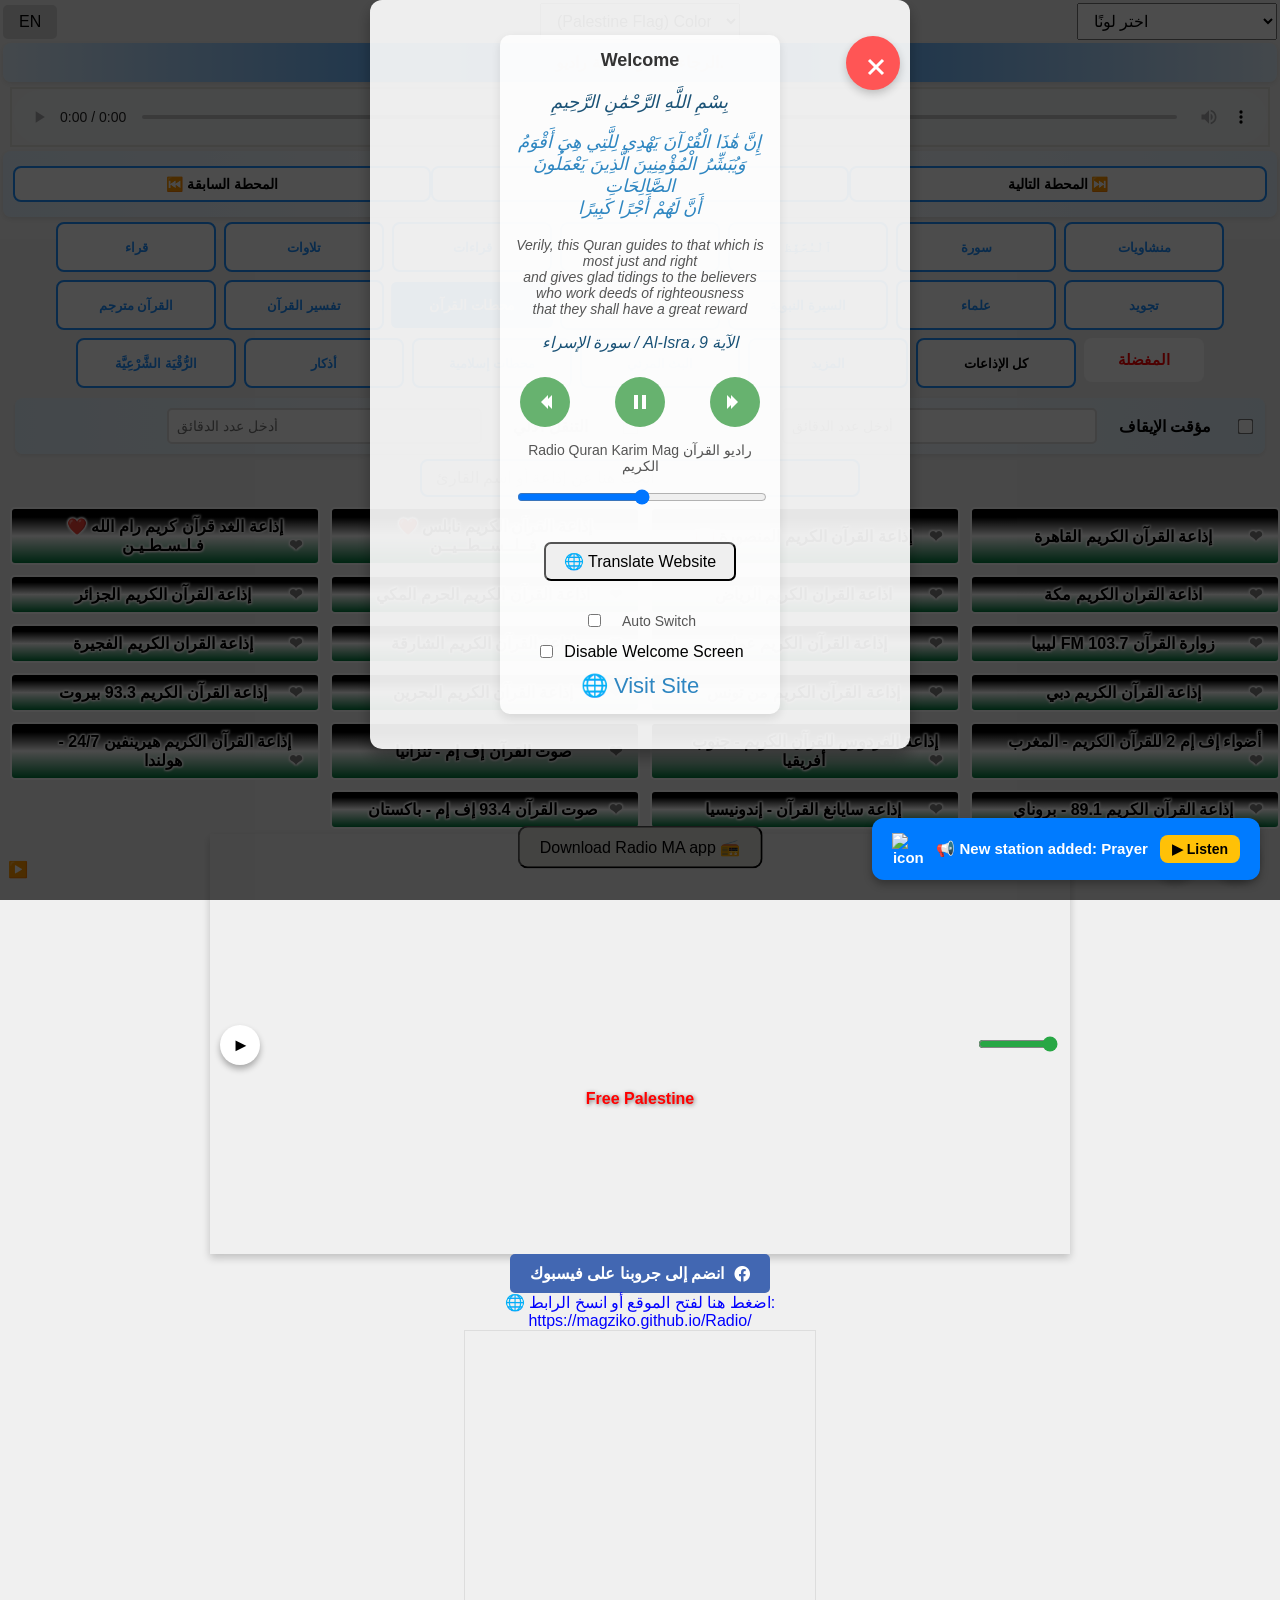
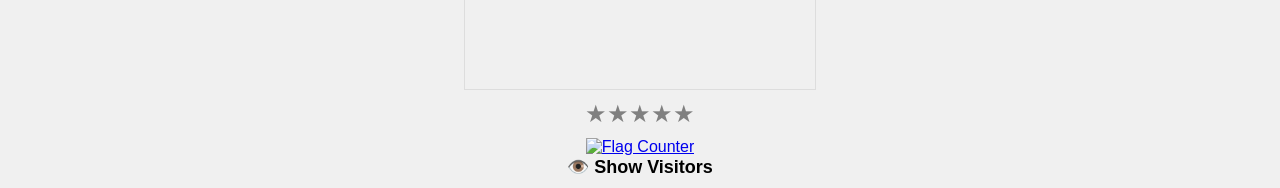
==== commit 40a10d78: "Update print statement from 'Hello' to 'Goodbye'" ====
--- a/ma.html
+++ b/ma.html
@@ -2282,6 +2282,150 @@
                    return false;">&#x2764;</span>
 </button>
 
+<button class="button palestine"
+        data-category="Radio"
+        data-station="إذاعة القرآن الكريم البحرين"
+        data-ar="إذاعة القرآن الكريم البحرين"
+        data-en="Holy Quran Radio Bahrain"
+        data-url="https://5c7b683162943.streamlock.net/live/ngrp:radio-106-1_all/playlist.m3u8"
+        onclick="if (event.ctrlKey || event.metaKey) { window.open('https://5c7b683162943.streamlock.net/live/ngrp:radio-106-1_all/playlist.m3u8', '_blank'); } else { toggleRadio(this); }">
+    <span class="flag"></span>
+    <span class="station-text">إذاعة القرآن الكريم البحرين</span>
+    <img src="https://cdn.instant.audio/images/equalizer.gif" class="equalizer" style="display:none;" alt="Equalizer">
+    <span class="favorite-icon"
+          onclick="toggleFavorite(event, 'إذاعة القرآن الكريم البحرين');
+                   event.stopPropagation();
+                   return false;">&#x2764;</span>
+</button>
+
+<button class="button palestine"
+        data-category="Radio"
+        data-station="إذاعة القرآن الكريم 93.3 بيروت"
+        data-ar="إذاعة القرآن الكريم 93.3 بيروت"
+        data-en="Quran Radio 93.3 Beirut"
+        data-url="https://audio.osina.cloud:7987/stream"
+        onclick="if (event.ctrlKey || event.metaKey) { window.open('https://audio.osina.cloud:7987/stream', '_blank'); } else { toggleRadio(this); }">
+    <span class="flag"></span>
+    <span class="station-text">إذاعة القرآن الكريم 93.3 بيروت</span>
+    <img src="https://cdn.instant.audio/images/equalizer.gif" class="equalizer" style="display:none;" alt="Equalizer">
+    <span class="favorite-icon"
+          onclick="toggleFavorite(event, 'إذاعة القرآن الكريم 93.3 بيروت');
+                   event.stopPropagation();
+                   return false;">&#x2764;</span>
+</button>
+
+<button class="button palestine"
+        data-category="Radio"
+        data-station="Adwaa FM 2 Quran Morocco"
+        data-ar="أضواء إف إم 2 للقرآن الكريم - المغرب"
+        data-en="Adwaa FM 2 Quran Morocco"
+        data-url="https://stream.zeno.fm/vrrtqsh0x1zuv"
+        onclick="if (event.ctrlKey || event.metaKey) { window.open('https://stream.zeno.fm/vrrtqsh0x1zuv', '_blank'); } else { toggleRadio(this); }">
+    <span class="flag"></span>
+    <span class="station-text">أضواء إف إم 2 للقرآن الكريم - المغرب</span>
+    <img src="https://cdn.instant.audio/images/equalizer.gif" class="equalizer" style="display:none;" alt="Equalizer">
+    <span class="favorite-icon"
+          onclick="toggleFavorite(event, 'Adwaa FM 2 Quran Morocco');
+                   event.stopPropagation();
+                   return false;">&#x2764;</span>
+</button>
+
+<button class="button palestine"
+        data-category="Radio"
+        data-station="Radio Al Firdaus Quran South Africa"
+        data-ar="إذاعة الفردوس للقرآن الكريم - جنوب أفريقيا"
+        data-en="Radio Al Firdaus Quran South Africa"
+        data-url="https://stream.zeno.fm/r6dkcax6f2zuv"
+        onclick="if (event.ctrlKey || event.metaKey) { window.open('https://stream.zeno.fm/r6dkcax6f2zuv', '_blank'); } else { toggleRadio(this); }">
+    <span class="flag"></span>
+    <span class="station-text">إذاعة الفردوس للقرآن الكريم - جنوب أفريقيا</span>
+    <img src="https://cdn.instant.audio/images/equalizer.gif" class="equalizer" style="display:none;" alt="Equalizer">
+    <span class="favorite-icon"
+          onclick="toggleFavorite(event, 'Radio Al Firdaus Quran South Africa');
+                   event.stopPropagation();
+                   return false;">&#x2764;</span>
+</button>
+
+<button class="button palestine"
+        data-category="Radio"
+        data-station="Sauti Ya Quran FM Tanzania"
+        data-ar="صوت القرآن إف إم - تنزانيا"
+        data-en="Sauti Ya Quran FM Tanzania"
+        data-url="https://stream.zeno.fm/igtk1anecmcvv"
+        onclick="if (event.ctrlKey || event.metaKey) { window.open('https://stream.zeno.fm/igtk1anecmcvv', '_blank'); } else { toggleRadio(this); }">
+    <span class="flag"></span>
+    <span class="station-text">صوت القرآن إف إم - تنزانيا</span>
+    <img src="https://cdn.instant.audio/images/equalizer.gif" class="equalizer" style="display:none;" alt="Equalizer">
+    <span class="favorite-icon"
+          onclick="toggleFavorite(event, 'Sauti Ya Quran FM Tanzania');
+                   event.stopPropagation();
+                   return false;">&#x2764;</span>
+</button>
+
+<button class="button palestine"
+        data-category="Radio"
+        data-station="Quran Heerenveen 24/7 - Netherlands"
+        data-ar="إذاعة القرآن الكريم هيرينفين 24/7 - هولندا"
+        data-en="Quran Heerenveen 24/7 Netherlands"
+        data-url="https://azura.boepemans.nl/listen/quran_247/radio.mp3"
+        onclick="if (event.ctrlKey || event.metaKey) { window.open('https://azura.boepemans.nl/listen/quran_247/radio.mp3', '_blank'); } else { toggleRadio(this); }">
+    <span class="flag"></span>
+    <span class="station-text">إذاعة القرآن الكريم هيرينفين 24/7 - هولندا</span>
+    <img src="https://cdn.instant.audio/images/equalizer.gif" class="equalizer" style="display:none;" alt="Equalizer">
+    <span class="favorite-icon"
+          onclick="toggleFavorite(event, 'Quran Heerenveen 24/7 - Netherlands');
+                   event.stopPropagation();
+                   return false;">&#x2764;</span>
+</button>
+
+<button class="button palestine"
+        data-category="Radio"
+        data-station="Al-Quran FM 89.1 Brunei"
+        data-ar="إذاعة القرآن الكريم 89.1 - بروناي"
+        data-en="Al-Quran FM 89.1 Brunei"
+        data-url="https://play.thestreamtech.com:7067/stream"
+        onclick="if (event.ctrlKey || event.metaKey) { window.open('https://play.thestreamtech.com:7067/stream', '_blank'); } else { toggleRadio(this); }">
+    <span class="flag"></span>
+    <span class="station-text">إذاعة القرآن الكريم 89.1 - بروناي</span>
+    <img src="https://cdn.instant.audio/images/equalizer.gif" class="equalizer" style="display:none;" alt="Equalizer">
+    <span class="favorite-icon"
+          onclick="toggleFavorite(event, 'Al-Quran FM 89.1 Brunei');
+                   event.stopPropagation();
+                   return false;">&#x2764;</span>
+</button>
+
+<button class="button palestine"
+        data-category="Radio"
+        data-station="Radio Sayang Quran Indonesia"
+        data-ar="إذاعة سايانغ القرآن - إندونيسيا"
+        data-en="Radio Sayang Quran Indonesia"
+        data-url="https://radio.sayangquran.com/listen/radiosq/radio.mp3"
+        onclick="if (event.ctrlKey || event.metaKey) { window.open('https://radio.sayangquran.com/listen/radiosq/radio.mp3', '_blank'); } else { toggleRadio(this); }">
+    <span class="flag"></span>
+    <span class="station-text">إذاعة سايانغ القرآن - إندونيسيا</span>
+    <img src="https://cdn.instant.audio/images/equalizer.gif" class="equalizer" style="display:none;" alt="Equalizer">
+    <span class="favorite-icon"
+          onclick="toggleFavorite(event, 'Radio Sayang Quran Indonesia');
+                   event.stopPropagation();
+                   return false;">&#x2764;</span>
+</button>
+
+<button class="button palestine"
+        data-category="Radio"
+        data-station="Saut-ul-Quran 93.4 FM Pakistan"
+        data-ar="صوت القرآن 93.4 إف إم - باكستان"
+        data-en="Saut-ul-Quran 93.4 FM Pakistan"
+        data-url="https://whmsonic.radio.gov.pk:7002/stream/;"
+        onclick="if (event.ctrlKey || event.metaKey) { window.open('https://whmsonic.radio.gov.pk:7002/stream/;', '_blank'); } else { toggleRadio(this); }">
+    <span class="flag"></span>
+    <span class="station-text">صوت القرآن 93.4 إف إم - باكستان</span>
+    <img src="https://cdn.instant.audio/images/equalizer.gif" class="equalizer" style="display:none;" alt="Equalizer">
+    <span class="favorite-icon"
+          onclick="toggleFavorite(event, 'Saut-ul-Quran 93.4 FM Pakistan');
+                   event.stopPropagation();
+                   return false;">&#x2764;</span>
+</button>
+
 <button class="button palestine" 
         data-category="Foreign" 
         data-station="radio-muslim-am-1467" 
@@ -3032,6 +3176,70 @@
             "https://ia600904.us.archive.org/11/items/012099_202506/012099%20%D9%81%D9%84%D9%85%D8%A7%20%D8%AF%D8%AE%D9%84%D9%88%20%D8%B9%D9%84%D9%89%20%D9%8A%D9%88%D8%B3%D9%81%20%20%D8%A7%D9%84%D8%AD%D8%B5%D8%B1%D9%89%20.mp3?cnt=0"
         ]'
 data-current-index="0" title="اضغط مرتين لتغيير القارىء (التلاوة) أو اضغط مع Shift للرجوع" onclick="toggleRadio(this, event)"> <span class="flag"></span> <span class="station-text">آيه 2</span> <span class="multi-icon" title="🔁 يحتوي على عدة تلاوات — اضغط مرتين ⏭️ أو مع Shift ⏮️">🔁</span> <img src="https://cdn.instant.audio/images/equalizer.gif" class="equalizer" style="display:none;" alt="Equalizer"> <span class="favorite-icon" onclick="toggleFavorite(event, 'آيه 2'); event.stopPropagation(); return false;">&#x2764;</span>
+</button>
+
+<button class="button palestine"
+        data-category="Quran"
+        data-station="eQuran مباشر"
+        data-ar="eQuran مباشر"
+        data-en="eQuran Live"
+        data-url="https://radio.equran.me/listen/quran_live_me/radio.mp3"
+        onclick="if (event.ctrlKey || event.metaKey) { window.open('https://radio.equran.me/listen/quran_live_me/radio.mp3', '_blank'); } else { toggleRadio(this); }">
+    <span class="flag"></span>
+    <span class="station-text">eQuran مباشر</span>
+    <img src="https://cdn.instant.audio/images/equalizer.gif" class="equalizer" style="display:none;" alt="Equalizer">
+    <span class="favorite-icon"
+          onclick="toggleFavorite(event, 'eQuran مباشر');
+                   event.stopPropagation();
+                   return false;">&#x2764;</span>
+</button>
+
+<button class="button palestine"
+        data-category="Quran"
+        data-station="قرآن إذاعة 24*7"
+        data-ar="قرآن إذاعة 24*7"
+        data-en="Radio Quran 24x7"
+        data-url="https://stream-153.zeno.fm/dok66ovac9guv"
+        onclick="if (event.ctrlKey || event.metaKey) { window.open('https://stream-153.zeno.fm/dok66ovac9guv', '_blank'); } else { toggleRadio(this); }">
+    <span class="flag"></span>
+    <span class="station-text">قرآن إذاعة 24*7</span>
+    <img src="https://cdn.instant.audio/images/equalizer.gif" class="equalizer" style="display:none;" alt="Equalizer">
+    <span class="favorite-icon"
+          onclick="toggleFavorite(event, 'قرآن إذاعة 24*7');
+                   event.stopPropagation();
+                   return false;">&#x2764;</span>
+</button>
+
+<button class="button palestine"
+        data-category="Quran"
+        data-station="إذاعة بلال القرآن"
+        data-ar="إذاعة بلال القرآن"
+        data-en="Radio Bilal Quran"
+        data-url="https://stream-172.zeno.fm/a488q3w4za0uv"
+        onclick="if (event.ctrlKey || event.metaKey) { window.open('https://stream-172.zeno.fm/a488q3w4za0uv', '_blank'); } else { toggleRadio(this); }">
+    <span class="flag"></span>
+    <span class="station-text">إذاعة بلال القرآن</span>
+    <img src="https://cdn.instant.audio/images/equalizer.gif" class="equalizer" style="display:none;" alt="Equalizer">
+    <span class="favorite-icon"
+          onclick="toggleFavorite(event, 'إذاعة بلال القرآن');
+                   event.stopPropagation();
+                   return false;">&#x2764;</span>
+</button>
+
+<button class="button palestine"
+        data-category="Quran"
+        data-station="ADQfm - اذاعة على ضفاف القران"
+        data-ar="ADQfm - اذاعة على ضفاف القران"
+        data-en="Quran on the Banks of the Quran (ADQfm)"
+        data-url="https://stream.zeno.fm/jmjcspojcxyuv"
+        onclick="if (event.ctrlKey || event.metaKey) { window.open('https://stream.zeno.fm/jmjcspojcxyuv', '_blank'); } else { toggleRadio(this); }">
+    <span class="flag"></span>
+    <span class="station-text">ADQfm - اذاعة على ضفاف القران</span>
+    <img src="https://cdn.instant.audio/images/equalizer.gif" class="equalizer" style="display:none;" alt="Equalizer">
+    <span class="favorite-icon"
+          onclick="toggleFavorite(event, 'ADQfm - اذاعة على ضفاف القران');
+                   event.stopPropagation();
+                   return false;">&#x2764;</span>
 </button>
  
 <button class="button palestine" 
@@ -6038,6 +6246,22 @@
                    return false;">&#x2764;</span>
 </button>
 
+<button class="button palestine"
+        data-category="rewayat"
+        data-station="مجدي البلتاجي برواية ابن ذكوان"
+        data-ar="مجدي البلتاجي برواية ابن ذكوان"
+        data-en="Magdy Al-Beltagy - Ibn Dhakwan&#x27;s Narration"
+        data-url="https://serverkw.quran-uni.com:8174/;*.mp3"
+        onclick="if (event.ctrlKey || event.metaKey) { window.open('https://serverkw.quran-uni.com:8174/;*.mp3', '_blank'); } else { toggleRadio(this); }">
+    <span class="flag"></span>
+    <span class="station-text">مجدي البلتاجي برواية ابن ذكوان</span>
+    <img src="https://cdn.instant.audio/images/equalizer.gif" class="equalizer" style="display:none;" alt="Equalizer">
+    <span class="favorite-icon"
+          onclick="toggleFavorite(event, 'مجدي البلتاجي برواية ابن ذكوان');
+                   event.stopPropagation();
+                   return false;">&#x2764;</span>
+</button>
+
 
 <button class="button palestine" 
         data-category="Translation" 
@@ -14151,6 +14375,85 @@
                    return false;">&#x2764;</span>
 </button>
 
+<button class="button palestine"
+        data-category="scholars"
+        data-station="إذاعة الشيخ الحويني"
+        data-ar="إذاعة الشيخ الحويني"
+        data-en="Sheikh Al-Huwaini Radio"
+        data-url="https://radio.alhuwayni.com/listen/alhuwayni/radio.mp3"
+        onclick="if (event.ctrlKey || event.metaKey) { window.open('https://radio.alhuwayni.com/listen/alhuwayni/radio.mp3', '_blank'); } else { toggleRadio(this); }">
+    <span class="flag"></span>
+    <span class="station-text">إذاعة الشيخ الحويني</span>
+    <img src="https://cdn.instant.audio/images/equalizer.gif" class="equalizer" style="display:none;" alt="Equalizer">
+    <span class="favorite-icon"
+          onclick="toggleFavorite(event, 'إذاعة الشيخ الحويني');
+                   event.stopPropagation();
+                   return false;">&#x2764;</span>
+</button>
+
+<button class="button palestine"
+        data-category="scholars"
+        data-station="إذاعة الشيخ ابو اسحاق الحوينى"
+        data-ar="إذاعة الشيخ ابو اسحاق الحوينى"
+        data-en="Sheikh Abu Ishaq Al-Huwaini Radio"
+        data-url="https://stream-176.zeno.fm/c2uvmrknmolvv"
+        onclick="if (event.ctrlKey || event.metaKey) { window.open('https://stream-176.zeno.fm/c2uvmrknmolvv', '_blank'); } else { toggleRadio(this); }">
+    <span class="flag"></span>
+    <span class="station-text">إذاعة الشيخ ابو اسحاق الحوينى</span>
+    <img src="https://cdn.instant.audio/images/equalizer.gif" class="equalizer" style="display:none;" alt="Equalizer">
+    <span class="favorite-icon"
+          onclick="toggleFavorite(event, 'إذاعة الشيخ ابو اسحاق الحوينى');
+                   event.stopPropagation();
+                   return false;">&#x2764;</span>
+</button>
+
+<button class="button palestine"
+        data-category="scholars"
+        data-station="إذاعة الشيخ محمد حسان"
+        data-ar="إذاعة الشيخ محمد حسان"
+        data-en="Radio Sheikh Mohamed Hassan"
+        data-urls='[
+            "https://archive.org/download/Mp3-___-----MAWSO3AH-428-BY-MOHAMMAD-HASSAN/001-.mp3",
+            "https://archive.org/download/Mp3-___-----MAWSO3AH-428-BY-MOHAMMAD-HASSAN/002-.mp3",
+            "https://archive.org/download/Mp3-___-----MAWSO3AH-428-BY-MOHAMMAD-HASSAN/003--.mp3"
+        ]'>
+    <span class="flag"></span>
+    <span class="station-text">إذاعة الشيخ محمد حسان</span>
+    <img src="https://cdn.instant.audio/images/equalizer.gif" class="equalizer" style="display:none;" alt="Equalizer">
+    <span class="favorite-icon"
+          onclick="toggleFavorite(event, 'إذاعة الشيخ محمد حسان');
+                   event.stopPropagation();
+                   return false;">&#x2764;</span>
+</button>
+
+<button class="button palestine"
+        data-category="scholars"
+        data-station="الشيخ جمال حامد جازية"
+        data-ar="الشيخ جمال حامد جازية"
+        data-en="Sheikh Gamal Hamed Gaziya"
+        data-urls='[
+            "https://archive.org/download/15_20260314_202603/%28%2015%20%29%20%D9%84%D9%8A%D9%84%D8%A9%20%D8%A7%D9%84%D9%82%D8%AF%D8%B1.mp3",
+            "https://archive.org/download/54_20260314/%28%201%29%20%D8%A7%D9%84%D8%B5%D8%AD%D8%A7%D8%A8%D8%A9%20%D9%84%D9%85%D8%A7%D8%B0%D8%A7.mp3",
+            "https://archive.org/download/54_20260314/%28%2054%20%29%20%D8%A7%D9%84%D9%8A%D9%87%D9%88%D8%AF%20%D9%81%D9%8A%20%D8%A7%D9%84%D9%85%D8%AF%D9%8A%D9%86%D8%A9%20%D8%A7%D9%84%D9%85%D9%86%D9%88%D8%B1%D8%A9.mp3",
+            "https://archive.org/download/54_20260314/%281%29%20%D8%A3%D8%B3%D9%85%D8%A7%D8%A1%20%D8%A7%D9%84%D9%84%D9%87%20%D9%83%D9%84%D9%87%D8%A7%20%D8%AD%D8%B3%D9%86%D9%89.mp3",
+            "https://archive.org/download/54_20260314/%281%29%20%D8%BA%D8%B1%D8%A8%D8%A9%20%D8%A7%D9%84%D8%AF%D9%8A%D9%86.mp3",
+            "https://archive.org/download/01._20260521/01.%20%D9%86%D8%B3%D8%A8%20%D8%A7%D9%84%D9%86%D8%A8%D9%8A%20%D8%B5%D9%84%D9%89%20%D8%A7%D9%84%D9%84%D9%87%20%D8%B9%D9%84%D9%8A%D9%87%20%D9%88%D8%B3%D9%84%D9%85.mp3",
+            "https://archive.org/download/02._20260521/02.%20%D8%A5%D8%B3%D9%85%D8%A7%D8%B9%D9%8A%D9%84%20%D9%8A%D8%AD%D9%83%D9%85%20%D9%85%D9%83%D8%A9.mp3",
+            "https://archive.org/download/03._20260521/03.%20%D8%B9%D9%8E%D9%88%D9%92%D8%AF%D9%8E%D8%A9%D9%8F%20%D9%82%D9%8F%D8%B5%D9%8E%D9%8A%D9%91%D9%90%20%D8%A8%D9%92%D9%86%D9%90%20%D9%83%D9%90%D9%84%D9%8E%D8%A7%D8%A8%D9%8D.mp3",
+            "https://archive.org/download/04._20260521/04.%20%D8%B9%D8%A8%D8%AF%20%D8%A7%D9%84%D9%85%D8%B7%D9%84%D8%A8%20%D9%85%D9%86%20%D8%A7%D9%84%D9%85%D8%AF%D9%8A%D9%86%D8%A9%20%D8%A5%D9%84%D9%89%20%D9%85%D9%83%D8%A9.mp3",
+            "https://archive.org/download/05._20260521/05.%20%D8%B2%D9%85%D8%B2%D9%85%20%D9%85%D9%86%20%D8%AC%D8%AF%D9%8A%D8%AF.mp3",
+            "https://archive.org/download/06._20260521/06.%20%D8%B9%D8%A8%D8%AF%20%D8%A7%D9%84%D9%85%D8%B7%D9%84%D8%A8%20%D9%8A%D8%B0%D8%A8%D8%AD%20%D9%88%D9%84%D8%AF%D9%87.mp3",
+            "https://archive.org/download/54_20260314/%281%29%20%D9%86%D8%B3%D8%A8%20%D8%A7%D9%84%D9%86%D8%A8%D9%8A%20%D8%B5%D9%84%D9%89%20%D8%A7%D9%84%D9%84%D9%87%20%D8%B9%D9%84%D9%8A%D9%87%20%D9%88%D8%B3%D9%84%D9%85.mp3"
+        ]'>
+    <span class="flag"></span>
+    <span class="station-text">الشيخ جمال حامد جازية</span>
+    <img src="https://cdn.instant.audio/images/equalizer.gif" class="equalizer" style="display:none;" alt="Equalizer">
+    <span class="favorite-icon"
+          onclick="toggleFavorite(event, 'الشيخ جمال حامد جازية');
+                   event.stopPropagation();
+                   return false;">&#x2764;</span>
+</button>
+
 
 
 
@@ -14303,6 +14606,22 @@
     <span class="favorite-icon" 
           onclick="toggleFavorite(event, 'قناة محمد متولي الشعراوي'); 
                    event.stopPropagation(); 
+                   return false;">&#x2764;</span>
+</button>
+
+<button class="button palestine"
+        data-category="tafsir"
+        data-station="إذاعة تفسير القران الكريم (السعدى)"
+        data-ar="(السعدى) إذاعة تفسير القران الكريم"
+        data-en="Tafsir Radio (Al-Saadi)"
+        data-url="https://stream-154.zeno.fm/0ermkt2htg8uv"
+        onclick="if (event.ctrlKey || event.metaKey) { window.open('https://stream-154.zeno.fm/0ermkt2htg8uv', '_blank'); } else { toggleRadio(this); }">
+    <span class="flag"></span>
+    <span class="station-text">(السعدى) إذاعة تفسير القران الكريم</span>
+    <img src="https://cdn.instant.audio/images/equalizer.gif" class="equalizer" style="display:none;" alt="Equalizer">
+    <span class="favorite-icon"
+          onclick="toggleFavorite(event, 'إذاعة تفسير القران الكريم (السعدى)');
+                   event.stopPropagation();
                    return false;">&#x2764;</span>
 </button>
 
@@ -14647,6 +14966,102 @@
     <img src="https://cdn.instant.audio/images/equalizer.gif" class="equalizer" style="display:none;" alt="Equalizer">
     <span class="favorite-icon"
           onclick="toggleFavorite(event, 'التابعي: عروة بن الزبير رضي الله عنه');
+                   event.stopPropagation();
+                   return false;">&#x2764;</span>
+</button>
+
+<button class="button palestine"
+        data-category="sira"
+        data-station="التابعي: أويس بن عامر القرني رضي الله عنه"
+        data-ar="التابعي: أويس بن عامر القرني رضي الله عنه"
+        data-en="Uways ibn Amir al-Qarani (Tabi&#x27;i)"
+        data-url="https://archive.org/download/20260520_20260520_2103/%D8%A3%D9%88%D9%8A%D8%B3%20%D8%A8%D9%86%20%D8%B9%D8%A7%D9%85%D8%B1%20%D8%A7%D9%84%D9%82%D9%80%D8%B1%D9%86%D9%8A%20.mp3"
+        onclick="if (event.ctrlKey || event.metaKey) { window.open('https://archive.org/download/20260520_20260520_2103/%D8%A3%D9%88%D9%8A%D8%B3%20%D8%A8%D9%86%20%D8%B9%D8%A7%D9%85%D8%B1%20%D8%A7%D9%84%D9%82%D9%80%D8%B1%D9%86%D9%8A%20.mp3', '_blank'); } else { toggleRadio(this); }">
+    <span class="flag"></span>
+    <span class="station-text">التابعي: أويس بن عامر القرني رضي الله عنه</span>
+    <img src="https://cdn.instant.audio/images/equalizer.gif" class="equalizer" style="display:none;" alt="Equalizer">
+    <span class="favorite-icon"
+          onclick="toggleFavorite(event, 'التابعي: أويس بن عامر القرني رضي الله عنه');
+                   event.stopPropagation();
+                   return false;">&#x2764;</span>
+</button>
+
+<button class="button palestine"
+        data-category="sira"
+        data-station="التابعي: زين العابدين علي بن الحسين رحمه الله"
+        data-ar="التابعي: زين العابدين علي بن الحسين رحمه الله"
+        data-en="Zayn al-Abidin Ali ibn al-Husayn (Tabi&#x27;i)"
+        data-url="https://archive.org/download/20260520_20260520_2108/%D8%B2%D9%8A%D9%86%20%D8%A7%D9%84%D8%B9%D8%A7%D8%A8%D8%AF%D9%8A%D9%86%20%D8%B9%D9%84%D9%8A%20%D8%A8%D9%86%20%D8%A7%D9%84%D8%AD%D8%B3%D9%8A%D9%86%20%D8%B1%D8%AD%D9%85%D9%87%20%D8%A7%D9%84%D9%84%D9%87.mp3"
+        onclick="if (event.ctrlKey || event.metaKey) { window.open('https://archive.org/download/20260520_20260520_2108/%D8%B2%D9%8A%D9%86%20%D8%A7%D9%84%D8%B9%D8%A7%D8%A8%D8%AF%D9%8A%D9%86%20%D8%B9%D9%84%D9%8A%20%D8%A8%D9%86%20%D8%A7%D9%84%D8%AD%D8%B3%D9%8A%D9%86%20%D8%B1%D8%AD%D9%85%D9%87%20%D8%A7%D9%84%D9%84%D9%87.mp3', '_blank'); } else { toggleRadio(this); }">
+    <span class="flag"></span>
+    <span class="station-text">التابعي: زين العابدين علي بن الحسين رحمه الله</span>
+    <img src="https://cdn.instant.audio/images/equalizer.gif" class="equalizer" style="display:none;" alt="Equalizer">
+    <span class="favorite-icon"
+          onclick="toggleFavorite(event, 'التابعي: زين العابدين علي بن الحسين رحمه الله');
+                   event.stopPropagation();
+                   return false;">&#x2764;</span>
+</button>
+
+<button class="button palestine"
+        data-category="sira"
+        data-station="التابعي: محمد بن الحنفية رحمه الله"
+        data-ar="التابعي: محمد بن الحنفية رحمه الله"
+        data-en="Muhammad ibn al-Hanafiyyah (Tabi&#x27;i)"
+        data-url="https://archive.org/download/20260520_20260520_2113/%D9%85%D8%AD%D9%85%D8%AF%20%D8%A8%D9%86%20%D8%A7%D9%84%D8%AD%D9%86%D9%81%D9%8A%D8%A9%20%20%D8%B1%D8%AD%D9%85%D9%87%20%D8%A7%D9%84%D9%84%D9%87.mp3"
+        onclick="if (event.ctrlKey || event.metaKey) { window.open('https://archive.org/download/20260520_20260520_2113/%D9%85%D8%AD%D9%85%D8%AF%20%D8%A8%D9%86%20%D8%A7%D9%84%D8%AD%D9%86%D9%81%D9%8A%D8%A9%20%20%D8%B1%D8%AD%D9%85%D9%87%20%D8%A7%D9%84%D9%84%D9%87.mp3', '_blank'); } else { toggleRadio(this); }">
+    <span class="flag"></span>
+    <span class="station-text">التابعي: محمد بن الحنفية رحمه الله</span>
+    <img src="https://cdn.instant.audio/images/equalizer.gif" class="equalizer" style="display:none;" alt="Equalizer">
+    <span class="favorite-icon"
+          onclick="toggleFavorite(event, 'التابعي: محمد بن الحنفية رحمه الله');
+                   event.stopPropagation();
+                   return false;">&#x2764;</span>
+</button>
+
+<button class="button palestine"
+        data-category="sira"
+        data-station="التابعي: عمر بن عبدالعزيز وابنه رحمهما الله"
+        data-ar="التابعي: عمر بن عبدالعزيز وابنه رحمهما الله"
+        data-en="Umar ibn Abd al-Aziz and His Son (Tabi&#x27;i)"
+        data-url="https://archive.org/download/20260520_20260520_2121/%D8%B9%D9%85%D8%B1%20%D8%A8%D9%86%20%D8%B9%D8%A8%D8%AF%D8%A7%D9%84%D8%B9%D8%B2%D9%8A%D8%B2%20%D9%88%D8%A7%D8%A8%D9%86%D9%87%20%20%D8%B1%D8%AD%D9%85%D9%87%D9%85%D8%A7%20%D8%A7%D9%84%D9%84%D9%87.mp3"
+        onclick="if (event.ctrlKey || event.metaKey) { window.open('https://archive.org/download/20260520_20260520_2121/%D8%B9%D9%85%D8%B1%20%D8%A8%D9%86%20%D8%B9%D8%A8%D8%AF%D8%A7%D9%84%D8%B9%D8%B2%D9%8A%D8%B2%20%D9%88%D8%A7%D8%A8%D9%86%D9%87%20%20%D8%B1%D8%AD%D9%85%D9%87%D9%85%D8%A7%20%D8%A7%D9%84%D9%84%D9%87.mp3', '_blank'); } else { toggleRadio(this); }">
+    <span class="flag"></span>
+    <span class="station-text">التابعي: عمر بن عبدالعزيز وابنه رحمهما الله</span>
+    <img src="https://cdn.instant.audio/images/equalizer.gif" class="equalizer" style="display:none;" alt="Equalizer">
+    <span class="favorite-icon"
+          onclick="toggleFavorite(event, 'التابعي: عمر بن عبدالعزيز وابنه رحمهما الله');
+                   event.stopPropagation();
+                   return false;">&#x2764;</span>
+</button>
+
+<button class="button palestine"
+        data-category="sira"
+        data-station="التابعي: سعيد بن المسيب رحمه الله"
+        data-ar="التابعي: سعيد بن المسيب رحمه الله"
+        data-en="Sa&#x27;id ibn al-Musayyib (Tabi&#x27;i)"
+        data-url="https://archive.org/download/20260520_20260520_2134/%D8%B3%D8%B9%D9%8A%D8%AF%20%D8%A8%D9%86%20%D8%A7%D9%84%D9%85%D8%B3%D9%8A%D8%A8%20%D8%B1%D8%AD%D9%85%D9%87%20%D8%A7%D9%84%D9%84%D9%87.mp3"
+        onclick="if (event.ctrlKey || event.metaKey) { window.open('https://archive.org/download/20260520_20260520_2134/%D8%B3%D8%B9%D9%8A%D8%AF%20%D8%A8%D9%86%20%D8%A7%D9%84%D9%85%D8%B3%D9%8A%D8%A8%20%D8%B1%D8%AD%D9%85%D9%87%20%D8%A7%D9%84%D9%84%D9%87.mp3', '_blank'); } else { toggleRadio(this); }">
+    <span class="flag"></span>
+    <span class="station-text">التابعي: سعيد بن المسيب رحمه الله</span>
+    <img src="https://cdn.instant.audio/images/equalizer.gif" class="equalizer" style="display:none;" alt="Equalizer">
+    <span class="favorite-icon"
+          onclick="toggleFavorite(event, 'التابعي: سعيد بن المسيب رحمه الله');
+                   event.stopPropagation();
+                   return false;">&#x2764;</span>
+</button>
+
+<button class="button palestine"
+        data-category="sira"
+        data-station="التابعي: محمد بن سيرين رحمه الله"
+        data-ar="التابعي: محمد بن سيرين رحمه الله"
+        data-en="Muhammad ibn Sirin (Tabi&#x27;i)"
+        data-url="https://archive.org/download/20260520_20260520_2140/%D9%85%D8%AD%D9%85%D8%AF%20%D8%A8%D9%86%20%D8%B3%D9%8A%D8%B1%D9%8A%D9%86%20%D8%B1%D8%AD%D9%85%D9%87%20%D8%A7%D9%84%D9%84%D9%87.mp3"
+        onclick="if (event.ctrlKey || event.metaKey) { window.open('https://archive.org/download/20260520_20260520_2140/%D9%85%D8%AD%D9%85%D8%AF%20%D8%A8%D9%86%20%D8%B3%D9%8A%D8%B1%D9%8A%D9%86%20%D8%B1%D8%AD%D9%85%D9%87%20%D8%A7%D9%84%D9%84%D9%87.mp3', '_blank'); } else { toggleRadio(this); }">
+    <span class="flag"></span>
+    <span class="station-text">التابعي: محمد بن سيرين رحمه الله</span>
+    <img src="https://cdn.instant.audio/images/equalizer.gif" class="equalizer" style="display:none;" alt="Equalizer">
+    <span class="favorite-icon"
+          onclick="toggleFavorite(event, 'التابعي: محمد بن سيرين رحمه الله');
                    event.stopPropagation();
                    return false;">&#x2764;</span>
 </button>
@@ -15853,6 +16268,28 @@
                    return false;">&#x2764;</span>
 </button>
 
+<button class="button palestine"
+        data-category="mix"
+        data-station="أناشيد متنوعة"
+        data-ar="أناشيد متنوعة"
+        data-en="Various Nasheeds"
+        data-random="true"
+        data-urls='[
+            "https://archive.org/download/20260725_20260725_1928/%D8%A7%D9%84%D9%84%D9%87%20%20%D9%8A%D8%B9%D9%84%D9%85%20%20%D8%B9%D8%A8%D8%AF%D8%A7%D9%84%D8%B9%D8%B2%D9%8A%D8%B2%20%D8%A7%D9%84%D8%B1%D8%A7%D8%B4%D8%AF.mp3",
+            "https://archive.org/download/s0_20260725/s0.mp3",
+            "https://archive.org/download/20260725_20260725_1942/%D8%A7%D9%85%D9%8A%20%D9%81%D8%AF%D8%A7%D9%83%20%D8%B1%D9%88%D8%AD%D9%8A%20%D8%A7%D9%84%D8%AC%D8%B1%D9%88%D8%AD.mp3",
+            "https://archive.org/download/20260725_1127/%D8%A7%D9%84%D9%86%D9%81%D9%8A%D8%B3%20%D8%A7%D9%84%D8%BA%D8%B2%D8%A7%D9%84%D9%8A%20.mp3",
+            "https://archive.org/download/20260725_20260725_1946/%D9%8A%D8%A7%D9%86%D9%81%D8%B3%20%D8%A7%D9%86%20%D9%84%D9%85.mp3"
+        ]'>
+    <span class="flag"></span>
+    <span class="station-text">أناشيد متنوعة</span>
+    <img src="https://cdn.instant.audio/images/equalizer.gif" class="equalizer" style="display:none;" alt="Equalizer">
+    <span class="favorite-icon"
+          onclick="toggleFavorite(event, 'أناشيد متنوعة');
+                   event.stopPropagation();
+                   return false;">&#x2764;</span>
+</button>
+
 <button class="button palestine" 
         data-category="tajweed" 
         data-station="إذاعة التجويد (غاية المريد في علم التجويد)" 
@@ -17086,6 +17523,70 @@
     <img src="https://cdn.instant.audio/images/equalizer.gif" class="equalizer" style="display:none;" alt="Equalizer">
     <span class="favorite-icon"
           onclick="toggleFavorite(event, 'تعلم الإنجليزية الأمريكية المستوى السادس');
+                   event.stopPropagation();
+                   return false;">&#x2764;</span>
+</button>
+
+<button class="button palestine triple-click"
+        data-category="LiveTV"
+        data-station="اللَّهُمَّ صَلِّ وَسَلِّمْ عَلَىٰ مُحَمَّدٍ وَعَلَىٰ آلِ مُحَمَّدٍ"
+        data-ar="اللَّهُمَّ صَلِّ وَسَلِّمْ عَلَىٰ مُحَمَّدٍ وَعَلَىٰ آلِ مُحَمَّدٍ"
+        data-en="Allahumma Salli wa Sallim ala Muhammad wa ala Aali Muhammad"
+        data-url="https://www.youtube.com/live/JFIk9YyD3u0"
+        onclick="handleClickWithCounter(event, this, 'JFIk9YyD3u0', 'اللَّهُمَّ صَلِّ وَسَلِّمْ عَلَىٰ مُحَمَّدٍ وَعَلَىٰ آلِ مُحَمَّدٍ');">
+    <span class="flag"></span>
+    <span class="station-text">اللَّهُمَّ صَلِّ وَسَلِّمْ عَلَىٰ مُحَمَّدٍ وَعَلَىٰ آلِ مُحَمَّدٍ</span>
+    <img src="https://cdn.instant.audio/images/equalizer.gif" class="equalizer" style="display:none;" alt="Equalizer">
+    <span class="favorite-icon"
+          onclick="toggleFavorite(event, 'اللَّهُمَّ صَلِّ وَسَلِّمْ عَلَىٰ مُحَمَّدٍ وَعَلَىٰ آلِ مُحَمَّدٍ');
+                   event.stopPropagation();
+                   return false;">&#x2764;</span>
+</button>
+
+<button class="button palestine triple-click"
+        data-category="LiveTV"
+        data-station="Lecture: Is the Qur&#x27;an the Word of Allah? - Zakir Naik"
+        data-ar="محاضرة هل القرآن كلام الله؟ كاملة - ذاكر نايك"
+        data-en="Lecture: Is the Qur&#x27;an the Word of Allah? - Zakir Naik"
+        data-url="https://www.youtube.com/live/gRMTb1q1lrk"
+        onclick="handleClickWithCounter(event, this, 'gRMTb1q1lrk', 'Lecture: Is the Qur\&#x27;an the Word of Allah? - Zakir Naik');">
+    <span class="flag"></span>
+    <span class="station-text">محاضرة هل القرآن كلام الله؟ كاملة - ذاكر نايك</span>
+    <img src="https://cdn.instant.audio/images/equalizer.gif" class="equalizer" style="display:none;" alt="Equalizer">
+    <span class="favorite-icon"
+          onclick="toggleFavorite(event, 'Lecture: Is the Qur\&#x27;an the Word of Allah? - Zakir Naik');
+                   event.stopPropagation();
+                   return false;">&#x2764;</span>
+</button>
+
+<button class="button palestine triple-click"
+        data-category="LiveTV"
+        data-station="beIN SPORTS الإخبارية"
+        data-ar="beIN SPORTS الإخبارية"
+        data-en="beIN SPORTS News"
+        data-url="https://www.youtube.com/live/2lJZPT6OljI"
+        onclick="handleClickWithCounter(event, this, '2lJZPT6OljI', 'beIN SPORTS الإخبارية');">
+    <span class="flag"></span>
+    <span class="station-text">beIN SPORTS الإخبارية</span>
+    <img src="https://cdn.instant.audio/images/equalizer.gif" class="equalizer" style="display:none;" alt="Equalizer">
+    <span class="favorite-icon"
+          onclick="toggleFavorite(event, 'beIN SPORTS الإخبارية');
+                   event.stopPropagation();
+                   return false;">&#x2764;</span>
+</button>
+
+<button class="button palestine triple-click"
+        data-category="LiveTV"
+        data-station="محادثات إنجليزية للمبتدئين - بث مباشر 24/7"
+        data-ar="محادثات إنجليزية للمبتدئين - بث مباشر 24/7"
+        data-en="English Conversations LIVE 24/7 "
+        data-url="https://www.youtube.com/live/xPgo8dIHy7I?si=YF08mVuiFl-CFPwi"
+        onclick="handleClickWithCounter(event, this, 'xPgo8dIHy7I?si=YF08mVuiFl-CFPwi', 'محادثات إنجليزية للمبتدئين - بث مباشر 24/7');">
+    <span class="flag"></span>
+    <span class="station-text">محادثات إنجليزية للمبتدئين - بث مباشر 24/7</span>
+    <img src="https://cdn.instant.audio/images/equalizer.gif" class="equalizer" style="display:none;" alt="Equalizer">
+    <span class="favorite-icon"
+          onclick="toggleFavorite(event, 'محادثات إنجليزية للمبتدئين - بث مباشر 24/7');
                    event.stopPropagation();
                    return false;">&#x2764;</span>
 </button>
@@ -20777,5 +21278,3 @@
 
 </body>
 </html>
-
-
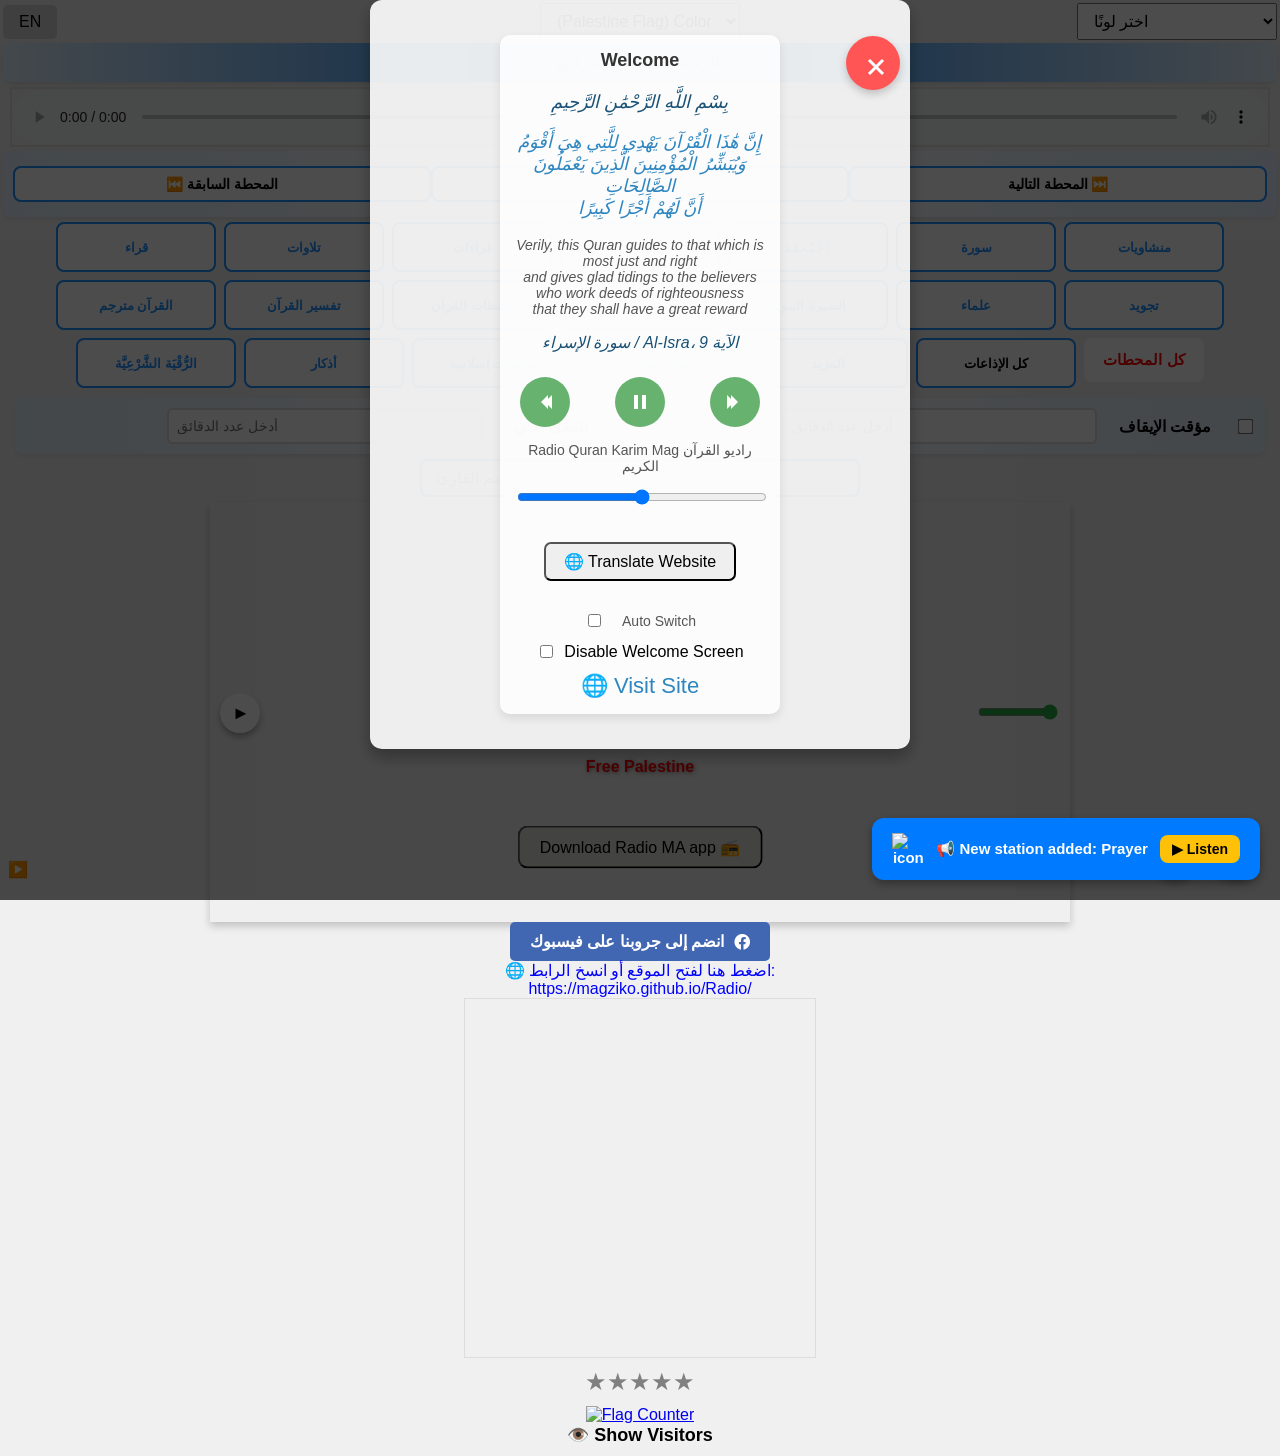
==== commit 7b785e9d: "Update links to new site for Quran Radio" ====
--- a/ma.html
+++ b/ma.html
@@ -1136,7 +1136,7 @@
     
       <!-- رابط الموقع الجديد -->
     <div>
-<a href="https://sites.google.com/view/radio-mag/radio-m-quran?authuser=0" target="_blank">
+<a href="https://magziko.github.io/Radio/" target="_blank">
             🌐 Visit Site
         </a>
     </div>
@@ -19029,8 +19029,8 @@
     data-station="راديو القرآن جوجل"
     data-ar="راديو القرآن جوجل"
     data-en="Quran Radio Google"
-    data-url="https://sites.google.com/view/radio-mag/radio-m-quran?authuser=0"
-    onclick="if (event.shiftKey || event.ctrlKey || event.metaKey) { window.open('https://sites.google.com/view/radio-mag/radio-m-quran?authuser=0', '_blank'); } else { openModal('https://sites.google.com/view/radio-mag/radio-m-quran?authuser=0', 'راديو القرآن جوجل', false, true); }"
+    data-url="https://magziko.github.io/Radio/"
+    onclick="if (event.shiftKey || event.ctrlKey || event.metaKey) { window.open('https://magziko.github.io/Radio/', '_blank'); } else { openModal('https://magziko.github.io/Radio/', 'راديو القرآن جوجل', false, true); }"
     style="float: right;">
     <span class="flag"></span>
     <span class="station-text">راديو القرآن جوجل</span>
@@ -19046,8 +19046,8 @@
     data-station="راديو القرآن"
     data-ar="راديو القرآن"
     data-en="Quran Radio"
-    data-url="https://sites.google.com/view/radio-ma/radio-m-quran?authuser=0"
-    onclick="if (event.shiftKey || event.ctrlKey || event.metaKey) { window.open('https://sites.google.com/view/radio-ma/radio-m-quran?authuser=0', '_blank'); } else { openModal('https://sites.google.com/view/radio-ma/radio-m-quran?authuser=0', 'راديو القرآن', false, true); }"
+    data-url="https://magziko.github.io/Radio/"
+    onclick="if (event.shiftKey || event.ctrlKey || event.metaKey) { window.open('https://magziko.github.io/Radio/', '_blank'); } else { openModal('https://magziko.github.io/Radio/', 'راديو القرآن', false, true); }"
     style="float: right;">
     <span class="flag"></span>
     <span class="station-text">راديو القرآن</span>
